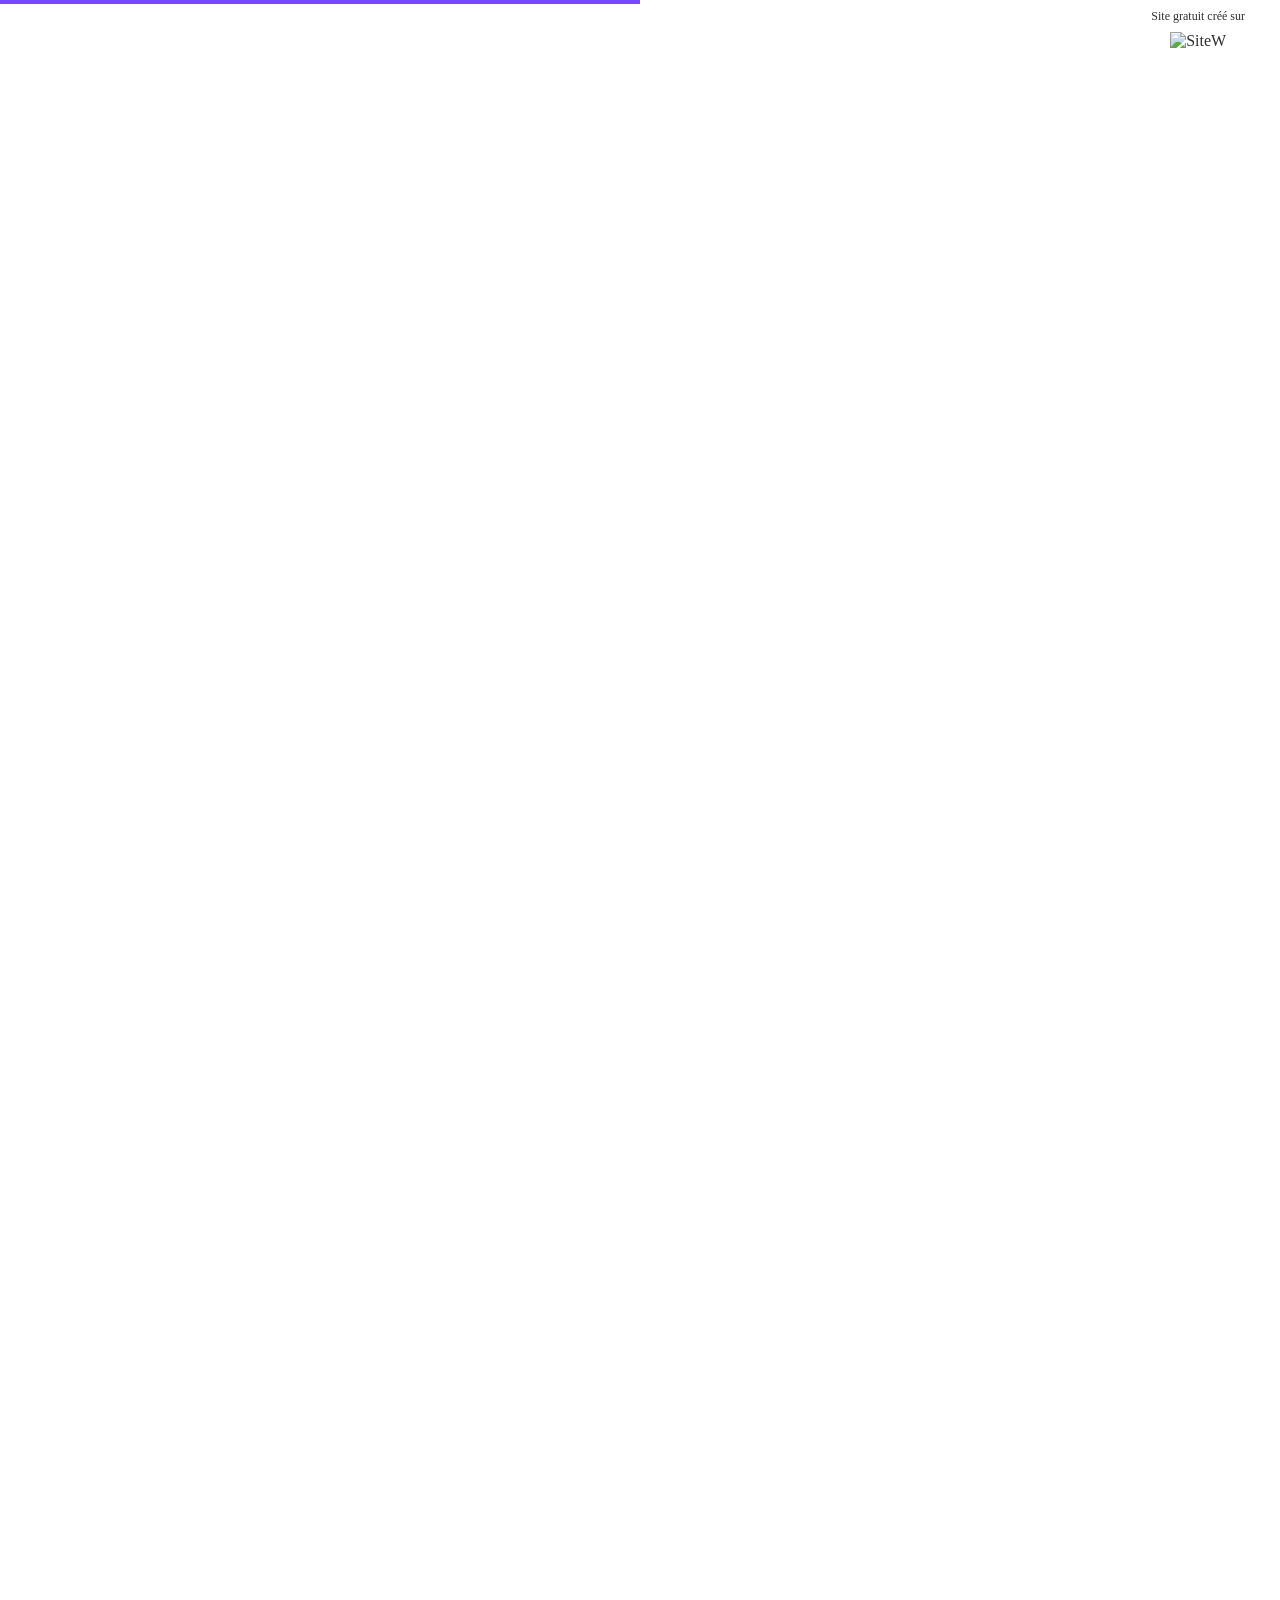
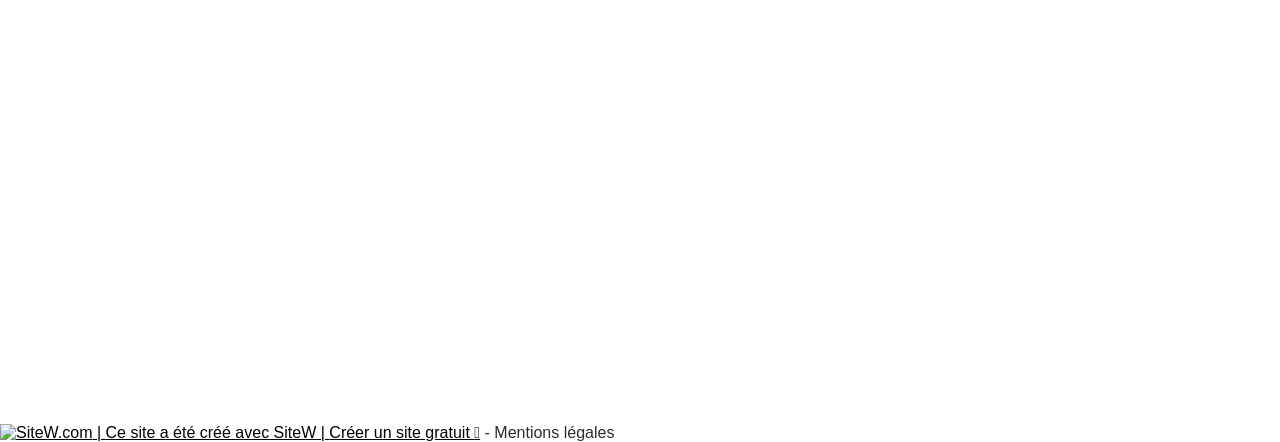
==== original/sitew-home.html @ 14a22844 "feat: archive and modernize 2022 commercial developer site" ====
<!DOCTYPE html><html lang=fr>
  <head>
    <link rel="preload" href="https://st0.cdnsw.com/assets/precompile/viewer2_all-127855ed70a702ff35c66be77817d3cf.css" as="style" />
    <link rel="preload" href="https://st0.cdnsw.com/assets/precompile/fr-viewer_all-630e1d06c27752e7c24db81c4a6a7184.js" as="script" />
      <link rel="dns-prefetch preconnect" href="https://v-images.cdnsw.com" crossorigin="anonymous"/>
    
    <title>Développeur Commercial en alternance</title>
<meta name="theme-color" content="#fff">
<meta name="description" content="Je m&#39;appelle Alexandre et je suis développeur commercial. En effet, j&#39;ai des compétences solides en développement web, en gestion, en relation client et terr...">


<meta property="og:title" content="Développeur Commercial en alternance">
<meta property="og:type" content="website">
<meta property="og:url" content="https://developpeur-commercial.sitew.fr">
<meta property="og:image" content="https://developpeur-commercial.sitew.fr/site/screenshot/?size_preset=fb&amp;v=1778885389">
<meta property="og:site_name" content="Développeur Commercial en alternance">
<meta property="og:description" content="Je m&#39;appelle Alexandre et je suis développeur commercial. En effet, j&#39;ai des compétences solides en développement web, en gestion, en relation client et terr...">
<meta name="referrer" content="unsafe-url">


<link rel="image_src" href="https://developpeur-commercial.sitew.fr/site/screenshot/?size_preset=fb" />
<link rel="shortcut icon" href="/favicon.ico?ts=0" />

    <meta id="viewport" name="viewport" content="width=device-width, initial-scale=1.0, maximum-scale=1.0, user-scalable=no">
      <link rel="apple-touch-icon" sizes="57x57" href="https://developpeur-commercial.sitew.fr/site/screenshot/?size_preset=apple_touch_icon_57x57" />
      <link rel="apple-touch-icon" sizes="72x72" href="https://developpeur-commercial.sitew.fr/site/screenshot/?size_preset=apple_touch_icon_72x72" />
      <link rel="apple-touch-icon" sizes="114x114" href="https://developpeur-commercial.sitew.fr/site/screenshot/?size_preset=apple_touch_icon_114x114" />
      <link rel="apple-touch-icon" sizes="192x192" href="https://developpeur-commercial.sitew.fr/site/screenshot/?size_preset=apple_touch_icon_192x192" />
      <style>.body{font-family:&quot;Inter&quot;, sans-serif}a{outline:none}.body{color:#2D2D2D}.body a{color:#000}.uit_tbl{padding:0;margin:0}.uit_cttxt,.uit_ttltxt,.uit_tbl .c{padding:0;border:none;overflow:hidden}.uit_cttxt,.uit_ttltxt{position:relative}.uit_ttl,.uit_ct{margin:0;position:relative}.uit_cttxt{font-size:12px;font-size-adjust:none;font-style:normal;font-variant:normal;font-weight:normal}#pages div.component{position:absolute;opacity:0;visibility:hidden;pointer-events:none;animation-fill-mode:forwards;-webkit-animation-fill-mode:forwards;animation-timing-function:ease-in-out;-webkit-animation-timing-function:ease-in-out}#pages div.component.preloaded_cpt{opacity:1;visibility:visible;pointer-events:auto}div.componentBody{width:100%;height:100%;overflow:hidden;position:absolute;z-index:1000}div.componentBody.UI_Text{overflow:visible}#theme_body{position:relative;z-index:50}#pageContainer{margin-left:auto;margin-right:auto}#pageContainer,#pages{width:800px;height:200px}#pages{position:absolute;z-index:0}*{margin:0px}.font_xxsmall{font-size:10px;line-height:12px}.font_xsmall{font-size:12px;line-height:16px}.font_14px{font-size:14px;line-height:1.2em}.font_small{font-size:16px;line-height:20px}.font_medium{font-size:18px;line-height:24px}.font_20px{font-size:20px;line-height:1.2em}.font_large{font-size:24px;line-height:32px}.font_28px{font-size:28px;line-height:1.2em}.font_xlarge{font-size:32px;line-height:40px}.font_42px{font-size:42px;line-height:1.2em}.font_xxlarge{font-size:48px;line-height:58px}#body{position:relative;overflow:hidden}#footer_zone{display:none}
</style>
    <meta id=prerendered_critical_css>
    <style>:root{--bleu-100:#E9E9FF;--bleu-500:#696CFF;--bleu-700:#2C30A0;--gris-0:#FFFFFF;--gris-100:#F7F7FA;--gris-200:#DCDCE2;--gris-300:#C0C0C9;--gris-400:#A4A4B0;--gris-500:#888897;--gris-600:#6C6C7F;--gris-700:#505066;--gris-800:#34344D;--gris-900:#1B1C33;--jaune-100:#FFF2E2;--jaune-500:#CC8925;--jaune-700:#9E702A;--orange-100:#FFD3BD;--orange-200:#FFC2A3;--orange-300:#FFB18A;--orange-50:#FFF4EF;--orange-500:#FF8F57;--orange-600:#DD713C;--orange-700:#CC5C24;--rose-100:#FFBDE0;--rose-200:#FFA3D4;--rose-300:#FF8AC8;--rose-50:#FFF0F8;--rose-500:#FF70BC;--rose-600:#F0429F;--rose-700:#DA2F8A;--rouge-100:#FFE7E6;--rouge-500:#FF5757;--rouge-700:#AC3939;--vert-100:#E4F8F0;--vert-500:#1EA97C;--vert-700:#236D55;--violet-100:#E9E4FF;--violet-200:#D7CCFF;--violet-300:#AB96FF;--violet-400:#8C6FFF;--violet-50:#F8F6FF;--violet-500:#7848FF;--violet-600:#6338DC;--violet-700:#5122BE;--violet-800:#3E238B;--violet-900:#311D58;--spacing-4:4px;--spacing-6:6px;--spacing-8:8px;--spacing-10:10px;--spacing-12:12px;--spacing-14:14px;--spacing-16:16px;--spacing-20:20px;--spacing-24:24px;--spacing-30:30px;--spacing-40:40px;--spacing-60:60px;--spacing-80:80px;--spacing-100:100px;--spacing-120:120px;--radius-4:4px;--radius-6:6px;--radius-8:8px;--radius-12:12px;--radius-16:16px;--radius-20:20px;--radius-100:100px;--neutral-5:var(--gris-800);--neutral-4:var(--gris-200);--neutral-3:var(--gris-300);--neutral-2:var(--gris-600);--neutral-1:var(--gris-200);--neutral:var(--gris-100);--secondary-6:var(--orange-50);--secondary-4:var(--orange-10);--secondary:var(--orange-300);--primary-6:var(--violet-100);--primary-5:var(--violet-200);--primary-4:var(--violet-300);--primary-3:var(--violet-300);--primary-2:var(--violet-400);--primary-1:var(--violet-400);--primary:var(--violet-500);--font-primary:&#39;Inter&#39;;--font-secondary:sans-serif;--text-base-size:1em;--text-scale-ratio:1.3;--text-xs:calc(1em / (var(--text-scale-ratio) * var(--text-scale-ratio)));--text-sm:.9em;--text-md:calc(1em * var(--text-scale-ratio));--text-lg:calc(1em * var(--text-scale-ratio) * var(--text-scale-ratio));--text-xl:calc(1em * var(--text-scale-ratio) * var(--text-scale-ratio) * var(--text-scale-ratio));--text-xxl:calc(1em * var(--text-scale-ratio) * var(--text-scale-ratio) * var(--text-scale-ratio) * var(--text-scale-ratio));--text-xxxl:calc(1em * var(--text-scale-ratio) * var(--text-scale-ratio) * var(--text-scale-ratio) * var(--text-scale-ratio) * var(--text-scale-ratio));--heading-line-height:1.2;--body-line-height:1.4;--heading-spacing:0.375em}
</style>
    <style>.-textNeutral{color:var(--neutral)}.-backgroundNeutral{background-color:var(--neutral)}.-textSecondary{color:var(--secondary)}.-backgroundSecondary{background-color:var(--secondary)}.-textPrimary{color:var(--primary)}.-backgroundPrimary{background-color:var(--primary)}.-textWarning{color:var(--warning)}.-backgroundWarning{background-color:var(--warning)}.-textError{color:var(--error)}.-backgroundError{background-color:var(--error)}.-textSucess{color:var(--success)}.-backgroundSucess{background-color:var(--success)}.-c1.-textNeutral{color:var(--neutral-1) !important}.-c1.-backgroundNeutral{background-color:var(--neutral-1) !important}.-c1.-textSecondary{color:var(--secondary-1) !important}.-c1.-backgroundSecondary{background-color:var(--secondary-1) !important}.-c1.-textPrimary{color:var(--primary-1) !important}.-c1.-backgroundPrimary{background-color:var(--primary-1) !important}.-c2.-textNeutral{color:var(--neutral-2) !important}.-c2.-backgroundNeutral{background-color:var(--neutral-2) !important}.-c2.-textSecondary{color:var(--secondary-2) !important}.-c2.-backgroundSecondary{background-color:var(--secondary-2) !important}.-c2.-textPrimary{color:var(--primary-2) !important}.-c2.-backgroundPrimary{background-color:var(--primary-2) !important}.-c3.-textNeutral{color:var(--neutral-3) !important}.-c3.-backgroundNeutral{background-color:var(--neutral-3) !important}.-c3.-textSecondary{color:var(--secondary-3) !important}.-c3.-backgroundSecondary{background-color:var(--secondary-3) !important}.-c3.-textPrimary{color:var(--primary-3) !important}.-c3.-backgroundPrimary{background-color:var(--primary-3) !important}.-c4.-textNeutral{color:var(--neutral-4) !important}.-c4.-backgroundNeutral{background-color:var(--neutral-4) !important}.-c4.-textSecondary{color:var(--secondary-4) !important}.-c4.-backgroundSecondary{background-color:var(--secondary-4) !important}.-c4.-textPrimary{color:var(--primary-4) !important}.-c4.-backgroundPrimary{background-color:var(--primary-4) !important}.-c5.-textNeutral{color:var(--neutral-5) !important}.-c5.-backgroundNeutral{background-color:var(--neutral-5) !important}.-c5.-textSecondary{color:var(--secondary-5) !important}.-c5.-backgroundSecondary{background-color:var(--secondary-5) !important}.-c5.-textPrimary{color:var(--primary-5) !important}.-c5.-backgroundPrimary{background-color:var(--primary-5) !important}.text-body{color:var(--gris-900)}.text-primary{color:var(--violet-500)}.text-primary_medium{color:var(--violet-300)}.text-primary-dark{color:var(--violet-700)}.text-grey{color:var(--gris-600)}.text-disabled{color:var(--gris-300)}.text-disabled_with_bg{color:var(--gris-500)}.text-error{color:var(--rouge-500)}.text-error_dark{color:var(--rouge-700)}.text-error_light{color:var(--rouge-100)}.text-headings{color:var(--violet-900)}.text-info{color:var(--bleu-500)}.text-legends{color:var(--gris-500)}.text-sub_headings{color:var(--violet-800)}.text-success{color:var(--vert-500)}.text-warning{color:var(--jaune-500)}.text-white{color:var(--gris-0)}.background-success{background-color:var(--vert-500)}.background-surface{background-color:var(--gris-100)}.background-primary_ultraLight{background-color:var(--violet-50)}.background-white{background-color:var(--gris-0)}.background-primary{background-color:var(--violet-500)}#loadingNodeBG,#progressLoading{position:fixed;top:0px;height:4px;left:0}#loadingNodeBG{right:0;background-color:rgba(255,255,255,0.5);z-index:100;-webkit-transition:-webkit-transform 0.4s ease 0s;transition:-webkit-transform 0.4s ease 0s;transition:transform 0.4s ease 0s;transition:transform 0.4s ease 0s, -webkit-transform 0.4s ease 0s;-webkit-transform:translateY(0);transform:translateY(0)}#loadingNodeBG.finish{-webkit-transform:translateY(-5px);transform:translateY(-5px);-webkit-transition-delay:1.5s;transition-delay:1.5s}#progressLoading{background-color:var(--primary);z-index:1001;width:100%;-webkit-transform-origin:left;transform-origin:left;will-change:transform;-webkit-animation:progress-animation 7s ease-out forwards;animation:progress-animation 7s ease-out forwards}#progressLoading::after{border-radius:25px;box-shadow:5px 0 5px rgba(0,0,0,0.3);content:&quot;&quot;;height:4px;position:absolute;right:0;width:20px}@-webkit-keyframes progress-animation{0%{-webkit-transform:scaleX(0.01);transform:scaleX(0.01)}10%{-webkit-transform:scaleX(0.15);transform:scaleX(0.15)}20%{-webkit-transform:scaleX(0.18);transform:scaleX(0.18)}30%{-webkit-transform:scaleX(0.28);transform:scaleX(0.28)}40%{-webkit-transform:scaleX(0.31);transform:scaleX(0.31)}50%{-webkit-transform:scaleX(0.35);transform:scaleX(0.35)}65%{-webkit-transform:scaleX(0.4);transform:scaleX(0.4)}75%{-webkit-transform:scaleX(0.42);transform:scaleX(0.42)}85%{-webkit-transform:scaleX(0.45);transform:scaleX(0.45)}92%{-webkit-transform:scaleX(0.47);transform:scaleX(0.47)}100%{-webkit-transform:scaleX(0.5);transform:scaleX(0.5)}}@keyframes progress-animation{0%{-webkit-transform:scaleX(0.01);transform:scaleX(0.01)}10%{-webkit-transform:scaleX(0.15);transform:scaleX(0.15)}20%{-webkit-transform:scaleX(0.18);transform:scaleX(0.18)}30%{-webkit-transform:scaleX(0.28);transform:scaleX(0.28)}40%{-webkit-transform:scaleX(0.31);transform:scaleX(0.31)}50%{-webkit-transform:scaleX(0.35);transform:scaleX(0.35)}65%{-webkit-transform:scaleX(0.4);transform:scaleX(0.4)}75%{-webkit-transform:scaleX(0.42);transform:scaleX(0.42)}85%{-webkit-transform:scaleX(0.45);transform:scaleX(0.45)}92%{-webkit-transform:scaleX(0.47);transform:scaleX(0.47)}100%{-webkit-transform:scaleX(0.5);transform:scaleX(0.5)}}#loadingNode{display:none}.detected_device_desktop #loadingNode{display:block;position:fixed;right:10px;-webkit-transition:opacity 0.3s ease 0.1s,-webkit-transform 0.3s ease 0.1s;transition:opacity 0.3s ease 0.1s,-webkit-transform 0.3s ease 0.1s;transition:opacity 0.3s ease 0.1s,transform 0.3s ease 0.1s;transition:opacity 0.3s ease 0.1s,transform 0.3s ease 0.1s,-webkit-transform 0.3s ease 0.1s;-webkit-transform:translateY(0);transform:translateY(0);z-index:75001;top:0;opacity:1}#loadingNode.done_opa{opacity:.3}#loadingNode.done.outer{-webkit-transform:translateY(-25px);transform:translateY(-25px)}#loading_sitew{background-color:#ffffff;font-family:&#39;Inter&#39;, sans-serif;text-align:center;border-radius:0 0 5px 5px;padding:10px 25px;cursor:pointer;position:relative;-webkit-transition:border-radius 0.4s ease;transition:border-radius 0.4s ease;color:#2f2d30}#loading_sitew .main{font-size:12px;cursor:default;-webkit-user-select:none;-moz-user-select:none;-ms-user-select:none;user-select:none;line-height:1;margin-bottom:10px}#loadingNode a,#loadingNode a:visited,#loading_sitew a,#loading_sitew a:visited{text-decoration:none;color:inherit}#loadingNode a:hover{text-decoration:none}#loadingNode .slogan{opacity:0;background-color:#fff;color:#2f2d30;font-family:&#39;Inter&#39;, sans-serif;font-size:12px;padding:3px 2px;text-align:center;-webkit-transform:translateY(-100%);transform:translateY(-100%);-webkit-transition:-webkit-transform 0.3s ease;transition:-webkit-transform 0.3s ease;transition:transform 0.3s ease;transition:transform 0.3s ease, -webkit-transform 0.3s ease;position:absolute;top:100%;left:0;right:0;border-radius:0 0 3px 3px}#loadingNode .slogan&gt;p{cursor:default;-webkit-user-select:none;-moz-user-select:none;-ms-user-select:none;user-select:none}#loadingNode .slogan .cta_viewer{display:inline-block;font-size:14px;margin:5px;padding:5px 14px;text-decoration:none;border-radius:35px;line-height:16px;cursor:pointer}#loadingNode:hover{opacity:1}#loadingNode:hover #loading_sitew{border-radius:0}#loadingNode:hover .slogan{opacity:1;-webkit-transform:translateY(0);transform:translateY(0)}#logo{display:-webkit-box;display:flex;-webkit-box-orient:horizontal;-webkit-box-direction:normal;flex-direction:row;-webkit-box-pack:start;justify-content:start;flex-direction:row;flex-wrap:nowrap}#logo.logo_small{-webkit-box-pack:center;justify-content:center}
</style>
    <meta id=site_engine_css />
    <meta id=ui_css />
    <meta id=theme_css />
    <meta id=block_font_css />
    <meta id=block_custom_styles_css />
    <meta id=presets_custom_styles_css />
    <meta id=site_css />
    <meta id=block_positions_css />
    <meta id=device_screen_css />
    <meta id=mobile_auto_css />
    <meta id=mobile_tree_css />
    <meta id=section_css />
    <!-- Generated on 2026-05-17 09:03:13 +0200 in full_cache_key="1sp2e/a/fr" fast_cache_key="_1781770__" bl_key=1781770.a. from 20.server unicorn  page_id=95030892/cpt_id= lang=fr_US -->
    <link rel="canonical" href="https://developpeur-commercial.sitew.fr" />
    <meta name="csrf-param" content="authenticity_token" />
<meta name="csrf-token" content="Aae9NLiafvvspeMmEaA7sqtsIgLcn8PWzjP89IY46DL75SLxCjt2vgWyMsXIBzc3pNkEY6HsJi6SD4qsbSrZSA==" />
  </head>
  <body>
    <div id="loadingNodeBG" class='free'>
      <div id="progressLoading"></div>
    </div>
    <!-- bid= bv=-1 -->
    <div id="loadingNode" class='free outer'>
<div class="slogan">
	<p><a rel="nofollow" href="https://www.sitew.com/#utm_campaign=viewer__free&amp;utm_content=header_link_first&amp;utm_medium=viewer_link&amp;utm_source=developpeur-commercial.sitew.fr&amp;utm_term=Facile%2C+rapide+et+gratuit">Facile, rapide et gratuit</a></p>
	<p><a rel="nofollow" href="https://www.sitew.com/#utm_campaign=viewer__free&amp;utm_content=header_link_second&amp;utm_medium=viewer_link&amp;utm_source=developpeur-commercial.sitew.fr&amp;utm_term=Cr%C3%A9ez+votre+site+maintenant">Créez votre site maintenant</a></p>
	<a class="cta_viewer" rel="nofollow" href="https://www.sitew.com/#utm_campaign=viewer__free&amp;utm_content=header_cta&amp;utm_medium=viewer_link&amp;utm_source=developpeur-commercial.sitew.fr&amp;utm_term=Je+cr%C3%A9e+mon+site">Je crée mon site</a>
</div>
<style>#loading_sitew svg{width:10px;}</style>
<div id='loading_sitew'>
	<div class="main">Site gratuit créé sur</div>
	<a rel="nofollow" id="logo" class="logo_small" href="https://www.sitew.com/#utm_campaign=viewer__free&amp;utm_content=header_link&amp;utm_medium=viewer_link&amp;utm_source=developpeur-commercial.sitew.fr&amp;utm_term=Site+gratuit+cr%C3%A9%C3%A9+sur">
	<div class="mainLogo -wide"><img alt="SiteW" height="32" width="107" loading="lazy" src="https://ssl.sitew.org/images/blog/logos/2021_wide.svg" /></div>
</a></div>
</div>

    <script>
      function loadCSS(e,t,n,o,s){
var c=window.document.createElement("link"),l=t||window.document.getElementsByTagName("script")[0],a=window.document.styleSheets
;c.rel="stylesheet";c.href=e;c.media=s?"only x":n||"all"
;o&&(c.onload=o);l.parentNode.insertBefore(c,l);if(s){
c.onloadcssdefined=function(t){
for(var n,o=0;o<a.length;o++)a[o].href&&a[o].href.indexOf(e)>-1&&(n=!0)
;n?window.requestAnimationFrame(t):setTimeout(function(){
c.onloadcssdefined(t)})};c.onloadcssdefined(function(){
c.media=n||"all"})}return c}function loadStyle(e,t){
var n=document.createElement('style');n.type='text/css'
;n.styleSheet?n.styleSheet.cssText=e:n.appendChild(document.createTextNode(e))
;var o=t||window.document.getElementsByTagName("script")[0]
;o.parentNode.insertBefore(n,o);return n}
function stylesheet_path(e){return{
menu_all:"/assets/precompile/cpts/menu/all-010bc423e86d1bd9bdb2cfd7ccc99b33.css",
faq_all:"/stylesheets/precompile/cpts/faq/all.css",
social_block:"/assets/precompile/cpts/common/social_block-79f5061b79dc8dfff28727961745ceab.css"
}[e]}loadCSSAsync=function(e,t,n,o){loadCSS(e,t,n,o,!0)};
      loadCSSAsync("https://st0.cdnsw.com/assets/precompile/viewer2_all-127855ed70a702ff35c66be77817d3cf.css",document.getElementById("site_engine_css"),"all",function(){
        //supprime le css critical
        var criticalCssMeta = document.getElementById("prerendered_critical_css");
        if (criticalCssMeta && criticalCssMeta.previousElementSibling && criticalCssMeta.previousElementSibling.tagName === "STYLE") {
          criticalCssMeta.previousElementSibling.remove();
        }
      }) 
      MobileBarExtraButtons=["link_page","link_tel","link_email","link_geo"]
;var deviceDetector={map:{mobile:{mobile:{max_width:502,
orientation:"portrait-primary"},mobile_auto:{max_width:502,
orientation:"portrait-primary"},mobile_tree:{max_width:502,
orientation:"portrait-primary"}},mobile_landscape:{mobile:{
max_width:736,orientation:"landscape-primary"},
mobile_landscape:{max_width:980,orientation:"landscape-primary"
},mobile_auto:{max_width:980,orientation:"landscape-primary"},
mobile_tree:{max_width:980,orientation:"landscape-primary"},
tablet:{max_width:910,orientation:"landscape-primary"}},tablet:{
tablet:{max_width:910,orientation:"portrait-primary"},mobile:{
max_width:768,orientation:"portrait-primary"},mobile_landscape:{
max_width:800,orientation:"portrait-primary"}}},
devices:["mobile","mobile_landscape","tablet"],
detect:function(){function e(){try{
return window.self!==window.top}catch(t){return!0}}
var i="desktop";this.w=window.outerWidth||screen.availWidth
;this.h=window.outerHeight||screen.availHeight;if(e()){
var t=window,a='inner';if(!('innerWidth'in window)){a='client'
;t=document.documentElement||document.body}this.w=t[a+'Width']
;this.h=t[a+'Height']}
if(0==window.outerWidth&&0==window.outerHeight&&90===Math.abs(window.orientation)){
var o=this.w;this.w=this.h;this.h=o}
this.orientation=this.w>this.h&&this.w>=460?"landscape-primary":"portrait-primary"
;this.real_device=null
;for(var i=null,r=0;r<this.devices.length;r++){
var n=this.devices[r],d=this.map[n][n]
;d&&this.w<=d.max_width&&this.orientation==d.orientation&&(this.real_device=this.real_device||n)
;var s=this.device_modes[n],c=this.map[n][s]
;c&&this.w<=c.max_width&&this.orientation==c.orientation&&(i=i||s)
}this.real_device=this.real_device||"desktop"
;i=this.force_device_mode||i||"desktop"
;navigator.userAgent.match(/IEMobile\/10\.0/)&&"mobile_auto"==i&&(i="desktop")
;document.body.className=document.body.className.replace(/ *detected_device_.+?( |$) */g," ")+" detected_device_"+("mobile_tree"==i?"mobile":i)
;return i||"desktop"},bestSourceDevice:function(e){
var i=["mobile","mobile_landscape","tablet","desktop","mobile_tree"]
;cd=Math.max(i.indexOf(e)-1,0);i[cd]==e&&(cd+=1)
;for(;"desktop"!=i[cd]&&this.device_modes[i[cd]]!=i[cd];){cd+=1
;i[cd]==e&&(cd+=1)}return i[cd]},loadDeviceScreenCss:function(){
this.device_screen_css||(this.device_screen_css=loadStyle("  #pageContainer, #pages,   /*system*/#theme_body,#site_content,#theme_page,#theme_header,#theme_footer,#page,#theme_content,#theme_menu /*theme size overiding*/{width:100%;/*beautifullmam has specific css with margin */margin-right:0;margin-left:0;}#body.body{overflow:hidden}",document.getElementById("device_screen_css")))
},removeDeviceScreenCss:function(){
this.device_screen_css&&$(this.device_screen_css).remove()
;this.device_screen_css=null}};
      deviceDetector.device_modes={"desktop":"desktop","mobile":"mobile_tree","mobile_landscape":"mobile_tree","tablet":"desktop"}
        if (deviceDetector.device_modes.mobile_landscape!="desktop" || deviceDetector.device_modes.tablet=="tablet")
          console.log("Disabling mobile landscape and tablet mode because it is a free website.")
        deviceDetector.device_modes.mobile_landscape="desktop"
        if (deviceDetector.device_modes.tablet=="tablet") deviceDetector.device_modes.tablet="desktop"
      var current_device=deviceDetector.detect()
      var mobile_auto_css="#pages{left:0}#pages div.component.visible{position:static}#pages div.component.visible .componentBody{position:relative}#pages div.component{max-width:100%;height:auto}.uim_sh li a,.uim_sv li a{color:inherit}\n"
      var mobile_tree_css="#mobile_wrapper{position:relative;transform:translateX(-50%);-webkit-transform:translateX(-50%);-moz-transform:translateX(-50%);-o-transform:translateX(-50%);-ms-transform:translateX(-50%)}#footer_zone .component:not(.force_height) .componentBody,#mobile_wrapper .component:not(.force_height) .componentBody{position:static;height:auto;width:auto;text-align:center}.hide_mobile{display:none !important}\n"
      console.log("Starting up on ",current_device)
      if (current_device=="mobile_auto"){
        loadStyle(mobile_auto_css,document.getElementById("mobile_auto_css"))
      }else if (current_device=="mobile_tree"){
        loadStyle(mobile_tree_css,document.getElementById("mobile_tree_css"))
      }else if (current_device!="desktop"){
        deviceDetector.loadDeviceScreenCss()
        var hideContentNode=loadStyle("#pages{opacity:0}",document.getElementById("theme_css"))
      }
      loadStyle(".body,#TB_window,.lg,.site_textbox{font-family:'PT Sans',sans-serif}\n#theme_background{bottom:0;left:0;position:absolute;right:0;top:0;overflow:hidden}\n#theme_content{bottom:0;left:50%;max-width:100%;position:absolute;top:0;border-style:solid;-webkit-transform:translateX(-50%);transform:translateX(-50%)}\n#theme_body{width:100%}\n#u2_foreground{opacity:0}\n#u2_foreground,#theme_content{border-width:0;width:1000px}\n.ui_search_suggest{color:#565656}\n.UI_Forum .uif_posts.gtbackdrop_preset .uif_posts_container,.UI_Forum .uif_topics.gtbackdrop_preset\u003e.gt_backdrop_content{padding:20px}\n.UI_Store .uis_bill_breadcrumb\u003ediv::before{top:0}\n.uifaq_title{color:#cecece}\n.default_preset_1 .uifaq_question_wrapper{margin-bottom:15px;border-bottom:1px solid #ccc}\n.default_preset_1 .uifaq_question{font-size:16px;padding:10px 5px}\n.default_preset_1 .uifaq_answer{padding:10px;text-align:justify}\n.default_preset_2 .uifaq_question_wrapper{margin-bottom:15px;background-color:#fff}\n.default_preset_2 .uifaq_question{font-size:16px;padding:10px 5px}\n.default_preset_2 .uifaq_answer{padding:5px}\n.default_preset_2 .uifaq_question_wrapper.uifaq_open .uifaq_question{font-size:18px}\n.component.selected .block_section{background:#fff;color:#333}\n.component.selected .block_section .uis_prod input.uis_prod_name{color:#333}",document.getElementById("theme_css"))


            loadStyle("",document.getElementById("block_custom_styles_css"))
      loadStyle(".body .text_menufont,.body .component,.body input[type=text],.body input[type=submit],.body input[type=email],.body input[type=password],.body input[type=number],.body input[type=url],.body input[type=tel],.body button,.body .site_button,.body select,.body textarea,.body .uica_te,.body .uica_ptxt,.body .uit_cttxt,.body .uit_cttxt_t,.body .uit_ttltxt_m,.body .uit_cttxt_m,.body div.UI_Contact .uicf_f,.body .UI_Contact .uicf_or,.body div.UI_Comment div.comment_holder,.body div.UI_Comment .form,.body div.UI_Download .uidl_desc,.body .uib_view_title,.body .uib_view_content_first,.body .uib_view_content_last,.body .uisl_h .uis_list_price,.body .uisl_l .uis_list_price,.body .uis_bill thead td,.body .uis_bill tfoot td,.body .uif_body,.body .uibs_b .uib_content_first,.body .gallery-content-text,#mobile_bar .text_menufont,#mobile_bar .component,#mobile_bar input[type=text],#mobile_bar input[type=submit],#mobile_bar input[type=email],#mobile_bar input[type=password],#mobile_bar input[type=number],#mobile_bar input[type=url],#mobile_bar input[type=tel],#mobile_bar button,#mobile_bar .site_button,#mobile_bar select,#mobile_bar textarea,#mobile_bar .uica_te,#mobile_bar .uica_ptxt,#mobile_bar .uit_cttxt,#mobile_bar .uit_cttxt_t,#mobile_bar .uit_ttltxt_m,#mobile_bar .uit_cttxt_m,#mobile_bar div.UI_Contact .uicf_f,#mobile_bar .UI_Contact .uicf_or,#mobile_bar div.UI_Comment div.comment_holder,#mobile_bar div.UI_Comment .form,#mobile_bar div.UI_Download .uidl_desc,#mobile_bar .uib_view_title,#mobile_bar .uib_view_content_first,#mobile_bar .uib_view_content_last,#mobile_bar .uisl_h .uis_list_price,#mobile_bar .uisl_l .uis_list_price,#mobile_bar .uis_bill thead td,#mobile_bar .uis_bill tfoot td,#mobile_bar .uif_body,#mobile_bar .uibs_b .uib_content_first,#mobile_bar .gallery-content-text,#TB_window:not(.editor_interface) .text_menufont,#TB_window:not(.editor_interface) .component,#TB_window:not(.editor_interface) input[type=text],#TB_window:not(.editor_interface) input[type=submit],#TB_window:not(.editor_interface) input[type=email],#TB_window:not(.editor_interface) input[type=password],#TB_window:not(.editor_interface) input[type=number],#TB_window:not(.editor_interface) input[type=url],#TB_window:not(.editor_interface) input[type=tel],#TB_window:not(.editor_interface) button,#TB_window:not(.editor_interface) .site_button,#TB_window:not(.editor_interface) select,#TB_window:not(.editor_interface) textarea,#TB_window:not(.editor_interface) .uica_te,#TB_window:not(.editor_interface) .uica_ptxt,#TB_window:not(.editor_interface) .uit_cttxt,#TB_window:not(.editor_interface) .uit_cttxt_t,#TB_window:not(.editor_interface) .uit_ttltxt_m,#TB_window:not(.editor_interface) .uit_cttxt_m,#TB_window:not(.editor_interface) div.UI_Contact .uicf_f,#TB_window:not(.editor_interface) .UI_Contact .uicf_or,#TB_window:not(.editor_interface) div.UI_Comment div.comment_holder,#TB_window:not(.editor_interface) div.UI_Comment .form,#TB_window:not(.editor_interface) div.UI_Download .uidl_desc,#TB_window:not(.editor_interface) .uib_view_title,#TB_window:not(.editor_interface) .uib_view_content_first,#TB_window:not(.editor_interface) .uib_view_content_last,#TB_window:not(.editor_interface) .uisl_h .uis_list_price,#TB_window:not(.editor_interface) .uisl_l .uis_list_price,#TB_window:not(.editor_interface) .uis_bill thead td,#TB_window:not(.editor_interface) .uis_bill tfoot td,#TB_window:not(.editor_interface) .uif_body,#TB_window:not(.editor_interface) .uibs_b .uib_content_first,#TB_window:not(.editor_interface) .gallery-content-text,#font_panel .textFamily .text_menufont,#font_panel .textFamily .component,#font_panel .textFamily input[type=text],#font_panel .textFamily input[type=submit],#font_panel .textFamily input[type=email],#font_panel .textFamily input[type=password],#font_panel .textFamily input[type=number],#font_panel .textFamily input[type=url],#font_panel .textFamily input[type=tel],#font_panel .textFamily button,#font_panel .textFamily .site_button,#font_panel .textFamily select,#font_panel .textFamily textarea,#font_panel .textFamily .uica_te,#font_panel .textFamily .uica_ptxt,#font_panel .textFamily .uit_cttxt,#font_panel .textFamily .uit_cttxt_t,#font_panel .textFamily .uit_ttltxt_m,#font_panel .textFamily .uit_cttxt_m,#font_panel .textFamily div.UI_Contact .uicf_f,#font_panel .textFamily .UI_Contact .uicf_or,#font_panel .textFamily div.UI_Comment div.comment_holder,#font_panel .textFamily div.UI_Comment .form,#font_panel .textFamily div.UI_Download .uidl_desc,#font_panel .textFamily .uib_view_title,#font_panel .textFamily .uib_view_content_first,#font_panel .textFamily .uib_view_content_last,#font_panel .textFamily .uisl_h .uis_list_price,#font_panel .textFamily .uisl_l .uis_list_price,#font_panel .textFamily .uis_bill thead td,#font_panel .textFamily .uis_bill tfoot td,#font_panel .textFamily .uif_body,#font_panel .textFamily .uibs_b .uib_content_first,#font_panel .textFamily .gallery-content-text,.ui_text_styles .text_menufont,.ui_text_styles .component,.ui_text_styles input[type=text],.ui_text_styles input[type=submit],.ui_text_styles input[type=email],.ui_text_styles input[type=password],.ui_text_styles input[type=number],.ui_text_styles input[type=url],.ui_text_styles input[type=tel],.ui_text_styles button,.ui_text_styles .site_button,.ui_text_styles select,.ui_text_styles textarea,.ui_text_styles .uica_te,.ui_text_styles .uica_ptxt,.ui_text_styles .uit_cttxt,.ui_text_styles .uit_cttxt_t,.ui_text_styles .uit_ttltxt_m,.ui_text_styles .uit_cttxt_m,.ui_text_styles div.UI_Contact .uicf_f,.ui_text_styles .UI_Contact .uicf_or,.ui_text_styles div.UI_Comment div.comment_holder,.ui_text_styles div.UI_Comment .form,.ui_text_styles div.UI_Download .uidl_desc,.ui_text_styles .uib_view_title,.ui_text_styles .uib_view_content_first,.ui_text_styles .uib_view_content_last,.ui_text_styles .uisl_h .uis_list_price,.ui_text_styles .uisl_l .uis_list_price,.ui_text_styles .uis_bill thead td,.ui_text_styles .uis_bill tfoot td,.ui_text_styles .uif_body,.ui_text_styles .uibs_b .uib_content_first,.ui_text_styles .gallery-content-text,.uit_preset .text_menufont,.uit_preset .component,.uit_preset input[type=text],.uit_preset input[type=submit],.uit_preset input[type=email],.uit_preset input[type=password],.uit_preset input[type=number],.uit_preset input[type=url],.uit_preset input[type=tel],.uit_preset button,.uit_preset .site_button,.uit_preset select,.uit_preset textarea,.uit_preset .uica_te,.uit_preset .uica_ptxt,.uit_preset .uit_cttxt,.uit_preset .uit_cttxt_t,.uit_preset .uit_ttltxt_m,.uit_preset .uit_cttxt_m,.uit_preset div.UI_Contact .uicf_f,.uit_preset .UI_Contact .uicf_or,.uit_preset div.UI_Comment div.comment_holder,.uit_preset div.UI_Comment .form,.uit_preset div.UI_Download .uidl_desc,.uit_preset .uib_view_title,.uit_preset .uib_view_content_first,.uit_preset .uib_view_content_last,.uit_preset .uisl_h .uis_list_price,.uit_preset .uisl_l .uis_list_price,.uit_preset .uis_bill thead td,.uit_preset .uis_bill tfoot td,.uit_preset .uif_body,.uit_preset .uibs_b .uib_content_first,.uit_preset .gallery-content-text,.uica_header_window .text_menufont,.uica_header_window .component,.uica_header_window input[type=text],.uica_header_window input[type=submit],.uica_header_window input[type=email],.uica_header_window input[type=password],.uica_header_window input[type=number],.uica_header_window input[type=url],.uica_header_window input[type=tel],.uica_header_window button,.uica_header_window .site_button,.uica_header_window select,.uica_header_window textarea,.uica_header_window .uica_te,.uica_header_window .uica_ptxt,.uica_header_window .uit_cttxt,.uica_header_window .uit_cttxt_t,.uica_header_window .uit_ttltxt_m,.uica_header_window .uit_cttxt_m,.uica_header_window div.UI_Contact .uicf_f,.uica_header_window .UI_Contact .uicf_or,.uica_header_window div.UI_Comment div.comment_holder,.uica_header_window div.UI_Comment .form,.uica_header_window div.UI_Download .uidl_desc,.uica_header_window .uib_view_title,.uica_header_window .uib_view_content_first,.uica_header_window .uib_view_content_last,.uica_header_window .uisl_h .uis_list_price,.uica_header_window .uisl_l .uis_list_price,.uica_header_window .uis_bill thead td,.uica_header_window .uis_bill tfoot td,.uica_header_window .uif_body,.uica_header_window .uibs_b .uib_content_first,.uica_header_window .gallery-content-text,.uica_content .text_menufont,.uica_content .component,.uica_content input[type=text],.uica_content input[type=submit],.uica_content input[type=email],.uica_content input[type=password],.uica_content input[type=number],.uica_content input[type=url],.uica_content input[type=tel],.uica_content button,.uica_content .site_button,.uica_content select,.uica_content textarea,.uica_content .uica_te,.uica_content .uica_ptxt,.uica_content .uit_cttxt,.uica_content .uit_cttxt_t,.uica_content .uit_ttltxt_m,.uica_content .uit_cttxt_m,.uica_content div.UI_Contact .uicf_f,.uica_content .UI_Contact .uicf_or,.uica_content div.UI_Comment div.comment_holder,.uica_content div.UI_Comment .form,.uica_content div.UI_Download .uidl_desc,.uica_content .uib_view_title,.uica_content .uib_view_content_first,.uica_content .uib_view_content_last,.uica_content .uisl_h .uis_list_price,.uica_content .uisl_l .uis_list_price,.uica_content .uis_bill thead td,.uica_content .uis_bill tfoot td,.uica_content .uif_body,.uica_content .uibs_b .uib_content_first,.uica_content .gallery-content-text,.gtbackdrop_preset .text_menufont,.gtbackdrop_preset .component,.gtbackdrop_preset input[type=text],.gtbackdrop_preset input[type=submit],.gtbackdrop_preset input[type=email],.gtbackdrop_preset input[type=password],.gtbackdrop_preset input[type=number],.gtbackdrop_preset input[type=url],.gtbackdrop_preset input[type=tel],.gtbackdrop_preset button,.gtbackdrop_preset .site_button,.gtbackdrop_preset select,.gtbackdrop_preset textarea,.gtbackdrop_preset .uica_te,.gtbackdrop_preset .uica_ptxt,.gtbackdrop_preset .uit_cttxt,.gtbackdrop_preset .uit_cttxt_t,.gtbackdrop_preset .uit_ttltxt_m,.gtbackdrop_preset .uit_cttxt_m,.gtbackdrop_preset div.UI_Contact .uicf_f,.gtbackdrop_preset .UI_Contact .uicf_or,.gtbackdrop_preset div.UI_Comment div.comment_holder,.gtbackdrop_preset div.UI_Comment .form,.gtbackdrop_preset div.UI_Download .uidl_desc,.gtbackdrop_preset .uib_view_title,.gtbackdrop_preset .uib_view_content_first,.gtbackdrop_preset .uib_view_content_last,.gtbackdrop_preset .uisl_h .uis_list_price,.gtbackdrop_preset .uisl_l .uis_list_price,.gtbackdrop_preset .uis_bill thead td,.gtbackdrop_preset .uis_bill tfoot td,.gtbackdrop_preset .uif_body,.gtbackdrop_preset .uibs_b .uib_content_first,.gtbackdrop_preset .gallery-content-text{\n\nfont-family:Poppins , 'Source Sans Pro', sans-serif;\n\n\n\n\n\n\nfont-size:14.00px;\n\nline-height:1.44em\n\n}\n.body .gt_backdrop_title,.body .title_menufont,.body .uit_ttltxt,.body .uib_title,.body div.UI_Forum .uif_post_page .uif_posts:not(.gtbackdrop_preset) .uif_subject,.body .uis_bill .title,.body .uib_view_title,.body input[type=text].uib_edit_title,.body .uifaq_title,.body .uifaq_categ_name,.body .gallery-content-title,.body .uit_preset_1 .uit_cttxt,.body.uit_preset_1 .uit_cttxt,.body .customizable .font_title_1,.body .customizable .font_title_2,.body .customizable .font_title_3,.body .customizable .font_title_4,#mobile_bar .gt_backdrop_title,#mobile_bar .title_menufont,#mobile_bar .uit_ttltxt,#mobile_bar .uib_title,#mobile_bar div.UI_Forum .uif_post_page .uif_posts:not(.gtbackdrop_preset) .uif_subject,#mobile_bar .uis_bill .title,#mobile_bar .uib_view_title,#mobile_bar input[type=text].uib_edit_title,#mobile_bar .uifaq_title,#mobile_bar .uifaq_categ_name,#mobile_bar .gallery-content-title,#mobile_bar .uit_preset_1 .uit_cttxt,#mobile_bar.uit_preset_1 .uit_cttxt,#mobile_bar .customizable .font_title_1,#mobile_bar .customizable .font_title_2,#mobile_bar .customizable .font_title_3,#mobile_bar .customizable .font_title_4,#TB_window:not(.editor_interface) .gt_backdrop_title,#TB_window:not(.editor_interface) .title_menufont,#TB_window:not(.editor_interface) .uit_ttltxt,#TB_window:not(.editor_interface) .uib_title,#TB_window:not(.editor_interface) div.UI_Forum .uif_post_page .uif_posts:not(.gtbackdrop_preset) .uif_subject,#TB_window:not(.editor_interface) .uis_bill .title,#TB_window:not(.editor_interface) .uib_view_title,#TB_window:not(.editor_interface) input[type=text].uib_edit_title,#TB_window:not(.editor_interface) .uifaq_title,#TB_window:not(.editor_interface) .uifaq_categ_name,#TB_window:not(.editor_interface) .gallery-content-title,#TB_window:not(.editor_interface) .uit_preset_1 .uit_cttxt,#TB_window:not(.editor_interface).uit_preset_1 .uit_cttxt,#TB_window:not(.editor_interface) .customizable .font_title_1,#TB_window:not(.editor_interface) .customizable .font_title_2,#TB_window:not(.editor_interface) .customizable .font_title_3,#TB_window:not(.editor_interface) .customizable .font_title_4,#font_panel .textFamily .gt_backdrop_title,#font_panel .textFamily .title_menufont,#font_panel .textFamily .uit_ttltxt,#font_panel .textFamily .uib_title,#font_panel .textFamily div.UI_Forum .uif_post_page .uif_posts:not(.gtbackdrop_preset) .uif_subject,#font_panel .textFamily .uis_bill .title,#font_panel .textFamily .uib_view_title,#font_panel .textFamily input[type=text].uib_edit_title,#font_panel .textFamily .uifaq_title,#font_panel .textFamily .uifaq_categ_name,#font_panel .textFamily .gallery-content-title,#font_panel .textFamily .uit_preset_1 .uit_cttxt,#font_panel .textFamily.uit_preset_1 .uit_cttxt,#font_panel .textFamily .customizable .font_title_1,#font_panel .textFamily .customizable .font_title_2,#font_panel .textFamily .customizable .font_title_3,#font_panel .textFamily .customizable .font_title_4,.ui_text_styles .gt_backdrop_title,.ui_text_styles .title_menufont,.ui_text_styles .uit_ttltxt,.ui_text_styles .uib_title,.ui_text_styles div.UI_Forum .uif_post_page .uif_posts:not(.gtbackdrop_preset) .uif_subject,.ui_text_styles .uis_bill .title,.ui_text_styles .uib_view_title,.ui_text_styles input[type=text].uib_edit_title,.ui_text_styles .uifaq_title,.ui_text_styles .uifaq_categ_name,.ui_text_styles .gallery-content-title,.ui_text_styles .uit_preset_1 .uit_cttxt,.ui_text_styles.uit_preset_1 .uit_cttxt,.ui_text_styles .customizable .font_title_1,.ui_text_styles .customizable .font_title_2,.ui_text_styles .customizable .font_title_3,.ui_text_styles .customizable .font_title_4,.uit_preset .gt_backdrop_title,.uit_preset .title_menufont,.uit_preset .uit_ttltxt,.uit_preset .uib_title,.uit_preset div.UI_Forum .uif_post_page .uif_posts:not(.gtbackdrop_preset) .uif_subject,.uit_preset .uis_bill .title,.uit_preset .uib_view_title,.uit_preset input[type=text].uib_edit_title,.uit_preset .uifaq_title,.uit_preset .uifaq_categ_name,.uit_preset .gallery-content-title,.uit_preset .uit_preset_1 .uit_cttxt,.uit_preset.uit_preset_1 .uit_cttxt,.uit_preset .customizable .font_title_1,.uit_preset .customizable .font_title_2,.uit_preset .customizable .font_title_3,.uit_preset .customizable .font_title_4,.uica_header_window .gt_backdrop_title,.uica_header_window .title_menufont,.uica_header_window .uit_ttltxt,.uica_header_window .uib_title,.uica_header_window div.UI_Forum .uif_post_page .uif_posts:not(.gtbackdrop_preset) .uif_subject,.uica_header_window .uis_bill .title,.uica_header_window .uib_view_title,.uica_header_window input[type=text].uib_edit_title,.uica_header_window .uifaq_title,.uica_header_window .uifaq_categ_name,.uica_header_window .gallery-content-title,.uica_header_window .uit_preset_1 .uit_cttxt,.uica_header_window.uit_preset_1 .uit_cttxt,.uica_header_window .customizable .font_title_1,.uica_header_window .customizable .font_title_2,.uica_header_window .customizable .font_title_3,.uica_header_window .customizable .font_title_4,.uica_content .gt_backdrop_title,.uica_content .title_menufont,.uica_content .uit_ttltxt,.uica_content .uib_title,.uica_content div.UI_Forum .uif_post_page .uif_posts:not(.gtbackdrop_preset) .uif_subject,.uica_content .uis_bill .title,.uica_content .uib_view_title,.uica_content input[type=text].uib_edit_title,.uica_content .uifaq_title,.uica_content .uifaq_categ_name,.uica_content .gallery-content-title,.uica_content .uit_preset_1 .uit_cttxt,.uica_content.uit_preset_1 .uit_cttxt,.uica_content .customizable .font_title_1,.uica_content .customizable .font_title_2,.uica_content .customizable .font_title_3,.uica_content .customizable .font_title_4,.gtbackdrop_preset .gt_backdrop_title,.gtbackdrop_preset .title_menufont,.gtbackdrop_preset .uit_ttltxt,.gtbackdrop_preset .uib_title,.gtbackdrop_preset div.UI_Forum .uif_post_page .uif_posts:not(.gtbackdrop_preset) .uif_subject,.gtbackdrop_preset .uis_bill .title,.gtbackdrop_preset .uib_view_title,.gtbackdrop_preset input[type=text].uib_edit_title,.gtbackdrop_preset .uifaq_title,.gtbackdrop_preset .uifaq_categ_name,.gtbackdrop_preset .gallery-content-title,.gtbackdrop_preset .uit_preset_1 .uit_cttxt,.gtbackdrop_preset.uit_preset_1 .uit_cttxt,.gtbackdrop_preset .customizable .font_title_1,.gtbackdrop_preset .customizable .font_title_2,.gtbackdrop_preset .customizable .font_title_3,.gtbackdrop_preset .customizable .font_title_4{\n\nfont-family:Poppins , 'Source Sans Pro', sans-serif;\n\n\n\n\n\n\nfont-size:23.00px;\n\n\n}\n.body .menu_menufont,.body .uim_m1,.body .uim_mh li a,.body .uis_cat,.body .uis_pages,.body div:not(.gtbutton_preset)\u003e.uis_btn span.uis_bsa,.body .ui_list_pages,.body .uifaq_categ,.body .uib_list_categories,.body .uib_read_more .uib_rm_link,.body .uib_view_next_article,.body .uib_view_last_article,.body .uib_view_back,.body .manage_post li,#mobile_bar .menu_menufont,#mobile_bar .uim_m1,#mobile_bar .uim_mh li a,#mobile_bar .uis_cat,#mobile_bar .uis_pages,#mobile_bar div:not(.gtbutton_preset)\u003e.uis_btn span.uis_bsa,#mobile_bar .ui_list_pages,#mobile_bar .uifaq_categ,#mobile_bar .uib_list_categories,#mobile_bar .uib_read_more .uib_rm_link,#mobile_bar .uib_view_next_article,#mobile_bar .uib_view_last_article,#mobile_bar .uib_view_back,#mobile_bar .manage_post li,#TB_window:not(.editor_interface) .menu_menufont,#TB_window:not(.editor_interface) .uim_m1,#TB_window:not(.editor_interface) .uim_mh li a,#TB_window:not(.editor_interface) .uis_cat,#TB_window:not(.editor_interface) .uis_pages,#TB_window:not(.editor_interface) div:not(.gtbutton_preset)\u003e.uis_btn span.uis_bsa,#TB_window:not(.editor_interface) .ui_list_pages,#TB_window:not(.editor_interface) .uifaq_categ,#TB_window:not(.editor_interface) .uib_list_categories,#TB_window:not(.editor_interface) .uib_read_more .uib_rm_link,#TB_window:not(.editor_interface) .uib_view_next_article,#TB_window:not(.editor_interface) .uib_view_last_article,#TB_window:not(.editor_interface) .uib_view_back,#TB_window:not(.editor_interface) .manage_post li,#font_panel .textFamily .menu_menufont,#font_panel .textFamily .uim_m1,#font_panel .textFamily .uim_mh li a,#font_panel .textFamily .uis_cat,#font_panel .textFamily .uis_pages,#font_panel .textFamily div:not(.gtbutton_preset)\u003e.uis_btn span.uis_bsa,#font_panel .textFamily .ui_list_pages,#font_panel .textFamily .uifaq_categ,#font_panel .textFamily .uib_list_categories,#font_panel .textFamily .uib_read_more .uib_rm_link,#font_panel .textFamily .uib_view_next_article,#font_panel .textFamily .uib_view_last_article,#font_panel .textFamily .uib_view_back,#font_panel .textFamily .manage_post li,.ui_text_styles .menu_menufont,.ui_text_styles .uim_m1,.ui_text_styles .uim_mh li a,.ui_text_styles .uis_cat,.ui_text_styles .uis_pages,.ui_text_styles div:not(.gtbutton_preset)\u003e.uis_btn span.uis_bsa,.ui_text_styles .ui_list_pages,.ui_text_styles .uifaq_categ,.ui_text_styles .uib_list_categories,.ui_text_styles .uib_read_more .uib_rm_link,.ui_text_styles .uib_view_next_article,.ui_text_styles .uib_view_last_article,.ui_text_styles .uib_view_back,.ui_text_styles .manage_post li,.uit_preset .menu_menufont,.uit_preset .uim_m1,.uit_preset .uim_mh li a,.uit_preset .uis_cat,.uit_preset .uis_pages,.uit_preset div:not(.gtbutton_preset)\u003e.uis_btn span.uis_bsa,.uit_preset .ui_list_pages,.uit_preset .uifaq_categ,.uit_preset .uib_list_categories,.uit_preset .uib_read_more .uib_rm_link,.uit_preset .uib_view_next_article,.uit_preset .uib_view_last_article,.uit_preset .uib_view_back,.uit_preset .manage_post li,.uica_header_window .menu_menufont,.uica_header_window .uim_m1,.uica_header_window .uim_mh li a,.uica_header_window .uis_cat,.uica_header_window .uis_pages,.uica_header_window div:not(.gtbutton_preset)\u003e.uis_btn span.uis_bsa,.uica_header_window .ui_list_pages,.uica_header_window .uifaq_categ,.uica_header_window .uib_list_categories,.uica_header_window .uib_read_more .uib_rm_link,.uica_header_window .uib_view_next_article,.uica_header_window .uib_view_last_article,.uica_header_window .uib_view_back,.uica_header_window .manage_post li,.uica_content .menu_menufont,.uica_content .uim_m1,.uica_content .uim_mh li a,.uica_content .uis_cat,.uica_content .uis_pages,.uica_content div:not(.gtbutton_preset)\u003e.uis_btn span.uis_bsa,.uica_content .ui_list_pages,.uica_content .uifaq_categ,.uica_content .uib_list_categories,.uica_content .uib_read_more .uib_rm_link,.uica_content .uib_view_next_article,.uica_content .uib_view_last_article,.uica_content .uib_view_back,.uica_content .manage_post li,.gtbackdrop_preset .menu_menufont,.gtbackdrop_preset .uim_m1,.gtbackdrop_preset .uim_mh li a,.gtbackdrop_preset .uis_cat,.gtbackdrop_preset .uis_pages,.gtbackdrop_preset div:not(.gtbutton_preset)\u003e.uis_btn span.uis_bsa,.gtbackdrop_preset .ui_list_pages,.gtbackdrop_preset .uifaq_categ,.gtbackdrop_preset .uib_list_categories,.gtbackdrop_preset .uib_read_more .uib_rm_link,.gtbackdrop_preset .uib_view_next_article,.gtbackdrop_preset .uib_view_last_article,.gtbackdrop_preset .uib_view_back,.gtbackdrop_preset .manage_post li{\n\nfont-family:Poppins , 'Source Sans Pro', sans-serif;\n\n\nletter-spacing:0.25em;\n\n\n\n\n\n\n}\n.body .action_menufont,.body .UI_Newsletter .uin_s,.body .UI_Contact .uicf_b_c,.body .UI_Contact .uicf_b_s,.body .UI_Comment input[type=\"submit\"],.body div.UI_Member ._ui18_do_member_signup,.body ._ui18_div_do_member_signin,.body ._ui18_div_do_member_space,.body div.UI_Member .myConnexionBtn,.body div.UI_Forum .uif_all_topics,.body div.UI_Forum .uif_new_topic,.body .uif_body_edit li,.body .uif_add_post,.body .UI_Form .uicf_form_buttons button,.body .UI_Blog .site_button,.body .uis_btn a,.body .uis_ttlcf,.body .uisl_m .ov_text,.body .UI_Button .button_content,#mobile_bar .action_menufont,#mobile_bar .UI_Newsletter .uin_s,#mobile_bar .UI_Contact .uicf_b_c,#mobile_bar .UI_Contact .uicf_b_s,#mobile_bar .UI_Comment input[type=\"submit\"],#mobile_bar div.UI_Member ._ui18_do_member_signup,#mobile_bar ._ui18_div_do_member_signin,#mobile_bar ._ui18_div_do_member_space,#mobile_bar div.UI_Member .myConnexionBtn,#mobile_bar div.UI_Forum .uif_all_topics,#mobile_bar div.UI_Forum .uif_new_topic,#mobile_bar .uif_body_edit li,#mobile_bar .uif_add_post,#mobile_bar .UI_Form .uicf_form_buttons button,#mobile_bar .UI_Blog .site_button,#mobile_bar .uis_btn a,#mobile_bar .uis_ttlcf,#mobile_bar .uisl_m .ov_text,#mobile_bar .UI_Button .button_content,#TB_window:not(.editor_interface) .action_menufont,#TB_window:not(.editor_interface) .UI_Newsletter .uin_s,#TB_window:not(.editor_interface) .UI_Contact .uicf_b_c,#TB_window:not(.editor_interface) .UI_Contact .uicf_b_s,#TB_window:not(.editor_interface) .UI_Comment input[type=\"submit\"],#TB_window:not(.editor_interface) div.UI_Member ._ui18_do_member_signup,#TB_window:not(.editor_interface) ._ui18_div_do_member_signin,#TB_window:not(.editor_interface) ._ui18_div_do_member_space,#TB_window:not(.editor_interface) div.UI_Member .myConnexionBtn,#TB_window:not(.editor_interface) div.UI_Forum .uif_all_topics,#TB_window:not(.editor_interface) div.UI_Forum .uif_new_topic,#TB_window:not(.editor_interface) .uif_body_edit li,#TB_window:not(.editor_interface) .uif_add_post,#TB_window:not(.editor_interface) .UI_Form .uicf_form_buttons button,#TB_window:not(.editor_interface) .UI_Blog .site_button,#TB_window:not(.editor_interface) .uis_btn a,#TB_window:not(.editor_interface) .uis_ttlcf,#TB_window:not(.editor_interface) .uisl_m .ov_text,#TB_window:not(.editor_interface) .UI_Button .button_content,#font_panel .textFamily .action_menufont,#font_panel .textFamily .UI_Newsletter .uin_s,#font_panel .textFamily .UI_Contact .uicf_b_c,#font_panel .textFamily .UI_Contact .uicf_b_s,#font_panel .textFamily .UI_Comment input[type=\"submit\"],#font_panel .textFamily div.UI_Member ._ui18_do_member_signup,#font_panel .textFamily ._ui18_div_do_member_signin,#font_panel .textFamily ._ui18_div_do_member_space,#font_panel .textFamily div.UI_Member .myConnexionBtn,#font_panel .textFamily div.UI_Forum .uif_all_topics,#font_panel .textFamily div.UI_Forum .uif_new_topic,#font_panel .textFamily .uif_body_edit li,#font_panel .textFamily .uif_add_post,#font_panel .textFamily .UI_Form .uicf_form_buttons button,#font_panel .textFamily .UI_Blog .site_button,#font_panel .textFamily .uis_btn a,#font_panel .textFamily .uis_ttlcf,#font_panel .textFamily .uisl_m .ov_text,#font_panel .textFamily .UI_Button .button_content,.ui_text_styles .action_menufont,.ui_text_styles .UI_Newsletter .uin_s,.ui_text_styles .UI_Contact .uicf_b_c,.ui_text_styles .UI_Contact .uicf_b_s,.ui_text_styles .UI_Comment input[type=\"submit\"],.ui_text_styles div.UI_Member ._ui18_do_member_signup,.ui_text_styles ._ui18_div_do_member_signin,.ui_text_styles ._ui18_div_do_member_space,.ui_text_styles div.UI_Member .myConnexionBtn,.ui_text_styles div.UI_Forum .uif_all_topics,.ui_text_styles div.UI_Forum .uif_new_topic,.ui_text_styles .uif_body_edit li,.ui_text_styles .uif_add_post,.ui_text_styles .UI_Form .uicf_form_buttons button,.ui_text_styles .UI_Blog .site_button,.ui_text_styles .uis_btn a,.ui_text_styles .uis_ttlcf,.ui_text_styles .uisl_m .ov_text,.ui_text_styles .UI_Button .button_content,.uit_preset .action_menufont,.uit_preset .UI_Newsletter .uin_s,.uit_preset .UI_Contact .uicf_b_c,.uit_preset .UI_Contact .uicf_b_s,.uit_preset .UI_Comment input[type=\"submit\"],.uit_preset div.UI_Member ._ui18_do_member_signup,.uit_preset ._ui18_div_do_member_signin,.uit_preset ._ui18_div_do_member_space,.uit_preset div.UI_Member .myConnexionBtn,.uit_preset div.UI_Forum .uif_all_topics,.uit_preset div.UI_Forum .uif_new_topic,.uit_preset .uif_body_edit li,.uit_preset .uif_add_post,.uit_preset .UI_Form .uicf_form_buttons button,.uit_preset .UI_Blog .site_button,.uit_preset .uis_btn a,.uit_preset .uis_ttlcf,.uit_preset .uisl_m .ov_text,.uit_preset .UI_Button .button_content,.uica_header_window .action_menufont,.uica_header_window .UI_Newsletter .uin_s,.uica_header_window .UI_Contact .uicf_b_c,.uica_header_window .UI_Contact .uicf_b_s,.uica_header_window .UI_Comment input[type=\"submit\"],.uica_header_window div.UI_Member ._ui18_do_member_signup,.uica_header_window ._ui18_div_do_member_signin,.uica_header_window ._ui18_div_do_member_space,.uica_header_window div.UI_Member .myConnexionBtn,.uica_header_window div.UI_Forum .uif_all_topics,.uica_header_window div.UI_Forum .uif_new_topic,.uica_header_window .uif_body_edit li,.uica_header_window .uif_add_post,.uica_header_window .UI_Form .uicf_form_buttons button,.uica_header_window .UI_Blog .site_button,.uica_header_window .uis_btn a,.uica_header_window .uis_ttlcf,.uica_header_window .uisl_m .ov_text,.uica_header_window .UI_Button .button_content,.uica_content .action_menufont,.uica_content .UI_Newsletter .uin_s,.uica_content .UI_Contact .uicf_b_c,.uica_content .UI_Contact .uicf_b_s,.uica_content .UI_Comment input[type=\"submit\"],.uica_content div.UI_Member ._ui18_do_member_signup,.uica_content ._ui18_div_do_member_signin,.uica_content ._ui18_div_do_member_space,.uica_content div.UI_Member .myConnexionBtn,.uica_content div.UI_Forum .uif_all_topics,.uica_content div.UI_Forum .uif_new_topic,.uica_content .uif_body_edit li,.uica_content .uif_add_post,.uica_content .UI_Form .uicf_form_buttons button,.uica_content .UI_Blog .site_button,.uica_content .uis_btn a,.uica_content .uis_ttlcf,.uica_content .uisl_m .ov_text,.uica_content .UI_Button .button_content,.gtbackdrop_preset .action_menufont,.gtbackdrop_preset .UI_Newsletter .uin_s,.gtbackdrop_preset .UI_Contact .uicf_b_c,.gtbackdrop_preset .UI_Contact .uicf_b_s,.gtbackdrop_preset .UI_Comment input[type=\"submit\"],.gtbackdrop_preset div.UI_Member ._ui18_do_member_signup,.gtbackdrop_preset ._ui18_div_do_member_signin,.gtbackdrop_preset ._ui18_div_do_member_space,.gtbackdrop_preset div.UI_Member .myConnexionBtn,.gtbackdrop_preset div.UI_Forum .uif_all_topics,.gtbackdrop_preset div.UI_Forum .uif_new_topic,.gtbackdrop_preset .uif_body_edit li,.gtbackdrop_preset .uif_add_post,.gtbackdrop_preset .UI_Form .uicf_form_buttons button,.gtbackdrop_preset .UI_Blog .site_button,.gtbackdrop_preset .uis_btn a,.gtbackdrop_preset .uis_ttlcf,.gtbackdrop_preset .uisl_m .ov_text,.gtbackdrop_preset .UI_Button .button_content{\n\nfont-family:Poppins , 'Source Sans Pro', sans-serif;\n\n\n\n\n\n\n\n\n}\n#TB_window:not(.editor_interface){\n\nfont-family:Poppins , 'Source Sans Pro', sans-serif;\n\n\n\n\n\n\nfont-size:14.00px;\n\nline-height:1.44em\n\n}\n\n" , document.getElementById("block_font_css"))
          loadStyle("@font-face {\n  font-family: 'Poppins';\n  font-style: normal;\n  font-weight: 400;\n  src: url(https://fonts.gstatic.com/s/poppins/v24/pxiEyp8kv8JHgFVrJJfedw.ttf) format('truetype');\n}\n@font-face {\n  font-family: 'Source Sans Pro';\n  font-style: normal;\n  font-weight: 400;\n  src: url(https://fonts.gstatic.com/s/sourcesanspro/v23/6xK3dSBYKcSV-LCoeQqfX1RYOo3qOK7g.ttf) format('truetype');\n}\n", document.getElementById("block_font_css"))
      
      /*💪 UI_Text presets (defaultPreset) - Text *default* presets not available for old Theme*/
            loadStyle(
              ".uit_preset_1,.gtbackdrop_preset_1{\nbackground-color:undefined;\nborder-left:undefinedpx undefined undefined;\npadding:undefinedpx undefinedpx undefinedpx undefinedpx\n}\n.uit_preset_1 .uit_ttl,.uit_preset_1 .gt_backdrop_title,.gtbackdrop_preset_1 .uit_ttl,.gtbackdrop_preset_1 .gt_backdrop_title{\nmargin:undefinedpx undefinedpx undefinedpx undefinedpx\n}\n.uit_preset_1 .uit_ttl .c,.gtbackdrop_preset_1 .uit_ttl .c{\noverflow:hidden\n}\n.uit_preset_1 #tinymce.uit_ttltxt,.uit_preset_1 .uit_ttltxt,.uit_preset_1 .gt_backdrop_title,.gtbackdrop_preset_1 #tinymce.uit_ttltxt,.gtbackdrop_preset_1 .uit_ttltxt,.gtbackdrop_preset_1 .gt_backdrop_title{\ncolor:undefined;\nborder-bottom:undefinedpx undefined undefined;\nfont-size:undefinedpx;\nline-height:1.255em;\nfont-weight:undefined;\ntext-align:undefined;\npadding:undefinedpx undefinedpx undefinedpx undefinedpx;\nbackground-color:undefined\n}\n.uit_preset_1 .uit_ttltxt b,.uit_preset_1 .uit_ttltxt strong,.uit_preset_1 .gt_backdrop_title b,.uit_preset_1 .gt_backdrop_title strong,.gtbackdrop_preset_1 .uit_ttltxt b,.gtbackdrop_preset_1 .uit_ttltxt strong,.gtbackdrop_preset_1 .gt_backdrop_title b,.gtbackdrop_preset_1 .gt_backdrop_title strong{\nfont-weight:bold\n}\n.uit_preset_1 #tinymce.uit_cttxt,.uit_preset_1 .uit_cttxt,.uit_preset_1 .gt_backdrop_content,.gtbackdrop_preset_1 #tinymce.uit_cttxt,.gtbackdrop_preset_1 .uit_cttxt,.gtbackdrop_preset_1 .gt_backdrop_content{\ncolor:undefined;\nfont-size:undefinedpx;\nline-height:1.255em;\nfont-weight:undefined;\ntext-align:undefined;\npadding:undefinedpx undefinedpx undefinedpx undefinedpx\n}\n.uit_preset_1 .uit_cttxt b,.uit_preset_1 .uit_cttxt strong,.uit_preset_1 .gt_backdrop_content b,.uit_preset_1 .gt_backdrop_content strong,.gtbackdrop_preset_1 .uit_cttxt b,.gtbackdrop_preset_1 .uit_cttxt strong,.gtbackdrop_preset_1 .gt_backdrop_content b,.gtbackdrop_preset_1 .gt_backdrop_content strong{\nfont-weight:bold\n}\n\n",
              document.getElementById("block_custom_styles_css")
            ).className='ui_text_custom_css'
            loadStyle(
              ".uit_preset_2,.gtbackdrop_preset_2{\nbackground-color:undefined;\nborder-left:undefinedpx undefined undefined;\npadding:undefinedpx undefinedpx undefinedpx undefinedpx\n}\n.uit_preset_2 .uit_ttl,.uit_preset_2 .gt_backdrop_title,.gtbackdrop_preset_2 .uit_ttl,.gtbackdrop_preset_2 .gt_backdrop_title{\nmargin:undefinedpx undefinedpx undefinedpx undefinedpx\n}\n.uit_preset_2 .uit_ttl .c,.gtbackdrop_preset_2 .uit_ttl .c{\noverflow:hidden\n}\n.uit_preset_2 #tinymce.uit_ttltxt,.uit_preset_2 .uit_ttltxt,.uit_preset_2 .gt_backdrop_title,.gtbackdrop_preset_2 #tinymce.uit_ttltxt,.gtbackdrop_preset_2 .uit_ttltxt,.gtbackdrop_preset_2 .gt_backdrop_title{\ncolor:undefined;\nborder-bottom:undefinedpx undefined undefined;\nfont-size:undefinedpx;\nline-height:1.269em;\nfont-weight:undefined;\ntext-align:undefined;\npadding:undefinedpx undefinedpx undefinedpx undefinedpx;\nbackground-color:undefined\n}\n.uit_preset_2 .uit_ttltxt b,.uit_preset_2 .uit_ttltxt strong,.uit_preset_2 .gt_backdrop_content b,.uit_preset_2 .gt_backdrop_content strong,.gtbackdrop_preset_2 .uit_ttltxt b,.gtbackdrop_preset_2 .uit_ttltxt strong,.gtbackdrop_preset_2 .gt_backdrop_content b,.gtbackdrop_preset_2 .gt_backdrop_content strong{\nfont-weight:bold\n}\n.uit_preset_2 #tinymce.uit_cttxt,.uit_preset_2 .uit_cttxt,.uit_preset_2 .gt_backdrop_content,.gtbackdrop_preset_2 #tinymce.uit_cttxt,.gtbackdrop_preset_2 .uit_cttxt,.gtbackdrop_preset_2 .gt_backdrop_content{\ncolor:undefined;\nfont-size:undefinedpx;\nline-height:1.25em;\nfont-weight:undefined;\ntext-align:undefined;\npadding:undefinedpx undefinedpx undefinedpx undefinedpx\n}\n.uit_preset_2 .uit_cttxt b,.uit_preset_2 .uit_cttxt strong,.uit_preset_2 .gt_backdrop_content b,.uit_preset_2 .gt_backdrop_content strong,.gtbackdrop_preset_2 .uit_cttxt b,.gtbackdrop_preset_2 .uit_cttxt strong,.gtbackdrop_preset_2 .gt_backdrop_content b,.gtbackdrop_preset_2 .gt_backdrop_content strong{\nfont-weight:bold\n}\n\n",
              document.getElementById("block_custom_styles_css")
            ).className='ui_text_custom_css'
            loadStyle(
              ".uit_preset_3,.gtbackdrop_preset_3{\nbackground-color:undefined;\nborder-left:undefinedpx undefined undefined;\npadding:undefinedpx undefinedpx undefinedpx undefinedpx\n}\n.uit_preset_3 .uit_ttl,.uit_preset_3 .gt_backdrop_title,.gtbackdrop_preset_3 .uit_ttl,.gtbackdrop_preset_3 .gt_backdrop_title{\nmargin:undefinedpx undefinedpx undefinedpx undefinedpx\n}\n.uit_preset_3 .uit_ttl .c,.gtbackdrop_preset_3 .uit_ttl .c{\noverflow:hidden\n}\n.uit_preset_3 #tinymce.uit_ttltxt,.uit_preset_3 .uit_ttltxt,.uit_preset_3 .gt_backdrop_title,.gtbackdrop_preset_3 #tinymce.uit_ttltxt,.gtbackdrop_preset_3 .uit_ttltxt,.gtbackdrop_preset_3 .gt_backdrop_title{\ncolor:undefined;\nborder-bottom:undefinedpx undefined undefined;\nfont-size:undefinedpx;\nline-height:1.2777em;\nfont-weight:undefined;\ntext-align:undefined;\npadding:undefinedpx undefinedpx undefinedpx undefinedpx;\nbackground-color:undefined\n}\n.uit_preset_3 .uit_ttltxt b,.uit_preset_3 .uit_ttltxt strong,.uit_preset_3 .gt_backdrop_title b,.uit_preset_3 .gt_backdrop_title strong,.gtbackdrop_preset_3 .uit_ttltxt b,.gtbackdrop_preset_3 .uit_ttltxt strong,.gtbackdrop_preset_3 .gt_backdrop_title b,.gtbackdrop_preset_3 .gt_backdrop_title strong{\nfont-weight:bold\n}\n.uit_preset_3 #tinymce.uit_cttxt,.uit_preset_3 .uit_cttxt,.uit_preset_3 .gt_backdrop_content,.gtbackdrop_preset_3 #tinymce.uit_cttxt,.gtbackdrop_preset_3 .uit_cttxt,.gtbackdrop_preset_3 .gt_backdrop_content{\ncolor:undefined;\nfont-size:undefinedpx;\nline-height:1.286em;\nfont-weight:undefined;\ntext-align:undefined;\npadding:undefinedpx undefinedpx undefinedpx undefinedpx\n}\n.uit_preset_3 .uit_cttxt b,.uit_preset_3 .uit_cttxt strong,.uit_preset_3 .gt_backdrop_content b,.uit_preset_3 .gt_backdrop_content strong,.gtbackdrop_preset_3 .uit_cttxt b,.gtbackdrop_preset_3 .uit_cttxt strong,.gtbackdrop_preset_3 .gt_backdrop_content b,.gtbackdrop_preset_3 .gt_backdrop_content strong{\nfont-weight:bold\n}\n\n",
              document.getElementById("block_custom_styles_css")
            ).className='ui_text_custom_css'
            loadStyle(
              ".uit_preset_4,.gtbackdrop_preset_4{\nbackground-color:transparent\n}\n\n",
              document.getElementById("block_custom_styles_css")
            ).className='ui_text_custom_css'
      /*💪 General presets (u2_theme: true)*/
        loadStyle(".gtlink_preset_1{\nposition:relative\n}\n.gtlink_preset_1 a:not([class*=button_]):not(.site_button):not(.not_link_style),.gtlink_preset_1 .site_link,.gtlink_preset_1#TB_window a:not([class*=button_]):not(.site_button):not(.not_link_style),.gtlink_preset_1 #TB_window .site_link{\n-webkit-text-decoration:none;\ntext-decoration:none;\ncolor:hsl(286, 57%, 43%);\nbackground-color:rgba(255,255,255,0)\n}\n.gtlink_preset_1 a:not([class*=button_]):not(.site_button):not(.not_link_style):hover,.gtlink_preset_1 .site_link:hover,.gtlink_preset_1#TB_window a:not([class*=button_]):not(.site_button):not(.not_link_style):hover,.gtlink_preset_1#TB_window .site_link:hover,.gtlink_preset_1.hovered a:not([class*=button_]):not(.site_button):not(.not_link_style){\n-webkit-text-decoration:none;\ntext-decoration:none;\n}\n\n\n", document.getElementById("presets_custom_styles_css")).className='preset_for_cpts css_gtlink_preset_1'
        loadStyle(".uiicon_preset_1570104882138{\nposition:relative\n}\n.uiicon_preset_1570104882138 .ui_i_wrapper{\ncolor:hsla(214, 0%, 100%, 1.00);\nbackground:hsl(178, 63%, 47%);\nborder-radius:3% 3% 3% 3%;\nborder-top:2px solid hsl(178, 63%, 97%);\nborder-right:2px solid hsl(178, 63%, 97%);\nborder-bottom:2px solid hsl(178, 63%, 97%);\nborder-left:2px solid hsl(178, 63%, 97%);\nbox-shadow:0px 3px 10px 0px hsla(0, 0%, 0%, 0.18)\n}\n.uiicon_preset_1570104882138 .ui_i_wrapper:hover{\n}\n\n\n", document.getElementById("presets_custom_styles_css")).className='preset_for_cpts css_uiicon_preset_1570104882138'
        loadStyle(".uiicon_preset_1570104857613{\nposition:relative\n}\n.uiicon_preset_1570104857613 .ui_i_wrapper{\ncolor:hsla(214, 0%, 100%, 1.00);\nbackground:hsl(178, 63%, 47%);\nborder-radius:3% 3% 3% 3%;\n}\n.uiicon_preset_1570104857613 .ui_i_wrapper:hover{\n}\n\n\n", document.getElementById("presets_custom_styles_css")).className='preset_for_cpts css_uiicon_preset_1570104857613'
        loadStyle(".uiblog_preset_1{\nposition:relative\n}\n.uiblog_preset_1 .uib_articles{\ngrid-template-columns:repeat(2, minmax(0, 1fr));\ngap:30px 20px\n}\n.uiblog_preset_1 .uib_article{\nbackground:hsl(286, 57%, -2%);\n}\n.uiblog_preset_1 .uib_article .uib_title{\nfont-size:24px;\nfont-weight:700;\ncolor:hsla(286, 0%, 100%, 1.00);\npadding:15px 15px 2px 15px;\n}\n.uiblog_preset_1 .uib_article .uib_date{\ncolor:hsla(286, 0%, 100%, 1.00);\ntext-align:right;\npadding:5px 30px 5px 30px\n}\n.uiblog_preset_1 .uib_article div.uib_content_first{\ncolor:hsla(0, 0%, 100%, 1.00);\npadding:2px 15px 10px 15px\n}\n.uiblog_preset_1 .uib_list_img_w{\n-webkit-box-align:center;\nalign-items:center\n}\n.uiblog_preset_1 .uibs_m .uib_list_img{\nmin-height:175px\n}\n.uiblog_preset_1 .uibs_m .uib_list_img_w{\nheight:175px\n}\n.uiblog_preset_1 .uibs_text_pos_b_f .uib_list_img::after,.uiblog_preset_1 .uibs_text_pos_i_f .uib_list_img::after{\nbackground:rgba(255, 255, 255, 0)\n}\n.uiblog_preset_1 .uibs_text_pos_b_s .uib_text_w,.uiblog_preset_1 .uibs_text_pos_i_s .uib_text_w{\nbackground:rgba(255, 255, 255, 0)\n}\n.uiblog_preset_1 .uib_read_more{\ndisplay:block\n}\n\n\n\n\n\n", document.getElementById("presets_custom_styles_css")).className='preset_for_cpts css_uiblog_preset_1'
        loadStyle(".uiblog_preset_3{\nposition:relative\n}\n.uiblog_preset_3 .uib_articles{\ngrid-template-columns:repeat(1, minmax(0, 1fr));\ngap:30px 20px\n}\n.uiblog_preset_3 .uib_article{\n}\n.uiblog_preset_3 .uib_article .uib_title{\nfont-weight:400;\n}\n.uiblog_preset_3 .uib_article .uib_date{\n}\n.uiblog_preset_3 .uib_article div.uib_content_first{\n}\n.uiblog_preset_3 .uib_list_img_w{\n-webkit-box-align:center;\nalign-items:center\n}\n.uiblog_preset_3 .uibs_m .uib_list_img{\nmin-height:150px\n}\n.uiblog_preset_3 .uibs_m .uib_list_img_w{\nheight:150px\n}\n.uiblog_preset_3 .uibs_text_pos_b_f .uib_list_img::after,.uiblog_preset_3 .uibs_text_pos_i_f .uib_list_img::after{\nbackground:rgba(0, 0, 0, 0.0)\n}\n.uiblog_preset_3 .uibs_text_pos_b_s .uib_text_w,.uiblog_preset_3 .uibs_text_pos_i_s .uib_text_w{\nbackground:rgba(0, 0, 0, 0.0)\n}\n.uiblog_preset_3 .uib_read_more{\ndisplay:block\n}\n\n\n\n\n\n", document.getElementById("presets_custom_styles_css")).className='preset_for_cpts css_uiblog_preset_3'
        loadStyle(".gtsearchbox_preset_1{\nposition:relative\n}\n.gtsearchbox_preset_1 .site_search{\n}\n.gtsearchbox_preset_1 .site_search .site_textbox{\nborder-top:1px solid hsla(214, 0%, 82%, 1.00);\nborder-right:1px solid hsla(214, 0%, 82%, 1.00);\nborder-bottom:1px solid hsla(214, 0%, 82%, 1.00);\nborder-left:1px solid hsla(214, 0%, 82%, 1.00);\nborder-radius:3px 0px 0px 3px;\npadding:5px 5px 5px 5px;\n}\n.gtsearchbox_preset_1 .site_search .site_textbox::-webkit-input-placeholder{\n}\n.gtsearchbox_preset_1 .site_search .site_textbox:-ms-input-placeholder{\n}\n.gtsearchbox_preset_1 .site_search .site_textbox::-ms-input-placeholder{\n}\n.gtsearchbox_preset_1 .site_search .site_textbox::placeholder{\n}\n.gtsearchbox_preset_1 .site_search .site_button{\ncolor:#ffffff;\nbackground:hsl(286, 57%, 43%);\nborder-radius:0px 3px 3px 0px;\nborder-top:0px solid hsl(286, 57%, 43%);\nborder-right:0px solid hsl(286, 57%, 43%);\nborder-bottom:0px solid hsl(286, 57%, 43%);\nborder-left:0px solid hsl(286, 57%, 43%);\npadding:5px 5px 5px 5px;\n}\n.gtsearchbox_preset_1 .site_search .site_button i{\n}\n.gtsearchbox_preset_1 .site_search .site_textbox:focus,.gtsearchbox_preset_1.focused .site_textbox{\n}\n.gtsearchbox_preset_1 .site_search .site_textbox:focus::-webkit-input-placeholder,.gtsearchbox_preset_1.focused .site_textbox::-webkit-input-placeholder{\n}\n.gtsearchbox_preset_1 .site_search .site_textbox:focus:-ms-input-placeholder,.gtsearchbox_preset_1.focused .site_textbox:-ms-input-placeholder{\n}\n.gtsearchbox_preset_1 .site_search .site_textbox:focus::-ms-input-placeholder,.gtsearchbox_preset_1.focused .site_textbox::-ms-input-placeholder{\n}\n.gtsearchbox_preset_1 .site_search .site_textbox:focus::placeholder,.gtsearchbox_preset_1.focused .site_textbox::placeholder{\n}\n.gtsearchbox_preset_1 .site_search .site_button:hover,.gtsearchbox_preset_1.hovered .site_button{\nbackground:hsl(286, 57%, 53%);\ncolor:#ffffff;\n}\n\n\n\n\n", document.getElementById("presets_custom_styles_css")).className='preset_for_cpts css_gtsearchbox_preset_1'
        loadStyle(".gtbutton_preset_1{\nposition:relative\n}\n#body .gtbutton_preset_1 .button_block,.gtbutton_preset_1 .button_block,#body .gtbutton_preset_1\u003e.site_button,#TB_window .gtbutton_preset_1 .button_block,.gtbutton_preset_1\u003e.site_button,#TB_window .gtbutton_preset_1\u003e.site_button{\nbackground:hsl(286, 57%, 43%);\nborder-radius:32px 32px 32px 32px;\nborder-top:0px solid hsl(286, 57%, 43%);\nborder-right:0px solid hsl(286, 57%, 43%);\nborder-bottom:0px solid hsl(286, 57%, 43%);\nborder-left:0px solid hsl(286, 57%, 43%);\nfont-weight:300\n}\n#body .gtbutton_preset_1 .button_block .button_content,#body .gtbutton_preset_1 .button_block.site_button,.gtbutton_preset_1 .button_block .button_content,.gtbutton_preset_1 .button_block.site_button,#body .gtbutton_preset_1\u003e.site_button .button_content,#body .gtbutton_preset_1\u003e.site_button.site_button,#TB_window .gtbutton_preset_1 .button_block .button_content,#TB_window .gtbutton_preset_1 .button_block.site_button,.gtbutton_preset_1\u003e.site_button .button_content,.gtbutton_preset_1\u003e.site_button.site_button,#TB_window .gtbutton_preset_1\u003e.site_button .button_content,#TB_window .gtbutton_preset_1\u003e.site_button.site_button{\ncolor:hsla(286, 0%, 100%, 1.00);\nfont-size:16px;\n-webkit-box-orient:horizontal;\n-webkit-box-direction:normal;\nflex-direction:row0;\n-webkit-box-pack:center;\njustify-content:center;\n-webkit-box-align:center;\nalign-items:center\n}\n#body .gtbutton_preset_1 .button_block.site_button,.gtbutton_preset_1 .button_block.site_button,#body .gtbutton_preset_1\u003e.site_button.site_button,#TB_window .gtbutton_preset_1 .button_block.site_button,.gtbutton_preset_1\u003e.site_button.site_button,#TB_window .gtbutton_preset_1\u003e.site_button.site_button{\n}\n#body .gtbutton_preset_1 .button_block .button_text,.gtbutton_preset_1 .button_block .button_text,#body .gtbutton_preset_1\u003e.site_button .button_text,#TB_window .gtbutton_preset_1 .button_block .button_text,.gtbutton_preset_1\u003e.site_button .button_text,#TB_window .gtbutton_preset_1\u003e.site_button .button_text{\nwidth:auto\n}\n#body .gtbutton_preset_1 .button_block .button_bullet,.gtbutton_preset_1 .button_block .button_bullet,#body .gtbutton_preset_1\u003e.site_button .button_bullet,#TB_window .gtbutton_preset_1 .button_block .button_bullet,.gtbutton_preset_1\u003e.site_button .button_bullet,#TB_window .gtbutton_preset_1\u003e.site_button .button_bullet{\n}\n#body .gtbutton_preset_1 .button_block i,#body .gtbutton_preset_1 .button_block .fonticon,#body .gtbutton_preset_1 .button_block .custom_icon,.gtbutton_preset_1 .button_block i,.gtbutton_preset_1 .button_block .fonticon,.gtbutton_preset_1 .button_block .custom_icon,#body .gtbutton_preset_1\u003e.site_button i,#body .gtbutton_preset_1\u003e.site_button .fonticon,#body .gtbutton_preset_1\u003e.site_button .custom_icon,#TB_window .gtbutton_preset_1 .button_block i,#TB_window .gtbutton_preset_1 .button_block .fonticon,#TB_window .gtbutton_preset_1 .button_block .custom_icon,.gtbutton_preset_1\u003e.site_button i,.gtbutton_preset_1\u003e.site_button .fonticon,.gtbutton_preset_1\u003e.site_button .custom_icon,#TB_window .gtbutton_preset_1\u003e.site_button i,#TB_window .gtbutton_preset_1\u003e.site_button .fonticon,#TB_window .gtbutton_preset_1\u003e.site_button .custom_icon{\ncolor:#ffffff;\n}\n#body .gtbutton_preset_1 .button_block .iconoir-icon,#body .gtbutton_preset_1 .button_block .simple-icons-icon,.gtbutton_preset_1 .button_block .iconoir-icon,.gtbutton_preset_1 .button_block .simple-icons-icon,#body .gtbutton_preset_1\u003e.site_button .iconoir-icon,#body .gtbutton_preset_1\u003e.site_button .simple-icons-icon,#TB_window .gtbutton_preset_1 .button_block .iconoir-icon,#TB_window .gtbutton_preset_1 .button_block .simple-icons-icon,.gtbutton_preset_1\u003e.site_button .iconoir-icon,.gtbutton_preset_1\u003e.site_button .simple-icons-icon,#TB_window .gtbutton_preset_1\u003e.site_button .iconoir-icon,#TB_window .gtbutton_preset_1\u003e.site_button .simple-icons-icon{\nwidth:16px;\nheight:16px\n}\n#body .gtbutton_preset_1 .button_block .simple-icons-icon svg,.gtbutton_preset_1 .button_block .simple-icons-icon svg,#body .gtbutton_preset_1\u003e.site_button .simple-icons-icon svg,#TB_window .gtbutton_preset_1 .button_block .simple-icons-icon svg,.gtbutton_preset_1\u003e.site_button .simple-icons-icon svg,#TB_window .gtbutton_preset_1\u003e.site_button .simple-icons-icon svg{\nfill:currentColor\n}\n#body .gtbutton_preset_1 .button_block:hover,#body .gtbutton_preset_1\u003e.site_button:hover,#body .gtbutton_preset_1.hovered .button_block,.gtbutton_preset_1 .button_block:hover,.gtbutton_preset_1\u003e.site_button:hover,.gtbutton_preset_1.hovered .button_block,#TB_window .gtbutton_preset_1 .button_block:hover,#TB_window .gtbutton_preset_1\u003e.site_button:hover,#TB_window .gtbutton_preset_1.hovered .button_block{\nbackground:hsla(178, 0%, 100%, 1.00);\nbox-shadow:0px 0px 9px 1px hsla(0, 0%, 100%, 0.42)\n}\n#body .gtbutton_preset_1 .button_block:hover\u003e.button_content,#body .gtbutton_preset_1 .button_block:hover\u003e.uis_bsa,#body .gtbutton_preset_1\u003e.site_button:hover\u003e.button_content,#body .gtbutton_preset_1\u003e.site_button:hover\u003e.uis_bsa,#body .gtbutton_preset_1.hovered .button_block\u003e.button_content,#body .gtbutton_preset_1.hovered .button_block\u003e.uis_bsa,.gtbutton_preset_1 .button_block:hover\u003e.button_content,.gtbutton_preset_1 .button_block:hover\u003e.uis_bsa,.gtbutton_preset_1\u003e.site_button:hover\u003e.button_content,.gtbutton_preset_1\u003e.site_button:hover\u003e.uis_bsa,.gtbutton_preset_1.hovered .button_block\u003e.button_content,.gtbutton_preset_1.hovered .button_block\u003e.uis_bsa,#TB_window .gtbutton_preset_1 .button_block:hover\u003e.button_content,#TB_window .gtbutton_preset_1 .button_block:hover\u003e.uis_bsa,#TB_window .gtbutton_preset_1\u003e.site_button:hover\u003e.button_content,#TB_window .gtbutton_preset_1\u003e.site_button:hover\u003e.uis_bsa,#TB_window .gtbutton_preset_1.hovered .button_block\u003e.button_content,#TB_window .gtbutton_preset_1.hovered .button_block\u003e.uis_bsa{\ncolor:hsl(286, 57%, 7%)\n}\n#body .gtbutton_preset_1 .button_block:hover i,#body .gtbutton_preset_1 .button_block:hover .fonticon,#body .gtbutton_preset_1 .button_block:hover .custom_icon,#body .gtbutton_preset_1\u003e.site_button:hover i,#body .gtbutton_preset_1\u003e.site_button:hover .fonticon,#body .gtbutton_preset_1\u003e.site_button:hover .custom_icon,#body .gtbutton_preset_1.hovered .button_block i,#body .gtbutton_preset_1.hovered .button_block .fonticon,#body .gtbutton_preset_1.hovered .button_block .custom_icon,.gtbutton_preset_1 .button_block:hover i,.gtbutton_preset_1 .button_block:hover .fonticon,.gtbutton_preset_1 .button_block:hover .custom_icon,.gtbutton_preset_1\u003e.site_button:hover i,.gtbutton_preset_1\u003e.site_button:hover .fonticon,.gtbutton_preset_1\u003e.site_button:hover .custom_icon,.gtbutton_preset_1.hovered .button_block i,.gtbutton_preset_1.hovered .button_block .fonticon,.gtbutton_preset_1.hovered .button_block .custom_icon,#TB_window .gtbutton_preset_1 .button_block:hover i,#TB_window .gtbutton_preset_1 .button_block:hover .fonticon,#TB_window .gtbutton_preset_1 .button_block:hover .custom_icon,#TB_window .gtbutton_preset_1\u003e.site_button:hover i,#TB_window .gtbutton_preset_1\u003e.site_button:hover .fonticon,#TB_window .gtbutton_preset_1\u003e.site_button:hover .custom_icon,#TB_window .gtbutton_preset_1.hovered .button_block i,#TB_window .gtbutton_preset_1.hovered .button_block .fonticon,#TB_window .gtbutton_preset_1.hovered .button_block .custom_icon{\ncolor:#ffffff;\n}\n#body .gtbutton_preset_1\u003ebutton.site_button:hover,#body .gtbutton_preset_1\u003einput[type=submit].site_button:hover,.gtbutton_preset_1\u003ebutton.site_button:hover,.gtbutton_preset_1\u003einput[type=submit].site_button:hover,#TB_window .gtbutton_preset_1\u003ebutton.site_button:hover,#TB_window .gtbutton_preset_1\u003einput[type=submit].site_button:hover{\ncolor:hsl(286, 57%, 7%)\n}\n\n\n", document.getElementById("presets_custom_styles_css")).className='preset_for_cpts css_gtbutton_preset_1'
        loadStyle(".uifaq_preset_2{\nposition:relative\n}\n.uifaq_preset_2 .uifaq_question_wrapper:not(.editing){\nborder-top:1px solid hsla(214, 0%, 89%, 1.00);\nborder-right:1px solid hsla(214, 0%, 89%, 1.00);\nborder-bottom:1px solid hsla(214, 0%, 89%, 1.00);\nborder-left:1px solid hsla(214, 0%, 89%, 1.00);\nborder-radius:3px 3px 3px 3px;\n}\n.uifaq_preset_2 .uifaq_question_wrapper:not(.editing) .uifaq_question,.uifaq_preset_2 .uifaq_question_wrapper:not(.editing) .uifaq_arrow{\n}\n.uifaq_preset_2 .uifaq_question_wrapper:not(.editing):hover{\n}\n.uifaq_preset_2 .uifaq_question_wrapper:not(.editing):hover .uifaq_question{\n}\n.uifaq_preset_2 .uifaq_question_wrapper:not(.editing):hover .uifaq_question,.uifaq_preset_2 .uifaq_question_wrapper:not(.editing):hover .uifaq_arrow{\n}\n.uifaq_preset_2 .uifaq_question_wrapper:not(.editing):hover .uifaq_answer{\n}\n.uifaq_preset_2 .uifaq_question_wrapper:not(.editing).uifaq_open{\n}\n.uifaq_preset_2 .uifaq_question_wrapper:not(.editing).uifaq_open .uifaq_question{\n}\n.uifaq_preset_2 .uifaq_question_wrapper:not(.editing).uifaq_open .uifaq_question,.uifaq_preset_2 .uifaq_question_wrapper:not(.editing).uifaq_open .uifaq_arrow{\n}\n.uifaq_preset_2 .uifaq_question{\n}\n.uifaq_preset_2 .uifaq_answer{\n}\n.uifaq_preset_2 .uifaq_answer a{\n}\n.uifaq_preset_2 .uifaq_categ_name{\n}\n\n", document.getElementById("presets_custom_styles_css")).className='preset_for_cpts css_uifaq_preset_2'
        loadStyle(".gttextbox_preset_1{\nposition:relative\n}\n.gttextbox_preset_1 .site_textbox,.gttextbox_preset_1 textarea,.gttextbox_preset_1 select,#body .gttextbox_preset_1 .site_textbox,#body .gttextbox_preset_1 textarea,#body .gttextbox_preset_1 select,#TB_window .gttextbox_preset_1 .site_textbox,#TB_window .gttextbox_preset_1 textarea,#TB_window .gttextbox_preset_1 select{\nborder-top:1px solid hsla(214, 0%, 88%, 1.00);\nborder-right:1px solid hsla(214, 0%, 88%, 1.00);\nborder-bottom:1px solid hsla(214, 0%, 88%, 1.00);\nborder-left:1px solid hsla(214, 0%, 88%, 1.00);\nborder-radius:3px 3px 3px 3px;\npadding:5px 5px 5px 5px;\n}\n.gttextbox_preset_1 .site_textbox::-webkit-input-placeholder,.gttextbox_preset_1 textarea::-webkit-input-placeholder,.gttextbox_preset_1 select::-webkit-input-placeholder,#body .gttextbox_preset_1 .site_textbox::-webkit-input-placeholder,#body .gttextbox_preset_1 textarea::-webkit-input-placeholder,#body .gttextbox_preset_1 select::-webkit-input-placeholder,#TB_window .gttextbox_preset_1 .site_textbox::-webkit-input-placeholder,#TB_window .gttextbox_preset_1 textarea::-webkit-input-placeholder,#TB_window .gttextbox_preset_1 select::-webkit-input-placeholder{\n}\n.gttextbox_preset_1 .site_textbox:-ms-input-placeholder,.gttextbox_preset_1 textarea:-ms-input-placeholder,.gttextbox_preset_1 select:-ms-input-placeholder,#body .gttextbox_preset_1 .site_textbox:-ms-input-placeholder,#body .gttextbox_preset_1 textarea:-ms-input-placeholder,#body .gttextbox_preset_1 select:-ms-input-placeholder,#TB_window .gttextbox_preset_1 .site_textbox:-ms-input-placeholder,#TB_window .gttextbox_preset_1 textarea:-ms-input-placeholder,#TB_window .gttextbox_preset_1 select:-ms-input-placeholder{\n}\n.gttextbox_preset_1 .site_textbox::-ms-input-placeholder,.gttextbox_preset_1 textarea::-ms-input-placeholder,.gttextbox_preset_1 select::-ms-input-placeholder,#body .gttextbox_preset_1 .site_textbox::-ms-input-placeholder,#body .gttextbox_preset_1 textarea::-ms-input-placeholder,#body .gttextbox_preset_1 select::-ms-input-placeholder,#TB_window .gttextbox_preset_1 .site_textbox::-ms-input-placeholder,#TB_window .gttextbox_preset_1 textarea::-ms-input-placeholder,#TB_window .gttextbox_preset_1 select::-ms-input-placeholder{\n}\n.gttextbox_preset_1 .site_textbox::placeholder,.gttextbox_preset_1 textarea::placeholder,.gttextbox_preset_1 select::placeholder,#body .gttextbox_preset_1 .site_textbox::placeholder,#body .gttextbox_preset_1 textarea::placeholder,#body .gttextbox_preset_1 select::placeholder,#TB_window .gttextbox_preset_1 .site_textbox::placeholder,#TB_window .gttextbox_preset_1 textarea::placeholder,#TB_window .gttextbox_preset_1 select::placeholder{\n}\n.gttextbox_preset_1 .site_textbox:focus,.gttextbox_preset_1 textarea:focus,.gttextbox_preset_1 select:focus,.gttextbox_preset_1.focused .site_textbox,#body .gttextbox_preset_1 .site_textbox:focus,#body .gttextbox_preset_1 textarea:focus,#body .gttextbox_preset_1 select:focus,#body .gttextbox_preset_1.focused .site_textbox,#TB_window .gttextbox_preset_1 .site_textbox:focus,#TB_window .gttextbox_preset_1 textarea:focus,#TB_window .gttextbox_preset_1 select:focus,#TB_window .gttextbox_preset_1.focused .site_textbox{\n}\n.gttextbox_preset_1 .site_textbox:focus::-webkit-input-placeholder,.gttextbox_preset_1 textarea:focus::-webkit-input-placeholder,.gttextbox_preset_1 select:focus::-webkit-input-placeholder,.gttextbox_preset_1.focused .site_textbox::-webkit-input-placeholder,#body .gttextbox_preset_1 .site_textbox:focus::-webkit-input-placeholder,#body .gttextbox_preset_1 textarea:focus::-webkit-input-placeholder,#body .gttextbox_preset_1 select:focus::-webkit-input-placeholder,#body .gttextbox_preset_1.focused .site_textbox::-webkit-input-placeholder,#TB_window .gttextbox_preset_1 .site_textbox:focus::-webkit-input-placeholder,#TB_window .gttextbox_preset_1 textarea:focus::-webkit-input-placeholder,#TB_window .gttextbox_preset_1 select:focus::-webkit-input-placeholder,#TB_window .gttextbox_preset_1.focused .site_textbox::-webkit-input-placeholder{\n}\n.gttextbox_preset_1 .site_textbox:focus:-ms-input-placeholder,.gttextbox_preset_1 textarea:focus:-ms-input-placeholder,.gttextbox_preset_1 select:focus:-ms-input-placeholder,.gttextbox_preset_1.focused .site_textbox:-ms-input-placeholder,#body .gttextbox_preset_1 .site_textbox:focus:-ms-input-placeholder,#body .gttextbox_preset_1 textarea:focus:-ms-input-placeholder,#body .gttextbox_preset_1 select:focus:-ms-input-placeholder,#body .gttextbox_preset_1.focused .site_textbox:-ms-input-placeholder,#TB_window .gttextbox_preset_1 .site_textbox:focus:-ms-input-placeholder,#TB_window .gttextbox_preset_1 textarea:focus:-ms-input-placeholder,#TB_window .gttextbox_preset_1 select:focus:-ms-input-placeholder,#TB_window .gttextbox_preset_1.focused .site_textbox:-ms-input-placeholder{\n}\n.gttextbox_preset_1 .site_textbox:focus::-ms-input-placeholder,.gttextbox_preset_1 textarea:focus::-ms-input-placeholder,.gttextbox_preset_1 select:focus::-ms-input-placeholder,.gttextbox_preset_1.focused .site_textbox::-ms-input-placeholder,#body .gttextbox_preset_1 .site_textbox:focus::-ms-input-placeholder,#body .gttextbox_preset_1 textarea:focus::-ms-input-placeholder,#body .gttextbox_preset_1 select:focus::-ms-input-placeholder,#body .gttextbox_preset_1.focused .site_textbox::-ms-input-placeholder,#TB_window .gttextbox_preset_1 .site_textbox:focus::-ms-input-placeholder,#TB_window .gttextbox_preset_1 textarea:focus::-ms-input-placeholder,#TB_window .gttextbox_preset_1 select:focus::-ms-input-placeholder,#TB_window .gttextbox_preset_1.focused .site_textbox::-ms-input-placeholder{\n}\n.gttextbox_preset_1 .site_textbox:focus::placeholder,.gttextbox_preset_1 textarea:focus::placeholder,.gttextbox_preset_1 select:focus::placeholder,.gttextbox_preset_1.focused .site_textbox::placeholder,#body .gttextbox_preset_1 .site_textbox:focus::placeholder,#body .gttextbox_preset_1 textarea:focus::placeholder,#body .gttextbox_preset_1 select:focus::placeholder,#body .gttextbox_preset_1.focused .site_textbox::placeholder,#TB_window .gttextbox_preset_1 .site_textbox:focus::placeholder,#TB_window .gttextbox_preset_1 textarea:focus::placeholder,#TB_window .gttextbox_preset_1 select:focus::placeholder,#TB_window .gttextbox_preset_1.focused .site_textbox::placeholder{\n}\n\n\n", document.getElementById("presets_custom_styles_css")).className='preset_for_cpts css_gttextbox_preset_1'
        loadStyle(".gtbuttonsgroup_preset_1{\nposition:relative\n}\n#body .gtbuttonsgroup_preset_1 li.site_categ,#body .gtbuttonsgroup_preset_1 .site_pagination,.gtbuttonsgroup_preset_1 li.site_pagination{\nborder-top:1px solid hsla(214, 0%, 88%, 1.00);\nborder-right:1px solid hsla(214, 0%, 88%, 1.00);\nborder-bottom:1px solid hsla(214, 0%, 88%, 1.00);\nborder-left:1px solid hsla(214, 0%, 88%, 1.00);\npadding:5px 5px 5px 5px;\nmargin:5px 5px 5px 5px;\nborder-radius:3px 3px 3px 3px\n}\n#body .gtbuttonsgroup_preset_1 li.site_categ:hover,#body .gtbuttonsgroup_preset_1 .site_pagination:hover,#body .gtbuttonsgroup_preset_1.hovered .site_pagination,.gtbuttonsgroup_preset_1 li.site_categ:hover,.gtbuttonsgroup_preset_1 .site_pagination:hover,.gtbuttonsgroup_preset_1.hovered .site_pagination{\ncolor:hsl(286, 57%, 7%);\nbackground-color:hsl(286, 57%, 93%);\n}\n#body .gtbuttonsgroup_preset_1 li.site_categ.selected,#body .gtbuttonsgroup_preset_1 .site_pagination.selected,#body .gtbuttonsgroup_preset_1.selected .site_pagination,.gtbuttonsgroup_preset_1 li.site_categ.selected,.gtbuttonsgroup_preset_1 .site_pagination.selected,.gtbuttonsgroup_preset_1.selected .site_pagination{\ncolor:#ffffff;\nbackground-color:hsl(286, 57%, 43%);\n}\n\n\n\n\n", document.getElementById("presets_custom_styles_css")).className='preset_for_cpts css_gtbuttonsgroup_preset_1'
        loadStyle(".gtbuttonsgroup_preset_1569929341165{\nposition:relative\n}\n#body .gtbuttonsgroup_preset_1569929341165 li.site_categ,#body .gtbuttonsgroup_preset_1569929341165 .site_pagination,.gtbuttonsgroup_preset_1569929341165 li.site_pagination{\nfont-size:14px;\nborder-top:1px solid hsla(214, 0%, 88%, 1.00);\nborder-right:1px solid hsla(214, 0%, 88%, 1.00);\nborder-bottom:1px solid hsla(214, 0%, 88%, 1.00);\nborder-left:1px solid hsla(214, 0%, 88%, 1.00);\npadding:10px 15px 10px 15px;\nborder-radius:3px 3px 3px 3px\n}\n#body .gtbuttonsgroup_preset_1569929341165 li.site_categ:hover,#body .gtbuttonsgroup_preset_1569929341165 .site_pagination:hover,#body .gtbuttonsgroup_preset_1569929341165.hovered .site_pagination,.gtbuttonsgroup_preset_1569929341165 li.site_categ:hover,.gtbuttonsgroup_preset_1569929341165 .site_pagination:hover,.gtbuttonsgroup_preset_1569929341165.hovered .site_pagination{\ncolor:hsl(286, 57%, 7%);\nbackground-color:hsl(286, 57%, 93%);\n}\n#body .gtbuttonsgroup_preset_1569929341165 li.site_categ.selected,#body .gtbuttonsgroup_preset_1569929341165 .site_pagination.selected,#body .gtbuttonsgroup_preset_1569929341165.selected .site_pagination,.gtbuttonsgroup_preset_1569929341165 li.site_categ.selected,.gtbuttonsgroup_preset_1569929341165 .site_pagination.selected,.gtbuttonsgroup_preset_1569929341165.selected .site_pagination{\ncolor:#ffffff;\nbackground-color:hsl(286, 57%, 43%);\n}\n\n\n\n\n", document.getElementById("presets_custom_styles_css")).className='preset_for_cpts css_gtbuttonsgroup_preset_1569929341165'
        loadStyle(".uisl_c.uistore_preset_1{\nposition:relative\n}\n.uisl_c.uistore_preset_1 .uis_list ul{\ngrid-column-gap:20px;\ngrid-row-gap:20px\n}\n.uisl_c.uistore_preset_1 .uis_list ul li{\n}\n.uisl_c.uistore_preset_1 .uis_list ul li .button_block{\nwidth:65%\n}\n.uisl_c.uistore_preset_1 .uis_list h3,.uisl_c.uistore_preset_1 .uis_list .uis_name{\npadding:5px 0px 5px 0px;\n}\n.uisl_c.uistore_preset_1 .uis_list h3 span,.uisl_c.uistore_preset_1 .uis_list .uis_name{\nfont-size:18px;\nfont-weight:400\n}\n.uisl_c.uistore_preset_1 .uis_list div.uis_list_price,.uisl_c.uistore_preset_1 .uis_list div.uis_price{\nfont-weight:400;\npadding:5px 0px 5px 0px;\n}\n.uisl_c.uistore_preset_1 .uis_list div.uis_list_price .uis_list_strike,.uisl_c.uistore_preset_1 .uis_list div.uis_list_price .uis_strike,.uisl_c.uistore_preset_1 .uis_list div.uis_price .uis_list_strike,.uisl_c.uistore_preset_1 .uis_list div.uis_price .uis_strike{\nmargin:0px 0px 0px 5px;\ndisplay:inline\n}\n.uisl_c.uistore_preset_1 .uis_list .uis_custom_stock_sentence_product_list,.uisl_c.uistore_preset_1 .uis_list .uis_final_stock_sentence{\nmargin:0px 0px 10px 0px;\n}\n.uisl_c.uistore_preset_1 .uis_list .uis_custom_stock_sentence_product_list.hight,.uisl_c.uistore_preset_1 .uis_list .uis_final_stock_sentence.hight{\n}\n.uisl_c.uistore_preset_1 .uis_list .uis_custom_stock_sentence_product_list.low,.uisl_c.uistore_preset_1 .uis_list .uis_final_stock_sentence.low{\n}\n.uisl_c.uistore_preset_1 .uis_list .uis_custom_stock_sentence_product_list.uisa_s,.uisl_c.uistore_preset_1 .uis_list .uis_final_stock_sentence.uisa_s{\n}\n.uisl_c.uistore_preset_1 h3 span,.uisl_c.uistore_preset_1 .uis_name{\n}\n.uisl_c.uistore_preset_1 div.uis_list_price,.uisl_c.uistore_preset_1 div.uis_price,.uisl_c.uistore_preset_1 span.uis_price{\n}\n.uisl_c.uistore_preset_1 div.uis_list_price .uis_list_strike,.uisl_c.uistore_preset_1 div.uis_list_price .uis_strike,.uisl_c.uistore_preset_1 div.uis_price .uis_list_strike,.uisl_c.uistore_preset_1 div.uis_price .uis_strike,.uisl_c.uistore_preset_1 span.uis_price .uis_list_strike,.uisl_c.uistore_preset_1 span.uis_price .uis_strike{\ncolor:hsla(214, 0%, 46%, 1.00)\n}\n.uisl_c.uistore_preset_1 .uis_prices .uis_strike_price{\ncolor:hsla(214, 0%, 46%, 1.00)\n}\n.uisl_c.uistore_preset_1 .uis_custom_stock_sentence_product_list.hight,.uisl_c.uistore_preset_1 .uis_final_stock_sentence.hight,.uisl_c.uistore_preset_1 .uis_stock_preview div.hight{\n}\n.uisl_c.uistore_preset_1 .uis_custom_stock_sentence_product_list.low,.uisl_c.uistore_preset_1 .uis_final_stock_sentence.low,.uisl_c.uistore_preset_1 .uis_stock_preview div.low{\n}\n.uisl_c.uistore_preset_1 .uis_custom_stock_sentence_product_list.uisa_s,.uisl_c.uistore_preset_1 .uis_final_stock_sentence.uisa_s,.uisl_c.uistore_preset_1 .uis_stock_preview div.uisa_s{\n}\n.uisl_c.uistore_preset_1 div.uis_list_img,.uisl_c.uistore_preset_1 div.uis_list_img\u003ediv,.uisl_c.uistore_preset_1 div.uis_list_img img:not(.no_css){\nheight:198px !important;\nmin-height:198px\n}\n\n\n\n\n\n\n", document.getElementById("presets_custom_styles_css")).className='preset_for_cpts css_uistore_preset_1'
        loadStyle(".gtbutton_preset_1570094537212{\nposition:relative\n}\n#body .gtbutton_preset_1570094537212 .button_block,.gtbutton_preset_1570094537212 .button_block,#body .gtbutton_preset_1570094537212\u003e.site_button,#TB_window .gtbutton_preset_1570094537212 .button_block,.gtbutton_preset_1570094537212\u003e.site_button,#TB_window .gtbutton_preset_1570094537212\u003e.site_button{\nbackground:hsla(286, 0%, 100%, 1.00);\nborder-radius:25px 25px 25px 25px;\nfont-weight:300\n}\n#body .gtbutton_preset_1570094537212 .button_block .button_content,#body .gtbutton_preset_1570094537212 .button_block.site_button,.gtbutton_preset_1570094537212 .button_block .button_content,.gtbutton_preset_1570094537212 .button_block.site_button,#body .gtbutton_preset_1570094537212\u003e.site_button .button_content,#body .gtbutton_preset_1570094537212\u003e.site_button.site_button,#TB_window .gtbutton_preset_1570094537212 .button_block .button_content,#TB_window .gtbutton_preset_1570094537212 .button_block.site_button,.gtbutton_preset_1570094537212\u003e.site_button .button_content,.gtbutton_preset_1570094537212\u003e.site_button.site_button,#TB_window .gtbutton_preset_1570094537212\u003e.site_button .button_content,#TB_window .gtbutton_preset_1570094537212\u003e.site_button.site_button{\ncolor:hsl(286, 57%, 7%);\n-webkit-box-orient:horizontal;\n-webkit-box-direction:normal;\nflex-direction:row0;\n-webkit-box-pack:center;\njustify-content:center;\n-webkit-box-align:center;\nalign-items:center\n}\n#body .gtbutton_preset_1570094537212 .button_block.site_button,.gtbutton_preset_1570094537212 .button_block.site_button,#body .gtbutton_preset_1570094537212\u003e.site_button.site_button,#TB_window .gtbutton_preset_1570094537212 .button_block.site_button,.gtbutton_preset_1570094537212\u003e.site_button.site_button,#TB_window .gtbutton_preset_1570094537212\u003e.site_button.site_button{\npadding:5px 5px 50px 5px !important\n}\n#body .gtbutton_preset_1570094537212 .button_block .button_text,.gtbutton_preset_1570094537212 .button_block .button_text,#body .gtbutton_preset_1570094537212\u003e.site_button .button_text,#TB_window .gtbutton_preset_1570094537212 .button_block .button_text,.gtbutton_preset_1570094537212\u003e.site_button .button_text,#TB_window .gtbutton_preset_1570094537212\u003e.site_button .button_text{\nwidth:auto\n}\n#body .gtbutton_preset_1570094537212 .button_block .button_bullet,.gtbutton_preset_1570094537212 .button_block .button_bullet,#body .gtbutton_preset_1570094537212\u003e.site_button .button_bullet,#TB_window .gtbutton_preset_1570094537212 .button_block .button_bullet,.gtbutton_preset_1570094537212\u003e.site_button .button_bullet,#TB_window .gtbutton_preset_1570094537212\u003e.site_button .button_bullet{\n}\n#body .gtbutton_preset_1570094537212 .button_block i,#body .gtbutton_preset_1570094537212 .button_block .fonticon,#body .gtbutton_preset_1570094537212 .button_block .custom_icon,.gtbutton_preset_1570094537212 .button_block i,.gtbutton_preset_1570094537212 .button_block .fonticon,.gtbutton_preset_1570094537212 .button_block .custom_icon,#body .gtbutton_preset_1570094537212\u003e.site_button i,#body .gtbutton_preset_1570094537212\u003e.site_button .fonticon,#body .gtbutton_preset_1570094537212\u003e.site_button .custom_icon,#TB_window .gtbutton_preset_1570094537212 .button_block i,#TB_window .gtbutton_preset_1570094537212 .button_block .fonticon,#TB_window .gtbutton_preset_1570094537212 .button_block .custom_icon,.gtbutton_preset_1570094537212\u003e.site_button i,.gtbutton_preset_1570094537212\u003e.site_button .fonticon,.gtbutton_preset_1570094537212\u003e.site_button .custom_icon,#TB_window .gtbutton_preset_1570094537212\u003e.site_button i,#TB_window .gtbutton_preset_1570094537212\u003e.site_button .fonticon,#TB_window .gtbutton_preset_1570094537212\u003e.site_button .custom_icon{\ncolor:#ffffff;\n}\n#body .gtbutton_preset_1570094537212 .button_block .iconoir-icon,#body .gtbutton_preset_1570094537212 .button_block .simple-icons-icon,.gtbutton_preset_1570094537212 .button_block .iconoir-icon,.gtbutton_preset_1570094537212 .button_block .simple-icons-icon,#body .gtbutton_preset_1570094537212\u003e.site_button .iconoir-icon,#body .gtbutton_preset_1570094537212\u003e.site_button .simple-icons-icon,#TB_window .gtbutton_preset_1570094537212 .button_block .iconoir-icon,#TB_window .gtbutton_preset_1570094537212 .button_block .simple-icons-icon,.gtbutton_preset_1570094537212\u003e.site_button .iconoir-icon,.gtbutton_preset_1570094537212\u003e.site_button .simple-icons-icon,#TB_window .gtbutton_preset_1570094537212\u003e.site_button .iconoir-icon,#TB_window .gtbutton_preset_1570094537212\u003e.site_button .simple-icons-icon{\nwidth:12px;\nheight:12px\n}\n#body .gtbutton_preset_1570094537212 .button_block .simple-icons-icon svg,.gtbutton_preset_1570094537212 .button_block .simple-icons-icon svg,#body .gtbutton_preset_1570094537212\u003e.site_button .simple-icons-icon svg,#TB_window .gtbutton_preset_1570094537212 .button_block .simple-icons-icon svg,.gtbutton_preset_1570094537212\u003e.site_button .simple-icons-icon svg,#TB_window .gtbutton_preset_1570094537212\u003e.site_button .simple-icons-icon svg{\nfill:currentColor\n}\n#body .gtbutton_preset_1570094537212 .button_block:hover,#body .gtbutton_preset_1570094537212\u003e.site_button:hover,#body .gtbutton_preset_1570094537212.hovered .button_block,.gtbutton_preset_1570094537212 .button_block:hover,.gtbutton_preset_1570094537212\u003e.site_button:hover,.gtbutton_preset_1570094537212.hovered .button_block,#TB_window .gtbutton_preset_1570094537212 .button_block:hover,#TB_window .gtbutton_preset_1570094537212\u003e.site_button:hover,#TB_window .gtbutton_preset_1570094537212.hovered .button_block{\nbox-shadow:0px 0px 9.5px 0.5px hsla(0, 0%, 100%, 0.64)\n}\n#body .gtbutton_preset_1570094537212 .button_block:hover\u003e.button_content,#body .gtbutton_preset_1570094537212 .button_block:hover\u003e.uis_bsa,#body .gtbutton_preset_1570094537212\u003e.site_button:hover\u003e.button_content,#body .gtbutton_preset_1570094537212\u003e.site_button:hover\u003e.uis_bsa,#body .gtbutton_preset_1570094537212.hovered .button_block\u003e.button_content,#body .gtbutton_preset_1570094537212.hovered .button_block\u003e.uis_bsa,.gtbutton_preset_1570094537212 .button_block:hover\u003e.button_content,.gtbutton_preset_1570094537212 .button_block:hover\u003e.uis_bsa,.gtbutton_preset_1570094537212\u003e.site_button:hover\u003e.button_content,.gtbutton_preset_1570094537212\u003e.site_button:hover\u003e.uis_bsa,.gtbutton_preset_1570094537212.hovered .button_block\u003e.button_content,.gtbutton_preset_1570094537212.hovered .button_block\u003e.uis_bsa,#TB_window .gtbutton_preset_1570094537212 .button_block:hover\u003e.button_content,#TB_window .gtbutton_preset_1570094537212 .button_block:hover\u003e.uis_bsa,#TB_window .gtbutton_preset_1570094537212\u003e.site_button:hover\u003e.button_content,#TB_window .gtbutton_preset_1570094537212\u003e.site_button:hover\u003e.uis_bsa,#TB_window .gtbutton_preset_1570094537212.hovered .button_block\u003e.button_content,#TB_window .gtbutton_preset_1570094537212.hovered .button_block\u003e.uis_bsa{\n}\n#body .gtbutton_preset_1570094537212 .button_block:hover i,#body .gtbutton_preset_1570094537212 .button_block:hover .fonticon,#body .gtbutton_preset_1570094537212 .button_block:hover .custom_icon,#body .gtbutton_preset_1570094537212\u003e.site_button:hover i,#body .gtbutton_preset_1570094537212\u003e.site_button:hover .fonticon,#body .gtbutton_preset_1570094537212\u003e.site_button:hover .custom_icon,#body .gtbutton_preset_1570094537212.hovered .button_block i,#body .gtbutton_preset_1570094537212.hovered .button_block .fonticon,#body .gtbutton_preset_1570094537212.hovered .button_block .custom_icon,.gtbutton_preset_1570094537212 .button_block:hover i,.gtbutton_preset_1570094537212 .button_block:hover .fonticon,.gtbutton_preset_1570094537212 .button_block:hover .custom_icon,.gtbutton_preset_1570094537212\u003e.site_button:hover i,.gtbutton_preset_1570094537212\u003e.site_button:hover .fonticon,.gtbutton_preset_1570094537212\u003e.site_button:hover .custom_icon,.gtbutton_preset_1570094537212.hovered .button_block i,.gtbutton_preset_1570094537212.hovered .button_block .fonticon,.gtbutton_preset_1570094537212.hovered .button_block .custom_icon,#TB_window .gtbutton_preset_1570094537212 .button_block:hover i,#TB_window .gtbutton_preset_1570094537212 .button_block:hover .fonticon,#TB_window .gtbutton_preset_1570094537212 .button_block:hover .custom_icon,#TB_window .gtbutton_preset_1570094537212\u003e.site_button:hover i,#TB_window .gtbutton_preset_1570094537212\u003e.site_button:hover .fonticon,#TB_window .gtbutton_preset_1570094537212\u003e.site_button:hover .custom_icon,#TB_window .gtbutton_preset_1570094537212.hovered .button_block i,#TB_window .gtbutton_preset_1570094537212.hovered .button_block .fonticon,#TB_window .gtbutton_preset_1570094537212.hovered .button_block .custom_icon{\n}\n#body .gtbutton_preset_1570094537212\u003ebutton.site_button:hover,#body .gtbutton_preset_1570094537212\u003einput[type=submit].site_button:hover,.gtbutton_preset_1570094537212\u003ebutton.site_button:hover,.gtbutton_preset_1570094537212\u003einput[type=submit].site_button:hover,#TB_window .gtbutton_preset_1570094537212\u003ebutton.site_button:hover,#TB_window .gtbutton_preset_1570094537212\u003einput[type=submit].site_button:hover{\n}\n\n\n", document.getElementById("presets_custom_styles_css")).className='preset_for_cpts css_gtbutton_preset_1570094537212'
        loadStyle(".gtlink_preset_2{\nposition:relative\n}\n.gtlink_preset_2 a:not([class*=button_]):not(.site_button):not(.not_link_style),.gtlink_preset_2 .site_link,.gtlink_preset_2#TB_window a:not([class*=button_]):not(.site_button):not(.not_link_style),.gtlink_preset_2 #TB_window .site_link{\n-webkit-text-decoration:underline;\ntext-decoration:underline;\ncolor:hsl(286, 57%, 43%);\nbackground-color:rgba(255,255,255,0)\n}\n.gtlink_preset_2 a:not([class*=button_]):not(.site_button):not(.not_link_style):hover,.gtlink_preset_2 .site_link:hover,.gtlink_preset_2#TB_window a:not([class*=button_]):not(.site_button):not(.not_link_style):hover,.gtlink_preset_2#TB_window .site_link:hover,.gtlink_preset_2.hovered a:not([class*=button_]):not(.site_button):not(.not_link_style){\n-webkit-text-decoration:none;\ntext-decoration:none;\n}\n\n\n", document.getElementById("presets_custom_styles_css")).className='preset_for_cpts css_gtlink_preset_2'
        loadStyle(".gtbutton_preset_2{\nposition:relative\n}\n#body .gtbutton_preset_2 .button_block,.gtbutton_preset_2 .button_block,#body .gtbutton_preset_2\u003e.site_button,#TB_window .gtbutton_preset_2 .button_block,.gtbutton_preset_2\u003e.site_button,#TB_window .gtbutton_preset_2\u003e.site_button{\nbackground:hsl(286, 57%, 43%);\nborder-radius:25px 25px 25px 25px;\nborder-top:0px solid hsl(286, 57%, 43%);\nborder-right:0px solid hsl(286, 57%, 43%);\nborder-bottom:0px solid hsl(286, 57%, 43%);\nborder-left:0px solid hsl(286, 57%, 43%);\n}\n#body .gtbutton_preset_2 .button_block .button_content,#body .gtbutton_preset_2 .button_block.site_button,.gtbutton_preset_2 .button_block .button_content,.gtbutton_preset_2 .button_block.site_button,#body .gtbutton_preset_2\u003e.site_button .button_content,#body .gtbutton_preset_2\u003e.site_button.site_button,#TB_window .gtbutton_preset_2 .button_block .button_content,#TB_window .gtbutton_preset_2 .button_block.site_button,.gtbutton_preset_2\u003e.site_button .button_content,.gtbutton_preset_2\u003e.site_button.site_button,#TB_window .gtbutton_preset_2\u003e.site_button .button_content,#TB_window .gtbutton_preset_2\u003e.site_button.site_button{\ncolor:#ffffff;\n-webkit-box-orient:horizontal;\n-webkit-box-direction:normal;\nflex-direction:row0;\n-webkit-box-pack:center;\njustify-content:center;\n-webkit-box-align:center;\nalign-items:center\n}\n#body .gtbutton_preset_2 .button_block.site_button,.gtbutton_preset_2 .button_block.site_button,#body .gtbutton_preset_2\u003e.site_button.site_button,#TB_window .gtbutton_preset_2 .button_block.site_button,.gtbutton_preset_2\u003e.site_button.site_button,#TB_window .gtbutton_preset_2\u003e.site_button.site_button{\npadding:5px 5px 50px 5px !important\n}\n#body .gtbutton_preset_2 .button_block .button_text,.gtbutton_preset_2 .button_block .button_text,#body .gtbutton_preset_2\u003e.site_button .button_text,#TB_window .gtbutton_preset_2 .button_block .button_text,.gtbutton_preset_2\u003e.site_button .button_text,#TB_window .gtbutton_preset_2\u003e.site_button .button_text{\nwidth:auto\n}\n#body .gtbutton_preset_2 .button_block .button_bullet,.gtbutton_preset_2 .button_block .button_bullet,#body .gtbutton_preset_2\u003e.site_button .button_bullet,#TB_window .gtbutton_preset_2 .button_block .button_bullet,.gtbutton_preset_2\u003e.site_button .button_bullet,#TB_window .gtbutton_preset_2\u003e.site_button .button_bullet{\n}\n#body .gtbutton_preset_2 .button_block i,#body .gtbutton_preset_2 .button_block .fonticon,#body .gtbutton_preset_2 .button_block .custom_icon,.gtbutton_preset_2 .button_block i,.gtbutton_preset_2 .button_block .fonticon,.gtbutton_preset_2 .button_block .custom_icon,#body .gtbutton_preset_2\u003e.site_button i,#body .gtbutton_preset_2\u003e.site_button .fonticon,#body .gtbutton_preset_2\u003e.site_button .custom_icon,#TB_window .gtbutton_preset_2 .button_block i,#TB_window .gtbutton_preset_2 .button_block .fonticon,#TB_window .gtbutton_preset_2 .button_block .custom_icon,.gtbutton_preset_2\u003e.site_button i,.gtbutton_preset_2\u003e.site_button .fonticon,.gtbutton_preset_2\u003e.site_button .custom_icon,#TB_window .gtbutton_preset_2\u003e.site_button i,#TB_window .gtbutton_preset_2\u003e.site_button .fonticon,#TB_window .gtbutton_preset_2\u003e.site_button .custom_icon{\ncolor:#ffffff;\n}\n#body .gtbutton_preset_2 .button_block .iconoir-icon,#body .gtbutton_preset_2 .button_block .simple-icons-icon,.gtbutton_preset_2 .button_block .iconoir-icon,.gtbutton_preset_2 .button_block .simple-icons-icon,#body .gtbutton_preset_2\u003e.site_button .iconoir-icon,#body .gtbutton_preset_2\u003e.site_button .simple-icons-icon,#TB_window .gtbutton_preset_2 .button_block .iconoir-icon,#TB_window .gtbutton_preset_2 .button_block .simple-icons-icon,.gtbutton_preset_2\u003e.site_button .iconoir-icon,.gtbutton_preset_2\u003e.site_button .simple-icons-icon,#TB_window .gtbutton_preset_2\u003e.site_button .iconoir-icon,#TB_window .gtbutton_preset_2\u003e.site_button .simple-icons-icon{\nwidth:12px;\nheight:12px\n}\n#body .gtbutton_preset_2 .button_block .simple-icons-icon svg,.gtbutton_preset_2 .button_block .simple-icons-icon svg,#body .gtbutton_preset_2\u003e.site_button .simple-icons-icon svg,#TB_window .gtbutton_preset_2 .button_block .simple-icons-icon svg,.gtbutton_preset_2\u003e.site_button .simple-icons-icon svg,#TB_window .gtbutton_preset_2\u003e.site_button .simple-icons-icon svg{\nfill:currentColor\n}\n#body .gtbutton_preset_2 .button_block:hover,#body .gtbutton_preset_2\u003e.site_button:hover,#body .gtbutton_preset_2.hovered .button_block,.gtbutton_preset_2 .button_block:hover,.gtbutton_preset_2\u003e.site_button:hover,.gtbutton_preset_2.hovered .button_block,#TB_window .gtbutton_preset_2 .button_block:hover,#TB_window .gtbutton_preset_2\u003e.site_button:hover,#TB_window .gtbutton_preset_2.hovered .button_block{\nbox-shadow:0px 0px 2.91px 0.09px hsl(286, 57%, 43%)\n}\n#body .gtbutton_preset_2 .button_block:hover\u003e.button_content,#body .gtbutton_preset_2 .button_block:hover\u003e.uis_bsa,#body .gtbutton_preset_2\u003e.site_button:hover\u003e.button_content,#body .gtbutton_preset_2\u003e.site_button:hover\u003e.uis_bsa,#body .gtbutton_preset_2.hovered .button_block\u003e.button_content,#body .gtbutton_preset_2.hovered .button_block\u003e.uis_bsa,.gtbutton_preset_2 .button_block:hover\u003e.button_content,.gtbutton_preset_2 .button_block:hover\u003e.uis_bsa,.gtbutton_preset_2\u003e.site_button:hover\u003e.button_content,.gtbutton_preset_2\u003e.site_button:hover\u003e.uis_bsa,.gtbutton_preset_2.hovered .button_block\u003e.button_content,.gtbutton_preset_2.hovered .button_block\u003e.uis_bsa,#TB_window .gtbutton_preset_2 .button_block:hover\u003e.button_content,#TB_window .gtbutton_preset_2 .button_block:hover\u003e.uis_bsa,#TB_window .gtbutton_preset_2\u003e.site_button:hover\u003e.button_content,#TB_window .gtbutton_preset_2\u003e.site_button:hover\u003e.uis_bsa,#TB_window .gtbutton_preset_2.hovered .button_block\u003e.button_content,#TB_window .gtbutton_preset_2.hovered .button_block\u003e.uis_bsa{\n}\n#body .gtbutton_preset_2 .button_block:hover i,#body .gtbutton_preset_2 .button_block:hover .fonticon,#body .gtbutton_preset_2 .button_block:hover .custom_icon,#body .gtbutton_preset_2\u003e.site_button:hover i,#body .gtbutton_preset_2\u003e.site_button:hover .fonticon,#body .gtbutton_preset_2\u003e.site_button:hover .custom_icon,#body .gtbutton_preset_2.hovered .button_block i,#body .gtbutton_preset_2.hovered .button_block .fonticon,#body .gtbutton_preset_2.hovered .button_block .custom_icon,.gtbutton_preset_2 .button_block:hover i,.gtbutton_preset_2 .button_block:hover .fonticon,.gtbutton_preset_2 .button_block:hover .custom_icon,.gtbutton_preset_2\u003e.site_button:hover i,.gtbutton_preset_2\u003e.site_button:hover .fonticon,.gtbutton_preset_2\u003e.site_button:hover .custom_icon,.gtbutton_preset_2.hovered .button_block i,.gtbutton_preset_2.hovered .button_block .fonticon,.gtbutton_preset_2.hovered .button_block .custom_icon,#TB_window .gtbutton_preset_2 .button_block:hover i,#TB_window .gtbutton_preset_2 .button_block:hover .fonticon,#TB_window .gtbutton_preset_2 .button_block:hover .custom_icon,#TB_window .gtbutton_preset_2\u003e.site_button:hover i,#TB_window .gtbutton_preset_2\u003e.site_button:hover .fonticon,#TB_window .gtbutton_preset_2\u003e.site_button:hover .custom_icon,#TB_window .gtbutton_preset_2.hovered .button_block i,#TB_window .gtbutton_preset_2.hovered .button_block .fonticon,#TB_window .gtbutton_preset_2.hovered .button_block .custom_icon{\n}\n#body .gtbutton_preset_2\u003ebutton.site_button:hover,#body .gtbutton_preset_2\u003einput[type=submit].site_button:hover,.gtbutton_preset_2\u003ebutton.site_button:hover,.gtbutton_preset_2\u003einput[type=submit].site_button:hover,#TB_window .gtbutton_preset_2\u003ebutton.site_button:hover,#TB_window .gtbutton_preset_2\u003einput[type=submit].site_button:hover{\n}\n\n\n", document.getElementById("presets_custom_styles_css")).className='preset_for_cpts css_gtbutton_preset_2'
        loadStyle(".gttextbox_preset_2{\nposition:relative\n}\n.gttextbox_preset_2 .site_textbox,.gttextbox_preset_2 textarea,.gttextbox_preset_2 select,#body .gttextbox_preset_2 .site_textbox,#body .gttextbox_preset_2 textarea,#body .gttextbox_preset_2 select,#TB_window .gttextbox_preset_2 .site_textbox,#TB_window .gttextbox_preset_2 textarea,#TB_window .gttextbox_preset_2 select{\nborder-top:1px solid hsla(214, 0%, 93%, 1.00);\nborder-right:1px solid hsla(214, 0%, 93%, 1.00);\nborder-bottom:1px solid hsla(214, 0%, 93%, 1.00);\nborder-left:1px solid hsla(214, 0%, 93%, 1.00);\nborder-radius:0px 0px 0px 0px;\nbox-shadow:0px 0px 4px 0px hsla(0, 0%, 63%, 0.10) inset;\npadding:5px 5px 5px 5px;\n}\n.gttextbox_preset_2 .site_textbox::-webkit-input-placeholder,.gttextbox_preset_2 textarea::-webkit-input-placeholder,.gttextbox_preset_2 select::-webkit-input-placeholder,#body .gttextbox_preset_2 .site_textbox::-webkit-input-placeholder,#body .gttextbox_preset_2 textarea::-webkit-input-placeholder,#body .gttextbox_preset_2 select::-webkit-input-placeholder,#TB_window .gttextbox_preset_2 .site_textbox::-webkit-input-placeholder,#TB_window .gttextbox_preset_2 textarea::-webkit-input-placeholder,#TB_window .gttextbox_preset_2 select::-webkit-input-placeholder{\n}\n.gttextbox_preset_2 .site_textbox:-ms-input-placeholder,.gttextbox_preset_2 textarea:-ms-input-placeholder,.gttextbox_preset_2 select:-ms-input-placeholder,#body .gttextbox_preset_2 .site_textbox:-ms-input-placeholder,#body .gttextbox_preset_2 textarea:-ms-input-placeholder,#body .gttextbox_preset_2 select:-ms-input-placeholder,#TB_window .gttextbox_preset_2 .site_textbox:-ms-input-placeholder,#TB_window .gttextbox_preset_2 textarea:-ms-input-placeholder,#TB_window .gttextbox_preset_2 select:-ms-input-placeholder{\n}\n.gttextbox_preset_2 .site_textbox::-ms-input-placeholder,.gttextbox_preset_2 textarea::-ms-input-placeholder,.gttextbox_preset_2 select::-ms-input-placeholder,#body .gttextbox_preset_2 .site_textbox::-ms-input-placeholder,#body .gttextbox_preset_2 textarea::-ms-input-placeholder,#body .gttextbox_preset_2 select::-ms-input-placeholder,#TB_window .gttextbox_preset_2 .site_textbox::-ms-input-placeholder,#TB_window .gttextbox_preset_2 textarea::-ms-input-placeholder,#TB_window .gttextbox_preset_2 select::-ms-input-placeholder{\n}\n.gttextbox_preset_2 .site_textbox::placeholder,.gttextbox_preset_2 textarea::placeholder,.gttextbox_preset_2 select::placeholder,#body .gttextbox_preset_2 .site_textbox::placeholder,#body .gttextbox_preset_2 textarea::placeholder,#body .gttextbox_preset_2 select::placeholder,#TB_window .gttextbox_preset_2 .site_textbox::placeholder,#TB_window .gttextbox_preset_2 textarea::placeholder,#TB_window .gttextbox_preset_2 select::placeholder{\n}\n.gttextbox_preset_2 .site_textbox:focus,.gttextbox_preset_2 textarea:focus,.gttextbox_preset_2 select:focus,.gttextbox_preset_2.focused .site_textbox,#body .gttextbox_preset_2 .site_textbox:focus,#body .gttextbox_preset_2 textarea:focus,#body .gttextbox_preset_2 select:focus,#body .gttextbox_preset_2.focused .site_textbox,#TB_window .gttextbox_preset_2 .site_textbox:focus,#TB_window .gttextbox_preset_2 textarea:focus,#TB_window .gttextbox_preset_2 select:focus,#TB_window .gttextbox_preset_2.focused .site_textbox{\nbox-shadow:0px 0px 2px 0px hsl(286, 57%, 43%)\n}\n.gttextbox_preset_2 .site_textbox:focus::-webkit-input-placeholder,.gttextbox_preset_2 textarea:focus::-webkit-input-placeholder,.gttextbox_preset_2 select:focus::-webkit-input-placeholder,.gttextbox_preset_2.focused .site_textbox::-webkit-input-placeholder,#body .gttextbox_preset_2 .site_textbox:focus::-webkit-input-placeholder,#body .gttextbox_preset_2 textarea:focus::-webkit-input-placeholder,#body .gttextbox_preset_2 select:focus::-webkit-input-placeholder,#body .gttextbox_preset_2.focused .site_textbox::-webkit-input-placeholder,#TB_window .gttextbox_preset_2 .site_textbox:focus::-webkit-input-placeholder,#TB_window .gttextbox_preset_2 textarea:focus::-webkit-input-placeholder,#TB_window .gttextbox_preset_2 select:focus::-webkit-input-placeholder,#TB_window .gttextbox_preset_2.focused .site_textbox::-webkit-input-placeholder{\n}\n.gttextbox_preset_2 .site_textbox:focus:-ms-input-placeholder,.gttextbox_preset_2 textarea:focus:-ms-input-placeholder,.gttextbox_preset_2 select:focus:-ms-input-placeholder,.gttextbox_preset_2.focused .site_textbox:-ms-input-placeholder,#body .gttextbox_preset_2 .site_textbox:focus:-ms-input-placeholder,#body .gttextbox_preset_2 textarea:focus:-ms-input-placeholder,#body .gttextbox_preset_2 select:focus:-ms-input-placeholder,#body .gttextbox_preset_2.focused .site_textbox:-ms-input-placeholder,#TB_window .gttextbox_preset_2 .site_textbox:focus:-ms-input-placeholder,#TB_window .gttextbox_preset_2 textarea:focus:-ms-input-placeholder,#TB_window .gttextbox_preset_2 select:focus:-ms-input-placeholder,#TB_window .gttextbox_preset_2.focused .site_textbox:-ms-input-placeholder{\n}\n.gttextbox_preset_2 .site_textbox:focus::-ms-input-placeholder,.gttextbox_preset_2 textarea:focus::-ms-input-placeholder,.gttextbox_preset_2 select:focus::-ms-input-placeholder,.gttextbox_preset_2.focused .site_textbox::-ms-input-placeholder,#body .gttextbox_preset_2 .site_textbox:focus::-ms-input-placeholder,#body .gttextbox_preset_2 textarea:focus::-ms-input-placeholder,#body .gttextbox_preset_2 select:focus::-ms-input-placeholder,#body .gttextbox_preset_2.focused .site_textbox::-ms-input-placeholder,#TB_window .gttextbox_preset_2 .site_textbox:focus::-ms-input-placeholder,#TB_window .gttextbox_preset_2 textarea:focus::-ms-input-placeholder,#TB_window .gttextbox_preset_2 select:focus::-ms-input-placeholder,#TB_window .gttextbox_preset_2.focused .site_textbox::-ms-input-placeholder{\n}\n.gttextbox_preset_2 .site_textbox:focus::placeholder,.gttextbox_preset_2 textarea:focus::placeholder,.gttextbox_preset_2 select:focus::placeholder,.gttextbox_preset_2.focused .site_textbox::placeholder,#body .gttextbox_preset_2 .site_textbox:focus::placeholder,#body .gttextbox_preset_2 textarea:focus::placeholder,#body .gttextbox_preset_2 select:focus::placeholder,#body .gttextbox_preset_2.focused .site_textbox::placeholder,#TB_window .gttextbox_preset_2 .site_textbox:focus::placeholder,#TB_window .gttextbox_preset_2 textarea:focus::placeholder,#TB_window .gttextbox_preset_2 select:focus::placeholder,#TB_window .gttextbox_preset_2.focused .site_textbox::placeholder{\n}\n\n\n", document.getElementById("presets_custom_styles_css")).className='preset_for_cpts css_gttextbox_preset_2'
        loadStyle(".uiicon_preset_1570094278625{\nposition:relative\n}\n.uiicon_preset_1570094278625 .ui_i_wrapper{\ncolor:hsl(214, 57%, 43%);\nbackground:rgba(0, 0, 0, 0);\nborder-radius:100% 100% 100% 100%;\nborder-top:2px solid hsl(286, 57%, 43%);\nborder-right:2px solid hsl(286, 57%, 43%);\nborder-bottom:2px solid hsl(286, 57%, 43%);\nborder-left:2px solid hsl(286, 57%, 43%);\n}\n.uiicon_preset_1570094278625 .ui_i_wrapper:hover{\n}\n\n\n", document.getElementById("presets_custom_styles_css")).className='preset_for_cpts css_uiicon_preset_1570094278625'
        loadStyle(".uiicon_preset_1570094320073{\nposition:relative\n}\n.uiicon_preset_1570094320073 .ui_i_wrapper{\ncolor:hsla(214, 0%, 100%, 1.00);\nbackground:hsl(286, 57%, 43%);\nborder-radius:100% 100% 100% 100%;\n}\n.uiicon_preset_1570094320073 .ui_i_wrapper:hover{\n}\n\n\n", document.getElementById("presets_custom_styles_css")).className='preset_for_cpts css_uiicon_preset_1570094320073'
        loadStyle(".gtbutton_preset_1570094534759{\nposition:relative\n}\n#body .gtbutton_preset_1570094534759 .button_block,.gtbutton_preset_1570094534759 .button_block,#body .gtbutton_preset_1570094534759\u003e.site_button,#TB_window .gtbutton_preset_1570094534759 .button_block,.gtbutton_preset_1570094534759\u003e.site_button,#TB_window .gtbutton_preset_1570094534759\u003e.site_button{\nbackground:hsl(178, 63%, 47%);\nborder-radius:25px 25px 25px 25px;\nborder-top:0px solid hsl(178, 63%, 29%);\nborder-right:0px solid hsl(178, 63%, 29%);\nborder-bottom:0px solid hsl(178, 63%, 29%);\nborder-left:0px solid hsl(178, 63%, 29%);\n}\n#body .gtbutton_preset_1570094534759 .button_block .button_content,#body .gtbutton_preset_1570094534759 .button_block.site_button,.gtbutton_preset_1570094534759 .button_block .button_content,.gtbutton_preset_1570094534759 .button_block.site_button,#body .gtbutton_preset_1570094534759\u003e.site_button .button_content,#body .gtbutton_preset_1570094534759\u003e.site_button.site_button,#TB_window .gtbutton_preset_1570094534759 .button_block .button_content,#TB_window .gtbutton_preset_1570094534759 .button_block.site_button,.gtbutton_preset_1570094534759\u003e.site_button .button_content,.gtbutton_preset_1570094534759\u003e.site_button.site_button,#TB_window .gtbutton_preset_1570094534759\u003e.site_button .button_content,#TB_window .gtbutton_preset_1570094534759\u003e.site_button.site_button{\ncolor:#ffffff;\n-webkit-box-orient:horizontal;\n-webkit-box-direction:normal;\nflex-direction:row0;\n-webkit-box-pack:center;\njustify-content:center;\n-webkit-box-align:center;\nalign-items:center\n}\n#body .gtbutton_preset_1570094534759 .button_block.site_button,.gtbutton_preset_1570094534759 .button_block.site_button,#body .gtbutton_preset_1570094534759\u003e.site_button.site_button,#TB_window .gtbutton_preset_1570094534759 .button_block.site_button,.gtbutton_preset_1570094534759\u003e.site_button.site_button,#TB_window .gtbutton_preset_1570094534759\u003e.site_button.site_button{\npadding:5px 5px 50px 5px !important\n}\n#body .gtbutton_preset_1570094534759 .button_block .button_text,.gtbutton_preset_1570094534759 .button_block .button_text,#body .gtbutton_preset_1570094534759\u003e.site_button .button_text,#TB_window .gtbutton_preset_1570094534759 .button_block .button_text,.gtbutton_preset_1570094534759\u003e.site_button .button_text,#TB_window .gtbutton_preset_1570094534759\u003e.site_button .button_text{\nwidth:auto\n}\n#body .gtbutton_preset_1570094534759 .button_block .button_bullet,.gtbutton_preset_1570094534759 .button_block .button_bullet,#body .gtbutton_preset_1570094534759\u003e.site_button .button_bullet,#TB_window .gtbutton_preset_1570094534759 .button_block .button_bullet,.gtbutton_preset_1570094534759\u003e.site_button .button_bullet,#TB_window .gtbutton_preset_1570094534759\u003e.site_button .button_bullet{\n}\n#body .gtbutton_preset_1570094534759 .button_block i,#body .gtbutton_preset_1570094534759 .button_block .fonticon,#body .gtbutton_preset_1570094534759 .button_block .custom_icon,.gtbutton_preset_1570094534759 .button_block i,.gtbutton_preset_1570094534759 .button_block .fonticon,.gtbutton_preset_1570094534759 .button_block .custom_icon,#body .gtbutton_preset_1570094534759\u003e.site_button i,#body .gtbutton_preset_1570094534759\u003e.site_button .fonticon,#body .gtbutton_preset_1570094534759\u003e.site_button .custom_icon,#TB_window .gtbutton_preset_1570094534759 .button_block i,#TB_window .gtbutton_preset_1570094534759 .button_block .fonticon,#TB_window .gtbutton_preset_1570094534759 .button_block .custom_icon,.gtbutton_preset_1570094534759\u003e.site_button i,.gtbutton_preset_1570094534759\u003e.site_button .fonticon,.gtbutton_preset_1570094534759\u003e.site_button .custom_icon,#TB_window .gtbutton_preset_1570094534759\u003e.site_button i,#TB_window .gtbutton_preset_1570094534759\u003e.site_button .fonticon,#TB_window .gtbutton_preset_1570094534759\u003e.site_button .custom_icon{\ncolor:#ffffff;\n}\n#body .gtbutton_preset_1570094534759 .button_block .iconoir-icon,#body .gtbutton_preset_1570094534759 .button_block .simple-icons-icon,.gtbutton_preset_1570094534759 .button_block .iconoir-icon,.gtbutton_preset_1570094534759 .button_block .simple-icons-icon,#body .gtbutton_preset_1570094534759\u003e.site_button .iconoir-icon,#body .gtbutton_preset_1570094534759\u003e.site_button .simple-icons-icon,#TB_window .gtbutton_preset_1570094534759 .button_block .iconoir-icon,#TB_window .gtbutton_preset_1570094534759 .button_block .simple-icons-icon,.gtbutton_preset_1570094534759\u003e.site_button .iconoir-icon,.gtbutton_preset_1570094534759\u003e.site_button .simple-icons-icon,#TB_window .gtbutton_preset_1570094534759\u003e.site_button .iconoir-icon,#TB_window .gtbutton_preset_1570094534759\u003e.site_button .simple-icons-icon{\nwidth:12px;\nheight:12px\n}\n#body .gtbutton_preset_1570094534759 .button_block .simple-icons-icon svg,.gtbutton_preset_1570094534759 .button_block .simple-icons-icon svg,#body .gtbutton_preset_1570094534759\u003e.site_button .simple-icons-icon svg,#TB_window .gtbutton_preset_1570094534759 .button_block .simple-icons-icon svg,.gtbutton_preset_1570094534759\u003e.site_button .simple-icons-icon svg,#TB_window .gtbutton_preset_1570094534759\u003e.site_button .simple-icons-icon svg{\nfill:currentColor\n}\n#body .gtbutton_preset_1570094534759 .button_block:hover,#body .gtbutton_preset_1570094534759\u003e.site_button:hover,#body .gtbutton_preset_1570094534759.hovered .button_block,.gtbutton_preset_1570094534759 .button_block:hover,.gtbutton_preset_1570094534759\u003e.site_button:hover,.gtbutton_preset_1570094534759.hovered .button_block,#TB_window .gtbutton_preset_1570094534759 .button_block:hover,#TB_window .gtbutton_preset_1570094534759\u003e.site_button:hover,#TB_window .gtbutton_preset_1570094534759.hovered .button_block{\nbox-shadow:0px 0px 2.91px 0.09px hsl(178, 63%, 47%)\n}\n#body .gtbutton_preset_1570094534759 .button_block:hover\u003e.button_content,#body .gtbutton_preset_1570094534759 .button_block:hover\u003e.uis_bsa,#body .gtbutton_preset_1570094534759\u003e.site_button:hover\u003e.button_content,#body .gtbutton_preset_1570094534759\u003e.site_button:hover\u003e.uis_bsa,#body .gtbutton_preset_1570094534759.hovered .button_block\u003e.button_content,#body .gtbutton_preset_1570094534759.hovered .button_block\u003e.uis_bsa,.gtbutton_preset_1570094534759 .button_block:hover\u003e.button_content,.gtbutton_preset_1570094534759 .button_block:hover\u003e.uis_bsa,.gtbutton_preset_1570094534759\u003e.site_button:hover\u003e.button_content,.gtbutton_preset_1570094534759\u003e.site_button:hover\u003e.uis_bsa,.gtbutton_preset_1570094534759.hovered .button_block\u003e.button_content,.gtbutton_preset_1570094534759.hovered .button_block\u003e.uis_bsa,#TB_window .gtbutton_preset_1570094534759 .button_block:hover\u003e.button_content,#TB_window .gtbutton_preset_1570094534759 .button_block:hover\u003e.uis_bsa,#TB_window .gtbutton_preset_1570094534759\u003e.site_button:hover\u003e.button_content,#TB_window .gtbutton_preset_1570094534759\u003e.site_button:hover\u003e.uis_bsa,#TB_window .gtbutton_preset_1570094534759.hovered .button_block\u003e.button_content,#TB_window .gtbutton_preset_1570094534759.hovered .button_block\u003e.uis_bsa{\n}\n#body .gtbutton_preset_1570094534759 .button_block:hover i,#body .gtbutton_preset_1570094534759 .button_block:hover .fonticon,#body .gtbutton_preset_1570094534759 .button_block:hover .custom_icon,#body .gtbutton_preset_1570094534759\u003e.site_button:hover i,#body .gtbutton_preset_1570094534759\u003e.site_button:hover .fonticon,#body .gtbutton_preset_1570094534759\u003e.site_button:hover .custom_icon,#body .gtbutton_preset_1570094534759.hovered .button_block i,#body .gtbutton_preset_1570094534759.hovered .button_block .fonticon,#body .gtbutton_preset_1570094534759.hovered .button_block .custom_icon,.gtbutton_preset_1570094534759 .button_block:hover i,.gtbutton_preset_1570094534759 .button_block:hover .fonticon,.gtbutton_preset_1570094534759 .button_block:hover .custom_icon,.gtbutton_preset_1570094534759\u003e.site_button:hover i,.gtbutton_preset_1570094534759\u003e.site_button:hover .fonticon,.gtbutton_preset_1570094534759\u003e.site_button:hover .custom_icon,.gtbutton_preset_1570094534759.hovered .button_block i,.gtbutton_preset_1570094534759.hovered .button_block .fonticon,.gtbutton_preset_1570094534759.hovered .button_block .custom_icon,#TB_window .gtbutton_preset_1570094534759 .button_block:hover i,#TB_window .gtbutton_preset_1570094534759 .button_block:hover .fonticon,#TB_window .gtbutton_preset_1570094534759 .button_block:hover .custom_icon,#TB_window .gtbutton_preset_1570094534759\u003e.site_button:hover i,#TB_window .gtbutton_preset_1570094534759\u003e.site_button:hover .fonticon,#TB_window .gtbutton_preset_1570094534759\u003e.site_button:hover .custom_icon,#TB_window .gtbutton_preset_1570094534759.hovered .button_block i,#TB_window .gtbutton_preset_1570094534759.hovered .button_block .fonticon,#TB_window .gtbutton_preset_1570094534759.hovered .button_block .custom_icon{\n}\n#body .gtbutton_preset_1570094534759\u003ebutton.site_button:hover,#body .gtbutton_preset_1570094534759\u003einput[type=submit].site_button:hover,.gtbutton_preset_1570094534759\u003ebutton.site_button:hover,.gtbutton_preset_1570094534759\u003einput[type=submit].site_button:hover,#TB_window .gtbutton_preset_1570094534759\u003ebutton.site_button:hover,#TB_window .gtbutton_preset_1570094534759\u003einput[type=submit].site_button:hover{\n}\n\n\n", document.getElementById("presets_custom_styles_css")).className='preset_for_cpts css_gtbutton_preset_1570094534759'
        loadStyle(".gtbackdrop_preset_2{\n}\n.gtbackdrop_preset_2 *::-moz-selection{\ncolor: rgb(255, 255, 255);\nbackground:rgba(50, 151, 253, 1)\n}\n.gtbackdrop_preset_2 *::selection{\ncolor: rgb(255, 255, 255);\nbackground:rgba(50, 151, 253, 1)\n}\n.gtbackdrop_preset_2 *::-moz-selection{\ncolor: rgb(255, 255, 255);\nbackground:rgba(50, 151, 253, 1)\n}\n.gtbackdrop_preset_2.uit_tbl{\n}\n.gtbackdrop_preset_2 #tinymce.uit_ttltxt,.gtbackdrop_preset_2.uit_tbl .uit_ttltxt.gt_backdrop_title,.gtbackdrop_preset_2\u003e.gt_backdrop_title,.gtbackdrop_preset_2\u003e.gt_backdrop_title.uib_view_title,.gtbackdrop_preset_2\u003e.gt_backdrop_title.uifaq_title,.gtbackdrop_preset_2 .gt_backdrop_title.uicf_title{\nmargin:5px 5px 15px 5px;\nfont-size:45px;\nfont-weight:700;\nline-height:1.251em;\n}\n.gtbackdrop_preset_2 #tinymce.uit_cttxt,.gtbackdrop_preset_2.uit_tbl .uit_cttxt.gt_backdrop_content,.gtbackdrop_preset_2 .gt_backdrop_content .uib_content_first,.gtbackdrop_preset_2 .gt_backdrop_content .uib_content_last,.gtbackdrop_preset_2 .gt_backdrop_content .uib_view_content_first,.gtbackdrop_preset_2 .gt_backdrop_content .uib_view_content_last,.gtbackdrop_preset_2 div.gt_backdrop_content .form,.gtbackdrop_preset_2 div.gt_backdrop_content .uidl_sz,.gtbackdrop_preset_2 div.gt_backdrop_content .uidl_desc,.gtbackdrop_preset_2 div.gt_backdrop_content .uifaq_all_questions,.gtbackdrop_preset_2 div.gt_backdrop_content .uif_body,.gtbackdrop_preset_2 div.gt_backdrop_content .uis_desc,.gtbackdrop_preset_2 div.gt_backdrop_content .list_comments .comment_holder,.gtbackdrop_preset_2\u003e.gt_backdrop_content{\nmargin:5px 5px 15px 5px;\nfont-size:16px;\nfont-weight:300;\nline-height:1.252em;\nline-height:1.43em\n}\n.gtbackdrop_preset_2 #tinymce.uit_cttxt\u003ep:not(:last-child),.gtbackdrop_preset_2 #tinymce.uit_cttxt\u003eh2,.gtbackdrop_preset_2 #tinymce.uit_cttxt\u003eh3,.gtbackdrop_preset_2 #tinymce.uit_cttxt\u003eh4,.gtbackdrop_preset_2 #tinymce.uit_cttxt\u003eh5,.gtbackdrop_preset_2 #tinymce.uit_cttxt\u003eh6,.gtbackdrop_preset_2.uit_tbl .uit_cttxt.gt_backdrop_content\u003ep:not(:last-child),.gtbackdrop_preset_2.uit_tbl .uit_cttxt.gt_backdrop_content\u003eh2,.gtbackdrop_preset_2.uit_tbl .uit_cttxt.gt_backdrop_content\u003eh3,.gtbackdrop_preset_2.uit_tbl .uit_cttxt.gt_backdrop_content\u003eh4,.gtbackdrop_preset_2.uit_tbl .uit_cttxt.gt_backdrop_content\u003eh5,.gtbackdrop_preset_2.uit_tbl .uit_cttxt.gt_backdrop_content\u003eh6,.gtbackdrop_preset_2 .gt_backdrop_content .uib_content_first\u003ep:not(:last-child),.gtbackdrop_preset_2 .gt_backdrop_content .uib_content_first\u003eh2,.gtbackdrop_preset_2 .gt_backdrop_content .uib_content_first\u003eh3,.gtbackdrop_preset_2 .gt_backdrop_content .uib_content_first\u003eh4,.gtbackdrop_preset_2 .gt_backdrop_content .uib_content_first\u003eh5,.gtbackdrop_preset_2 .gt_backdrop_content .uib_content_first\u003eh6,.gtbackdrop_preset_2 .gt_backdrop_content .uib_content_last\u003ep:not(:last-child),.gtbackdrop_preset_2 .gt_backdrop_content .uib_content_last\u003eh2,.gtbackdrop_preset_2 .gt_backdrop_content .uib_content_last\u003eh3,.gtbackdrop_preset_2 .gt_backdrop_content .uib_content_last\u003eh4,.gtbackdrop_preset_2 .gt_backdrop_content .uib_content_last\u003eh5,.gtbackdrop_preset_2 .gt_backdrop_content .uib_content_last\u003eh6,.gtbackdrop_preset_2 .gt_backdrop_content .uib_view_content_first\u003ep:not(:last-child),.gtbackdrop_preset_2 .gt_backdrop_content .uib_view_content_first\u003eh2,.gtbackdrop_preset_2 .gt_backdrop_content .uib_view_content_first\u003eh3,.gtbackdrop_preset_2 .gt_backdrop_content .uib_view_content_first\u003eh4,.gtbackdrop_preset_2 .gt_backdrop_content .uib_view_content_first\u003eh5,.gtbackdrop_preset_2 .gt_backdrop_content .uib_view_content_first\u003eh6,.gtbackdrop_preset_2 .gt_backdrop_content .uib_view_content_last\u003ep:not(:last-child),.gtbackdrop_preset_2 .gt_backdrop_content .uib_view_content_last\u003eh2,.gtbackdrop_preset_2 .gt_backdrop_content .uib_view_content_last\u003eh3,.gtbackdrop_preset_2 .gt_backdrop_content .uib_view_content_last\u003eh4,.gtbackdrop_preset_2 .gt_backdrop_content .uib_view_content_last\u003eh5,.gtbackdrop_preset_2 .gt_backdrop_content .uib_view_content_last\u003eh6,.gtbackdrop_preset_2 div.gt_backdrop_content .form\u003ep:not(:last-child),.gtbackdrop_preset_2 div.gt_backdrop_content .form\u003eh2,.gtbackdrop_preset_2 div.gt_backdrop_content .form\u003eh3,.gtbackdrop_preset_2 div.gt_backdrop_content .form\u003eh4,.gtbackdrop_preset_2 div.gt_backdrop_content .form\u003eh5,.gtbackdrop_preset_2 div.gt_backdrop_content .form\u003eh6,.gtbackdrop_preset_2 div.gt_backdrop_content .uidl_sz\u003ep:not(:last-child),.gtbackdrop_preset_2 div.gt_backdrop_content .uidl_sz\u003eh2,.gtbackdrop_preset_2 div.gt_backdrop_content .uidl_sz\u003eh3,.gtbackdrop_preset_2 div.gt_backdrop_content .uidl_sz\u003eh4,.gtbackdrop_preset_2 div.gt_backdrop_content .uidl_sz\u003eh5,.gtbackdrop_preset_2 div.gt_backdrop_content .uidl_sz\u003eh6,.gtbackdrop_preset_2 div.gt_backdrop_content .uidl_desc\u003ep:not(:last-child),.gtbackdrop_preset_2 div.gt_backdrop_content .uidl_desc\u003eh2,.gtbackdrop_preset_2 div.gt_backdrop_content .uidl_desc\u003eh3,.gtbackdrop_preset_2 div.gt_backdrop_content .uidl_desc\u003eh4,.gtbackdrop_preset_2 div.gt_backdrop_content .uidl_desc\u003eh5,.gtbackdrop_preset_2 div.gt_backdrop_content .uidl_desc\u003eh6,.gtbackdrop_preset_2 div.gt_backdrop_content .uifaq_all_questions\u003ep:not(:last-child),.gtbackdrop_preset_2 div.gt_backdrop_content .uifaq_all_questions\u003eh2,.gtbackdrop_preset_2 div.gt_backdrop_content .uifaq_all_questions\u003eh3,.gtbackdrop_preset_2 div.gt_backdrop_content .uifaq_all_questions\u003eh4,.gtbackdrop_preset_2 div.gt_backdrop_content .uifaq_all_questions\u003eh5,.gtbackdrop_preset_2 div.gt_backdrop_content .uifaq_all_questions\u003eh6,.gtbackdrop_preset_2 div.gt_backdrop_content .uif_body\u003ep:not(:last-child),.gtbackdrop_preset_2 div.gt_backdrop_content .uif_body\u003eh2,.gtbackdrop_preset_2 div.gt_backdrop_content .uif_body\u003eh3,.gtbackdrop_preset_2 div.gt_backdrop_content .uif_body\u003eh4,.gtbackdrop_preset_2 div.gt_backdrop_content .uif_body\u003eh5,.gtbackdrop_preset_2 div.gt_backdrop_content .uif_body\u003eh6,.gtbackdrop_preset_2 div.gt_backdrop_content .uis_desc\u003ep:not(:last-child),.gtbackdrop_preset_2 div.gt_backdrop_content .uis_desc\u003eh2,.gtbackdrop_preset_2 div.gt_backdrop_content .uis_desc\u003eh3,.gtbackdrop_preset_2 div.gt_backdrop_content .uis_desc\u003eh4,.gtbackdrop_preset_2 div.gt_backdrop_content .uis_desc\u003eh5,.gtbackdrop_preset_2 div.gt_backdrop_content .uis_desc\u003eh6,.gtbackdrop_preset_2 div.gt_backdrop_content .list_comments .comment_holder\u003ep:not(:last-child),.gtbackdrop_preset_2 div.gt_backdrop_content .list_comments .comment_holder\u003eh2,.gtbackdrop_preset_2 div.gt_backdrop_content .list_comments .comment_holder\u003eh3,.gtbackdrop_preset_2 div.gt_backdrop_content .list_comments .comment_holder\u003eh4,.gtbackdrop_preset_2 div.gt_backdrop_content .list_comments .comment_holder\u003eh5,.gtbackdrop_preset_2 div.gt_backdrop_content .list_comments .comment_holder\u003eh6,.gtbackdrop_preset_2\u003e.gt_backdrop_content\u003ep:not(:last-child),.gtbackdrop_preset_2\u003e.gt_backdrop_content\u003eh2,.gtbackdrop_preset_2\u003e.gt_backdrop_content\u003eh3,.gtbackdrop_preset_2\u003e.gt_backdrop_content\u003eh4,.gtbackdrop_preset_2\u003e.gt_backdrop_content\u003eh5,.gtbackdrop_preset_2\u003e.gt_backdrop_content\u003eh6{\n}\n.gtbackdrop_preset_2 #tinymce.uit_cttxt a,.gtbackdrop_preset_2.uit_tbl .uit_cttxt.gt_backdrop_content a,.gtbackdrop_preset_2 .gt_backdrop_content .uib_content_first a,.gtbackdrop_preset_2 .gt_backdrop_content .uib_content_last a,.gtbackdrop_preset_2 .gt_backdrop_content .uib_view_content_first a,.gtbackdrop_preset_2 .gt_backdrop_content .uib_view_content_last a,.gtbackdrop_preset_2 div.gt_backdrop_content .form a,.gtbackdrop_preset_2 div.gt_backdrop_content .uidl_sz a,.gtbackdrop_preset_2 div.gt_backdrop_content .uidl_desc a,.gtbackdrop_preset_2 div.gt_backdrop_content .uifaq_all_questions a,.gtbackdrop_preset_2 div.gt_backdrop_content .uif_body a,.gtbackdrop_preset_2 div.gt_backdrop_content .uis_desc a,.gtbackdrop_preset_2 div.gt_backdrop_content .list_comments .comment_holder a,.gtbackdrop_preset_2\u003e.gt_backdrop_content a{\n}\n.gtbackdrop_preset_2 .gt_backdrop_content .uit_cttxt{\n}\n\n\n\n\n/**/", document.getElementById("presets_custom_styles_css")).className='preset_for_cpts css_gtbackdrop_preset_2'
        loadStyle(".gtbackdrop_preset_3{\n}\n.gtbackdrop_preset_3 *::-moz-selection{\ncolor: rgb(255, 255, 255);\nbackground:rgba(50, 151, 253, 1)\n}\n.gtbackdrop_preset_3 *::selection{\ncolor: rgb(255, 255, 255);\nbackground:rgba(50, 151, 253, 1)\n}\n.gtbackdrop_preset_3 *::-moz-selection{\ncolor: rgb(255, 255, 255);\nbackground:rgba(50, 151, 253, 1)\n}\n.gtbackdrop_preset_3.uit_tbl{\n}\n.gtbackdrop_preset_3 #tinymce.uit_ttltxt,.gtbackdrop_preset_3.uit_tbl .uit_ttltxt.gt_backdrop_title,.gtbackdrop_preset_3\u003e.gt_backdrop_title,.gtbackdrop_preset_3\u003e.gt_backdrop_title.uib_view_title,.gtbackdrop_preset_3\u003e.gt_backdrop_title.uifaq_title,.gtbackdrop_preset_3 .gt_backdrop_title.uicf_title{\nmargin:0px 0px 10px 0px;\nfont-size:18px;\ncolor:hsl(286, 57%, 43%);\nline-height:1.251em;\n}\n.gtbackdrop_preset_3 #tinymce.uit_cttxt,.gtbackdrop_preset_3.uit_tbl .uit_cttxt.gt_backdrop_content,.gtbackdrop_preset_3 .gt_backdrop_content .uib_content_first,.gtbackdrop_preset_3 .gt_backdrop_content .uib_content_last,.gtbackdrop_preset_3 .gt_backdrop_content .uib_view_content_first,.gtbackdrop_preset_3 .gt_backdrop_content .uib_view_content_last,.gtbackdrop_preset_3 div.gt_backdrop_content .form,.gtbackdrop_preset_3 div.gt_backdrop_content .uidl_sz,.gtbackdrop_preset_3 div.gt_backdrop_content .uidl_desc,.gtbackdrop_preset_3 div.gt_backdrop_content .uifaq_all_questions,.gtbackdrop_preset_3 div.gt_backdrop_content .uif_body,.gtbackdrop_preset_3 div.gt_backdrop_content .uis_desc,.gtbackdrop_preset_3 div.gt_backdrop_content .list_comments .comment_holder,.gtbackdrop_preset_3\u003e.gt_backdrop_content{\nline-height:1.252em;\nline-height:1.43em\n}\n.gtbackdrop_preset_3 #tinymce.uit_cttxt\u003ep:not(:last-child),.gtbackdrop_preset_3 #tinymce.uit_cttxt\u003eh2,.gtbackdrop_preset_3 #tinymce.uit_cttxt\u003eh3,.gtbackdrop_preset_3 #tinymce.uit_cttxt\u003eh4,.gtbackdrop_preset_3 #tinymce.uit_cttxt\u003eh5,.gtbackdrop_preset_3 #tinymce.uit_cttxt\u003eh6,.gtbackdrop_preset_3.uit_tbl .uit_cttxt.gt_backdrop_content\u003ep:not(:last-child),.gtbackdrop_preset_3.uit_tbl .uit_cttxt.gt_backdrop_content\u003eh2,.gtbackdrop_preset_3.uit_tbl .uit_cttxt.gt_backdrop_content\u003eh3,.gtbackdrop_preset_3.uit_tbl .uit_cttxt.gt_backdrop_content\u003eh4,.gtbackdrop_preset_3.uit_tbl .uit_cttxt.gt_backdrop_content\u003eh5,.gtbackdrop_preset_3.uit_tbl .uit_cttxt.gt_backdrop_content\u003eh6,.gtbackdrop_preset_3 .gt_backdrop_content .uib_content_first\u003ep:not(:last-child),.gtbackdrop_preset_3 .gt_backdrop_content .uib_content_first\u003eh2,.gtbackdrop_preset_3 .gt_backdrop_content .uib_content_first\u003eh3,.gtbackdrop_preset_3 .gt_backdrop_content .uib_content_first\u003eh4,.gtbackdrop_preset_3 .gt_backdrop_content .uib_content_first\u003eh5,.gtbackdrop_preset_3 .gt_backdrop_content .uib_content_first\u003eh6,.gtbackdrop_preset_3 .gt_backdrop_content .uib_content_last\u003ep:not(:last-child),.gtbackdrop_preset_3 .gt_backdrop_content .uib_content_last\u003eh2,.gtbackdrop_preset_3 .gt_backdrop_content .uib_content_last\u003eh3,.gtbackdrop_preset_3 .gt_backdrop_content .uib_content_last\u003eh4,.gtbackdrop_preset_3 .gt_backdrop_content .uib_content_last\u003eh5,.gtbackdrop_preset_3 .gt_backdrop_content .uib_content_last\u003eh6,.gtbackdrop_preset_3 .gt_backdrop_content .uib_view_content_first\u003ep:not(:last-child),.gtbackdrop_preset_3 .gt_backdrop_content .uib_view_content_first\u003eh2,.gtbackdrop_preset_3 .gt_backdrop_content .uib_view_content_first\u003eh3,.gtbackdrop_preset_3 .gt_backdrop_content .uib_view_content_first\u003eh4,.gtbackdrop_preset_3 .gt_backdrop_content .uib_view_content_first\u003eh5,.gtbackdrop_preset_3 .gt_backdrop_content .uib_view_content_first\u003eh6,.gtbackdrop_preset_3 .gt_backdrop_content .uib_view_content_last\u003ep:not(:last-child),.gtbackdrop_preset_3 .gt_backdrop_content .uib_view_content_last\u003eh2,.gtbackdrop_preset_3 .gt_backdrop_content .uib_view_content_last\u003eh3,.gtbackdrop_preset_3 .gt_backdrop_content .uib_view_content_last\u003eh4,.gtbackdrop_preset_3 .gt_backdrop_content .uib_view_content_last\u003eh5,.gtbackdrop_preset_3 .gt_backdrop_content .uib_view_content_last\u003eh6,.gtbackdrop_preset_3 div.gt_backdrop_content .form\u003ep:not(:last-child),.gtbackdrop_preset_3 div.gt_backdrop_content .form\u003eh2,.gtbackdrop_preset_3 div.gt_backdrop_content .form\u003eh3,.gtbackdrop_preset_3 div.gt_backdrop_content .form\u003eh4,.gtbackdrop_preset_3 div.gt_backdrop_content .form\u003eh5,.gtbackdrop_preset_3 div.gt_backdrop_content .form\u003eh6,.gtbackdrop_preset_3 div.gt_backdrop_content .uidl_sz\u003ep:not(:last-child),.gtbackdrop_preset_3 div.gt_backdrop_content .uidl_sz\u003eh2,.gtbackdrop_preset_3 div.gt_backdrop_content .uidl_sz\u003eh3,.gtbackdrop_preset_3 div.gt_backdrop_content .uidl_sz\u003eh4,.gtbackdrop_preset_3 div.gt_backdrop_content .uidl_sz\u003eh5,.gtbackdrop_preset_3 div.gt_backdrop_content .uidl_sz\u003eh6,.gtbackdrop_preset_3 div.gt_backdrop_content .uidl_desc\u003ep:not(:last-child),.gtbackdrop_preset_3 div.gt_backdrop_content .uidl_desc\u003eh2,.gtbackdrop_preset_3 div.gt_backdrop_content .uidl_desc\u003eh3,.gtbackdrop_preset_3 div.gt_backdrop_content .uidl_desc\u003eh4,.gtbackdrop_preset_3 div.gt_backdrop_content .uidl_desc\u003eh5,.gtbackdrop_preset_3 div.gt_backdrop_content .uidl_desc\u003eh6,.gtbackdrop_preset_3 div.gt_backdrop_content .uifaq_all_questions\u003ep:not(:last-child),.gtbackdrop_preset_3 div.gt_backdrop_content .uifaq_all_questions\u003eh2,.gtbackdrop_preset_3 div.gt_backdrop_content .uifaq_all_questions\u003eh3,.gtbackdrop_preset_3 div.gt_backdrop_content .uifaq_all_questions\u003eh4,.gtbackdrop_preset_3 div.gt_backdrop_content .uifaq_all_questions\u003eh5,.gtbackdrop_preset_3 div.gt_backdrop_content .uifaq_all_questions\u003eh6,.gtbackdrop_preset_3 div.gt_backdrop_content .uif_body\u003ep:not(:last-child),.gtbackdrop_preset_3 div.gt_backdrop_content .uif_body\u003eh2,.gtbackdrop_preset_3 div.gt_backdrop_content .uif_body\u003eh3,.gtbackdrop_preset_3 div.gt_backdrop_content .uif_body\u003eh4,.gtbackdrop_preset_3 div.gt_backdrop_content .uif_body\u003eh5,.gtbackdrop_preset_3 div.gt_backdrop_content .uif_body\u003eh6,.gtbackdrop_preset_3 div.gt_backdrop_content .uis_desc\u003ep:not(:last-child),.gtbackdrop_preset_3 div.gt_backdrop_content .uis_desc\u003eh2,.gtbackdrop_preset_3 div.gt_backdrop_content .uis_desc\u003eh3,.gtbackdrop_preset_3 div.gt_backdrop_content .uis_desc\u003eh4,.gtbackdrop_preset_3 div.gt_backdrop_content .uis_desc\u003eh5,.gtbackdrop_preset_3 div.gt_backdrop_content .uis_desc\u003eh6,.gtbackdrop_preset_3 div.gt_backdrop_content .list_comments .comment_holder\u003ep:not(:last-child),.gtbackdrop_preset_3 div.gt_backdrop_content .list_comments .comment_holder\u003eh2,.gtbackdrop_preset_3 div.gt_backdrop_content .list_comments .comment_holder\u003eh3,.gtbackdrop_preset_3 div.gt_backdrop_content .list_comments .comment_holder\u003eh4,.gtbackdrop_preset_3 div.gt_backdrop_content .list_comments .comment_holder\u003eh5,.gtbackdrop_preset_3 div.gt_backdrop_content .list_comments .comment_holder\u003eh6,.gtbackdrop_preset_3\u003e.gt_backdrop_content\u003ep:not(:last-child),.gtbackdrop_preset_3\u003e.gt_backdrop_content\u003eh2,.gtbackdrop_preset_3\u003e.gt_backdrop_content\u003eh3,.gtbackdrop_preset_3\u003e.gt_backdrop_content\u003eh4,.gtbackdrop_preset_3\u003e.gt_backdrop_content\u003eh5,.gtbackdrop_preset_3\u003e.gt_backdrop_content\u003eh6{\n}\n.gtbackdrop_preset_3 #tinymce.uit_cttxt a,.gtbackdrop_preset_3.uit_tbl .uit_cttxt.gt_backdrop_content a,.gtbackdrop_preset_3 .gt_backdrop_content .uib_content_first a,.gtbackdrop_preset_3 .gt_backdrop_content .uib_content_last a,.gtbackdrop_preset_3 .gt_backdrop_content .uib_view_content_first a,.gtbackdrop_preset_3 .gt_backdrop_content .uib_view_content_last a,.gtbackdrop_preset_3 div.gt_backdrop_content .form a,.gtbackdrop_preset_3 div.gt_backdrop_content .uidl_sz a,.gtbackdrop_preset_3 div.gt_backdrop_content .uidl_desc a,.gtbackdrop_preset_3 div.gt_backdrop_content .uifaq_all_questions a,.gtbackdrop_preset_3 div.gt_backdrop_content .uif_body a,.gtbackdrop_preset_3 div.gt_backdrop_content .uis_desc a,.gtbackdrop_preset_3 div.gt_backdrop_content .list_comments .comment_holder a,.gtbackdrop_preset_3\u003e.gt_backdrop_content a{\n}\n.gtbackdrop_preset_3 .gt_backdrop_content .uit_cttxt{\n}\n\n\n\n\n/**/", document.getElementById("presets_custom_styles_css")).className='preset_for_cpts css_gtbackdrop_preset_3'
        loadStyle(".gtbackdrop_preset_4{\npadding:5px 5px 5px 5px;\nbackground-color:hsl(286, 57%, 83%);\n}\n.gtbackdrop_preset_4 *::-moz-selection{\ncolor: rgb(255, 255, 255);\nbackground:rgba(50, 151, 253, 1)\n}\n.gtbackdrop_preset_4 *::selection{\ncolor: rgb(255, 255, 255);\nbackground:rgba(50, 151, 253, 1)\n}\n.gtbackdrop_preset_4 *::-moz-selection{\ncolor: rgb(255, 255, 255);\nbackground:rgba(50, 151, 253, 1)\n}\n.gtbackdrop_preset_4.uit_tbl{\n}\n.gtbackdrop_preset_4 #tinymce.uit_ttltxt,.gtbackdrop_preset_4.uit_tbl .uit_ttltxt.gt_backdrop_title,.gtbackdrop_preset_4\u003e.gt_backdrop_title,.gtbackdrop_preset_4\u003e.gt_backdrop_title.uib_view_title,.gtbackdrop_preset_4\u003e.gt_backdrop_title.uifaq_title,.gtbackdrop_preset_4 .gt_backdrop_title.uicf_title{\nmargin:0px 0px 10px 0px;\ncolor:#000000;\nline-height:1.251em;\n}\n.gtbackdrop_preset_4 #tinymce.uit_cttxt,.gtbackdrop_preset_4.uit_tbl .uit_cttxt.gt_backdrop_content,.gtbackdrop_preset_4 .gt_backdrop_content .uib_content_first,.gtbackdrop_preset_4 .gt_backdrop_content .uib_content_last,.gtbackdrop_preset_4 .gt_backdrop_content .uib_view_content_first,.gtbackdrop_preset_4 .gt_backdrop_content .uib_view_content_last,.gtbackdrop_preset_4 div.gt_backdrop_content .form,.gtbackdrop_preset_4 div.gt_backdrop_content .uidl_sz,.gtbackdrop_preset_4 div.gt_backdrop_content .uidl_desc,.gtbackdrop_preset_4 div.gt_backdrop_content .uifaq_all_questions,.gtbackdrop_preset_4 div.gt_backdrop_content .uif_body,.gtbackdrop_preset_4 div.gt_backdrop_content .uis_desc,.gtbackdrop_preset_4 div.gt_backdrop_content .list_comments .comment_holder,.gtbackdrop_preset_4\u003e.gt_backdrop_content{\ncolor:#000000;\nline-height:1.252em;\nline-height:1.43em\n}\n.gtbackdrop_preset_4 #tinymce.uit_cttxt\u003ep:not(:last-child),.gtbackdrop_preset_4 #tinymce.uit_cttxt\u003eh2,.gtbackdrop_preset_4 #tinymce.uit_cttxt\u003eh3,.gtbackdrop_preset_4 #tinymce.uit_cttxt\u003eh4,.gtbackdrop_preset_4 #tinymce.uit_cttxt\u003eh5,.gtbackdrop_preset_4 #tinymce.uit_cttxt\u003eh6,.gtbackdrop_preset_4.uit_tbl .uit_cttxt.gt_backdrop_content\u003ep:not(:last-child),.gtbackdrop_preset_4.uit_tbl .uit_cttxt.gt_backdrop_content\u003eh2,.gtbackdrop_preset_4.uit_tbl .uit_cttxt.gt_backdrop_content\u003eh3,.gtbackdrop_preset_4.uit_tbl .uit_cttxt.gt_backdrop_content\u003eh4,.gtbackdrop_preset_4.uit_tbl .uit_cttxt.gt_backdrop_content\u003eh5,.gtbackdrop_preset_4.uit_tbl .uit_cttxt.gt_backdrop_content\u003eh6,.gtbackdrop_preset_4 .gt_backdrop_content .uib_content_first\u003ep:not(:last-child),.gtbackdrop_preset_4 .gt_backdrop_content .uib_content_first\u003eh2,.gtbackdrop_preset_4 .gt_backdrop_content .uib_content_first\u003eh3,.gtbackdrop_preset_4 .gt_backdrop_content .uib_content_first\u003eh4,.gtbackdrop_preset_4 .gt_backdrop_content .uib_content_first\u003eh5,.gtbackdrop_preset_4 .gt_backdrop_content .uib_content_first\u003eh6,.gtbackdrop_preset_4 .gt_backdrop_content .uib_content_last\u003ep:not(:last-child),.gtbackdrop_preset_4 .gt_backdrop_content .uib_content_last\u003eh2,.gtbackdrop_preset_4 .gt_backdrop_content .uib_content_last\u003eh3,.gtbackdrop_preset_4 .gt_backdrop_content .uib_content_last\u003eh4,.gtbackdrop_preset_4 .gt_backdrop_content .uib_content_last\u003eh5,.gtbackdrop_preset_4 .gt_backdrop_content .uib_content_last\u003eh6,.gtbackdrop_preset_4 .gt_backdrop_content .uib_view_content_first\u003ep:not(:last-child),.gtbackdrop_preset_4 .gt_backdrop_content .uib_view_content_first\u003eh2,.gtbackdrop_preset_4 .gt_backdrop_content .uib_view_content_first\u003eh3,.gtbackdrop_preset_4 .gt_backdrop_content .uib_view_content_first\u003eh4,.gtbackdrop_preset_4 .gt_backdrop_content .uib_view_content_first\u003eh5,.gtbackdrop_preset_4 .gt_backdrop_content .uib_view_content_first\u003eh6,.gtbackdrop_preset_4 .gt_backdrop_content .uib_view_content_last\u003ep:not(:last-child),.gtbackdrop_preset_4 .gt_backdrop_content .uib_view_content_last\u003eh2,.gtbackdrop_preset_4 .gt_backdrop_content .uib_view_content_last\u003eh3,.gtbackdrop_preset_4 .gt_backdrop_content .uib_view_content_last\u003eh4,.gtbackdrop_preset_4 .gt_backdrop_content .uib_view_content_last\u003eh5,.gtbackdrop_preset_4 .gt_backdrop_content .uib_view_content_last\u003eh6,.gtbackdrop_preset_4 div.gt_backdrop_content .form\u003ep:not(:last-child),.gtbackdrop_preset_4 div.gt_backdrop_content .form\u003eh2,.gtbackdrop_preset_4 div.gt_backdrop_content .form\u003eh3,.gtbackdrop_preset_4 div.gt_backdrop_content .form\u003eh4,.gtbackdrop_preset_4 div.gt_backdrop_content .form\u003eh5,.gtbackdrop_preset_4 div.gt_backdrop_content .form\u003eh6,.gtbackdrop_preset_4 div.gt_backdrop_content .uidl_sz\u003ep:not(:last-child),.gtbackdrop_preset_4 div.gt_backdrop_content .uidl_sz\u003eh2,.gtbackdrop_preset_4 div.gt_backdrop_content .uidl_sz\u003eh3,.gtbackdrop_preset_4 div.gt_backdrop_content .uidl_sz\u003eh4,.gtbackdrop_preset_4 div.gt_backdrop_content .uidl_sz\u003eh5,.gtbackdrop_preset_4 div.gt_backdrop_content .uidl_sz\u003eh6,.gtbackdrop_preset_4 div.gt_backdrop_content .uidl_desc\u003ep:not(:last-child),.gtbackdrop_preset_4 div.gt_backdrop_content .uidl_desc\u003eh2,.gtbackdrop_preset_4 div.gt_backdrop_content .uidl_desc\u003eh3,.gtbackdrop_preset_4 div.gt_backdrop_content .uidl_desc\u003eh4,.gtbackdrop_preset_4 div.gt_backdrop_content .uidl_desc\u003eh5,.gtbackdrop_preset_4 div.gt_backdrop_content .uidl_desc\u003eh6,.gtbackdrop_preset_4 div.gt_backdrop_content .uifaq_all_questions\u003ep:not(:last-child),.gtbackdrop_preset_4 div.gt_backdrop_content .uifaq_all_questions\u003eh2,.gtbackdrop_preset_4 div.gt_backdrop_content .uifaq_all_questions\u003eh3,.gtbackdrop_preset_4 div.gt_backdrop_content .uifaq_all_questions\u003eh4,.gtbackdrop_preset_4 div.gt_backdrop_content .uifaq_all_questions\u003eh5,.gtbackdrop_preset_4 div.gt_backdrop_content .uifaq_all_questions\u003eh6,.gtbackdrop_preset_4 div.gt_backdrop_content .uif_body\u003ep:not(:last-child),.gtbackdrop_preset_4 div.gt_backdrop_content .uif_body\u003eh2,.gtbackdrop_preset_4 div.gt_backdrop_content .uif_body\u003eh3,.gtbackdrop_preset_4 div.gt_backdrop_content .uif_body\u003eh4,.gtbackdrop_preset_4 div.gt_backdrop_content .uif_body\u003eh5,.gtbackdrop_preset_4 div.gt_backdrop_content .uif_body\u003eh6,.gtbackdrop_preset_4 div.gt_backdrop_content .uis_desc\u003ep:not(:last-child),.gtbackdrop_preset_4 div.gt_backdrop_content .uis_desc\u003eh2,.gtbackdrop_preset_4 div.gt_backdrop_content .uis_desc\u003eh3,.gtbackdrop_preset_4 div.gt_backdrop_content .uis_desc\u003eh4,.gtbackdrop_preset_4 div.gt_backdrop_content .uis_desc\u003eh5,.gtbackdrop_preset_4 div.gt_backdrop_content .uis_desc\u003eh6,.gtbackdrop_preset_4 div.gt_backdrop_content .list_comments .comment_holder\u003ep:not(:last-child),.gtbackdrop_preset_4 div.gt_backdrop_content .list_comments .comment_holder\u003eh2,.gtbackdrop_preset_4 div.gt_backdrop_content .list_comments .comment_holder\u003eh3,.gtbackdrop_preset_4 div.gt_backdrop_content .list_comments .comment_holder\u003eh4,.gtbackdrop_preset_4 div.gt_backdrop_content .list_comments .comment_holder\u003eh5,.gtbackdrop_preset_4 div.gt_backdrop_content .list_comments .comment_holder\u003eh6,.gtbackdrop_preset_4\u003e.gt_backdrop_content\u003ep:not(:last-child),.gtbackdrop_preset_4\u003e.gt_backdrop_content\u003eh2,.gtbackdrop_preset_4\u003e.gt_backdrop_content\u003eh3,.gtbackdrop_preset_4\u003e.gt_backdrop_content\u003eh4,.gtbackdrop_preset_4\u003e.gt_backdrop_content\u003eh5,.gtbackdrop_preset_4\u003e.gt_backdrop_content\u003eh6{\n}\n.gtbackdrop_preset_4 #tinymce.uit_cttxt a,.gtbackdrop_preset_4.uit_tbl .uit_cttxt.gt_backdrop_content a,.gtbackdrop_preset_4 .gt_backdrop_content .uib_content_first a,.gtbackdrop_preset_4 .gt_backdrop_content .uib_content_last a,.gtbackdrop_preset_4 .gt_backdrop_content .uib_view_content_first a,.gtbackdrop_preset_4 .gt_backdrop_content .uib_view_content_last a,.gtbackdrop_preset_4 div.gt_backdrop_content .form a,.gtbackdrop_preset_4 div.gt_backdrop_content .uidl_sz a,.gtbackdrop_preset_4 div.gt_backdrop_content .uidl_desc a,.gtbackdrop_preset_4 div.gt_backdrop_content .uifaq_all_questions a,.gtbackdrop_preset_4 div.gt_backdrop_content .uif_body a,.gtbackdrop_preset_4 div.gt_backdrop_content .uis_desc a,.gtbackdrop_preset_4 div.gt_backdrop_content .list_comments .comment_holder a,.gtbackdrop_preset_4\u003e.gt_backdrop_content a{\n}\n.gtbackdrop_preset_4 .gt_backdrop_content .uit_cttxt{\ncolor:#000000\n}\n\n\n\n\n/**/", document.getElementById("presets_custom_styles_css")).className='preset_for_cpts css_gtbackdrop_preset_4'
        loadStyle(".gtbackdrop_preset_1{\n}\n.gtbackdrop_preset_1 *::-moz-selection{\ncolor: rgb(255, 255, 255);\nbackground:rgba(50, 151, 253, 1)\n}\n.gtbackdrop_preset_1 *::selection{\ncolor: rgb(255, 255, 255);\nbackground:rgba(50, 151, 253, 1)\n}\n.gtbackdrop_preset_1 *::-moz-selection{\ncolor: rgb(255, 255, 255);\nbackground:rgba(50, 151, 253, 1)\n}\n.gtbackdrop_preset_1.uit_tbl{\n}\n.gtbackdrop_preset_1 #tinymce.uit_ttltxt,.gtbackdrop_preset_1.uit_tbl .uit_ttltxt.gt_backdrop_title,.gtbackdrop_preset_1\u003e.gt_backdrop_title,.gtbackdrop_preset_1\u003e.gt_backdrop_title.uib_view_title,.gtbackdrop_preset_1\u003e.gt_backdrop_title.uifaq_title,.gtbackdrop_preset_1 .gt_backdrop_title.uicf_title{\nfont-size:120px;\nfont-weight:700;\ncolor:hsl(286, 57%, 43%);\ntext-align:center;\nline-height:1.251em;\n}\n.gtbackdrop_preset_1 #tinymce.uit_cttxt,.gtbackdrop_preset_1.uit_tbl .uit_cttxt.gt_backdrop_content,.gtbackdrop_preset_1 .gt_backdrop_content .uib_content_first,.gtbackdrop_preset_1 .gt_backdrop_content .uib_content_last,.gtbackdrop_preset_1 .gt_backdrop_content .uib_view_content_first,.gtbackdrop_preset_1 .gt_backdrop_content .uib_view_content_last,.gtbackdrop_preset_1 div.gt_backdrop_content .form,.gtbackdrop_preset_1 div.gt_backdrop_content .uidl_sz,.gtbackdrop_preset_1 div.gt_backdrop_content .uidl_desc,.gtbackdrop_preset_1 div.gt_backdrop_content .uifaq_all_questions,.gtbackdrop_preset_1 div.gt_backdrop_content .uif_body,.gtbackdrop_preset_1 div.gt_backdrop_content .uis_desc,.gtbackdrop_preset_1 div.gt_backdrop_content .list_comments .comment_holder,.gtbackdrop_preset_1\u003e.gt_backdrop_content{\nline-height:1.252em;\n}\n.gtbackdrop_preset_1 #tinymce.uit_cttxt\u003ep:not(:last-child),.gtbackdrop_preset_1 #tinymce.uit_cttxt\u003eh2,.gtbackdrop_preset_1 #tinymce.uit_cttxt\u003eh3,.gtbackdrop_preset_1 #tinymce.uit_cttxt\u003eh4,.gtbackdrop_preset_1 #tinymce.uit_cttxt\u003eh5,.gtbackdrop_preset_1 #tinymce.uit_cttxt\u003eh6,.gtbackdrop_preset_1.uit_tbl .uit_cttxt.gt_backdrop_content\u003ep:not(:last-child),.gtbackdrop_preset_1.uit_tbl .uit_cttxt.gt_backdrop_content\u003eh2,.gtbackdrop_preset_1.uit_tbl .uit_cttxt.gt_backdrop_content\u003eh3,.gtbackdrop_preset_1.uit_tbl .uit_cttxt.gt_backdrop_content\u003eh4,.gtbackdrop_preset_1.uit_tbl .uit_cttxt.gt_backdrop_content\u003eh5,.gtbackdrop_preset_1.uit_tbl .uit_cttxt.gt_backdrop_content\u003eh6,.gtbackdrop_preset_1 .gt_backdrop_content .uib_content_first\u003ep:not(:last-child),.gtbackdrop_preset_1 .gt_backdrop_content .uib_content_first\u003eh2,.gtbackdrop_preset_1 .gt_backdrop_content .uib_content_first\u003eh3,.gtbackdrop_preset_1 .gt_backdrop_content .uib_content_first\u003eh4,.gtbackdrop_preset_1 .gt_backdrop_content .uib_content_first\u003eh5,.gtbackdrop_preset_1 .gt_backdrop_content .uib_content_first\u003eh6,.gtbackdrop_preset_1 .gt_backdrop_content .uib_content_last\u003ep:not(:last-child),.gtbackdrop_preset_1 .gt_backdrop_content .uib_content_last\u003eh2,.gtbackdrop_preset_1 .gt_backdrop_content .uib_content_last\u003eh3,.gtbackdrop_preset_1 .gt_backdrop_content .uib_content_last\u003eh4,.gtbackdrop_preset_1 .gt_backdrop_content .uib_content_last\u003eh5,.gtbackdrop_preset_1 .gt_backdrop_content .uib_content_last\u003eh6,.gtbackdrop_preset_1 .gt_backdrop_content .uib_view_content_first\u003ep:not(:last-child),.gtbackdrop_preset_1 .gt_backdrop_content .uib_view_content_first\u003eh2,.gtbackdrop_preset_1 .gt_backdrop_content .uib_view_content_first\u003eh3,.gtbackdrop_preset_1 .gt_backdrop_content .uib_view_content_first\u003eh4,.gtbackdrop_preset_1 .gt_backdrop_content .uib_view_content_first\u003eh5,.gtbackdrop_preset_1 .gt_backdrop_content .uib_view_content_first\u003eh6,.gtbackdrop_preset_1 .gt_backdrop_content .uib_view_content_last\u003ep:not(:last-child),.gtbackdrop_preset_1 .gt_backdrop_content .uib_view_content_last\u003eh2,.gtbackdrop_preset_1 .gt_backdrop_content .uib_view_content_last\u003eh3,.gtbackdrop_preset_1 .gt_backdrop_content .uib_view_content_last\u003eh4,.gtbackdrop_preset_1 .gt_backdrop_content .uib_view_content_last\u003eh5,.gtbackdrop_preset_1 .gt_backdrop_content .uib_view_content_last\u003eh6,.gtbackdrop_preset_1 div.gt_backdrop_content .form\u003ep:not(:last-child),.gtbackdrop_preset_1 div.gt_backdrop_content .form\u003eh2,.gtbackdrop_preset_1 div.gt_backdrop_content .form\u003eh3,.gtbackdrop_preset_1 div.gt_backdrop_content .form\u003eh4,.gtbackdrop_preset_1 div.gt_backdrop_content .form\u003eh5,.gtbackdrop_preset_1 div.gt_backdrop_content .form\u003eh6,.gtbackdrop_preset_1 div.gt_backdrop_content .uidl_sz\u003ep:not(:last-child),.gtbackdrop_preset_1 div.gt_backdrop_content .uidl_sz\u003eh2,.gtbackdrop_preset_1 div.gt_backdrop_content .uidl_sz\u003eh3,.gtbackdrop_preset_1 div.gt_backdrop_content .uidl_sz\u003eh4,.gtbackdrop_preset_1 div.gt_backdrop_content .uidl_sz\u003eh5,.gtbackdrop_preset_1 div.gt_backdrop_content .uidl_sz\u003eh6,.gtbackdrop_preset_1 div.gt_backdrop_content .uidl_desc\u003ep:not(:last-child),.gtbackdrop_preset_1 div.gt_backdrop_content .uidl_desc\u003eh2,.gtbackdrop_preset_1 div.gt_backdrop_content .uidl_desc\u003eh3,.gtbackdrop_preset_1 div.gt_backdrop_content .uidl_desc\u003eh4,.gtbackdrop_preset_1 div.gt_backdrop_content .uidl_desc\u003eh5,.gtbackdrop_preset_1 div.gt_backdrop_content .uidl_desc\u003eh6,.gtbackdrop_preset_1 div.gt_backdrop_content .uifaq_all_questions\u003ep:not(:last-child),.gtbackdrop_preset_1 div.gt_backdrop_content .uifaq_all_questions\u003eh2,.gtbackdrop_preset_1 div.gt_backdrop_content .uifaq_all_questions\u003eh3,.gtbackdrop_preset_1 div.gt_backdrop_content .uifaq_all_questions\u003eh4,.gtbackdrop_preset_1 div.gt_backdrop_content .uifaq_all_questions\u003eh5,.gtbackdrop_preset_1 div.gt_backdrop_content .uifaq_all_questions\u003eh6,.gtbackdrop_preset_1 div.gt_backdrop_content .uif_body\u003ep:not(:last-child),.gtbackdrop_preset_1 div.gt_backdrop_content .uif_body\u003eh2,.gtbackdrop_preset_1 div.gt_backdrop_content .uif_body\u003eh3,.gtbackdrop_preset_1 div.gt_backdrop_content .uif_body\u003eh4,.gtbackdrop_preset_1 div.gt_backdrop_content .uif_body\u003eh5,.gtbackdrop_preset_1 div.gt_backdrop_content .uif_body\u003eh6,.gtbackdrop_preset_1 div.gt_backdrop_content .uis_desc\u003ep:not(:last-child),.gtbackdrop_preset_1 div.gt_backdrop_content .uis_desc\u003eh2,.gtbackdrop_preset_1 div.gt_backdrop_content .uis_desc\u003eh3,.gtbackdrop_preset_1 div.gt_backdrop_content .uis_desc\u003eh4,.gtbackdrop_preset_1 div.gt_backdrop_content .uis_desc\u003eh5,.gtbackdrop_preset_1 div.gt_backdrop_content .uis_desc\u003eh6,.gtbackdrop_preset_1 div.gt_backdrop_content .list_comments .comment_holder\u003ep:not(:last-child),.gtbackdrop_preset_1 div.gt_backdrop_content .list_comments .comment_holder\u003eh2,.gtbackdrop_preset_1 div.gt_backdrop_content .list_comments .comment_holder\u003eh3,.gtbackdrop_preset_1 div.gt_backdrop_content .list_comments .comment_holder\u003eh4,.gtbackdrop_preset_1 div.gt_backdrop_content .list_comments .comment_holder\u003eh5,.gtbackdrop_preset_1 div.gt_backdrop_content .list_comments .comment_holder\u003eh6,.gtbackdrop_preset_1\u003e.gt_backdrop_content\u003ep:not(:last-child),.gtbackdrop_preset_1\u003e.gt_backdrop_content\u003eh2,.gtbackdrop_preset_1\u003e.gt_backdrop_content\u003eh3,.gtbackdrop_preset_1\u003e.gt_backdrop_content\u003eh4,.gtbackdrop_preset_1\u003e.gt_backdrop_content\u003eh5,.gtbackdrop_preset_1\u003e.gt_backdrop_content\u003eh6{\n}\n.gtbackdrop_preset_1 #tinymce.uit_cttxt a,.gtbackdrop_preset_1.uit_tbl .uit_cttxt.gt_backdrop_content a,.gtbackdrop_preset_1 .gt_backdrop_content .uib_content_first a,.gtbackdrop_preset_1 .gt_backdrop_content .uib_content_last a,.gtbackdrop_preset_1 .gt_backdrop_content .uib_view_content_first a,.gtbackdrop_preset_1 .gt_backdrop_content .uib_view_content_last a,.gtbackdrop_preset_1 div.gt_backdrop_content .form a,.gtbackdrop_preset_1 div.gt_backdrop_content .uidl_sz a,.gtbackdrop_preset_1 div.gt_backdrop_content .uidl_desc a,.gtbackdrop_preset_1 div.gt_backdrop_content .uifaq_all_questions a,.gtbackdrop_preset_1 div.gt_backdrop_content .uif_body a,.gtbackdrop_preset_1 div.gt_backdrop_content .uis_desc a,.gtbackdrop_preset_1 div.gt_backdrop_content .list_comments .comment_holder a,.gtbackdrop_preset_1\u003e.gt_backdrop_content a{\n}\n.gtbackdrop_preset_1 .gt_backdrop_content .uit_cttxt{\n}\n\n@media screen and (max-width: 500px) {\n.gtbackdrop_preset_1 .gt_backdrop_title{\nfont-size: 80px;\n\n}\n}\n\n\n/**/", document.getElementById("presets_custom_styles_css")).className='preset_for_cpts css_gtbackdrop_preset_1'
        loadStyle(".gtbackdrop_preset_1634220254129{\npadding:10px 10px 10px 10px;\n}\n.gtbackdrop_preset_1634220254129 *::-moz-selection{\ncolor: rgb(255, 255, 255);\nbackground:rgba(50, 151, 253, 1)\n}\n.gtbackdrop_preset_1634220254129 *::selection{\ncolor: rgb(255, 255, 255);\nbackground:rgba(50, 151, 253, 1)\n}\n.gtbackdrop_preset_1634220254129 *::-moz-selection{\ncolor: rgb(255, 255, 255);\nbackground:rgba(50, 151, 253, 1)\n}\n.gtbackdrop_preset_1634220254129.uit_tbl{\n}\n.gtbackdrop_preset_1634220254129 #tinymce.uit_ttltxt,.gtbackdrop_preset_1634220254129.uit_tbl .uit_ttltxt.gt_backdrop_title,.gtbackdrop_preset_1634220254129\u003e.gt_backdrop_title,.gtbackdrop_preset_1634220254129\u003e.gt_backdrop_title.uib_view_title,.gtbackdrop_preset_1634220254129\u003e.gt_backdrop_title.uifaq_title,.gtbackdrop_preset_1634220254129 .gt_backdrop_title.uicf_title{\nfont-size:150px;\nfont-weight:700;\ncolor:hsla(286, 0%, 100%, 1.00);\nline-height:1.251em;\nline-height:1.3em\n}\n.gtbackdrop_preset_1634220254129 #tinymce.uit_cttxt,.gtbackdrop_preset_1634220254129.uit_tbl .uit_cttxt.gt_backdrop_content,.gtbackdrop_preset_1634220254129 .gt_backdrop_content .uib_content_first,.gtbackdrop_preset_1634220254129 .gt_backdrop_content .uib_content_last,.gtbackdrop_preset_1634220254129 .gt_backdrop_content .uib_view_content_first,.gtbackdrop_preset_1634220254129 .gt_backdrop_content .uib_view_content_last,.gtbackdrop_preset_1634220254129 div.gt_backdrop_content .form,.gtbackdrop_preset_1634220254129 div.gt_backdrop_content .uidl_sz,.gtbackdrop_preset_1634220254129 div.gt_backdrop_content .uidl_desc,.gtbackdrop_preset_1634220254129 div.gt_backdrop_content .uifaq_all_questions,.gtbackdrop_preset_1634220254129 div.gt_backdrop_content .uif_body,.gtbackdrop_preset_1634220254129 div.gt_backdrop_content .uis_desc,.gtbackdrop_preset_1634220254129 div.gt_backdrop_content .list_comments .comment_holder,.gtbackdrop_preset_1634220254129\u003e.gt_backdrop_content{\nline-height:1.252em;\n}\n.gtbackdrop_preset_1634220254129 #tinymce.uit_cttxt\u003ep:not(:last-child),.gtbackdrop_preset_1634220254129 #tinymce.uit_cttxt\u003eh2,.gtbackdrop_preset_1634220254129 #tinymce.uit_cttxt\u003eh3,.gtbackdrop_preset_1634220254129 #tinymce.uit_cttxt\u003eh4,.gtbackdrop_preset_1634220254129 #tinymce.uit_cttxt\u003eh5,.gtbackdrop_preset_1634220254129 #tinymce.uit_cttxt\u003eh6,.gtbackdrop_preset_1634220254129.uit_tbl .uit_cttxt.gt_backdrop_content\u003ep:not(:last-child),.gtbackdrop_preset_1634220254129.uit_tbl .uit_cttxt.gt_backdrop_content\u003eh2,.gtbackdrop_preset_1634220254129.uit_tbl .uit_cttxt.gt_backdrop_content\u003eh3,.gtbackdrop_preset_1634220254129.uit_tbl .uit_cttxt.gt_backdrop_content\u003eh4,.gtbackdrop_preset_1634220254129.uit_tbl .uit_cttxt.gt_backdrop_content\u003eh5,.gtbackdrop_preset_1634220254129.uit_tbl .uit_cttxt.gt_backdrop_content\u003eh6,.gtbackdrop_preset_1634220254129 .gt_backdrop_content .uib_content_first\u003ep:not(:last-child),.gtbackdrop_preset_1634220254129 .gt_backdrop_content .uib_content_first\u003eh2,.gtbackdrop_preset_1634220254129 .gt_backdrop_content .uib_content_first\u003eh3,.gtbackdrop_preset_1634220254129 .gt_backdrop_content .uib_content_first\u003eh4,.gtbackdrop_preset_1634220254129 .gt_backdrop_content .uib_content_first\u003eh5,.gtbackdrop_preset_1634220254129 .gt_backdrop_content .uib_content_first\u003eh6,.gtbackdrop_preset_1634220254129 .gt_backdrop_content .uib_content_last\u003ep:not(:last-child),.gtbackdrop_preset_1634220254129 .gt_backdrop_content .uib_content_last\u003eh2,.gtbackdrop_preset_1634220254129 .gt_backdrop_content .uib_content_last\u003eh3,.gtbackdrop_preset_1634220254129 .gt_backdrop_content .uib_content_last\u003eh4,.gtbackdrop_preset_1634220254129 .gt_backdrop_content .uib_content_last\u003eh5,.gtbackdrop_preset_1634220254129 .gt_backdrop_content .uib_content_last\u003eh6,.gtbackdrop_preset_1634220254129 .gt_backdrop_content .uib_view_content_first\u003ep:not(:last-child),.gtbackdrop_preset_1634220254129 .gt_backdrop_content .uib_view_content_first\u003eh2,.gtbackdrop_preset_1634220254129 .gt_backdrop_content .uib_view_content_first\u003eh3,.gtbackdrop_preset_1634220254129 .gt_backdrop_content .uib_view_content_first\u003eh4,.gtbackdrop_preset_1634220254129 .gt_backdrop_content .uib_view_content_first\u003eh5,.gtbackdrop_preset_1634220254129 .gt_backdrop_content .uib_view_content_first\u003eh6,.gtbackdrop_preset_1634220254129 .gt_backdrop_content .uib_view_content_last\u003ep:not(:last-child),.gtbackdrop_preset_1634220254129 .gt_backdrop_content .uib_view_content_last\u003eh2,.gtbackdrop_preset_1634220254129 .gt_backdrop_content .uib_view_content_last\u003eh3,.gtbackdrop_preset_1634220254129 .gt_backdrop_content .uib_view_content_last\u003eh4,.gtbackdrop_preset_1634220254129 .gt_backdrop_content .uib_view_content_last\u003eh5,.gtbackdrop_preset_1634220254129 .gt_backdrop_content .uib_view_content_last\u003eh6,.gtbackdrop_preset_1634220254129 div.gt_backdrop_content .form\u003ep:not(:last-child),.gtbackdrop_preset_1634220254129 div.gt_backdrop_content .form\u003eh2,.gtbackdrop_preset_1634220254129 div.gt_backdrop_content .form\u003eh3,.gtbackdrop_preset_1634220254129 div.gt_backdrop_content .form\u003eh4,.gtbackdrop_preset_1634220254129 div.gt_backdrop_content .form\u003eh5,.gtbackdrop_preset_1634220254129 div.gt_backdrop_content .form\u003eh6,.gtbackdrop_preset_1634220254129 div.gt_backdrop_content .uidl_sz\u003ep:not(:last-child),.gtbackdrop_preset_1634220254129 div.gt_backdrop_content .uidl_sz\u003eh2,.gtbackdrop_preset_1634220254129 div.gt_backdrop_content .uidl_sz\u003eh3,.gtbackdrop_preset_1634220254129 div.gt_backdrop_content .uidl_sz\u003eh4,.gtbackdrop_preset_1634220254129 div.gt_backdrop_content .uidl_sz\u003eh5,.gtbackdrop_preset_1634220254129 div.gt_backdrop_content .uidl_sz\u003eh6,.gtbackdrop_preset_1634220254129 div.gt_backdrop_content .uidl_desc\u003ep:not(:last-child),.gtbackdrop_preset_1634220254129 div.gt_backdrop_content .uidl_desc\u003eh2,.gtbackdrop_preset_1634220254129 div.gt_backdrop_content .uidl_desc\u003eh3,.gtbackdrop_preset_1634220254129 div.gt_backdrop_content .uidl_desc\u003eh4,.gtbackdrop_preset_1634220254129 div.gt_backdrop_content .uidl_desc\u003eh5,.gtbackdrop_preset_1634220254129 div.gt_backdrop_content .uidl_desc\u003eh6,.gtbackdrop_preset_1634220254129 div.gt_backdrop_content .uifaq_all_questions\u003ep:not(:last-child),.gtbackdrop_preset_1634220254129 div.gt_backdrop_content .uifaq_all_questions\u003eh2,.gtbackdrop_preset_1634220254129 div.gt_backdrop_content .uifaq_all_questions\u003eh3,.gtbackdrop_preset_1634220254129 div.gt_backdrop_content .uifaq_all_questions\u003eh4,.gtbackdrop_preset_1634220254129 div.gt_backdrop_content .uifaq_all_questions\u003eh5,.gtbackdrop_preset_1634220254129 div.gt_backdrop_content .uifaq_all_questions\u003eh6,.gtbackdrop_preset_1634220254129 div.gt_backdrop_content .uif_body\u003ep:not(:last-child),.gtbackdrop_preset_1634220254129 div.gt_backdrop_content .uif_body\u003eh2,.gtbackdrop_preset_1634220254129 div.gt_backdrop_content .uif_body\u003eh3,.gtbackdrop_preset_1634220254129 div.gt_backdrop_content .uif_body\u003eh4,.gtbackdrop_preset_1634220254129 div.gt_backdrop_content .uif_body\u003eh5,.gtbackdrop_preset_1634220254129 div.gt_backdrop_content .uif_body\u003eh6,.gtbackdrop_preset_1634220254129 div.gt_backdrop_content .uis_desc\u003ep:not(:last-child),.gtbackdrop_preset_1634220254129 div.gt_backdrop_content .uis_desc\u003eh2,.gtbackdrop_preset_1634220254129 div.gt_backdrop_content .uis_desc\u003eh3,.gtbackdrop_preset_1634220254129 div.gt_backdrop_content .uis_desc\u003eh4,.gtbackdrop_preset_1634220254129 div.gt_backdrop_content .uis_desc\u003eh5,.gtbackdrop_preset_1634220254129 div.gt_backdrop_content .uis_desc\u003eh6,.gtbackdrop_preset_1634220254129 div.gt_backdrop_content .list_comments .comment_holder\u003ep:not(:last-child),.gtbackdrop_preset_1634220254129 div.gt_backdrop_content .list_comments .comment_holder\u003eh2,.gtbackdrop_preset_1634220254129 div.gt_backdrop_content .list_comments .comment_holder\u003eh3,.gtbackdrop_preset_1634220254129 div.gt_backdrop_content .list_comments .comment_holder\u003eh4,.gtbackdrop_preset_1634220254129 div.gt_backdrop_content .list_comments .comment_holder\u003eh5,.gtbackdrop_preset_1634220254129 div.gt_backdrop_content .list_comments .comment_holder\u003eh6,.gtbackdrop_preset_1634220254129\u003e.gt_backdrop_content\u003ep:not(:last-child),.gtbackdrop_preset_1634220254129\u003e.gt_backdrop_content\u003eh2,.gtbackdrop_preset_1634220254129\u003e.gt_backdrop_content\u003eh3,.gtbackdrop_preset_1634220254129\u003e.gt_backdrop_content\u003eh4,.gtbackdrop_preset_1634220254129\u003e.gt_backdrop_content\u003eh5,.gtbackdrop_preset_1634220254129\u003e.gt_backdrop_content\u003eh6{\n}\n.gtbackdrop_preset_1634220254129 #tinymce.uit_cttxt a,.gtbackdrop_preset_1634220254129.uit_tbl .uit_cttxt.gt_backdrop_content a,.gtbackdrop_preset_1634220254129 .gt_backdrop_content .uib_content_first a,.gtbackdrop_preset_1634220254129 .gt_backdrop_content .uib_content_last a,.gtbackdrop_preset_1634220254129 .gt_backdrop_content .uib_view_content_first a,.gtbackdrop_preset_1634220254129 .gt_backdrop_content .uib_view_content_last a,.gtbackdrop_preset_1634220254129 div.gt_backdrop_content .form a,.gtbackdrop_preset_1634220254129 div.gt_backdrop_content .uidl_sz a,.gtbackdrop_preset_1634220254129 div.gt_backdrop_content .uidl_desc a,.gtbackdrop_preset_1634220254129 div.gt_backdrop_content .uifaq_all_questions a,.gtbackdrop_preset_1634220254129 div.gt_backdrop_content .uif_body a,.gtbackdrop_preset_1634220254129 div.gt_backdrop_content .uis_desc a,.gtbackdrop_preset_1634220254129 div.gt_backdrop_content .list_comments .comment_holder a,.gtbackdrop_preset_1634220254129\u003e.gt_backdrop_content a{\n}\n.gtbackdrop_preset_1634220254129 .gt_backdrop_content .uit_cttxt{\n}\n\n\n\n\n/**/", document.getElementById("presets_custom_styles_css")).className='preset_for_cpts css_gtbackdrop_preset_1634220254129'
        loadStyle(".gtbackdrop_preset_1634220483047{\npadding:10px 10px 10px 10px;\n}\n.gtbackdrop_preset_1634220483047 *::-moz-selection{\ncolor: rgb(255, 255, 255);\nbackground:rgba(50, 151, 253, 1)\n}\n.gtbackdrop_preset_1634220483047 *::selection{\ncolor: rgb(255, 255, 255);\nbackground:rgba(50, 151, 253, 1)\n}\n.gtbackdrop_preset_1634220483047 *::-moz-selection{\ncolor: rgb(255, 255, 255);\nbackground:rgba(50, 151, 253, 1)\n}\n.gtbackdrop_preset_1634220483047.uit_tbl{\n}\n.gtbackdrop_preset_1634220483047 #tinymce.uit_ttltxt,.gtbackdrop_preset_1634220483047.uit_tbl .uit_ttltxt.gt_backdrop_title,.gtbackdrop_preset_1634220483047\u003e.gt_backdrop_title,.gtbackdrop_preset_1634220483047\u003e.gt_backdrop_title.uib_view_title,.gtbackdrop_preset_1634220483047\u003e.gt_backdrop_title.uifaq_title,.gtbackdrop_preset_1634220483047 .gt_backdrop_title.uicf_title{\nfont-size:25px;\nfont-weight:400;\ncolor:hsla(0, 0%, 100%, 1.00);\nline-height:1.251em;\n}\n.gtbackdrop_preset_1634220483047 #tinymce.uit_cttxt,.gtbackdrop_preset_1634220483047.uit_tbl .uit_cttxt.gt_backdrop_content,.gtbackdrop_preset_1634220483047 .gt_backdrop_content .uib_content_first,.gtbackdrop_preset_1634220483047 .gt_backdrop_content .uib_content_last,.gtbackdrop_preset_1634220483047 .gt_backdrop_content .uib_view_content_first,.gtbackdrop_preset_1634220483047 .gt_backdrop_content .uib_view_content_last,.gtbackdrop_preset_1634220483047 div.gt_backdrop_content .form,.gtbackdrop_preset_1634220483047 div.gt_backdrop_content .uidl_sz,.gtbackdrop_preset_1634220483047 div.gt_backdrop_content .uidl_desc,.gtbackdrop_preset_1634220483047 div.gt_backdrop_content .uifaq_all_questions,.gtbackdrop_preset_1634220483047 div.gt_backdrop_content .uif_body,.gtbackdrop_preset_1634220483047 div.gt_backdrop_content .uis_desc,.gtbackdrop_preset_1634220483047 div.gt_backdrop_content .list_comments .comment_holder,.gtbackdrop_preset_1634220483047\u003e.gt_backdrop_content{\nline-height:1.252em;\n}\n.gtbackdrop_preset_1634220483047 #tinymce.uit_cttxt\u003ep:not(:last-child),.gtbackdrop_preset_1634220483047 #tinymce.uit_cttxt\u003eh2,.gtbackdrop_preset_1634220483047 #tinymce.uit_cttxt\u003eh3,.gtbackdrop_preset_1634220483047 #tinymce.uit_cttxt\u003eh4,.gtbackdrop_preset_1634220483047 #tinymce.uit_cttxt\u003eh5,.gtbackdrop_preset_1634220483047 #tinymce.uit_cttxt\u003eh6,.gtbackdrop_preset_1634220483047.uit_tbl .uit_cttxt.gt_backdrop_content\u003ep:not(:last-child),.gtbackdrop_preset_1634220483047.uit_tbl .uit_cttxt.gt_backdrop_content\u003eh2,.gtbackdrop_preset_1634220483047.uit_tbl .uit_cttxt.gt_backdrop_content\u003eh3,.gtbackdrop_preset_1634220483047.uit_tbl .uit_cttxt.gt_backdrop_content\u003eh4,.gtbackdrop_preset_1634220483047.uit_tbl .uit_cttxt.gt_backdrop_content\u003eh5,.gtbackdrop_preset_1634220483047.uit_tbl .uit_cttxt.gt_backdrop_content\u003eh6,.gtbackdrop_preset_1634220483047 .gt_backdrop_content .uib_content_first\u003ep:not(:last-child),.gtbackdrop_preset_1634220483047 .gt_backdrop_content .uib_content_first\u003eh2,.gtbackdrop_preset_1634220483047 .gt_backdrop_content .uib_content_first\u003eh3,.gtbackdrop_preset_1634220483047 .gt_backdrop_content .uib_content_first\u003eh4,.gtbackdrop_preset_1634220483047 .gt_backdrop_content .uib_content_first\u003eh5,.gtbackdrop_preset_1634220483047 .gt_backdrop_content .uib_content_first\u003eh6,.gtbackdrop_preset_1634220483047 .gt_backdrop_content .uib_content_last\u003ep:not(:last-child),.gtbackdrop_preset_1634220483047 .gt_backdrop_content .uib_content_last\u003eh2,.gtbackdrop_preset_1634220483047 .gt_backdrop_content .uib_content_last\u003eh3,.gtbackdrop_preset_1634220483047 .gt_backdrop_content .uib_content_last\u003eh4,.gtbackdrop_preset_1634220483047 .gt_backdrop_content .uib_content_last\u003eh5,.gtbackdrop_preset_1634220483047 .gt_backdrop_content .uib_content_last\u003eh6,.gtbackdrop_preset_1634220483047 .gt_backdrop_content .uib_view_content_first\u003ep:not(:last-child),.gtbackdrop_preset_1634220483047 .gt_backdrop_content .uib_view_content_first\u003eh2,.gtbackdrop_preset_1634220483047 .gt_backdrop_content .uib_view_content_first\u003eh3,.gtbackdrop_preset_1634220483047 .gt_backdrop_content .uib_view_content_first\u003eh4,.gtbackdrop_preset_1634220483047 .gt_backdrop_content .uib_view_content_first\u003eh5,.gtbackdrop_preset_1634220483047 .gt_backdrop_content .uib_view_content_first\u003eh6,.gtbackdrop_preset_1634220483047 .gt_backdrop_content .uib_view_content_last\u003ep:not(:last-child),.gtbackdrop_preset_1634220483047 .gt_backdrop_content .uib_view_content_last\u003eh2,.gtbackdrop_preset_1634220483047 .gt_backdrop_content .uib_view_content_last\u003eh3,.gtbackdrop_preset_1634220483047 .gt_backdrop_content .uib_view_content_last\u003eh4,.gtbackdrop_preset_1634220483047 .gt_backdrop_content .uib_view_content_last\u003eh5,.gtbackdrop_preset_1634220483047 .gt_backdrop_content .uib_view_content_last\u003eh6,.gtbackdrop_preset_1634220483047 div.gt_backdrop_content .form\u003ep:not(:last-child),.gtbackdrop_preset_1634220483047 div.gt_backdrop_content .form\u003eh2,.gtbackdrop_preset_1634220483047 div.gt_backdrop_content .form\u003eh3,.gtbackdrop_preset_1634220483047 div.gt_backdrop_content .form\u003eh4,.gtbackdrop_preset_1634220483047 div.gt_backdrop_content .form\u003eh5,.gtbackdrop_preset_1634220483047 div.gt_backdrop_content .form\u003eh6,.gtbackdrop_preset_1634220483047 div.gt_backdrop_content .uidl_sz\u003ep:not(:last-child),.gtbackdrop_preset_1634220483047 div.gt_backdrop_content .uidl_sz\u003eh2,.gtbackdrop_preset_1634220483047 div.gt_backdrop_content .uidl_sz\u003eh3,.gtbackdrop_preset_1634220483047 div.gt_backdrop_content .uidl_sz\u003eh4,.gtbackdrop_preset_1634220483047 div.gt_backdrop_content .uidl_sz\u003eh5,.gtbackdrop_preset_1634220483047 div.gt_backdrop_content .uidl_sz\u003eh6,.gtbackdrop_preset_1634220483047 div.gt_backdrop_content .uidl_desc\u003ep:not(:last-child),.gtbackdrop_preset_1634220483047 div.gt_backdrop_content .uidl_desc\u003eh2,.gtbackdrop_preset_1634220483047 div.gt_backdrop_content .uidl_desc\u003eh3,.gtbackdrop_preset_1634220483047 div.gt_backdrop_content .uidl_desc\u003eh4,.gtbackdrop_preset_1634220483047 div.gt_backdrop_content .uidl_desc\u003eh5,.gtbackdrop_preset_1634220483047 div.gt_backdrop_content .uidl_desc\u003eh6,.gtbackdrop_preset_1634220483047 div.gt_backdrop_content .uifaq_all_questions\u003ep:not(:last-child),.gtbackdrop_preset_1634220483047 div.gt_backdrop_content .uifaq_all_questions\u003eh2,.gtbackdrop_preset_1634220483047 div.gt_backdrop_content .uifaq_all_questions\u003eh3,.gtbackdrop_preset_1634220483047 div.gt_backdrop_content .uifaq_all_questions\u003eh4,.gtbackdrop_preset_1634220483047 div.gt_backdrop_content .uifaq_all_questions\u003eh5,.gtbackdrop_preset_1634220483047 div.gt_backdrop_content .uifaq_all_questions\u003eh6,.gtbackdrop_preset_1634220483047 div.gt_backdrop_content .uif_body\u003ep:not(:last-child),.gtbackdrop_preset_1634220483047 div.gt_backdrop_content .uif_body\u003eh2,.gtbackdrop_preset_1634220483047 div.gt_backdrop_content .uif_body\u003eh3,.gtbackdrop_preset_1634220483047 div.gt_backdrop_content .uif_body\u003eh4,.gtbackdrop_preset_1634220483047 div.gt_backdrop_content .uif_body\u003eh5,.gtbackdrop_preset_1634220483047 div.gt_backdrop_content .uif_body\u003eh6,.gtbackdrop_preset_1634220483047 div.gt_backdrop_content .uis_desc\u003ep:not(:last-child),.gtbackdrop_preset_1634220483047 div.gt_backdrop_content .uis_desc\u003eh2,.gtbackdrop_preset_1634220483047 div.gt_backdrop_content .uis_desc\u003eh3,.gtbackdrop_preset_1634220483047 div.gt_backdrop_content .uis_desc\u003eh4,.gtbackdrop_preset_1634220483047 div.gt_backdrop_content .uis_desc\u003eh5,.gtbackdrop_preset_1634220483047 div.gt_backdrop_content .uis_desc\u003eh6,.gtbackdrop_preset_1634220483047 div.gt_backdrop_content .list_comments .comment_holder\u003ep:not(:last-child),.gtbackdrop_preset_1634220483047 div.gt_backdrop_content .list_comments .comment_holder\u003eh2,.gtbackdrop_preset_1634220483047 div.gt_backdrop_content .list_comments .comment_holder\u003eh3,.gtbackdrop_preset_1634220483047 div.gt_backdrop_content .list_comments .comment_holder\u003eh4,.gtbackdrop_preset_1634220483047 div.gt_backdrop_content .list_comments .comment_holder\u003eh5,.gtbackdrop_preset_1634220483047 div.gt_backdrop_content .list_comments .comment_holder\u003eh6,.gtbackdrop_preset_1634220483047\u003e.gt_backdrop_content\u003ep:not(:last-child),.gtbackdrop_preset_1634220483047\u003e.gt_backdrop_content\u003eh2,.gtbackdrop_preset_1634220483047\u003e.gt_backdrop_content\u003eh3,.gtbackdrop_preset_1634220483047\u003e.gt_backdrop_content\u003eh4,.gtbackdrop_preset_1634220483047\u003e.gt_backdrop_content\u003eh5,.gtbackdrop_preset_1634220483047\u003e.gt_backdrop_content\u003eh6{\n}\n.gtbackdrop_preset_1634220483047 #tinymce.uit_cttxt a,.gtbackdrop_preset_1634220483047.uit_tbl .uit_cttxt.gt_backdrop_content a,.gtbackdrop_preset_1634220483047 .gt_backdrop_content .uib_content_first a,.gtbackdrop_preset_1634220483047 .gt_backdrop_content .uib_content_last a,.gtbackdrop_preset_1634220483047 .gt_backdrop_content .uib_view_content_first a,.gtbackdrop_preset_1634220483047 .gt_backdrop_content .uib_view_content_last a,.gtbackdrop_preset_1634220483047 div.gt_backdrop_content .form a,.gtbackdrop_preset_1634220483047 div.gt_backdrop_content .uidl_sz a,.gtbackdrop_preset_1634220483047 div.gt_backdrop_content .uidl_desc a,.gtbackdrop_preset_1634220483047 div.gt_backdrop_content .uifaq_all_questions a,.gtbackdrop_preset_1634220483047 div.gt_backdrop_content .uif_body a,.gtbackdrop_preset_1634220483047 div.gt_backdrop_content .uis_desc a,.gtbackdrop_preset_1634220483047 div.gt_backdrop_content .list_comments .comment_holder a,.gtbackdrop_preset_1634220483047\u003e.gt_backdrop_content a{\n}\n.gtbackdrop_preset_1634220483047 .gt_backdrop_content .uit_cttxt{\n}\n\n\n\n\n/**/", document.getElementById("presets_custom_styles_css")).className='preset_for_cpts css_gtbackdrop_preset_1634220483047'

      /*preloaded cpt style*/
        loadStyle(".jcarousel-container{position:relative}.jcarousel-clip{z-index:2;padding:0;margin:0;overflow:hidden;position:relative}.jcarousel-list{z-index:1;overflow:hidden;position:relative;top:0;left:0;margin:0;padding:0}.jcarousel-item{list-style:none;width:75px;height:75px;position:relative}.jcarousel-item img{position:absolute}.jcarousel-next{z-index:3;display:none}.jcarousel-prev{z-index:3;display:none}.jcarousel-skin-tango.jcarousel-container{border-radius:10px;-moz-border-radius:10px;-webkit-border-radius:10px;background:#F0F6F9;border:1px solid #346F97}.jcarousel-skin-tango.jcarousel-container-horizontal{width:245px;padding:20px 40px}.jcarousel-skin-tango.jcarousel-container-vertical{width:75px;height:245px;padding:40px 20px}.jcarousel-skin-tango .jcarousel-clip-horizontal{width:245px;height:75px}.jcarousel-skin-tango .jcarousel-clip-vertical{width:75px;height:245px}.jcarousel-skin-tango .jcarousel-item{width:75px;height:75px}.jcarousel-skin-tango .jcarousel-item-horizontal{margin-right:10px;float:left}.jcarousel-skin-tango .jcarousel-item-vertical{margin-bottom:10px}.jcarousel-skin-tango .jcarousel-item-placeholder{background:#fff;color:#000}.jcarousel-skin-tango .jcarousel-next-horizontal{position:absolute;top:43px;right:5px;width:32px;height:32px;cursor:pointer;background:transparent url(/stylesheets/components/UI_Carousel/skins/tango/next-horizontal.png) no-repeat 0 0}.jcarousel-skin-tango .jcarousel-next-horizontal:hover{background-position:-32px 0}.jcarousel-skin-tango .jcarousel-next-horizontal:active{background-position:-64px 0}.jcarousel-skin-tango .jcarousel-next-disabled-horizontal,.jcarousel-skin-tango .jcarousel-next-disabled-horizontal:hover,.jcarousel-skin-tango .jcarousel-next-disabled-horizontal:active{cursor:default;background-position:-96px 0}.jcarousel-skin-tango .jcarousel-prev-horizontal{position:absolute;top:43px;left:5px;width:32px;height:32px;cursor:pointer;background:transparent url(/stylesheets/components/UI_Carousel/skins/tango/prev-horizontal.png) no-repeat 0 0}.jcarousel-skin-tango .jcarousel-prev-horizontal:hover{background-position:-32px 0}.jcarousel-skin-tango .jcarousel-prev-horizontal:active{background-position:-64px 0}.jcarousel-skin-tango .jcarousel-prev-disabled-horizontal,.jcarousel-skin-tango .jcarousel-prev-disabled-horizontal:hover,.jcarousel-skin-tango .jcarousel-prev-disabled-horizontal:active{cursor:default;background-position:-96px 0}.jcarousel-skin-tango .jcarousel-next-vertical{position:absolute;bottom:5px;left:43px;width:32px;height:32px;cursor:pointer;background:transparent url(/stylesheets/components/UI_Carousel/skins/tango/next-vertical.png) no-repeat 0 0}.jcarousel-skin-tango .jcarousel-next-vertical:hover{background-position:0 -32px}.jcarousel-skin-tango .jcarousel-next-vertical:active{background-position:0 -64px}.jcarousel-skin-tango .jcarousel-next-disabled-vertical,.jcarousel-skin-tango .jcarousel-next-disabled-vertical:hover,.jcarousel-skin-tango .jcarousel-next-disabled-vertical:active{cursor:default;background-position:0 -96px}.jcarousel-skin-tango .jcarousel-prev-vertical{position:absolute;top:5px;left:43px;width:32px;height:32px;cursor:pointer;background:transparent url(/stylesheets/components/UI_Carousel/skins/tango/prev-vertical.png) no-repeat 0 0}.jcarousel-skin-tango .jcarousel-prev-vertical:hover{background-position:0 -32px}.jcarousel-skin-tango .jcarousel-prev-vertical:active{background-position:0 -64px}.jcarousel-skin-tango .jcarousel-prev-disabled-vertical,.jcarousel-skin-tango .jcarousel-prev-disabled-vertical:hover,.jcarousel-skin-tango .jcarousel-prev-disabled-vertical:active{cursor:default;background-position:0 -96px}.jcarousel-skin-tango.jcarousel-container-horizontal{width:85%}.jcarousel-skin-tango .jcarousel-clip-horizontal{width:100%}.gallery-slider{display:inline-block;width:100%;height:100%}.gallery-slider .img_click,.gallery-slider .gallery-content{-webkit-transform:translate3d(0px, 0px, 0px);transform:translate3d(0px, 0px, 0px);position:absolute;background-repeat:no-repeat;background-position:center center;background-size:cover;width:100%;height:100%}.gallery-slider .img_click.gallery-content,.gallery-slider .gallery-content.gallery-content{box-sizing:border-box}.gallery-slider.slide .out{-webkit-transition:left ease 2s;transition:left ease 2s;z-index:7;left:100%}.gallery-slider.slide .out.gallery-content{z-index:14}.gallery-slider.slide .in{-webkit-transition:left ease 1s;transition:left ease 1s;z-index:6;left:0}.gallery-slider.slide .in.gallery-content{z-index:12}.gallery-slider.slide .out-in{-webkit-transition:left ease 1s;transition:left ease 1s;z-index:7;left:0}.gallery-slider.slide .out-in.gallery-content{z-index:14}.gallery-slider.slide .in-out{-webkit-transition:left ease 2s;transition:left ease 2s;z-index:9;left:-100%}.gallery-slider.slide .in-out.gallery-content{z-index:16}.gallery-slider.fade .out{-webkit-transition:opacity ease 1s;transition:opacity ease 1s;z-index:6;opacity:0}.gallery-slider.fade .out.gallery-content{-webkit-transition:opacity ease 0.5s;transition:opacity ease 0.5s;z-index:12}.gallery-slider.fade .in{-webkit-transition:opacity ease 1s;transition:opacity ease 1s;z-index:8;opacity:1}.gallery-slider.fade .in.gallery-content{z-index:14}.gallery-slider.fade .in-out{-webkit-transition:opacity ease 1s;transition:opacity ease 1s;z-index:8;opacity:0}.gallery-slider.fade .in-out.gallery-content{-webkit-transition:opacity ease 0.5s;transition:opacity ease 0.5s;z-index:14}.gallery-slider.fade .out-in{-webkit-transition:opacity ease 0s;transition:opacity ease 0s;z-index:7;opacity:1}.gallery-slider.fade .out-in.gallery-content{z-index:12}.gallery-slider.thumb .img_click.in:hover{cursor:pointer}.gallery-slider .gallery-nav{opacity:1;-webkit-transition:opacity ease 1s;transition:opacity ease 1s}.gallery-slider:hover .gallery-nav{opacity:1;-webkit-transition:opacity ease 0s;transition:opacity ease 0s}.gallery-slider.bg_size_m .img_click{background-size:contain}.gallery-slider.bg_size_c .img_click{background-size:cover}.gallery-slider .gallery-contents{position:absolute;height:100%;width:100%}.UI_Carousel.no_transition .gallery-slider.slide .gallery-content{-webkit-transition:left ease 0s !important;transition:left ease 0s !important}.UI_Carousel.no_transition .gallery-slider.fade .gallery-content{-webkit-transition:opacity ease 0s !important;transition:opacity ease 0s !important}.UI_Carousel .no_transition{display:none !important;transition:none !important;-webkit-transition:none !important;opacity:0 !important}.gallery-nav{height:100%;width:100%;position:absolute}.gallery-nav.arrow{height:100%;width:100%}.gallery-nav.dot{bottom:20px;font-size:0;height:21px;left:calc(50% - 150px);text-align:center;width:300px;z-index:20}.gallery-nav.list_size_s .gallery-arrow span.fonticon{font-size:30px}.gallery-nav.list_size_m .gallery-arrow span.fonticon{font-size:40px}.gallery-nav.list_size_l .gallery-arrow span.fonticon{font-size:50px}.gallery-dot{background-color:rgba(0,0,0,0.5);border-radius:50%;box-shadow:0 0 0 2px rgba(255,255,255,0.3);cursor:pointer;display:inline-block;height:15px;margin:0 10px;position:relative;-webkit-transition:background-color 0.25s linear,box-shadow 0.25s linear;transition:background-color 0.25s linear,box-shadow 0.25s linear;width:15px}.gallery-dot::after{background-color:rgba(255,255,255,0.7);border-radius:50%;content:\"\";height:100%;left:0;pointer-events:none;position:absolute;top:0;-webkit-transform:scale(0);transform:scale(0);-webkit-transition:0.2s,linear,-webkit-transform;transition:0.2s,linear,-webkit-transform;transition:transform,0.2s,linear;transition:transform,0.2s,linear,-webkit-transform;width:100%}.gallery-dot.selected{background-color:transparent}.gallery-dot.selected::after{-webkit-transform:scale(1);transform:scale(1)}.gallery-arrow{background-color:transparent;cursor:pointer;display:block;height:100%;position:absolute;-webkit-transition:background-color,0.25s,linear;transition:background-color,0.25s,linear;width:70px;z-index:100}.gallery-arrow.left{left:0;-webkit-transform:rotate(180deg);transform:rotate(180deg)}.gallery-arrow.right{right:0}.gallery-arrow:hover{background-color:rgba(0,0,0,0.1)}.gallery-arrow .fonticon{color:#ffffff;cursor:pointer;font-size:40px;left:0;position:absolute;right:0;text-align:center;top:calc(50% - 20px);-webkit-transform:translateX(0px);transform:translateX(0px);-webkit-transition:0.25s,ease-in-out,-webkit-transform;transition:0.25s,ease-in-out,-webkit-transform;transition:transform,0.25s,ease-in-out;transition:transform,0.25s,ease-in-out,-webkit-transform}.gallery-slide{clear:both;position:absolute;height:100px;width:100%;display:block}.gallery-preview{height:100%}.gallery-preview img{float:left}.gallery-preview.b .gallery-slide{bottom:0}.gallery-preview.t .gallery-slide{top:0}.gallery-preview.xs.t .gallery-preview-image{margin-top:100px}.gallery-preview.xs.b .gallery-preview-image{margin-bottom:100px}.gallery-preview.xs .gallery-preview-image{height:calc(100% - 100px)}.gallery-preview.xs .gallery-slide{height:100px}.gallery-preview.s.t .gallery-preview-image{margin-top:150px}.gallery-preview.s.b .gallery-preview-image{margin-bottom:150px}.gallery-preview.s .gallery-preview-image{height:calc(100% - 150px)}.gallery-preview.s .gallery-slide{height:150px}.gallery-preview.m.t .gallery-preview-image{margin-top:200px}.gallery-preview.m.b .gallery-preview-image{margin-bottom:200px}.gallery-preview.m .gallery-preview-image{height:calc(100% - 200px)}.gallery-preview.m .gallery-slide{height:200px}.gallery-preview.l.t .gallery-preview-image{margin-top:250px}.gallery-preview.l.b .gallery-preview-image{margin-bottom:250px}.gallery-preview.l .gallery-preview-image{height:calc(100% - 250px)}.gallery-preview.l .gallery-slide{height:250px}.gallery-preview.xl.t .gallery-preview-image{margin-top:300px}.gallery-preview.xl.b .gallery-preview-image{margin-bottom:300px}.gallery-preview.xl .gallery-preview-image{height:calc(100% - 300px)}.gallery-preview.xl .gallery-slide{height:300px}.gallery-preview-image{background-repeat:no-repeat;background-position:center center}.gallery-preview-image.margin{background-size:contain}.gallery-preview-image.crop{background-size:cover}.gallery-images{position:absolute;left:0px;height:100%;-webkit-transition:left,0.5s,ease-in-out;transition:left,0.5s,ease-in-out}.gallery-images\u003ediv,.gallery-vertical\u003ediv,.gallery-horizontal\u003ediv{float:left;overflow:hidden;position:relative}.gallery-preview img,.gallery-vertical img,.gallery-horizontal img{cursor:pointer;float:left;-webkit-transition:-webkit-transform 0.25s ease;transition:-webkit-transform 0.25s ease;transition:transform 0.25s ease;transition:transform 0.25s ease, -webkit-transform 0.25s ease}.gallery-horizontal{line-height:0;position:absolute;height:100%;width:100%}.gallery-horizontal\u003ediv{background-size:cover}.gallery-vertical{line-height:0;-webkit-column-count:3;column-count:3;-webkit-column-gap:0pxpx;column-gap:0pxpx}.gallery-vertical.col1{-webkit-column-count:1;column-count:1}.gallery-vertical.col2{-webkit-column-count:2;column-count:2}.gallery-vertical.col3{-webkit-column-count:3;column-count:3}.gallery-vertical.col4{-webkit-column-count:4;column-count:4}.gallery-vertical.col5{-webkit-column-count:5;column-count:5}.gallery-vertical.gap1{-webkit-column-gap:1px;column-gap:1px}.gallery-vertical.gap2{-webkit-column-gap:2px;column-gap:2px}.gallery-vertical.gap3{-webkit-column-gap:3px;column-gap:3px}.gallery-vertical.gap4{-webkit-column-gap:4px;column-gap:4px}.gallery-vertical.gap5{-webkit-column-gap:5px;column-gap:5px}.gallery-vertical.gap6{-webkit-column-gap:6px;column-gap:6px}.gallery-vertical.gap7{-webkit-column-gap:7px;column-gap:7px}.gallery-vertical.gap8{-webkit-column-gap:8px;column-gap:8px}.gallery-vertical.gap9{-webkit-column-gap:9px;column-gap:9px}.gallery-vertical.gap10{-webkit-column-gap:10px;column-gap:10px}.img_click{cursor:pointer;background-size:contain;background-repeat:no-repeat}.img_click--placeholder{background-size:initial}.gallery-slider .img_click{cursor:default}.gallery-slider .img_click::after,.gallery-slider .img_click::before{display:none}.hover_n .img_click::after,.hover_n .img_click::before{display:none}.img_click::after{bottom:0;left:0;position:absolute;content:\"\";right:0;top:0;z-index:50}.img_click::before{content:\"\\ec72\";color:#ffffff;font-size:45px;left:calc(50% - 20px);position:absolute;top:50%;z-index:60;font-family:'icon';display:block}.hover_fa .img_click::after{-webkit-transition:background-color,0.25s,linear;transition:background-color,0.25s,linear}.hover_fa .img_click::before{opacity:0;-webkit-transform:scale(1.2) rotate(45deg);transform:scale(1.2) rotate(45deg);-webkit-transition:opacity 0.3s ease,-webkit-transform 0.2s linear;transition:opacity 0.3s ease,-webkit-transform 0.2s linear;transition:transform 0.2s linear,opacity 0.3s ease;transition:transform 0.2s linear,opacity 0.3s ease,-webkit-transform 0.2s linear}.hover_fa .img_click:hover::after{background-color:rgba(0,0,0,0.3)}.hover_fa .img_click:hover::before{opacity:1;-webkit-transform:scale(1) rotate(90deg);transform:scale(1) rotate(90deg)}.hover_g .img_click::before{-webkit-transform:translateY(-15px) rotate(90deg);transform:translateY(-15px) rotate(90deg);opacity:0;-webkit-transition:opacity 0.42s ease,-webkit-transform 0.2s linear;transition:opacity 0.42s ease,-webkit-transform 0.2s linear;transition:transform 0.2s linear,opacity 0.42s ease;transition:transform 0.2s linear,opacity 0.42s ease,-webkit-transform 0.2s linear}.hover_g .img_click::after{background:-webkit-gradient(linear, left top, left bottom, color-stop(23%, transparent), color-stop(26%, rgba(0,0,0,0.02)), color-stop(100%, rgba(0,0,0,0.5)));background:-webkit-linear-gradient(top, transparent 23%, rgba(0,0,0,0.02) 26%, rgba(0,0,0,0.5) 100%);background:linear-gradient(to bottom, transparent 23%, rgba(0,0,0,0.02) 26%, rgba(0,0,0,0.5) 100%);filter:progid:DXImageTransform.Microsoft.gradient( startColorstr='#00000000', endColorstr='#80000000',GradientType=0 );-webkit-transform:translateY(10px);transform:translateY(10px);opacity:0;-webkit-transition:opacity 0.2s linear,-webkit-transform 0.2s linear;transition:opacity 0.2s linear,-webkit-transform 0.2s linear;transition:transform 0.2s linear,opacity 0.2s linear;transition:transform 0.2s linear,opacity 0.2s linear,-webkit-transform 0.2s linear}.hover_g .img_click:hover::after{-webkit-transform:translateY(0px);transform:translateY(0px);opacity:1}.hover_g .img_click:hover::before{opacity:1;-webkit-transform:translateY(0px) rotate(45deg);transform:translateY(0px) rotate(45deg)}.hover_c .img_click::before{-webkit-transform:translateX(-10px) rotate(45deg);transform:translateX(-10px) rotate(45deg);opacity:0;-webkit-transition:opacity 0.2s ease 0.1s,-webkit-transform 0.2s linear 0.1s;transition:opacity 0.2s ease 0.1s,-webkit-transform 0.2s linear 0.1s;transition:transform 0.2s linear 0.1s,opacity 0.2s ease 0.1s;transition:transform 0.2s linear 0.1s,opacity 0.2s ease 0.1s,-webkit-transform 0.2s linear 0.1s;font-size:25px;text-shadow:0 0 30px rgba(0,0,0,0.8);top:20px;left:15px;color:rgba(255,255,255,0.5)}.hover_c .img_click::after{opacity:0;-webkit-transition:opacity,0.2s,linear;transition:opacity,0.2s,linear}.hover_c .img_click:hover::after{opacity:.5}.hover_c .img_click:hover::before{opacity:1;-webkit-transform:translateX(0px) rotate(45deg);transform:translateX(0px) rotate(45deg)}.hover_f .img_click::before{background-color:rgba(0,0,0,0.2);border-radius:50%;box-sizing:border-box;color:rgba(255,255,255,0.8);height:70px;opacity:0;padding-left:11px;padding-top:34px;-webkit-transform:translate(-15px, -31px) rotate(45deg);transform:translate(-15px, -31px) rotate(45deg);-webkit-transition:opacity,0.55s,ease;transition:opacity,0.55s,ease;width:70px}.hover_f .img_click::after{opacity:0;background-color:#fff}.hover_f .img_click:hover::after{opacity:.1;-webkit-animation:uic_flash 0.45s ease-in;animation:uic_flash 0.45s ease-in}.hover_f .img_click:hover::before{opacity:1}@-webkit-keyframes uic_flash{0%{opacity:.7}100%{opacity:.1}}@keyframes uic_flash{0%{opacity:.7}100%{opacity:.1}}.gallery-preview.hover_f .gallery-images .img_click::before{padding-left:19px;padding-top:5px}.hover_fa .gallery-images .img_click::before,.hover_g .gallery-images .img_click::before{top:calc(50% - 30px)}.gallery.gallery-preview.hover_c .img_click::before{top:0}.imgListClean .hidden_option{margin-top:5px}.imgListClean .prop_switch input:not(:checked)+.hidden_option{display:none}.imgListClean .prop_switch{margin-top:5px}.UI_Carousel .gallery-mode-sw .gallery-content,.UI_Carousel .gallery-mode-sw .gallery-content\u003ediv{display:-webkit-box;display:flex;-webkit-box-orient:vertical;-webkit-box-direction:normal;flex-direction:column;-webkit-box-align:center;align-items:center;-webkit-box-pack:center;justify-content:center}.UI_Carousel .gallery-mode-sw .gallery-content .site_button,.UI_Carousel .gallery-mode-sw .gallery-content\u003ediv .site_button{margin:10px}.UI_Carousel .gallery-mode-sw .gallery-content .gtbackdrop_preset,.UI_Carousel .gallery-mode-sw .gallery-content\u003ediv .gtbackdrop_preset{width:auto}.UI_Carousel .gallery-mode-sw .gallery-content-title.editor_focused{min-width:500px}.UI_Carousel .gallery-mode-sw .gallery-content-text.editor_focused{min-width:400px}.UI_Carousel .gallery-mode-sw .gallery-content-backdrop:not(.gtbackdrop_preset){text-align:center;color:#fff;background-color:rgba(0,0,0,0.5);padding:15px 25px}#content_editor .button_list_remove{display:none}#content_editor .items_container.open .button_list_remove{display:initial}\n",
          document.getElementById("ui_css")).className="ui_css ui_css_UI_Carousel"
        loadStyle(".uii_img{position:relative;height:100%;position:absolute;width:100%;background-position:center center;background-repeat:no-repeat}.uii_img.cover,.uii_img.fullwidth{background-size:cover}.uii_img.ratio{background-size:contain}.uii_img.free{background-size:100% 100%}.svg_defs{height:0;position:absolute;width:0}.uii_mask_node{-ms-user-select:none;user-select:none;-moz-user-select:none;-webkit-user-select:none}.UI_Image img{display:block}.UI_Image a object[type*=image]{pointer-events:none}.componentBody.UI_Image.aos-animate{-webkit-transform:none !important;transform:none !important}\n",
          document.getElementById("ui_css")).className="ui_css ui_css_UI_Image"
        loadStyle(".UI_Menu {\n  overflow: visible;\n}\n.UI_Menu li, .uim_m {\n  position: relative;\n}\n.uim_m {\n  display:inline;\n}\n.UI_Menu .mtl, .UI_Menu .mt, .UI_Menu .mtr, .UI_Menu .ml, .UI_Menu .mr, .UI_Menu .mbl, .UI_Menu .mb, .UI_Menu .mbr {\n  position: absolute;\n}\n.uim_mh li a, .uim_sh li a {\n  white-space: nowrap;\n}\n.uim_mh ul {\n  display: inline;\n  list-style: none outside none;\n}\n.uim_mh li, .uim_mh li .uim_m, .uim_sh li, .uim_sh li .uim_m {\n  float: left;\n}\n.uim_sh ul, .uim_sv ul, .uim_dv ul, .uim_dh ul {\n  display:inline;\n  list-style: none outside none;\n  padding-left: 0;\n}\n.uim_sh li {\n  margin-left: 12px;\n}\n.uim_sh li a, .uim_sv li a {\n  color: black;\n}\n.uim_sh li a:hover, .uim_sv li a:hover{\n  text-decoration: none;\n}\n.uim_sv ul li.selected\u003e .uim_m a, .uim_sh ul li.selected\u003e .uim_m a{\n  font-weight: bold;\n  text-decoration: none;\n  cursor:default;\n}\n/*------------------------------*/\n/*------Drop down vertical------*/\n/*------------------------------*/\n.uim_dv .uim_mc \u003e .ul_0, .uim_dh .uim_mc \u003e .ul_0{ /*first ul */\n  left: 0;\n  padding-left:0;\n  position: absolute;\n}\n.uim_dv ul ul{\n  display: none;\n  position: absolute;\n  top: 0;\n  left: 100%;\n}\n.uim_dv ul li{\n  float: none;\n}\n/*------------------------------*/\n/*-----Drop down horizontal-----*/\n/*------------------------------*/\n.uim_dh .ul_0 {\n  display: none;\n  left: 100%;\n  position: absolute;\n  top: 0;\n}\n.uim_dh li{\n  display: inline-block; /* IE\u003c7 : JS Hack set li.float:left + ul.width:px */\n}\n.uim_dh .ul_1{\n  display: none;\n  left: 0;\n  top: 100%;\n  position: absolute;\n  white-space:normal;\n}\n.uim_dh .ul_0{\n  white-space: nowrap;\n}\n/*------------------------------*/\n/*------- Drop down link -------*/\n/*------------------------------*/\n.uim_dv li, .uim_dh li{\n  padding: 0 5px;\n}\n.uim_dh a, .uim_dv a{\n  white-space: nowrap;\n  font-size: 13px;\n  text-decoration: none;\n}\n.uim_dh a:hover, .uim_dv a:hover{\n  text-decoration: underline;\n}\n.uim_dh ul li.selected\u003e.uim_m a,\n.uim_dh ul li.selected\u003e.uim_m a:hover,\n.uim_dv ul li.selected\u003e.uim_m a,\n.uim_dv ul li.selected\u003e.uim_m a:hover{\n  cursor:default;\n}\n.uim_dv li .uim_m, .uim_dh li .uim_m{\n  padding-top:5px;\n}\nul.ul_1 \u003e li{\n  float:none;\n  display:block;\n}\n\n/*\nSubmenus for custom menu\n*/\n.UI_Menu.uim_ch ul, .UI_Menu.uim_cv ul{\n  list-style: outside none none;\n  padding: 0;\n  text-align: center;\n}\n.UI_Menu.uim_ch li.uim_dhv_li_first {\n  display: inline-block;\n}\n.UI_Menu.uim_ch li.uim_dhv_li_first .uim_m{\n  display: inline-block;\n}\n.UI_Menu.uim_ch li.uim_dhv_li_first a{\n  display: inline-block;\n  text-decoration: none;\n}\n.UI_Menu.uim_ch li.uim_dhv_li_first::after{\n  position: absolute;\n  content: \"\";\n  top: 100%;\n  left: 0;\n  right: 0;\n  height: 10px;\n  z-index: 4;\n}\n.UI_Menu.uim_cv li.uim_dhv_li_first {\n  display: block;\n  margin: .5em;\n}\n.UI_Menu.uim_cv li.uim_dhv_li_first .uim_m{\n  display: block;\n}\n.UI_Menu.uim_cv li.uim_dhv_li_first a{\n  display: block;\n  text-decoration: none;\n}\n.UI_Menu.uim_ch .uim_mc \u003e ul li \u003e ul,  .UI_Menu.uim_cv .uim_mc \u003e ul li \u003e ul{\n  display: none;\n}\n.UI_Menu.uim_ch .uim_mc \u003e ul li:hover \u003e ul,  .UI_Menu.uim_cv .uim_mc \u003e ul li:hover \u003e ul{\n  display: block;\n}\n.UI_Menu.uim_ch  .uim_mc \u003e ul li \u003e ul li,  .UI_Menu.uim_cv  .uim_mc \u003e ul li \u003e ul li{\n  display: block;\n  text-align: left;\n  padding-left: 10px;\n}\n.UI_Menu.uim_ch .uim_mc \u003e ul li \u003e ul li .uim_m, .UI_Menu.uim_cv .uim_mc \u003e ul li \u003e ul li .uim_m {\n    margin-left: 0;\n}\n.UI_Menu.uim_ch  .uim_mc \u003e ul li \u003e ul li .uim_m, .UI_Menu.uim_ch  .uim_mc \u003e ul li \u003e ul li .uim_m a,\n.UI_Menu.uim_cv  .uim_mc \u003e ul li \u003e ul li .uim_m, .UI_Menu.uim_cv  .uim_mc \u003e ul li \u003e ul li .uim_m a{\n  display: block;\n}\n.UI_Menu.uim_cv  .uim_mc \u003e ul li \u003e ul li span,.UI_Menu.uim_ch  .uim_mc \u003e ul li \u003e ul li span{\n  margin: 0;\n}\n.UI_Menu.uim_cv  .uim_mc \u003e ul li \u003e ul li a,.UI_Menu.uim_ch  .uim_mc \u003e ul li \u003e ul li a{\n  white-space: nowrap;\n  font-size: .8em;\n  padding: 0.3em;\n  color: #454545;\n}\n.UI_Menu.uim_ch  .uim_mc \u003e ul li \u003e ul li ul, .UI_Menu.uim_cv  .uim_mc \u003e ul li \u003e ul li ul{\n  position: relative;\n}\n.UI_Menu.uim_ch  .uim_mc \u003e ul li \u003e ul li ul::after, .UI_Menu.uim_cv  .uim_mc \u003e ul li \u003e ul li ul::after{\n  display: none;\n}\n.UI_Menu.uim_ch  .uim_mc \u003e ul li \u003e ul::after, .UI_Menu.uim_cv  .uim_mc \u003e ul li \u003e ul::after,\n.UI_Menu.uim_ch  .uim_mc \u003e ul li \u003e ul::before, .UI_Menu.uim_cv  .uim_mc \u003e ul li \u003e ul::before{\n  content: \"\";\n  position: absolute;\n}\n.UI_Menu.uim_cv  .uim_mc ul li:hover ul, .UI_Menu.uim_ch  .uim_mc ul li:hover ul{\n  display: block;\n}\n/* -- submenus horizontal */\n.UI_Menu.uim_ch .uim_mc \u003e ul \u003e li \u003e ul {\n  left: 50%;\n  min-width: 100%;\n  top: calc(100% + 10px);\n  transform: translateX(-50%);\n  position: absolute;\n  background-color: #ffffff;\n  border: 1px solid #aaaaaa;\n  box-shadow: 0 5px 10px rgba(0, 0, 0, 0.2);\n  border-radius: 3px;\n}\n.UI_Menu.uim_ch  .uim_mc \u003e ul \u003e li \u003e ul::after{\n  border-bottom: 10px solid #fff;\n  border-left: 10px outset rgba(0, 0, 0, 0);\n  border-right: 10px outset rgba(0, 0, 0, 0);\n  bottom: 100%;\n  left: 50%;\n  transform: translateX(-50%);\n}\n.UI_Menu.uim_ch  .uim_mc \u003e ul \u003e li \u003e ul::before{\n  border-bottom: 10px solid #777777;\n  border-left: 10px outset rgba(0, 0, 0, 0);\n  border-right: 10px outset rgba(0, 0, 0, 0);\n  bottom: calc(100% + 1px);\n  left: 50%;\n  transform: translateX(-50%);\n}\n/* -- submenus vertical */\n.UI_Menu.uim_cv .uim_mc \u003e ul \u003e li \u003e ul {\n  background-color: #ffffff;\n  border: 1px solid #aaaaaa;\n  border-radius: 3px;\n  box-shadow: 0 5px 10px rgba(0, 0, 0, 0.2);\n  left: 100%;\n  min-height: 31px;\n  position: absolute;\n  top: 0;\n}\n.UI_Menu.uim_cv .uim_mc \u003e ul \u003e li \u003e ul::before{\n  border-bottom: 10px outset rgba(0, 0, 0, 0);\n  border-right: 10px solid #777777;\n  border-top: 10px outset rgba(0, 0, 0, 0);\n  right: calc(100% + 1px);\n  top: 4px;\n}\n.UI_Menu.uim_cv .uim_mc \u003e ul \u003e li \u003e ul::after{\n  border-right: 10px solid #ffffff;\n  border-top: 10px outset rgba(0, 0, 0, 0);\n  border-bottom: 10px outset rgba(0, 0, 0, 0);\n  right: 100%;\n  top: 4px;\n}\n.UI_Menu.uim_cv  .uim_mc \u003e ul ul ul{\n  position: static;\n}\n/* Level 0 not clicable */\n.not_lab .uim_dhv_li_first \u003e span \u003e a {\n  cursor: default;\n}\n\n/* Compatibility for old main menu (vertical + horizontal) */\n.uim_mv ul li a,\n.uim_mh ul li a {\n  font-size: 12px;\n}\n\n.UI_Menu .iconEyeMenuManage {\n  margin-right: 6px;\n}\n\n.UI_Menu .mobileMenuDraft {\n  color: #555;\n  font-size: 10px;\n}\n\n.UI_Menu ul li .menuDraft {\n  position: absolute;\n  right: 2px;\n  font-size: 14px;\n  top: 7px;\n  color: #777;\n}\n\n.UI_Menu ul li ul li .subMenuDraft {\n  right: 20px;\n  top: 2px;\n}\n\n.iconDraft {\n  margin-right: 6px;\n  vertical-align: middle;\n}",
          document.getElementById("ui_css")).className="ui_css ui_css_UI_Menu"
        loadStyle("/* U2 UI_Text */\r\n\r\n/*Display modes (Title only, pargraph only, all (default) )*/\r\n.UI_Text .no_title .uit_ttl {\r\n  display: none;\r\n  height: 0;\r\n}\r\n.UI_Text .no_paragraph .uit_ct {\r\n  display: none;\r\n  height: 0 !important;\r\n}\r\n.uit_cttxt, .uit_ttltxt, .uit_tbl .c, .uit_preset .c {\r\n  border: medium none;\r\n  padding: 0;\r\n}\r\n\r\n.uit_preset_4 .uit_ttl { /*None style never has a title*/\r\n  display: none;\r\n}\r\n\r\n/*Horizontal scroll of tables in text blocks on mobile*/\r\n.detected_device_mobile .uit_cttxt table {\r\n  display: block !important;\r\n  overflow-x: auto !important;\r\n  max-width: calc(100vw - 20px) !important;\r\n  width: auto !important;\r\n  -webkit-overflow-scrolling: touch;\r\n}\r\n",
          document.getElementById("ui_css")).className="ui_css ui_css_UI_Text"
        loadStyle(".video_cover{position:absolute;top:50%;-webkit-transform:translateY(-50%);transform:translateY(-50%);z-index:0;overflow:hidden}.vid_overlay_color{display:block;height:100%;left:0;pointer-events:none;position:absolute;top:0;width:100%}.uiv_twitch_chat{position:absolute;top:0;right:0;bottom:0;width:33.4%}.uiv_sw_video,.video-stream{width:100%;position:relative;height:100%;-o-object-fit:cover;object-fit:cover}.uiv_sw_video:-webkit-full-screen,.video-stream:-webkit-full-screen{object-fit:contain}.uiv_sw_video:-moz-full-screen,.video-stream:-moz-full-screen{object-fit:contain}.uiv_sw_video:-ms-fullscreen,.video-stream:-ms-fullscreen{object-fit:contain}.uiv_sw_video:fullscreen,.video-stream:fullscreen{-o-object-fit:contain;object-fit:contain}\n",
          document.getElementById("ui_css")).className="ui_css ui_css_UI_Video"
        loadStyle(".sitew_editor .opt_gadget .opt_help{font-size:10px;font-style:italic}.sitew_editor .uid_prev_gadget.prev_button{line-height:normal}.sitew_editor .conf_cptDeveloper{display:-webkit-box;display:flex;-webkit-box-orient:vertical;-webkit-box-direction:normal;flex-direction:column;height:100%;gap:20px;width:700px;max-width:50vw}.sitew_editor .conf_cptDeveloper #uid_text_code{-webkit-box-flex:1;flex:1;overflow-y:auto}.sitew_editor .conf_cptDeveloper #uid_text_code .textarea_html_placeholder{height:100%}.sitew_editor .conf_cptDeveloper #uid_text_code .textarea_html_placeholder .CodeMirror{height:100%;border-radius:8px}.sitew_editor .conf_cptDeveloper #uid_code_btns{display:-webkit-box;display:flex;-webkit-box-orient:horizontal;-webkit-box-direction:normal;flex-direction:row;-webkit-box-pack:end;justify-content:flex-end;gap:12px}.sitew_editor .html_previsualisation{padding:0 8px;font-family:'Courier New'}.sitew_editor .html_previsualisation .html_previsualisation_content{overflow:hidden;white-space:normal;text-overflow:ellipsis;height:auto;max-height:55px;width:215px}.UI_Developer iframe{background-color:transparent;border:none}\n",
          document.getElementById("ui_css")).className="ui_css ui_css_UI_Developer"
        loadStyle("div.UI_Download .uidl_img{\n\ttext-align: center;\n}\ndiv.UI_Download .uidl_sz{\n\ttext-align: center;\n\tfont-style: italic;\n}\ndiv.UI_Download .uidl_desc{\n\tdisplay:none;\n\ttext-align: center;\n\tfont-size: 12px;\n\tpadding: 2px;\n}\ndiv.UI_Download .gt_backdrop_content{\n\tdisplay: flex;\n\tflex-direction: column;\n\tjustify-content: center;\n\theight: auto!important;\n}\ndiv.UI_Download.gtbackdrop_preset{\n\tbox-sizing: border-box;\n}",
          document.getElementById("ui_css")).className="ui_css ui_css_UI_Download"
        loadStyle(".detected_device_mobile .sub_row_node .UI_Button .button_content{\n  word-break: break-all;\n}",
          document.getElementById("ui_css")).className="ui_css ui_css_UI_Button"
        loadStyle(".UI_Scorenco .ui_scorenco_container_iframe{height:100%}.UI_Scorenco .ui_scorenco_container_iframe iframe{display:block;width:100%;overflow:auto;margin:auto;border-width:0px}\n",
          document.getElementById("ui_css")).className="ui_css ui_css_UI_Scorenco"

      if (!navigator.userAgent.match(/bot/))
        loadStyle(".se_content{display:none!important;}", document.getElementById("site_engine_css"))      
      var server_side_user_agent="Mozilla/5.0 Hermes archive bot"
    </script>
      <script>if(window.page_log==undefined)window.page_log=[];window.page_log.push([new Date(),'layout first script']);js_list=[]</script>
    <script>function ssl_url(t){return"https://rb-no-cdn.cdnsw.com"+t}
function cdn_url(t){if(!t)return"";USE_CDN||(cdn_down=!0)
;var e=0,n=0;if("undefined"!=typeof cdn_down&&1==cdn_down){e=1
;n=1}"undefined"!=typeof v&&v&&"editor"==v.mode&&(e=2)
;if(t.match(/^\/((images)|(assets))\//))return cdn_static_paths[n][0]+t
;if(t.match(/^\//)){
for(var s=0,r=0;r<t.length-4;r++)s+=t.charCodeAt(r);var t
;if((t=cdn_paths[e][s%cdn_paths[e].length]+t).match(/\?s\=/)){
t=t.replace("v-assets","v-images");t+="&webp_compatible=1"}
return t}return t}function cdn_failing(t){
if(!cdn_failed[t.src]){cdn_failed[t.src]=!0
;var e=t.src.match(/^(https?:)?\/\/v-(assets|images)\.cdnsw\.com(\/.*)$/)
;if(e){cdn_down=!0;t.src=cdn_url(e[3])}if(t.srcset){
var n=t.srcset.split(",");t.srcset=n.map(function(t){
var e=t.trim().split(/\s+/),n=e[0];if(!n)return t.trim()
;var s=e.slice(1).join(" "),r=n.match(/^(https?:)?\/\/v-(assets|images)\.cdnsw\.com(\/.*)$/)
;r&&(n=cdn_url(r[3]));return s?n+" "+s:n}).join(", ")}}}
function bestImgSrc(t,e,n,s){s=s||{keep_ratio:!0};var r=1
;"undefined"!=typeof navigator&&s.use_pixel_ratio&&(!navigator.connection||(navigator.connection.downlink||8)>2)&&(r=window.devicePixelRatio||1)
;e*=r;n*=r;var c=Math.max(e,n)||e||n,i
;s.keep_ratio&&t.width&&t.height&&(c=Math.max(c,t.width/t.height*n,t.height/t.width*e))
;if(/default_prod/.test(t.url))return t.url
;if(/pixabay\.com/.test(t.url)){i="https://ra0.cdnsw.com/cc0/"
;i+=t.id+"_"
;i+=c<150?"150":c<640?"640":c<960?"960":c<1280?"1280":"1920"
;i+="."+t.url.replace(/.*\.(\w+)$/,"$1")
;if("undefined"!=typeof v&&v&&"editor"==v.mode){var a
;i+="#pb:"+t.url.replace(/.*\/(\w+)_.*/,"$1")+"|"+t.thumbnails.small
}}else if(/fbcdn\.net/.test(t.url)){
c<200?i=t.thumbnails.small:c<700?i=t.thumbnails.normal:c<1500&&(i=t.thumbnails.large)
;i||(i=t.url)
}else if(/(drive\.google|googleusercontent)\.com/.test(t.url))i="https://drive.google.com/thumbnail?authuser=0&id="+t.id+"&sz=w"+Math.round(c);else{
var o=/flickr\.com/.test(t.url)?[100,240]:[150,300]
;if(t.srcset){var d=!1,l,o
;(o=Object.keys(t.srcset).map(function(t){return parseInt(t)
}).sort(function(t,e){return t>e?1:-1})).forEach(function(t){
if(!d&&t>=c){l=t;d=!0}});l||(l=o[o.length-1]);i=t.srcset[l]
}else i=c>o[1]?t.url:c>o[0]?t.thumbnails&&t.thumbnails.normal||t.url:t.thumbnails&&t.thumbnails.small||t.url
}
"undefined"!=typeof console&&console.debug("bestImgSrc",[t,e,n,s],r,i)
;return i}USE_CDN=!0
;cdn_paths=[["//v-assets.cdnsw.com"],["//v-assets-no-cdn.cdnsw.com"],["//v-assets-no-cache.cdnsw.com"]]

;cdn_static_paths=[["//st0.cdnsw.com"],["//st0-no-cdn.cdnsw.com"],[""]]
;var cdn_failed={};</script>
    <div id="body" class="body">

      
	<div id="theme_body" class="accept_bg customizable">
		<div id="theme_background">
			<div id="theme_content">
			</div>
		</div>
		<div id="site_content"><div id="pageContainer" style="height: 5224px">
      <div id="pages" style="height: 5224px; left: 50%;">
        <style class="block_positions_css preloaded_cpt_block_position_css">
.detected_device_desktop #pages #cpt_1085376069.preloaded_cpt{width:1034px;height:605px;top:53px;left:-473px;z-index:7574}
.detected_device_desktop #pages #cpt_1085376095.preloaded_cpt{width:60px;height:552px;top:95px;left:-542px;z-index:7572}</style>
<div class="component preloaded_cpt" id="cpt_1085376069"><div class="componentBody UI_Text ">	<div class="uit_tbl no_paragraph gtbackdrop_preset gtbackdrop_preset_1634220254129 uit_preset uit_preset_1634220254129">
		<div class=uit_ttl>
			<div class=c>
				<h1 data-hn="seo_auto_h1 best_h1_cpt_priority=1 first_h1_in_cpt" class="uit_ttltxt gt_backdrop_title"><span class="" style="text-align: left; display: block;">SALES</span><span class="" style="text-align: left; display: block;">AND</span><span class="" style="text-align: left; display: block;">MARKETING</span></h1>
			</div>
		</div>
		<div class=uit_ct>
			<div class=c>
				<div class="uit_cttxt gt_backdrop_content"></div>
			</div>
		</div>
	</div>
</div></div>

<div class="component preloaded_cpt" id="cpt_1085376095"><div class="componentBody UI_Text ">	<div class="uit_tbl no_paragraph gtbackdrop_preset gtbackdrop_preset_1634220483047 uit_preset uit_preset_1634220483047">
		<div class=uit_ttl>
			<div class=c>
				<h2 data-hn="seo_auto_h1 after_h1_cpt best_h1_cpt_priority=1" class="uit_ttltxt gt_backdrop_title">A<br/>L<br/>E<br/>X<br/>A<br/>N<br/>D<br/>R<br/>E<br/> <br/>C<br/>H<br/>A<br/>H<br/>I<br/>B<br/>A</h2>
			</div>
		</div>
		<div class=uit_ct>
			<div class=c>
				<div class="uit_cttxt gt_backdrop_content"></div>
			</div>
		</div>
	</div>
</div></div>

<div class="component preloaded_cpt" id="cpt_1085376070"><div class="componentBody UI_Text ">	<div class="uit_tbl no_paragraph gtbackdrop_preset gtbackdrop_preset_2 uit_preset uit_preset_2">
		<div class=uit_ttl>
			<div class=c>
				<h2 data-hn="seo_auto_h1 after_h1_cpt best_h1_cpt_priority=1" class="uit_ttltxt gt_backdrop_title">Gestion des <span style="color: #000000;">Affaires</span> et Relation client<br/> </h2>
			</div>
		</div>
		<div class=uit_ct>
			<div class=c>
				<div class="uit_cttxt gt_backdrop_content"></div>
			</div>
		</div>
	</div>
</div></div>

<div class="component preloaded_cpt" id="cpt_1085376101"><div class="componentBody UI_Image "><a href="http://join.swissborg.com/fr/r/alexanCCEB" title="Investi dans les cryptomonnaies en toute sérénité" rel="nofollow noopener noreferrer">
	<span>
			<img onerror="cdn_failing(this)" border="0" width="100%" height="100%" alt="Icon-Gradient" style="object-fit:contain" src="//v-images.cdnsw.com/Root/f560v/Icon-Gradient.png?s=YqFDl3A=&amp;webp_compatible=1" />
</span>	<span></span>
</a></div></div>

<div class="component preloaded_cpt" id="cpt_1085376071"><div class="componentBody UI_Text ">	<div class="uit_tbl no_title gtbackdrop_preset gtbackdrop_preset_2 uit_preset uit_preset_2">
		<div class=uit_ttl>
			<div class=c>
				<div class="uit_ttltxt gt_backdrop_title"></div>
			</div>
		</div>
		<div class=uit_ct>
			<div class=c>
				<div class="uit_cttxt gt_backdrop_content"><p class="">Je suis Admis &agrave; l'ESCE International Business School en tant que D&eacute;veloppeur-Commercial. J'ai acquis durant mon parcours les comp&eacute;tences requises notamment en d&eacute;veloppement web, en gestion, en relation client multicanale et en terrain.</p>
<p class="">J'ai d&eacute;but&eacute; dans le monde professionnel &agrave; l'Assurance Maladie &agrave; 20 ans en tant que Technicien Gestionnaire-Conseil en CDI o&ugrave; je g&eacute;rais l'instruction de la pension d'invalidit&eacute; ainsi que son maintien selon des conditions sp&eacute;cifiques. J'ai ensuite &eacute;t&eacute; charg&eacute; de relation client internationale chez FedEx avec un d&eacute;bit de 500 clients par semaine pendant 2 ans.</p>
<p class=""><strong><span style="text-decoration: underline;">J'ai conserv&eacute; des preuves comment&eacute;es et scor&eacute;es de diff&eacute;rents records en productivit&eacute;, et ventes.</span></strong></p>
<p class="">Aujourd'hui, je suis Apprenti Commercial chez GMED SAS dans le domaine de la certification m&eacute;dicale et je rejoins Retail Renault Group en Septembre en tant que vendeur secteur.</p>
<p class="">&nbsp;</p></div>
			</div>
		</div>
	</div>
</div></div>

<div class="component preloaded_cpt" id="cpt_1085376073"><div class="componentBody UI_Text ">	<div class="uit_tbl no_paragraph gtbackdrop_preset gtbackdrop_preset_2 uit_preset uit_preset_2">
		<div class=uit_ttl>
			<div class=c>
				<h2 data-hn="seo_auto_h1 after_h1_cpt best_h1_cpt_priority=1" class="uit_ttltxt gt_backdrop_title">Marketing et Créativité</h2>
			</div>
		</div>
		<div class=uit_ct>
			<div class=c>
				<div class="uit_cttxt gt_backdrop_content"></div>
			</div>
		</div>
	</div>
</div></div>

<div class="component preloaded_cpt" id="cpt_1085376102"><div class="componentBody UI_Image "><a href="https://www.youtube.com/watch?v=r8x7HCGaTIg" title="Moonlight Sonata 3rd Movement Remix" rel="nofollow noopener noreferrer">
	<span>
			<img onerror="cdn_failing(this)" border="0" width="100%" height="100%" alt="Grenbu10" style="object-fit:contain" srcset="//v-images.cdnsw.com/Root/f564a/grenbu10.jpg?s=YqFCk3Q=&amp;webp_compatible=1 304w, //v-images.cdnsw.com/Root/f564a/grenbu10.jpg?s=YqFDmnQ=&amp;webp_compatible=1 294w" src="//v-images.cdnsw.com/Root/f564a/grenbu10.jpg?s=YqFDmnQ=&amp;webp_compatible=1" />
</span>	<span></span>
</a></div></div>

<div class="component preloaded_cpt" id="cpt_1085376074"><div class="componentBody UI_Text ">	<div class="uit_tbl no_title gtbackdrop_preset gtbackdrop_preset_2 uit_preset uit_preset_2">
		<div class=uit_ttl>
			<div class=c>
				<div class="uit_ttltxt gt_backdrop_title"></div>
			</div>
		</div>
		<div class=uit_ct>
			<div class=c>
				<div class="uit_cttxt gt_backdrop_content"><p class="" style="text-align: left;">Un c&ocirc;t&eacute; artiste bien d&eacute;velopp&eacute; : j'ai &eacute;t&eacute; plong&eacute; dans l'univers de la Musique d&egrave;s l'&acirc;ge de 6 ans et j'ai &eacute;t&eacute; admis &agrave; la Sorbonne en Musicologie. Au lyc&eacute;e, nous avons co-g&eacute;r&eacute; un forum avec pr&egrave;s de 1000 membres autour d'un jeu vid&eacute;o peu connu o&ugrave; nous &eacute;tions leader fran&ccedil;ais en termes de r&eacute;f&eacute;rencement avec un record de 353 membres en ligne simultan&eacute;ment. <strong><span style="text-decoration: underline;">Nous &eacute;tions en 2011, un Internet avec moins d'int&eacute;gration qu'aujourd'hui.</span></strong></p>
<p class="" style="text-align: left;">C'est au lyc&eacute;e que j'ai acquis des comp&eacute;tences en cr&eacute;ation graphique et web.&nbsp;</p>
<p class="" style="text-align: left;">En 2018, j'ai cr&eacute;&eacute; un site Shopify o&ugrave; j'ai vendu des &eacute;quipements pour scooter. Le Best-Seller : des manchons N&eacute;opr&egrave;ne Imperm&eacute;ables.</p></div>
			</div>
		</div>
	</div>
</div></div>

<div class="component preloaded_cpt" id="cpt_1085376110"><div class="componentBody UI_Image "><a href="https://www.youtube.com/watch?v=QrrPJg486rM&amp;list=RDMM&amp;start_radio=1&amp;rv=jq-OX9_H6VM" title="What&#39;s new? Stop Poppin." rel="nofollow noopener noreferrer">
	<span>
			<img onerror="cdn_failing(this)" border="0" width="100%" height="100%" alt="Capture" style="object-fit:contain" srcset="//v-images.cdnsw.com/Root/f5l66/Capture.PNG?s=YqFEkXI=&amp;webp_compatible=1 522w, //v-images.cdnsw.com/Root/f5l66/Capture.PNG?s=YqFCkHQ=&amp;webp_compatible=1 334w, //v-images.cdnsw.com/Root/f5l66/Capture.PNG?s=YqFFkXU=&amp;webp_compatible=1 425w" src="//v-images.cdnsw.com/Root/f5l66/Capture.PNG?s=YqFCkHQ=&amp;webp_compatible=1" />
</span>	<span></span>
</a></div></div>

<div class="component preloaded_cpt" id="cpt_1085376105"><div class="componentBody UI_Text ">	<div class="uit_tbl  gtbackdrop_preset gtbackdrop_preset_2 uit_preset uit_preset_2">
		<div class=uit_ttl>
			<div class=c>
				<h2 data-hn="seo_auto_h1 after_h1_cpt best_h1_cpt_priority=1" class="uit_ttltxt gt_backdrop_title"><span class="font_90px">   2011 </span><br/> </h2>
			</div>
		</div>
		<div class=uit_ct>
			<div class=c>
				<div class="uit_cttxt gt_backdrop_content"><p class="">-</p></div>
			</div>
		</div>
	</div>
</div></div>

<div class="component preloaded_cpt" id="cpt_1085376075"><div class="componentBody UI_Text ">	<div class="uit_tbl no_paragraph gtbackdrop_preset gtbackdrop_preset_2 uit_preset uit_preset_2">
		<div class=uit_ttl>
			<div class=c>
				<h2 data-hn="seo_auto_h1 after_h1_cpt best_h1_cpt_priority=1" class="uit_ttltxt gt_backdrop_title">Développement Terrain</h2>
			</div>
		</div>
		<div class=uit_ct>
			<div class=c>
				<div class="uit_cttxt gt_backdrop_content"></div>
			</div>
		</div>
	</div>
</div></div>

<div class="component preloaded_cpt" id="cpt_1085376104"><div class="componentBody UI_Image "><a href="https://www.renault.fr/?ORIGIN=F6liens-commerciaux&amp;searchintent=&amp;CAMPAIGN=fr-fr-r-l-def-brand-all_products-na-go-classic-marque_renault_go_def_exact&amp;utm_campaign=fr-fr-r-l-def-brand-all_products-na-go-classic-marque_renault_go_def_exact&amp;utm_medium=cpc&amp;utm_source=google&amp;utm_content=generic-na-brand-ao-exact-contextual-def_renault-renault&amp;utm_term=renault&amp;gclsrc=aw.ds&amp;&amp;gclid=Cj0KCQjwmPSSBhCNARIsAH3cYgYWWO-nFZmtKpI_35WOXz8WysfwAWjFt-MAYc8KTCrWnRZNAcrUigoaAnvBEALw_wcB" title="Meilleurs vendeurs de véhicules électriques Français." rel="nofollow noopener noreferrer">
	<span>
			<img onerror="cdn_failing(this)" border="0" width="100%" height="100%" alt="Renault-logo" style="object-fit:contain" srcset="//v-images.cdnsw.com/Root/f5662/renault-logo.jpg?s=YqFEkHA=&amp;webp_compatible=1 530w, //v-images.cdnsw.com/Root/f5662/renault-logo.jpg?s=YqFDkHk=&amp;webp_compatible=1 239w, //v-images.cdnsw.com/Root/f5662/renault-logo.jpg?s=YqFFkXU=&amp;webp_compatible=1 425w" src="//v-images.cdnsw.com/Root/f5662/renault-logo.jpg?s=YqFDkHk=&amp;webp_compatible=1" />
</span>	<span></span>
</a></div></div>

<div class="component preloaded_cpt" id="cpt_1085376076"><div class="componentBody UI_Text ">	<div class="uit_tbl no_title gtbackdrop_preset gtbackdrop_preset_2 uit_preset uit_preset_2">
		<div class=uit_ttl>
			<div class=c>
				<div class="uit_ttltxt gt_backdrop_title"></div>
			</div>
		</div>
		<div class=uit_ct>
			<div class=c>
				<div class="uit_cttxt gt_backdrop_content"><p class="" style="text-align: left;">Grand passionn&eacute; de conduite, j'ai effectu&eacute; pr&egrave;s de 3000 livraisons en voiture, camionnette et en deux roues en compte propre et pour le compte, dans leurs d&eacute;buts, d'Uber et Deliveroo avec 97% de satisfaction client.&nbsp; Finalit&eacute; : Je suis devenu Commissionnaire de Transport sous plusieurs licences de la DREAL et en prime, une bonne ma&icirc;trise des v&eacute;hicules, en permis B et A2. J'ai &eacute;galement particip&eacute; &agrave; plusieurs salons autour de l'immobilier, des crypto-monnaies, et de l'high-tech.</p>
<p class="" style="text-align: left;">&Agrave; Horizon 2025, je souhaite lancer une entreprise de logistique et transport verte.</p></div>
			</div>
		</div>
	</div>
</div></div>

<div class="component preloaded_cpt" id="cpt_1085376109"><div class="componentBody UI_Image "><a href="https://audius.co/athwal" title="Découvrir Audius" rel="nofollow noopener noreferrer">
	<span>
			<img onerror="cdn_failing(this)" border="0" width="100%" height="100%" style="object-fit:contain" srcset="//v-images.cdnsw.com/Root/f5l65/b501a06bbd.webp?s=YqFDk3Rs&amp;webp_compatible=1 2048w, //v-images.cdnsw.com/Root/f5l65/b501a06bbd.webp?s=YqFFm3k=&amp;webp_compatible=1 489w, //v-images.cdnsw.com/Root/f5l65/b501a06bbd.webp?s=YqFAmnJk&amp;webp_compatible=1 1920w, //v-images.cdnsw.com/Root/f5l65/b501a06bbd.webp?s=YqFAl3Rk&amp;webp_compatible=1 1440w, //v-images.cdnsw.com/Root/f5l65/b501a06bbd.webp?s=YqFAkXhk&amp;webp_compatible=1 1280w, //v-images.cdnsw.com/Root/f5l65/b501a06bbd.webp?s=YqFAk3Jg&amp;webp_compatible=1 1024w, //v-images.cdnsw.com/Root/f5l65/b501a06bbd.webp?s=YqFGlXg=&amp;webp_compatible=1 768w, //v-images.cdnsw.com/Root/f5l65/b501a06bbd.webp?s=YqFFkXU=&amp;webp_compatible=1 425w, //v-images.cdnsw.com/Root/f5l65/b501a06bbd.webp?s=YqFIlHg=&amp;webp_compatible=1 978w, //v-images.cdnsw.com/Root/f5l65/b501a06bbd.webp?s=YqFAl3Zj&amp;webp_compatible=1 1467w" src="//v-images.cdnsw.com/Root/f5l65/b501a06bbd.webp?s=YqFFm3k=&amp;webp_compatible=1" />
</span>	<span></span>
</a></div></div>

<div class="component preloaded_cpt" id="cpt_1085376111"><div class="componentBody UI_Text ">	<div class="uit_tbl no_paragraph gtbackdrop_preset gtbackdrop_preset_2 uit_preset uit_preset_2">
		<div class=uit_ttl>
			<div class=c>
				<h2 data-hn="seo_auto_h1 after_h1_cpt best_h1_cpt_priority=1" class="uit_ttltxt gt_backdrop_title">Finance et Blockchain</h2>
			</div>
		</div>
		<div class=uit_ct>
			<div class=c>
				<div class="uit_cttxt gt_backdrop_content"></div>
			</div>
		</div>
	</div>
</div></div>

<div class="component preloaded_cpt" id="cpt_1085376113"><div class="componentBody UI_Image "><a href="https://www.binance.com/fr/activity/referral-entry?fromActivityPage=true&amp;v=3&amp;ref=LIMIT_PZAQU600" title="Rejoindre la plus grande plateforme de trading crypto" rel="nofollow noopener noreferrer">
	<span>
			<img onerror="cdn_failing(this)" border="0" width="100%" height="100%" alt="Unnamed" style="object-fit:contain" srcset="//v-images.cdnsw.com/Root/f5t0w/unnamed.png?s=YqFEknI=&amp;webp_compatible=1 512w, //v-images.cdnsw.com/Root/f5t0w/unnamed.png?s=YqFDk3U=&amp;webp_compatible=1 205w, //v-images.cdnsw.com/Root/f5t0w/unnamed.png?s=YqFFkXU=&amp;webp_compatible=1 425w" src="//v-images.cdnsw.com/Root/f5t0w/unnamed.png?s=YqFDk3U=&amp;webp_compatible=1" />
</span>	<span></span>
</a></div></div>

<div class="component preloaded_cpt" id="cpt_1085376112"><div class="componentBody UI_Text ">	<div class="uit_tbl no_title gtbackdrop_preset gtbackdrop_preset_2 uit_preset uit_preset_2">
		<div class=uit_ttl>
			<div class=c>
				<div class="uit_ttltxt gt_backdrop_title"></div>
			</div>
		</div>
		<div class=uit_ct>
			<div class=c>
				<div class="uit_cttxt gt_backdrop_content"><p class="">Je me forme depuis plusieurs ann&eacute;es &agrave; la finance en g&eacute;n&eacute;ral et plus particuli&egrave;rement &agrave; l'univers crypto qui me passionne par la suppression d'interm&eacute;diaires : La Blockchain est offerte au monde et sert de tiers&nbsp; de confiance. J'ai fait une formation en analyse technique et fondamentale, je me sers &eacute;galement d'outils pr&eacute;dictifs avec Intelligence Artificielle int&eacute;gr&eacute;e et du Fear and Greed Index. Je suis &agrave; l'&eacute;coute du march&eacute; notamment sur le net, lors des salons et meetings. J'y ai acquis des notions complexes en trading sur les plateformes, sur les Dex, en DeFi ainsi que sur d'autres projets Blockchain qui ne sont pas n&eacute;cessairement li&eacute;s aux crypto-monnaies comme le POAP.</p>
<p class="">&nbsp;</p></div>
			</div>
		</div>
	</div>
</div></div>

<div class="component preloaded_cpt" id="cpt_1085376072"><div class="componentBody UI_Text ">	<div class="uit_tbl no_paragraph gtbackdrop_preset gtbackdrop_preset_2 uit_preset uit_preset_2">
		<div class=uit_ttl>
			<div class=c>
				<h2 data-hn="seo_auto_h1 after_h1_cpt best_h1_cpt_priority=1" class="uit_ttltxt gt_backdrop_title"><span class="" style="text-align: center; display: block;">Prenons un rdv!</span></h2>
			</div>
		</div>
		<div class=uit_ct>
			<div class=c>
				<div class="uit_cttxt gt_backdrop_content"></div>
			</div>
		</div>
	</div>
</div></div>

<div class="component preloaded_cpt" id="cpt_1085376088"><div class="componentBody UI_Text ">	<div class="uit_tbl no_title gtbackdrop_preset gtbackdrop_preset_2 uit_preset uit_preset_2">
		<div class=uit_ttl>
			<div class=c>
				<div class="uit_ttltxt gt_backdrop_title"></div>
			</div>
		</div>
		<div class=uit_ct>
			<div class=c>
				<div class="uit_cttxt gt_backdrop_content"><p class="">On peut partager un caf&eacute; et discuter<br>&agrave; propos de tout ce qui nous passe par la t&ecirc;te<br>Nous pouvons rattraper le bon vieux temps<br>ou parler de la m&eacute;t&eacute;o<br>Nous, les gens, pouvons regarder et inventer des histoires</p>
<p class=""><br>&nbsp;Quoi que nous fassions, ce sera g&eacute;nial<br>car nous partagerons un caf&eacute;.</p>
<p class="">&nbsp;</p></div>
			</div>
		</div>
	</div>
</div></div>

<div class="component preloaded_cpt" id="cpt_1085376077"><div class="componentBody UI_Text ">	<div class="uit_tbl no_paragraph gtbackdrop_preset gtbackdrop_preset_2 uit_preset uit_preset_2">
		<div class=uit_ttl>
			<div class=c>
				<h2 data-hn="seo_auto_h1 after_h1_cpt best_h1_cpt_priority=1" class="uit_ttltxt gt_backdrop_title">Mon petit plus...</h2>
			</div>
		</div>
		<div class=uit_ct>
			<div class=c>
				<div class="uit_cttxt gt_backdrop_content"></div>
			</div>
		</div>
	</div>
</div></div>

<div class="component preloaded_cpt" id="cpt_1085376103"><div class="componentBody UI_Image "><a href="https://www.akt.io/app-referral/?referral=748691daf9fd03e6b60e94f90a6124253ae85ae9cf8fe12f11e4e392e928eaa3" title="Faites partie des 100 000 premiers et gagnez 200€" rel="nofollow noopener noreferrer">
	<span>
			<img onerror="cdn_failing(this)" border="0" width="100%" height="100%" alt="" title="" style="object-fit:contain" srcset="//v-images.cdnsw.com/Root/f5650/horse-pion-cc642ce5abf389511f7d6b3e327d920e.png?s=YqFHlnI=&amp;webp_compatible=1 652w, //v-images.cdnsw.com/Root/f5650/horse-pion-cc642ce5abf389511f7d6b3e327d920e.png?s=YqFAlXE=&amp;webp_compatible=1 161w, //v-images.cdnsw.com/Root/f5650/horse-pion-cc642ce5abf389511f7d6b3e327d920e.png?s=YqFFkXU=&amp;webp_compatible=1 425w" src="//v-images.cdnsw.com/Root/f5650/horse-pion-cc642ce5abf389511f7d6b3e327d920e.png?s=YqFFkXU=&amp;webp_compatible=1" />
</span>	<span></span>
</a></div></div>

<div class="component preloaded_cpt" id="cpt_1085376085"><div class="componentBody UI_Text ">	<div class="uit_tbl no_title gtbackdrop_preset gtbackdrop_preset_2 uit_preset uit_preset_2">
		<div class=uit_ttl>
			<div class=c>
				<div class="uit_ttltxt gt_backdrop_title"></div>
			</div>
		</div>
		<div class=uit_ct>
			<div class=c>
				<div class="uit_cttxt gt_backdrop_content"><p class="" style="text-align: left;">Je m'investis totalement et j'aspire &agrave; la r&eacute;ussite de tout ce que j'entreprends. Clairement ambitieux les &eacute;checs ne me freinent pas et je souhaite &ecirc;tre un acteur performant du monde de demain.</p></div>
			</div>
		</div>
	</div>
</div></div>

<div class="component" id="cpt_1085376067"><div class="componentBody UI_Box to_rebuild se_content"></div></div>

<div class="component" id="cpt_1090109328"><div class="componentBody UI_Video to_rebuild se_content"></div></div>

<div class="component" id="cpt_1085376082"><div class="componentBody UI_Box to_rebuild se_content"></div></div>

<div class="component" id="cpt_1085376084"><div class="componentBody UI_Box to_rebuild se_content"></div></div>

<div class="component" id="cpt_1085376083"><div class="componentBody UI_Box to_rebuild se_content"></div></div>

<div class="component" id="cpt_1085376096"><div class="componentBody UI_Strip to_rebuild se_content"></div></div>

<div class="component" id="cpt_1085376086"><div class="componentBody UI_Box to_rebuild se_content"></div></div>

<div class="component" id="cpt_1085376098"><div class="componentBody UI_Strip to_rebuild se_content"></div></div>

<div class="component" id="cpt_1085376089"><div class="componentBody UI_Box to_rebuild se_content"></div></div>

<div class="component" id="cpt_1085376080"><div class="componentBody UI_Box to_rebuild se_content"></div></div>

<div class="component" id="cpt_1085376081"><div class="componentBody UI_Box to_rebuild se_content"></div></div>

<div class="component" id="cpt_1085376097"><div class="componentBody UI_Strip to_rebuild se_content"></div></div>

<div class="component" id="cpt_1085376092"><div class="componentBody UI_Box to_rebuild se_content"></div></div>

<div class="component" id="cpt_1085376099"><div class="componentBody UI_Strip to_rebuild se_content"></div></div>

<div class="component" id="cpt_1085376078"><div class="componentBody UI_Box to_rebuild se_content"></div></div>

<div class="component" id="cpt_1085376079"><div class="componentBody UI_Box to_rebuild se_content"></div></div>

<div class="component" id="cpt_1085376094"><div class="componentBody UI_Box to_rebuild se_content"></div></div>

<div class="component" id="cpt_1085376114"><div class="componentBody UI_Box to_rebuild se_content"></div></div>

<div class="component" id="cpt_1085376087"><div class="componentBody UI_Box to_rebuild se_content"></div></div>

<div class="component" id="cpt_1085376090"><div class="componentBody UI_Box to_rebuild se_content"></div></div>

<div class="component" id="cpt_1085376100"><div class="componentBody UI_Strip to_rebuild se_content"></div></div>

<div class="component" id="cpt_1085376091"><div class="componentBody UI_Box to_rebuild se_content"></div></div>

<div class="component" id="cpt_1085376093"><div class="componentBody UI_Box to_rebuild se_content"></div></div>

<div class="component" id="cpt_1085376065"><div class="componentBody UI_Text ">	<div class="uit_tbl no_paragraph gtbackdrop_preset gtbackdrop_preset_2 uit_preset uit_preset_2">
		<div class=uit_ttl>
			<div class=c>
				<h2 data-hn="seo_auto_h1 after_h1_cpt best_h1_cpt_priority=-1" class="uit_ttltxt gt_backdrop_title"><span style="color: #ffffff;">Parlons de vos projets :</span></h2>
			</div>
		</div>
		<div class=uit_ct>
			<div class=c>
				<div class="uit_cttxt gt_backdrop_content"></div>
			</div>
		</div>
	</div>
</div></div>

<div class="component" id="cpt_1085376066"><div class="componentBody UI_Button to_rebuild se_content"><div style="height:100%"><a rel="noopener noreferrer nofollow" title="Prendre RRDV" href="https://calendly.com/alexandre-chahiba/30min">ME CONTACTER</a></div></div></div>

<div class="component" id="cpt_1085376068"><div class="componentBody UI_Social2 to_rebuild se_content"></div></div>
      </div>
    </div></div>
	</div>


              <!-- bv= -->
  <div id="vw_footer_holder" class='free outer'>
  <div id="vw_footer" class='free outer'>
  
    <div id=vw_center>
  		    		
    		<a id="vw_sitew_link" title="Créer un site gratuit" rel="nofollow" href="https://www.sitew.com/#utm_campaign=viewer__free&amp;utm_content=footer_left_link&amp;utm_medium=viewer_link&amp;utm_source=developpeur-commercial.sitew.fr&amp;utm_term=+%7C+Ce+site+a+%C3%A9t%C3%A9+cr%C3%A9%C3%A9+avec+SiteW+%7C+"><span><img alt="SiteW.com" width="75px" height="18px" class="footer_logo" loading="lazy" src="https://ssl.sitew.org/images/blog/logos/2021_wide.svg" /> | </span><span>Ce site a été créé avec</span> SiteW | </a>
    		<a rel="nofollow" href="https://www.sitew.com/#utm_campaign=viewer__free&amp;utm_content=footer_right_link&amp;utm_medium=viewer_link&amp;utm_source=developpeur-commercial.sitew.fr&amp;utm_term=Cr%C3%A9er+un+site+gratuit">Créer un site gratuit <span class='fonticon'>&#xecd5;</span></a>
 - <span class='show_legal'  data-id="XzdythsMW4Oy+cfpAIg5VDijxKnpG1wXotM1mxGbkC7t41oYDzesHuxeHXTuRMS0tW0ZwpuRevkVoBGtFD2+zA==" style="cursor:pointer;">Mentions légales</span>
  	</div>
  </div>
  </div>


    </div>
      <script>
          try {
            var head_node=document.querySelector('head')
            head_node.append.apply(head_node,document.querySelectorAll("script[type='application/ld+json']"))
          } catch(e){}
          if (document.getElementsByClassName){
            var els=document.getElementsByClassName('to_rebuild');
            for (var i=0;i<els.length;i++){var el=els[i];while (el.firstChild )  el.removeChild(el.firstChild );  }
          }
          </script>
          
          <script src="https://st0.cdnsw.com/assets/precompile/fr-viewer_all-630e1d06c27752e7c24db81c4a6a7184.js"></script>

    
    <script>
      var app_version="20260516195510"
      var cache_version="da8a7842-7104-4d96-92a3-fe0c8a80cef6"
      try {
        var in_eu=['Europe/Vienna', 'Europe/Brussels', 'Europe/Sofia', 'Europe/Zagreb', 'Asia/Famagusta', 'Asia/Nicosia', 'Europe/Prague', 
        'Europe/Copenhagen', 'Europe/Tallinn', 'Europe/Helsinki', 'Europe/Paris', 'Europe/Berlin', 'Europe/Busingen', 'Europe/Athens', 
        'Europe/Budapest', 'Europe/Dublin', 'Europe/Rome', 'Europe/Riga', 'Europe/Vilnius', 'Europe/Luxembourg', 'Europe/Malta', 
        'Europe/Amsterdam', 'Europe/Warsaw', 'Atlantic/Azores', 'Atlantic/Madeira', 'Europe/Lisbon', 'Europe/Bucharest', 'Europe/Bratislava', 
        'Europe/Ljubljana', 'Africa/Ceuta', 'Atlantic/Canary', 'Europe/Madrid', 'Europe/Stockholm',
        // new
        'Pacific/Noumea', 'Pacific/Tahiti', 'Pacific/Marquesas', 'Pacific/Gambier',
        'America/St_Barthelemy', 'America/Martinique', 'America/Guadeloupe', 'America/Miquelon',
        'Indian/Mayotte', 'Indian/Reunion', 'Pacific/Wallis'
        ].includes(Intl.DateTimeFormat().resolvedOptions().timeZone);
      } catch(e) {
        var in_eu=false
      }
      ComponentType.init([{"id":1,"class_name":"UI_Carousel","title":"Galerie","deprecated":null,"path":"/assets/cpts/fr/UI_Carousel-39f17fea0454466dd13a0b2204e06a03.xml"},{"id":2,"class_name":"UI_Flash","title":"Flash","deprecated":true,"path":"/assets/cpts/fr/UI_Flash-2c8039ea0d95b5dd38466e038f5f91b0.xml"},{"id":3,"class_name":"UI_Image","title":"Image","deprecated":null,"path":"/assets/cpts/fr/UI_Image-8aa11a42cb09b254ebf9a9ddc3e21741.xml","xml":"\u003c?xml version='1.0' encoding='UTF-8'?\u003e\u003cuidget\u003e\u003cmetadata\u003e\u003cname\u003eImage\u003c/name\u003e\u003capi_version\u003e1.0\u003c/api_version\u003e\u003csize height='150' width='150' /\u003e\u003cblog en='18' /\u003e\u003cremove_warning\u003eL\u0026apos;image sera conservée.\u003c/remove_warning\u003e\u003c/metadata\u003e\u003cview\u003e\u003ccontent\u003e\u0026lt;div\u0026gt;\u0026lt;a\u0026gt;\u0026lt;span\u0026gt;\u0026lt;/span\u0026gt;\u0026lt;span\u0026gt;\u0026lt;/span\u0026gt;\u0026lt;/a\u0026gt;\u0026lt;/div\u0026gt;\u003c/content\u003e\u003cproperties\u003e\u003cnew_feature configuration='{\"content\": \"La sélection du module image évolue ! Désormais, un simple clic sur le module le sélectionnera.\u0026lt;br/\u0026gt;\u0026lt;br/\u0026gt;Pour tester le lien de l\u0026apos;image ou voir les images en plein écran : Cliquez sur l\u0026apos;icône [fonticon name=\\\"editor_target_blank\\\"].\u0026lt;br/\u0026gt;\u0026lt;br/\u0026gt;Merci pour votre compréhension et bonne création !\", \"site_created_before\": \"2024-05-30T00:00:00.000+02:00\"}' feature_name='ui_image_actions' /\u003e\u003cimage_selector block_selector_toolbar='{\"icon\": \"editor_img\"}' default='{id:-1,name:\u0026apos;default_wide.png\u0026apos;,width:128,height:128,url:\u0026apos;/images/default_wide.svg\u0026apos;,thumbnails:{normal:\u0026apos;/images/default_wide.svg\u0026apos;,small:\u0026apos;/images/default_wide.svg\u0026apos;}}' default_action='true' help='Sélectionnez l\u0026apos;image à insérer' icon='folder' name='imageFile' value='Choisir l\u0026apos;image' /\u003e\u003cimage_selector context_menu='Image au survol' context_menu_icon='editor_background' default='null' facultative='true' feature='image_mouseover' help='Facultatif : une image différente mais de même taille sera affichée au survol de la souris' icon='ui_carousel' name='mouseoverImage' value='Image au survol' /\u003e\u003cradio block_selector_toolbar='{\"radio_mode\": \"select\"}' class='uic_prop_display_type' default='\u0026apos;ratio\u0026apos;' display='Conserver les proportions|Pleine largeur d\u0026apos;écran|Recadrer|Taille libre' help='Permet de choisir entre différents styles d\u0026apos;affichage pour votre image. \u0026lt;br\u0026gt;\u0026lt;b\u0026gt;Conserver les proportions\u0026lt;/b\u0026gt; : lors du redimensionnement, les proportions de l\u0026apos;image seront préservées. \u0026lt;br\u0026gt;\u0026lt;b\u0026gt;Pleine largeur\u0026lt;/b\u0026gt; : la largeur de l\u0026apos;image sera recadrée pour s\u0026apos;adapter au navigateur du visiteur. Ce mode est seulement compatible avec les images pour lesquelles la bordure peut être enlevée. Les images qui contiennent des textes ou des sujets ne sont généralement pas compatibles avec cette configuration. \u0026lt;br\u0026gt;\u0026lt;b\u0026gt;Recadrer\u0026lt;/b\u0026gt; : lors du redimensionnement, l\u0026apos;image sera recadrée pour couvrir la taille du module. \u0026lt;br\u0026gt;\u0026lt;b\u0026gt;Taille libre\u0026lt;/b\u0026gt; : lors du redimensionnement, les proportions de l\u0026apos;image seront modifiées pour s\u0026apos;adapter à la taille du module. ' name='ratio_type' title='Style d\u0026apos;affichage' values='ratio|fullwidth|cover|free' /\u003e\u003cbackground_position class='select_background_position' default='50' help='Suivant la taille de l\u0026apos;écran du visiteur, l\u0026apos;image ne pourra pas être affichée en entier et devra être coupée. Cette option vous permet de choisir quelle partie de l\u0026apos;image sera affichée (le haut, le centre ou le bas).' /\u003e\u003ccheckbox class='uii_parallax_control' default='false' help='Active un effet parallax : quand la page défile, l\u0026apos;image affichée défile légèrement moins vite pour créer un bel effet 3D.' name='parallax' value='Parallax' /\u003e\u003ccheckbox default='false' help='En cliquant sur l\u0026apos;image, vos visiteurs peuvent voir celle-ci en plein écran.' name='bigger' value='Plein-écran au clic' /\u003e\u003ccheckbox default='false' feature='image_protection' help='En activant cette fonctionnalité, \u0026lt;b\u0026gt;vos visiteurs ne pourront pas télécharger ces images\u0026lt;/b\u0026gt; en cliquant sur le bouton droit de la souris, ni en glissant-déplaçant l\u0026apos;image, ni en regardant le code source de la page.' name='protect' value='Anti-téléchargement' /\u003e\u003ctextarea facultative='true' height='160' help='Cela remplira l\u0026apos;attribut ALT utilisé par les moteurs de recherche pour indexer les images, à la place d\u0026apos;utiliser la description du fichier ou le nom du fichier. Nous vous suggérons d\u0026apos;insérer ici une courte description de votre image.' icon='google' inline='true' name='alt' title='Description SEO' /\u003e\u003cimages_selector block_selector_toolbar='{\"hidden\": true, \"icon\": \"editor_target_blank\", \"ui_callback\": \"openFullscreenImages\", \"help\": \"Tester l’ouverture des images en plein écran\"}' default='[]' facultative='true' help='Cette propriété vous permet de préciser la ou les photos qui seront affichées en plein-écran. Si vous ne sélectionnez aucune photo et que vous avez coché la case \u0026apos;Plein écran au clic\u0026apos;, l\u0026apos;image du module Image sera affichée en plein écran.' icon='screen' name='tb_imgs' value='Images en plein écran' /\u003e\u003clink_selector block_selector_toolbar='{\"icon\": \"editor_link\", \"preview\": true}' default='null' help='Insérez un lien vers un site externe, un document ou une page, ou supprimez le lien actuel.' icon='t_link' name='link' preview='true' /\u003e\u003ctextarea facultative='true' feature='image_menu_mouseover' height='20' help='Entrez ici le nom d\u0026apos;un menu déroulant qui sera affiché au survol de l\u0026apos;image.\u0026lt;br\u0026gt;Le nom du menu déroulant doit aussi être spécifié dans les propriétés du menu que vous voulez afficher.' icon='menu' name='mouseoverMenu' text='Menu au survol' /\u003e\u003c/properties\u003e\u003cdesign_properties\u003e\u003ctrigger help='Adapte la taille du module à la taille réelle de l\u0026apos;image.' icon='arrow_tb' text='Taille réelle' trigger='realsize' /\u003e\u003cradio class='filterRadio' default='\u0026apos;none\u0026apos;' display='Aucun|Noir et Blanc|Flou|Inverser|Contraste|Couleur ou dégradé' help='Sélectionnez le filtre pour l\u0026apos;image.\u0026lt;br\u0026gt; \u0026lt;b\u0026gt;Aucun\u0026lt;/b\u0026gt; pas de filtre\u0026lt;br\u0026gt; \u0026lt;b\u0026gt;Noir et blanc\u0026lt;/b\u0026gt; supprime toutes les couleurs\u0026lt;br\u0026gt; \u0026lt;b\u0026gt;Flou\u0026lt;/b\u0026gt; rend l\u0026apos;image floue\u0026lt;br\u0026gt; \u0026lt;b\u0026gt;Inverse\u0026lt;/b\u0026gt; inverse toutes les couleurs\u0026lt;br\u0026gt; \u0026lt;b\u0026gt;Contraste\u0026lt;/b\u0026gt; plus de différence de luminosité\u0026lt;br\u0026gt; \u0026lt;b\u0026gt;Couleur ou dégradé\u0026lt;/b\u0026gt; ajoute un filtre transparent de couleur' name='filter' title='Filtre' values='none|grayscale|blur|invert|contrast|color' /\u003e\u003cgradient class='uii_gradient_property' default='[\u0026apos;vertical\u0026apos;, [[\u0026apos;0%\u0026apos;, \u0026apos;rgba(0,0,0,0.5)\u0026apos;], [\u0026apos;100%\u0026apos;, \u0026apos;rgba(0,0,0,0.5)\u0026apos;]], 0, false]' name='gradient_colors' /\u003e\u003cbloc class='uii_mask_properties -transparent'\u003e\u003ccheckbox class='uii_active_mask' default='false' help='En cochant cette option, vous pourrez découper le contour de l\u0026apos;image suivant une forme choisie (cercle, triangle...).' name='activate_mask' value='Découper suivant une forme' /\u003e\u003cicon_selector class='uii_chose_mask' default='{\"id\":594,\"name\":\"brightness_1\",\"service\":\"Google-material-icons\",\"removable\":false}' default_action='true' icon='folder' name='mask' search_options='{\"search_by\":\"shapes\"}' value='Choisir la forme' /\u003e\u003c/bloc\u003e\u003cbloc class='uii_radius_properties -transparent'\u003e\u003ccheckbox class='uii_radius_toggle' default='false' name='radius_toggle' value='Arrondi' /\u003e\u003cradius class='uii_radius' default='[10, 10, 10, 10]' maximum='500' minimum='0' name='radius' /\u003e\u003c/bloc\u003e\u003cbloc class='-transparent'\u003e\u003ccheckbox default='false' name='shadow_activate' value='Ombre' /\u003e\u003cbox_shadow default='[45, 5, 0, 5, \u0026apos;rgba(0,0,0,0.4)\u0026apos;, false, \u0026apos;3px 3px 5px 0px rgba(0,0,0,0.4)\u0026apos;]' name='shadow' /\u003e\u003c/bloc\u003e\u003c/design_properties\u003e\u003c/view\u003e\u003cscript\u003eUI_List.UI_Image={initialize:function(t){this.component=t\n;t.setOptions([\u0026quot;locked\u0026quot;,\u0026quot;container\u0026quot;,\u0026quot;fixed\u0026quot;,\u0026quot;footer\u0026quot;,\u0026quot;sticky\u0026quot;,\u0026quot;scroll_animated\u0026quot;])\n;this.protect_available=\u0026quot;editor\u0026quot;==v.mode||v.features.image_protection\n;this.mouseover_available=\u0026quot;editor\u0026quot;==v.mode||v.features.image_mouseover\n},updateImage:function(){this.component.componentBody.unbind()\n;var t=this,e={h:this.component.H(),w:this.component.W()\n},o=1,i=function(i,n){var a=$(\u0026quot;\u0026lt;span\u0026gt;\u0026quot;).css({\nposition:\u0026quot;absolute\u0026quot;,top:\u0026quot;-1000px\u0026quot;}).appendTo(\u0026quot;body\u0026quot;)\n;a.setIcon(t.component.data.mask,!1,function(){\nsetTimeout(function(){\nvar s=cdn_url(bestImgSrc(n,t.component.W(),t.component.H())),r=function(){\na.children().css({\u0026quot;font-size\u0026quot;:\u0026quot;100px\u0026quot;});var n={w:a.width(),\nh:a.height()};o=n.h/n.w\n;var r=document.createElementNS(\u0026quot;http://www.w3.org/2000/svg\u0026quot;,\u0026quot;text\u0026quot;)\n;i.empty().addClass(\u0026quot;uii_mask_node\u0026quot;)\n;var c=Math.min(e.h/n.h*100,e.w/n.w*100)\n;r.setAttributeNS(null,\u0026quot;x\u0026quot;,(e.w-c*n.w/100)/2);var d=c*n.h/100\n;r.setAttributeNS(null,\u0026quot;y\u0026quot;,(e.h-d)/2+d/(\u0026quot;Symbola\u0026quot;!=t.component.data.mask.service?1:1.3))\n;r=$.fn.setIcon(t.component.data.mask,$(r),function(){\nvar o=\u0026apos;\u0026lt;pattern class=\u0026quot;uii_pattern\u0026quot; id=\u0026quot;\u0026apos;+(i==t.img2?\u0026quot;hover_\u0026quot;:\u0026quot;\u0026quot;)+\u0026quot;pattern_mask_\u0026quot;+t.component.uniqId()+\u0026apos;\u0026quot; patternUnits=\u0026quot;userSpaceOnUse\u0026quot; width=\u0026quot;\u0026apos;+e.w+\u0026apos;\u0026quot; height=\u0026quot;\u0026apos;+e.h+\u0026apos;\u0026quot; viewbox=\u0026quot;0 0 \u0026apos;+e.w+\u0026quot; \u0026quot;+e.h+\u0026apos;\u0026quot;\u0026gt;\u0026lt;image xlink:href=\u0026quot;\u0026apos;+s+\u0026apos;\u0026quot; width=\u0026quot;\u0026apos;+e.w+\u0026apos;\u0026quot; height=\u0026quot;\u0026apos;+e.h+\u0026apos;\u0026quot; preserveAspectRatio=\u0026quot;xMidYMid \u0026apos;+(\u0026quot;cover\u0026quot;==t.component.data.ratio_type?\u0026quot;slice\u0026quot;:\u0026quot;meet\u0026quot;)+\u0026apos;\u0026quot; /\u0026gt;\u0026lt;/pattern\u0026gt;\u0026apos;\n;$(\u0026quot;.pattern_mask\u0026quot;,t.component.componentBody).remove()\n;i.html(\u0026quot;\u0026lt;svg class=\u0026apos;svg_defs\u0026apos;\u0026gt;\u0026lt;defs\u0026gt;\u0026quot;+o+\u0026quot;\u0026lt;/defs\u0026gt;\u0026lt;/svg\u0026gt;\u0026quot;).append($(\u0026apos;\u0026lt;svg class=\u0026quot;content_svg\u0026quot; width=\u0026quot;\u0026apos;+e.w+\u0026apos;\u0026quot; height=\u0026quot;\u0026apos;+e.h+\u0026apos;\u0026quot;\u0026gt;\u0026lt;/svg\u0026gt;\u0026apos;))\n;$(\u0026quot;.content_svg\u0026quot;,i)[0].appendChild(r);$(r).css({\nfill:\u0026quot;url(#\u0026quot;+(i==t.img2?\u0026quot;hover_\u0026quot;:\u0026quot;\u0026quot;)+\u0026quot;pattern_mask_\u0026quot;+t.component.uniqId()+\u0026quot;)\u0026quot;,\n\u0026quot;font-size\u0026quot;:c+\u0026quot;px\u0026quot;});setTimeout(function(){a.remove()},2e3)})}\n;$.fn.loadImage(s).done(function(){r();t._setFilter()\n}).fail(function(){if(/ra0\\.cdnsw\\.com\\/cc0/.test(s)){\ns=s.replace(\u0026quot;ra0.cdnsw.com/cc0\u0026quot;,\u0026quot;www.sitew.com/file/pixabay\u0026quot;)\n;r()}})},100)})}\n;if(this.component.data.activate_mask\u0026amp;\u0026amp;this.component.data.mask){\n$(\u0026quot;.uii_pattern\u0026quot;,this.component.componentBody).remove()\n;i(this.img1,t.component.data.imageFile)}else{\nthis.img1.removeClass()\n;if(!this.component.preloaded||this._protected()||\u0026quot;fullwidth\u0026quot;==this.component.data.ratio_type){\nthis.img1.empty().append(t._setImageDefault(this.component.data.imageFile,this.component))\n;this._protected()\u0026amp;\u0026amp;this._antiDownload(this.img1)}\nthis.mouseover_available\u0026amp;\u0026amp;this.component.data.mouseoverMenu\u0026amp;\u0026amp;\u0026quot;\u0026quot;!=this.component.data.mouseoverMenu\u0026amp;\u0026amp;this.component.componentBody.mouseover(function(){\nwindow.UI_Menu\u0026amp;\u0026amp;UI_Menu.showDropDownMenu(t.component.data.mouseoverMenu)\n});this._setFullWidth();this._setParallax()}\nif(this.mouseover_available\u0026amp;\u0026amp;this.component.data.mouseoverImage){\nthis.component.data.activate_mask\u0026amp;\u0026amp;this.component.data.mask?i(this.img2,this.component.data.mouseoverImage):this.img2.empty().append(t._setImageDefault(this.component.data.mouseoverImage,this.component))\n;this.component.componentBody.hover(function(){t.img2.show()\n;t.img1.hide()},function(){t.img1.show();t.img2.hide()\n}).click(function(){t.img1.show();t.img2.hide()})}\nthis._setFilter();this._setRadius();this._setShadow()},\ngetDescriptions:function(){var t=this,e=function(e){var o={}\n;o[t.component.data.imageFile.id]=e;t.captions.resolve(o)}\n;this.component.description\u0026amp;\u0026amp;e(this.component.description)},\nupdateLink:function(){var t=this;this.link.attr({target:null,\nonClick:null,title:null}).removeAttr(\u0026quot;href\u0026quot;).unbind()\n;if(this.component.data.link\u0026amp;\u0026amp;this.component.data.link.onClick\u0026amp;\u0026amp;this.component.data.link.onClick.match(/^tb_show\\(/))try{\nthis.component.data.tb_imgs=JSON_.parse(this.component.data.link.onClick.match(/tb_show\\(\\{list:\\[\\]\\},0,(.*\\])/)[1])\n;this.component.data.bigger=!0}catch(e){\ndbg.error(\u0026quot;Image.tb_imgs\u0026quot;,e,this.component.data)}\nif(\u0026quot;viewer\u0026quot;==v.mode)if(this.component.data.link\u0026amp;\u0026amp;!this.component.data.link.onClick.match(/^tb_show\\(/)){\n(this.component.data.link.href||\u0026quot;\u0026quot;).match(/cdnsw[^]*.(jpg|png)$/i)\u0026amp;\u0026amp;(this.component.data.link.href=this.component.data.link.href.replace(/(.*\\/)([^\\/]*)/,\u0026quot;$1original/$2\u0026quot;))\n;this.link.attr(this.component.data.link)\n;\u0026quot;\u0026quot;==this.link.attr(\u0026quot;href\u0026quot;)?this.link.removeAttr(\u0026quot;href\u0026quot;):v.features.do_follow_links?this.link.attr(\u0026quot;rel\u0026quot;,\u0026quot;noopener noreferrer\u0026quot;):this.link.attr(\u0026quot;rel\u0026quot;,\u0026quot;nofollow noopener noreferrer\u0026quot;)\n}else this.component.data.bigger\u0026amp;\u0026amp;this.link.attr(\u0026quot;href\u0026quot;,\u0026quot;#\u0026quot;).click(function(){\nt.openFullscreenImages();this.blur();return!1})\n;this.link.addClass(\u0026quot;not_link_style\u0026quot;)\n;this.component.data.imageFile.removable\u0026amp;\u0026amp;this.getDescriptions()\n},openFullscreenImages:function(){\nif(this.component.data.tb_imgs\u0026amp;\u0026amp;this.component.data.tb_imgs.length\u0026gt;0)tb_show_viewer(FileDescription.get(this.component.data.tb_imgs),0,this.component.data.tb_imgs,this._protected());else{\ntb_show_viewer(\u0026quot;editor\u0026quot;==v.mode?FileDescription.get([this.component.data.imageFile]):this.captions,0,[this.component.data.imageFile],this._protected())\n;sigCtl.emit(\u0026quot;UI_Image.fullscreen\u0026quot;,this.component.data.imageFile)\n}},onDisplay:function(t){var e=this\n;this.component.migrateOldGradientProperty()\n;if(!this.component.data.ratio_type){\nthis.component.data.ratio_type=this.component.data.aspectRatio?\u0026quot;ratio\u0026quot;:\u0026quot;free\u0026quot;\n;this.component.data.aspectRatio=null}this.link=t.find(\u0026quot;a\u0026quot;)\n;this.img1=t.find(\u0026quot;span:first\u0026quot;)\n;this.img2=t.find(\u0026quot;span:last\u0026quot;).hide();this.captions=$.Deferred()\n;this.mouseover_available\u0026amp;\u0026amp;this.component.data.mouseoverMenu\u0026amp;\u0026amp;\u0026quot;\u0026quot;!=this.component.data.mouseoverMenu\u0026amp;\u0026amp;Misc.poll(function(){\nreturn window.UI_Menu},function(){\nUI_Menu.setAsDropDownMenu(e.component.data.mouseoverMenu)})\n;this.updateImage();this.updateLink()\n;\u0026quot;editor\u0026quot;!=v.mode\u0026amp;\u0026amp;this.component.data.mouseoverImage\u0026amp;\u0026amp;this.mouseover_available\u0026amp;\u0026amp;(this.preload=$(document).setImage(this.component.data.mouseoverImage,this.component.W(),this.component.H(),{\nprotect:this._protected(),keep_ratio:!1}))\n;this.aspectRatio_v=this.component.data.imageFile.height/this.component.data.imageFile.width\n;\u0026quot;ratio\u0026quot;==this.component.data.ratio_type\u0026amp;\u0026amp;this.component.setAspectRatio(this.aspectRatio_v)\n;this._setFullWidth();this._setParallax()\n;is_colored()\u0026amp;\u0026amp;sigCtl.connect(\u0026quot;Theme.changed\u0026quot;,function(){\ne._setColorFilter()})},_loadProperties:function(){\nvar t=$(this.component.propertyNode).add(this.component.propertyDesignNode)\n;$(\u0026quot;.uii_gradient_property\u0026quot;,t).css(\u0026quot;display\u0026quot;,\u0026quot;color\u0026quot;==this.component.data.filter?\u0026quot;block\u0026quot;:\u0026quot;none\u0026quot;)\n;if(this.component.data.activate_mask){\n$(\u0026quot;.uii_chose_mask\u0026quot;,t).show()\n;$(\u0026quot;input[value=color]\u0026quot;,t).parent().hide()\n;$(\u0026quot;.uii_parallax_control\u0026quot;,t).hide()}else{\n$(\u0026quot;.uii_chose_mask\u0026quot;,t).hide()\n;$(\u0026quot;input[value=color]\u0026quot;,t).parent().show()\n;$(\u0026quot;.uii_parallax_control\u0026quot;,t).show()}$(\u0026quot;.uii_radius\u0026quot;,t).hide()\n;$(\u0026quot;.uii_radius_properties\u0026quot;,t).hide()\n;if(\u0026quot;fullwidth\u0026quot;!=this.component.data.ratio_type\u0026amp;\u0026amp;!this.component.data.activate_mask){\n$(\u0026quot;.uii_radius_properties\u0026quot;,t).show()\n;this.component.data.radius_toggle\u0026amp;\u0026amp;$(\u0026quot;.uii_radius\u0026quot;,t).show()}\n$(\u0026quot;.propShadow\u0026quot;,t).toggle(this.component.data.shadow_activate)\n;$(\u0026quot;.uii_mask_properties\u0026quot;,t).toggle(\u0026quot;fullwidth\u0026quot;!=this.component.data.ratio_type\u0026amp;\u0026amp;!this.component.data.radius_toggle)\n;t.find(\u0026quot;.select_background_position\u0026quot;).css(\u0026quot;display\u0026quot;,\u0026quot;fullwidth\u0026quot;==this.component.data.ratio_type?\u0026quot;block\u0026quot;:\u0026quot;none\u0026quot;)\n},onSelect:function(){this._loadProperties()},\nonPropertyChanged:function(t){this._loadProperties()\n;if(t.include(\u0026quot;imageFile\u0026quot;)){this.updateImage()\n;if(\u0026quot;fullwidth\u0026quot;!=this.component.data.ratio_type\u0026amp;\u0026amp;\u0026quot;cover\u0026quot;!=this.component.data.ratio_type){\nvar e=this.component,o=this.component.data.imageFile.width,i=this.component.data.imageFile.height\n;this.refreshAspectRatio()\n;for(var n in v.device_modes)if(n==v.device_modes[n]){\nvar a=e.prop(n).w;o\u0026gt;a\u0026amp;\u0026amp;(i=(o=a)*this.aspectRatio_v);e.setXYZWH({\nw:o,h:i},{device:n,send_events:!1})}this.component.resizeStop()}\n}\n(t.include(\u0026quot;mouseoverImage\u0026quot;)||t.include(\u0026quot;activate_mask\u0026quot;)||t.include(\u0026quot;mask\u0026quot;))\u0026amp;\u0026amp;this.updateImage()\n;if(t.include(\u0026quot;ratio_type\u0026quot;)){\nif(\u0026quot;ratio\u0026quot;==this.component.data.ratio_type){\nthis.component.setAspectRatio(this.aspectRatio_v)\n;this.component.resizeStop()\n}else this.component.setAspectRatio(null)\n;sigCtl.emit(\u0026quot;Cpt.changeBlockToolbarConfig\u0026quot;,{\nmust_keep_ratio:\u0026quot;ratio\u0026quot;==this.component.data.ratio_type})\n;sigCtl.emit(\u0026quot;Cpt.rebuildBlockToolbarDropdown#change_size\u0026quot;)}\nif(t.include(\u0026quot;link\u0026quot;)){this.component.data.tb_imgs=null\n;this.updateLink();sigCtl.emit(\u0026quot;Cpt.rebuildBlockToolbar\u0026quot;)}\nif(t.include(\u0026quot;bigger\u0026quot;)){if(this.component.data.bigger){\nthis.component.data.link=null;this.component.data.tb_imgs=null\n;sigCtl.emit(\u0026quot;Cpt.rebuildBlockToolbar\u0026quot;)\n;this.component.recreatePropertyNode()}this.updateLink()}\nif(t.include(\u0026quot;tb_imgs\u0026quot;)){\nif(this.component.data.tb_imgs\u0026amp;\u0026amp;this.component.data.tb_imgs.length\u0026gt;0){\nthis.component.data.link=null;this.component.data.bigger=!0\n;sigCtl.emit(\u0026quot;Cpt.rebuildBlockToolbar\u0026quot;)\n;this.component.recreatePropertyNode()}this.updateLink()}\nif(t.include(\u0026quot;realsize\u0026quot;)){var s=new Image,r=this\n;s.onload=function(){s.remove();r.component.setXYZWH({w:s.width,\nh:s.height})}\n;s.src=bestImgSrc(this.component.data.imageFile,1e4,1e4)}\nif(window.UI_Menu\u0026amp;\u0026amp;t.include(\u0026quot;mouseoverMenu\u0026quot;)\u0026amp;\u0026amp;this.component.data.mouseoverMenu\u0026amp;\u0026amp;\u0026quot;\u0026quot;!=this.component.data.mouseoverMenu){\nUI_Menu.setAsDropDownMenu(this.component.data.mouseoverMenu)\n;this.updateImage()\n;versionController.disabledOnViewer(\u0026quot;image_menu_mouseover\u0026quot;)}\nif(t.include(\u0026quot;ratio_type\u0026quot;)){this._setFullWidth()\n;this.updateImage()}t.include(\u0026quot;parallax\u0026quot;)\u0026amp;\u0026amp;this._setParallax()\n;t.include(\u0026quot;filter\u0026quot;)||t.include(\u0026quot;activate_mask\u0026quot;)||t.include(\u0026quot;mask\u0026quot;)?this._setFilter():t.includeOne([\u0026quot;gradient_colors\u0026quot;])\u0026amp;\u0026amp;this._setColorFilter()\n;t.include(\u0026quot;background_position\u0026quot;)\u0026amp;\u0026amp;this._setParallax()\n;(t.include(\u0026quot;shadow_activate\u0026quot;)||t.include(\u0026quot;shadow\u0026quot;))\u0026amp;\u0026amp;this._setShadow()\n;(t.include(\u0026quot;radius_toggle\u0026quot;)||t.include(\u0026quot;radius\u0026quot;))\u0026amp;\u0026amp;this._setRadius()\n},onResize:function(){\n\u0026quot;editor\u0026quot;==v.mode\u0026amp;\u0026amp;this.img1.find(\u0026quot;img\u0026quot;).width(this.component.W()).height(this.component.H())\n},onResizeStop:function(){this.onResize();this.updateImage()\n;this._setFullWidth();this._setParallax()\n;this.refreshAspectRatio()},onMoveStop:function(){\nthis._setFullWidth();this._setParallax();this._setFilter()},\nonMoved:function(){this.refreshAspectRatio()},\nrefreshAspectRatio:function(){\nif(\u0026quot;ratio\u0026quot;==this.component.data.ratio_type){\nvar t=this.component.data.imageFile.width,e=this.component.data.imageFile.height\n;this.aspectRatio_v=e/t\n;this.component.setAspectRatio(this.aspectRatio_v)}\nsigCtl.emit(\u0026quot;Component.moved\u0026quot;)},_setImageDefault:function(t,e){\nvar o=bestImgSrc(t,\u0026quot;fullwidth\u0026quot;==this.component.data.ratio_type?$(\u0026quot;#body\u0026quot;).width():this._protected()?2*e.W():e.W(),e.H(),{\nuse_pixel_ratio:\u0026quot;fullwidth\u0026quot;==this.component.data.ratio_type,\nkeep_ratio:\u0026quot;free\u0026quot;!=this.component.data.ratio_type})\n;return $(\u0026quot;\u0026lt;div\u0026gt;\u0026quot;).addClass(\u0026quot;uii_img \u0026quot;+(/default/.test(o)?\u0026quot;\u0026quot;:e.data.ratio_type)).cdnSrc(o,e.W(),e.H())\n},_protected:function(){\nreturn(this.component.data.protect||v.page_bg.security.content_protection)\u0026amp;\u0026amp;\u0026quot;editor\u0026quot;!=v.mode\u0026amp;\u0026amp;this.protect_available\n},_antiDownload:function(t){\n(t=t.parents(\u0026quot;.componentBody:first\u0026quot;)).on(\u0026quot;contextmenu\u0026quot;,function(t){\nif(\u0026quot;DIV\u0026quot;==t.target.nodeName)return!1})\n;if(!this.component.data.link\u0026amp;\u0026amp;!this.component.data.bigger){\nvar e=\u0026quot;/images/spacer.gif\u0026quot;,o;(new Image).src=e\n;t.on(\u0026quot;mouseenter touchstart\u0026quot;,function(o){var i=$(this)\n;if(!($(\u0026quot;.protectOverlay\u0026quot;,i).length\u0026gt;0)){\nvar n=$(\u0026apos;\u0026lt;img class=\u0026quot;protectOverlay\u0026quot; src=\u0026quot;\u0026apos;+e+\u0026apos;\u0026quot; width=\u0026quot;\u0026apos;+i.width()+\u0026apos;\u0026quot; height=\u0026quot;\u0026apos;+i.height()+\u0026apos;\u0026quot; /\u0026gt;\u0026apos;).css({\nposition:\u0026quot;absolute\u0026quot;,zIndex:9999999\n}).prependTo(t).on(\u0026quot;mouseleave\u0026quot;,function(){\nsetTimeout(function(){n.remove()},0)})\n;$(document).one(\u0026quot;touchend\u0026quot;,function(){setTimeout(function(){\nn.remove()},0)})}})}},_setFullWidth:function(){\nthis.component.setFullWidth(\u0026quot;fullwidth\u0026quot;==this.component.data.ratio_type)\n},_setParallax:function(){\nvar t=\u0026quot;editor\u0026quot;==v.mode?$(\u0026quot;#site\u0026quot;):$(window),e=this.component.componentBody.find(\u0026quot;.uii_img:first\u0026quot;)\n;if(this.component.data.parallax){\nvar o=this,i=o.component.node.position().top-t.height(),n=o.component.node.position().top+o.component.componentBody.height(),a\n;window.navigator.userAgent.match(/MSIE|Trident|Edge/)\u0026amp;\u0026amp;\u0026quot;viewer\u0026quot;==v.mode\u0026amp;\u0026amp;jQuery.fn.overrideWindowScroll(!0)\n;\u0026quot;fullwidth\u0026quot;!=this.component.data.ratio_type\u0026amp;\u0026amp;(this.component.W()\u0026gt;this.component.H()?e.css(\u0026quot;background-size\u0026quot;,\u0026quot;150%\u0026quot;):e.css(\u0026quot;background-size\u0026quot;,\u0026quot;125%\u0026quot;))\n;var s=function(){var o=n-i\n;if(t.scrollTop()\u0026gt;i\u0026amp;\u0026amp;t.scrollTop()\u0026lt;n){\nvar a,s=\u0026quot;50% \u0026quot;+(100-100*(t.scrollTop()-i)/o)+\u0026quot;%\u0026quot;;e.css({\nbackgroundPosition:s})}};s()\n;t.off(\u0026quot;scroll.parallaxImg\u0026quot;+this.uniqId()).on(\u0026quot;scroll.parallaxImg\u0026quot;+this.uniqId(),s)\n;t.off(\u0026quot;resize.parallaxImg\u0026quot;+this.uniqId()).on(\u0026quot;resize.parallaxImg\u0026quot;+this.uniqId(),function(){\nclearTimeout(o._to_window_resize)\n;o._to_window_resize=setTimeout(function(){o._setParallax()\n},150)})}else{t.off(\u0026quot;scroll.parallaxImg\u0026quot;+this.uniqId())\n;t.off(\u0026quot;resize.parallaxImg\u0026quot;+this.uniqId())\n;\u0026quot;free\u0026quot;==this.component.data.ratio_type\u0026amp;\u0026amp;e.css(\u0026quot;background-size\u0026quot;,\u0026quot;100% 100%\u0026quot;)\n;\u0026quot;ratio\u0026quot;==this.component.data.ratio_type\u0026amp;\u0026amp;e.css(\u0026quot;background-size\u0026quot;,\u0026quot;contain\u0026quot;)\n;this.component.data.imageFile.name.match(/default/)\u0026amp;\u0026amp;e.css(\u0026quot;background-size\u0026quot;,\u0026quot;\u0026quot;)\n;var r=\u0026quot;50% \u0026quot;+(\u0026quot;fullwidth\u0026quot;==this.component.data.ratio_type\u0026amp;\u0026amp;this.component.getData(\u0026quot;background_position\u0026quot;)!=undefined?this.component.getData(\u0026quot;background_position\u0026quot;):50)+\u0026quot;%\u0026quot;\n;e.css({backgroundPosition:r})}},_setFilter:function(){\nvar t=this.component.componentBody.find(\u0026quot;.uii_img\u0026quot;)\n;if(this.component.data.activate_mask){\nt=this.component.componentBody.find(\u0026quot;.content_svg\u0026quot;)\n;if(\u0026quot;color\u0026quot;==this.component.getData(\u0026quot;filter\u0026quot;)){\nthis.component.data.filter=\u0026quot;none\u0026quot;\n;this.component.recreatePropertyDesignNode()}\n}else 0==t.length\u0026amp;\u0026amp;(t=this.component.componentBody.find(\u0026quot;img\u0026quot;))\n;this.component.data.gradient_colors[2]=this.component.data.gradient_colors[2]||45\n;jQuery.fn.setImgFilter(t,\u0026quot;image\u0026quot;,this.component.data.filter,\u0026quot;filterColorImg\u0026quot;+this.uniqId(),{\ncolor:this.component.getData(\u0026quot;gradient_colors\u0026quot;)[1],\nor:this.component.data.gradient_colors[0],\nangle:this.component.data.gradient_colors[2]\n},$(this.component.propertyNode).add(this.component.propertyDesignNode))\n},_setColorFilter:function(){\n\u0026quot;color\u0026quot;==this.component.data.filter\u0026amp;\u0026amp;$(\u0026quot;#filterColorImg\u0026quot;+this.uniqId()).setBackgroundGradient(this.component.getData(\u0026quot;gradient_colors\u0026quot;)[1],this.component.data.gradient_colors[0],this.component.data.gradient_colors[2])\n},_setRadius:function(){\nvar t=this.component.componentBody.find(\u0026quot;.uii_img,img\u0026quot;),e=this.component.componentBody.find(\u0026quot;.img_overlay\u0026quot;)\n;if(this.component.data.radius_toggle\u0026amp;\u0026amp;this.component.data.radius\u0026amp;\u0026amp;\u0026quot;fullwidth\u0026quot;!=this.component.data.ratio_type\u0026amp;\u0026amp;!this.component.data.activate_mask){\nvar o=this.component.data.radius.join(\u0026quot;px \u0026quot;)+\u0026quot;px\u0026quot;\n;t.css(\u0026quot;border-radius\u0026quot;,o)\n;\u0026quot;color\u0026quot;==this.component.data.filter\u0026amp;\u0026amp;e.css(\u0026quot;border-radius\u0026quot;,o)\n}else{t.css(\u0026quot;border-radius\u0026quot;,\u0026quot;\u0026quot;);e.css(\u0026quot;border-radius\u0026quot;,\u0026quot;\u0026quot;)}},\n_setShadow:function(){\nvar img=this.component.componentBody.find(\u0026quot;.uii_img\u0026quot;),has_shadow=this.component.data.shadow_activate\u0026amp;\u0026amp;this.component.data.shadow\n;0==img.length\u0026amp;\u0026amp;(img=this.component.componentBody.find(\u0026quot;img\u0026quot;))\n;if(has_shadow){\nvar shadow=this.component.data.shadow[6].replace(/get_color\\(\\d, \\d\\)/,function(){\nreturn eval(arguments[0])});img.css(\u0026quot;box-shadow\u0026quot;,shadow)\n}else img.css(\u0026quot;box-shadow\u0026quot;,\u0026quot;\u0026quot;)\n;this.component.componentBody.css(\u0026quot;overflow\u0026quot;,has_shadow?\u0026quot;visible\u0026quot;:\u0026quot;hidden\u0026quot;)\n},uniqId:function(){\nthis._uid_=this._uid_||this.component.uniqId();return this._uid_\n},_isEmpty:function(){var t=!1\n;return!(!/default/.test(this.component.data.imageFile.name)||-1!=this.component.data.imageFile.id)||t\n},onDeviceChanged:function(t){var e=this,o=this.component\n;if(\u0026quot;mobile_tree\u0026quot;==t.to){if(this.ori_ratio_type)return\n;if(o.data.activate_mask)var i=0,n=setInterval(function(){\nif(o.node.find(\u0026quot;.content_svg\u0026quot;).height()\u0026lt;30\u0026amp;\u0026amp;i\u0026lt;200){i++\n;e.updateImage()}else{clearInterval(n);n=null}},500)\n;if(\u0026quot;ratio\u0026quot;==o.data.ratio_type)if(1==o.node.parents(\u0026quot;#footer_zone\u0026quot;).length){\no.node.css(\u0026quot;position\u0026quot;,\u0026quot;absolute\u0026quot;)\n;o.node.css(\u0026quot;min-height\u0026quot;,o.node.width()*o.ui.aspectRatio_v)\n;o.node.css(\u0026quot;position\u0026quot;,\u0026quot;relative\u0026quot;)\n}else o.node.css(\u0026quot;min-height\u0026quot;,o.node.width()*o.ui.aspectRatio_v)\n}else if(this.ori_ratio_type){\no.data.ratio_type=this.ori_ratio_type;delete this.ori_ratio_type\n}this.onPropertyChanged([\u0026quot;ratio_type\u0026quot;]);this.updateLink()},\nblockToolbarConfiguration:function(){return{\nmust_keep_ratio:\u0026quot;ratio\u0026quot;==this.component.data.ratio_type}},\nblockSelectorToolbarItemFilter:function(t){var e=this\n;if(\u0026quot;tb_imgs\u0026quot;==t.name)return function(){\nreturn(e.component.getData(\u0026quot;tb_imgs\u0026quot;)||[]).length\u0026gt;0}}};\u003c/script\u003e\u003cstyle\u003e.uii_img{position:relative;height:100%;position:absolute;width:100%;background-position:center center;background-repeat:no-repeat}.uii_img.cover,.uii_img.fullwidth{background-size:cover}.uii_img.ratio{background-size:contain}.uii_img.free{background-size:100% 100%}.svg_defs{height:0;position:absolute;width:0}.uii_mask_node{-ms-user-select:none;user-select:none;-moz-user-select:none;-webkit-user-select:none}.UI_Image img{display:block}.UI_Image a object[type*=image]{pointer-events:none}.componentBody.UI_Image.aos-animate{-webkit-transform:none !important;transform:none !important}\n\u003c/style\u003e\u003c/uidget\u003e"},{"id":4,"class_name":"UI_Map","title":"Carte","deprecated":null,"path":"/assets/cpts/fr/UI_Map-1727255797cf96053b98f975a45e4bcb.xml"},{"id":5,"class_name":"UI_Menu","title":"Menu","deprecated":null,"path":"/assets/cpts/fr/UI_Menu-4fb64e683688f64f230e257f436f962e.xml"},{"id":6,"class_name":"UI_Text","title":"Texte","deprecated":null,"path":"/assets/cpts/fr/UI_Text-1e73f20f3164996db9e49d39f16c73da.xml","xml":"\u003c?xml version='1.0' encoding='UTF-8'?\u003e\u003cuidget\u003e\u003cmetadata\u003e\u003cname\u003eTexte\u003c/name\u003e\u003capi_version\u003e1.0\u003c/api_version\u003e\u003csize height='250' width='400' /\u003e\u003cblog en='46' /\u003e\u003c/metadata\u003e\u003cview\u003e\u003ccontent\u003e\u0026lt;div class=\u0026quot;uit_tbl uit_tbl_m\u0026quot;\u0026gt;\n\t\u0026lt;div class=\u0026quot;uit_ttl\u0026quot;\u0026gt;\n\t\t\u0026lt;div class=\u0026quot;tl\u0026quot;\u0026gt;\u0026lt;/div\u0026gt;\n\t\t\u0026lt;div class=\u0026quot;tr\u0026quot;\u0026gt;\u0026lt;/div\u0026gt;\n\t\t\u0026lt;div class=\u0026quot;br\u0026quot;\u0026gt;\u0026lt;/div\u0026gt;\n\t\t\u0026lt;div class=\u0026quot;bl\u0026quot;\u0026gt;\u0026lt;/div\u0026gt;\n\t\t\u0026lt;div class=\u0026quot;c\u0026quot;\u0026gt;\n\t\t\t\u0026lt;div class=\u0026quot;uit_ttltxt uit_ttltxt_m\u0026quot; placeholder=\u0026quot;Entrez un titre ici\u0026quot; uitype=\u0026quot;editor\u0026quot; uiname=\u0026quot;title\u0026quot; data-editor_params=\u0026apos;{\u0026quot;disable_image_insertion\u0026quot;: true, \u0026quot;disable_video_insertion\u0026quot;: true, \u0026quot;disable_list_insertion\u0026quot;: true, \u0026quot;disable_table_insertion\u0026quot;: true, \u0026quot;enable_ai_tools\u0026quot;: true}\u0026apos;\u0026gt;\u0026lt;/div\u0026gt;\n\t\t\u0026lt;/div\u0026gt;\n\t\u0026lt;/div\u0026gt;\n\t\u0026lt;div class=\u0026quot;uit_ct\u0026quot;\u0026gt;\n\t\t\u0026lt;div class=\u0026quot;tl\u0026quot;\u0026gt;\u0026lt;/div\u0026gt;\n\t\t\u0026lt;div class=\u0026quot;tr\u0026quot;\u0026gt;\u0026lt;/div\u0026gt;\n\t\t\u0026lt;div class=\u0026quot;br\u0026quot;\u0026gt;\u0026lt;/div\u0026gt;\n\t\t\u0026lt;div class=\u0026quot;bl\u0026quot;\u0026gt;\u0026lt;/div\u0026gt;\n\t\t\u0026lt;div class=\u0026quot;c\u0026quot;\u0026gt;\n\t\t\t\u0026lt;div class=\u0026quot;uit_cttxt uit_cttxt_m\u0026quot; placeholder=\u0026quot;Entrez un texte ici\u0026quot; uitype=\u0026quot;editor\u0026quot; uiname=\u0026quot;html\u0026quot; data-editor_params=\u0026apos;{\u0026quot;enable_heading_insertion\u0026quot;: true, \u0026quot;enable_ai_tools\u0026quot;: true}\u0026apos;\u0026gt;\u0026lt;/div\u0026gt;\n\t\t\u0026lt;/div\u0026gt;\n\t\u0026lt;/div\u0026gt;\n\u0026lt;/div\u0026gt;\u003c/content\u003e\u003cproperties\u003e\u003cradio class='uit_old_styles' default='\u0026apos;main\u0026apos;' display='Titre du site|Principal|Principal sans titre|Côté|Côté sans titre|Aucun' help='Sélectionne le style de la zone.\u0026lt;br\u0026gt; \u0026lt;b\u0026gt;Titre\u0026lt;/b\u0026gt; pour le titre du site.\u0026lt;br\u0026gt; \u0026lt;b\u0026gt;Principal\u0026lt;/b\u0026gt; pour une zone en milieu de page.\u0026lt;br\u0026gt; \u0026lt;b\u0026gt;Côté\u0026lt;/b\u0026gt; pour une zone en bordure de page.\u0026lt;br\u0026gt; \u0026lt;b\u0026gt;Aucun\u0026lt;/b\u0026gt; le texte est affiché tel quel.' ignore_for_preset='true' name='style' title='Style' values='title|main|main_wt|side|side_wt|none' /\u003e\u003cbloc class='uit_new_styles -transparent'\u003e\u003cradio block_selector_toolbar='{\"radio_mode\": \"select\", \"options\": {\"arrow\": \"true\"}}' default='\u0026apos;title_paragraph\u0026apos;' display='Titre|Paragraphe|Titre + Paragraphe' ignore_for_preset='true' name='display' title='Style du texte' values='title|paragraph|title_paragraph' /\u003e\u003cselect class='property_hn_picker' default='\u0026apos;auto\u0026apos;' display='Automatique|Titre 1 (H1)|Titre 2 (H2)|Titre 3 (H3)|Titre 4 (H4)|Paragraphe (P)' name='seo_html_tag' title='Niveau du titre' values='auto|h1|h2|h3|h4|p' /\u003e\u003c/bloc\u003e\u003chidden default='' name='html' /\u003e\u003c/properties\u003e\u003cdesign_properties\u003e\u003cselect default='\u0026apos;resize\u0026apos;' display='Défiler|Redimensionner' help='Choisissez comment le contenu du module va être affiché, s\u0026apos;il est trop long.\u0026lt;br\u0026gt; \u0026lt;b\u0026gt;Défiler\u0026lt;/b\u0026gt; permet au visiteur de voir tout le texte grâce à une barre de défilement.\u0026lt;br\u0026gt; \u0026lt;b\u0026gt;Redimensionner\u0026lt;/b\u0026gt; ajuste la taille du module automatiquement pour afficher tout le texte.' name='size' title='Taille' values='scrollbar|resize' /\u003e\u003ctrigger_preset class='uit_prop_custom uit_prop_style uit_btn_choice_style' help='Plusieurs styles sont disponibles. Choisissez celui qui convient le mieux au contenu de votre module Texte.' icon='palette' text='Choisir un style' trigger='manage_style' url='/cpt/text_styles' /\u003e\u003ctrigger_preset accept='[\u0026apos;none\u0026apos;, \u0026apos;gt\u0026apos;]' block_selector_toolbar='{\"icon\" : \"editor_style\", \"id\": \"bs_text_style\"}' class='gtbackdrop_prop_custom' gt_type='backdrop' help='Sélectionnez un style prédéfini pour ce module' icon='palette' mode='select' name='preset' text='Style du texte' /\u003e\u003c/design_properties\u003e\u003cpreset_properties\u003e\u003cnotice text='Tous les changements effectués ci-dessous s\u0026apos;appliqueront à \u0026lt;b\u0026gt;tous les modules de votre site\u0026lt;/b\u0026gt; qui utilisent ce style' /\u003e\u003coptions design='true' name='options_background' sortable='false' title='Personnaliser les fonds' uniq='true'\u003e\u003coption icon='margin' name='opt_margin' title='Marge externe'\u003e\u003cspace default='[5,5,5,5]' name='margin' /\u003e\u003c/option\u003e\u003coption icon='padding' name='opt_padding' title='Marges internes'\u003e\u003cspace default='[5,5,5,5]' name='padding' /\u003e\u003c/option\u003e\u003coption icon='format_color_fill' name='opt_bg_color' title='Couleur d\u0026apos;arrière-plan'\u003e\u003ccolors background='' default='[\u0026apos;rgba(255,255,255,1)\u0026apos;]' display='' elts='1' name='bg_color' /\u003e\u003c/option\u003e\u003coption icon='border_all' name='opt_border' title='Bordure'\u003e\u003cborder default='({\u0026apos;all\u0026apos;:[3, \u0026apos;solid\u0026apos;, \u0026apos;theme_color\u0026apos;, true], \u0026apos;bt\u0026apos;:[3, \u0026apos;solid\u0026apos;, \u0026apos;theme_color\u0026apos;, false], \u0026apos;br\u0026apos;:[3, \u0026apos;solid\u0026apos;, \u0026apos;theme_color\u0026apos;, false], \u0026apos;bb\u0026apos;:[3, \u0026apos;solid\u0026apos;, \u0026apos;theme_color\u0026apos;, false], \u0026apos;bl\u0026apos;:[3, \u0026apos;solid\u0026apos;, \u0026apos;theme_color\u0026apos;, false]})' name='border' /\u003e\u003c/option\u003e\u003coption icon='flip_to_back' name='opt_shadow' title='Ombre'\u003e\u003cbox_shadow default='[45, 5, 0, 5, \u0026apos;rgba(0,0,0,0.4)\u0026apos;, false, \u0026apos;3px 3px 5px 0px rgba(0,0,0,0.4)\u0026apos;]' name='shadow' /\u003e\u003c/option\u003e\u003coption icon='rounded_corner' name='opt_radius' title='Arrondi'\u003e\u003cradius default='[5,5,5,5]' maximum='50' minimum='0' name='radius' /\u003e\u003c/option\u003e\u003coption icon='t_code' name='opt_css' title='CSS personnalisé'\u003e\u003cinputCss default='\u0026apos;\u0026apos;' name='css' /\u003e\u003c/option\u003e\u003c/options\u003e\u003coptions design='true' name='options_title' sortable='false' title='Personnaliser les titres' uniq='true'\u003e\u003coption icon='margin' name='opt_margin' title='Marge externe'\u003e\u003cspace default='[5,5,5,5]' name='margin' /\u003e\u003c/option\u003e\u003coption icon='padding' name='opt_padding' title='Marges internes'\u003e\u003cspace default='[5,5,5,5]' name='padding' /\u003e\u003c/option\u003e\u003coption icon='sort_by_alpha' name='opt_font_size' title='Taille d\u0026apos;écriture'\u003e\u003cslider default='16' maximum='150' minimum='10' name='font_size' /\u003e\u003c/option\u003e\u003coption allow_optional='true' icon='font_download' name='opt_font_weight' title='Epaisseur de l\u0026apos;écriture'\u003e\u003cselect default='400' display='*Clair|Normal|Gras' name='font_weight' values='300|400|700' /\u003e\u003c/option\u003e\u003coption icon='format_color_fill' name='opt_bg_color' title='Couleur d\u0026apos;arrière-plan'\u003e\u003ccolors background='' default='[\u0026apos;rgba(101, 101, 101, 1)\u0026apos;]' display='' elts='1' name='bg_color' /\u003e\u003c/option\u003e\u003coption icon='format_color_text' name='opt_text_color' title='Couleur du texte'\u003e\u003ccolors background='' default='[\u0026apos;rgba(255,255,255,1)\u0026apos;]' display='' elts='1' name='text_color' /\u003e\u003c/option\u003e\u003coption icon='border_all' name='opt_border' title='Bordure'\u003e\u003cborder default='({\u0026apos;all\u0026apos;:[3, \u0026apos;solid\u0026apos;, \u0026apos;theme_color\u0026apos;, true], \u0026apos;bt\u0026apos;:[3, \u0026apos;solid\u0026apos;, \u0026apos;theme_color\u0026apos;, false], \u0026apos;br\u0026apos;:[3, \u0026apos;solid\u0026apos;, \u0026apos;theme_color\u0026apos;, false], \u0026apos;bb\u0026apos;:[3, \u0026apos;solid\u0026apos;, \u0026apos;theme_color\u0026apos;, false], \u0026apos;bl\u0026apos;:[3, \u0026apos;solid\u0026apos;, \u0026apos;theme_color\u0026apos;, false]})' name='border' /\u003e\u003c/option\u003e\u003coption icon='rounded_corner' name='opt_radius' title='Arrondi'\u003e\u003cradius default='[5,5,5,5]' maximum='50' minimum='0' name='radius' /\u003e\u003c/option\u003e\u003coption icon='format_align_center' name='opt_align' title='Alignement'\u003e\u003calign default='\u0026apos;left\u0026apos;' name='align' with_justify='false' /\u003e\u003c/option\u003e\u003coption icon='t_code' name='opt_css' title='CSS personnalisé'\u003e\u003cinputCss default='\u0026apos;\u0026apos;' name='css' /\u003e\u003c/option\u003e\u003c/options\u003e\u003coptions design='true' name='options_paragraph' sortable='false' title='Personnaliser les paragraphes' uniq='true'\u003e\u003coption icon='margin' name='opt_margin' title='Marge externe'\u003e\u003cspace default='[5,5,5,5]' name='margin' /\u003e\u003c/option\u003e\u003coption icon='padding' name='opt_padding' title='Marges internes'\u003e\u003cspace default='[5,5,5,5]' name='padding' /\u003e\u003c/option\u003e\u003coption icon='sort_by_alpha' name='opt_font_size' title='Taille d\u0026apos;écriture'\u003e\u003cslider default='16' maximum='150' minimum='10' name='font_size' /\u003e\u003c/option\u003e\u003coption allow_optional='true' icon='font_download' name='opt_font_weight' title='Epaisseur de l\u0026apos;écriture'\u003e\u003cselect default='400' display='*Clair|Normal|Gras' name='font_weight' values='300|400|700' /\u003e\u003c/option\u003e\u003coption icon='format_color_fill' name='opt_bg_color' title='Couleur d\u0026apos;arrière-plan'\u003e\u003ccolors background='' default='[\u0026apos;rgba(101, 101, 101, 1)\u0026apos;]' display='' elts='1' name='bg_color' /\u003e\u003c/option\u003e\u003coption icon='format_color_text' name='opt_text_color' title='Couleur du texte'\u003e\u003ccolors background='' default='[\u0026apos;rgba(255,255,255,1)\u0026apos;]' display='' elts='1' name='text_color' /\u003e\u003c/option\u003e\u003coption icon='border_all' name='opt_border' title='Bordures'\u003e\u003cborder default='({\u0026apos;all\u0026apos;:[3, \u0026apos;solid\u0026apos;, \u0026apos;theme_color\u0026apos;, true], \u0026apos;bt\u0026apos;:[3, \u0026apos;solid\u0026apos;, \u0026apos;theme_color\u0026apos;, false], \u0026apos;br\u0026apos;:[3, \u0026apos;solid\u0026apos;, \u0026apos;theme_color\u0026apos;, false], \u0026apos;bb\u0026apos;:[3, \u0026apos;solid\u0026apos;, \u0026apos;theme_color\u0026apos;, false], \u0026apos;bl\u0026apos;:[3, \u0026apos;solid\u0026apos;, \u0026apos;theme_color\u0026apos;, false]})' name='border' /\u003e\u003c/option\u003e\u003coption icon='rounded_corner' name='opt_radius' title='Arrondi'\u003e\u003cradius default='[5,5,5,5]' maximum='50' minimum='0' name='radius' /\u003e\u003c/option\u003e\u003coption icon='format_align_center' name='opt_align' title='Alignement'\u003e\u003calign default='\u0026apos;left\u0026apos;' name='align' with_justify='true' /\u003e\u003c/option\u003e\u003coption icon='t_link' name='opt_link' title='Liens'\u003e\u003clinks default='[\u0026apos;underline\u0026apos;, \u0026apos;theme_color\u0026apos;]' name='links' /\u003e\u003c/option\u003e\u003coption icon='t_code' name='opt_css' title='CSS personnalisé'\u003e\u003cinputCss default='\u0026apos;\u0026apos;' name='css' /\u003e\u003c/option\u003e\u003c/options\u003e\u003c/preset_properties\u003e\u003c/view\u003e\u003cscript\u003eUI_Text={preset_data:{\ndefault_presets:[\u0026quot;title\u0026quot;,\u0026quot;main\u0026quot;,\u0026quot;side\u0026quot;,\u0026quot;none\u0026quot;],\ndefault_preset_index:2,css_style:{},prefix:\u0026quot;uit_preset_\u0026quot;},\ncpts:[],updatePreset:function(){\n$.each(UI_Text.cpts,function(t,e){\nparseInt(e.data.preset)\u0026gt;UI_Text.preset_data.default_presets.length\u0026amp;\u0026amp;!presetController.find(e.component_type_id,null,e.data.preset)\u0026amp;\u0026amp;($(\u0026quot;#design_blocks_wrapper\u0026quot;).hasClass(\u0026quot;active\u0026quot;)\u0026amp;\u0026amp;blockSelector.isSelected(e)?historyController.offRecords(function(){\n$(\u0026quot;.ui_text_styles section[data-cssid=\u0026quot;+UI_Text.preset_data.default_preset_index+\u0026quot;] .rad\u0026quot;).prop(\u0026quot;checked\u0026quot;,!0).click()\n}):historyController.offRecords(function(){\ne.setData(\u0026quot;preset\u0026quot;,UI_Text.preset_data.default_preset_index)}))\n})},getDefaultOptions:function(){return{options_title:{\nopt_1529915459895:{type:\u0026quot;opt_margin\u0026quot;,title:\u0026quot;Marges externes\u0026quot;,\nmargin:[5,5,5,5]}},options_title_order:[\u0026quot;opt_1529915459895\u0026quot;],\noptions_paragraph:{opt_1529915462399:{type:\u0026quot;opt_margin\u0026quot;,\ntitle:\u0026quot;Marges externes\u0026quot;,margin:[5,5,5,5]}},\noptions_paragraph_order:[\u0026quot;opt_1529915462399\u0026quot;]}}}\n;UI_List.UI_Text={initialize:function(t){this.cpt=t\n;t.setOptions([\u0026quot;locked\u0026quot;,\u0026quot;fixed\u0026quot;,\u0026quot;footer\u0026quot;,\u0026quot;sticky\u0026quot;,\u0026quot;scroll_animated\u0026quot;])\n;UI_Text.cpts.push(t);this.cpt.resize_finished=$.Deferred()\n;var e=this;sigCtl.connect(\u0026quot;Theme.changed\u0026quot;,function(){\ne.cpt.onDisplayed.done(function(){e._updateSizes()})})\n;\u0026quot;editor\u0026quot;==v.mode\u0026amp;\u0026amp;(this.ai=new AiObject(this,{getters:{\ncontent:function(){\nif([\u0026quot;title\u0026quot;,\u0026quot;title_paragraph\u0026quot;,\u0026quot;paragraph\u0026quot;].include(e.cpt.getData(\u0026quot;display\u0026quot;)))return[[\u0026quot;title\u0026quot;,\u0026quot;title_paragraph\u0026quot;].include(e.cpt.getData(\u0026quot;display\u0026quot;))?(e.cpt.getData(\u0026quot;title\u0026quot;)||\u0026quot;\u0026quot;).strip():undefined,[\u0026quot;paragraph\u0026quot;,\u0026quot;title_paragraph\u0026quot;].include(e.cpt.getData(\u0026quot;display\u0026quot;))?(e.cpt.getData(\u0026quot;html\u0026quot;)||\u0026quot;\u0026quot;).strip():undefined].filter(function(t){\nreturn t}).join(\u0026quot;\\n\u0026quot;)}}}))},onPropertyChanged:function(t){\nif(t.include(\u0026quot;html\u0026quot;)||t.include(\u0026quot;title\u0026quot;)){this._updateTexts()\n;this._updateSizes(!0)}if(t.include(\u0026quot;style\u0026quot;)){\neditorController.deselect();var e=this,i=[\u0026quot;\u0026quot;]\n;switch(this.cpt.data.style){case\u0026quot;title\u0026quot;:\nthis.ui_ttltxt.html(this.cpt.data.title=\u0026quot;\u0026quot;);i.push(\u0026quot;_t\u0026quot;);break\n;case\u0026quot;side_wt\u0026quot;:i.push(\u0026quot;_swt\u0026quot;);case\u0026quot;side\u0026quot;:i.push(\u0026quot;_s\u0026quot;);break\n;case\u0026quot;main_wt\u0026quot;:i.push(\u0026quot;_mwt\u0026quot;);case\u0026quot;main\u0026quot;:i.push(\u0026quot;_m\u0026quot;);break\n;case\u0026quot;none\u0026quot;:i.push(\u0026quot;_n\u0026quot;)}this.ui_tbl.removeClass()\n;this.ui_ttltxt.removeClass();this.ui_cttxt.removeClass()\n;i.each(function(t){e.ui_tbl.addClass(\u0026quot;uit_tbl\u0026quot;+t)\n;e.ui_ttltxt.addClass(\u0026quot;uit_ttltxt\u0026quot;+t)\n;e.ui_cttxt.addClass(\u0026quot;uit_cttxt\u0026quot;+t)})\n;\u0026quot;transitional\u0026quot;==site.doctype\u0026amp;\u0026amp;this.ui_cttxt.addClass(\u0026quot;uit_transitional\u0026quot;)\n;this._updateSizes()}if(t.include(\u0026quot;display\u0026quot;)\u0026amp;\u0026amp;is_colored()){\nthis.ui_tbl.removeClass().addClass(\u0026quot;uit_tbl\u0026quot;)\n;this.ui_ttltxt.removeClass().addClass(\u0026quot;uit_ttltxt\u0026quot;)\n;this.ui_cttxt.removeClass().addClass(\u0026quot;uit_cttxt\u0026quot;)\n;\u0026quot;transitional\u0026quot;==site.doctype\u0026amp;\u0026amp;this.ui_cttxt.addClass(\u0026quot;uit_transitional\u0026quot;)\n;switch(this.cpt.data.display){case\u0026quot;title\u0026quot;:\nthis.ui_tbl.addClass(\u0026quot;no_paragraph\u0026quot;);break;case\u0026quot;paragraph\u0026quot;:\nthis.ui_tbl.addClass(\u0026quot;no_title\u0026quot;)}editorController.deselect()\n;this.applyPreset()}var e=this\n;(t.include(\u0026quot;preset\u0026quot;)||t.include(\u0026quot;backdrop_preset\u0026quot;))\u0026amp;\u0026amp;is_colored()\u0026amp;\u0026amp;this.applyPreset()\n;if(t.include(\u0026quot;size\u0026quot;)){this._updateSizes()\n;sigCtl.emit(\u0026quot;Cpt.changeBlockToolbarConfig\u0026quot;,{\ndisable_height:\u0026quot;resize\u0026quot;==this.cpt.data.size})\n;sigCtl.emit(\u0026quot;Cpt.rebuildBlockToolbarDropdown#change_size\u0026quot;)}\nthis.showProp()},onDisplay:function(t){var e=this;this.node=t\n;this.sg1=$(\u0026quot;\u0026lt;div\u0026gt;\u0026lt;/div\u0026gt;\u0026quot;).appendTo(t)[0]\n;this.ui_tbl=$(\u0026quot;.uit_tbl, .uit_preset\u0026quot;,this.node)\n;this.ui_ttl=$(\u0026quot;.uit_ttl\u0026quot;,this.node)\n;this.ui_ct=$(\u0026quot;.uit_ct\u0026quot;,this.node)\n;this.ui_ct_c=$(\u0026quot;.uit_ct .c\u0026quot;,this.node)\n;this.ui_ttltxt=$(\u0026quot;.uit_ttltxt\u0026quot;,this.node)\n;this.ui_cttxt=$(\u0026quot;.uit_cttxt\u0026quot;,this.node)\n;this.cpt.use_graphical_preset(\u0026quot;backdrop\u0026quot;,[\u0026quot;preset\u0026quot;])\n;if(!this.cpt.data.preset\u0026amp;\u0026amp;is_colored()){var i\n;switch(this.cpt.data.style){case\u0026quot;title\u0026quot;:i={display:\u0026quot;paragraph\u0026quot;,\npreset:1};break;case\u0026quot;main\u0026quot;:i={display:\u0026quot;title_paragraph\u0026quot;,preset:2\n};break;case\u0026quot;main_wt\u0026quot;:i={display:\u0026quot;paragraph\u0026quot;,preset:2};break\n;case\u0026quot;side\u0026quot;:i={display:\u0026quot;title_paragraph\u0026quot;,preset:3};break\n;case\u0026quot;side_wt\u0026quot;:i={display:\u0026quot;paragraph\u0026quot;,preset:3};break\n;case\u0026quot;none\u0026quot;:i={display:\u0026quot;paragraph\u0026quot;,preset:4}}\ni.preset=this.cpt.component_type.default_preset||i.preset\n;if(\u0026quot;editor\u0026quot;==v.mode)$.extend(this.cpt.data,i);else{\nthis.cpt.data.display=i.display;this.cpt.data.preset=i.preset}}\nif(this.cpt.preloaded){if(!$.bot){\nvar s=$(\u0026quot;\u0026lt;div\u0026gt;\u0026quot;).attr(\u0026quot;class\u0026quot;,this.ui_ttltxt.attr(\u0026quot;class\u0026quot;)).html(this.ui_ttltxt.html())\n;this.ui_ttltxt.replaceWith(s);this.ui_ttltxt=s\n;if(\u0026quot;title\u0026quot;==this.cpt.data.style){\nvar a=$(\u0026quot;\u0026lt;div\u0026gt;\u0026quot;).attr(\u0026quot;class\u0026quot;,this.ui_cttxt.attr(\u0026quot;class\u0026quot;)).html(this.ui_cttxt.html())\n;this.ui_cttxt.replaceWith(a);this.ui_cttxt=a}}\nthis.applyPreset();this._updateSizes()}else{\neditorController.setContent(this.ui_ttltxt,this.cpt.data.title)\n;editorController.setContent(this.ui_cttxt,this.cpt.data.html)\n;if(is_colored()){this.onPropertyChanged([\u0026quot;display\u0026quot;])\n;presetController.loadDefaultPresets(this.cpt.component_type)\n}else this.onPropertyChanged([\u0026quot;style\u0026quot;])}\nv.features.do_follow_links||$(\u0026quot;a\u0026quot;,this.node).attr(\u0026quot;rel\u0026quot;,\u0026quot;nofollow noopener noreferrer\u0026quot;)\n},onSelect:function(){this.showProp()\n;if(presetController.find(this.cpt.component_type_id,null,this.cpt.data.preset)){\npresetController.load_panel(this.cpt,this.cpt.data.preset)\n;this.cpt.component_type.default_preset=parseInt(this.cpt.data.preset)\n}},onShow:function(){},onEditorSelect:function(){\nthis._updateSizes()},onDeselect:function(){},\nonResizeStart:function(){},onResize:function(){},\nonResizeStop:function(){this._updateSizes()},\nonMoveStart:function(){},onMoveStop:function(){\nthis._updateSizes()},onFontFamilyUpdate:function(){\nthis._updateSizes()},onRotateStart:function(){\neditorController.deselect()},onPanelPresetLoad:function(){\nvar t=this;presetController.create_panel(this.cpt)\n;$(\u0026quot;#list_styles .create_preset\u0026quot;).on(\u0026quot;click\u0026quot;,function(){\npresetController.create(t.cpt)})\n;$(\u0026quot;.ui_text_styles\u0026quot;).on(\u0026quot;change\u0026quot;,\u0026quot;.rad\u0026quot;,function(){\n$(this).val()!=t.cpt.data.preset\u0026amp;\u0026amp;t.cpt.setData(\u0026quot;preset\u0026quot;,$(this).val())\n;presetController.load_panel(t.cpt,$(this).val())\n;$(this).closest(\u0026quot;section\u0026quot;).addClass(\u0026quot;selected\u0026quot;).siblings().removeClass(\u0026quot;selected\u0026quot;)\n});$(\u0026quot;.ui_text_styles\u0026quot;).on(\u0026quot;click\u0026quot;,\u0026quot;section\u0026quot;,function(){\n$(this).find(\u0026quot;.rad\u0026quot;).prop(\u0026quot;checked\u0026quot;,!0).trigger(\u0026quot;change\u0026quot;)})\n;$.each($(\u0026quot;.ui_text_styles \u0026gt; section:not(.preset_interface)\u0026quot;),function(e,i){\nvar s=$(i),a=parseInt(s.data(\u0026quot;cssid\u0026quot;))\n;$(\u0026quot;.actionPreset\u0026quot;,i).hide()\n;if(presetController.find(t.cpt.component_type_id,null,s.data(\u0026quot;cssid\u0026quot;))){\n$(\u0026quot;.revertPreset\u0026quot;,i).show()\n;$(\u0026quot;.dyn_presets .uit_preset_\u0026quot;+s.data(\u0026quot;cssid\u0026quot;)).closest(\u0026quot;section\u0026quot;).hide()\n;presetController.find(t.cpt.component_type_id,null,t.cpt.getData(\u0026quot;preset\u0026quot;))\u0026amp;\u0026amp;$(\u0026quot;#list_styles \u0026gt; section[data-cssid=\u0026quot;+t.cpt.getData(\u0026quot;preset\u0026quot;)+\u0026quot;]\u0026quot;).trigger(\u0026quot;click\u0026quot;)\n}else $(\u0026quot;.convertPreset\u0026quot;,i).show()\n;$(\u0026quot;.convertPreset\u0026quot;,i).on(\u0026quot;click\u0026quot;,function(){\nvar e=presetController.create(t.cpt,a);$(this).hide()\n;$(i).find(\u0026quot;.revertPreset\u0026quot;).show();$(\u0026quot;#loading_preset\u0026quot;).hide()\n;historyController.add(presetController,[i,\u0026quot;customizePreset\u0026quot;,t.component.component_type],!1)\n});$(\u0026quot;.revertPreset\u0026quot;,i).on(\u0026quot;click\u0026quot;,function(){\nhistoryController.offRecords(function(){var e\n;presetController.find(t.cpt.component_type_id,null,a)\u0026amp;\u0026amp;presetController.find(t.cpt.component_type_id,null,a).remove()\n});UI_Text.updatePreset();$(\u0026quot;.convertPreset\u0026quot;,i).show()\n;$(this).add($(\u0026quot;.clonePreset\u0026quot;,i)).hide()})\n;presetController.bind_preset_name(t.cpt.component_type,s,a)})\n;$(\u0026quot;input[name=selected_text_style][value=\u0026quot;+this.cpt.data.preset+\u0026quot;]:first\u0026quot;).prop(\u0026quot;checked\u0026quot;,!0).click()\n},create_preset_selection_node:function(t){\nvar e=this,i=$(\u0026quot;#list_styles section:not(.preset_interface):eq(1)\u0026quot;).clone(!1)\n;i.find(\u0026quot;.uit_tbl\u0026quot;).removeClassMatch(/uit_preset/).addClass(\u0026quot;uit_preset uit_preset_\u0026quot;+t)\n;i.removeAttr(\u0026quot;data-cssid\u0026quot;).removeData(\u0026quot;cssid\u0026quot;)\n;$(\u0026quot;#list_styles .dyn_presets\u0026quot;).append(i)\n;$(\u0026quot;.revertPreset, .convertPreset\u0026quot;,i).hide()\n;$(\u0026quot;.removePreset\u0026quot;,i).show().on(\u0026quot;click\u0026quot;,function(){\nvar i=$(\u0026quot;.dyn_presets section\u0026quot;).index(this.closest(\u0026quot;section\u0026quot;)),s=$(\u0026quot;.dyn_presets section\u0026quot;)[i]\n;presetController.find(e.cpt.component_type_id,null,t).remove(i,s)\n;s.remove()});$(\u0026quot;.clonePreset\u0026quot;,i).show().on(\u0026quot;click\u0026quot;,function(){\npresetController.create(e.cpt,t);return!1})\n;i.find(\u0026quot;input\u0026quot;).attr(\u0026quot;id\u0026quot;,\u0026quot;rad_uit_\u0026quot;+t).val(t)\n;i.find(\u0026quot;label\u0026quot;).attr(\u0026quot;for\u0026quot;,\u0026quot;rad_uit_\u0026quot;+t)\n;presetController.bind_preset_name(this.cpt.component_type,i,t,!0)\n;return i},applyPreset:function(){if(GraphicalType.available){\nvar t=GraphicalType.graphical_types.backdrop.preset_data.prefix,e=this.cpt.getGTPreset(\u0026quot;backdrop\u0026quot;,\u0026quot;preset\u0026quot;)\n;this.ui_tbl.removeClassMatch(new RegExp(t)).removeClassMatch(/uit_preset/)\n;if(e){\nthis.ui_ttl.find(\u0026quot;.uit_ttltxt\u0026quot;).addClass(\u0026quot;gt_backdrop_title\u0026quot;)\n;this.ui_ct.find(\u0026quot;.uit_cttxt\u0026quot;).addClass(\u0026quot;gt_backdrop_content\u0026quot;)\n;this.ui_tbl.addClass(t+\u0026quot; \u0026quot;+t+\u0026quot;_\u0026quot;+e)}else{\nthis.ui_ttl.find(\u0026quot;.uit_ttltxt\u0026quot;).removeClass(\u0026quot;gt_backdrop_title\u0026quot;)\n;this.ui_ct.find(\u0026quot;.uit_cttxt\u0026quot;).removeClass(\u0026quot;gt_backdrop_content\u0026quot;)\n;this.ui_tbl.addClass(\u0026quot;uit_preset uit_preset_\u0026quot;+this.cpt.data.preset)\n;this.showProp()}\n!is_customizable()\u0026amp;\u0026amp;$(\u0026quot;.accept_bg\u0026quot;).length\u0026amp;\u0026amp;this.cpt.data.preset\u0026amp;\u0026amp;this.cpt.data.preset\u0026lt;=4\u0026amp;\u0026amp;this.ui_tbl.addClass(\u0026quot;uit_preset uit_preset_\u0026quot;+this.cpt.data.preset)\n;this._updateSizes(!0)}},showProp:function(){\nif(\u0026quot;editor\u0026quot;==v.mode){\nvar t=$(this.cpt.propertyNode).add(this.cpt.propertyDesignNode)\n;if(is_colored()){\n$(\u0026quot;.uit_old_styles, .uit_btn_choice_style\u0026quot;,t).hide()\n;$(\u0026quot;.uit_new_styles, .gtbackdrop_prop_custom\u0026quot;,t).show()\n;var e=presetController.find(null,\u0026quot;backdrop\u0026quot;,4)\n;if(!(4!=this.cpt.data.preset||e\u0026amp;\u0026amp;e.graphical_type_id)){\n$(\u0026quot;input[value=title_paragraph]\u0026quot;,this.cpt.getPropertyNode()).click()\n;$(\u0026quot;.uit_new_styles\u0026quot;,t).hide()}}else{\n$(\u0026quot;.uit_new_styles, .uit_prop_style, .gtbackdrop_prop_custom, .uit_btn_choice_style\u0026quot;,t).hide()\n;$(\u0026quot;.uit_old_styles\u0026quot;,t).show()}\n$(\u0026quot;.property_hn_picker\u0026quot;,t).toggle([\u0026quot;title\u0026quot;,\u0026quot;title_paragraph\u0026quot;].include(this.cpt.data.display)\u0026amp;\u0026amp;this.cpt.isInForegroundParent())\n}},_updateSizes:function(t){var e=this,i=function(){\nvar i=e.cpt.node.find(\u0026quot;img\u0026quot;),s=i.length,a=0;if(s\u0026gt;0){\nvar r=function(){++a==s\u0026amp;\u0026amp;e.__updateSizes_unthrottled(t)}\n;i.each(function(t,e){\ne.complete?r():$(e).one(\u0026quot;load error\u0026quot;,function(){r()})})\n}else e.__updateSizes_unthrottled(t)}\n;(this.__updateSizes||(this.__updateSizes=\u0026quot;resize\u0026quot;==e.cpt.data.size\u0026amp;\u0026amp;\u0026quot;viewer\u0026quot;==v.mode?$.throttle(100,i):i))()\n},__updateSizes_unthrottled:function(t){var e=this\n;if(\u0026quot;resize\u0026quot;==this.cpt.data.size){this._resizeCpt(t)\n;setTimeout(function(){e._resizeCpt();setTimeout(function(){\ne.cpt.resize_finished.resolve()},100)},250)\n;if(is_colored()\u0026amp;\u0026amp;this.ui_ct_c.get(0)){\nvar i=getComputedStyle(this.ui_ct_c.get(0)),s=parseFloat(i.paddingTop)+parseFloat(i.paddingBottom)\n;this.ui_ct_c.css(\u0026quot;height\u0026quot;,\u0026quot;calc(100% - \u0026quot;+s+\u0026quot;px)\u0026quot;)}\nif(this.ui_cttxt.get(0)){\nvar a=getComputedStyle(this.ui_cttxt.get(0)),r=parseFloat(a.paddingTop)+parseFloat(a.paddingBottom)\n;r+=parseFloat(a.marginTop)+parseFloat(a.marginBottom)\n;r+=parseFloat(a.borderTopWidth)+parseFloat(a.borderBottomWidth)\n;this.ui_cttxt.css(\u0026quot;height\u0026quot;,\u0026quot;calc(100% - \u0026quot;+r+\u0026quot;px)\u0026quot;)}}else{\nif(\u0026quot;scrollbar\u0026quot;==this.cpt.data.size){\nthis.ui_cttxt.css(\u0026quot;height\u0026quot;,\u0026quot;auto\u0026quot;);this.ui_ct_c.css({\n\u0026quot;overflow-y\u0026quot;:\u0026quot;auto\u0026quot;,height:\u0026quot;100%\u0026quot;})}else this.ui_ct_c.css({\n\u0026quot;overflow-y\u0026quot;:\u0026quot;hidden\u0026quot;,height:\u0026quot;auto\u0026quot;})\n;if(\u0026quot;mobile_tree\u0026quot;!=deviceController.device){\nthis.ui_ct.css(\u0026quot;height\u0026quot;,this.ui_ct.height()+this.cpt.H()-this.sg1.offsetTop)\n;setTimeout(function(){\ne.ui_ct.css(\u0026quot;height\u0026quot;,e.ui_ct.height()+e.cpt.H()-e.sg1.offsetTop)\n;e.cpt.resize_finished.resolve()},500)\n}else e.cpt.resize_finished.resolve()}},_updateTexts:function(){\nif(!editorController.resumed){\neditorController.setContent(this.ui_ttltxt,this.cpt.data.title)\n;editorController.setContent(this.ui_cttxt,this.cpt.data.html)}\n},_resizeCpt:function(t,e){\nif(\u0026quot;mobile_tree\u0026quot;!=deviceController.device){var i=this.cpt.H()\n;this.ui_ct.css(\u0026quot;height\u0026quot;,\u0026quot;auto\u0026quot;)\n;window.tinymce\u0026amp;\u0026amp;window.tinymce.isOpera\u0026amp;\u0026amp;this.ui_ct_c.css(\u0026quot;overflow-y\u0026quot;,\u0026quot;auto\u0026quot;)\n;var s=this.ui_ct.height();if(is_colored()){\nif(!this.ui_ct.is(\u0026quot;:visible\u0026quot;)){s=this.ui_ct.show().height()\n;this.ui_ct.css(\u0026quot;display\u0026quot;,\u0026quot;\u0026quot;)}\n}else if(\u0026quot;none\u0026quot;==this.ui_ct.css(\u0026quot;display\u0026quot;)){\ns=this.ui_ct.show().height();this.ui_ct.css(\u0026quot;display\u0026quot;,\u0026quot;none\u0026quot;)}\nthis.ui_ct.css({height:s,width:\u0026quot;auto\u0026quot;})\n;document.body.contains(this.sg1)?i\u0026lt;this.sg1.offsetTop?this.cpt.setSize({\nh:this.sg1.offsetTop\n}):this.cpt.getGTPreset(\u0026quot;backdrop\u0026quot;,\u0026quot;preset\u0026quot;)?this.cpt.setSize({\nh:this.sg1.offsetTop}):\u0026quot;editor\u0026quot;==v.mode\u0026amp;\u0026amp;t?this.cpt.setSize({\nh:Math.min(i,this.sg1.offsetTop)\n}):this.ui_ct.css(\u0026quot;height\u0026quot;,this.ui_ct.height()+this.cpt.H()-this.sg1.offsetTop):console.warn(\u0026quot;[UI_Text] Autosize cancelled : node is not in the DOM\u0026quot;,this.cpt,v.site_id)\n;this.ui_ct_c.css(\u0026quot;overflow-y\u0026quot;,\u0026quot;hidden\u0026quot;)}else{\nthis.ui_ct.css(\u0026quot;height\u0026quot;,\u0026quot;auto\u0026quot;)\n;this.ui_ct_c.css(\u0026quot;overflow-y\u0026quot;,\u0026quot;auto\u0026quot;)}},_isEmpty:function(){\nvar t=this.cpt.data,e=!1;switch(t.display){case\u0026quot;title\u0026quot;:\nt.title\u0026amp;\u0026amp;t.title.length||(e=!0);break;case\u0026quot;paragraph\u0026quot;:\nt.html\u0026amp;\u0026amp;t.html.length||(e=!0);break;case\u0026quot;title_paragraph\u0026quot;:\nt.title\u0026amp;\u0026amp;t.title.length||t.html\u0026amp;\u0026amp;t.html.length||(e=!0)}return e\n},innerSize:function(){\nif(!this.cpt.getPage().getVersion().is_sections_system){var t={\nw:this.cpt.W(),h:this.cpt.H()},e=[]\n;switch(this.cpt.data.display){case\u0026quot;title\u0026quot;:\ne.push(this.cpt.ui.ui_ttltxt);break;case\u0026quot;paragraph\u0026quot;:\ne.push(this.cpt.ui.ui_cttxt);break;case\u0026quot;title_paragraph\u0026quot;:\ne.push(this.cpt.ui.ui_ttltxt);e.push(this.cpt.ui.ui_cttxt)}\nvar i=[];$.each(e,function(t,e){\n$.each($(e).children(),function(t,e){i.push($(e))})});var s=[]\n;$.each(i,function(t,e){$(e).addClass(\u0026quot;cpt_inline_block\u0026quot;)\n;s.push($(e).width());$(e).removeClass(\u0026quot;cpt_inline_block\u0026quot;)})\n;var a=s.max();a\u0026amp;\u0026amp;(t.w=a);var r=this.ui_ct.height()\n;if(\u0026quot;scrollbar\u0026quot;==this.cpt.data.size)t.h=this.ui_tbl.height();else{\nthis.ui_ct.height(\u0026quot;auto\u0026quot;);t.h=this.ui_tbl.height()\n;this.ui_ct.height(r)}return t}},\nblockToolbarConfiguration:function(){return{\ndisable_height:\u0026quot;resize\u0026quot;==this.cpt.getData(\u0026quot;size\u0026quot;)}},\nblockSelectorToolbarItemFilter:function(t){\nif(\u0026quot;display\u0026quot;==t.name)return function(){return is_colored()}},\ngetDescription:function(){\nreturn(this.ui_ttltxt.text()+\u0026quot; \u0026quot;+this.ui_cttxt.text()).slice(0,500)\n}};\u003c/script\u003e\u003cstyle\u003e.UI_Text .no_title .uit_ttl{display:none;height:0}\n.UI_Text .no_paragraph .uit_ct{display:none;height:0!important}\n.uit_cttxt,.uit_ttltxt,.uit_tbl .c,.uit_preset .c{border:medium none;padding:0}\n.uit_preset_4 .uit_ttl{display:none}\n.detected_device_mobile .uit_cttxt table{display:block!important;overflow-x:auto!important;max-width:calc(100vw - 20px)!important;width:auto!important;-webkit-overflow-scrolling:touch}\u003c/style\u003e\u003c/uidget\u003e"},{"id":7,"class_name":"UI_Video","title":"Vidéo","deprecated":null,"path":"/assets/cpts/fr/UI_Video-e4909341ac97269022bd177403882f0f.xml","xml":"\u003c?xml version='1.0' encoding='UTF-8'?\u003e\u003cuidget\u003e\u003cmetadata\u003e\u003cname\u003eVidéo\u003c/name\u003e\u003capi_version\u003e1.0\u003c/api_version\u003e\u003csize height='170' width='280' /\u003e\u003cblog en='14' /\u003e\u003cremove_warning\u003eLa vidéo sera conservée.\u003c/remove_warning\u003e\u003c/metadata\u003e\u003cview\u003e\u003ccontent\u003e\u003c/content\u003e\u003cproperties\u003e\u003cvideo_selector block_selector_toolbar='{\"icon\": \"editor_media\"}' default='{id:\u0026apos;9rvRA9GQ6zg\u0026apos;,name:\u0026apos;Sitew.com demo\u0026apos;,width:130,height:97,aspect_ratio:(340/560.0),url:\u0026apos;http://www.youtube.com/v/9rvRA9GQ6zg\u0026apos;,thumbnails:{small:\u0026apos;http://img.youtube.com/vi/9rvRA9GQ6zg/default.jpg\u0026apos;}}' default_action='true' help='Sélection de la vidéo à utiliser' icon='folder' name='videoFile' /\u003e\u003cbloc class='-transparent'\u003e\u003ccheckbox block_selector_toolbar='{ \"position\": \"dropdown\", \"icon\": \"editor_settings\" }' class='uic_prop_slider_anim' default='false' help='La largeur de la vidéo sera ajustée à celle du navigateur de l\u0026apos;internaute.' name='full_width' value='Pleine largeur d\u0026apos;écran' /\u003e\u003ccheckbox class='ratio' default='true' help='Pendant les redimensionnements, contraindre la hauteur ou la largeur de la vidéo pour que la taille reste proportionnelle à l\u0026apos;originale.' name='aspectRatio' title='' value='Conserver les proportions' /\u003e\u003ccheckbox block_selector_toolbar='{ \"position\": \"dropdown\", \"icon\": \"editor_settings\" }' class='loop' default='false' help='Rejoue la vidéo une fois qu\u0026apos;elle est terminée.' name='loop' title='' value='En boucle' /\u003e\u003ccheckbox class='twitch_chat' default='false' help='Ajoute le chat à droite du streaming' name='chat' title='' value='Chat Twitch' /\u003e\u003ccheckbox block_selector_toolbar='{ \"position\": \"dropdown\", \"icon\": \"editor_settings\" }' class='auto' default='false' help='Définit si au chargement du lecteur la vidéo est démarrée automatiquement.\u0026lt;br\u0026gt;Cette fonction ne marche que si l\u0026apos;option muet est sélectionnée ou s\u0026apos;il s\u0026apos;agit d\u0026apos;un visiteur régulier du site.\u0026lt;br\u0026gt;Cette fonctionnalité est désactivée dans l\u0026apos;outil de création de site.' name='autoPlay' title='' value='Lecture automatique (ne fonctionne qu\u0026apos;avec muet)' /\u003e\u003ccheckbox class='mute' default='false' help='Rendre la vidéo muette' name='mute' title='' value='Muet' /\u003e\u003ccheckbox class='player_buttons' default='true' name='player_buttons' title='' value='Afficher les boutons de contrôle' /\u003e\u003c/bloc\u003e\u003c/properties\u003e\u003cdesign_properties\u003e\u003ccheckbox default='false' help='Ajouter un filtre' name='filter' title='' value='Filtre de couleur' /\u003e\u003cgradient class='filter_video' default='[\u0026apos;vertical\u0026apos;, [[\u0026apos;0%\u0026apos;, \u0026apos;rgba(0,0,0,0.5)\u0026apos;], [\u0026apos;100%\u0026apos;, \u0026apos;rgba(0,0,0,0.5)\u0026apos;]], 0, false]' name='gradient_colors' /\u003e\u003c/design_properties\u003e\u003c/view\u003e\u003cscript\u003eUI_List.UI_Video={initialize:function(t){this.cpt=t\n;t.setOptions([\u0026quot;locked\u0026quot;,\u0026quot;container\u0026quot;,\u0026quot;fixed\u0026quot;])},\nonDisplay:function(t){this.cpt.migrateOldGradientProperty()\n;this.node=t\n;this.swf=$(\u0026quot;\u0026lt;div style=\u0026apos;height: 100%\u0026apos; class=\u0026apos;videoContainer\u0026apos;\u0026gt;\u0026lt;/div\u0026gt;\u0026quot;).appendTo(t).hide()\n;this.img=$(\u0026quot;\u0026lt;div\u0026gt;\u0026quot;).width(\u0026quot;100%\u0026quot;).height(\u0026quot;100%\u0026quot;).appendTo(t).show()\n;this._drawImg();this.initialRatio=this.cpt.H()/this.cpt.W()\n;this.cpt.data.aspectRatio?this.cpt.H()\u0026lt;this.cpt.W()?this.cpt.setAspectRatio(this.cpt.H()/this.cpt.W()):this.cpt.setAspectRatio(this.cpt.W()/this.cpt.H()):this.cpt.setAspectRatio(null)\n;this._setFullWidth();this._setColorFilter()},\nonPropertyChanged:function(t){if(t.include(\u0026quot;aspectRatio\u0026quot;)){\nif(this.cpt.data.aspectRatio){w=this.cpt.W();h=this.cpt.H()\n;this.cpt.setAspectRatio(this.initialRatio)\n;for(var i in v.device_modes)if(i==v.device_modes[i]){\nw\u0026gt;h?this.cpt.setXYZWH({w:w,h:w*this.initialRatio},{device:i\n}):this.cpt.setXYZWH({w:h*this.initialRatio,h:h},{device:i})\n;sigCtl.emit(\u0026quot;Component.moved\u0026quot;)}\n}else this.cpt.setAspectRatio(null)\n;sigCtl.emit(\u0026quot;Cpt.changeBlockToolbarConfig\u0026quot;,{\nmust_keep_ratio:this.component.data.aspectRatio})\n;sigCtl.emit(\u0026quot;Cpt.rebuildBlockToolbarDropdown#change_size\u0026quot;)}\nif(this.cpt.data.autoPlay\u0026amp;\u0026amp;!this.cpt.data.mute\u0026amp;\u0026amp;t.include(\u0026quot;autoPlay\u0026quot;)){\nconfirm(\u0026quot;Lecture automatique (ne fonctionne qu\u0026apos;avec muet)\\nVoulez-vous rendre la vid\\xe9o muette ?\u0026quot;)?this.cpt.setData(\u0026quot;mute\u0026quot;,!0):this.cpt.setData(\u0026quot;autoPlay\u0026quot;,!1)\n;this.cpt.recreatePropertyNode()\n;sigCtl.emit(\u0026quot;Cpt.rebuildBlockToolbar\u0026quot;)\n}else if(t.include(\u0026quot;mute\u0026quot;)\u0026amp;\u0026amp;this.cpt.data.autoPlay\u0026amp;\u0026amp;!this.cpt.data.mute){\nthis.cpt.setData(\u0026quot;autoPlay\u0026quot;,!1);this.cpt.recreatePropertyNode()\n;sigCtl.emit(\u0026quot;Cpt.rebuildBlockToolbar\u0026quot;)}var e=this,o\n;this.swf.find(\u0026quot;video\u0026quot;).get(0)==undefined\u0026amp;\u0026amp;this._drawVideo()\n;if(t.include(\u0026quot;videoFile\u0026quot;)||t.include(\u0026quot;autoPlay\u0026quot;)||t.include(\u0026quot;loop\u0026quot;)||t.include(\u0026quot;aspectRatio\u0026quot;)||t.include(\u0026quot;mute\u0026quot;)||t.include(\u0026quot;player_buttons\u0026quot;)||t.include(\u0026quot;chat\u0026quot;)){\nthis._drawImg();this._drawVideo()}if(t.include(\u0026quot;full_width\u0026quot;)){\nvar o=this.swf.find(\u0026quot;video\u0026quot;),s=this.cpt.prop().h\n;if(this.cpt.data.full_width){this.cpt.setData({aspectRatio:!1,\nautoPlay:!0,mute:!0,player_buttons:!1,loop:!0})\n;this.cpt.setAspectRatio(!1)}this.cpt.recreatePropertyNode()\n;this._toggleControls();this._setFullWidth();this.cpt.setXYZWH({\nw:this.cpt.W(),h:s},{send_events:!1})\n;sigCtl.emit(\u0026quot;Component.moved\u0026quot;)\n;sigCtl.emit(\u0026quot;Cpt.rebuildBlockToolbar\u0026quot;)}\n(t.include(\u0026quot;filter\u0026quot;)||t.include(\u0026quot;videoFile\u0026quot;))\u0026amp;\u0026amp;this._toggleControls()\n;t.includeOne([\u0026quot;filter\u0026quot;,\u0026quot;gradient_colors\u0026quot;])\u0026amp;\u0026amp;this._setColorFilter()\n},onHide:function(){this.swf.hide().empty()},\nonRemove:function(){this.swf_removed=this.swf;this.swf.remove()\n},onShow:function(){\nthis.swf_removed\u0026amp;\u0026amp;this.cpt.getPage().getVisibleCpts().include(this.cpt)\u0026amp;\u0026amp;(this.swf=this.swf_removed.appendTo(this.node))\n;this._drawVideo();this._showFlash(!0)},onSelect:function(){\nthis._toggleControls()},onDeselect:function(){},\nonResizeStart:function(){this._showFlash(!1)},\nonResize:function(){},onResizeStop:function(){this._drawVideo()\n;this._setFullWidth()},onMoveStart:function(){\nthis._showFlash(!1)},onMoveStop:function(){this._showFlash(!0)\n;this._setFullWidth()},onRotateStart:function(){\nthis._showFlash(!1)},onRotateStop:function(){this._showFlash(!0)\n;this._setFullWidth()},_showFlash:function(t){if(t||null==t){\nthis.swf.show();this.img.hide()}else{this.img.show()\n;this.swf.hide()}},_drawImg:function(){var t\n;t=this.cpt.data.videoFile\u0026amp;\u0026amp;this.cpt.data.videoFile.thumbnails?this.cpt.data.videoFile.thumbnails.small.replace(\u0026quot;http://\u0026quot;,\u0026quot;https://\u0026quot;):\u0026quot;https://ssl.sitew.org/images/blog/editor_icons/ui_video.svg\u0026quot;\n;this.img.css({\u0026quot;background-image\u0026quot;:\u0026quot;url(\u0026quot;+t+\u0026quot;)\u0026quot;,\n\u0026quot;background-size\u0026quot;:\u0026quot;contain\u0026quot;,\u0026quot;background-repeat\u0026quot;:\u0026quot;no-repeat\u0026quot;,\n\u0026quot;background-position\u0026quot;:\u0026quot;center center\u0026quot;})},_drawVideo:function(){\nvar t=this;if(this.cpt.data.videoFile){\nvar i=\u0026quot;\u0026quot;,e=this.cpt.data.chat\u0026amp;\u0026amp;\u0026quot;twitch\u0026quot;==this.cpt.data.videoFile.api?parseInt(this.cpt.W()-33.333*this.cpt.W()/100):this.cpt.W(),o=this.cpt.H()\n;if(this.cpt.data.full_width){i=\u0026quot;video_cover\u0026quot;\n;e=Math.max($(window).width(),deviceController.device_size().width)\n;o=e*o/this.cpt.W()\n}else if(\u0026quot;mobile_tree\u0026quot;==deviceController.device){\nvar s=[deviceController.device_size().width],a=this.cpt.W()\n;a\u0026gt;0\u0026amp;\u0026amp;s.push(a);e=s.min()\n;var h=this.cpt.device_coordinates.desktop.w/this.cpt.device_coordinates.desktop.h\n;o=e/h;this.swf.css({display:\u0026quot;flex\u0026quot;,alignItems:\u0026quot;center\u0026quot;,\njustifyContent:\u0026quot;center\u0026quot;});this.cpt.node.css({width:e,height:o})}\nthis.swf.setVideo(this.cpt.data.videoFile,e,o,{\nautoplay:this.cpt.data.autoPlay,loop:this.cpt.data.loop,\n\u0026quot;class\u0026quot;:i,muted:this.cpt.data.mute,\nplayer_buttons:0!=this.cpt.data.player_buttons,\naspectRatio:this.cpt.data.aspectRatio,\nfullWidth:this.cpt.data.full_width,onLoadedmetadata:function(){\nvar i=e,s=o;if(\u0026quot;editor\u0026quot;==v.mode){\nt.cpt.data.videoFile.duration=this.duration\n;t.cpt.data.videoFile.width=this.videoWidth\n;t.cpt.data.videoFile.height=this.videoHeight}\nif(t.cpt.data.aspectRatio){\nt.cpt.setAspectRatio(this.videoWidth/this.videoHeight)\n;this.videoHeight\u0026gt;this.videoWidth?i=o*(this.videoWidth/this.videoHeight):s=e*(this.videoHeight/this.videoWidth)\n;t.cpt.setXYZWH({w:i,h:s},{send_events:!1})\n}else t.cpt.setAspectRatio(null);sigCtl.emit(\u0026quot;Component.moved\u0026quot;)\n;if(this.videoHeight\u0026gt;this.videoWidth){\n$(\u0026quot;li.uic_prop_slider_anim\u0026quot;).hide()\n;\u0026quot;editor\u0026quot;==v.mode\u0026amp;\u0026amp;t.cpt.setData(\u0026quot;full_width\u0026quot;,!1)\n}else $(\u0026quot;li.uic_prop_slider_anim\u0026quot;).show()}});this._showFlash()\n;this._drawChat()}},_drawChat:function(){\n$(\u0026quot;.uiv_twitch_chat\u0026quot;,this.node).remove()\n;if(this.cpt.data.chat\u0026amp;\u0026amp;\u0026quot;twitch\u0026quot;==this.cpt.data.videoFile.api){\nthis.cpt.data.aspectRatio\u0026amp;\u0026amp;this.cpt.setData(\u0026quot;aspectRatio\u0026quot;,!1)\n;var t=$(\u0026quot;\u0026lt;div class=\u0026apos;uiv_twitch_chat\u0026apos;\u0026gt;\u0026lt;/div\u0026gt;\u0026quot;).appendTo(this.node)\n;t.append(\u0026apos;\u0026lt;iframe frameborder=\u0026quot;0\u0026quot; scrolling=\u0026quot;yes\u0026quot; id=\u0026quot;chat_\u0026apos;+this.cpt.uniqId()+\u0026apos;\u0026quot; src=\u0026quot;https://www.twitch.tv/embed/\u0026apos;+this.cpt.data.videoFile.name.toLocaleLowerCase()+\u0026quot;/chat?parent=\u0026quot;+window.location.host+\u0026apos;\u0026quot; height=\u0026quot;\u0026apos;+$(t).height()+\u0026apos;\u0026quot; width=\u0026quot;\u0026apos;+$(t).width()+\u0026apos;\u0026quot;\u0026gt;\u0026lt;/iframe\u0026gt;\u0026apos;)\n}},_setFullWidth:function(){\nthis.cpt.setFullWidth(this.cpt.data.full_width)},\n_toggleControls:function(){\nvar t=$(this.component.propertyNode).add(this.component.propertyDesignNode)\n;$(\u0026quot;.twitch_chat\u0026quot;,t).hide();if(this.cpt.data.full_width){\nthis.cpt.setAspectRatio(null)\n;$(\u0026quot;li.ratio, li.loop, li.auto, li.mute, li.player_buttons\u0026quot;,t).hide()\n}else $(\u0026quot;li.ratio, li.loop, li.auto, li.mute, li.player_buttons\u0026quot;,t).show()\n;if(this.component.data.filter){$(\u0026quot;.filter_video\u0026quot;,t).show()\n;$(\u0026quot;.gradientProperty, .roundSliderPropertyDiv\u0026quot;,t).css(\u0026quot;display\u0026quot;,\u0026quot;table\u0026quot;)\n;$(\u0026quot;.selectGradientO.k-widget\u0026quot;,t).show()\n;\u0026quot;diagonal\u0026quot;==this.component.data.gradient_colors[0]?$(\u0026quot;.roundSliderPropertyDiv\u0026quot;,t).show():$(\u0026quot;.roundSliderPropertyDiv\u0026quot;,t).hide()\n;this._setColorFilter()}else $(\u0026quot;.filter_video\u0026quot;,t).hide()\n;if(\u0026quot;twitch\u0026quot;==this.component.data.videoFile.api){\n$(\u0026quot;li.loop, li.auto, li.ratio\u0026quot;,t).hide()\n;$(\u0026quot;.twitch_chat\u0026quot;,t).show()}\n\u0026quot;facebook\u0026quot;==this.component.data.videoFile.api\u0026amp;\u0026amp;$(\u0026quot;li.loop\u0026quot;,t).hide()\n;[\u0026quot;twitch\u0026quot;].include(this.cpt.data.videoFile.api)\u0026amp;\u0026amp;$(\u0026quot;li.player_buttons\u0026quot;,t).hide()\n},_setColorFilter:function(){\nvar t=$(this.component.propertyNode).add(this.component.popertyDesignNode),i=\u0026quot;filterColorVideo_\u0026quot;+this.component.uniqId()\n;$(\u0026quot;#\u0026quot;+i).remove();if(this.component.data.filter){\nthis.component.data.gradient_colors[2]=this.component.data.gradient_colors[2]||45\n;$(\u0026quot;.wholeGradientProperty\u0026quot;,t).show().children(\u0026quot;:not(.roundSliderPropertyDiv)\u0026quot;).show()\n;$(\u0026quot;\u0026lt;div id=\u0026apos;\u0026quot;+i+\u0026quot;\u0026apos; class=\u0026apos;vid_overlay_color\u0026apos;\u0026gt;\u0026lt;/div\u0026gt;\u0026quot;).appendTo(this.component.node.find(\u0026quot;.componentBody\u0026quot;)).setBackgroundGradient(this.component.getData(\u0026quot;gradient_colors\u0026quot;)[1],this.component.data.gradient_colors[0],this.component.data.gradient_colors[2])\n}},onDeviceChanged:function(){var t=this;setTimeout(function(){\nt._drawImg();t._drawVideo()},500)},\nblockSelectorToolbarItemFilter:function(t){var i=this\n;if(\u0026quot;loop\u0026quot;==t.name||\u0026quot;autoPlay\u0026quot;==t.name)return function(){\nreturn!i.cpt.getData(\u0026quot;full_width\u0026quot;)}},\nblockToolbarConfiguration:function(){return{\nmust_keep_ratio:this.component.data.aspectRatio}}}\n;UI_List.UI_Video.not_full_screen_cpts=null\n;$(document).on(\u0026quot;webkitfullscreenchange\u0026quot;,function(){\nif(document.webkitFullscreenElement){\nUI_List.UI_Video.not_full_screen_cpts=$(\u0026quot;.component:visible\u0026quot;).not($(document.webkitFullscreenElement).closest(\u0026quot;.component\u0026quot;))\n;UI_List.UI_Video.not_full_screen_cpts.hide()}else{\nUI_List.UI_Video.not_full_screen_cpts.show()\n;window.footer\u0026amp;\u0026amp;footer.updateDisplay()}});\u003c/script\u003e\u003cstyle\u003e.video_cover{position:absolute;top:50%;-webkit-transform:translateY(-50%);transform:translateY(-50%);z-index:0;overflow:hidden}.vid_overlay_color{display:block;height:100%;left:0;pointer-events:none;position:absolute;top:0;width:100%}.uiv_twitch_chat{position:absolute;top:0;right:0;bottom:0;width:33.4%}.uiv_sw_video,.video-stream{width:100%;position:relative;height:100%;-o-object-fit:cover;object-fit:cover}.uiv_sw_video:-webkit-full-screen,.video-stream:-webkit-full-screen{object-fit:contain}.uiv_sw_video:-moz-full-screen,.video-stream:-moz-full-screen{object-fit:contain}.uiv_sw_video:-ms-fullscreen,.video-stream:-ms-fullscreen{object-fit:contain}.uiv_sw_video:fullscreen,.video-stream:fullscreen{-o-object-fit:contain;object-fit:contain}\n\u003c/style\u003e\u003c/uidget\u003e"},{"id":8,"class_name":"UI_Comment","title":"Commentaire","deprecated":null,"path":"/assets/cpts/fr/UI_Comment-05df4568d946b6b623b50fe52d4e4530.xml"},{"id":9,"class_name":"UI_Contact","title":"Contact","deprecated":true,"path":"/assets/cpts/fr/UI_Contact-8ae78501d6fb7801ab2c521372dfcd36.xml"},{"id":10,"class_name":"UI_Music","title":"Musique","deprecated":null,"path":"/assets/cpts/fr/UI_Music-5caa135cfdb5d7dbddc1ef3c2e9dc5bd.xml"},{"id":11,"class_name":"UI_Developer","title":"Code","deprecated":null,"path":"/assets/cpts/fr/UI_Developer-3962ac884936025c7979b98086eda821.xml"},{"id":12,"class_name":"UI_Gas","title":"Publicité","deprecated":true,"path":"/assets/cpts/fr/UI_Gas-bade7c2d308df1d9f455a9f97d627c38.xml"},{"id":13,"class_name":"UI_Store","title":"Boutique","deprecated":null,"path":"/assets/cpts/fr/UI_Store-9f7afca208f7d9292df317aa2bfc3358.xml"},{"id":14,"class_name":"UI_Newsletter","title":"Newsletter","deprecated":null,"path":"/assets/cpts/fr/UI_Newsletter-2e9ced3ecfb84b781859b4c56fe1d0bf.xml"},{"id":15,"class_name":"UI_Forum","title":"Forum","deprecated":null,"path":"/assets/cpts/fr/UI_Forum-b14096936d1a7b5e1f0a0e1826d89b62.xml"},{"id":16,"class_name":"UI_Download","title":"Télécharger","deprecated":null,"path":"/assets/cpts/fr/UI_Download-a96d31cdf66f117f072ca614da538568.xml"},{"id":17,"class_name":"UI_Social","title":"Social","deprecated":true,"path":"/assets/cpts/fr/UI_Social-ef77611e20c45e23cc8b3ed2ec7ecb88.xml"},{"id":18,"class_name":"UI_Member","title":"Membre","deprecated":null,"path":"/assets/cpts/fr/UI_Member-efe270bdd6f8a80a94bdc045fdcec30a.xml"},{"id":19,"class_name":"UI_Blog","title":"Blog","deprecated":null,"path":"/assets/cpts/fr/UI_Blog-03b2fde842eb2d13f75212f4e36d32cb.xml"},{"id":20,"class_name":"UI_Box","title":"Forme","deprecated":null,"path":"/assets/cpts/fr/UI_Box-e19ca4e27ce3fc3cef3aa9496aea125c.xml","xml":"\u003c?xml version='1.0' encoding='UTF-8'?\u003e\u003cuidget\u003e\u003cmetadata\u003e\u003cname\u003eForme\u003c/name\u003e\u003capi_version\u003e1.0\u003c/api_version\u003e\u003csize height='130' width='130' /\u003e\u003cblog en='627' /\u003e\u003c/metadata\u003e\u003cview\u003e\u003ccontent\u003e\u003c/content\u003e\u003cproperties /\u003e\u003cdesign_properties\u003e\u003clistType block_selector_toolbar='{\"id\": \"box_type\", \"icon\": \"editor_form_rect\", \"dropdown_data\": [\"rect\", \"circle\", \"star\", \"macaron\", \"msg\", \"triangle\", \"patate\"], \"options\": {\"triangle\": \"true\", \"class\": \"list_type box\"}}' class='list_types' name='select_shape' title='Forme' type='box' /\u003e\u003cbloc class='colorsShape boxGradient -transparent'\u003e\u003ccolors background='' block_selector_toolbar='{\"id\": \"shape_colors\", \"icon\": \"editor_form_circle\", \"options\": {\"triangle\": \"true\", \"class\": \"box_colors\"}}' class='colorsShape' colspan='1' default='\u0026apos;theme_color\u0026apos;' display='' elts='1' name='shape_colors' title='Couleurs' /\u003e\u003ccolors block_selector_toolbar='{\"id\": \"gradient_colors\", \"icon\": \"editor_form_circle\", \"options\": {\"triangle\": \"true\", \"class\": \"box_colors\"}}' class='boxGradient' default='\u0026apos;theme_color\u0026apos;' elts='1' name='gradient_colors' options='[{allow_gradient: true}]' title='Couleurs' /\u003e\u003c/bloc\u003e\u003cbloc class='fullWidth -transparent'\u003e\u003ccheckbox default='false' help='La largeur de la forme sera ajustée à celle du navigateur de l\u0026apos;internaute.' name='full_width' value='Pleine largeur d\u0026apos;écran' /\u003e\u003c/bloc\u003e\u003cbloc class='checkBorder -transparent'\u003e\u003ccheckbox default='false' name='border_activate' value='Bordures' /\u003e\u003cborder default='({\u0026apos;all\u0026apos;:[3, \u0026apos;solid\u0026apos;, \u0026apos;rgba(255,255,255,1)\u0026apos;, true], \u0026apos;bt\u0026apos;:[3, \u0026apos;solid\u0026apos;, \u0026apos;rgba(255,255,255,1)\u0026apos;, false], \u0026apos;br\u0026apos;:[3, \u0026apos;solid\u0026apos;, \u0026apos;rgba(255,255,255,1)\u0026apos;, false], \u0026apos;bb\u0026apos;:[3, \u0026apos;solid\u0026apos;, \u0026apos;rgba(255,255,255,1)\u0026apos;, false], \u0026apos;bl\u0026apos;:[3, \u0026apos;solid\u0026apos;, \u0026apos;rgba(255,255,255,1)\u0026apos;, false]})' name='border' with_bg='true' /\u003e\u003c/bloc\u003e\u003cradius default='[0, 0, 0, 0]' maximum='50' minimum='0' name='border_radius' title='Coins arrondis' /\u003e\u003cbloc class='checkShadow -transparent'\u003e\u003ccheckbox default='false' name='shadow' value='Ombre' /\u003e\u003ccolors background='' class='colorsShadow' colspan='1' default='[\u0026apos;rgba(0,0,0,1)\u0026apos;]' display='' elts='1' name='shadow_colors' title='Couleurs des ombres' /\u003e\u003cslider class='sliderBox sliderVertical' default='0' maximum='10' minimum='-10' name='vertical_shadow' title='Espacement vertical' /\u003e\u003cslider class='sliderBox sliderHorizontal' default='0' maximum='10' minimum='-10' name='horizontal_shadow' title='Espacement horizontal' /\u003e\u003cslider class='sliderBox sliderDistance' default='5' maximum='45' minimum='0' name='distance_shadow' title='Distance de flou' /\u003e\u003c/bloc\u003e\u003cbloc class='arrow_position -transparent'\u003e\u003cselect default='\u0026apos;l\u0026apos;' display='Gauche|Droite|En bas|En haut' help='Définir la position de la flèche' name='arrow_position' title='Position de la flèche' values='l|r|b|t' /\u003e\u003c/bloc\u003e\u003cbloc class='blob_reserved -transparent'\u003e\u003ctrigger default_action='true' icon='palette' text='Générer' trigger='create' /\u003e\u003ccolors block_selector_toolbar='{\"id\": \"blob_color\", \"icon\": \"editor_form_circle\", \"options\": {\"triangle\": \"true\", \"class\": \"box_colors\"}}' default='\u0026apos;theme_color\u0026apos;' elts='1' name='blob_color' options='[{allow_gradient: true, simple_gradient: true}]' title='Couleur de la goutte' /\u003e\u003cslider default='4' maximum='9' minimum='1' name='blob_variance' title='Variance' /\u003e\u003cslider default='2' maximum='9' minimum='1' name='blob_complexity' title='Complexité' /\u003e\u003c/bloc\u003e\u003c/design_properties\u003e\u003c/view\u003e\u003cscript\u003eUI_List.UI_Box={initialize:function(t){this.cpt=t\n;t.setOptions([\u0026quot;locked\u0026quot;,\u0026quot;container\u0026quot;,\u0026quot;fixed\u0026quot;,\u0026quot;footer\u0026quot;,\u0026quot;sticky\u0026quot;,\u0026quot;scroll_animated\u0026quot;])\n},onDisplay:function(t){var e=this\n;this.cpt.migrateOldGradientProperty();this.showProp()\n;this.selectShapeDisplay();this.initShape();this._setFullWidth()\n;sigCtl.connect(\u0026quot;Theme.changed\u0026quot;,function(){e.initShape()})},\nonPropertyChanged:function(t){\nt.include(\u0026quot;full_width\u0026quot;)\u0026amp;\u0026amp;this._setFullWidth();this.showProp()\n;t.include(\u0026quot;select_shape\u0026quot;)\u0026amp;\u0026amp;sigCtl.emit(\u0026quot;Cpt.rebuildBlockToolbar\u0026quot;)\n;this.selectShapeDisplay()\n;this.initShape(\u0026quot;create\u0026quot;==t[0]\u0026amp;\u0026amp;6==this.cpt.data.select_shape)},\nonResizeStop:function(){var t=this\n;if(6==this.cpt.data.select_shape){this.cpt.setAspectRatio(1)\n;this.initShape()}},onSelect:function(){var t=this\n;this.showProp();this.selectShapeDisplay();this._setFullWidth()\n;this.initShape()},initShape:function(build){var opt={\nshape:this.cpt.data.select_shape,\ngradientO:this.cpt.getData(\u0026quot;gradient_colors\u0026quot;)[0],\ngradient:this.cpt.getData(\u0026quot;gradient_colors\u0026quot;)[1],\nangle:this.cpt.getData(\u0026quot;gradient_colors\u0026quot;)[2],\ncolor:this.getColor(),shadow:this.cpt.data.shadow,\nhshadow:this.cpt.data.horizontal_shadow,\nvshadow:this.cpt.data.vertical_shadow,\ndshadow:this.cpt.data.distance_shadow,\nshadowcolor:\u0026quot;string\u0026quot;==typeof this.cpt.getData(\u0026quot;shadow_colors\u0026quot;)?this.cpt.getData(\u0026quot;shadow_colors\u0026quot;):this.cpt.getData(\u0026quot;shadow_colors\u0026quot;)[0],\nborder_radius:this.cpt.data.border_radius,\ntriangle_orientation:this.cpt.data.triangle_orientation,\narrow_position:this.cpt.data.arrow_position?this.cpt.data.arrow_position:\u0026quot;l\u0026quot;\n};if(\u0026quot;string\u0026quot;==typeof this.cpt.getData(\u0026quot;gradient_colors\u0026quot;)){\nopt.simple_color=this.cpt.getData(\u0026quot;gradient_colors\u0026quot;)\n;opt.simple_color=/get_color/.test(opt.simple_color)?eval(opt.simple_color):opt.simple_color\n}opt.color=/get_color/.test(opt.color)?eval(opt.color):opt.color\n;this.createShape(this.cpt.componentBody,opt,build)},\nshowProp:function(){\nvar t=$(this.cpt.propertyNode).add(this.cpt.propertyDesignNode)\n;$(\u0026quot;.blob_reserved\u0026quot;,t).toggle(6==this.cpt.data.select_shape)\n;$(\u0026quot;.sliderBox, .colorsShadow\u0026quot;,t).toggle(this.cpt.data.shadow\u0026amp;\u0026amp;this.cpt.data.select_shape\u0026lt;2)\n;$(\u0026quot;.checkBorder, .border_prop\u0026quot;,t).toggle(this.cpt.data.select_shape\u0026lt;2)\n;$(\u0026quot;.border_prop\u0026quot;,t).toggle(this.cpt.data.border_activate\u0026amp;\u0026amp;this.cpt.data.select_shape\u0026lt;2)\n},blockSelectorToolbarItemFilter:function(t){var e=this\n;if([\u0026quot;shape_colors\u0026quot;,\u0026quot;gradient_colors\u0026quot;,\u0026quot;blob_color\u0026quot;].include(t.name))return function(){\nreturn\u0026quot;shape_colors\u0026quot;==t.name?e.cpt.data.select_shape\u0026gt;=2\u0026amp;\u0026amp;e.cpt.data.select_shape\u0026lt;6:\u0026quot;gradient_colors\u0026quot;==t.name?e.cpt.data.select_shape\u0026lt;=1:\u0026quot;blob_color\u0026quot;==t.name?e.cpt.data.select_shape\u0026gt;=6:void 0\n}},selectShapeDisplay:function(){\nvar t=$(this.cpt.propertyNode).add(this.cpt.propertyDesignNode),e=[\u0026quot;locked\u0026quot;]\n;$(\u0026quot;.colorsShape, .roundSliderPropertyDiv, .checkShadow, .fullWidth, .wholeGradientProperty.k-widget, .selectGradientO.k-widget, .radiusBox, .gradientProperty, .extendFullWidth, li.triangle_orientation, .boxGradient, li.arrow_position\u0026quot;,t).hide()\n;$(\u0026quot;.selectGradientO.k-widget\u0026quot;,t).removeClass(\u0026quot;with-slider\u0026quot;)\n;switch(this.cpt.data.select_shape){case 0:e.push(\u0026quot;container\u0026quot;)\n;$(\u0026quot;.fullWidth, .checkShadow, .wholeGradientProperty.k-widget, .selectGradientO.k-widget, .boxGradient\u0026quot;,t).show()\n;this.cpt.data.full_width||$(\u0026quot;.radiusBox\u0026quot;,t).show()\n;$(\u0026quot;.gradientProperty\u0026quot;,t).css(\u0026quot;display\u0026quot;,\u0026quot;table\u0026quot;);break;case 1:\ne.push(\u0026quot;container\u0026quot;)\n;$(\u0026quot;.checkShadow, .wholeGradientProperty.k-widget, .selectGradientO.k-widget, .boxGradient\u0026quot;,t).show()\n;$(\u0026quot;.gradientProperty\u0026quot;,t).css(\u0026quot;display\u0026quot;,\u0026quot;table\u0026quot;);break;case 2:\ncase 3:$(\u0026quot;.colorsShape\u0026quot;,t).show();break;case 4:\ne.push(\u0026quot;container\u0026quot;)\n;$(\u0026quot;.colorsShape, li.arrow_position\u0026quot;,t).show();break;case 5:\n$(\u0026quot;.colorsShape, li.triangle_orientation\u0026quot;,t).show()}\nthis.showProp()\n;if(\u0026quot;diagonal\u0026quot;==this.cpt.data.gradient_colors[0]){\n$(\u0026quot;.roundSliderPropertyDiv\u0026quot;,t).show()\n;$(\u0026quot;.selectGradientO.k-widget\u0026quot;,t).addClass(\u0026quot;with-slider\u0026quot;)}},\ncreateShape:function(node,opt,build){\nvar prev=$(\u0026quot;\u0026lt;div class=\u0026apos;uid_prev_gadget prev_gradient\u0026apos;\u0026gt;\u0026lt;/div\u0026gt;\u0026quot;).css(\u0026quot;height\u0026quot;,\u0026quot;100%\u0026quot;)\n;switch(opt.shape){case 1:prev.css(\u0026quot;border-radius\u0026quot;,\u0026quot;50%\u0026quot;)\n;opt.simple_color?prev.css(\u0026quot;background-color\u0026quot;,opt.simple_color):prev.setBackgroundGradient(opt.gradient,opt.gradientO,opt.angle)\n;this.setShadow(prev,opt.shadow,opt.hshadow,opt.vshadow,opt.dshadow,opt.shadowcolor)\n;break;case 0:\n\u0026quot;object\u0026quot;!=typeof opt.border_radius\u0026amp;\u0026amp;(opt.border_radius=new Array(4).fill(opt.border_radius))\n;prev.css(\u0026quot;border-radius\u0026quot;,$.map(opt.border_radius,function(t){\nreturn t+\u0026quot;px\u0026quot;}).join(\u0026quot; \u0026quot;));default:prev.css({height:\u0026quot;100%\u0026quot;,\nwidth:\u0026quot;100%\u0026quot;,margin:0})\n;opt.simple_color?prev.css(\u0026quot;background-color\u0026quot;,opt.simple_color):prev.setBackgroundGradient(opt.gradient,opt.gradientO,opt.angle)\n;this.setShadow(prev,opt.shadow,opt.hshadow,opt.vshadow,opt.dshadow,opt.shadowcolor)\n;break;case 2:\nprev.removeClass(\u0026quot;prev_gradient\u0026quot;).addClass(\u0026quot;prev_5_star\u0026quot;).empty().css(\u0026quot;background\u0026quot;,\u0026quot;transparent\u0026quot;)\n;for(var i=0;i\u0026lt;3;i++)$(\u0026quot;\u0026lt;div\u0026gt;\u0026quot;).addClass(\u0026quot;b\u0026quot;+(i+1)).appendTo(prev)\n;break;case 3:\nprev.removeClass(\u0026quot;prev_gradient\u0026quot;).addClass(\u0026quot;prev_12_star\u0026quot;).empty().css(\u0026quot;background\u0026quot;,\u0026quot;transparent\u0026quot;)\n;for(var i=0;i\u0026lt;3;i++){\nvar b=$(\u0026quot;\u0026lt;div\u0026gt;\u0026quot;).addClass(\u0026quot;b\u0026quot;+(i+1)).css(\u0026quot;background-color\u0026quot;,opt.color).appendTo(prev)\n;i\u0026amp;\u0026amp;$.each([\u0026quot;\u0026quot;,\u0026quot;-webkit-\u0026quot;],function(t,e){\nb.css(e+\u0026quot;transform\u0026quot;,\u0026quot;rotate(\u0026quot;+30*i+\u0026quot;deg)\u0026quot;)})}break;case 4:\nopt.arrow_position||(opt.arrow_position=\u0026quot;l\u0026quot;)\n;prev.removeClass(\u0026quot;prev_gradient\u0026quot;).removeClassMatch(/uibox_pt_/).addClass(\u0026quot;prev_tooltip uibox_pt_\u0026quot;+opt.arrow_position).empty().css(\u0026quot;background\u0026quot;,\u0026quot;transparent\u0026quot;)\n;$(\u0026quot;\u0026lt;div\u0026gt;\u0026quot;).addClass(\u0026quot;b1\u0026quot;).appendTo(prev).css(\u0026quot;background-color\u0026quot;,opt.color)\n;$(\u0026quot;\u0026lt;div\u0026gt;\u0026quot;).addClass(\u0026quot;b2\u0026quot;).appendTo(prev).css({\nl:\u0026quot;border-right-color\u0026quot;,r:\u0026quot;border-left-color\u0026quot;,\nt:\u0026quot;border-bottom-color\u0026quot;,b:\u0026quot;border-top-color\u0026quot;\n}[opt.arrow_position],opt.color);break;case 5:break;case 6:\nvar self=this,svg\n;this.cpt.load_script(\u0026quot;js\u0026quot;,\u0026quot;blob\u0026quot;,\u0026quot;ui_box_blob\u0026quot;)\n;var build_blob=function(){self.cpt.setAspectRatio(1)\n;var _seed=self.cpt.getData(\u0026quot;blob_seed\u0026quot;)\n;_seed\u0026amp;\u0026amp;!build||(_seed=self.uuidv4());svg=blobs({\nsize:self.cpt.W(),\ncomplexity:parseInt(self.cpt.getData(\u0026quot;blob_complexity\u0026quot;))/10,\ncontrast:parseInt(self.cpt.getData(\u0026quot;blob_variance\u0026quot;))/10,\ncolor:\u0026quot;#f3a610\u0026quot;,stroke:{width:0,color:\u0026quot;black\u0026quot;},guides:!1,\nseed:_seed})\n;!build\u0026amp;\u0026amp;self.cpt.getData(\u0026quot;blob_seed\u0026quot;)||self.cpt.setData(\u0026quot;blob_seed\u0026quot;,_seed)\n;var placeholder=document.createElement(\u0026quot;div\u0026quot;)\n;placeholder.innerHTML=svg;svg=placeholder.firstChild\n;placeholder.remove()\n;if(\u0026quot;string\u0026quot;!=typeof self.cpt.data.blob_color){\nvar gr_id=$.fn.genId(\u0026quot;svg_gradient_\u0026quot;),svgNS=svg.namespaceURI,ori_svg\n;gradient_defs=document.createElementNS(svgNS,\u0026quot;linearGradient\u0026quot;)\n;gradient_defs.setAttribute(\u0026quot;id\u0026quot;,gr_id)\n;ori_svg=\u0026quot;vertical\u0026quot;==self.cpt.data.blob_color[0]?[[\u0026quot;x1\u0026quot;,\u0026quot;1\u0026quot;],[\u0026quot;y1\u0026quot;,\u0026quot;1\u0026quot;],[\u0026quot;x2\u0026quot;,\u0026quot;1\u0026quot;],[\u0026quot;y2\u0026quot;,\u0026quot;0\u0026quot;]]:[[\u0026quot;x1\u0026quot;,\u0026quot;0\u0026quot;],[\u0026quot;y1\u0026quot;,\u0026quot;1\u0026quot;],[\u0026quot;x2\u0026quot;,\u0026quot;1\u0026quot;],[\u0026quot;y2\u0026quot;,\u0026quot;1\u0026quot;]]\n;ori_svg.each(function(t){gradient_defs.setAttribute(t[0],t[1])\n});for(var i=0;i\u0026lt;self.cpt.data.blob_color[1].length;i++){\nvar attrs=self.cpt.data.blob_color[1][i],stop=document.createElementNS(svgNS,\u0026quot;stop\u0026quot;)\n;stop.setAttribute(\u0026quot;offset\u0026quot;,attrs[0])\n;stop.setAttribute(\u0026quot;stop-color\u0026quot;,/get_color/.test(attrs[1])?eval(attrs[1]):attrs[1])\n;gradient_defs.appendChild(stop)}\nvar defs=svg.insertBefore(document.createElementNS(svgNS,\u0026quot;defs\u0026quot;),svg.firstChild)\n;defs.appendChild(gradient_defs)\n;$(\u0026quot;path\u0026quot;,svg).css(\u0026quot;fill\u0026quot;,\u0026quot;url(#\u0026quot;+gr_id+\u0026quot;)\u0026quot;).attr(\u0026quot;fill\u0026quot;,\u0026quot;url(#\u0026quot;+gr_id+\u0026quot;)\u0026quot;)\n}else $(\u0026quot;path\u0026quot;,svg).css(\u0026quot;fill\u0026quot;,/get_color/.test(self.cpt.data.blob_color)?eval(self.cpt.data.blob_color):self.cpt.data.blob_color)\n;prev=svg;node.html(prev)\n;self.gadgetSetSize(opt.shape,opt.color,node)}\n;Misc.poll(function(){return window.blobs},function(){\nbuild_blob()})}this.setBorder(prev);node.html(prev)\n;this.gadgetSetSize(opt.shape,opt.color,node)},\ngadgetSetSize:function(t,e,o){o=o||$(this.cpt.node)\n;var s=Math.min(o.height(),o.width());switch(t){case 2:\no.find(\u0026quot;.prev_5_star\u0026quot;).css({height:s+\u0026quot;px\u0026quot;,width:s+\u0026quot;px\u0026quot;});var a={\ns30:Math.round(15*s/100),s70:Math.round(35*s/100),\ns80:Math.round(40*s/100),s100:Math.round(50*s/100)}\n;o.find(\u0026quot;.b1, .b2\u0026quot;).css({\u0026quot;border-bottom\u0026quot;:a.s70+\u0026quot;px solid \u0026quot;+e,\n\u0026quot;border-left\u0026quot;:a.s100+\u0026quot;px outset transparent\u0026quot;,\n\u0026quot;border-right\u0026quot;:a.s100+\u0026quot;px outset transparent\u0026quot;})\n;o.find(\u0026quot;.b3\u0026quot;).css({\u0026quot;border-bottom\u0026quot;:a.s80+\u0026quot;px solid \u0026quot;+e,\n\u0026quot;border-left\u0026quot;:a.s30+\u0026quot;px outset transparent\u0026quot;,\n\u0026quot;border-right\u0026quot;:a.s30+\u0026quot;px outset transparent\u0026quot;});break;case 3:\no.find(\u0026quot;.prev_12_star\u0026quot;).css({height:s+\u0026quot;px\u0026quot;,width:s+\u0026quot;px\u0026quot;});break\n;case 4:break;case 5:o.find(\u0026quot;.uid_prev_gadget\u0026quot;).css({\n\u0026quot;border-top\u0026quot;:o.height()+\u0026quot;px solid \u0026quot;+e,\n\u0026quot;border-left\u0026quot;:o.width()/2+\u0026quot;px outset transparent\u0026quot;,\n\u0026quot;border-right\u0026quot;:o.width()/2+\u0026quot;px outset transparent\u0026quot;,height:0,\nwidth:0})}},onResize:function(t){\nthis.gadgetSetSize(this.cpt.data.select_shape,this.getColor())\n;this._setFullWidth()},getColor:function(){\nreturn\u0026quot;string\u0026quot;==typeof this.cpt.getData(\u0026quot;shape_colors\u0026quot;)?this.cpt.getData(\u0026quot;shape_colors\u0026quot;):this.cpt.getData(\u0026quot;shape_colors\u0026quot;)[0]\n},onMoveStop:function(){this._setFullWidth()},\n_setFullWidth:function(){\nthis.cpt.data.select_shape==undefined\u0026amp;\u0026amp;(this.cpt.data.select_shape=0)\n;this.cpt.setFullWidth(0==this.cpt.data.select_shape\u0026amp;\u0026amp;this.cpt.data.full_width)\n},setShadow:function(t,e,o,s,a,r){if(e){\nt.css(\u0026quot;box-shadow\u0026quot;,o+\u0026quot;px \u0026quot;+s+\u0026quot;px \u0026quot;+a+\u0026quot;px \u0026quot;+r);var i={\nheight:\u0026quot;auto\u0026quot;,top:a-s+\u0026quot;px\u0026quot;,bottom:a+s+\u0026quot;px\u0026quot;,position:\u0026quot;absolute\u0026quot;}\n;if(!this.cpt.data.full_width){i.width=\u0026quot;auto\u0026quot;;i.left=a-o+\u0026quot;px\u0026quot;\n;i.right=a+o+\u0026quot;px\u0026quot;}t.css(i)}},setAngle:function(){},\nsetBorder:function(t){\nif(this.cpt.data.select_shape\u0026lt;2\u0026amp;\u0026amp;this.cpt.data.border_activate){\nif(this.cpt.data.border.all[3]){\nvar e=this.cpt.getData(\u0026quot;border\u0026quot;).all\n;t.css(\u0026quot;border\u0026quot;,e[0]+\u0026quot;px \u0026quot;+e[1]+\u0026quot; \u0026quot;+e[2])}else{var o={\nbt:\u0026quot;border-top\u0026quot;,bb:\u0026quot;border-bottom\u0026quot;,bl:\u0026quot;border-left\u0026quot;,\nbr:\u0026quot;border-right\u0026quot;}\n;$.each(this.cpt.getData(\u0026quot;border\u0026quot;),function(e,s){\ns[3]\u0026amp;\u0026amp;t.css(o[e],s[0]+\u0026quot;px \u0026quot;+s[1]+\u0026quot; \u0026quot;+s[2])})}\nt.css(\u0026quot;box-sizing\u0026quot;,\u0026quot;border-box\u0026quot;)}},onDeselect:function(){},\nonDeviceChanged:function(){\n5==this.cpt.data.select_shape\u0026amp;\u0026amp;this.cpt.node.find(\u0026quot;.uid_prev_gadget\u0026quot;).css(\u0026quot;margin\u0026quot;,\u0026quot;0 auto\u0026quot;)\n},uuidv4:function(){return\u0026quot;xxxxxx\u0026quot;.replace(/[xy]/g,function(t){\nvar e=16*Math.random()|0,o;return(\u0026quot;x\u0026quot;==t?e:3\u0026amp;e|8).toString(16)})\n}};\u003c/script\u003e\u003cstyle\u003e.prev_5_star{width:100%;height:100%;position:relative;margin:0 auto}\n.prev_5_star .b1{top:30%;position:relative;transform:rotate(35deg);-moz-transform:rotate(35deg);-ms-transform:rotate(35deg);-o-transform:rotate(35deg);-webkit-transform:rotate(35deg)}\n.prev_5_star .b2{left:-3%;position:absolute;top:30%;transform:rotate(-35deg);-moz-transform:rotate(-35deg);-ms-transform:rotate(-35deg);-o-transform:rotate(-35deg);-webkit-transform:rotate(-35deg)}\n.prev_5_star .b3{left:33%;position:absolute;top:1%}\n.prev_12_star{position:relative;margin:0 auto}\n.prev_12_star\u0026gt;div{bottom:20%;left:20%;position:absolute;right:20%;top:20%}\n.prev_tooltip{position:relative}\n.prev_tooltip .b1{bottom:15px;left:15px;position:absolute;right:15px;top:15px;border-radius:10px}\n.detected_device_mobile .prev_tooltip .b1{bottom:0;left:0;right:0;top:0}\n.prev_tooltip .b2{position:absolute}\n.uibox_pt_l .b2{top:calc(50% - 10px);border-bottom:10px solid transparent;border-right:10px solid;border-top:10px solid transparent;left:6px}\n.uibox_pt_r .b2{top:calc(50% - 10px);border-bottom:10px solid transparent;border-left:10px solid;border-top:10px solid transparent;right:6px}\n.uibox_pt_t .b2{left:calc(50% - 10px);border-left:10px solid transparent;border-bottom:10px solid;border-right:10px solid transparent;top:6px}\n.uibox_pt_b .b2{left:calc(50% - 10px);border-left:10px solid transparent;border-top:10px solid;border-right:10px solid transparent;bottom:6px}\n#body #mobile_wrapper .UI_Box.componentBody{height:100%}\u003c/style\u003e\u003c/uidget\u003e"},{"id":21,"class_name":"UI_Button","title":"Bouton","deprecated":null,"path":"/assets/cpts/fr/UI_Button-b2aa28fede001877e030149a3f39a925.xml"},{"id":22,"class_name":"UI_Icon","title":"Icône","deprecated":null,"path":"/assets/cpts/fr/UI_Icon-4e877d6a5783c217fd2ebeb2d95b3f55.xml"},{"id":23,"class_name":"UI_Calendar","title":"Agenda","deprecated":null,"path":"/assets/cpts/fr/UI_Calendar-e8c5307123629f5edb12e4d3c04ac6c3.xml"},{"id":24,"class_name":"UI_Form","title":"Formulaire","deprecated":null,"path":"/assets/cpts/fr/UI_Form-417ab93be42e5863d683b55dfbd7f785.xml"},{"id":25,"class_name":"UI_Faq","title":"FAQ","deprecated":null,"path":"/assets/cpts/fr/UI_Faq-51297a4b5c6379a6545f08781dc4bac9.xml"},{"id":26,"class_name":"UI_Search","title":"Recherche","deprecated":null,"path":"/assets/cpts/fr/UI_Search-8617f46a5955cb6db54fc3d3a801bbd3.xml"},{"id":27,"class_name":"UI_Cart","title":"Panier","deprecated":null,"path":"/assets/cpts/fr/UI_Cart-a16efd72a57520d312ba76151f3c85cb.xml"},{"id":28,"class_name":"UI_Hour","title":"Horaires","deprecated":null,"path":"/assets/cpts/fr/UI_Hour-4f18b41133ef71557880a6cbb2ca8669.xml"},{"id":29,"class_name":"UI_Draw","title":"Illustration","deprecated":null,"path":"/assets/cpts/fr/UI_Draw-ab0c96db993553f338da66146740666d.xml"},{"id":30,"class_name":"UI_Strip","title":"Bande","deprecated":null,"path":"/assets/cpts/fr/UI_Strip-3f1c4649f24434f0f13794500faa85b5.xml","xml":"\u003c?xml version='1.0' encoding='UTF-8'?\u003e\u003cuidget\u003e\u003cmetadata\u003e\u003cname\u003eBande\u003c/name\u003e\u003capi_version\u003e1.0\u003c/api_version\u003e\u003csize height='115' width='400' /\u003e\u003cblog en='1201' /\u003e\u003c/metadata\u003e\u003cview\u003e\u003ccontent\u003e\u003c/content\u003e\u003cproperties /\u003e\u003cdesign_properties\u003e\u003ctrigger default_action='true' icon='palette' text='Changer de mode' trigger='select_mode_view' /\u003e\u003ccheckbox class='fullWidth' default='false' help='La largeur de la bande sera ajustée à celle du navigateur de l\u0026apos;internaute. Ce mode est seulement compatible avec les images pour lesquelles la bordure peut être enlevée. Les images qui contiennent des textes ou des sujets ne sont généralement pas compatibles avec cette configuration. ' name='full_width' value='Pleine largeur d\u0026apos;écran' /\u003e\u003cbloc class='strip_reserved -transparent'\u003e\u003ccolors block_selector_toolbar='{\"id\": \"strip\", \"icon\": \"editor_form_circle\", \"options\": {\"triangle\": \"true\", \"class\": \"strip_modes\"}}' default='\u0026apos;theme_color\u0026apos;' elts='1' name='strip_colors' options='[{allow_gradient: true}]' title='Couleur de la bande' /\u003e\u003ccheckbox default='false' name='border_activate' value='Bordures' /\u003e\u003cborder default='({\u0026apos;all\u0026apos;:[3, \u0026apos;solid\u0026apos;, \u0026apos;rgba(255,255,255,1)\u0026apos;, true], \u0026apos;bt\u0026apos;:[3, \u0026apos;solid\u0026apos;, \u0026apos;rgba(255,255,255,1)\u0026apos;, false], \u0026apos;br\u0026apos;:[3, \u0026apos;solid\u0026apos;, \u0026apos;rgba(255,255,255,1)\u0026apos;, false], \u0026apos;bb\u0026apos;:[3, \u0026apos;solid\u0026apos;, \u0026apos;rgba(255,255,255,1)\u0026apos;, false], \u0026apos;bl\u0026apos;:[3, \u0026apos;solid\u0026apos;, \u0026apos;rgba(255,255,255,1)\u0026apos;, false]})' name='border' /\u003e\u003cradius default='[0, 0, 0, 0]' maximum='100' minimum='0' name='radius' title='Coins arrondis' /\u003e\u003ccheckbox default='false' name='shadow_activate' value='Ombre' /\u003e\u003cbox_shadow default='[45, 5, 0, 5, \u0026apos;rgba(0,0,0,0.4)\u0026apos;, false, \u0026apos;3px 3px 5px 0px rgba(0,0,0,0.4)\u0026apos;]' name='shadow' /\u003e\u003c/bloc\u003e\u003cbloc class='wave_reserved -transparent'\u003e\u003ctrigger default_action='true' icon='palette' text='Générer' trigger='create' /\u003e\u003ccolors block_selector_toolbar='{\"id\": \"wave\", \"icon\": \"editor_form_circle\", \"options\": {\"triangle\": \"true\", \"class\": \"strip_modes\"}}' default='\u0026apos;theme_color\u0026apos;' elts='1' name='wave_color' options='[{allow_gradient: true, simple_gradient: true}]' title='Couleur de la vague' /\u003e\u003cslider default='4' maximum='50' minimum='2' name='segmentCount' title='Nombre de segments' /\u003e\u003cslider default='5' maximum='20' minimum='1' name='variance' title='Variance' /\u003e\u003cselect default='\u0026apos;top\u0026apos;' display='En haut|En bas' name='orientation' title='Orientation' values='top|bottom' /\u003e\u003c/bloc\u003e\u003cbloc class='skew_reserved -transparent'\u003e\u003ccolors block_selector_toolbar='{\"id\": \"skew\", \"icon\": \"editor_form_circle\", \"options\": {\"triangle\": \"true\", \"class\": \"strip_modes\"}}' default='\u0026apos;theme_color\u0026apos;' elts='1' name='skew_colors' options='[{allow_gradient: true}]' title='Couleur de la bande' /\u003e\u003cslider default='15' maximum='70' minimum='-70' name='skewY' title='Inclinaison' /\u003e\u003c/bloc\u003e\u003c/design_properties\u003e\u003c/view\u003e\u003cscript\u003eUI_List.UI_Strip={initialize:function(t){this.cpt=t;this.init=!0\n;t.setOptions([\u0026quot;locked\u0026quot;,\u0026quot;footer\u0026quot;,\u0026quot;sticky\u0026quot;,\u0026quot;fixed\u0026quot;,\u0026quot;container\u0026quot;])\n;\u0026quot;editor\u0026quot;==v.mode\u0026amp;\u0026amp;(this.blockSelectionMode=new BlockSelectionMode(this.cpt,[{\nname:\u0026quot;Bande\u0026quot;,icon:\u0026quot;strip\u0026quot;,data_name:\u0026quot;strip\u0026quot;},{name:\u0026quot;Vague\u0026quot;,\nicon:\u0026quot;wave\u0026quot;,data_name:\u0026quot;wave\u0026quot;},{name:\u0026quot;Inclinaison\u0026quot;,icon:\u0026quot;skew\u0026quot;,\ndata_name:\u0026quot;skew\u0026quot;}]))},onDisplay:function(t){var e=this\n;this.create();this.init=!1\n;\u0026quot;editor\u0026quot;==v.mode\u0026amp;\u0026amp;sigCtl.connect(\u0026quot;Theme.changed\u0026quot;,function(){\ne.create()});this.setFullWidth()},onPropertyChanged:function(t){\nif(!(this.init||t.include(\u0026quot;wave\u0026quot;)||t.include(\u0026quot;fixed_position\u0026quot;))){\nt.include(\u0026quot;full_width\u0026quot;)\u0026amp;\u0026amp;this.setFullWidth()\n;if(t.include(\u0026quot;select_mode_view\u0026quot;)){\nthis.blockSelectionMode.show_select()\n;sigCtl.emit(\u0026quot;Cpt.rebuildBlockToolbar\u0026quot;)}else{\nt.include(\u0026quot;mode\u0026quot;)\u0026amp;\u0026amp;sigCtl.emit(\u0026quot;Cpt.rebuildBlockToolbar\u0026quot;)\n;if(t.include(\u0026quot;create\u0026quot;))this.create(!0);else{this._showProp()\n;this.create(t.include(\u0026quot;full_width\u0026quot;)||t.include(\u0026quot;mode\u0026quot;)||t.include(\u0026quot;segmentCount\u0026quot;)||t.include(\u0026quot;layerCount\u0026quot;)||t.include(\u0026quot;variance\u0026quot;))\n}}}},onResizeStop:function(){\nthis.create(!deviceController.device.match(/mobile/)\u0026amp;\u0026amp;(\u0026quot;wave\u0026quot;!=this.cpt.data.mode||\u0026quot;editor\u0026quot;==v.mode\u0026amp;\u0026amp;blockSelector.selectedCpt()==this.cpt))\n},onMoveStop:function(){this.setFullWidth()},\nonSelect:function(){this._showProp()},_showProp:function(){\nif(this.cpt.propertyNode){\nvar t=this.cpt.propertyNode.add(this.cpt.propertyDesignNode),e\n;[\u0026quot;strip\u0026quot;,\u0026quot;wave\u0026quot;,\u0026quot;skew\u0026quot;].each(function(e){\n$(\u0026quot;.\u0026quot;+e+\u0026quot;_reserved\u0026quot;,t).hide()})\n;$(\u0026quot;.\u0026quot;+this.cpt.data.mode+\u0026quot;_reserved\u0026quot;,t).show()\n;var s=$(\u0026quot;.border_prop\u0026quot;,t);s.hide()\n;\u0026quot;strip\u0026quot;==this.cpt.data.mode\u0026amp;\u0026amp;this.cpt.data.border_activate\u0026amp;\u0026amp;s.show()\n;var i=$(\u0026quot;.propShadow\u0026quot;,t);i.hide()\n;\u0026quot;strip\u0026quot;==this.cpt.data.mode\u0026amp;\u0026amp;this.cpt.data.shadow_activate\u0026amp;\u0026amp;i.show()\n;this.cpt.data.mode?$(\u0026quot;.fullWidth\u0026quot;,t).show():$(\u0026quot;.fullWidth\u0026quot;,t).hide()\n}},blockSelectorToolbarItemFilter:function(t){var e=this\n;if([\u0026quot;strip_colors\u0026quot;,\u0026quot;wave_color\u0026quot;,\u0026quot;skew_colors\u0026quot;].include(t.name))return function(){\nreturn e.cpt.data.mode==t.block_selector_toolbar.id}},\ncreate:function(build){\nvar self=this,node=$(\u0026quot;\u0026lt;div class=\u0026apos;strip\u0026apos;\u0026gt;\u0026quot;)\n;node.addClass(this.cpt.data.mode+\u0026quot;_mode\u0026quot;)\n;switch(this.cpt.data.mode){case\u0026quot;strip\u0026quot;:\n\u0026quot;string\u0026quot;==typeof this.cpt.data.strip_colors?node.css(\u0026quot;background\u0026quot;,/get_color/.test(this.cpt.data.strip_colors)?eval(this.cpt.data.strip_colors):this.cpt.data.strip_colors):node.setBackgroundGradient(this.cpt.data.strip_colors[1],this.cpt.data.strip_colors[0],this.cpt.data.strip_colors[2])\n;node.css(\u0026quot;border-radius\u0026quot;,$.map(self.cpt.data.radius,function(t){\nreturn t+\u0026quot;px\u0026quot;}).join(\u0026quot; \u0026quot;));this.setBorder(node)\n;this.setShadow(node);this.setFullWidth();break;case\u0026quot;wave\u0026quot;:\nvar gradient_defs=null\n;this.cpt.load_script(\u0026quot;js\u0026quot;,\u0026quot;wavery\u0026quot;,\u0026quot;ui_strip_wave\u0026quot;)\n;var build_wave=function(){if(build){var wavery=new Wavery({\nwidth:self.cpt.data.full_width?3500:self.cpt.W(),\nheight:self.cpt.H(),\nsegmentCount:self.cpt.getData(\u0026quot;segmentCount\u0026quot;)||4,layerCount:2,\nvariance:self.cpt.getData(\u0026quot;variance\u0026quot;)/10||.5,gradientColors:[{\ncolorValue:\u0026quot;red\u0026quot;,position:0}]}),svg=wavery.generateSvg()\n;self.cpt.setData(\u0026quot;wave\u0026quot;,svg.outerHTML)\n;var gr_id=$.fn.genId(\u0026quot;svg_gradient_\u0026quot;)\n;gradient_defs=self.applyGradient(svg,gradient_defs,gr_id)\n;var svg2=null;if(gradient_defs){svg2=$(svg).clone()\n;$(\u0026quot;path\u0026quot;,svg2).css(\u0026quot;fill\u0026quot;,\u0026quot;url(#\u0026quot;+gr_id+\u0026quot;)\u0026quot;).attr(\u0026quot;fill\u0026quot;,\u0026quot;url(#\u0026quot;+gr_id+\u0026quot;)\u0026quot;)\n}node.html(svg2||svg.outerHTML)}else{\nvar placeholder=document.createElement(\u0026quot;div\u0026quot;),wave_html=self.cpt.getData(\u0026quot;wave\u0026quot;),old_h=wave_html.match(/height=\\\u0026quot;(\\d+)\\\u0026quot;/)[1]\n;wave_html=wave_html.replace(new RegExp(old_h,\u0026quot;g\u0026quot;),self.cpt.H())\n;placeholder.innerHTML=wave_html;var svg=placeholder.firstChild\n;placeholder.remove();var gr_id=$.fn.genId(\u0026quot;svg_gradient_\u0026quot;)\n;gradient_defs=self.applyGradient(svg,gradient_defs,gr_id)\n;var svg2=$(svg).clone();if(gradient_defs){\n$(\u0026quot;path\u0026quot;,svg2).css(\u0026quot;fill\u0026quot;,\u0026quot;url(#\u0026quot;+gr_id+\u0026quot;)\u0026quot;).attr(\u0026quot;fill\u0026quot;,\u0026quot;url(#\u0026quot;+gr_id+\u0026quot;)\u0026quot;)\n;node.html(svg2)}node.html(svg2||data_to_$)}\n$(\u0026quot;rect\u0026quot;,node).remove()\n;gradient_defs||$(\u0026quot;path\u0026quot;,node).css(\u0026quot;fill\u0026quot;,/get_color/.test(self.cpt.data.wave_color)?eval(self.cpt.data.wave_color):self.cpt.data.wave_color)\n;self.setFullWidth();var ori={top:\u0026quot;0deg\u0026quot;,bottom:\u0026quot;180deg\u0026quot;}\n;node.css({\ntransform:\u0026quot;rotate(\u0026quot;+ori[self.cpt.data.orientation]+\u0026quot;)\u0026quot;,\n\u0026quot;-webkit-transform\u0026quot;:\u0026quot;rotate(\u0026quot;+ori[self.cpt.data.orientation]+\u0026quot;)\u0026quot;\n});self.cpt.componentBody.html(node)};Misc.poll(function(){\nreturn window.Wavery},function(){build_wave()});break\n;case\u0026quot;skew\u0026quot;:\n\u0026quot;string\u0026quot;==typeof this.cpt.data.skew_colors?node.css(\u0026quot;background\u0026quot;,/get_color/.test(this.cpt.data.skew_colors)?eval(this.cpt.data.skew_colors):this.cpt.data.skew_colors):node.setBackgroundGradient(this.cpt.data.skew_colors[1],this.cpt.data.skew_colors[0],this.cpt.data.skew_colors[2])\n;this.setFullWidth();node.css({\n\u0026quot;webkit-transform\u0026quot;:\u0026quot;skewY(\u0026quot;+this.cpt.getData(\u0026quot;skewY\u0026quot;)+\u0026quot;deg)\u0026quot;,\ntransform:\u0026quot;skewY(\u0026quot;+this.cpt.getData(\u0026quot;skewY\u0026quot;)+\u0026quot;deg)\u0026quot;});break\n;default:\u0026quot;editor\u0026quot;==v.mode\u0026amp;\u0026amp;this.blockSelectionMode.show_select()\n}if(this.cpt.data.mode){\n\u0026quot;skew\u0026quot;==this.cpt.data.mode?this.cpt.componentBody.css(\u0026quot;overflow\u0026quot;,this.cpt.data.full_width?\u0026quot;visible\u0026quot;:\u0026quot;hidden\u0026quot;):this.cpt.componentBody.get(0).style.overflow=\u0026quot;strip\u0026quot;==this.cpt.data.mode?\u0026quot;visible\u0026quot;:\u0026quot;hidden\u0026quot;\n;this.cpt.componentBody.html(node)}},setBorder:function(t){\nt.css({border:\u0026quot;\u0026quot;,\u0026quot;border-bottom\u0026quot;:\u0026quot;\u0026quot;,\u0026quot;border-top\u0026quot;:\u0026quot;\u0026quot;,\n\u0026quot;border-right\u0026quot;:\u0026quot;\u0026quot;,\u0026quot;border-left\u0026quot;:\u0026quot;\u0026quot;})\n;if([\u0026quot;strip\u0026quot;,\u0026quot;skew\u0026quot;].include(this.cpt.data.mode)\u0026amp;\u0026amp;this.cpt.data.border_activate)if(this.cpt.data.border.all[3]){\nvar e=this.cpt.getData(\u0026quot;border\u0026quot;).all\n;t.css(\u0026quot;border\u0026quot;,e[0]+\u0026quot;px \u0026quot;+e[1]+\u0026quot; \u0026quot;+e[2])}else{var s={\nbt:\u0026quot;border-top\u0026quot;,bb:\u0026quot;border-bottom\u0026quot;,bl:\u0026quot;border-left\u0026quot;,\nbr:\u0026quot;border-right\u0026quot;}\n;$.each(this.cpt.getData(\u0026quot;border\u0026quot;),function(e,i){\ni[3]\u0026amp;\u0026amp;t.css(s[e],i[0]+\u0026quot;px \u0026quot;+i[1]+\u0026quot; \u0026quot;+i[2])})}},\nsetShadow:function(prev){prev.css(\u0026quot;box-shadow\u0026quot;,\u0026quot;\u0026quot;)\n;if([\u0026quot;strip\u0026quot;,\u0026quot;skew\u0026quot;].include(this.cpt.data.mode)\u0026amp;\u0026amp;this.cpt.data.shadow_activate){\nvar shadow=this.cpt.data.shadow[6].replace(/get_color\\(\\d, \\d\\)/,function(){\nreturn eval(arguments[0])});prev.css(\u0026quot;box-shadow\u0026quot;,shadow)}},\nonDeviceChanged:function(){},\napplyGradient:function(svg,gradient_defs,gr_id){\nvar svgNS=svg.namespaceURI\n;if(\u0026quot;string\u0026quot;!=typeof this.cpt.data.wave_color){\ngradient_defs=document.createElementNS(svgNS,\u0026quot;linearGradient\u0026quot;)\n;gradient_defs.setAttribute(\u0026quot;id\u0026quot;,gr_id);var ori_svg\n;ori_svg=\u0026quot;vertical\u0026quot;==this.cpt.data.wave_color[0]?\u0026quot;top \u0026quot;==this.cpt.data.orientation?[[\u0026quot;x1\u0026quot;,\u0026quot;1\u0026quot;],[\u0026quot;y1\u0026quot;,\u0026quot;1\u0026quot;],[\u0026quot;x2\u0026quot;,\u0026quot;1\u0026quot;],[\u0026quot;y2\u0026quot;,\u0026quot;0\u0026quot;]]:[[\u0026quot;x1\u0026quot;,\u0026quot;0\u0026quot;],[\u0026quot;y1\u0026quot;,\u0026quot;0\u0026quot;],[\u0026quot;x2\u0026quot;,\u0026quot;0\u0026quot;],[\u0026quot;y2\u0026quot;,\u0026quot;1\u0026quot;]]:[[\u0026quot;x1\u0026quot;,\u0026quot;0\u0026quot;],[\u0026quot;y1\u0026quot;,\u0026quot;1\u0026quot;],[\u0026quot;x2\u0026quot;,\u0026quot;1\u0026quot;],[\u0026quot;y2\u0026quot;,\u0026quot;1\u0026quot;]]\n;ori_svg.each(function(t){gradient_defs.setAttribute(t[0],t[1])\n});for(var i=0;i\u0026lt;this.cpt.data.wave_color[1].length;i++){\nvar attrs=this.cpt.data.wave_color[1][i],stop=document.createElementNS(svgNS,\u0026quot;stop\u0026quot;)\n;stop.setAttribute(\u0026quot;offset\u0026quot;,attrs[0])\n;stop.setAttribute(\u0026quot;stop-color\u0026quot;,/get_color/.test(attrs[1])?eval(attrs[1]):attrs[1])\n;gradient_defs.appendChild(stop)}\nvar defs=svg.insertBefore(document.createElementNS(svgNS,\u0026quot;defs\u0026quot;),svg.firstChild)\n;defs.appendChild(gradient_defs);return gradient_defs}},\nsetFullWidth:function(){\nthis.cpt.setFullWidth(this.cpt.data.full_width)}};\u003c/script\u003e\u003cstyle\u003e.strip{position:absolute;top:0;left:0;right:0;bottom:0;box-sizing:border-box}\n.wave_mode\u0026gt;svg{position:absolute;top:0;left:0;right:0;bottom:0;width:100%;height:100%;overflow:visible}\u003c/style\u003e\u003c/uidget\u003e"},{"id":31,"class_name":"UI_Payment","title":"HelloAsso","deprecated":null,"path":"/assets/cpts/fr/UI_Payment-aec6a54c8ba6b806822d08b6572ce628.xml"},{"id":32,"class_name":"UI_Social2","title":"Réseaux sociaux","deprecated":null,"path":"/assets/cpts/fr/UI_Social2-b8f14b1b1b233d3694c2f8c5b067ab34.xml"},{"id":33,"class_name":"UI_Scorenco","title":"Score'n'co","deprecated":null,"path":"/assets/cpts/fr/UI_Scorenco-4b88aa97838fee6862383e6852f3af10.xml"},{"id":34,"class_name":"UI_Listarticles","title":"Liste d’articles","deprecated":null,"path":"/assets/cpts/fr/UI_Listarticles-466abedf3a68e5b92576537ee4cfd6bd.xml"},{"id":35,"class_name":"UI_Listproducts","title":"Galerie de produits","deprecated":null,"path":"/assets/cpts/fr/UI_Listproducts-79d7add5b72060b3df33ddbdefb998da.xml"}])
      load_site({"version_id":5722255,"start_page":["a"],"site_type":true,"site":{"id":1781770,"doctype":"html5","published":true,"clean_urls":true,"blog_configuration":{"id":null,"comments":{"enabled":false,"pagination":10,"moderation":{"enabled":false},"threads":{"first_pagination":4,"pagination":10,"max_level":1},"anti_spam":{"enabled":false,"delay":60}}}},"original_package":"starter","stats":true,"preview":null,"trial_warning":false,"a_popup":false,"so_url":"//www.sitew.com/json/site_owner/","theme_config":{"UI_Text":{"title":{},"main":{},"side":{},"none":{}},"UI_Icon":{"default_1":{"normal_colors":["hsl(286, 57%, 43%)","rgba(0, 0, 0, 0)"],"hover_colors":["hsl(286, 57%, 43%)","rgba(0, 0, 0, 0)"]}},"UI_Menu":{"normal_colors":["hsl(286, 57%, 7%)","rgba(255, 255, 255, 0)","rgba(0, 0, 0, 0)"],"hover_colors":["hsl(286, 57%, 43%)","rgba(0, 0, 0, 0.0)","rgba(0, 0, 0, 0.0)"],"selected_colors":["hsl(286, 57%, 43%)","rgba(255, 255, 255, 0)","hsl(286, 57%, 43%)"],"font_size":18,"border_weight":3,"uim_align":"center","custom_style":202},"UI_Faq":{"default_1":{"font_size_question":16,"padding_question_top_bottom":10,"padding_question_left_right":5,"questions_spacement":15,"border_bottom":"1px solid #cccccc"},"default_2":{"font_size_question":16,"padding_question_top_bottom":10,"padding_question_left_right":5,"questions_spacement":15,"background":"#ffffff","answer_padding":"5px","selected_question_color":"rgb(206, 206, 206)","open_question_font_size":"18px"}},"UI_Member":{"default":{"background_overlay":"rgba(255, 255, 255, 0.7)"},"normal_colors":["rgba(255, 255, 255, 1)","rgb(195, 195, 195)"],"hover_colors":["rgba(255, 255, 255, 1)","rgb(195, 195, 195)"],"radius":[3,3,3,3],"font_size":14},"UI_Blog":{"default_1":{"desc_on_list":true,"btn_on_list":true,"h_gap":20,"v_gap":30,"img_bg_style":"f","img_filter":["vertical",[["0%","rgba(0, 0, 0, 0.12)"],["100%","rgba(0, 0, 0, 0.52)"]]],"min_h":230,"nb_columns":3,"text_position":"b","text_v_align":"center","bg_opt_bg_color":"rgba(255, 255, 255, 1)","bg_opt_shadow":[45,0,0,5,"rgba(0, 0, 0, 0.26)",false,"0px 0px 5px 0px rgba(0, 0, 0, 0.26)"],"date_opt_padding":"3px 5px 10px 5px","date_opt_font_size":13,"sum_opt_font_size":15,"sum_opt_align":"left","sum_opt_padding":"5px","title_opt_font_weight":700,"title_opt_font_size":20,"title_opt_padding":"10px 5px 5px 5px","title_opt_text_color":"hsl(286, 57%, 43%)","date_opt_text_color":"hsl(0, 0%, 20%)","sum_opt_text_color":"hsl(0, 0%, 20%)","effect":1,"keys_for_js":["text_v_align","desc_on_list","img_bg_style","min_h","v_gap","h_gap","nb_columns","img_filter","text_position","effect"]},"default_2":{"desc_on_list":true,"btn_on_list":false,"h_gap":35,"v_gap":50,"img_bg_style":"f","img_filter":["vertical",[["50%","rgba(0, 0, 0, 0.5)"]]],"min_h":325,"nb_columns":2,"text_position":"i","text_v_align":"center","bg_opt_bg_color":"rgba(255, 255, 255, 1)","bg_opt_shadow":[99,14,0,20,"rgba(0, 0, 0, 0.14)",false,"-2px 13px 20px 0px rgba(0, 0, 0, 0.14)"],"date_opt_padding":"0 0 15px","date_opt_font_size":15,"date_opt_align":"center","date_opt_text_color":"rgba(255, 255, 255, 1)","sum_opt_font_size":16,"sum_opt_font_weight":300,"sum_opt_padding":"10px","sum_opt_text_color":"rgba(78, 78, 78, 1)","title_opt_font_weight":700,"title_opt_font_size":26,"title_opt_padding":"20px 0 10px 0","title_opt_text_color":"rgba(255, 255, 255, 1)","title_opt_align":"center","effect":2,"keys_for_js":["text_v_align","desc_on_list","img_bg_style","min_h","v_gap","h_gap","nb_columns","img_filter","text_position","effect"]},"default_3":{"desc_on_list":true,"btn_on_list":true,"h_gap":20,"v_gap":30,"img_bg_style":"f","img_filter":["vertical",[["50%","rgba(0, 0, 0, 0.0)"]]],"min_h":150,"nb_columns":1,"text_position":"b","text_v_align":"center","bg_opt_padding":"0 0 30px 0","date_opt_padding":"0 0 10px 0","date_opt_font_size":13,"sum_opt_font_size":15,"sum_opt_padding":"0 10px 10px 10px","title_opt_font_weight":700,"title_opt_font_size":22,"title_opt_padding":"0px 0 5px 0","effect":0,"keys_for_js":["text_v_align","desc_on_list","img_bg_style","min_h","v_gap","h_gap","nb_columns","img_filter","text_position","effect"]},"default_4":{"desc_on_list":false,"btn_on_list":false,"h_gap":20,"v_gap":30,"img_bg_style":"f","img_filter":["vertical",[["50%","rgba(0, 0, 0, 0.0)"],["100%","rgba(0, 0, 0, 0.52)"]]],"min_h":300,"nb_columns":2,"text_position":"i","text_v_align":"center","date_opt_padding":"0 0 10px 0","date_opt_font_size":15,"date_opt_align":"center","date_opt_text_color":"rgba(255, 255, 255, 1)","sum_opt_font_size":15,"title_opt_font_weight":700,"title_opt_font_size":22,"title_opt_padding":"10px 0 5px 0","title_opt_text_color":"rgba(255, 255, 255, 1)","title_opt_align":"center","effect":3,"keys_for_js":["text_v_align","desc_on_list","img_bg_style","min_h","v_gap","h_gap","nb_columns","img_filter","text_position","effect"]},"default_5":{"desc_on_list":true,"btn_on_list":true,"effect":1,"h_gap":50,"v_gap":50,"img_bg_style":"f","img_filter":["vertical",[["50%","rgba(123, 123, 123, 0.77)"]]],"min_h":200,"nb_columns":1,"text_position":"i","text_v_align":"center","bg_opt_bg_color":"rgba(255, 255, 255, 1)","bg_opt_shadow":[100,0,0,48,"rgba(235, 235, 235, 1)",false,"0px 0px 48px 0px rgba(235, 235, 235, 1)"],"bg_opt_radius":"10px 10px 10px 10px","date_opt_align":"center","date_opt_text_color":"rgba(255, 255, 255, 1)","sum_opt_text_color":"rgba(78, 78, 78, 1)","sum_opt_padding":"0 10px 10px 10px","sum_opt_align":"center","title_opt_font_weight":400,"title_opt_font_size":28,"title_opt_text_color":"rgba(255, 255, 255, 1)","title_opt_align":"center","keys_for_js":["text_v_align","desc_on_list","img_bg_style","min_h","v_gap","h_gap","nb_columns","img_filter","text_position","effect"]}},"GT_Button":{"colors":["rgba(255, 255, 255, 1)","rgba(255, 255, 255, 1)","hsl(286, 57%, 43%)"]},"GT_Link":{"colors":["hsl(286, 57%, 43%)","rgba(255, 255, 255, 0)"]},"GT_Textbox":{"colors":["rgba(0, 0, 0, 1)","rgb(117, 117, 117)","rgba(255, 255, 255, 1)"]},"GT_Searchbox":{},"GT_Backdrop":{"colors":["rgba(255, 255, 255, 0)","rgba(255, 255, 255, 0)","hsl(286, 57%, 43%)"]},"colors":{"color1":"hsl(286, 57%, 43%)","color2":"hsl(178, 63%, 47%)"}},"utm":{"campaign":"viewer_0_free","source":"developpeur-commercial.sitew.fr","medium":"viewer_link"}},
      {"attributes":{"id":5722255,"name":"Développeur Commercial en alternance","desc":"Je m'appelle Alexandre et je suis développeur commercial. En effet, j'ai des compétences solides en développement web, en gestion, en relation client et terrain. Ceci est un site de présentation afin que vous me sollicitiez sur vos projets comme par exemple Start-Up, Finance, Crypto, Marketing.","site_id":1781770,"cookies_config":null,"colored_theme_id":2049,"min_height":600,"site_package":"starter","features":{"max_file_size":10485760,"disk_size":5,"max_pages":5,"unlimited_pages":false,"google_search_console":true,"full_stats":false,"draft_enabled":false,"private_pages":false,"content_protection":false,"image_protection":false,"advanced_seo":false,"custom_rich_snippets":false,"page_draft_enabled":false,"immediate_seo_submission":false,"mobile_landscape":false,"mobile_tree_max_pages":50,"tablet":false,"mobile_bar_extra_buttons":false,"no_branding":false,"ads_on_editor":true,"image_mouseover":false,"image_menu_mouseover":false,"component_presets":true,"carousel_auto_play":false,"ssl":true,"nbr_collaborators":0,"favicon":false,"allopass_percent":50,"emails":0,"emails_5gb":0,"nbr_free_domains":0,"uis_payment_methods":false,"uis_bank_cb":false,"uis_bank_cb_forced":[],"uin_max_emails_sent":0,"uis_nbr_products":25,"uis_nbr_categories":5,"uis_stock":false,"uis_coupons":false,"uis_billing":false,"uis_shipping":false,"uis_shipping_labels":false,"uis_cart_options":false,"uis_terms":false,"uis_mailing":false,"uis_cart_reservation":false,"UI_Developer_html":false,"UI_Blog_comments":false,"do_follow_links":false,"no_adult_popup":true,"member_notify_limit":100,"unavailable":false,"conversion_tracking":false,"UI_Listproducts":false,"UI_Listproducts_manual_categories":false,"UI_Listproducts_auto_categories":false,"UI_Carousel":true,"UI_Flash":false,"UI_Image":true,"UI_Map":true,"UI_Menu":true,"UI_Text":true,"UI_Video":true,"UI_Comment":false,"UI_Contact":false,"UI_Music":false,"UI_Developer":true,"UI_Gas":true,"UI_Store":false,"UI_Newsletter":false,"UI_Forum":false,"UI_Download":true,"UI_Social":true,"UI_Member":false,"UI_Blog":false,"UI_Box":true,"UI_Button":true,"UI_Icon":true,"UI_Calendar":false,"UI_Form":false,"UI_Faq":false,"UI_Search":false,"UI_Cart":false,"UI_Hour":false,"UI_Draw":true,"UI_Strip":true,"UI_Payment":true,"UI_Social2":true,"UI_Scorenco":true,"UI_Listarticles":false},"nbr_publish":153,"last_publish":"2026-05-16T00:50:08.000+02:00","page_id_count":"i","device_modes":{"desktop":"desktop","mobile":"mobile_tree","mobile_landscape":"mobile_tree","tablet":"desktop"},"mobile_bar":{"buttons":[{"type":"menu","image":{"id":1193,"name":"menu","service":"Iconoir","removable":false,"tags":"m e n u Actions","api":"icon"},"css_class":"up","device":"all","links":[{"pageid":"a"},{"pageid":"b"},{"pageid":"c"},{"pageid":"d"},{"pageid":"h"}],"label_nav":true}],"enabled":true,"height":50,"bar_colors":["hsla(0, 0%, 100%, 1.00)","hsla(0, 0%, 26%, 1.00)"],"shadow":true,"shadow_colors":["hsla(158, 0%, 0%, 0.15)"],"vertical_shadow":1,"distance_shadow":9,"menu_color":["hsla(0, 0%, 100%, 1.00)"],"menu_text_colors":["hsla(0, 0%, 0%, 1.00)","hsla(0, 0%, 60%, 1.00)"],"theme_color":"#fff"},"configurations":{"backtotop":{}},"font":{"title":{"family":"Poppins","size":"23.00"},"text":{"family":"Poppins","size":"14.00","height":"1.44"},"menu":{"family":"Poppins","spacing":"0.25"},"action":{"family":"Poppins"},"type":"text","list":{"sitew":[],"google":[]},"color_activate":true,"color":"hsl(0, 0%, 0%)"},"default_font":{"title":{},"text":{},"menu":{},"action":{},"list":{"sitew":[],"google":[]}},"tb_config":{"download":false,"share":false,"thumbnail":false,"showThumbByDefault":true,"autoplayControls":false,"autoplay":false,"mode":"lg-fade","speed":400,"pause":5000,"counter":true,"old_mode":false,"light_theme":true,"color":"get_color(0,0)"},"member_config":{"showedFields":[["member_name",false],["member_firstname",false],["zip",false],["street",false],["city",false],["phone",false]],"nl":true,"gdpr":{"enabled":false,"text":"En soumettant ce formulaire, j’accepte que des données saisies soient collectées dans le but de traiter ma demande","checkbox":false},"logo":null,"signup_baseline":null,"signin_baseline":null,"background_selected":"color","color":"rgba(255,255,255,0.7)","image":null,"texture":null,"array_gradient":null,"orientation":null,"angle":null,"animate_gradient":false,"disable_signup":null,"buttons_preset":1,"textboxes_preset":1,"links_preset":null},"colors":[{"base_hsl":"hsl(286, 57%, 43%)","base":[286,57,43],"lighten_variances":[{"base_hsl":"hsl(286, 57%, 53%)","base":[286,57,53]},{"base_hsl":"hsl(286, 57%, 63%)","base":[286,57,63]},{"base_hsl":"hsl(286, 57%, 73%)","base":[286,57,73]},{"base_hsl":"hsl(286, 57%, 83%)","base":[286,57,83]},{"base_hsl":"hsl(286, 57%, 93%)","base":[286,57,93]}],"darken_variances":[{"base_hsl":"hsl(286, 57%, 34%)","base":[286,57,34]},{"base_hsl":"hsl(286, 57%, 25%)","base":[286,57,25]},{"base_hsl":"hsl(286, 57%, 16%)","base":[286,57,16]},{"base_hsl":"hsl(286, 57%, 7%)","base":[286,57,7]},{"base_hsl":"hsl(286, 57%, -2%)","base":[286,57,-2]}]},{"base_hsl":"hsl(178, 63%, 47%)","base":[178,63,47],"lighten_variances":[{"base_hsl":"hsl(178, 63%, 57%)","base":[178,63,57]},{"base_hsl":"hsl(178, 63%, 67%)","base":[178,63,67]},{"base_hsl":"hsl(178, 63%, 77%)","base":[178,63,77]},{"base_hsl":"hsl(178, 63%, 87%)","base":[178,63,87]},{"base_hsl":"hsl(178, 63%, 97%)","base":[178,63,97]}],"darken_variances":[{"base_hsl":"hsl(178, 63%, 38%)","base":[178,63,38]},{"base_hsl":"hsl(178, 63%, 29%)","base":[178,63,29]},{"base_hsl":"hsl(178, 63%, 20%)","base":[178,63,20]},{"base_hsl":"hsl(178, 63%, 11%)","base":[178,63,11]},{"base_hsl":"hsl(178, 63%, 2%)","base":[178,63,2]}]}],"default_presets":[["searchbox",1,false],["button",1,false],["textbox",1,false],["buttonsgroup",1,false],["link",1,false]],"apis":{},"presets_names":{"gt_backdrop":{"1":"Titre du site","2":"Contenu des sections","3":"Textes secondaires","4":"Textes annexes","1634220254129":"Graphiste accueil","1634220483047":"Votre nom accueil"},"gt_buttonsgroup":{"1":"Pagination","1569929341165":"Catégories"},"gt_button":{"1":"Bouton blanc","2":"Boutons violets","1570094537212":"Boutons blancs","1570094534759":"Boutons bleus"}},"free":true,"draft":false,"is_sections_system":false,"max_pages":5,"uis_nbr_products":25,"trackers":[{"type":"universal_analytics","username":"alexandre.chahiba@gmail.com","identifier":"UA-149952253-3","created_at":"2022-05-07T14:05:40.444+02:00"}],"font_template":".body .text_menufont,.body .component,.body input[type=text],.body input[type=submit],.body input[type=email],.body input[type=password],.body input[type=number],.body input[type=url],.body input[type=tel],.body button,.body .site_button,.body select,.body textarea,.body .uica_te,.body .uica_ptxt,.body .uit_cttxt,.body .uit_cttxt_t,.body .uit_ttltxt_m,.body .uit_cttxt_m,.body div.UI_Contact .uicf_f,.body .UI_Contact .uicf_or,.body div.UI_Comment div.comment_holder,.body div.UI_Comment .form,.body div.UI_Download .uidl_desc,.body .uib_view_title,.body .uib_view_content_first,.body .uib_view_content_last,.body .uisl_h .uis_list_price,.body .uisl_l .uis_list_price,.body .uis_bill thead td,.body .uis_bill tfoot td,.body .uif_body,.body .uibs_b .uib_content_first,.body .gallery-content-text,#mobile_bar .text_menufont,#mobile_bar .component,#mobile_bar input[type=text],#mobile_bar input[type=submit],#mobile_bar input[type=email],#mobile_bar input[type=password],#mobile_bar input[type=number],#mobile_bar input[type=url],#mobile_bar input[type=tel],#mobile_bar button,#mobile_bar .site_button,#mobile_bar select,#mobile_bar textarea,#mobile_bar .uica_te,#mobile_bar .uica_ptxt,#mobile_bar .uit_cttxt,#mobile_bar .uit_cttxt_t,#mobile_bar .uit_ttltxt_m,#mobile_bar .uit_cttxt_m,#mobile_bar div.UI_Contact .uicf_f,#mobile_bar .UI_Contact .uicf_or,#mobile_bar div.UI_Comment div.comment_holder,#mobile_bar div.UI_Comment .form,#mobile_bar div.UI_Download .uidl_desc,#mobile_bar .uib_view_title,#mobile_bar .uib_view_content_first,#mobile_bar .uib_view_content_last,#mobile_bar .uisl_h .uis_list_price,#mobile_bar .uisl_l .uis_list_price,#mobile_bar .uis_bill thead td,#mobile_bar .uis_bill tfoot td,#mobile_bar .uif_body,#mobile_bar .uibs_b .uib_content_first,#mobile_bar .gallery-content-text,#TB_window:not(.editor_interface) .text_menufont,#TB_window:not(.editor_interface) .component,#TB_window:not(.editor_interface) input[type=text],#TB_window:not(.editor_interface) input[type=submit],#TB_window:not(.editor_interface) input[type=email],#TB_window:not(.editor_interface) input[type=password],#TB_window:not(.editor_interface) input[type=number],#TB_window:not(.editor_interface) input[type=url],#TB_window:not(.editor_interface) input[type=tel],#TB_window:not(.editor_interface) button,#TB_window:not(.editor_interface) .site_button,#TB_window:not(.editor_interface) select,#TB_window:not(.editor_interface) textarea,#TB_window:not(.editor_interface) .uica_te,#TB_window:not(.editor_interface) .uica_ptxt,#TB_window:not(.editor_interface) .uit_cttxt,#TB_window:not(.editor_interface) .uit_cttxt_t,#TB_window:not(.editor_interface) .uit_ttltxt_m,#TB_window:not(.editor_interface) .uit_cttxt_m,#TB_window:not(.editor_interface) div.UI_Contact .uicf_f,#TB_window:not(.editor_interface) .UI_Contact .uicf_or,#TB_window:not(.editor_interface) div.UI_Comment div.comment_holder,#TB_window:not(.editor_interface) div.UI_Comment .form,#TB_window:not(.editor_interface) div.UI_Download .uidl_desc,#TB_window:not(.editor_interface) .uib_view_title,#TB_window:not(.editor_interface) .uib_view_content_first,#TB_window:not(.editor_interface) .uib_view_content_last,#TB_window:not(.editor_interface) .uisl_h .uis_list_price,#TB_window:not(.editor_interface) .uisl_l .uis_list_price,#TB_window:not(.editor_interface) .uis_bill thead td,#TB_window:not(.editor_interface) .uis_bill tfoot td,#TB_window:not(.editor_interface) .uif_body,#TB_window:not(.editor_interface) .uibs_b .uib_content_first,#TB_window:not(.editor_interface) .gallery-content-text,#font_panel .textFamily .text_menufont,#font_panel .textFamily .component,#font_panel .textFamily input[type=text],#font_panel .textFamily input[type=submit],#font_panel .textFamily input[type=email],#font_panel .textFamily input[type=password],#font_panel .textFamily input[type=number],#font_panel .textFamily input[type=url],#font_panel .textFamily input[type=tel],#font_panel .textFamily button,#font_panel .textFamily .site_button,#font_panel .textFamily select,#font_panel .textFamily textarea,#font_panel .textFamily .uica_te,#font_panel .textFamily .uica_ptxt,#font_panel .textFamily .uit_cttxt,#font_panel .textFamily .uit_cttxt_t,#font_panel .textFamily .uit_ttltxt_m,#font_panel .textFamily .uit_cttxt_m,#font_panel .textFamily div.UI_Contact .uicf_f,#font_panel .textFamily .UI_Contact .uicf_or,#font_panel .textFamily div.UI_Comment div.comment_holder,#font_panel .textFamily div.UI_Comment .form,#font_panel .textFamily div.UI_Download .uidl_desc,#font_panel .textFamily .uib_view_title,#font_panel .textFamily .uib_view_content_first,#font_panel .textFamily .uib_view_content_last,#font_panel .textFamily .uisl_h .uis_list_price,#font_panel .textFamily .uisl_l .uis_list_price,#font_panel .textFamily .uis_bill thead td,#font_panel .textFamily .uis_bill tfoot td,#font_panel .textFamily .uif_body,#font_panel .textFamily .uibs_b .uib_content_first,#font_panel .textFamily .gallery-content-text,.ui_text_styles .text_menufont,.ui_text_styles .component,.ui_text_styles input[type=text],.ui_text_styles input[type=submit],.ui_text_styles input[type=email],.ui_text_styles input[type=password],.ui_text_styles input[type=number],.ui_text_styles input[type=url],.ui_text_styles input[type=tel],.ui_text_styles button,.ui_text_styles .site_button,.ui_text_styles select,.ui_text_styles textarea,.ui_text_styles .uica_te,.ui_text_styles .uica_ptxt,.ui_text_styles .uit_cttxt,.ui_text_styles .uit_cttxt_t,.ui_text_styles .uit_ttltxt_m,.ui_text_styles .uit_cttxt_m,.ui_text_styles div.UI_Contact .uicf_f,.ui_text_styles .UI_Contact .uicf_or,.ui_text_styles div.UI_Comment div.comment_holder,.ui_text_styles div.UI_Comment .form,.ui_text_styles div.UI_Download .uidl_desc,.ui_text_styles .uib_view_title,.ui_text_styles .uib_view_content_first,.ui_text_styles .uib_view_content_last,.ui_text_styles .uisl_h .uis_list_price,.ui_text_styles .uisl_l .uis_list_price,.ui_text_styles .uis_bill thead td,.ui_text_styles .uis_bill tfoot td,.ui_text_styles .uif_body,.ui_text_styles .uibs_b .uib_content_first,.ui_text_styles .gallery-content-text,.uit_preset .text_menufont,.uit_preset .component,.uit_preset input[type=text],.uit_preset input[type=submit],.uit_preset input[type=email],.uit_preset input[type=password],.uit_preset input[type=number],.uit_preset input[type=url],.uit_preset input[type=tel],.uit_preset button,.uit_preset .site_button,.uit_preset select,.uit_preset textarea,.uit_preset .uica_te,.uit_preset .uica_ptxt,.uit_preset .uit_cttxt,.uit_preset .uit_cttxt_t,.uit_preset .uit_ttltxt_m,.uit_preset .uit_cttxt_m,.uit_preset div.UI_Contact .uicf_f,.uit_preset .UI_Contact .uicf_or,.uit_preset div.UI_Comment div.comment_holder,.uit_preset div.UI_Comment .form,.uit_preset div.UI_Download .uidl_desc,.uit_preset .uib_view_title,.uit_preset .uib_view_content_first,.uit_preset .uib_view_content_last,.uit_preset .uisl_h .uis_list_price,.uit_preset .uisl_l .uis_list_price,.uit_preset .uis_bill thead td,.uit_preset .uis_bill tfoot td,.uit_preset .uif_body,.uit_preset .uibs_b .uib_content_first,.uit_preset .gallery-content-text,.uica_header_window .text_menufont,.uica_header_window .component,.uica_header_window input[type=text],.uica_header_window input[type=submit],.uica_header_window input[type=email],.uica_header_window input[type=password],.uica_header_window input[type=number],.uica_header_window input[type=url],.uica_header_window input[type=tel],.uica_header_window button,.uica_header_window .site_button,.uica_header_window select,.uica_header_window textarea,.uica_header_window .uica_te,.uica_header_window .uica_ptxt,.uica_header_window .uit_cttxt,.uica_header_window .uit_cttxt_t,.uica_header_window .uit_ttltxt_m,.uica_header_window .uit_cttxt_m,.uica_header_window div.UI_Contact .uicf_f,.uica_header_window .UI_Contact .uicf_or,.uica_header_window div.UI_Comment div.comment_holder,.uica_header_window div.UI_Comment .form,.uica_header_window div.UI_Download .uidl_desc,.uica_header_window .uib_view_title,.uica_header_window .uib_view_content_first,.uica_header_window .uib_view_content_last,.uica_header_window .uisl_h .uis_list_price,.uica_header_window .uisl_l .uis_list_price,.uica_header_window .uis_bill thead td,.uica_header_window .uis_bill tfoot td,.uica_header_window .uif_body,.uica_header_window .uibs_b .uib_content_first,.uica_header_window .gallery-content-text,.uica_content .text_menufont,.uica_content .component,.uica_content input[type=text],.uica_content input[type=submit],.uica_content input[type=email],.uica_content input[type=password],.uica_content input[type=number],.uica_content input[type=url],.uica_content input[type=tel],.uica_content button,.uica_content .site_button,.uica_content select,.uica_content textarea,.uica_content .uica_te,.uica_content .uica_ptxt,.uica_content .uit_cttxt,.uica_content .uit_cttxt_t,.uica_content .uit_ttltxt_m,.uica_content .uit_cttxt_m,.uica_content div.UI_Contact .uicf_f,.uica_content .UI_Contact .uicf_or,.uica_content div.UI_Comment div.comment_holder,.uica_content div.UI_Comment .form,.uica_content div.UI_Download .uidl_desc,.uica_content .uib_view_title,.uica_content .uib_view_content_first,.uica_content .uib_view_content_last,.uica_content .uisl_h .uis_list_price,.uica_content .uisl_l .uis_list_price,.uica_content .uis_bill thead td,.uica_content .uis_bill tfoot td,.uica_content .uif_body,.uica_content .uibs_b .uib_content_first,.uica_content .gallery-content-text,.gtbackdrop_preset .text_menufont,.gtbackdrop_preset .component,.gtbackdrop_preset input[type=text],.gtbackdrop_preset input[type=submit],.gtbackdrop_preset input[type=email],.gtbackdrop_preset input[type=password],.gtbackdrop_preset input[type=number],.gtbackdrop_preset input[type=url],.gtbackdrop_preset input[type=tel],.gtbackdrop_preset button,.gtbackdrop_preset .site_button,.gtbackdrop_preset select,.gtbackdrop_preset textarea,.gtbackdrop_preset .uica_te,.gtbackdrop_preset .uica_ptxt,.gtbackdrop_preset .uit_cttxt,.gtbackdrop_preset .uit_cttxt_t,.gtbackdrop_preset .uit_ttltxt_m,.gtbackdrop_preset .uit_cttxt_m,.gtbackdrop_preset div.UI_Contact .uicf_f,.gtbackdrop_preset .UI_Contact .uicf_or,.gtbackdrop_preset div.UI_Comment div.comment_holder,.gtbackdrop_preset div.UI_Comment .form,.gtbackdrop_preset div.UI_Download .uidl_desc,.gtbackdrop_preset .uib_view_title,.gtbackdrop_preset .uib_view_content_first,.gtbackdrop_preset .uib_view_content_last,.gtbackdrop_preset .uisl_h .uis_list_price,.gtbackdrop_preset .uisl_l .uis_list_price,.gtbackdrop_preset .uis_bill thead td,.gtbackdrop_preset .uis_bill tfoot td,.gtbackdrop_preset .uif_body,.gtbackdrop_preset .uibs_b .uib_content_first,.gtbackdrop_preset .gallery-content-text{\nfont-family:family1 , 'Source Sans Pro', sans-serif;\nfont-weight:weight1;\nletter-spacing:spacing1em;\nfont-style:italic1;\ntext-transform:uppercase1;\nfont-variant:caps1;\nfont-size:size1px;\nline-height:height1em\n}.body .gt_backdrop_title,.body .title_menufont,.body .uit_ttltxt,.body .uib_title,.body div.UI_Forum .uif_post_page .uif_posts:not(.gtbackdrop_preset) .uif_subject,.body .uis_bill .title,.body .uib_view_title,.body input[type=text].uib_edit_title,.body .uifaq_title,.body .uifaq_categ_name,.body .gallery-content-title,.body .uit_preset_1 .uit_cttxt,.body.uit_preset_1 .uit_cttxt,.body .customizable .font_title_1,.body .customizable .font_title_2,.body .customizable .font_title_3,.body .customizable .font_title_4,#mobile_bar .gt_backdrop_title,#mobile_bar .title_menufont,#mobile_bar .uit_ttltxt,#mobile_bar .uib_title,#mobile_bar div.UI_Forum .uif_post_page .uif_posts:not(.gtbackdrop_preset) .uif_subject,#mobile_bar .uis_bill .title,#mobile_bar .uib_view_title,#mobile_bar input[type=text].uib_edit_title,#mobile_bar .uifaq_title,#mobile_bar .uifaq_categ_name,#mobile_bar .gallery-content-title,#mobile_bar .uit_preset_1 .uit_cttxt,#mobile_bar.uit_preset_1 .uit_cttxt,#mobile_bar .customizable .font_title_1,#mobile_bar .customizable .font_title_2,#mobile_bar .customizable .font_title_3,#mobile_bar .customizable .font_title_4,#TB_window:not(.editor_interface) .gt_backdrop_title,#TB_window:not(.editor_interface) .title_menufont,#TB_window:not(.editor_interface) .uit_ttltxt,#TB_window:not(.editor_interface) .uib_title,#TB_window:not(.editor_interface) div.UI_Forum .uif_post_page .uif_posts:not(.gtbackdrop_preset) .uif_subject,#TB_window:not(.editor_interface) .uis_bill .title,#TB_window:not(.editor_interface) .uib_view_title,#TB_window:not(.editor_interface) input[type=text].uib_edit_title,#TB_window:not(.editor_interface) .uifaq_title,#TB_window:not(.editor_interface) .uifaq_categ_name,#TB_window:not(.editor_interface) .gallery-content-title,#TB_window:not(.editor_interface) .uit_preset_1 .uit_cttxt,#TB_window:not(.editor_interface).uit_preset_1 .uit_cttxt,#TB_window:not(.editor_interface) .customizable .font_title_1,#TB_window:not(.editor_interface) .customizable .font_title_2,#TB_window:not(.editor_interface) .customizable .font_title_3,#TB_window:not(.editor_interface) .customizable .font_title_4,#font_panel .textFamily .gt_backdrop_title,#font_panel .textFamily .title_menufont,#font_panel .textFamily .uit_ttltxt,#font_panel .textFamily .uib_title,#font_panel .textFamily div.UI_Forum .uif_post_page .uif_posts:not(.gtbackdrop_preset) .uif_subject,#font_panel .textFamily .uis_bill .title,#font_panel .textFamily .uib_view_title,#font_panel .textFamily input[type=text].uib_edit_title,#font_panel .textFamily .uifaq_title,#font_panel .textFamily .uifaq_categ_name,#font_panel .textFamily .gallery-content-title,#font_panel .textFamily .uit_preset_1 .uit_cttxt,#font_panel .textFamily.uit_preset_1 .uit_cttxt,#font_panel .textFamily .customizable .font_title_1,#font_panel .textFamily .customizable .font_title_2,#font_panel .textFamily .customizable .font_title_3,#font_panel .textFamily .customizable .font_title_4,.ui_text_styles .gt_backdrop_title,.ui_text_styles .title_menufont,.ui_text_styles .uit_ttltxt,.ui_text_styles .uib_title,.ui_text_styles div.UI_Forum .uif_post_page .uif_posts:not(.gtbackdrop_preset) .uif_subject,.ui_text_styles .uis_bill .title,.ui_text_styles .uib_view_title,.ui_text_styles input[type=text].uib_edit_title,.ui_text_styles .uifaq_title,.ui_text_styles .uifaq_categ_name,.ui_text_styles .gallery-content-title,.ui_text_styles .uit_preset_1 .uit_cttxt,.ui_text_styles.uit_preset_1 .uit_cttxt,.ui_text_styles .customizable .font_title_1,.ui_text_styles .customizable .font_title_2,.ui_text_styles .customizable .font_title_3,.ui_text_styles .customizable .font_title_4,.uit_preset .gt_backdrop_title,.uit_preset .title_menufont,.uit_preset .uit_ttltxt,.uit_preset .uib_title,.uit_preset div.UI_Forum .uif_post_page .uif_posts:not(.gtbackdrop_preset) .uif_subject,.uit_preset .uis_bill .title,.uit_preset .uib_view_title,.uit_preset input[type=text].uib_edit_title,.uit_preset .uifaq_title,.uit_preset .uifaq_categ_name,.uit_preset .gallery-content-title,.uit_preset .uit_preset_1 .uit_cttxt,.uit_preset.uit_preset_1 .uit_cttxt,.uit_preset .customizable .font_title_1,.uit_preset .customizable .font_title_2,.uit_preset .customizable .font_title_3,.uit_preset .customizable .font_title_4,.uica_header_window .gt_backdrop_title,.uica_header_window .title_menufont,.uica_header_window .uit_ttltxt,.uica_header_window .uib_title,.uica_header_window div.UI_Forum .uif_post_page .uif_posts:not(.gtbackdrop_preset) .uif_subject,.uica_header_window .uis_bill .title,.uica_header_window .uib_view_title,.uica_header_window input[type=text].uib_edit_title,.uica_header_window .uifaq_title,.uica_header_window .uifaq_categ_name,.uica_header_window .gallery-content-title,.uica_header_window .uit_preset_1 .uit_cttxt,.uica_header_window.uit_preset_1 .uit_cttxt,.uica_header_window .customizable .font_title_1,.uica_header_window .customizable .font_title_2,.uica_header_window .customizable .font_title_3,.uica_header_window .customizable .font_title_4,.uica_content .gt_backdrop_title,.uica_content .title_menufont,.uica_content .uit_ttltxt,.uica_content .uib_title,.uica_content div.UI_Forum .uif_post_page .uif_posts:not(.gtbackdrop_preset) .uif_subject,.uica_content .uis_bill .title,.uica_content .uib_view_title,.uica_content input[type=text].uib_edit_title,.uica_content .uifaq_title,.uica_content .uifaq_categ_name,.uica_content .gallery-content-title,.uica_content .uit_preset_1 .uit_cttxt,.uica_content.uit_preset_1 .uit_cttxt,.uica_content .customizable .font_title_1,.uica_content .customizable .font_title_2,.uica_content .customizable .font_title_3,.uica_content .customizable .font_title_4,.gtbackdrop_preset .gt_backdrop_title,.gtbackdrop_preset .title_menufont,.gtbackdrop_preset .uit_ttltxt,.gtbackdrop_preset .uib_title,.gtbackdrop_preset div.UI_Forum .uif_post_page .uif_posts:not(.gtbackdrop_preset) .uif_subject,.gtbackdrop_preset .uis_bill .title,.gtbackdrop_preset .uib_view_title,.gtbackdrop_preset input[type=text].uib_edit_title,.gtbackdrop_preset .uifaq_title,.gtbackdrop_preset .uifaq_categ_name,.gtbackdrop_preset .gallery-content-title,.gtbackdrop_preset .uit_preset_1 .uit_cttxt,.gtbackdrop_preset.uit_preset_1 .uit_cttxt,.gtbackdrop_preset .customizable .font_title_1,.gtbackdrop_preset .customizable .font_title_2,.gtbackdrop_preset .customizable .font_title_3,.gtbackdrop_preset .customizable .font_title_4{\nfont-family:family2 , 'Source Sans Pro', sans-serif;\nfont-weight:weight2;\nletter-spacing:spacing2em;\nfont-style:italic2;\ntext-transform:uppercase2;\nfont-variant:caps2;\nfont-size:size2px;\nline-height:height2em\n}.body .menu_menufont,.body .uim_m1,.body .uim_mh li a,.body .uis_cat,.body .uis_pages,.body div:not(.gtbutton_preset)\u003e.uis_btn span.uis_bsa,.body .ui_list_pages,.body .uifaq_categ,.body .uib_list_categories,.body .uib_read_more .uib_rm_link,.body .uib_view_next_article,.body .uib_view_last_article,.body .uib_view_back,.body .manage_post li,#mobile_bar .menu_menufont,#mobile_bar .uim_m1,#mobile_bar .uim_mh li a,#mobile_bar .uis_cat,#mobile_bar .uis_pages,#mobile_bar div:not(.gtbutton_preset)\u003e.uis_btn span.uis_bsa,#mobile_bar .ui_list_pages,#mobile_bar .uifaq_categ,#mobile_bar .uib_list_categories,#mobile_bar .uib_read_more .uib_rm_link,#mobile_bar .uib_view_next_article,#mobile_bar .uib_view_last_article,#mobile_bar .uib_view_back,#mobile_bar .manage_post li,#TB_window:not(.editor_interface) .menu_menufont,#TB_window:not(.editor_interface) .uim_m1,#TB_window:not(.editor_interface) .uim_mh li a,#TB_window:not(.editor_interface) .uis_cat,#TB_window:not(.editor_interface) .uis_pages,#TB_window:not(.editor_interface) div:not(.gtbutton_preset)\u003e.uis_btn span.uis_bsa,#TB_window:not(.editor_interface) .ui_list_pages,#TB_window:not(.editor_interface) .uifaq_categ,#TB_window:not(.editor_interface) .uib_list_categories,#TB_window:not(.editor_interface) .uib_read_more .uib_rm_link,#TB_window:not(.editor_interface) .uib_view_next_article,#TB_window:not(.editor_interface) .uib_view_last_article,#TB_window:not(.editor_interface) .uib_view_back,#TB_window:not(.editor_interface) .manage_post li,#font_panel .textFamily .menu_menufont,#font_panel .textFamily .uim_m1,#font_panel .textFamily .uim_mh li a,#font_panel .textFamily .uis_cat,#font_panel .textFamily .uis_pages,#font_panel .textFamily div:not(.gtbutton_preset)\u003e.uis_btn span.uis_bsa,#font_panel .textFamily .ui_list_pages,#font_panel .textFamily .uifaq_categ,#font_panel .textFamily .uib_list_categories,#font_panel .textFamily .uib_read_more .uib_rm_link,#font_panel .textFamily .uib_view_next_article,#font_panel .textFamily .uib_view_last_article,#font_panel .textFamily .uib_view_back,#font_panel .textFamily .manage_post li,.ui_text_styles .menu_menufont,.ui_text_styles .uim_m1,.ui_text_styles .uim_mh li a,.ui_text_styles .uis_cat,.ui_text_styles .uis_pages,.ui_text_styles div:not(.gtbutton_preset)\u003e.uis_btn span.uis_bsa,.ui_text_styles .ui_list_pages,.ui_text_styles .uifaq_categ,.ui_text_styles .uib_list_categories,.ui_text_styles .uib_read_more .uib_rm_link,.ui_text_styles .uib_view_next_article,.ui_text_styles .uib_view_last_article,.ui_text_styles .uib_view_back,.ui_text_styles .manage_post li,.uit_preset .menu_menufont,.uit_preset .uim_m1,.uit_preset .uim_mh li a,.uit_preset .uis_cat,.uit_preset .uis_pages,.uit_preset div:not(.gtbutton_preset)\u003e.uis_btn span.uis_bsa,.uit_preset .ui_list_pages,.uit_preset .uifaq_categ,.uit_preset .uib_list_categories,.uit_preset .uib_read_more .uib_rm_link,.uit_preset .uib_view_next_article,.uit_preset .uib_view_last_article,.uit_preset .uib_view_back,.uit_preset .manage_post li,.uica_header_window .menu_menufont,.uica_header_window .uim_m1,.uica_header_window .uim_mh li a,.uica_header_window .uis_cat,.uica_header_window .uis_pages,.uica_header_window div:not(.gtbutton_preset)\u003e.uis_btn span.uis_bsa,.uica_header_window .ui_list_pages,.uica_header_window .uifaq_categ,.uica_header_window .uib_list_categories,.uica_header_window .uib_read_more .uib_rm_link,.uica_header_window .uib_view_next_article,.uica_header_window .uib_view_last_article,.uica_header_window .uib_view_back,.uica_header_window .manage_post li,.uica_content .menu_menufont,.uica_content .uim_m1,.uica_content .uim_mh li a,.uica_content .uis_cat,.uica_content .uis_pages,.uica_content div:not(.gtbutton_preset)\u003e.uis_btn span.uis_bsa,.uica_content .ui_list_pages,.uica_content .uifaq_categ,.uica_content .uib_list_categories,.uica_content .uib_read_more .uib_rm_link,.uica_content .uib_view_next_article,.uica_content .uib_view_last_article,.uica_content .uib_view_back,.uica_content .manage_post li,.gtbackdrop_preset .menu_menufont,.gtbackdrop_preset .uim_m1,.gtbackdrop_preset .uim_mh li a,.gtbackdrop_preset .uis_cat,.gtbackdrop_preset .uis_pages,.gtbackdrop_preset div:not(.gtbutton_preset)\u003e.uis_btn span.uis_bsa,.gtbackdrop_preset .ui_list_pages,.gtbackdrop_preset .uifaq_categ,.gtbackdrop_preset .uib_list_categories,.gtbackdrop_preset .uib_read_more .uib_rm_link,.gtbackdrop_preset .uib_view_next_article,.gtbackdrop_preset .uib_view_last_article,.gtbackdrop_preset .uib_view_back,.gtbackdrop_preset .manage_post li{\nfont-family:family3 , 'Source Sans Pro', sans-serif;\nfont-weight:weight3;\nletter-spacing:spacing3em;\nfont-style:italic3;\ntext-transform:uppercase3;\nfont-variant:caps3;\nfont-size:size3px;\nline-height:height3em\n}.body .action_menufont,.body .UI_Newsletter .uin_s,.body .UI_Contact .uicf_b_c,.body .UI_Contact .uicf_b_s,.body .UI_Comment input[type=\"submit\"],.body div.UI_Member ._ui18_do_member_signup,.body ._ui18_div_do_member_signin,.body ._ui18_div_do_member_space,.body div.UI_Member .myConnexionBtn,.body div.UI_Forum .uif_all_topics,.body div.UI_Forum .uif_new_topic,.body .uif_body_edit li,.body .uif_add_post,.body .UI_Form .uicf_form_buttons button,.body .UI_Blog .site_button,.body .uis_btn a,.body .uis_ttlcf,.body .uisl_m .ov_text,.body .UI_Button .button_content,#mobile_bar .action_menufont,#mobile_bar .UI_Newsletter .uin_s,#mobile_bar .UI_Contact .uicf_b_c,#mobile_bar .UI_Contact .uicf_b_s,#mobile_bar .UI_Comment input[type=\"submit\"],#mobile_bar div.UI_Member ._ui18_do_member_signup,#mobile_bar ._ui18_div_do_member_signin,#mobile_bar ._ui18_div_do_member_space,#mobile_bar div.UI_Member .myConnexionBtn,#mobile_bar div.UI_Forum .uif_all_topics,#mobile_bar div.UI_Forum .uif_new_topic,#mobile_bar .uif_body_edit li,#mobile_bar .uif_add_post,#mobile_bar .UI_Form .uicf_form_buttons button,#mobile_bar .UI_Blog .site_button,#mobile_bar .uis_btn a,#mobile_bar .uis_ttlcf,#mobile_bar .uisl_m .ov_text,#mobile_bar .UI_Button .button_content,#TB_window:not(.editor_interface) .action_menufont,#TB_window:not(.editor_interface) .UI_Newsletter .uin_s,#TB_window:not(.editor_interface) .UI_Contact .uicf_b_c,#TB_window:not(.editor_interface) .UI_Contact .uicf_b_s,#TB_window:not(.editor_interface) .UI_Comment input[type=\"submit\"],#TB_window:not(.editor_interface) div.UI_Member ._ui18_do_member_signup,#TB_window:not(.editor_interface) ._ui18_div_do_member_signin,#TB_window:not(.editor_interface) ._ui18_div_do_member_space,#TB_window:not(.editor_interface) div.UI_Member .myConnexionBtn,#TB_window:not(.editor_interface) div.UI_Forum .uif_all_topics,#TB_window:not(.editor_interface) div.UI_Forum .uif_new_topic,#TB_window:not(.editor_interface) .uif_body_edit li,#TB_window:not(.editor_interface) .uif_add_post,#TB_window:not(.editor_interface) .UI_Form .uicf_form_buttons button,#TB_window:not(.editor_interface) .UI_Blog .site_button,#TB_window:not(.editor_interface) .uis_btn a,#TB_window:not(.editor_interface) .uis_ttlcf,#TB_window:not(.editor_interface) .uisl_m .ov_text,#TB_window:not(.editor_interface) .UI_Button .button_content,#font_panel .textFamily .action_menufont,#font_panel .textFamily .UI_Newsletter .uin_s,#font_panel .textFamily .UI_Contact .uicf_b_c,#font_panel .textFamily .UI_Contact .uicf_b_s,#font_panel .textFamily .UI_Comment input[type=\"submit\"],#font_panel .textFamily div.UI_Member ._ui18_do_member_signup,#font_panel .textFamily ._ui18_div_do_member_signin,#font_panel .textFamily ._ui18_div_do_member_space,#font_panel .textFamily div.UI_Member .myConnexionBtn,#font_panel .textFamily div.UI_Forum .uif_all_topics,#font_panel .textFamily div.UI_Forum .uif_new_topic,#font_panel .textFamily .uif_body_edit li,#font_panel .textFamily .uif_add_post,#font_panel .textFamily .UI_Form .uicf_form_buttons button,#font_panel .textFamily .UI_Blog .site_button,#font_panel .textFamily .uis_btn a,#font_panel .textFamily .uis_ttlcf,#font_panel .textFamily .uisl_m .ov_text,#font_panel .textFamily .UI_Button .button_content,.ui_text_styles .action_menufont,.ui_text_styles .UI_Newsletter .uin_s,.ui_text_styles .UI_Contact .uicf_b_c,.ui_text_styles .UI_Contact .uicf_b_s,.ui_text_styles .UI_Comment input[type=\"submit\"],.ui_text_styles div.UI_Member ._ui18_do_member_signup,.ui_text_styles ._ui18_div_do_member_signin,.ui_text_styles ._ui18_div_do_member_space,.ui_text_styles div.UI_Member .myConnexionBtn,.ui_text_styles div.UI_Forum .uif_all_topics,.ui_text_styles div.UI_Forum .uif_new_topic,.ui_text_styles .uif_body_edit li,.ui_text_styles .uif_add_post,.ui_text_styles .UI_Form .uicf_form_buttons button,.ui_text_styles .UI_Blog .site_button,.ui_text_styles .uis_btn a,.ui_text_styles .uis_ttlcf,.ui_text_styles .uisl_m .ov_text,.ui_text_styles .UI_Button .button_content,.uit_preset .action_menufont,.uit_preset .UI_Newsletter .uin_s,.uit_preset .UI_Contact .uicf_b_c,.uit_preset .UI_Contact .uicf_b_s,.uit_preset .UI_Comment input[type=\"submit\"],.uit_preset div.UI_Member ._ui18_do_member_signup,.uit_preset ._ui18_div_do_member_signin,.uit_preset ._ui18_div_do_member_space,.uit_preset div.UI_Member .myConnexionBtn,.uit_preset div.UI_Forum .uif_all_topics,.uit_preset div.UI_Forum .uif_new_topic,.uit_preset .uif_body_edit li,.uit_preset .uif_add_post,.uit_preset .UI_Form .uicf_form_buttons button,.uit_preset .UI_Blog .site_button,.uit_preset .uis_btn a,.uit_preset .uis_ttlcf,.uit_preset .uisl_m .ov_text,.uit_preset .UI_Button .button_content,.uica_header_window .action_menufont,.uica_header_window .UI_Newsletter .uin_s,.uica_header_window .UI_Contact .uicf_b_c,.uica_header_window .UI_Contact .uicf_b_s,.uica_header_window .UI_Comment input[type=\"submit\"],.uica_header_window div.UI_Member ._ui18_do_member_signup,.uica_header_window ._ui18_div_do_member_signin,.uica_header_window ._ui18_div_do_member_space,.uica_header_window div.UI_Member .myConnexionBtn,.uica_header_window div.UI_Forum .uif_all_topics,.uica_header_window div.UI_Forum .uif_new_topic,.uica_header_window .uif_body_edit li,.uica_header_window .uif_add_post,.uica_header_window .UI_Form .uicf_form_buttons button,.uica_header_window .UI_Blog .site_button,.uica_header_window .uis_btn a,.uica_header_window .uis_ttlcf,.uica_header_window .uisl_m .ov_text,.uica_header_window .UI_Button .button_content,.uica_content .action_menufont,.uica_content .UI_Newsletter .uin_s,.uica_content .UI_Contact .uicf_b_c,.uica_content .UI_Contact .uicf_b_s,.uica_content .UI_Comment input[type=\"submit\"],.uica_content div.UI_Member ._ui18_do_member_signup,.uica_content ._ui18_div_do_member_signin,.uica_content ._ui18_div_do_member_space,.uica_content div.UI_Member .myConnexionBtn,.uica_content div.UI_Forum .uif_all_topics,.uica_content div.UI_Forum .uif_new_topic,.uica_content .uif_body_edit li,.uica_content .uif_add_post,.uica_content .UI_Form .uicf_form_buttons button,.uica_content .UI_Blog .site_button,.uica_content .uis_btn a,.uica_content .uis_ttlcf,.uica_content .uisl_m .ov_text,.uica_content .UI_Button .button_content,.gtbackdrop_preset .action_menufont,.gtbackdrop_preset .UI_Newsletter .uin_s,.gtbackdrop_preset .UI_Contact .uicf_b_c,.gtbackdrop_preset .UI_Contact .uicf_b_s,.gtbackdrop_preset .UI_Comment input[type=\"submit\"],.gtbackdrop_preset div.UI_Member ._ui18_do_member_signup,.gtbackdrop_preset ._ui18_div_do_member_signin,.gtbackdrop_preset ._ui18_div_do_member_space,.gtbackdrop_preset div.UI_Member .myConnexionBtn,.gtbackdrop_preset div.UI_Forum .uif_all_topics,.gtbackdrop_preset div.UI_Forum .uif_new_topic,.gtbackdrop_preset .uif_body_edit li,.gtbackdrop_preset .uif_add_post,.gtbackdrop_preset .UI_Form .uicf_form_buttons button,.gtbackdrop_preset .UI_Blog .site_button,.gtbackdrop_preset .uis_btn a,.gtbackdrop_preset .uis_ttlcf,.gtbackdrop_preset .uisl_m .ov_text,.gtbackdrop_preset .UI_Button .button_content{\nfont-family:family4 , 'Source Sans Pro', sans-serif;\nfont-weight:weight4;\nletter-spacing:spacing4em;\nfont-style:italic4;\ntext-transform:uppercase4;\nfont-variant:caps4;\nfont-size:size4px;\nline-height:height4em\n}#TB_window:not(.editor_interface){\nfont-family:family1 , 'Source Sans Pro', sans-serif;\nfont-weight:weight1;\nletter-spacing:spacing1em;\nfont-style:italic1;\ntext-transform:uppercase1;\nfont-variant:caps1;\nfont-size:size1px;\nline-height:height1em\n}\n","theme_class":"vibe"},"page_bg":{"attributes":{"id":95030891,"name":"Background page","version_id":5722255,"header_id":null,"footer_id":null,"footer":{"activate":true,"width":"full_width","padding_bottom":51,"margin_top":50,"select":"global","set":"color","color":"get_color(0, -5)"},"background":{"images":[],"set":"color","color":"hsla(286, 0%, 100%, 1.00)"},"foreground":{"activate":false,"select":"global","color":[["0%","rgb(249, 249, 249)"],["100%","rgb(249, 249, 249)"]],"width":"1000px","orientation":"vertical"},"effects":{},"mobile_tree":[],"transition":{},"editor":{},"seo":{},"nbr_components":4,"cpts_preloaded":true,"security":{"content_protection":null},"security_method":null,"has_anchor":false},"cpts":[{"attributes":{"x":131,"y":40,"z":2496,"w":543,"h":81,"data":"{\"style\":\"main\",\"display\":\"title\",\"size\":\"resize\",\"preset\":2,\"_cpt_footer\":true,\"_cpt_fixed\":false,\"_cpt_sticky\":false,\"seo_html_tag\":\"auto\"}","component_type_id":6,"device_coordinates":{"mobile":{"v":true,"x":-269,"y":40,"z":2496,"w":543,"h":81,"a":"0.0"},"desktop":{"v":true}},"section_id":null,"section_type":null,"a":0.0,"id":1085376065,"preloaded":1}},{"attributes":{"x":287,"y":132,"z":2498,"w":230,"h":46,"data":"{\"link\":{\"href\":\"https://calendly.com/alexandre-chahiba/30min\",\"title\":\"Prendre RRDV\",\"target\":\"_top\",\"onClick\":\"\"},\"text_button\":\"ME CONTACTER\",\"fixed_font_size\":true,\"font_size\":16,\"Police\":\"Source Sans Pro\",\"button_colors\":[\"rgba(255,255,255,1)\"],\"button_colors2\":[\"get_color(0, 0)\"],\"gradient_colors\":[\"vertical\",[[\"0%\",\"get_color(0,0)\"],[\"100%\",\"get_color(0,1)\"]],0,false],\"border_radius\":2,\"esp\":0,\"ui_button_border_weight\":2,\"use_icon\":false,\"icon\":{\"id\":78,\"name\":\"home\",\"service\":\"Google-material-icons\",\"removable\":false},\"select_Button\":\"0\",\"_cpt_footer\":true,\"_cpt_fixed\":false,\"_cpt_sticky\":false,\"fontButton\":\"Source Sans Pro\",\"preset\":\"1570094537212\"}","component_type_id":21,"device_coordinates":{"mobile":{"v":true,"x":-113,"y":132,"z":2498,"w":230,"h":46,"a":"0.0"},"desktop":{"v":true}},"section_id":null,"section_type":null,"a":0.0,"id":1085376066,"preloaded":1}},{"attributes":{"x":-200,"y":0,"z":2492,"w":1200,"h":776,"data":"{\"shape_colors\":\"get_color(0, 0)\",\"gradient_colors\":\"get_color(0, -5)\",\"full_width\":true,\"border_activate\":false,\"border\":{\"all\":[3,\"solid\",\"rgba(255,255,255,1)\",true],\"bt\":[3,\"solid\",\"rgba(255,255,255,1)\",false],\"br\":[3,\"solid\",\"rgba(255,255,255,1)\",false],\"bb\":[3,\"solid\",\"rgba(255,255,255,1)\",false],\"bl\":[3,\"solid\",\"rgba(255,255,255,1)\",false]},\"border_radius\":0,\"shadow\":false,\"shadow_colors\":[\"rgba(0,0,0,1)\"],\"vertical_shadow\":0,\"horizontal_shadow\":0,\"distance_shadow\":5,\"arrow_position\":\"l\",\"blob_color\":\"get_color(0, 0)\",\"blob_variance\":4,\"blob_complexity\":2,\"select_shape\":0,\"_cpt_locked\":true}","component_type_id":20,"device_coordinates":{"mobile":{"v":false,"x":-600,"y":0,"z":2492,"w":1200,"h":776,"a":"0.0"},"desktop":{"v":true}},"section_id":null,"section_type":null,"a":0.0,"id":1085376067,"preloaded":1}},{"attributes":{"x":384,"y":246,"z":2500,"w":40,"h":40,"data":"{\"_cpt_footer\":true,\"_cpt_fixed\":false,\"_cpt_sticky\":false,\"social_configuration\":{\"services\":{\"linkedin\":{\"color\":{\"type\":\"color\",\"value\":\"#0a66c2\"},\"url\":\"https://www.linkedin.com/in/alexandre-chahiba-a73860199/\"}},\"order\":[\"linkedin\"],\"type\":\"link\",\"style\":\"rounded\",\"size\":40}}","component_type_id":32,"device_coordinates":{"mobile":{"v":true,"x":-46,"y":227,"z":2500,"w":100,"h":40,"a":"0.0"},"desktop":{"v":true}},"section_id":null,"section_type":null,"a":0.0,"id":1085376068,"preloaded":1}}]},"pages_fg":[{"attributes":{"id":95030892,"name":"Accueil","version_id":5722255,"order":0,"level":0,"pageid":"a","draft":null,"header_id":null,"footer_id":null,"footer":{"select":"global"},"background":{"images":[],"select":"unique","set":"none"},"foreground":{"select":"global"},"effects":{},"mobile_tree":[1090109328,1085376070,1085376101,1085376071,1085376082,1085376084,["COLUMN",[1085376096,1085376086,1085376098]],1085376073,1085376102,1085376074,1085376110,1085376105,["COLUMN",[1085376097,1085376092,1085376099]],1085376075,1085376104,1085376076,1085376109,1085376094,1085376111,1085376113,1085376112,1085376114,1085376072,[1085376087,[1085376088]],1085376100,1085376093,1085376077,1085376103,1085376085,1085376065,1085376066,1085376068],"transition":{},"editor":{},"seo":{"title":"Développeur Commercial en alternance","url":"Accueil"},"nbr_components":44,"cpts_preloaded":true,"security":{"content_protection":null},"security_method":null,"has_anchor":true},"cpts":[{"attributes":{"x":-73,"y":53,"z":7574,"w":1034,"h":605,"data":"{\"style\":\"main\",\"display\":\"title\",\"size\":\"resize\",\"preset\":\"1634220254129\",\"seo_html_tag\":\"auto\"}","component_type_id":6,"device_coordinates":{"mobile":{"v":false,"x":-473,"y":53,"z":7574,"w":1034,"h":605,"a":"0.0"},"desktop":{"v":true}},"section_id":null,"section_type":null,"a":0.0,"id":1085376069,"preloaded":1}},{"attributes":{"x":-142,"y":95,"z":7572,"w":60,"h":552,"data":"{\"style\":\"main\",\"display\":\"title\",\"size\":\"resize\",\"preset\":\"1634220483047\",\"_cpt_fixed\":false,\"above_fg\":false,\"_cpt_footer\":false,\"seo_html_tag\":\"auto\"}","component_type_id":6,"device_coordinates":{"mobile":{"v":false,"x":-542,"y":95,"z":7572,"w":60,"h":552,"a":"0.0"},"desktop":{"v":true}},"section_id":null,"section_type":null,"a":0.0,"id":1085376095,"preloaded":1}},{"attributes":{"x":-200,"y":970,"z":7618,"w":1200,"h":202,"data":"{\"videoFile\":{\"name\":\"JNATHYN - LIMITLESS\",\"api\":\"youtube\",\"id\":\"Fa6sc4hM8SA\",\"url\":\"https://www.youtube.com/watch?v=Fa6sc4hM8SA\",\"thumbnails\":{\"small\":\"https://i.ytimg.com/vi/Fa6sc4hM8SA/mqdefault.jpg\",\"normal\":\"https://i.ytimg.com/vi/Fa6sc4hM8SA/hqdefault.jpg\"},\"width\":320,\"height\":180,\"removable\":false},\"full_width\":true,\"aspectRatio\":false,\"loop\":false,\"chat\":false,\"autoPlay\":false,\"mute\":false,\"filter\":false,\"gradient_colors\":[\"vertical\",[[\"0%\",\"rgba(0,0,0,0.5)\"],[\"100%\",\"rgba(0,0,0,0.5)\"]],0,false]}","component_type_id":7,"device_coordinates":{"mobile":{"v":true},"desktop":{"v":true}},"section_id":null,"section_type":null,"a":0.0,"id":1090109328,"preloaded":1}},{"attributes":{"x":154,"y":1365,"z":7514,"w":516,"h":194,"data":"{\"style\":\"main\",\"display\":\"title\",\"size\":\"resize\",\"preset\":2,\"seo_html_tag\":\"auto\"}","component_type_id":6,"device_coordinates":{"mobile":{"v":true,"x":-246,"y":1548,"z":7514,"w":516,"h":194,"a":"0.0"},"desktop":{"v":true}},"section_id":null,"section_type":null,"a":0.0,"id":1085376070,"preloaded":1}},{"attributes":{"x":-207,"y":1421,"z":7576,"w":251,"h":251,"data":"{\"imageFile\":{\"id\":25435327,\"name\":\"Icon-Gradient.png\",\"url\":\"/Root/f560v/Icon-Gradient.png?s=faFDlnE=\",\"removable\":true,\"width\":240,\"height\":240,\"thumbnails\":{\"normal\":\"/Root/f560v/Icon-Gradient.png?s=YqFCk3A=\",\"small\":\"/Root/f560v/Icon-Gradient.png?s=YqFAlnA=\"},\"api\":\"sitew\",\"srcset\":{\"240\":\"/Root/f560v/Icon-Gradient.png?s=YqFDl3A=\"}},\"mouseoverImage\":null,\"ratio_type\":\"ratio\",\"parallax\":false,\"bigger\":false,\"protect\":false,\"tb_imgs\":null,\"link\":{\"href\":\"http://join.swissborg.com/fr/r/alexanCCEB\",\"title\":\"Investi dans les cryptomonnaies en toute sérénité\",\"target\":\"_blank\",\"onClick\":\"\"},\"filter\":\"none\",\"gradient_colors\":[\"vertical\",[[\"0%\",\"rgba(0,0,0,0.5)\"],[\"100%\",\"rgba(0,0,0,0.5)\"]],45,false],\"activate_mask\":false,\"mask\":{\"id\":594,\"name\":\"brightness_1\",\"service\":\"Google-material-icons\",\"removable\":false},\"radius_toggle\":false,\"radius\":[50,50,50,50],\"background_position\":50}","component_type_id":3,"device_coordinates":{"mobile":{"v":true,"x":-607,"y":1604,"z":7576,"w":251,"h":251,"a":"0.0"},"desktop":{"v":true}},"section_id":null,"section_type":null,"a":0.0,"id":1085376101,"preloaded":1}},{"attributes":{"x":153,"y":1491,"z":7516,"w":820,"h":277,"data":"{\"style\":\"main\",\"display\":\"paragraph\",\"size\":\"resize\",\"preset\":2,\"seo_html_tag\":\"auto\"}","component_type_id":6,"device_coordinates":{"mobile":{"v":true,"x":-247,"y":1674,"z":7516,"w":731,"h":345,"a":"0.0"},"desktop":{"v":true}},"section_id":null,"section_type":null,"a":0.0,"id":1085376071,"preloaded":1}},{"attributes":{"x":751,"y":1879,"z":7546,"w":204,"h":26,"data":"{\"shape_colors\":\"get_color(0, 0)\",\"gradient_colors\":\"get_color(0, -5)\",\"full_width\":false,\"border_activate\":false,\"border\":{\"all\":[3,\"solid\",\"rgba(255,255,255,1)\",true],\"bt\":[3,\"solid\",\"rgba(255,255,255,1)\",false],\"br\":[3,\"solid\",\"rgba(255,255,255,1)\",false],\"bb\":[3,\"solid\",\"rgba(255,255,255,1)\",false],\"bl\":[3,\"solid\",\"rgba(255,255,255,1)\",false]},\"border_radius\":0,\"shadow\":false,\"shadow_colors\":[\"rgba(0,0,0,1)\"],\"vertical_shadow\":0,\"horizontal_shadow\":0,\"distance_shadow\":5,\"arrow_position\":\"l\",\"blob_color\":\"get_color(0, 0)\",\"blob_variance\":4,\"blob_complexity\":2,\"select_shape\":0,\"above_fg\":false}","component_type_id":20,"device_coordinates":{"mobile":{"v":true,"x":351,"y":2062,"z":7546,"w":204,"h":26,"a":"0.0"},"desktop":{"v":true}},"section_id":null,"section_type":null,"a":0.0,"id":1085376082,"preloaded":1}},{"attributes":{"x":172,"y":1892,"z":7546,"w":42,"h":36,"data":"{\"shape_colors\":\"get_color(0, 0)\",\"gradient_colors\":\"get_color(0, -5)\",\"full_width\":false,\"border_activate\":false,\"border\":{\"all\":[3,\"solid\",\"rgba(255,255,255,1)\",true],\"bt\":[3,\"solid\",\"rgba(255,255,255,1)\",false],\"br\":[3,\"solid\",\"rgba(255,255,255,1)\",false],\"bb\":[3,\"solid\",\"rgba(255,255,255,1)\",false],\"bl\":[3,\"solid\",\"rgba(255,255,255,1)\",false]},\"border_radius\":0,\"shadow\":false,\"shadow_colors\":[\"rgba(0,0,0,1)\"],\"vertical_shadow\":0,\"horizontal_shadow\":0,\"distance_shadow\":5,\"arrow_position\":\"l\",\"blob_color\":\"get_color(0, 0)\",\"blob_variance\":4,\"blob_complexity\":2,\"select_shape\":0,\"above_fg\":false}","component_type_id":20,"device_coordinates":{"mobile":{"v":true,"x":-228,"y":2075,"z":7546,"w":42,"h":36,"a":"0.0"},"desktop":{"v":true}},"section_id":null,"section_type":null,"a":0.0,"id":1085376084,"preloaded":1}},{"attributes":{"x":426,"y":1910,"z":7546,"w":204,"h":26,"data":"{\"shape_colors\":\"get_color(0, 0)\",\"gradient_colors\":\"get_color(0, -5)\",\"full_width\":false,\"border_activate\":false,\"border\":{\"all\":[3,\"solid\",\"rgba(255,255,255,1)\",true],\"bt\":[3,\"solid\",\"rgba(255,255,255,1)\",false],\"br\":[3,\"solid\",\"rgba(255,255,255,1)\",false],\"bb\":[3,\"solid\",\"rgba(255,255,255,1)\",false],\"bl\":[3,\"solid\",\"rgba(255,255,255,1)\",false]},\"border_radius\":0,\"shadow\":false,\"shadow_colors\":[\"rgba(0,0,0,1)\"],\"vertical_shadow\":0,\"horizontal_shadow\":0,\"distance_shadow\":5,\"arrow_position\":\"l\",\"blob_color\":\"get_color(0, 0)\",\"blob_variance\":4,\"blob_complexity\":2,\"select_shape\":0,\"above_fg\":false}","component_type_id":20,"device_coordinates":{"mobile":{"v":false,"x":26,"y":2093,"z":7546,"w":204,"h":26,"a":"0.0"},"desktop":{"v":true}},"section_id":null,"section_type":null,"a":0.0,"id":1085376083,"preloaded":1}},{"attributes":{"x":170,"y":1947,"z":7570,"w":400,"h":34,"data":"{\"full_width\":false,\"strip_colors\":\"hsla(286, 0%, 100%, 1.00)\",\"border_activate\":false,\"border\":{\"all\":[3,\"solid\",\"rgba(255,255,255,1)\",true],\"bt\":[3,\"solid\",\"rgba(255,255,255,1)\",false],\"br\":[3,\"solid\",\"rgba(255,255,255,1)\",false],\"bb\":[3,\"solid\",\"rgba(255,255,255,1)\",false],\"bl\":[3,\"solid\",\"rgba(255,255,255,1)\",false]},\"radius\":[0,0,0,0],\"shadow_activate\":false,\"shadow\":[45,5,0,5,\"rgba(0,0,0,0.4)\",false,\"3px 3px 5px 0px rgba(0,0,0,0.4)\"],\"wave_color\":\"get_color(0, 0)\",\"segmentCount\":4,\"variance\":5,\"orientation\":\"top\",\"skew_colors\":\"get_color(0, 0)\",\"skewY\":15,\"undefined\":null,\"mode\":\"strip\"}","component_type_id":30,"device_coordinates":{"mobile":{"v":true,"x":-230,"y":2130,"z":7570,"w":400,"h":34,"a":"0.0"},"desktop":{"v":true}},"section_id":null,"section_type":null,"a":0.0,"id":1085376096,"preloaded":1}},{"attributes":{"x":359,"y":1981,"z":7552,"w":20,"h":19,"data":"{\"shape_colors\":\"get_color(0, 0)\",\"gradient_colors\":\"get_color(0, -5)\",\"full_width\":false,\"border_activate\":false,\"border\":{\"all\":[3,\"solid\",\"rgba(255,255,255,1)\",true],\"bt\":[3,\"solid\",\"rgba(255,255,255,1)\",false],\"br\":[3,\"solid\",\"rgba(255,255,255,1)\",false],\"bb\":[3,\"solid\",\"rgba(255,255,255,1)\",false],\"bl\":[3,\"solid\",\"rgba(255,255,255,1)\",false]},\"border_radius\":0,\"shadow\":false,\"shadow_colors\":[\"rgba(0,0,0,1)\"],\"vertical_shadow\":0,\"horizontal_shadow\":0,\"distance_shadow\":5,\"arrow_position\":\"l\",\"blob_color\":\"get_color(0, 0)\",\"blob_variance\":4,\"blob_complexity\":2,\"select_shape\":1,\"above_fg\":false}","component_type_id":20,"device_coordinates":{"mobile":{"v":true,"x":-41,"y":1565,"z":7552,"w":20,"h":19,"a":"0.0"},"desktop":{"v":true}},"section_id":null,"section_type":null,"a":0.0,"id":1085376086,"preloaded":1}},{"attributes":{"x":171,"y":2003,"z":7570,"w":400,"h":34,"data":"{\"full_width\":false,\"strip_colors\":\"hsla(286, 0%, 100%, 1.00)\",\"border_activate\":false,\"border\":{\"all\":[3,\"solid\",\"rgba(255,255,255,1)\",true],\"bt\":[3,\"solid\",\"rgba(255,255,255,1)\",false],\"br\":[3,\"solid\",\"rgba(255,255,255,1)\",false],\"bb\":[3,\"solid\",\"rgba(255,255,255,1)\",false],\"bl\":[3,\"solid\",\"rgba(255,255,255,1)\",false]},\"radius\":[0,0,0,0],\"shadow_activate\":false,\"shadow\":[45,5,0,5,\"rgba(0,0,0,0.4)\",false,\"3px 3px 5px 0px rgba(0,0,0,0.4)\"],\"wave_color\":\"get_color(0, 0)\",\"segmentCount\":4,\"variance\":5,\"orientation\":\"top\",\"skew_colors\":\"get_color(0, 0)\",\"skewY\":15,\"undefined\":null,\"mode\":\"strip\",\"above_fg\":false}","component_type_id":30,"device_coordinates":{"mobile":{"v":true,"x":-229,"y":2186,"z":7570,"w":400,"h":34,"a":"0.0"},"desktop":{"v":true}},"section_id":null,"section_type":null,"a":0.0,"id":1085376098,"preloaded":1}},{"attributes":{"x":-150,"y":2106,"z":7526,"w":554,"h":82,"data":"{\"style\":\"main\",\"display\":\"title\",\"size\":\"resize\",\"preset\":2,\"above_fg\":false,\"seo_html_tag\":\"auto\"}","component_type_id":6,"device_coordinates":{"mobile":{"v":true,"x":-550,"y":2289,"z":7526,"w":554,"h":81,"a":"0.0"},"desktop":{"v":true}},"section_id":null,"section_type":null,"a":0.0,"id":1085376073,"preloaded":1}},{"attributes":{"x":-292,"y":2134,"z":7494,"w":81,"h":76,"data":"{\"shape_colors\":\"get_color(0, 0)\",\"gradient_colors\":\"hsla(242, 77%, 38%, 1.00)\",\"full_width\":false,\"border_activate\":false,\"border\":{\"all\":[3,\"solid\",\"rgba(255,255,255,1)\",true],\"bt\":[3,\"solid\",\"rgba(255,255,255,1)\",false],\"br\":[3,\"solid\",\"rgba(255,255,255,1)\",false],\"bb\":[3,\"solid\",\"rgba(255,255,255,1)\",false],\"bl\":[3,\"solid\",\"rgba(255,255,255,1)\",false]},\"border_radius\":0,\"shadow\":false,\"shadow_colors\":[\"rgba(0,0,0,1)\"],\"vertical_shadow\":0,\"horizontal_shadow\":0,\"distance_shadow\":5,\"arrow_position\":\"l\",\"blob_color\":\"get_color(0, 0)\",\"blob_variance\":4,\"blob_complexity\":2,\"select_shape\":0,\"above_fg\":false}","component_type_id":20,"device_coordinates":{"mobile":{"v":false,"x":-692,"y":2309,"z":7494,"w":81,"h":76,"a":"0.0"},"desktop":{"v":true}},"section_id":null,"section_type":null,"a":0.0,"id":1085376089,"preloaded":1}},{"attributes":{"x":706,"y":2146,"z":7578,"w":294,"h":234,"data":"{\"imageFile\":{\"id\":25435450,\"name\":\"grenbu10.jpg\",\"url\":\"/Root/f564a/grenbu10.jpg?s=YqFDmnQ=\",\"removable\":true,\"width\":304,\"height\":242,\"thumbnails\":{\"normal\":\"/Root/f564a/grenbu10.jpg?s=YqFCk3A=\",\"small\":\"/Root/f564a/grenbu10.jpg?s=YqFAlnA=\"},\"api\":\"sitew\",\"srcset\":{\"304\":\"/Root/f564a/grenbu10.jpg?s=YqFCk3Q=\",\"294\":\"/Root/f564a/grenbu10.jpg?s=YqFDmnQ=\"}},\"mouseoverImage\":null,\"ratio_type\":\"ratio\",\"parallax\":false,\"bigger\":false,\"protect\":false,\"tb_imgs\":null,\"link\":{\"href\":\"https://www.youtube.com/watch?v=r8x7HCGaTIg\",\"title\":\"Moonlight Sonata 3rd Movement Remix\",\"target\":\"_blank\",\"onClick\":\"\"},\"filter\":\"none\",\"gradient_colors\":[\"vertical\",[[\"0%\",\"rgba(0,0,0,0.5)\"],[\"100%\",\"rgba(0,0,0,0.5)\"]],45,false],\"activate_mask\":false,\"mask\":{\"id\":594,\"name\":\"brightness_1\",\"service\":\"Google-material-icons\",\"removable\":false},\"radius_toggle\":false,\"radius\":[50,50,50,50],\"background_position\":50}","component_type_id":3,"device_coordinates":{"mobile":{"v":true,"x":306,"y":2329,"z":7578,"w":294,"h":234,"a":"0.0"},"desktop":{"v":true}},"section_id":null,"section_type":null,"a":0.0,"id":1085376102,"preloaded":1}},{"attributes":{"x":-150,"y":2186,"z":7528,"w":742,"h":208,"data":"{\"style\":\"main\",\"display\":\"paragraph\",\"size\":\"resize\",\"preset\":2,\"above_fg\":false,\"seo_html_tag\":\"auto\"}","component_type_id":6,"device_coordinates":{"mobile":{"v":true,"x":-550,"y":2369,"z":7528,"w":663,"h":231,"a":"0.0"},"desktop":{"v":true}},"section_id":null,"section_type":null,"a":0.0,"id":1085376074,"preloaded":1}},{"attributes":{"x":-179,"y":2403,"z":7600,"w":334,"h":225,"data":"{\"imageFile\":{\"id\":25454958,\"name\":\"Capture.PNG\",\"url\":\"/Root/f5l66/Capture.PNG?s=YqFCkHQ=\",\"removable\":true,\"width\":522,\"height\":353,\"thumbnails\":{\"normal\":\"/Root/f5l66/Capture.PNG?s=YqFCk3A=\",\"small\":\"/Root/f5l66/Capture.PNG?s=YqFAlnA=\"},\"api\":\"sitew\",\"srcset\":{\"522\":\"/Root/f5l66/Capture.PNG?s=YqFEkXI=\",\"334\":\"/Root/f5l66/Capture.PNG?s=YqFCkHQ=\",\"425\":\"/Root/f5l66/Capture.PNG?s=YqFFkXU=\"}},\"mouseoverImage\":null,\"ratio_type\":\"ratio\",\"parallax\":false,\"bigger\":false,\"protect\":false,\"tb_imgs\":null,\"link\":{\"href\":\"https://www.youtube.com/watch?v=QrrPJg486rM\\u0026list=RDMM\\u0026start_radio=1\\u0026rv=jq-OX9_H6VM\",\"title\":\"What's new? Stop Poppin.\",\"target\":\"_blank\",\"onClick\":\"\"},\"filter\":\"none\",\"gradient_colors\":[\"vertical\",[[\"0%\",\"rgba(0,0,0,0.5)\"],[\"100%\",\"rgba(0,0,0,0.5)\"]],45,false],\"activate_mask\":false,\"mask\":{\"id\":594,\"name\":\"brightness_1\",\"service\":\"Google-material-icons\",\"removable\":false},\"radius_toggle\":false,\"radius\":[50,50,50,50],\"background_position\":50}","component_type_id":3,"device_coordinates":{"mobile":{"v":true,"x":-561,"y":2625,"z":7600,"w":334,"h":225,"a":"0.0"},"desktop":{"v":true}},"section_id":null,"section_type":null,"a":0.0,"id":1085376110,"preloaded":1}},{"attributes":{"x":271,"y":2440,"z":7546,"w":172,"h":46,"data":"{\"shape_colors\":\"get_color(0, 0)\",\"gradient_colors\":\"hsla(242, 100%, 0%, 1.00)\",\"full_width\":false,\"border_activate\":false,\"border\":{\"all\":[3,\"solid\",\"rgba(255,255,255,1)\",true],\"bt\":[3,\"solid\",\"rgba(255,255,255,1)\",false],\"br\":[3,\"solid\",\"rgba(255,255,255,1)\",false],\"bb\":[3,\"solid\",\"rgba(255,255,255,1)\",false],\"bl\":[3,\"solid\",\"rgba(255,255,255,1)\",false]},\"border_radius\":0,\"shadow\":false,\"shadow_colors\":[\"rgba(0,0,0,1)\"],\"vertical_shadow\":0,\"horizontal_shadow\":0,\"distance_shadow\":5,\"arrow_position\":\"l\",\"blob_color\":\"get_color(0, 0)\",\"blob_variance\":4,\"blob_complexity\":2,\"select_shape\":0,\"above_fg\":false}","component_type_id":20,"device_coordinates":{"mobile":{"v":false,"x":-129,"y":2623,"z":7546,"w":204,"h":98,"a":"0.0"},"desktop":{"v":true}},"section_id":null,"section_type":null,"a":0.0,"id":1085376080,"preloaded":1}},{"attributes":{"x":591,"y":2506,"z":7546,"w":165,"h":29,"data":"{\"shape_colors\":\"get_color(0, 0)\",\"gradient_colors\":\"hsla(242, 100%, 0%, 1.00)\",\"full_width\":false,\"border_activate\":false,\"border\":{\"all\":[3,\"solid\",\"rgba(255,255,255,1)\",true],\"bt\":[3,\"solid\",\"rgba(255,255,255,1)\",false],\"br\":[3,\"solid\",\"rgba(255,255,255,1)\",false],\"bb\":[3,\"solid\",\"rgba(255,255,255,1)\",false],\"bl\":[3,\"solid\",\"rgba(255,255,255,1)\",false]},\"border_radius\":0,\"shadow\":false,\"shadow_colors\":[\"rgba(0,0,0,1)\"],\"vertical_shadow\":0,\"horizontal_shadow\":0,\"distance_shadow\":5,\"arrow_position\":\"l\",\"blob_color\":\"get_color(0, 0)\",\"blob_variance\":4,\"blob_complexity\":2,\"select_shape\":0,\"above_fg\":false}","component_type_id":20,"device_coordinates":{"mobile":{"v":false,"x":191,"y":2689,"z":7546,"w":204,"h":62,"a":"0.0"},"desktop":{"v":true}},"section_id":null,"section_type":null,"a":0.0,"id":1085376081,"preloaded":1}},{"attributes":{"x":404,"y":2561,"z":7584,"w":400,"h":233,"data":"{\"style\":\"main\",\"display\":\"title_paragraph\",\"seo_html_tag\":\"auto\",\"size\":\"resize\",\"preset\":2}","component_type_id":6,"device_coordinates":{"mobile":{"v":true,"x":82,"y":2750,"z":7584,"w":400,"h":181,"a":"0.0"},"desktop":{"v":true}},"section_id":null,"section_type":null,"a":0.0,"id":1085376105,"preloaded":1}},{"attributes":{"x":171,"y":2621,"z":7570,"w":400,"h":34,"data":"{\"full_width\":false,\"strip_colors\":\"hsla(286, 0%, 100%, 1.00)\",\"border_activate\":false,\"border\":{\"all\":[3,\"solid\",\"rgba(255,255,255,1)\",true],\"bt\":[3,\"solid\",\"rgba(255,255,255,1)\",false],\"br\":[3,\"solid\",\"rgba(255,255,255,1)\",false],\"bb\":[3,\"solid\",\"rgba(255,255,255,1)\",false],\"bl\":[3,\"solid\",\"rgba(255,255,255,1)\",false]},\"radius\":[0,0,0,0],\"shadow_activate\":false,\"shadow\":[45,5,0,5,\"rgba(0,0,0,0.4)\",false,\"3px 3px 5px 0px rgba(0,0,0,0.4)\"],\"wave_color\":\"get_color(0, 0)\",\"segmentCount\":4,\"variance\":5,\"orientation\":\"top\",\"skew_colors\":\"get_color(0, 0)\",\"skewY\":15,\"undefined\":null,\"mode\":\"strip\",\"above_fg\":false}","component_type_id":30,"device_coordinates":{"mobile":{"v":true,"x":-229,"y":2804,"z":7570,"w":400,"h":34,"a":"0.0"},"desktop":{"v":true}},"section_id":null,"section_type":null,"a":0.0,"id":1085376097,"preloaded":1}},{"attributes":{"x":360,"y":2657,"z":7564,"w":20,"h":19,"data":"{\"shape_colors\":\"get_color(0, 0)\",\"gradient_colors\":\"get_color(0, -5)\",\"full_width\":false,\"border_activate\":false,\"border\":{\"all\":[3,\"solid\",\"rgba(255,255,255,1)\",true],\"bt\":[3,\"solid\",\"rgba(255,255,255,1)\",false],\"br\":[3,\"solid\",\"rgba(255,255,255,1)\",false],\"bb\":[3,\"solid\",\"rgba(255,255,255,1)\",false],\"bl\":[3,\"solid\",\"rgba(255,255,255,1)\",false]},\"border_radius\":0,\"shadow\":false,\"shadow_colors\":[\"rgba(0,0,0,1)\"],\"vertical_shadow\":0,\"horizontal_shadow\":0,\"distance_shadow\":5,\"arrow_position\":\"l\",\"blob_color\":\"get_color(0, 0)\",\"blob_variance\":4,\"blob_complexity\":2,\"select_shape\":1,\"above_fg\":false}","component_type_id":20,"device_coordinates":{"mobile":{"v":true,"x":-40,"y":2256,"z":7564,"w":20,"h":19,"a":"0.0"},"desktop":{"v":true}},"section_id":null,"section_type":null,"a":0.0,"id":1085376092,"preloaded":1}},{"attributes":{"x":172,"y":2677,"z":7570,"w":400,"h":34,"data":"{\"full_width\":false,\"strip_colors\":\"hsla(286, 0%, 100%, 1.00)\",\"border_activate\":false,\"border\":{\"all\":[3,\"solid\",\"rgba(255,255,255,1)\",true],\"bt\":[3,\"solid\",\"rgba(255,255,255,1)\",false],\"br\":[3,\"solid\",\"rgba(255,255,255,1)\",false],\"bb\":[3,\"solid\",\"rgba(255,255,255,1)\",false],\"bl\":[3,\"solid\",\"rgba(255,255,255,1)\",false]},\"radius\":[0,0,0,0],\"shadow_activate\":false,\"shadow\":[45,5,0,5,\"rgba(0,0,0,0.4)\",false,\"3px 3px 5px 0px rgba(0,0,0,0.4)\"],\"wave_color\":\"get_color(0, 0)\",\"segmentCount\":4,\"variance\":5,\"orientation\":\"top\",\"skew_colors\":\"get_color(0, 0)\",\"skewY\":15,\"undefined\":null,\"mode\":\"strip\",\"above_fg\":false}","component_type_id":30,"device_coordinates":{"mobile":{"v":true,"x":-228,"y":2860,"z":7570,"w":400,"h":34,"a":"0.0"},"desktop":{"v":true}},"section_id":null,"section_type":null,"a":0.0,"id":1085376099,"preloaded":1}},{"attributes":{"x":-83,"y":2700,"z":7546,"w":88,"h":42,"data":"{\"shape_colors\":\"get_color(0, 0)\",\"gradient_colors\":\"get_color(0, -5)\",\"full_width\":false,\"border_activate\":false,\"border\":{\"all\":[3,\"solid\",\"rgba(255,255,255,1)\",true],\"bt\":[3,\"solid\",\"rgba(255,255,255,1)\",false],\"br\":[3,\"solid\",\"rgba(255,255,255,1)\",false],\"bb\":[3,\"solid\",\"rgba(255,255,255,1)\",false],\"bl\":[3,\"solid\",\"rgba(255,255,255,1)\",false]},\"border_radius\":0,\"shadow\":false,\"shadow_colors\":[\"rgba(0,0,0,1)\"],\"vertical_shadow\":0,\"horizontal_shadow\":0,\"distance_shadow\":5,\"arrow_position\":\"l\",\"blob_color\":\"get_color(0, 0)\",\"blob_variance\":4,\"blob_complexity\":2,\"select_shape\":0}","component_type_id":20,"device_coordinates":{"mobile":{"v":false,"x":-483,"y":2883,"z":7546,"w":114,"h":66,"a":"0.0"},"desktop":{"v":true}},"section_id":null,"section_type":null,"a":0.0,"id":1085376078,"preloaded":1}},{"attributes":{"x":-185,"y":2774,"z":7546,"w":24,"h":205,"data":"{\"shape_colors\":\"get_color(0, 0)\",\"gradient_colors\":\"get_color(0, -5)\",\"full_width\":false,\"border_activate\":false,\"border\":{\"all\":[3,\"solid\",\"rgba(255,255,255,1)\",true],\"bt\":[3,\"solid\",\"rgba(255,255,255,1)\",false],\"br\":[3,\"solid\",\"rgba(255,255,255,1)\",false],\"bb\":[3,\"solid\",\"rgba(255,255,255,1)\",false],\"bl\":[3,\"solid\",\"rgba(255,255,255,1)\",false]},\"border_radius\":0,\"shadow\":false,\"shadow_colors\":[\"rgba(0,0,0,1)\"],\"vertical_shadow\":0,\"horizontal_shadow\":0,\"distance_shadow\":5,\"arrow_position\":\"l\",\"blob_color\":\"get_color(0, 0)\",\"blob_variance\":4,\"blob_complexity\":2,\"select_shape\":0,\"above_fg\":false}","component_type_id":20,"device_coordinates":{"mobile":{"v":false,"x":-585,"y":2948,"z":7546,"w":50,"h":214,"a":"0.0"},"desktop":{"v":true}},"section_id":null,"section_type":null,"a":0.0,"id":1085376079,"preloaded":1}},{"attributes":{"x":220,"y":2915,"z":7532,"w":558,"h":82,"data":"{\"style\":\"main\",\"display\":\"title\",\"size\":\"resize\",\"preset\":2,\"above_fg\":false,\"seo_html_tag\":\"auto\"}","component_type_id":6,"device_coordinates":{"mobile":{"v":true,"x":-128,"y":3098,"z":7532,"w":578,"h":81,"a":"0.0"},"desktop":{"v":true}},"section_id":null,"section_type":null,"a":0.0,"id":1085376075,"preloaded":1}},{"attributes":{"x":-88,"y":2964,"z":7582,"w":239,"h":239,"data":"{\"imageFile\":{\"id\":25435514,\"name\":\"renault-logo.jpg\",\"url\":\"/Root/f5662/renault-logo.jpg?s=faFDkHk=\",\"removable\":true,\"width\":530,\"height\":530,\"thumbnails\":{\"normal\":\"/Root/f5662/renault-logo.jpg?s=YqFCk3A=\",\"small\":\"/Root/f5662/renault-logo.jpg?s=YqFAlnA=\"},\"api\":\"sitew\",\"srcset\":{\"530\":\"/Root/f5662/renault-logo.jpg?s=YqFEkHA=\",\"239\":\"/Root/f5662/renault-logo.jpg?s=YqFDkHk=\",\"425\":\"/Root/f5662/renault-logo.jpg?s=YqFFkXU=\"}},\"mouseoverImage\":null,\"ratio_type\":\"ratio\",\"parallax\":false,\"bigger\":false,\"protect\":false,\"tb_imgs\":null,\"link\":{\"href\":\"https://www.renault.fr/?ORIGIN=F6liens-commerciaux\\u0026searchintent=\\u0026CAMPAIGN=fr-fr-r-l-def-brand-all_products-na-go-classic-marque_renault_go_def_exact\\u0026utm_campaign=fr-fr-r-l-def-brand-all_products-na-go-classic-marque_renault_go_def_exact\\u0026utm_medium=cpc\\u0026utm_source=google\\u0026utm_content=generic-na-brand-ao-exact-contextual-def_renault-renault\\u0026utm_term=renault\\u0026gclsrc=aw.ds\\u0026\\u0026gclid=Cj0KCQjwmPSSBhCNARIsAH3cYgYWWO-nFZmtKpI_35WOXz8WysfwAWjFt-MAYc8KTCrWnRZNAcrUigoaAnvBEALw_wcB\",\"title\":\"Meilleurs vendeurs de véhicules électriques Français.\",\"target\":\"_blank\",\"onClick\":\"\"},\"filter\":\"none\",\"gradient_colors\":[\"vertical\",[[\"0%\",\"rgba(0,0,0,0.5)\"],[\"100%\",\"rgba(0,0,0,0.5)\"]],45,false],\"activate_mask\":false,\"mask\":{\"id\":594,\"name\":\"brightness_1\",\"service\":\"Google-material-icons\",\"removable\":false},\"radius_toggle\":false,\"radius\":[50,50,50,50],\"background_position\":50}","component_type_id":3,"device_coordinates":{"mobile":{"v":true,"x":-488,"y":3147,"z":7582,"w":239,"h":239,"a":"0.0"},"desktop":{"v":true}},"section_id":null,"section_type":null,"a":0.0,"id":1085376104,"preloaded":1}},{"attributes":{"x":220,"y":2991,"z":7534,"w":673,"h":185,"data":"{\"style\":\"main\",\"display\":\"paragraph\",\"size\":\"resize\",\"preset\":2,\"above_fg\":false,\"seo_html_tag\":\"auto\"}","component_type_id":6,"device_coordinates":{"mobile":{"v":true,"x":-128,"y":3178,"z":7534,"w":601,"h":231,"a":"0.0"},"desktop":{"v":true}},"section_id":null,"section_type":null,"a":0.0,"id":1085376076,"preloaded":1}},{"attributes":{"x":526,"y":3257,"z":7598,"w":489,"h":275,"data":"{\"imageFile\":{\"id\":25454957,\"name\":\"b501a06bbd.webp\",\"url\":\"/Root/f5l65/b501a06bbd.webp?s=YqFFm3k=\",\"removable\":true,\"width\":2048,\"height\":1152,\"thumbnails\":{\"normal\":\"/Root/f5l65/b501a06bbd.webp?s=YqFCk3A=\",\"small\":\"/Root/f5l65/b501a06bbd.webp?s=YqFAlnA=\"},\"api\":\"sitew\",\"srcset\":{\"2048\":\"/Root/f5l65/b501a06bbd.webp?s=YqFDk3Rs\",\"489\":\"/Root/f5l65/b501a06bbd.webp?s=YqFFm3k=\",\"1920\":\"/Root/f5l65/b501a06bbd.webp?s=YqFAmnJk\",\"1440\":\"/Root/f5l65/b501a06bbd.webp?s=YqFAl3Rk\",\"1280\":\"/Root/f5l65/b501a06bbd.webp?s=YqFAkXhk\",\"1024\":\"/Root/f5l65/b501a06bbd.webp?s=YqFAk3Jg\",\"768\":\"/Root/f5l65/b501a06bbd.webp?s=YqFGlXg=\",\"425\":\"/Root/f5l65/b501a06bbd.webp?s=YqFFkXU=\",\"978\":\"/Root/f5l65/b501a06bbd.webp?s=YqFIlHg=\",\"1467\":\"/Root/f5l65/b501a06bbd.webp?s=YqFAl3Zj\"}},\"mouseoverImage\":null,\"ratio_type\":\"ratio\",\"parallax\":false,\"bigger\":false,\"protect\":false,\"tb_imgs\":null,\"link\":{\"href\":\"https://audius.co/athwal\",\"title\":\"Découvrir Audius\",\"target\":\"_blank\",\"onClick\":\"\"},\"filter\":\"none\",\"gradient_colors\":[\"vertical\",[[\"0%\",\"rgba(0,0,0,0.5)\"],[\"100%\",\"rgba(0,0,0,0.5)\"]],45,false],\"activate_mask\":false,\"mask\":{\"id\":594,\"name\":\"brightness_1\",\"service\":\"Google-material-icons\",\"removable\":false},\"radius_toggle\":false,\"radius\":[50,50,50,50],\"background_position\":50}","component_type_id":3,"device_coordinates":{"mobile":{"v":true,"x":66,"y":3416,"z":7598,"w":489,"h":275,"a":"0.0"},"desktop":{"v":true}},"section_id":null,"section_type":null,"a":0.0,"id":1085376109,"preloaded":1}},{"attributes":{"x":341,"y":3394,"z":7568,"w":20,"h":18,"data":"{\"shape_colors\":\"get_color(0, 0)\",\"gradient_colors\":\"get_color(0, -5)\",\"full_width\":false,\"border_activate\":false,\"border\":{\"all\":[3,\"solid\",\"rgba(255,255,255,1)\",true],\"bt\":[3,\"solid\",\"rgba(255,255,255,1)\",false],\"br\":[3,\"solid\",\"rgba(255,255,255,1)\",false],\"bb\":[3,\"solid\",\"rgba(255,255,255,1)\",false],\"bl\":[3,\"solid\",\"rgba(255,255,255,1)\",false]},\"border_radius\":0,\"shadow\":false,\"shadow_colors\":[\"rgba(0,0,0,1)\"],\"vertical_shadow\":0,\"horizontal_shadow\":0,\"distance_shadow\":5,\"arrow_position\":\"l\",\"blob_color\":\"get_color(0, 0)\",\"blob_variance\":4,\"blob_complexity\":2,\"select_shape\":1,\"above_fg\":false}","component_type_id":20,"device_coordinates":{"mobile":{"v":true,"x":-41,"y":2830,"z":7568,"w":20,"h":18,"a":"0.0"},"desktop":{"v":true}},"section_id":null,"section_type":null,"a":0.0,"id":1085376094,"preloaded":1}},{"attributes":{"x":-247,"y":3657,"z":7602,"w":519,"h":82,"data":"{\"style\":\"main\",\"display\":\"title\",\"seo_html_tag\":\"auto\",\"size\":\"resize\",\"preset\":2}","component_type_id":6,"device_coordinates":{"mobile":{"v":true,"x":-539,"y":3840,"z":7602,"w":519,"h":81,"a":"0.0"},"desktop":{"v":true}},"section_id":null,"section_type":null,"a":0.0,"id":1085376111,"preloaded":1}},{"attributes":{"x":656,"y":3671,"z":7606,"w":205,"h":205,"data":"{\"imageFile\":{\"id\":25465136,\"name\":\"unnamed.png\",\"url\":\"/Root/f5t0w/unnamed.png?s=faFDk3U=\",\"removable\":true,\"width\":512,\"height\":512,\"thumbnails\":{\"normal\":\"/Root/f5t0w/unnamed.png?s=YqFCk3A=\",\"small\":\"/Root/f5t0w/unnamed.png?s=YqFAlnA=\"},\"api\":\"sitew\",\"srcset\":{\"512\":\"/Root/f5t0w/unnamed.png?s=YqFEknI=\",\"205\":\"/Root/f5t0w/unnamed.png?s=YqFDk3U=\",\"425\":\"/Root/f5t0w/unnamed.png?s=YqFFkXU=\"}},\"mouseoverImage\":null,\"ratio_type\":\"ratio\",\"parallax\":false,\"bigger\":false,\"protect\":false,\"tb_imgs\":null,\"link\":{\"href\":\"https://www.binance.com/fr/activity/referral-entry?fromActivityPage=true\\u0026v=3\\u0026ref=LIMIT_PZAQU600\",\"title\":\"Rejoindre la plus grande plateforme de trading crypto\",\"target\":\"_blank\",\"onClick\":\"\"},\"filter\":\"none\",\"gradient_colors\":[\"vertical\",[[\"0%\",\"rgba(0,0,0,0.5)\"],[\"100%\",\"rgba(0,0,0,0.5)\"]],45,false],\"activate_mask\":false,\"mask\":{\"id\":594,\"name\":\"brightness_1\",\"service\":\"Google-material-icons\",\"removable\":false},\"radius_toggle\":false,\"radius\":[50,50,50,50],\"background_position\":50}","component_type_id":3,"device_coordinates":{"mobile":{"v":true,"x":209,"y":3840,"z":7606,"w":205,"h":205,"a":"0.0"},"desktop":{"v":true}},"section_id":null,"section_type":null,"a":0.0,"id":1085376113,"preloaded":1}},{"attributes":{"x":-247,"y":3738,"z":7604,"w":774,"h":231,"data":"{\"style\":\"main\",\"display\":\"paragraph\",\"seo_html_tag\":\"auto\",\"size\":\"resize\",\"preset\":2}","component_type_id":6,"device_coordinates":{"mobile":{"v":true,"x":-539,"y":3920,"z":7604,"w":657,"h":277,"a":"0.0"},"desktop":{"v":true}},"section_id":null,"section_type":null,"a":0.0,"id":1085376112,"preloaded":1}},{"attributes":{"x":351,"y":4072,"z":7616,"w":20,"h":18,"data":"{\"shape_colors\":\"get_color(0, 0)\",\"gradient_colors\":\"get_color(0, -5)\",\"full_width\":false,\"border_activate\":false,\"border\":{\"all\":[3,\"solid\",\"rgba(255,255,255,1)\",true],\"bt\":[3,\"solid\",\"rgba(255,255,255,1)\",false],\"br\":[3,\"solid\",\"rgba(255,255,255,1)\",false],\"bb\":[3,\"solid\",\"rgba(255,255,255,1)\",false],\"bl\":[3,\"solid\",\"rgba(255,255,255,1)\",false]},\"border_radius\":0,\"shadow\":false,\"shadow_colors\":[\"rgba(0,0,0,1)\"],\"vertical_shadow\":0,\"horizontal_shadow\":0,\"distance_shadow\":5,\"arrow_position\":\"l\",\"blob_color\":\"get_color(0, 0)\",\"blob_variance\":4,\"blob_complexity\":2,\"select_shape\":1,\"above_fg\":false}","component_type_id":20,"device_coordinates":{"mobile":{"v":true,"x":-11,"y":2860,"z":7568,"w":20,"h":18,"a":"0.0"},"desktop":{"v":true}},"section_id":null,"section_type":null,"a":0.0,"id":1085376114,"preloaded":1}},{"attributes":{"x":-161,"y":4185,"z":7522,"w":409,"h":82,"data":"{\"style\":\"main\",\"display\":\"title\",\"size\":\"resize\",\"preset\":2,\"seo_html_tag\":\"auto\"}","component_type_id":6,"device_coordinates":{"mobile":{"v":true,"x":-561,"y":4368,"z":7522,"w":409,"h":81,"a":"0.0"},"desktop":{"v":true}},"section_id":null,"section_type":null,"a":0.0,"id":1085376072,"preloaded":1}},{"attributes":{"x":160,"y":4186,"z":7498,"w":714,"h":368,"data":"{\"shape_colors\":\"get_color(0, 0)\",\"gradient_colors\":\"hsla(243, 100%, 80%, 1.00)\",\"full_width\":false,\"border_activate\":false,\"border\":{\"all\":[3,\"solid\",\"rgba(255,255,255,1)\",true],\"bt\":[3,\"solid\",\"rgba(255,255,255,1)\",false],\"br\":[3,\"solid\",\"rgba(255,255,255,1)\",false],\"bb\":[3,\"solid\",\"rgba(255,255,255,1)\",false],\"bl\":[3,\"solid\",\"rgba(255,255,255,1)\",false]},\"border_radius\":0,\"shadow\":false,\"shadow_colors\":[\"rgba(0,0,0,1)\"],\"vertical_shadow\":0,\"horizontal_shadow\":0,\"distance_shadow\":5,\"arrow_position\":\"l\",\"blob_color\":\"get_color(0, 0)\",\"blob_variance\":4,\"blob_complexity\":2,\"select_shape\":0,\"above_fg\":false,\"_cpt_container\":true,\"_cpt_fixed\":false}","component_type_id":20,"device_coordinates":{"mobile":{"v":true,"x":-247,"y":2972,"z":7498,"w":714,"h":290,"a":"0.0"},"desktop":{"v":true}},"section_id":null,"section_type":null,"a":0.0,"id":1085376087,"preloaded":1}},{"attributes":{"x":274,"y":4265,"z":7556,"w":513,"h":231,"data":"{\"style\":\"main\",\"display\":\"paragraph\",\"size\":\"resize\",\"preset\":2,\"above_fg\":false,\"seo_html_tag\":\"auto\"}","component_type_id":6,"device_coordinates":{"mobile":{"v":true,"x":-128,"y":4399,"z":7556,"w":513,"h":277,"a":"0.0"},"desktop":{"v":true}},"section_id":null,"section_type":null,"a":0.0,"id":1085376088,"preloaded":1}},{"attributes":{"x":41,"y":4570,"z":7562,"w":178,"h":72,"data":"{\"shape_colors\":\"get_color(0, 0)\",\"gradient_colors\":\"hsla(243, 100%, 80%, 1.00)\",\"full_width\":false,\"border_activate\":false,\"border\":{\"all\":[3,\"solid\",\"rgba(255,255,255,1)\",true],\"bt\":[3,\"solid\",\"rgba(255,255,255,1)\",false],\"br\":[3,\"solid\",\"rgba(255,255,255,1)\",false],\"bb\":[3,\"solid\",\"rgba(255,255,255,1)\",false],\"bl\":[3,\"solid\",\"rgba(255,255,255,1)\",false]},\"border_radius\":0,\"shadow\":false,\"shadow_colors\":[\"rgba(0,0,0,1)\"],\"vertical_shadow\":0,\"horizontal_shadow\":0,\"distance_shadow\":5,\"arrow_position\":\"l\",\"blob_color\":\"get_color(0, 0)\",\"blob_variance\":4,\"blob_complexity\":2,\"select_shape\":0,\"above_fg\":false}","component_type_id":20,"device_coordinates":{"mobile":{"v":false,"x":-359,"y":4675,"z":7562,"w":178,"h":72,"a":"0.0"},"desktop":{"v":true}},"section_id":null,"section_type":null,"a":0.0,"id":1085376090,"preloaded":1}},{"attributes":{"x":82,"y":4614,"z":7570,"w":400,"h":34,"data":"{\"full_width\":false,\"strip_colors\":\"hsla(286, 0%, 100%, 1.00)\",\"border_activate\":false,\"border\":{\"all\":[3,\"solid\",\"rgba(255,255,255,1)\",true],\"bt\":[3,\"solid\",\"rgba(255,255,255,1)\",false],\"br\":[3,\"solid\",\"rgba(255,255,255,1)\",false],\"bb\":[3,\"solid\",\"rgba(255,255,255,1)\",false],\"bl\":[3,\"solid\",\"rgba(255,255,255,1)\",false]},\"radius\":[0,0,0,0],\"shadow_activate\":false,\"shadow\":[45,5,0,5,\"rgba(0,0,0,0.4)\",false,\"3px 3px 5px 0px rgba(0,0,0,0.4)\"],\"wave_color\":\"get_color(0, 0)\",\"segmentCount\":4,\"variance\":5,\"orientation\":\"top\",\"skew_colors\":\"get_color(0, 0)\",\"skewY\":15,\"undefined\":null,\"mode\":\"strip\",\"above_fg\":false}","component_type_id":30,"device_coordinates":{"mobile":{"v":true,"x":-318,"y":4719,"z":7570,"w":400,"h":34,"a":"0.0"},"desktop":{"v":true}},"section_id":null,"section_type":null,"a":0.0,"id":1085376100,"preloaded":1}},{"attributes":{"x":-20,"y":4657,"z":7562,"w":78,"h":31,"data":"{\"shape_colors\":\"get_color(0, 0)\",\"gradient_colors\":\"hsla(243, 100%, 80%, 1.00)\",\"full_width\":false,\"border_activate\":false,\"border\":{\"all\":[3,\"solid\",\"rgba(255,255,255,1)\",true],\"bt\":[3,\"solid\",\"rgba(255,255,255,1)\",false],\"br\":[3,\"solid\",\"rgba(255,255,255,1)\",false],\"bb\":[3,\"solid\",\"rgba(255,255,255,1)\",false],\"bl\":[3,\"solid\",\"rgba(255,255,255,1)\",false]},\"border_radius\":0,\"shadow\":false,\"shadow_colors\":[\"rgba(0,0,0,1)\"],\"vertical_shadow\":0,\"horizontal_shadow\":0,\"distance_shadow\":5,\"arrow_position\":\"l\",\"blob_color\":\"get_color(0, 0)\",\"blob_variance\":4,\"blob_complexity\":2,\"select_shape\":0,\"above_fg\":false}","component_type_id":20,"device_coordinates":{"mobile":{"v":false,"x":-420,"y":4762,"z":7562,"w":78,"h":31,"a":"0.0"},"desktop":{"v":true}},"section_id":null,"section_type":null,"a":0.0,"id":1085376091,"preloaded":1}},{"attributes":{"x":349,"y":4730,"z":7568,"w":20,"h":18,"data":"{\"shape_colors\":\"get_color(0, 0)\",\"gradient_colors\":\"get_color(0, -5)\",\"full_width\":false,\"border_activate\":false,\"border\":{\"all\":[3,\"solid\",\"rgba(255,255,255,1)\",true],\"bt\":[3,\"solid\",\"rgba(255,255,255,1)\",false],\"br\":[3,\"solid\",\"rgba(255,255,255,1)\",false],\"bb\":[3,\"solid\",\"rgba(255,255,255,1)\",false],\"bl\":[3,\"solid\",\"rgba(255,255,255,1)\",false]},\"border_radius\":0,\"shadow\":false,\"shadow_colors\":[\"rgba(0,0,0,1)\"],\"vertical_shadow\":0,\"horizontal_shadow\":0,\"distance_shadow\":5,\"arrow_position\":\"l\",\"blob_color\":\"get_color(0, 0)\",\"blob_variance\":4,\"blob_complexity\":2,\"select_shape\":1,\"above_fg\":false}","component_type_id":20,"device_coordinates":{"mobile":{"v":true,"x":-41,"y":3459,"z":7568,"w":20,"h":18,"a":"0.0"},"desktop":{"v":true}},"section_id":null,"section_type":null,"a":0.0,"id":1085376093,"preloaded":1}},{"attributes":{"x":154,"y":4903,"z":7542,"w":409,"h":82,"data":"{\"style\":\"main\",\"display\":\"title\",\"size\":\"resize\",\"preset\":2,\"anchorid\":null,\"seo_html_tag\":\"auto\"}","component_type_id":6,"device_coordinates":{"mobile":{"v":true,"x":-180,"y":5032,"z":7542,"w":409,"h":81,"a":"0.0"},"desktop":{"v":true}},"section_id":null,"section_type":null,"a":0.0,"id":1085376077,"preloaded":1}},{"attributes":{"x":239,"y":5015,"z":7580,"w":162,"h":209,"data":"{\"imageFile\":{\"id\":25435476,\"name\":\"horse-pion-cc642ce5abf389511f7d6b3e327d920e.png\",\"url\":\"/Root/f5650/horse-pion-cc642ce5abf389511f7d6b3e327d920e.png?s=faFDk3k=\",\"removable\":true,\"width\":652,\"height\":842,\"thumbnails\":{\"normal\":\"/Root/f5650/horse-pion-cc642ce5abf389511f7d6b3e327d920e.png?s=YqFCk3A=\",\"small\":\"/Root/f5650/horse-pion-cc642ce5abf389511f7d6b3e327d920e.png?s=YqFAlnA=\"},\"api\":\"sitew\",\"srcset\":{\"652\":\"/Root/f5650/horse-pion-cc642ce5abf389511f7d6b3e327d920e.png?s=YqFHlnI=\",\"161\":\"/Root/f5650/horse-pion-cc642ce5abf389511f7d6b3e327d920e.png?s=YqFAlXE=\",\"425\":\"/Root/f5650/horse-pion-cc642ce5abf389511f7d6b3e327d920e.png?s=YqFFkXU=\"}},\"mouseoverImage\":null,\"ratio_type\":\"ratio\",\"parallax\":false,\"bigger\":false,\"protect\":false,\"tb_imgs\":null,\"link\":{\"href\":\"https://www.akt.io/app-referral/?referral=748691daf9fd03e6b60e94f90a6124253ae85ae9cf8fe12f11e4e392e928eaa3\",\"title\":\"Faites partie des 100 000 premiers et gagnez 200€\",\"target\":\"_blank\",\"onClick\":\"\"},\"filter\":\"none\",\"gradient_colors\":[\"vertical\",[[\"0%\",\"rgba(0,0,0,0.5)\"],[\"100%\",\"rgba(0,0,0,0.5)\"]],45,false],\"activate_mask\":false,\"mask\":{\"id\":594,\"name\":\"brightness_1\",\"service\":\"Google-material-icons\",\"removable\":false},\"radius_toggle\":false,\"radius\":[50,50,50,50],\"background_position\":50,\"shadow_activate\":false,\"shadow\":[45,5,0,5,\"rgba(0,0,0,0.4)\",false,\"3px 3px 5px 0px rgba(0,0,0,0.4)\"]}","component_type_id":3,"device_coordinates":{"mobile":{"v":true,"x":-204,"y":5130,"z":7580,"w":162,"h":209,"a":"0.0"},"desktop":{"v":true}},"section_id":null,"section_type":null,"a":0.0,"id":1085376103,"preloaded":1}},{"attributes":{"x":443,"y":5071,"z":7548,"w":445,"h":117,"data":"{\"style\":\"main\",\"display\":\"paragraph\",\"size\":\"resize\",\"preset\":2,\"seo_html_tag\":\"auto\"}","component_type_id":6,"device_coordinates":{"mobile":{"v":true,"x":43,"y":5176,"z":7548,"w":445,"h":117,"a":"0.0"},"desktop":{"v":true}},"section_id":null,"section_type":null,"a":0.0,"id":1085376085,"preloaded":1}}]}],"presets":[{"attributes":{"id":25892030,"version_id":5722255,"component_type_id":null,"cssid":"gtbackdrop_preset_2","graphical_type_id":"backdrop","data":{"options_title":{"opt_1569921583710":{"type":"opt_font_size","font_size":45},"opt_1635241895062":{"type":"opt_font_weight","font_weight":"700"},"opt_1635254613723":{"type":"opt_margin","margin":[5,5,15,5]}},"options_title_order":["opt_1569921583710","opt_1635241895062","opt_1635254613723"],"options_paragraph":{"opt_1570608498231":{"type":"opt_line_height","line_height":1.43},"opt_1635242178630":{"type":"opt_font_size","font_size":16},"opt_1635242198888":{"type":"opt_font_weight","font_weight":"300"},"opt_1635257618698":{"type":"opt_margin","margin":[5,5,15,5]}},"options_paragraph_order":["opt_1570608498231","opt_1635242178630","opt_1635242198888","opt_1635257618698"]}}},{"attributes":{"id":25892031,"version_id":5722255,"component_type_id":null,"cssid":"gtbackdrop_preset_1","graphical_type_id":"backdrop","data":{"options_title":{"opt_1569921523149":{"type":"opt_align","align":"center"},"opt_1569921536864":{"type":"opt_text_color","text_color":"get_color(0, 0)"},"opt_1634220075594":{"type":"opt_font_weight","font_weight":"700"},"opt_1635849293949":{"type":"opt_css","css":"@media screen and (max-width: 500px) {node{font-size: 80px;}}"},"opt_1636535934030":{"type":"opt_font_size","font_size":120}},"options_title_order":["opt_1569921523149","opt_1569921536864","opt_1634220075594","opt_1635849293949","opt_1636535934030"],"options_paragraph":{},"options_paragraph_order":[],"options_background":{},"options_background_order":[]}}},{"attributes":{"id":25892032,"version_id":5722255,"component_type_id":null,"cssid":"gtbackdrop_preset_4","graphical_type_id":"backdrop","data":{"options_background":{"opt_1569924807887":{"type":"opt_bg_color","bg_color":"get_color(0, 4)"},"opt_1569924820711":{"type":"opt_padding","padding":[5,5,5,5]}},"options_background_order":["opt_1569924807887","opt_1569924820711"],"options_title":{"opt_1569924826799":{"type":"opt_margin","margin":[0,0,10,0]}},"options_title_order":["opt_1569924826799"],"options_paragraph":{"opt_1570608522715":{"type":"opt_line_height","line_height":1.43}},"options_paragraph_order":["opt_1570608522715"]}}},{"attributes":{"id":25892033,"version_id":5722255,"component_type_id":null,"cssid":"gtbackdrop_preset_3","graphical_type_id":"backdrop","data":{"options_title":{"opt_1569924715264":{"type":"opt_font_size","font_size":18},"opt_1569924726866":{"type":"opt_margin","margin":[0,0,10,0]},"opt_1569924755728":{"type":"opt_text_color","text_color":"get_color(0, 0)"}},"options_title_order":["opt_1569924715264","opt_1569924726866","opt_1569924755728"],"options_paragraph":{"opt_1570608509957":{"type":"opt_line_height","line_height":1.43}},"options_paragraph_order":["opt_1570608509957"]}}},{"attributes":{"id":25892034,"version_id":5722255,"component_type_id":19,"cssid":"uiblog_preset_3","graphical_type_id":null,"data":{"read_more":"Lire la suite","rows":5,"size":true,"protect":true,"protect_images":false,"search_field":true,"nb_columns":1,"effect":0,"min_h":150,"text_position":"b","text_v_align":"center","img_bg_style":"f","img_filter":["vertical",[["50%","rgba(0, 0, 0, 0.0)"]]],"desc_on_list":true,"btn_on_list":true,"v_gap":30,"h_gap":20,"options_title":{"opt_1569928847703":{"type":"opt_font_weight","font_weight":"400"}},"options_title_order":["opt_1569928847703"]},"component_type_title":"Blog"}},{"attributes":{"id":25892035,"version_id":5722255,"component_type_id":null,"cssid":"gtsearchbox_preset_1","graphical_type_id":"searchbox","data":{"button_options":{"opt_1569925341970":{"type":"opt_colors","colors":["#ffffff","get_color(0, 0)"]},"opt_1569925345054":{"type":"opt_padding","padding":[5,5,5,5]},"opt_1569928932207":{"type":"opt_border","border":{"all":[0,"solid","get_color(0, 0)",true],"bt":[3,"solid","get_color(0, 0)",false],"br":[3,"solid","get_color(0, 0)",false],"bb":[3,"solid","get_color(0, 0)",false],"bl":[3,"solid","get_color(0, 0)",false]}},"opt_1570436475632":{"type":"opt_radius","radius":[0,3,3,0]}},"button_options_order":["opt_1569925341970","opt_1569925345054","opt_1569928932207","opt_1570436475632"],"input_options":{"opt_1569928910282":{"type":"opt_border","border":{"all":[1,"solid","hsla(214, 0%, 82%, 1.00)",true],"bt":[3,"solid","get_color(0, 0)",false],"br":[3,"solid","get_color(0, 0)",false],"bb":[3,"solid","get_color(0, 0)",false],"bl":[3,"solid","get_color(0, 0)",false]}},"opt_1569928946324":{"type":"opt_padding","padding":[5,5,5,5]},"opt_1570436475530":{"type":"opt_radius","radius":[3,0,0,3]}},"input_options_order":["opt_1569928910282","opt_1569928946324","opt_1570436475530"],"hover_options":{"opt_1569928960117":{"type":"opt_colors","colors":["#ffffff","get_color(0, 1)"]}},"hover_options_order":["opt_1569928960117"]}}},{"attributes":{"id":25892036,"version_id":5722255,"component_type_id":null,"cssid":"gtbutton_preset_1","graphical_type_id":"button","data":{"options":{"opt_1569928867242":{"type":"opt_colors","colors":["hsla(286, 0%, 100%, 1.00)","#ffffff","get_color(0, 0)"]},"opt_1569928873760":{"type":"opt_border","border":{"all":[0,"solid","get_color(0, 0)",true],"bt":[3,"solid","get_color(0, 0)",false],"br":[3,"solid","get_color(0, 0)",false],"bb":[3,"solid","get_color(0, 0)",false],"bl":[3,"solid","get_color(0, 0)",false]}},"opt_1570436475566":{"type":"opt_radius","radius":[32,32,32,32]},"opt_1634223758942":{"type":"opt_fontsize_text","text_font_size":16},"opt_1634223772271":{"type":"opt_font_weight","font_weight":"300"}},"options_order":["opt_1569928867242","opt_1569928873760","opt_1570436475566","opt_1634223758942","opt_1634223772271"],"hover_options":{"opt_1569928882306":{"type":"opt_colors","colors":["get_color(0, -4)","#ffffff","hsla(178, 0%, 100%, 1.00)"]},"opt_1634223921721":{"type":"opt_shadow","shadow":[45,0,10,10,"hsla(0, 0%, 100%, 0.42)",false,"0px 0px 9px 1px hsla(0, 0%, 100%, 0.42)"]}},"hover_options_order":["opt_1569928882306","opt_1634223921721"]}}},{"attributes":{"id":25892037,"version_id":5722255,"component_type_id":25,"cssid":"uifaq_preset_2","graphical_type_id":null,"data":{"rows":5,"load_answers":false,"display_search":true,"main_title":"Foire Aux Questions","search_placeholder":"Recherchez un texte parmi les questions et réponses...","options_background":{"opt_1569929060835":{"type":"opt_border","border":{"all":[1,"solid","hsla(214, 0%, 89%, 1.00)",true],"bt":[3,"solid","get_color(0, 0)",false],"br":[3,"solid","get_color(0, 0)",false],"bb":[3,"solid","get_color(0, 0)",false],"bl":[3,"solid","get_color(0, 0)",false]}},"opt_1569929125679":{"type":"opt_radius","radius":[3,3,3,3]}},"options_background_order":["opt_1569929060835","opt_1569929125679"],"options_question":{},"options_question_order":[]},"component_type_title":"FAQ"}},{"attributes":{"id":25892038,"version_id":5722255,"component_type_id":null,"cssid":"gttextbox_preset_1","graphical_type_id":"textbox","data":{"options":{"opt_1569929169346":{"type":"opt_border","border":{"all":[1,"solid","hsla(214, 0%, 88%, 1.00)",true],"bt":[3,"solid","hsl(286, 57%, 43%)",false],"br":[3,"solid","hsl(286, 57%, 43%)",false],"bb":[3,"solid","hsl(286, 57%, 43%)",false],"bl":[3,"solid","hsl(286, 57%, 43%)",false]}},"opt_1569929183967":{"type":"opt_padding","padding":[5,5,5,5]},"opt_1570436475132":{"type":"opt_radius","radius":[3,3,3,3]}},"options_order":["opt_1569929169346","opt_1569929183967","opt_1570436475132"]}}},{"attributes":{"id":25892039,"version_id":5722255,"component_type_id":null,"cssid":"gtbuttonsgroup_preset_1","graphical_type_id":"buttonsgroup","data":{"options":{"opt_1569929259754":{"type":"opt_border","border":{"all":[1,"solid","hsla(214, 0%, 88%, 1.00)",true],"bt":[3,"solid","get_color(0, 0)",false],"br":[3,"solid","get_color(0, 0)",false],"bb":[3,"solid","get_color(0, 0)",false],"bl":[3,"solid","get_color(0, 0)",false]}},"opt_1570436475875":{"type":"opt_radius","radius":[3,3,3,3]},"opt_1579528738763":{"type":"opt_margin","margin":[5,5,5,5]},"opt_1633703132983":{"type":"opt_padding","padding":[5,5,5,5]}},"options_order":["opt_1569929259754","opt_1570436475875","opt_1579528738763","opt_1633703132983"],"active_options":{"opt_1569929273100":{"type":"opt_colors","colors":["#ffffff","get_color(0, 0)"]}},"active_options_order":["opt_1569929273100"],"hover_options":{"opt_1569929278808":{"type":"opt_colors","colors":["get_color(0, -4)","get_color(0, 5)"]}},"hover_options_order":["opt_1569929278808"]}}},{"attributes":{"id":25892040,"version_id":5722255,"component_type_id":null,"cssid":"gtbuttonsgroup_preset_1569929341165","graphical_type_id":"buttonsgroup","data":{"options":{"opt_1569929259754":{"type":"opt_border","border":{"all":[1,"solid","hsla(214, 0%, 88%, 1.00)",true],"bt":[3,"solid","get_color(0, 0)",false],"br":[3,"solid","get_color(0, 0)",false],"bb":[3,"solid","get_color(0, 0)",false],"bl":[3,"solid","get_color(0, 0)",false]}},"opt_1569929354375":{"type":"opt_padding","padding":[10,15,10,15]},"opt_1569929436454":{"type":"opt_fontsize","fontsize":14},"opt_1570436475412":{"type":"opt_radius","radius":[3,3,3,3]}},"options_order":["opt_1569929259754","opt_1569929354375","opt_1569929436454","opt_1570436475412"],"active_options":{"opt_1569929273100":{"type":"opt_colors","colors":["#ffffff","get_color(0, 0)"]}},"active_options_order":["opt_1569929273100"],"hover_options":{"opt_1569929278808":{"type":"opt_colors","colors":["get_color(0, -4)","get_color(0, 5)"]}},"hover_options_order":["opt_1569929278808"]}}},{"attributes":{"id":25892041,"version_id":5722255,"component_type_id":13,"cssid":"uistore_preset_1","graphical_type_id":null,"data":{"image_height":198,"display_gt_button":true,"gt_button_width":65,"options_background":{"opt_1569929489730":{"type":"opt_v_gap","v_gap":20},"opt_1569929492851":{"type":"opt_h_gap","h_gap":20}},"options_background_order":["opt_1569929489730","opt_1569929492851"],"options_title":{"opt_1569929541828":{"type":"opt_font_weight","font_weight":"400"},"opt_1569929553495":{"type":"opt_font_size","font_size":18},"opt_1569929562311":{"type":"opt_padding","padding":[5,0,5,0]}},"options_title_order":["opt_1569929541828","opt_1569929553495","opt_1569929562311"],"options_price":{"opt_1569929584416":{"type":"opt_font_weight","font_weight":"400"},"opt_1569929591068":{"type":"opt_padding","padding":[5,0,5,0]}},"options_price_order":["opt_1569929584416","opt_1569929591068"],"options_stocks":{"opt_1569931126243":{"type":"opt_margin","margin":[0,0,10,0]}},"options_stocks_order":["opt_1569931126243"],"options_strike_price":{"opt_1570092254210":{"type":"opt_text_color","text_color":"hsla(214, 0%, 46%, 1.00)"},"opt_1570092293452":{"type":"opt_margin","margin":[0,0,0,5]},"opt_1570092303418":{"type":"opt_display","display":"inline"}},"options_strike_price_order":["opt_1570092254210","opt_1570092293452","opt_1570092303418"]},"component_type_title":"Store"}},{"attributes":{"id":25892042,"version_id":5722255,"component_type_id":null,"cssid":"gtlink_preset_1","graphical_type_id":"link","data":{"options":{"opt_1570017197809":{"type":"opt_colors","colors":["get_color(0, 0)","rgba(255,255,255,0)"]}},"options_order":["opt_1570017197809"]}}},{"attributes":{"id":25892043,"version_id":5722255,"component_type_id":null,"cssid":"gtlink_preset_2","graphical_type_id":"link","data":{"options":{"opt_1570017207766":{"type":"opt_colors","colors":["get_color(0, 0)","rgba(255,255,255,0)"]},"opt_1570017211345":{"type":"opt_link_decoration","link_decoration":"underline"}},"options_order":["opt_1570017207766","opt_1570017211345"]}}},{"attributes":{"id":25892044,"version_id":5722255,"component_type_id":null,"cssid":"gtbutton_preset_2","graphical_type_id":"button","data":{"options":{"opt_1570017227182":{"type":"opt_colors","colors":["#ffffff","#ffffff","get_color(0, 0)"]},"opt_1570017230963":{"type":"opt_border","border":{"all":[0,"solid","get_color(0, 0)",true],"bt":[3,"solid","get_color(0, 0)",false],"br":[3,"solid","get_color(0, 0)",false],"bb":[3,"solid","get_color(0, 0)",false],"bl":[3,"solid","get_color(0, 0)",false]}},"opt_1570436475827":{"type":"opt_radius","radius":[25,25,25,25]},"opt_1635503830199":{"type":"opt_padding","padding":[5,5,50,5]}},"options_order":["opt_1570017227182","opt_1570017230963","opt_1570436475827","opt_1635503830199"],"hover_options":{"opt_1635242634503":{"type":"opt_shadow","shadow":[45,0,3,3,"get_color(0, 0)",false,"0px 0px 2.91px 0.09px get_color(0, 0)"]}},"hover_options_order":["opt_1635242634503"]}}},{"attributes":{"id":25892045,"version_id":5722255,"component_type_id":null,"cssid":"gttextbox_preset_2","graphical_type_id":"textbox","data":{"options":{"opt_1570017366049":{"type":"opt_padding","padding":[5,5,5,5]},"opt_1570017369978":{"type":"opt_border","border":{"all":[1,"solid","hsla(214, 0%, 93%, 1.00)",true],"bt":[3,"solid","get_color(0, 0)",false],"br":[3,"solid","get_color(0, 0)",false],"bb":[3,"solid","get_color(0, 0)",false],"bl":[3,"solid","get_color(0, 0)",false]}},"opt_1570017391063":{"type":"opt_shadow","shadow":[99,0,0,4,"hsla(0, 0%, 63%, 0.10)",true,"0px 0px 4px 0px hsla(0, 0%, 63%, 0.10) inset"]},"opt_1570436475520":{"type":"opt_radius","radius":[0,0,0,0]}},"options_order":["opt_1570017366049","opt_1570017369978","opt_1570017391063","opt_1570436475520"],"focus_options":{"opt_1570017515367":{"type":"opt_shadow","shadow":[88,0,0,2,"get_color(0, 0)",false,"0px 0px 2px 0px get_color(0, 0)"]}},"focus_options_order":["opt_1570017515367"]}}},{"attributes":{"id":25892046,"version_id":5722255,"component_type_id":22,"cssid":"uiicon_preset_1570094278625","graphical_type_id":null,"data":{"options":{"opt_1550567127809":{"type":"opt_normal_colors","title":"Couleurs normales","normal_colors":["hsl(214, 57%, 43%)","rgba(0, 0, 0, 0)"]},"opt_1570094288053":{"type":"opt_border","border":{"all":[2,"solid","get_color(0, 0)",true],"bt":[3,"solid","get_color(0, 0)",false],"br":[3,"solid","get_color(0, 0)",false],"bb":[3,"solid","get_color(0, 0)",false],"bl":[3,"solid","get_color(0, 0)",false]}},"opt_1570094293502":{"type":"opt_radius","radius":[100,100,100,100]},"opt_1570094300670":{"type":"opt_padding","padding":5}},"options_order":["opt_1550567127809","opt_1570094288053","opt_1570094293502","opt_1570094300670"]},"component_type_title":"Icon"}},{"attributes":{"id":25892047,"version_id":5722255,"component_type_id":22,"cssid":"uiicon_preset_1570094320073","graphical_type_id":null,"data":{"options":{"opt_1550567127809":{"type":"opt_normal_colors","title":"Couleurs normales","normal_colors":["hsla(214, 0%, 100%, 1.00)","get_color(0, 0)"]},"opt_1570094293502":{"type":"opt_radius","radius":[100,100,100,100]},"opt_1570094300670":{"type":"opt_padding","padding":5}},"options_order":["opt_1550567127809","opt_1570094293502","opt_1570094300670"]},"component_type_title":"Icon"}},{"attributes":{"id":25892048,"version_id":5722255,"component_type_id":null,"cssid":"gtbutton_preset_1570094534759","graphical_type_id":"button","data":{"options":{"opt_1569928867242":{"type":"opt_colors","colors":["#ffffff","#ffffff","get_color(1, 0)"]},"opt_1569928873760":{"type":"opt_border","border":{"all":[0,"solid","get_color(1, -2)",true],"bt":[3,"solid","get_color(0, 0)",false],"br":[3,"solid","get_color(0, 0)",false],"bb":[3,"solid","get_color(0, 0)",false],"bl":[3,"solid","get_color(0, 0)",false]}},"opt_1570436476851":{"type":"opt_radius","radius":[25,25,25,25]},"opt_1635503908817":{"type":"opt_padding","padding":[5,5,50,5]}},"options_order":["opt_1569928867242","opt_1569928873760","opt_1570436476851","opt_1635503908817"],"hover_options":{"opt_1635253699154":{"type":"opt_shadow","shadow":[45,0,3,3,"get_color(1, 0)",false,"0px 0px 2.91px 0.09px get_color(1, 0)"]}},"hover_options_order":["opt_1635253699154"]}}},{"attributes":{"id":25892049,"version_id":5722255,"component_type_id":null,"cssid":"gtbutton_preset_1570094537212","graphical_type_id":"button","data":{"options":{"opt_1570017227182":{"type":"opt_colors","colors":["get_color(0, -4)","#ffffff","hsla(286, 0%, 100%, 1.00)"]},"opt_1570436476590":{"type":"opt_radius","radius":[25,25,25,25]},"opt_1635242917928":{"type":"opt_font_weight","font_weight":"300"},"opt_1635503971057":{"type":"opt_padding","padding":[5,5,50,5]}},"options_order":["opt_1570017227182","opt_1570436476590","opt_1635242917928","opt_1635503971057"],"hover_options":{"opt_1635242496295":{"type":"opt_shadow","shadow":[45,0,5,10,"hsla(0, 0%, 100%, 0.64)",false,"0px 0px 9.5px 0.5px hsla(0, 0%, 100%, 0.64)"]}},"hover_options_order":["opt_1635242496295"]}}},{"attributes":{"id":25892050,"version_id":5722255,"component_type_id":19,"cssid":"uiblog_preset_1","graphical_type_id":null,"data":{"read_more":"Lire la suite","rows":5,"size":true,"protect":true,"protect_images":false,"search_field":true,"nb_columns":2,"effect":"1","min_h":175,"text_position":"b","text_v_align":"center","img_bg_style":"f","img_filter":["vertical",[["50%","rgba(255, 255, 255, 0)"]]],"desc_on_list":true,"btn_on_list":true,"v_gap":30,"h_gap":20,"options_title":{"opt_1570104709543":{"type":"opt_font_weight","font_weight":"700"},"opt_1570104764488":{"type":"opt_font_size","font_size":24},"opt_1635850998700":{"type":"opt_text_color","text_color":"hsla(286, 0%, 100%, 1.00)"},"opt_1635851098247":{"type":"opt_padding","padding":[15,15,2,15]}},"options_title_order":["opt_1570104709543","opt_1570104764488","opt_1635850998700","opt_1635851098247"],"options_background":{"opt_1635850969844":{"type":"opt_bg_color","bg_color":"get_color(0, -5)"}},"options_background_order":["opt_1635850969844"],"options_summary":{"opt_1635851023843":{"type":"opt_text_color","text_color":"hsla(0, 0%, 100%, 1.00)"},"opt_1635851060446":{"type":"opt_padding","padding":[2,15,10,15]}},"options_summary_order":["opt_1635851023843","opt_1635851060446"],"options_date":{"opt_1635851045171":{"type":"opt_text_color","text_color":"hsla(286, 0%, 100%, 1.00)"},"opt_1635851109344":{"type":"opt_padding","padding":[5,30,5,30]},"opt_1635867945662":{"type":"opt_align","align":"right"}},"options_date_order":["opt_1635851045171","opt_1635851109344","opt_1635867945662"]},"component_type_title":"Blog"}},{"attributes":{"id":25892051,"version_id":5722255,"component_type_id":22,"cssid":"uiicon_preset_1570104857613","graphical_type_id":null,"data":{"options":{"opt_1550567127809":{"type":"opt_normal_colors","title":"Couleurs normales","normal_colors":["hsla(214, 0%, 100%, 1.00)","get_color(1, 0)"]},"opt_1570094293502":{"type":"opt_radius","radius":[3,3,3,3]},"opt_1570094300670":{"type":"opt_padding","padding":5}},"options_order":["opt_1550567127809","opt_1570094293502","opt_1570094300670"]},"component_type_title":"Icon"}},{"attributes":{"id":25892052,"version_id":5722255,"component_type_id":22,"cssid":"uiicon_preset_1570104882138","graphical_type_id":null,"data":{"options":{"opt_1550567127809":{"type":"opt_normal_colors","title":"Couleurs normales","normal_colors":["hsla(214, 0%, 100%, 1.00)","get_color(1, 0)"]},"opt_1570094293502":{"type":"opt_radius","radius":[3,3,3,3]},"opt_1570094300670":{"type":"opt_padding","padding":5},"opt_1570104888683":{"type":"opt_shadow","shadow":[103,4,0,10,"hsla(0, 0%, 0%, 0.18)",false,"0px 3px 10px 0px hsla(0, 0%, 0%, 0.18)"]},"opt_1570105051961":{"type":"opt_margin","margin":10},"opt_1570105061737":{"type":"opt_border","border":{"all":[2,"solid","get_color(1, 5)",true],"bt":[3,"solid","get_color(0, 0)",false],"br":[3,"solid","get_color(0, 0)",false],"bb":[3,"solid","get_color(0, 0)",false],"bl":[3,"solid","get_color(0, 0)",false]}}},"options_order":["opt_1550567127809","opt_1570094293502","opt_1570094300670","opt_1570104888683","opt_1570105051961","opt_1570105061737"]},"component_type_title":"Icon"}},{"attributes":{"id":25892053,"version_id":5722255,"component_type_id":null,"cssid":"gtbackdrop_preset_1634220254129","graphical_type_id":"backdrop","data":{"options_background":{"opt_1634220295492":{"type":"opt_padding","padding":[10,10,10,10]}},"options_background_order":["opt_1634220295492"],"options_title":{"opt_1634220303494":{"type":"opt_font_weight","font_weight":"700"},"opt_1634220307528":{"type":"opt_font_size","font_size":150},"opt_1634220637139":{"type":"opt_line_height","line_height":1.3},"opt_1634221713906":{"type":"opt_text_color","text_color":"hsla(286, 0%, 100%, 1.00)"}},"options_title_order":["opt_1634220303494","opt_1634220307528","opt_1634220637139","opt_1634221713906"]}}},{"attributes":{"id":25892054,"version_id":5722255,"component_type_id":null,"cssid":"gtbackdrop_preset_1634220483047","graphical_type_id":"backdrop","data":{"options_background":{"opt_1634220486918":{"type":"opt_padding","padding":[10,10,10,10]}},"options_background_order":["opt_1634220486918"],"options_title":{"opt_1634220498084":{"type":"opt_font_size","font_size":25},"opt_1634220546470":{"type":"opt_font_weight","font_weight":"400"},"opt_1634221759812":{"type":"opt_text_color","text_color":"hsla(0, 0%, 100%, 1.00)"}},"options_title_order":["opt_1634220498084","opt_1634220546470","opt_1634221759812"]}}}],"headers":[],"footers":[]}
      ).done(function(){
        if (window.hideContentNode) $(hideContentNode).remove()
        presetController.presets_downloaded.resolve()
      })
    </script>
      <script type="application/ld+json">
        [{
          "@context": "http://schema.org",
          "@type": "WebSite",
          "name": "Développeur Commercial en alternance",
          "url": "https://developpeur-commercial.sitew.fr"
        },
        {
          "@context": "http://schema.org",
          "@type": "Organization",
          "logo": false,
          "url": "https://developpeur-commercial.sitew.fr"
        }]
      </script>
  </body>
</html>
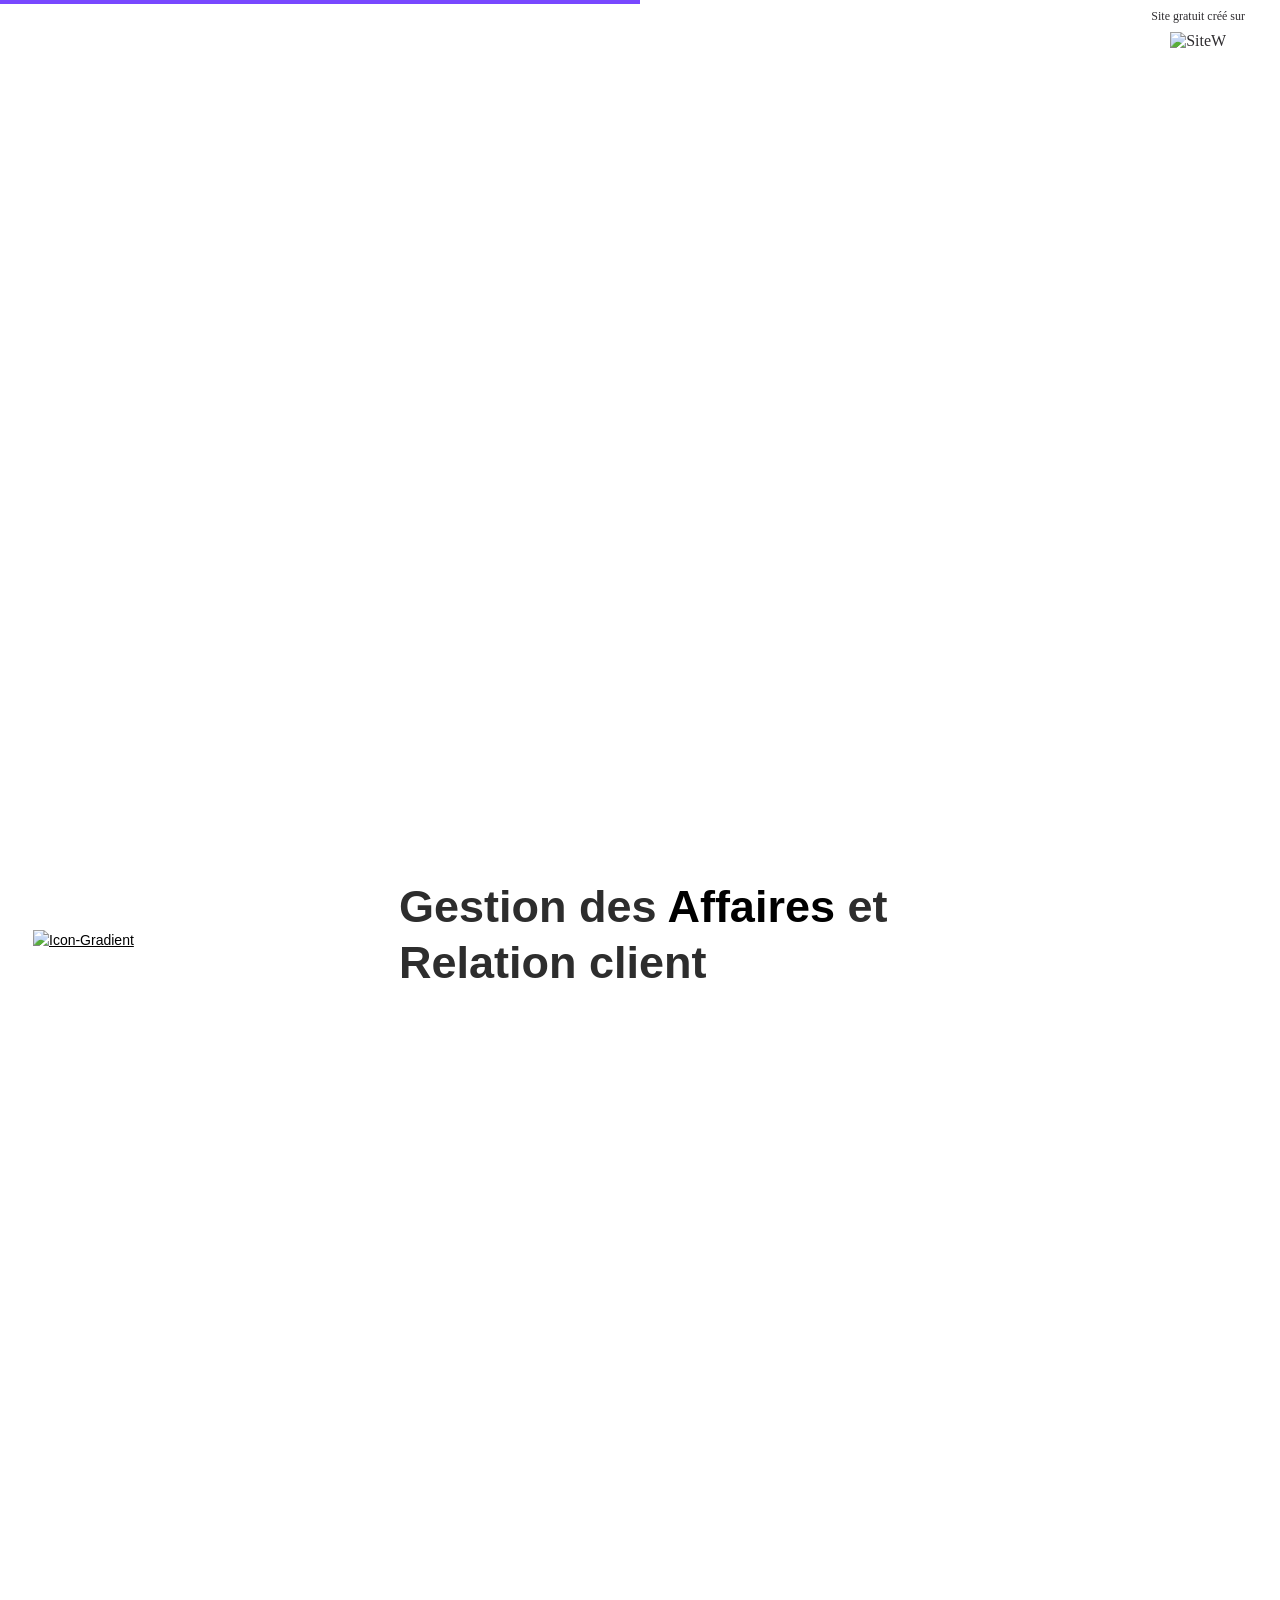
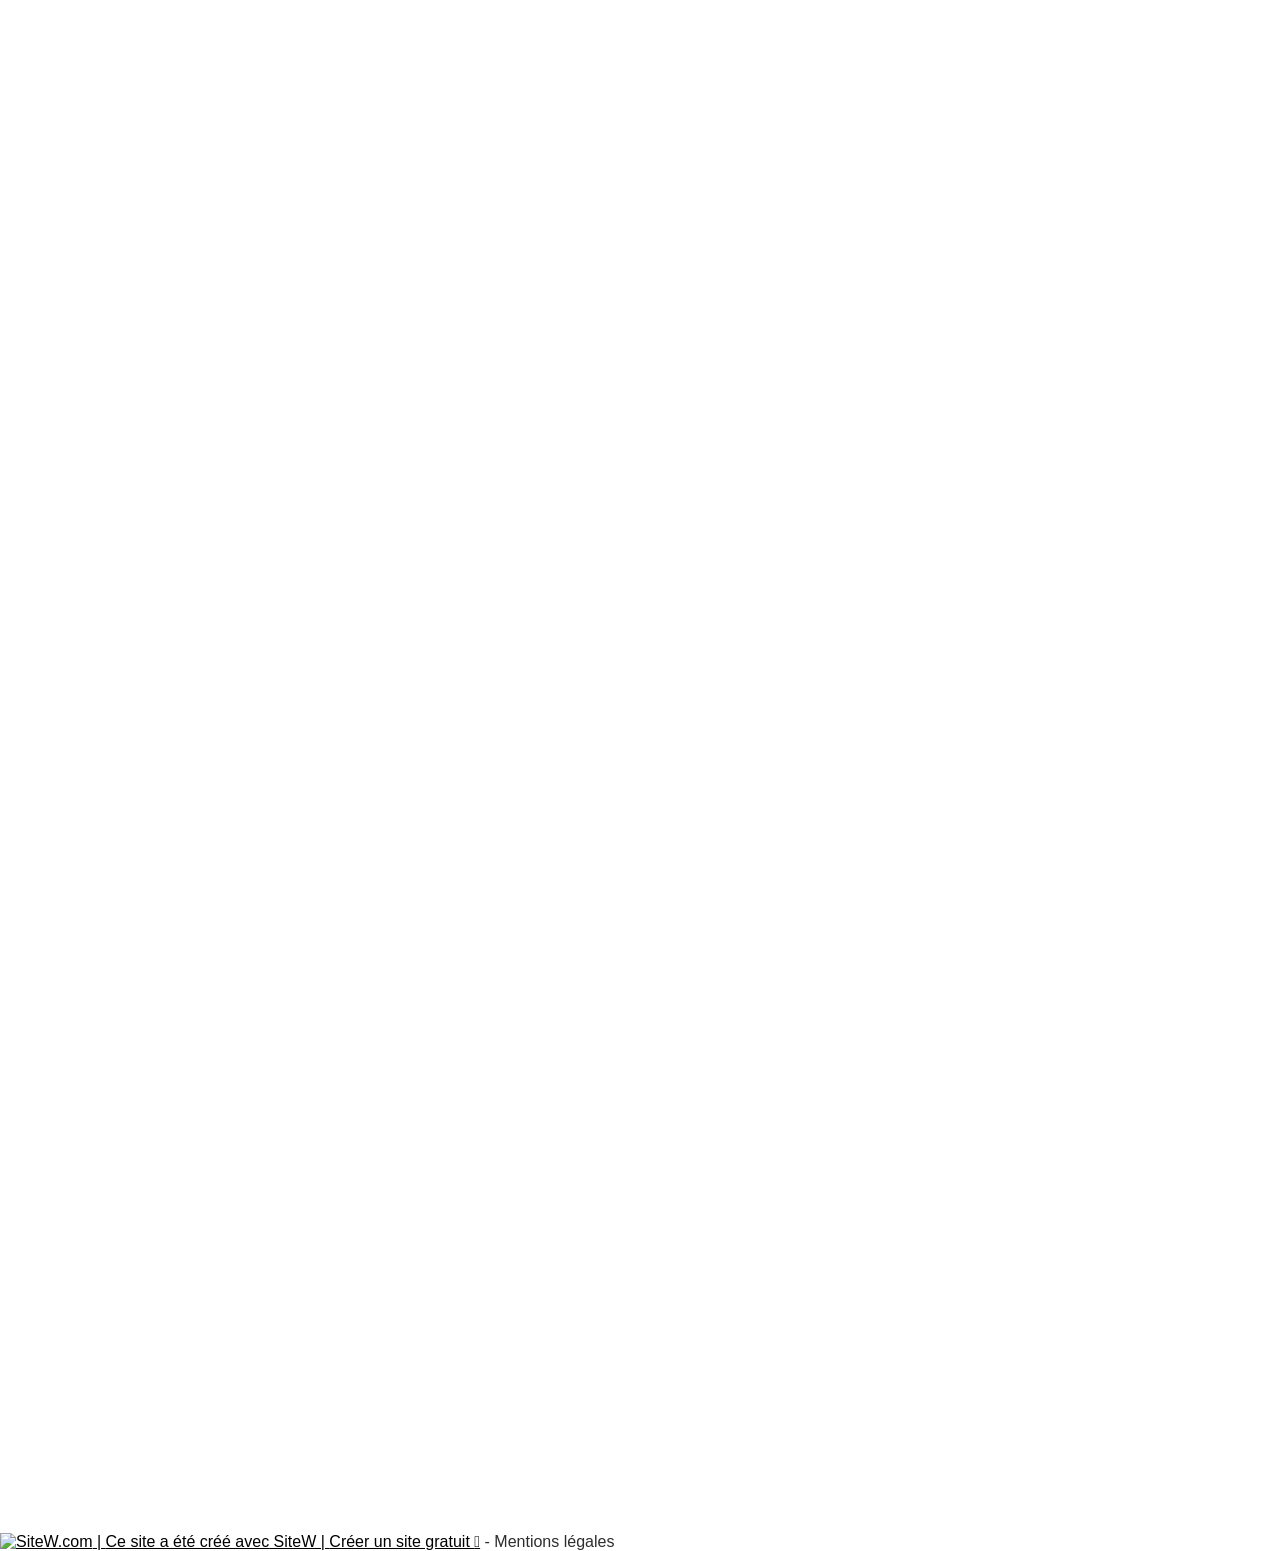
==== commit 6b9ebace: "chore: sync latest SiteW original copy" ====
--- a/original/sitew-home.html
+++ b/original/sitew-home.html
@@ -12,7 +12,7 @@
 <meta property="og:title" content="Développeur Commercial en alternance">
 <meta property="og:type" content="website">
 <meta property="og:url" content="https://developpeur-commercial.sitew.fr">
-<meta property="og:image" content="https://developpeur-commercial.sitew.fr/site/screenshot/?size_preset=fb&amp;v=1778885389">
+<meta property="og:image" content="https://developpeur-commercial.sitew.fr/site/screenshot/?size_preset=fb&amp;v=1779002688">
 <meta property="og:site_name" content="Développeur Commercial en alternance">
 <meta property="og:description" content="Je m&#39;appelle Alexandre et je suis développeur commercial. En effet, j&#39;ai des compétences solides en développement web, en gestion, en relation client et terr...">
 <meta name="referrer" content="unsafe-url">
@@ -45,10 +45,10 @@
     <meta id=mobile_auto_css />
     <meta id=mobile_tree_css />
     <meta id=section_css />
-    <!-- Generated on 2026-05-17 09:03:13 +0200 in full_cache_key="1sp2e/a/fr" fast_cache_key="_1781770__" bl_key=1781770.a. from 20.server unicorn  page_id=95030892/cpt_id= lang=fr_US -->
+    <!-- Generated on 2026-05-17 09:24:50 +0200 in full_cache_key="1sp2e/a/fr" fast_cache_key="_1781770__" bl_key=1781770.a. from 9.packet_worker_runner page_id=95030892/cpt_id= lang=fr_US -->
     <link rel="canonical" href="https://developpeur-commercial.sitew.fr" />
     <meta name="csrf-param" content="authenticity_token" />
-<meta name="csrf-token" content="Aae9NLiafvvspeMmEaA7sqtsIgLcn8PWzjP89IY46DL75SLxCjt2vgWyMsXIBzc3pNkEY6HsJi6SD4qsbSrZSA==" />
+<meta name="csrf-token" content="wkRcyQiLOk5kH7S/480V+VLIc4K6scHaBAzEIcRocy+p8vlxIdcVc5+1ru+20a2V9ie9kY93CkrMEJ+/YbN8WQ==" />
   </head>
   <body>
     <div id="loadingNodeBG" class='free'>
@@ -228,7 +228,7 @@
 
       if (!navigator.userAgent.match(/bot/))
         loadStyle(".se_content{display:none!important;}", document.getElementById("site_engine_css"))      
-      var server_side_user_agent="Mozilla/5.0 Hermes archive bot"
+      var server_side_user_agent="Mozilla/5.0 Hermes Archive Bot"
     </script>
       <script>if(window.page_log==undefined)window.page_log=[];window.page_log.push([new Date(),'layout first script']);js_list=[]</script>
     <script>function ssl_url(t){return"https://rb-no-cdn.cdnsw.com"+t}
@@ -284,11 +284,13 @@
 			<div id="theme_content">
 			</div>
 		</div>
-		<div id="site_content"><div id="pageContainer" style="height: 5224px">
-      <div id="pages" style="height: 5224px; left: 50%;">
+		<div id="site_content"><div id="pageContainer" style="height: 4733px">
+      <div id="pages" style="height: 4733px; left: 50%;">
         <style class="block_positions_css preloaded_cpt_block_position_css">
 .detected_device_desktop #pages #cpt_1085376069.preloaded_cpt{width:1034px;height:605px;top:53px;left:-473px;z-index:7574}
-.detected_device_desktop #pages #cpt_1085376095.preloaded_cpt{width:60px;height:552px;top:95px;left:-542px;z-index:7572}</style>
+.detected_device_desktop #pages #cpt_1085376095.preloaded_cpt{width:60px;height:552px;top:95px;left:-542px;z-index:7572}
+.detected_device_desktop #pages #cpt_1085376070.preloaded_cpt{width:516px;height:195px;top:874px;left:-246px;z-index:7514}
+.detected_device_desktop #pages #cpt_1085376101.preloaded_cpt{width:251px;height:251px;top:930px;left:-607px;z-index:7576}</style>
 <div class="component preloaded_cpt" id="cpt_1085376069"><div class="componentBody UI_Text ">	<div class="uit_tbl no_paragraph gtbackdrop_preset gtbackdrop_preset_1634220254129 uit_preset uit_preset_1634220254129">
 		<div class=uit_ttl>
 			<div class=c>
@@ -347,8 +349,7 @@
 			<div class=c>
 				<div class="uit_cttxt gt_backdrop_content"><p class="">Je suis Admis &agrave; l'ESCE International Business School en tant que D&eacute;veloppeur-Commercial. J'ai acquis durant mon parcours les comp&eacute;tences requises notamment en d&eacute;veloppement web, en gestion, en relation client multicanale et en terrain.</p>
 <p class="">J'ai d&eacute;but&eacute; dans le monde professionnel &agrave; l'Assurance Maladie &agrave; 20 ans en tant que Technicien Gestionnaire-Conseil en CDI o&ugrave; je g&eacute;rais l'instruction de la pension d'invalidit&eacute; ainsi que son maintien selon des conditions sp&eacute;cifiques. J'ai ensuite &eacute;t&eacute; charg&eacute; de relation client internationale chez FedEx avec un d&eacute;bit de 500 clients par semaine pendant 2 ans.</p>
-<p class=""><strong><span style="text-decoration: underline;">J'ai conserv&eacute; des preuves comment&eacute;es et scor&eacute;es de diff&eacute;rents records en productivit&eacute;, et ventes.</span></strong></p>
-<p class="">Aujourd'hui, je suis Apprenti Commercial chez GMED SAS dans le domaine de la certification m&eacute;dicale et je rejoins Retail Renault Group en Septembre en tant que vendeur secteur.</p>
+<p class="">Apr&egrave;s une exp&eacute;rience chez GMED, certification m&eacute;dicale adoss&eacute;e au LNE (laboratoire de m&eacute;trologie et d'essais), je rejoins Retail Renault Group en Septembre en tant que vendeur secteur.</p>
 <p class="">&nbsp;</p></div>
 			</div>
 		</div>
@@ -371,7 +372,7 @@
 
 <div class="component preloaded_cpt" id="cpt_1085376102"><div class="componentBody UI_Image "><a href="https://www.youtube.com/watch?v=r8x7HCGaTIg" title="Moonlight Sonata 3rd Movement Remix" rel="nofollow noopener noreferrer">
 	<span>
-			<img onerror="cdn_failing(this)" border="0" width="100%" height="100%" alt="Grenbu10" style="object-fit:contain" srcset="//v-images.cdnsw.com/Root/f564a/grenbu10.jpg?s=YqFCk3Q=&amp;webp_compatible=1 304w, //v-images.cdnsw.com/Root/f564a/grenbu10.jpg?s=YqFDmnQ=&amp;webp_compatible=1 294w" src="//v-images.cdnsw.com/Root/f564a/grenbu10.jpg?s=YqFDmnQ=&amp;webp_compatible=1" />
+			<img onerror="cdn_failing(this)" border="0" width="100%" height="100%" alt="Grenbu10" style="object-fit:contain" srcset="//v-images.cdnsw.com/Root/f564a/grenbu10.jpg?s=YqFCk3Q=&amp;webp_compatible=1 304w, //v-images.cdnsw.com/Root/f564a/grenbu10.jpg?s=YqFDmnM=&amp;webp_compatible=1 293w" src="//v-images.cdnsw.com/Root/f564a/grenbu10.jpg?s=YqFCk3Q=&amp;webp_compatible=1" />
 </span>	<span></span>
 </a></div></div>
 
@@ -383,9 +384,10 @@
 		</div>
 		<div class=uit_ct>
 			<div class=c>
-				<div class="uit_cttxt gt_backdrop_content"><p class="" style="text-align: left;">Un c&ocirc;t&eacute; artiste bien d&eacute;velopp&eacute; : j'ai &eacute;t&eacute; plong&eacute; dans l'univers de la Musique d&egrave;s l'&acirc;ge de 6 ans et j'ai &eacute;t&eacute; admis &agrave; la Sorbonne en Musicologie. Au lyc&eacute;e, nous avons co-g&eacute;r&eacute; un forum avec pr&egrave;s de 1000 membres autour d'un jeu vid&eacute;o peu connu o&ugrave; nous &eacute;tions leader fran&ccedil;ais en termes de r&eacute;f&eacute;rencement avec un record de 353 membres en ligne simultan&eacute;ment. <strong><span style="text-decoration: underline;">Nous &eacute;tions en 2011, un Internet avec moins d'int&eacute;gration qu'aujourd'hui.</span></strong></p>
+				<div class="uit_cttxt gt_backdrop_content"><p class="" style="text-align: left;">Un c&ocirc;t&eacute; artiste bien d&eacute;velopp&eacute; : j'ai &eacute;t&eacute; plong&eacute; dans l'univers de la Musique d&egrave;s l'&acirc;ge de 6 ans et j'ai &eacute;t&eacute; admis &agrave; la Sorbonne en Musicologie. Au lyc&eacute;e, nous avons co-g&eacute;r&eacute; un forum avec pr&egrave;s de 1000 membres autour d'un jeu vid&eacute;o peu connu o&ugrave; nous &eacute;tions bien plac&eacute; en termes de r&eacute;f&eacute;rencement avec un record de 353 membres en ligne simultan&eacute;ment.</p>
+<p class="" style="text-align: left;"><strong><span style="text-decoration: underline;">Nous &eacute;tions en 2011, un Internet avec moins d'int&eacute;gration qu'aujourd'hui.</span></strong></p>
 <p class="" style="text-align: left;">C'est au lyc&eacute;e que j'ai acquis des comp&eacute;tences en cr&eacute;ation graphique et web.&nbsp;</p>
-<p class="" style="text-align: left;">En 2018, j'ai cr&eacute;&eacute; un site Shopify o&ugrave; j'ai vendu des &eacute;quipements pour scooter. Le Best-Seller : des manchons N&eacute;opr&egrave;ne Imperm&eacute;ables.</p></div>
+<p class="" style="text-align: left;">En 2018, j'ai cr&eacute;&eacute; un site Shopify o&ugrave; j'ai vendu des &eacute;quipements pour scooter &amp; moto.</p></div>
 			</div>
 		</div>
 	</div>
@@ -393,7 +395,7 @@
 
 <div class="component preloaded_cpt" id="cpt_1085376110"><div class="componentBody UI_Image "><a href="https://www.youtube.com/watch?v=QrrPJg486rM&amp;list=RDMM&amp;start_radio=1&amp;rv=jq-OX9_H6VM" title="What&#39;s new? Stop Poppin." rel="nofollow noopener noreferrer">
 	<span>
-			<img onerror="cdn_failing(this)" border="0" width="100%" height="100%" alt="Capture" style="object-fit:contain" srcset="//v-images.cdnsw.com/Root/f5l66/Capture.PNG?s=YqFEkXI=&amp;webp_compatible=1 522w, //v-images.cdnsw.com/Root/f5l66/Capture.PNG?s=YqFCkHQ=&amp;webp_compatible=1 334w, //v-images.cdnsw.com/Root/f5l66/Capture.PNG?s=YqFFkXU=&amp;webp_compatible=1 425w" src="//v-images.cdnsw.com/Root/f5l66/Capture.PNG?s=YqFCkHQ=&amp;webp_compatible=1" />
+			<img onerror="cdn_failing(this)" border="0" width="100%" height="100%" alt="Capture" style="object-fit:contain" srcset="//v-images.cdnsw.com/Root/f5l66/Capture.PNG?s=YqFEkXI=&amp;webp_compatible=1 522w, //v-images.cdnsw.com/Root/f5l66/Capture.PNG?s=YqFCkHI=&amp;webp_compatible=1 332w, //v-images.cdnsw.com/Root/f5l66/Capture.PNG?s=YqFFkXU=&amp;webp_compatible=1 425w" src="//v-images.cdnsw.com/Root/f5l66/Capture.PNG?s=YqFFkXU=&amp;webp_compatible=1" />
 </span>	<span></span>
 </a></div></div>
 
@@ -439,8 +441,7 @@
 		</div>
 		<div class=uit_ct>
 			<div class=c>
-				<div class="uit_cttxt gt_backdrop_content"><p class="" style="text-align: left;">Grand passionn&eacute; de conduite, j'ai effectu&eacute; pr&egrave;s de 3000 livraisons en voiture, camionnette et en deux roues en compte propre et pour le compte, dans leurs d&eacute;buts, d'Uber et Deliveroo avec 97% de satisfaction client.&nbsp; Finalit&eacute; : Je suis devenu Commissionnaire de Transport sous plusieurs licences de la DREAL et en prime, une bonne ma&icirc;trise des v&eacute;hicules, en permis B et A2. J'ai &eacute;galement particip&eacute; &agrave; plusieurs salons autour de l'immobilier, des crypto-monnaies, et de l'high-tech.</p>
-<p class="" style="text-align: left;">&Agrave; Horizon 2025, je souhaite lancer une entreprise de logistique et transport verte.</p></div>
+				<div class="uit_cttxt gt_backdrop_content"><p class="" style="text-align: left;">Grand passionn&eacute; de conduite, j'ai effectu&eacute; pr&egrave;s de 3000 livraisons en voiture, camionnette et en deux roues en compte propre et pour le compte, dans leurs d&eacute;buts en France des plateforme Uber et Amazon, avec 97% de satisfaction client.&nbsp; Finalit&eacute; : Je suis devenu Commissionnaire de Transport sous plusieurs licences de la DREAL et en prime, une bonne ma&icirc;trise des v&eacute;hicules, en permis B et A2. J'ai &eacute;galement particip&eacute; &agrave; plusieurs salons autour de l'immobilier, des crypto-monnaies, et de l'high-tech.</p></div>
 			</div>
 		</div>
 	</div>
@@ -448,7 +449,7 @@
 
 <div class="component preloaded_cpt" id="cpt_1085376109"><div class="componentBody UI_Image "><a href="https://audius.co/athwal" title="Découvrir Audius" rel="nofollow noopener noreferrer">
 	<span>
-			<img onerror="cdn_failing(this)" border="0" width="100%" height="100%" style="object-fit:contain" srcset="//v-images.cdnsw.com/Root/f5l65/b501a06bbd.webp?s=YqFDk3Rs&amp;webp_compatible=1 2048w, //v-images.cdnsw.com/Root/f5l65/b501a06bbd.webp?s=YqFFm3k=&amp;webp_compatible=1 489w, //v-images.cdnsw.com/Root/f5l65/b501a06bbd.webp?s=YqFAmnJk&amp;webp_compatible=1 1920w, //v-images.cdnsw.com/Root/f5l65/b501a06bbd.webp?s=YqFAl3Rk&amp;webp_compatible=1 1440w, //v-images.cdnsw.com/Root/f5l65/b501a06bbd.webp?s=YqFAkXhk&amp;webp_compatible=1 1280w, //v-images.cdnsw.com/Root/f5l65/b501a06bbd.webp?s=YqFAk3Jg&amp;webp_compatible=1 1024w, //v-images.cdnsw.com/Root/f5l65/b501a06bbd.webp?s=YqFGlXg=&amp;webp_compatible=1 768w, //v-images.cdnsw.com/Root/f5l65/b501a06bbd.webp?s=YqFFkXU=&amp;webp_compatible=1 425w, //v-images.cdnsw.com/Root/f5l65/b501a06bbd.webp?s=YqFIlHg=&amp;webp_compatible=1 978w, //v-images.cdnsw.com/Root/f5l65/b501a06bbd.webp?s=YqFAl3Zj&amp;webp_compatible=1 1467w" src="//v-images.cdnsw.com/Root/f5l65/b501a06bbd.webp?s=YqFFm3k=&amp;webp_compatible=1" />
+			<img onerror="cdn_failing(this)" border="0" width="100%" height="100%" style="object-fit:contain" srcset="//v-images.cdnsw.com/Root/f5l65/b501a06bbd.webp?s=YqFDk3Rs&amp;webp_compatible=1 2048w, //v-images.cdnsw.com/Root/f5l65/b501a06bbd.webp?s=YqFFm3g=&amp;webp_compatible=1 488w, //v-images.cdnsw.com/Root/f5l65/b501a06bbd.webp?s=YqFAmnJk&amp;webp_compatible=1 1920w, //v-images.cdnsw.com/Root/f5l65/b501a06bbd.webp?s=YqFAl3Rk&amp;webp_compatible=1 1440w, //v-images.cdnsw.com/Root/f5l65/b501a06bbd.webp?s=YqFAkXhk&amp;webp_compatible=1 1280w, //v-images.cdnsw.com/Root/f5l65/b501a06bbd.webp?s=YqFAk3Jg&amp;webp_compatible=1 1024w, //v-images.cdnsw.com/Root/f5l65/b501a06bbd.webp?s=YqFGlXg=&amp;webp_compatible=1 768w, //v-images.cdnsw.com/Root/f5l65/b501a06bbd.webp?s=YqFFkXU=&amp;webp_compatible=1 425w, //v-images.cdnsw.com/Root/f5l65/b501a06bbd.webp?s=YqFIlHY=&amp;webp_compatible=1 976w, //v-images.cdnsw.com/Root/f5l65/b501a06bbd.webp?s=YqFAl3Zg&amp;webp_compatible=1 1464w" src="//v-images.cdnsw.com/Root/f5l65/b501a06bbd.webp?s=YqFGlXg=&amp;webp_compatible=1" />
 </span>	<span></span>
 </a></div></div>
 
@@ -480,7 +481,7 @@
 		</div>
 		<div class=uit_ct>
 			<div class=c>
-				<div class="uit_cttxt gt_backdrop_content"><p class="">Je me forme depuis plusieurs ann&eacute;es &agrave; la finance en g&eacute;n&eacute;ral et plus particuli&egrave;rement &agrave; l'univers crypto qui me passionne par la suppression d'interm&eacute;diaires : La Blockchain est offerte au monde et sert de tiers&nbsp; de confiance. J'ai fait une formation en analyse technique et fondamentale, je me sers &eacute;galement d'outils pr&eacute;dictifs avec Intelligence Artificielle int&eacute;gr&eacute;e et du Fear and Greed Index. Je suis &agrave; l'&eacute;coute du march&eacute; notamment sur le net, lors des salons et meetings. J'y ai acquis des notions complexes en trading sur les plateformes, sur les Dex, en DeFi ainsi que sur d'autres projets Blockchain qui ne sont pas n&eacute;cessairement li&eacute;s aux crypto-monnaies comme le POAP.</p>
+				<div class="uit_cttxt gt_backdrop_content"><p class="">Je me forme depuis plusieurs ann&eacute;es &agrave; la finance en g&eacute;n&eacute;ral et plus particuli&egrave;rement &agrave; l'univers crypto qui me passionne par la suppression d'interm&eacute;diaires : La Blockchain est offerte au monde et sert de tiers&nbsp; de confiance. Form&eacute; en analyse technique et fondamentale, je me sers &eacute;galement d'outils pr&eacute;dictifs avec Intelligence Artificielle int&eacute;gr&eacute;e. Je suis &agrave; l'&eacute;coute du march&eacute; notamment sur le net, lors des salons et meetings. J'y ai acquis des notions complexes en trading sur les plateformes, sur les Dex, en DeFi ainsi que sur d'autres projets Blockchain qui ne sont pas n&eacute;cessairement li&eacute;s aux crypto-monnaies comme le POAP.</p>
 <p class="">&nbsp;</p></div>
 			</div>
 		</div>
@@ -553,8 +554,6 @@
 
 <div class="component" id="cpt_1085376067"><div class="componentBody UI_Box to_rebuild se_content"></div></div>
 
-<div class="component" id="cpt_1090109328"><div class="componentBody UI_Video to_rebuild se_content"></div></div>
-
 <div class="component" id="cpt_1085376082"><div class="componentBody UI_Box to_rebuild se_content"></div></div>
 
 <div class="component" id="cpt_1085376084"><div class="componentBody UI_Box to_rebuild se_content"></div></div>
@@ -567,13 +566,13 @@
 
 <div class="component" id="cpt_1085376098"><div class="componentBody UI_Strip to_rebuild se_content"></div></div>
 
+<div class="component" id="cpt_1085376080"><div class="componentBody UI_Box to_rebuild se_content"></div></div>
+
+<div class="component" id="cpt_1085376081"><div class="componentBody UI_Box to_rebuild se_content"></div></div>
+
+<div class="component" id="cpt_1085376097"><div class="componentBody UI_Strip to_rebuild se_content"></div></div>
+
 <div class="component" id="cpt_1085376089"><div class="componentBody UI_Box to_rebuild se_content"></div></div>
-
-<div class="component" id="cpt_1085376080"><div class="componentBody UI_Box to_rebuild se_content"></div></div>
-
-<div class="component" id="cpt_1085376081"><div class="componentBody UI_Box to_rebuild se_content"></div></div>
-
-<div class="component" id="cpt_1085376097"><div class="componentBody UI_Strip to_rebuild se_content"></div></div>
 
 <div class="component" id="cpt_1085376092"><div class="componentBody UI_Box to_rebuild se_content"></div></div>
 
@@ -650,7 +649,7 @@
     
     <script>
       var app_version="20260516195510"
-      var cache_version="da8a7842-7104-4d96-92a3-fe0c8a80cef6"
+      var cache_version="967b6979-5397-4ee8-8ffb-5a5724d6d9cc"
       try {
         var in_eu=['Europe/Vienna', 'Europe/Brussels', 'Europe/Sofia', 'Europe/Zagreb', 'Asia/Famagusta', 'Asia/Nicosia', 'Europe/Prague', 
         'Europe/Copenhagen', 'Europe/Tallinn', 'Europe/Helsinki', 'Europe/Paris', 'Europe/Berlin', 'Europe/Busingen', 'Europe/Athens', 
@@ -665,9 +664,9 @@
       } catch(e) {
         var in_eu=false
       }
-      ComponentType.init([{"id":1,"class_name":"UI_Carousel","title":"Galerie","deprecated":null,"path":"/assets/cpts/fr/UI_Carousel-39f17fea0454466dd13a0b2204e06a03.xml"},{"id":2,"class_name":"UI_Flash","title":"Flash","deprecated":true,"path":"/assets/cpts/fr/UI_Flash-2c8039ea0d95b5dd38466e038f5f91b0.xml"},{"id":3,"class_name":"UI_Image","title":"Image","deprecated":null,"path":"/assets/cpts/fr/UI_Image-8aa11a42cb09b254ebf9a9ddc3e21741.xml","xml":"\u003c?xml version='1.0' encoding='UTF-8'?\u003e\u003cuidget\u003e\u003cmetadata\u003e\u003cname\u003eImage\u003c/name\u003e\u003capi_version\u003e1.0\u003c/api_version\u003e\u003csize height='150' width='150' /\u003e\u003cblog en='18' /\u003e\u003cremove_warning\u003eL\u0026apos;image sera conservée.\u003c/remove_warning\u003e\u003c/metadata\u003e\u003cview\u003e\u003ccontent\u003e\u0026lt;div\u0026gt;\u0026lt;a\u0026gt;\u0026lt;span\u0026gt;\u0026lt;/span\u0026gt;\u0026lt;span\u0026gt;\u0026lt;/span\u0026gt;\u0026lt;/a\u0026gt;\u0026lt;/div\u0026gt;\u003c/content\u003e\u003cproperties\u003e\u003cnew_feature configuration='{\"content\": \"La sélection du module image évolue ! Désormais, un simple clic sur le module le sélectionnera.\u0026lt;br/\u0026gt;\u0026lt;br/\u0026gt;Pour tester le lien de l\u0026apos;image ou voir les images en plein écran : Cliquez sur l\u0026apos;icône [fonticon name=\\\"editor_target_blank\\\"].\u0026lt;br/\u0026gt;\u0026lt;br/\u0026gt;Merci pour votre compréhension et bonne création !\", \"site_created_before\": \"2024-05-30T00:00:00.000+02:00\"}' feature_name='ui_image_actions' /\u003e\u003cimage_selector block_selector_toolbar='{\"icon\": \"editor_img\"}' default='{id:-1,name:\u0026apos;default_wide.png\u0026apos;,width:128,height:128,url:\u0026apos;/images/default_wide.svg\u0026apos;,thumbnails:{normal:\u0026apos;/images/default_wide.svg\u0026apos;,small:\u0026apos;/images/default_wide.svg\u0026apos;}}' default_action='true' help='Sélectionnez l\u0026apos;image à insérer' icon='folder' name='imageFile' value='Choisir l\u0026apos;image' /\u003e\u003cimage_selector context_menu='Image au survol' context_menu_icon='editor_background' default='null' facultative='true' feature='image_mouseover' help='Facultatif : une image différente mais de même taille sera affichée au survol de la souris' icon='ui_carousel' name='mouseoverImage' value='Image au survol' /\u003e\u003cradio block_selector_toolbar='{\"radio_mode\": \"select\"}' class='uic_prop_display_type' default='\u0026apos;ratio\u0026apos;' display='Conserver les proportions|Pleine largeur d\u0026apos;écran|Recadrer|Taille libre' help='Permet de choisir entre différents styles d\u0026apos;affichage pour votre image. \u0026lt;br\u0026gt;\u0026lt;b\u0026gt;Conserver les proportions\u0026lt;/b\u0026gt; : lors du redimensionnement, les proportions de l\u0026apos;image seront préservées. \u0026lt;br\u0026gt;\u0026lt;b\u0026gt;Pleine largeur\u0026lt;/b\u0026gt; : la largeur de l\u0026apos;image sera recadrée pour s\u0026apos;adapter au navigateur du visiteur. Ce mode est seulement compatible avec les images pour lesquelles la bordure peut être enlevée. Les images qui contiennent des textes ou des sujets ne sont généralement pas compatibles avec cette configuration. \u0026lt;br\u0026gt;\u0026lt;b\u0026gt;Recadrer\u0026lt;/b\u0026gt; : lors du redimensionnement, l\u0026apos;image sera recadrée pour couvrir la taille du module. \u0026lt;br\u0026gt;\u0026lt;b\u0026gt;Taille libre\u0026lt;/b\u0026gt; : lors du redimensionnement, les proportions de l\u0026apos;image seront modifiées pour s\u0026apos;adapter à la taille du module. ' name='ratio_type' title='Style d\u0026apos;affichage' values='ratio|fullwidth|cover|free' /\u003e\u003cbackground_position class='select_background_position' default='50' help='Suivant la taille de l\u0026apos;écran du visiteur, l\u0026apos;image ne pourra pas être affichée en entier et devra être coupée. Cette option vous permet de choisir quelle partie de l\u0026apos;image sera affichée (le haut, le centre ou le bas).' /\u003e\u003ccheckbox class='uii_parallax_control' default='false' help='Active un effet parallax : quand la page défile, l\u0026apos;image affichée défile légèrement moins vite pour créer un bel effet 3D.' name='parallax' value='Parallax' /\u003e\u003ccheckbox default='false' help='En cliquant sur l\u0026apos;image, vos visiteurs peuvent voir celle-ci en plein écran.' name='bigger' value='Plein-écran au clic' /\u003e\u003ccheckbox default='false' feature='image_protection' help='En activant cette fonctionnalité, \u0026lt;b\u0026gt;vos visiteurs ne pourront pas télécharger ces images\u0026lt;/b\u0026gt; en cliquant sur le bouton droit de la souris, ni en glissant-déplaçant l\u0026apos;image, ni en regardant le code source de la page.' name='protect' value='Anti-téléchargement' /\u003e\u003ctextarea facultative='true' height='160' help='Cela remplira l\u0026apos;attribut ALT utilisé par les moteurs de recherche pour indexer les images, à la place d\u0026apos;utiliser la description du fichier ou le nom du fichier. Nous vous suggérons d\u0026apos;insérer ici une courte description de votre image.' icon='google' inline='true' name='alt' title='Description SEO' /\u003e\u003cimages_selector block_selector_toolbar='{\"hidden\": true, \"icon\": \"editor_target_blank\", \"ui_callback\": \"openFullscreenImages\", \"help\": \"Tester l’ouverture des images en plein écran\"}' default='[]' facultative='true' help='Cette propriété vous permet de préciser la ou les photos qui seront affichées en plein-écran. Si vous ne sélectionnez aucune photo et que vous avez coché la case \u0026apos;Plein écran au clic\u0026apos;, l\u0026apos;image du module Image sera affichée en plein écran.' icon='screen' name='tb_imgs' value='Images en plein écran' /\u003e\u003clink_selector block_selector_toolbar='{\"icon\": \"editor_link\", \"preview\": true}' default='null' help='Insérez un lien vers un site externe, un document ou une page, ou supprimez le lien actuel.' icon='t_link' name='link' preview='true' /\u003e\u003ctextarea facultative='true' feature='image_menu_mouseover' height='20' help='Entrez ici le nom d\u0026apos;un menu déroulant qui sera affiché au survol de l\u0026apos;image.\u0026lt;br\u0026gt;Le nom du menu déroulant doit aussi être spécifié dans les propriétés du menu que vous voulez afficher.' icon='menu' name='mouseoverMenu' text='Menu au survol' /\u003e\u003c/properties\u003e\u003cdesign_properties\u003e\u003ctrigger help='Adapte la taille du module à la taille réelle de l\u0026apos;image.' icon='arrow_tb' text='Taille réelle' trigger='realsize' /\u003e\u003cradio class='filterRadio' default='\u0026apos;none\u0026apos;' display='Aucun|Noir et Blanc|Flou|Inverser|Contraste|Couleur ou dégradé' help='Sélectionnez le filtre pour l\u0026apos;image.\u0026lt;br\u0026gt; \u0026lt;b\u0026gt;Aucun\u0026lt;/b\u0026gt; pas de filtre\u0026lt;br\u0026gt; \u0026lt;b\u0026gt;Noir et blanc\u0026lt;/b\u0026gt; supprime toutes les couleurs\u0026lt;br\u0026gt; \u0026lt;b\u0026gt;Flou\u0026lt;/b\u0026gt; rend l\u0026apos;image floue\u0026lt;br\u0026gt; \u0026lt;b\u0026gt;Inverse\u0026lt;/b\u0026gt; inverse toutes les couleurs\u0026lt;br\u0026gt; \u0026lt;b\u0026gt;Contraste\u0026lt;/b\u0026gt; plus de différence de luminosité\u0026lt;br\u0026gt; \u0026lt;b\u0026gt;Couleur ou dégradé\u0026lt;/b\u0026gt; ajoute un filtre transparent de couleur' name='filter' title='Filtre' values='none|grayscale|blur|invert|contrast|color' /\u003e\u003cgradient class='uii_gradient_property' default='[\u0026apos;vertical\u0026apos;, [[\u0026apos;0%\u0026apos;, \u0026apos;rgba(0,0,0,0.5)\u0026apos;], [\u0026apos;100%\u0026apos;, \u0026apos;rgba(0,0,0,0.5)\u0026apos;]], 0, false]' name='gradient_colors' /\u003e\u003cbloc class='uii_mask_properties -transparent'\u003e\u003ccheckbox class='uii_active_mask' default='false' help='En cochant cette option, vous pourrez découper le contour de l\u0026apos;image suivant une forme choisie (cercle, triangle...).' name='activate_mask' value='Découper suivant une forme' /\u003e\u003cicon_selector class='uii_chose_mask' default='{\"id\":594,\"name\":\"brightness_1\",\"service\":\"Google-material-icons\",\"removable\":false}' default_action='true' icon='folder' name='mask' search_options='{\"search_by\":\"shapes\"}' value='Choisir la forme' /\u003e\u003c/bloc\u003e\u003cbloc class='uii_radius_properties -transparent'\u003e\u003ccheckbox class='uii_radius_toggle' default='false' name='radius_toggle' value='Arrondi' /\u003e\u003cradius class='uii_radius' default='[10, 10, 10, 10]' maximum='500' minimum='0' name='radius' /\u003e\u003c/bloc\u003e\u003cbloc class='-transparent'\u003e\u003ccheckbox default='false' name='shadow_activate' value='Ombre' /\u003e\u003cbox_shadow default='[45, 5, 0, 5, \u0026apos;rgba(0,0,0,0.4)\u0026apos;, false, \u0026apos;3px 3px 5px 0px rgba(0,0,0,0.4)\u0026apos;]' name='shadow' /\u003e\u003c/bloc\u003e\u003c/design_properties\u003e\u003c/view\u003e\u003cscript\u003eUI_List.UI_Image={initialize:function(t){this.component=t\n;t.setOptions([\u0026quot;locked\u0026quot;,\u0026quot;container\u0026quot;,\u0026quot;fixed\u0026quot;,\u0026quot;footer\u0026quot;,\u0026quot;sticky\u0026quot;,\u0026quot;scroll_animated\u0026quot;])\n;this.protect_available=\u0026quot;editor\u0026quot;==v.mode||v.features.image_protection\n;this.mouseover_available=\u0026quot;editor\u0026quot;==v.mode||v.features.image_mouseover\n},updateImage:function(){this.component.componentBody.unbind()\n;var t=this,e={h:this.component.H(),w:this.component.W()\n},o=1,i=function(i,n){var a=$(\u0026quot;\u0026lt;span\u0026gt;\u0026quot;).css({\nposition:\u0026quot;absolute\u0026quot;,top:\u0026quot;-1000px\u0026quot;}).appendTo(\u0026quot;body\u0026quot;)\n;a.setIcon(t.component.data.mask,!1,function(){\nsetTimeout(function(){\nvar s=cdn_url(bestImgSrc(n,t.component.W(),t.component.H())),r=function(){\na.children().css({\u0026quot;font-size\u0026quot;:\u0026quot;100px\u0026quot;});var n={w:a.width(),\nh:a.height()};o=n.h/n.w\n;var r=document.createElementNS(\u0026quot;http://www.w3.org/2000/svg\u0026quot;,\u0026quot;text\u0026quot;)\n;i.empty().addClass(\u0026quot;uii_mask_node\u0026quot;)\n;var c=Math.min(e.h/n.h*100,e.w/n.w*100)\n;r.setAttributeNS(null,\u0026quot;x\u0026quot;,(e.w-c*n.w/100)/2);var d=c*n.h/100\n;r.setAttributeNS(null,\u0026quot;y\u0026quot;,(e.h-d)/2+d/(\u0026quot;Symbola\u0026quot;!=t.component.data.mask.service?1:1.3))\n;r=$.fn.setIcon(t.component.data.mask,$(r),function(){\nvar o=\u0026apos;\u0026lt;pattern class=\u0026quot;uii_pattern\u0026quot; id=\u0026quot;\u0026apos;+(i==t.img2?\u0026quot;hover_\u0026quot;:\u0026quot;\u0026quot;)+\u0026quot;pattern_mask_\u0026quot;+t.component.uniqId()+\u0026apos;\u0026quot; patternUnits=\u0026quot;userSpaceOnUse\u0026quot; width=\u0026quot;\u0026apos;+e.w+\u0026apos;\u0026quot; height=\u0026quot;\u0026apos;+e.h+\u0026apos;\u0026quot; viewbox=\u0026quot;0 0 \u0026apos;+e.w+\u0026quot; \u0026quot;+e.h+\u0026apos;\u0026quot;\u0026gt;\u0026lt;image xlink:href=\u0026quot;\u0026apos;+s+\u0026apos;\u0026quot; width=\u0026quot;\u0026apos;+e.w+\u0026apos;\u0026quot; height=\u0026quot;\u0026apos;+e.h+\u0026apos;\u0026quot; preserveAspectRatio=\u0026quot;xMidYMid \u0026apos;+(\u0026quot;cover\u0026quot;==t.component.data.ratio_type?\u0026quot;slice\u0026quot;:\u0026quot;meet\u0026quot;)+\u0026apos;\u0026quot; /\u0026gt;\u0026lt;/pattern\u0026gt;\u0026apos;\n;$(\u0026quot;.pattern_mask\u0026quot;,t.component.componentBody).remove()\n;i.html(\u0026quot;\u0026lt;svg class=\u0026apos;svg_defs\u0026apos;\u0026gt;\u0026lt;defs\u0026gt;\u0026quot;+o+\u0026quot;\u0026lt;/defs\u0026gt;\u0026lt;/svg\u0026gt;\u0026quot;).append($(\u0026apos;\u0026lt;svg class=\u0026quot;content_svg\u0026quot; width=\u0026quot;\u0026apos;+e.w+\u0026apos;\u0026quot; height=\u0026quot;\u0026apos;+e.h+\u0026apos;\u0026quot;\u0026gt;\u0026lt;/svg\u0026gt;\u0026apos;))\n;$(\u0026quot;.content_svg\u0026quot;,i)[0].appendChild(r);$(r).css({\nfill:\u0026quot;url(#\u0026quot;+(i==t.img2?\u0026quot;hover_\u0026quot;:\u0026quot;\u0026quot;)+\u0026quot;pattern_mask_\u0026quot;+t.component.uniqId()+\u0026quot;)\u0026quot;,\n\u0026quot;font-size\u0026quot;:c+\u0026quot;px\u0026quot;});setTimeout(function(){a.remove()},2e3)})}\n;$.fn.loadImage(s).done(function(){r();t._setFilter()\n}).fail(function(){if(/ra0\\.cdnsw\\.com\\/cc0/.test(s)){\ns=s.replace(\u0026quot;ra0.cdnsw.com/cc0\u0026quot;,\u0026quot;www.sitew.com/file/pixabay\u0026quot;)\n;r()}})},100)})}\n;if(this.component.data.activate_mask\u0026amp;\u0026amp;this.component.data.mask){\n$(\u0026quot;.uii_pattern\u0026quot;,this.component.componentBody).remove()\n;i(this.img1,t.component.data.imageFile)}else{\nthis.img1.removeClass()\n;if(!this.component.preloaded||this._protected()||\u0026quot;fullwidth\u0026quot;==this.component.data.ratio_type){\nthis.img1.empty().append(t._setImageDefault(this.component.data.imageFile,this.component))\n;this._protected()\u0026amp;\u0026amp;this._antiDownload(this.img1)}\nthis.mouseover_available\u0026amp;\u0026amp;this.component.data.mouseoverMenu\u0026amp;\u0026amp;\u0026quot;\u0026quot;!=this.component.data.mouseoverMenu\u0026amp;\u0026amp;this.component.componentBody.mouseover(function(){\nwindow.UI_Menu\u0026amp;\u0026amp;UI_Menu.showDropDownMenu(t.component.data.mouseoverMenu)\n});this._setFullWidth();this._setParallax()}\nif(this.mouseover_available\u0026amp;\u0026amp;this.component.data.mouseoverImage){\nthis.component.data.activate_mask\u0026amp;\u0026amp;this.component.data.mask?i(this.img2,this.component.data.mouseoverImage):this.img2.empty().append(t._setImageDefault(this.component.data.mouseoverImage,this.component))\n;this.component.componentBody.hover(function(){t.img2.show()\n;t.img1.hide()},function(){t.img1.show();t.img2.hide()\n}).click(function(){t.img1.show();t.img2.hide()})}\nthis._setFilter();this._setRadius();this._setShadow()},\ngetDescriptions:function(){var t=this,e=function(e){var o={}\n;o[t.component.data.imageFile.id]=e;t.captions.resolve(o)}\n;this.component.description\u0026amp;\u0026amp;e(this.component.description)},\nupdateLink:function(){var t=this;this.link.attr({target:null,\nonClick:null,title:null}).removeAttr(\u0026quot;href\u0026quot;).unbind()\n;if(this.component.data.link\u0026amp;\u0026amp;this.component.data.link.onClick\u0026amp;\u0026amp;this.component.data.link.onClick.match(/^tb_show\\(/))try{\nthis.component.data.tb_imgs=JSON_.parse(this.component.data.link.onClick.match(/tb_show\\(\\{list:\\[\\]\\},0,(.*\\])/)[1])\n;this.component.data.bigger=!0}catch(e){\ndbg.error(\u0026quot;Image.tb_imgs\u0026quot;,e,this.component.data)}\nif(\u0026quot;viewer\u0026quot;==v.mode)if(this.component.data.link\u0026amp;\u0026amp;!this.component.data.link.onClick.match(/^tb_show\\(/)){\n(this.component.data.link.href||\u0026quot;\u0026quot;).match(/cdnsw[^]*.(jpg|png)$/i)\u0026amp;\u0026amp;(this.component.data.link.href=this.component.data.link.href.replace(/(.*\\/)([^\\/]*)/,\u0026quot;$1original/$2\u0026quot;))\n;this.link.attr(this.component.data.link)\n;\u0026quot;\u0026quot;==this.link.attr(\u0026quot;href\u0026quot;)?this.link.removeAttr(\u0026quot;href\u0026quot;):v.features.do_follow_links?this.link.attr(\u0026quot;rel\u0026quot;,\u0026quot;noopener noreferrer\u0026quot;):this.link.attr(\u0026quot;rel\u0026quot;,\u0026quot;nofollow noopener noreferrer\u0026quot;)\n}else this.component.data.bigger\u0026amp;\u0026amp;this.link.attr(\u0026quot;href\u0026quot;,\u0026quot;#\u0026quot;).click(function(){\nt.openFullscreenImages();this.blur();return!1})\n;this.link.addClass(\u0026quot;not_link_style\u0026quot;)\n;this.component.data.imageFile.removable\u0026amp;\u0026amp;this.getDescriptions()\n},openFullscreenImages:function(){\nif(this.component.data.tb_imgs\u0026amp;\u0026amp;this.component.data.tb_imgs.length\u0026gt;0)tb_show_viewer(FileDescription.get(this.component.data.tb_imgs),0,this.component.data.tb_imgs,this._protected());else{\ntb_show_viewer(\u0026quot;editor\u0026quot;==v.mode?FileDescription.get([this.component.data.imageFile]):this.captions,0,[this.component.data.imageFile],this._protected())\n;sigCtl.emit(\u0026quot;UI_Image.fullscreen\u0026quot;,this.component.data.imageFile)\n}},onDisplay:function(t){var e=this\n;this.component.migrateOldGradientProperty()\n;if(!this.component.data.ratio_type){\nthis.component.data.ratio_type=this.component.data.aspectRatio?\u0026quot;ratio\u0026quot;:\u0026quot;free\u0026quot;\n;this.component.data.aspectRatio=null}this.link=t.find(\u0026quot;a\u0026quot;)\n;this.img1=t.find(\u0026quot;span:first\u0026quot;)\n;this.img2=t.find(\u0026quot;span:last\u0026quot;).hide();this.captions=$.Deferred()\n;this.mouseover_available\u0026amp;\u0026amp;this.component.data.mouseoverMenu\u0026amp;\u0026amp;\u0026quot;\u0026quot;!=this.component.data.mouseoverMenu\u0026amp;\u0026amp;Misc.poll(function(){\nreturn window.UI_Menu},function(){\nUI_Menu.setAsDropDownMenu(e.component.data.mouseoverMenu)})\n;this.updateImage();this.updateLink()\n;\u0026quot;editor\u0026quot;!=v.mode\u0026amp;\u0026amp;this.component.data.mouseoverImage\u0026amp;\u0026amp;this.mouseover_available\u0026amp;\u0026amp;(this.preload=$(document).setImage(this.component.data.mouseoverImage,this.component.W(),this.component.H(),{\nprotect:this._protected(),keep_ratio:!1}))\n;this.aspectRatio_v=this.component.data.imageFile.height/this.component.data.imageFile.width\n;\u0026quot;ratio\u0026quot;==this.component.data.ratio_type\u0026amp;\u0026amp;this.component.setAspectRatio(this.aspectRatio_v)\n;this._setFullWidth();this._setParallax()\n;is_colored()\u0026amp;\u0026amp;sigCtl.connect(\u0026quot;Theme.changed\u0026quot;,function(){\ne._setColorFilter()})},_loadProperties:function(){\nvar t=$(this.component.propertyNode).add(this.component.propertyDesignNode)\n;$(\u0026quot;.uii_gradient_property\u0026quot;,t).css(\u0026quot;display\u0026quot;,\u0026quot;color\u0026quot;==this.component.data.filter?\u0026quot;block\u0026quot;:\u0026quot;none\u0026quot;)\n;if(this.component.data.activate_mask){\n$(\u0026quot;.uii_chose_mask\u0026quot;,t).show()\n;$(\u0026quot;input[value=color]\u0026quot;,t).parent().hide()\n;$(\u0026quot;.uii_parallax_control\u0026quot;,t).hide()}else{\n$(\u0026quot;.uii_chose_mask\u0026quot;,t).hide()\n;$(\u0026quot;input[value=color]\u0026quot;,t).parent().show()\n;$(\u0026quot;.uii_parallax_control\u0026quot;,t).show()}$(\u0026quot;.uii_radius\u0026quot;,t).hide()\n;$(\u0026quot;.uii_radius_properties\u0026quot;,t).hide()\n;if(\u0026quot;fullwidth\u0026quot;!=this.component.data.ratio_type\u0026amp;\u0026amp;!this.component.data.activate_mask){\n$(\u0026quot;.uii_radius_properties\u0026quot;,t).show()\n;this.component.data.radius_toggle\u0026amp;\u0026amp;$(\u0026quot;.uii_radius\u0026quot;,t).show()}\n$(\u0026quot;.propShadow\u0026quot;,t).toggle(this.component.data.shadow_activate)\n;$(\u0026quot;.uii_mask_properties\u0026quot;,t).toggle(\u0026quot;fullwidth\u0026quot;!=this.component.data.ratio_type\u0026amp;\u0026amp;!this.component.data.radius_toggle)\n;t.find(\u0026quot;.select_background_position\u0026quot;).css(\u0026quot;display\u0026quot;,\u0026quot;fullwidth\u0026quot;==this.component.data.ratio_type?\u0026quot;block\u0026quot;:\u0026quot;none\u0026quot;)\n},onSelect:function(){this._loadProperties()},\nonPropertyChanged:function(t){this._loadProperties()\n;if(t.include(\u0026quot;imageFile\u0026quot;)){this.updateImage()\n;if(\u0026quot;fullwidth\u0026quot;!=this.component.data.ratio_type\u0026amp;\u0026amp;\u0026quot;cover\u0026quot;!=this.component.data.ratio_type){\nvar e=this.component,o=this.component.data.imageFile.width,i=this.component.data.imageFile.height\n;this.refreshAspectRatio()\n;for(var n in v.device_modes)if(n==v.device_modes[n]){\nvar a=e.prop(n).w;o\u0026gt;a\u0026amp;\u0026amp;(i=(o=a)*this.aspectRatio_v);e.setXYZWH({\nw:o,h:i},{device:n,send_events:!1})}this.component.resizeStop()}\n}\n(t.include(\u0026quot;mouseoverImage\u0026quot;)||t.include(\u0026quot;activate_mask\u0026quot;)||t.include(\u0026quot;mask\u0026quot;))\u0026amp;\u0026amp;this.updateImage()\n;if(t.include(\u0026quot;ratio_type\u0026quot;)){\nif(\u0026quot;ratio\u0026quot;==this.component.data.ratio_type){\nthis.component.setAspectRatio(this.aspectRatio_v)\n;this.component.resizeStop()\n}else this.component.setAspectRatio(null)\n;sigCtl.emit(\u0026quot;Cpt.changeBlockToolbarConfig\u0026quot;,{\nmust_keep_ratio:\u0026quot;ratio\u0026quot;==this.component.data.ratio_type})\n;sigCtl.emit(\u0026quot;Cpt.rebuildBlockToolbarDropdown#change_size\u0026quot;)}\nif(t.include(\u0026quot;link\u0026quot;)){this.component.data.tb_imgs=null\n;this.updateLink();sigCtl.emit(\u0026quot;Cpt.rebuildBlockToolbar\u0026quot;)}\nif(t.include(\u0026quot;bigger\u0026quot;)){if(this.component.data.bigger){\nthis.component.data.link=null;this.component.data.tb_imgs=null\n;sigCtl.emit(\u0026quot;Cpt.rebuildBlockToolbar\u0026quot;)\n;this.component.recreatePropertyNode()}this.updateLink()}\nif(t.include(\u0026quot;tb_imgs\u0026quot;)){\nif(this.component.data.tb_imgs\u0026amp;\u0026amp;this.component.data.tb_imgs.length\u0026gt;0){\nthis.component.data.link=null;this.component.data.bigger=!0\n;sigCtl.emit(\u0026quot;Cpt.rebuildBlockToolbar\u0026quot;)\n;this.component.recreatePropertyNode()}this.updateLink()}\nif(t.include(\u0026quot;realsize\u0026quot;)){var s=new Image,r=this\n;s.onload=function(){s.remove();r.component.setXYZWH({w:s.width,\nh:s.height})}\n;s.src=bestImgSrc(this.component.data.imageFile,1e4,1e4)}\nif(window.UI_Menu\u0026amp;\u0026amp;t.include(\u0026quot;mouseoverMenu\u0026quot;)\u0026amp;\u0026amp;this.component.data.mouseoverMenu\u0026amp;\u0026amp;\u0026quot;\u0026quot;!=this.component.data.mouseoverMenu){\nUI_Menu.setAsDropDownMenu(this.component.data.mouseoverMenu)\n;this.updateImage()\n;versionController.disabledOnViewer(\u0026quot;image_menu_mouseover\u0026quot;)}\nif(t.include(\u0026quot;ratio_type\u0026quot;)){this._setFullWidth()\n;this.updateImage()}t.include(\u0026quot;parallax\u0026quot;)\u0026amp;\u0026amp;this._setParallax()\n;t.include(\u0026quot;filter\u0026quot;)||t.include(\u0026quot;activate_mask\u0026quot;)||t.include(\u0026quot;mask\u0026quot;)?this._setFilter():t.includeOne([\u0026quot;gradient_colors\u0026quot;])\u0026amp;\u0026amp;this._setColorFilter()\n;t.include(\u0026quot;background_position\u0026quot;)\u0026amp;\u0026amp;this._setParallax()\n;(t.include(\u0026quot;shadow_activate\u0026quot;)||t.include(\u0026quot;shadow\u0026quot;))\u0026amp;\u0026amp;this._setShadow()\n;(t.include(\u0026quot;radius_toggle\u0026quot;)||t.include(\u0026quot;radius\u0026quot;))\u0026amp;\u0026amp;this._setRadius()\n},onResize:function(){\n\u0026quot;editor\u0026quot;==v.mode\u0026amp;\u0026amp;this.img1.find(\u0026quot;img\u0026quot;).width(this.component.W()).height(this.component.H())\n},onResizeStop:function(){this.onResize();this.updateImage()\n;this._setFullWidth();this._setParallax()\n;this.refreshAspectRatio()},onMoveStop:function(){\nthis._setFullWidth();this._setParallax();this._setFilter()},\nonMoved:function(){this.refreshAspectRatio()},\nrefreshAspectRatio:function(){\nif(\u0026quot;ratio\u0026quot;==this.component.data.ratio_type){\nvar t=this.component.data.imageFile.width,e=this.component.data.imageFile.height\n;this.aspectRatio_v=e/t\n;this.component.setAspectRatio(this.aspectRatio_v)}\nsigCtl.emit(\u0026quot;Component.moved\u0026quot;)},_setImageDefault:function(t,e){\nvar o=bestImgSrc(t,\u0026quot;fullwidth\u0026quot;==this.component.data.ratio_type?$(\u0026quot;#body\u0026quot;).width():this._protected()?2*e.W():e.W(),e.H(),{\nuse_pixel_ratio:\u0026quot;fullwidth\u0026quot;==this.component.data.ratio_type,\nkeep_ratio:\u0026quot;free\u0026quot;!=this.component.data.ratio_type})\n;return $(\u0026quot;\u0026lt;div\u0026gt;\u0026quot;).addClass(\u0026quot;uii_img \u0026quot;+(/default/.test(o)?\u0026quot;\u0026quot;:e.data.ratio_type)).cdnSrc(o,e.W(),e.H())\n},_protected:function(){\nreturn(this.component.data.protect||v.page_bg.security.content_protection)\u0026amp;\u0026amp;\u0026quot;editor\u0026quot;!=v.mode\u0026amp;\u0026amp;this.protect_available\n},_antiDownload:function(t){\n(t=t.parents(\u0026quot;.componentBody:first\u0026quot;)).on(\u0026quot;contextmenu\u0026quot;,function(t){\nif(\u0026quot;DIV\u0026quot;==t.target.nodeName)return!1})\n;if(!this.component.data.link\u0026amp;\u0026amp;!this.component.data.bigger){\nvar e=\u0026quot;/images/spacer.gif\u0026quot;,o;(new Image).src=e\n;t.on(\u0026quot;mouseenter touchstart\u0026quot;,function(o){var i=$(this)\n;if(!($(\u0026quot;.protectOverlay\u0026quot;,i).length\u0026gt;0)){\nvar n=$(\u0026apos;\u0026lt;img class=\u0026quot;protectOverlay\u0026quot; src=\u0026quot;\u0026apos;+e+\u0026apos;\u0026quot; width=\u0026quot;\u0026apos;+i.width()+\u0026apos;\u0026quot; height=\u0026quot;\u0026apos;+i.height()+\u0026apos;\u0026quot; /\u0026gt;\u0026apos;).css({\nposition:\u0026quot;absolute\u0026quot;,zIndex:9999999\n}).prependTo(t).on(\u0026quot;mouseleave\u0026quot;,function(){\nsetTimeout(function(){n.remove()},0)})\n;$(document).one(\u0026quot;touchend\u0026quot;,function(){setTimeout(function(){\nn.remove()},0)})}})}},_setFullWidth:function(){\nthis.component.setFullWidth(\u0026quot;fullwidth\u0026quot;==this.component.data.ratio_type)\n},_setParallax:function(){\nvar t=\u0026quot;editor\u0026quot;==v.mode?$(\u0026quot;#site\u0026quot;):$(window),e=this.component.componentBody.find(\u0026quot;.uii_img:first\u0026quot;)\n;if(this.component.data.parallax){\nvar o=this,i=o.component.node.position().top-t.height(),n=o.component.node.position().top+o.component.componentBody.height(),a\n;window.navigator.userAgent.match(/MSIE|Trident|Edge/)\u0026amp;\u0026amp;\u0026quot;viewer\u0026quot;==v.mode\u0026amp;\u0026amp;jQuery.fn.overrideWindowScroll(!0)\n;\u0026quot;fullwidth\u0026quot;!=this.component.data.ratio_type\u0026amp;\u0026amp;(this.component.W()\u0026gt;this.component.H()?e.css(\u0026quot;background-size\u0026quot;,\u0026quot;150%\u0026quot;):e.css(\u0026quot;background-size\u0026quot;,\u0026quot;125%\u0026quot;))\n;var s=function(){var o=n-i\n;if(t.scrollTop()\u0026gt;i\u0026amp;\u0026amp;t.scrollTop()\u0026lt;n){\nvar a,s=\u0026quot;50% \u0026quot;+(100-100*(t.scrollTop()-i)/o)+\u0026quot;%\u0026quot;;e.css({\nbackgroundPosition:s})}};s()\n;t.off(\u0026quot;scroll.parallaxImg\u0026quot;+this.uniqId()).on(\u0026quot;scroll.parallaxImg\u0026quot;+this.uniqId(),s)\n;t.off(\u0026quot;resize.parallaxImg\u0026quot;+this.uniqId()).on(\u0026quot;resize.parallaxImg\u0026quot;+this.uniqId(),function(){\nclearTimeout(o._to_window_resize)\n;o._to_window_resize=setTimeout(function(){o._setParallax()\n},150)})}else{t.off(\u0026quot;scroll.parallaxImg\u0026quot;+this.uniqId())\n;t.off(\u0026quot;resize.parallaxImg\u0026quot;+this.uniqId())\n;\u0026quot;free\u0026quot;==this.component.data.ratio_type\u0026amp;\u0026amp;e.css(\u0026quot;background-size\u0026quot;,\u0026quot;100% 100%\u0026quot;)\n;\u0026quot;ratio\u0026quot;==this.component.data.ratio_type\u0026amp;\u0026amp;e.css(\u0026quot;background-size\u0026quot;,\u0026quot;contain\u0026quot;)\n;this.component.data.imageFile.name.match(/default/)\u0026amp;\u0026amp;e.css(\u0026quot;background-size\u0026quot;,\u0026quot;\u0026quot;)\n;var r=\u0026quot;50% \u0026quot;+(\u0026quot;fullwidth\u0026quot;==this.component.data.ratio_type\u0026amp;\u0026amp;this.component.getData(\u0026quot;background_position\u0026quot;)!=undefined?this.component.getData(\u0026quot;background_position\u0026quot;):50)+\u0026quot;%\u0026quot;\n;e.css({backgroundPosition:r})}},_setFilter:function(){\nvar t=this.component.componentBody.find(\u0026quot;.uii_img\u0026quot;)\n;if(this.component.data.activate_mask){\nt=this.component.componentBody.find(\u0026quot;.content_svg\u0026quot;)\n;if(\u0026quot;color\u0026quot;==this.component.getData(\u0026quot;filter\u0026quot;)){\nthis.component.data.filter=\u0026quot;none\u0026quot;\n;this.component.recreatePropertyDesignNode()}\n}else 0==t.length\u0026amp;\u0026amp;(t=this.component.componentBody.find(\u0026quot;img\u0026quot;))\n;this.component.data.gradient_colors[2]=this.component.data.gradient_colors[2]||45\n;jQuery.fn.setImgFilter(t,\u0026quot;image\u0026quot;,this.component.data.filter,\u0026quot;filterColorImg\u0026quot;+this.uniqId(),{\ncolor:this.component.getData(\u0026quot;gradient_colors\u0026quot;)[1],\nor:this.component.data.gradient_colors[0],\nangle:this.component.data.gradient_colors[2]\n},$(this.component.propertyNode).add(this.component.propertyDesignNode))\n},_setColorFilter:function(){\n\u0026quot;color\u0026quot;==this.component.data.filter\u0026amp;\u0026amp;$(\u0026quot;#filterColorImg\u0026quot;+this.uniqId()).setBackgroundGradient(this.component.getData(\u0026quot;gradient_colors\u0026quot;)[1],this.component.data.gradient_colors[0],this.component.data.gradient_colors[2])\n},_setRadius:function(){\nvar t=this.component.componentBody.find(\u0026quot;.uii_img,img\u0026quot;),e=this.component.componentBody.find(\u0026quot;.img_overlay\u0026quot;)\n;if(this.component.data.radius_toggle\u0026amp;\u0026amp;this.component.data.radius\u0026amp;\u0026amp;\u0026quot;fullwidth\u0026quot;!=this.component.data.ratio_type\u0026amp;\u0026amp;!this.component.data.activate_mask){\nvar o=this.component.data.radius.join(\u0026quot;px \u0026quot;)+\u0026quot;px\u0026quot;\n;t.css(\u0026quot;border-radius\u0026quot;,o)\n;\u0026quot;color\u0026quot;==this.component.data.filter\u0026amp;\u0026amp;e.css(\u0026quot;border-radius\u0026quot;,o)\n}else{t.css(\u0026quot;border-radius\u0026quot;,\u0026quot;\u0026quot;);e.css(\u0026quot;border-radius\u0026quot;,\u0026quot;\u0026quot;)}},\n_setShadow:function(){\nvar img=this.component.componentBody.find(\u0026quot;.uii_img\u0026quot;),has_shadow=this.component.data.shadow_activate\u0026amp;\u0026amp;this.component.data.shadow\n;0==img.length\u0026amp;\u0026amp;(img=this.component.componentBody.find(\u0026quot;img\u0026quot;))\n;if(has_shadow){\nvar shadow=this.component.data.shadow[6].replace(/get_color\\(\\d, \\d\\)/,function(){\nreturn eval(arguments[0])});img.css(\u0026quot;box-shadow\u0026quot;,shadow)\n}else img.css(\u0026quot;box-shadow\u0026quot;,\u0026quot;\u0026quot;)\n;this.component.componentBody.css(\u0026quot;overflow\u0026quot;,has_shadow?\u0026quot;visible\u0026quot;:\u0026quot;hidden\u0026quot;)\n},uniqId:function(){\nthis._uid_=this._uid_||this.component.uniqId();return this._uid_\n},_isEmpty:function(){var t=!1\n;return!(!/default/.test(this.component.data.imageFile.name)||-1!=this.component.data.imageFile.id)||t\n},onDeviceChanged:function(t){var e=this,o=this.component\n;if(\u0026quot;mobile_tree\u0026quot;==t.to){if(this.ori_ratio_type)return\n;if(o.data.activate_mask)var i=0,n=setInterval(function(){\nif(o.node.find(\u0026quot;.content_svg\u0026quot;).height()\u0026lt;30\u0026amp;\u0026amp;i\u0026lt;200){i++\n;e.updateImage()}else{clearInterval(n);n=null}},500)\n;if(\u0026quot;ratio\u0026quot;==o.data.ratio_type)if(1==o.node.parents(\u0026quot;#footer_zone\u0026quot;).length){\no.node.css(\u0026quot;position\u0026quot;,\u0026quot;absolute\u0026quot;)\n;o.node.css(\u0026quot;min-height\u0026quot;,o.node.width()*o.ui.aspectRatio_v)\n;o.node.css(\u0026quot;position\u0026quot;,\u0026quot;relative\u0026quot;)\n}else o.node.css(\u0026quot;min-height\u0026quot;,o.node.width()*o.ui.aspectRatio_v)\n}else if(this.ori_ratio_type){\no.data.ratio_type=this.ori_ratio_type;delete this.ori_ratio_type\n}this.onPropertyChanged([\u0026quot;ratio_type\u0026quot;]);this.updateLink()},\nblockToolbarConfiguration:function(){return{\nmust_keep_ratio:\u0026quot;ratio\u0026quot;==this.component.data.ratio_type}},\nblockSelectorToolbarItemFilter:function(t){var e=this\n;if(\u0026quot;tb_imgs\u0026quot;==t.name)return function(){\nreturn(e.component.getData(\u0026quot;tb_imgs\u0026quot;)||[]).length\u0026gt;0}}};\u003c/script\u003e\u003cstyle\u003e.uii_img{position:relative;height:100%;position:absolute;width:100%;background-position:center center;background-repeat:no-repeat}.uii_img.cover,.uii_img.fullwidth{background-size:cover}.uii_img.ratio{background-size:contain}.uii_img.free{background-size:100% 100%}.svg_defs{height:0;position:absolute;width:0}.uii_mask_node{-ms-user-select:none;user-select:none;-moz-user-select:none;-webkit-user-select:none}.UI_Image img{display:block}.UI_Image a object[type*=image]{pointer-events:none}.componentBody.UI_Image.aos-animate{-webkit-transform:none !important;transform:none !important}\n\u003c/style\u003e\u003c/uidget\u003e"},{"id":4,"class_name":"UI_Map","title":"Carte","deprecated":null,"path":"/assets/cpts/fr/UI_Map-1727255797cf96053b98f975a45e4bcb.xml"},{"id":5,"class_name":"UI_Menu","title":"Menu","deprecated":null,"path":"/assets/cpts/fr/UI_Menu-4fb64e683688f64f230e257f436f962e.xml"},{"id":6,"class_name":"UI_Text","title":"Texte","deprecated":null,"path":"/assets/cpts/fr/UI_Text-1e73f20f3164996db9e49d39f16c73da.xml","xml":"\u003c?xml version='1.0' encoding='UTF-8'?\u003e\u003cuidget\u003e\u003cmetadata\u003e\u003cname\u003eTexte\u003c/name\u003e\u003capi_version\u003e1.0\u003c/api_version\u003e\u003csize height='250' width='400' /\u003e\u003cblog en='46' /\u003e\u003c/metadata\u003e\u003cview\u003e\u003ccontent\u003e\u0026lt;div class=\u0026quot;uit_tbl uit_tbl_m\u0026quot;\u0026gt;\n\t\u0026lt;div class=\u0026quot;uit_ttl\u0026quot;\u0026gt;\n\t\t\u0026lt;div class=\u0026quot;tl\u0026quot;\u0026gt;\u0026lt;/div\u0026gt;\n\t\t\u0026lt;div class=\u0026quot;tr\u0026quot;\u0026gt;\u0026lt;/div\u0026gt;\n\t\t\u0026lt;div class=\u0026quot;br\u0026quot;\u0026gt;\u0026lt;/div\u0026gt;\n\t\t\u0026lt;div class=\u0026quot;bl\u0026quot;\u0026gt;\u0026lt;/div\u0026gt;\n\t\t\u0026lt;div class=\u0026quot;c\u0026quot;\u0026gt;\n\t\t\t\u0026lt;div class=\u0026quot;uit_ttltxt uit_ttltxt_m\u0026quot; placeholder=\u0026quot;Entrez un titre ici\u0026quot; uitype=\u0026quot;editor\u0026quot; uiname=\u0026quot;title\u0026quot; data-editor_params=\u0026apos;{\u0026quot;disable_image_insertion\u0026quot;: true, \u0026quot;disable_video_insertion\u0026quot;: true, \u0026quot;disable_list_insertion\u0026quot;: true, \u0026quot;disable_table_insertion\u0026quot;: true, \u0026quot;enable_ai_tools\u0026quot;: true}\u0026apos;\u0026gt;\u0026lt;/div\u0026gt;\n\t\t\u0026lt;/div\u0026gt;\n\t\u0026lt;/div\u0026gt;\n\t\u0026lt;div class=\u0026quot;uit_ct\u0026quot;\u0026gt;\n\t\t\u0026lt;div class=\u0026quot;tl\u0026quot;\u0026gt;\u0026lt;/div\u0026gt;\n\t\t\u0026lt;div class=\u0026quot;tr\u0026quot;\u0026gt;\u0026lt;/div\u0026gt;\n\t\t\u0026lt;div class=\u0026quot;br\u0026quot;\u0026gt;\u0026lt;/div\u0026gt;\n\t\t\u0026lt;div class=\u0026quot;bl\u0026quot;\u0026gt;\u0026lt;/div\u0026gt;\n\t\t\u0026lt;div class=\u0026quot;c\u0026quot;\u0026gt;\n\t\t\t\u0026lt;div class=\u0026quot;uit_cttxt uit_cttxt_m\u0026quot; placeholder=\u0026quot;Entrez un texte ici\u0026quot; uitype=\u0026quot;editor\u0026quot; uiname=\u0026quot;html\u0026quot; data-editor_params=\u0026apos;{\u0026quot;enable_heading_insertion\u0026quot;: true, \u0026quot;enable_ai_tools\u0026quot;: true}\u0026apos;\u0026gt;\u0026lt;/div\u0026gt;\n\t\t\u0026lt;/div\u0026gt;\n\t\u0026lt;/div\u0026gt;\n\u0026lt;/div\u0026gt;\u003c/content\u003e\u003cproperties\u003e\u003cradio class='uit_old_styles' default='\u0026apos;main\u0026apos;' display='Titre du site|Principal|Principal sans titre|Côté|Côté sans titre|Aucun' help='Sélectionne le style de la zone.\u0026lt;br\u0026gt; \u0026lt;b\u0026gt;Titre\u0026lt;/b\u0026gt; pour le titre du site.\u0026lt;br\u0026gt; \u0026lt;b\u0026gt;Principal\u0026lt;/b\u0026gt; pour une zone en milieu de page.\u0026lt;br\u0026gt; \u0026lt;b\u0026gt;Côté\u0026lt;/b\u0026gt; pour une zone en bordure de page.\u0026lt;br\u0026gt; \u0026lt;b\u0026gt;Aucun\u0026lt;/b\u0026gt; le texte est affiché tel quel.' ignore_for_preset='true' name='style' title='Style' values='title|main|main_wt|side|side_wt|none' /\u003e\u003cbloc class='uit_new_styles -transparent'\u003e\u003cradio block_selector_toolbar='{\"radio_mode\": \"select\", \"options\": {\"arrow\": \"true\"}}' default='\u0026apos;title_paragraph\u0026apos;' display='Titre|Paragraphe|Titre + Paragraphe' ignore_for_preset='true' name='display' title='Style du texte' values='title|paragraph|title_paragraph' /\u003e\u003cselect class='property_hn_picker' default='\u0026apos;auto\u0026apos;' display='Automatique|Titre 1 (H1)|Titre 2 (H2)|Titre 3 (H3)|Titre 4 (H4)|Paragraphe (P)' name='seo_html_tag' title='Niveau du titre' values='auto|h1|h2|h3|h4|p' /\u003e\u003c/bloc\u003e\u003chidden default='' name='html' /\u003e\u003c/properties\u003e\u003cdesign_properties\u003e\u003cselect default='\u0026apos;resize\u0026apos;' display='Défiler|Redimensionner' help='Choisissez comment le contenu du module va être affiché, s\u0026apos;il est trop long.\u0026lt;br\u0026gt; \u0026lt;b\u0026gt;Défiler\u0026lt;/b\u0026gt; permet au visiteur de voir tout le texte grâce à une barre de défilement.\u0026lt;br\u0026gt; \u0026lt;b\u0026gt;Redimensionner\u0026lt;/b\u0026gt; ajuste la taille du module automatiquement pour afficher tout le texte.' name='size' title='Taille' values='scrollbar|resize' /\u003e\u003ctrigger_preset class='uit_prop_custom uit_prop_style uit_btn_choice_style' help='Plusieurs styles sont disponibles. Choisissez celui qui convient le mieux au contenu de votre module Texte.' icon='palette' text='Choisir un style' trigger='manage_style' url='/cpt/text_styles' /\u003e\u003ctrigger_preset accept='[\u0026apos;none\u0026apos;, \u0026apos;gt\u0026apos;]' block_selector_toolbar='{\"icon\" : \"editor_style\", \"id\": \"bs_text_style\"}' class='gtbackdrop_prop_custom' gt_type='backdrop' help='Sélectionnez un style prédéfini pour ce module' icon='palette' mode='select' name='preset' text='Style du texte' /\u003e\u003c/design_properties\u003e\u003cpreset_properties\u003e\u003cnotice text='Tous les changements effectués ci-dessous s\u0026apos;appliqueront à \u0026lt;b\u0026gt;tous les modules de votre site\u0026lt;/b\u0026gt; qui utilisent ce style' /\u003e\u003coptions design='true' name='options_background' sortable='false' title='Personnaliser les fonds' uniq='true'\u003e\u003coption icon='margin' name='opt_margin' title='Marge externe'\u003e\u003cspace default='[5,5,5,5]' name='margin' /\u003e\u003c/option\u003e\u003coption icon='padding' name='opt_padding' title='Marges internes'\u003e\u003cspace default='[5,5,5,5]' name='padding' /\u003e\u003c/option\u003e\u003coption icon='format_color_fill' name='opt_bg_color' title='Couleur d\u0026apos;arrière-plan'\u003e\u003ccolors background='' default='[\u0026apos;rgba(255,255,255,1)\u0026apos;]' display='' elts='1' name='bg_color' /\u003e\u003c/option\u003e\u003coption icon='border_all' name='opt_border' title='Bordure'\u003e\u003cborder default='({\u0026apos;all\u0026apos;:[3, \u0026apos;solid\u0026apos;, \u0026apos;theme_color\u0026apos;, true], \u0026apos;bt\u0026apos;:[3, \u0026apos;solid\u0026apos;, \u0026apos;theme_color\u0026apos;, false], \u0026apos;br\u0026apos;:[3, \u0026apos;solid\u0026apos;, \u0026apos;theme_color\u0026apos;, false], \u0026apos;bb\u0026apos;:[3, \u0026apos;solid\u0026apos;, \u0026apos;theme_color\u0026apos;, false], \u0026apos;bl\u0026apos;:[3, \u0026apos;solid\u0026apos;, \u0026apos;theme_color\u0026apos;, false]})' name='border' /\u003e\u003c/option\u003e\u003coption icon='flip_to_back' name='opt_shadow' title='Ombre'\u003e\u003cbox_shadow default='[45, 5, 0, 5, \u0026apos;rgba(0,0,0,0.4)\u0026apos;, false, \u0026apos;3px 3px 5px 0px rgba(0,0,0,0.4)\u0026apos;]' name='shadow' /\u003e\u003c/option\u003e\u003coption icon='rounded_corner' name='opt_radius' title='Arrondi'\u003e\u003cradius default='[5,5,5,5]' maximum='50' minimum='0' name='radius' /\u003e\u003c/option\u003e\u003coption icon='t_code' name='opt_css' title='CSS personnalisé'\u003e\u003cinputCss default='\u0026apos;\u0026apos;' name='css' /\u003e\u003c/option\u003e\u003c/options\u003e\u003coptions design='true' name='options_title' sortable='false' title='Personnaliser les titres' uniq='true'\u003e\u003coption icon='margin' name='opt_margin' title='Marge externe'\u003e\u003cspace default='[5,5,5,5]' name='margin' /\u003e\u003c/option\u003e\u003coption icon='padding' name='opt_padding' title='Marges internes'\u003e\u003cspace default='[5,5,5,5]' name='padding' /\u003e\u003c/option\u003e\u003coption icon='sort_by_alpha' name='opt_font_size' title='Taille d\u0026apos;écriture'\u003e\u003cslider default='16' maximum='150' minimum='10' name='font_size' /\u003e\u003c/option\u003e\u003coption allow_optional='true' icon='font_download' name='opt_font_weight' title='Epaisseur de l\u0026apos;écriture'\u003e\u003cselect default='400' display='*Clair|Normal|Gras' name='font_weight' values='300|400|700' /\u003e\u003c/option\u003e\u003coption icon='format_color_fill' name='opt_bg_color' title='Couleur d\u0026apos;arrière-plan'\u003e\u003ccolors background='' default='[\u0026apos;rgba(101, 101, 101, 1)\u0026apos;]' display='' elts='1' name='bg_color' /\u003e\u003c/option\u003e\u003coption icon='format_color_text' name='opt_text_color' title='Couleur du texte'\u003e\u003ccolors background='' default='[\u0026apos;rgba(255,255,255,1)\u0026apos;]' display='' elts='1' name='text_color' /\u003e\u003c/option\u003e\u003coption icon='border_all' name='opt_border' title='Bordure'\u003e\u003cborder default='({\u0026apos;all\u0026apos;:[3, \u0026apos;solid\u0026apos;, \u0026apos;theme_color\u0026apos;, true], \u0026apos;bt\u0026apos;:[3, \u0026apos;solid\u0026apos;, \u0026apos;theme_color\u0026apos;, false], \u0026apos;br\u0026apos;:[3, \u0026apos;solid\u0026apos;, \u0026apos;theme_color\u0026apos;, false], \u0026apos;bb\u0026apos;:[3, \u0026apos;solid\u0026apos;, \u0026apos;theme_color\u0026apos;, false], \u0026apos;bl\u0026apos;:[3, \u0026apos;solid\u0026apos;, \u0026apos;theme_color\u0026apos;, false]})' name='border' /\u003e\u003c/option\u003e\u003coption icon='rounded_corner' name='opt_radius' title='Arrondi'\u003e\u003cradius default='[5,5,5,5]' maximum='50' minimum='0' name='radius' /\u003e\u003c/option\u003e\u003coption icon='format_align_center' name='opt_align' title='Alignement'\u003e\u003calign default='\u0026apos;left\u0026apos;' name='align' with_justify='false' /\u003e\u003c/option\u003e\u003coption icon='t_code' name='opt_css' title='CSS personnalisé'\u003e\u003cinputCss default='\u0026apos;\u0026apos;' name='css' /\u003e\u003c/option\u003e\u003c/options\u003e\u003coptions design='true' name='options_paragraph' sortable='false' title='Personnaliser les paragraphes' uniq='true'\u003e\u003coption icon='margin' name='opt_margin' title='Marge externe'\u003e\u003cspace default='[5,5,5,5]' name='margin' /\u003e\u003c/option\u003e\u003coption icon='padding' name='opt_padding' title='Marges internes'\u003e\u003cspace default='[5,5,5,5]' name='padding' /\u003e\u003c/option\u003e\u003coption icon='sort_by_alpha' name='opt_font_size' title='Taille d\u0026apos;écriture'\u003e\u003cslider default='16' maximum='150' minimum='10' name='font_size' /\u003e\u003c/option\u003e\u003coption allow_optional='true' icon='font_download' name='opt_font_weight' title='Epaisseur de l\u0026apos;écriture'\u003e\u003cselect default='400' display='*Clair|Normal|Gras' name='font_weight' values='300|400|700' /\u003e\u003c/option\u003e\u003coption icon='format_color_fill' name='opt_bg_color' title='Couleur d\u0026apos;arrière-plan'\u003e\u003ccolors background='' default='[\u0026apos;rgba(101, 101, 101, 1)\u0026apos;]' display='' elts='1' name='bg_color' /\u003e\u003c/option\u003e\u003coption icon='format_color_text' name='opt_text_color' title='Couleur du texte'\u003e\u003ccolors background='' default='[\u0026apos;rgba(255,255,255,1)\u0026apos;]' display='' elts='1' name='text_color' /\u003e\u003c/option\u003e\u003coption icon='border_all' name='opt_border' title='Bordures'\u003e\u003cborder default='({\u0026apos;all\u0026apos;:[3, \u0026apos;solid\u0026apos;, \u0026apos;theme_color\u0026apos;, true], \u0026apos;bt\u0026apos;:[3, \u0026apos;solid\u0026apos;, \u0026apos;theme_color\u0026apos;, false], \u0026apos;br\u0026apos;:[3, \u0026apos;solid\u0026apos;, \u0026apos;theme_color\u0026apos;, false], \u0026apos;bb\u0026apos;:[3, \u0026apos;solid\u0026apos;, \u0026apos;theme_color\u0026apos;, false], \u0026apos;bl\u0026apos;:[3, \u0026apos;solid\u0026apos;, \u0026apos;theme_color\u0026apos;, false]})' name='border' /\u003e\u003c/option\u003e\u003coption icon='rounded_corner' name='opt_radius' title='Arrondi'\u003e\u003cradius default='[5,5,5,5]' maximum='50' minimum='0' name='radius' /\u003e\u003c/option\u003e\u003coption icon='format_align_center' name='opt_align' title='Alignement'\u003e\u003calign default='\u0026apos;left\u0026apos;' name='align' with_justify='true' /\u003e\u003c/option\u003e\u003coption icon='t_link' name='opt_link' title='Liens'\u003e\u003clinks default='[\u0026apos;underline\u0026apos;, \u0026apos;theme_color\u0026apos;]' name='links' /\u003e\u003c/option\u003e\u003coption icon='t_code' name='opt_css' title='CSS personnalisé'\u003e\u003cinputCss default='\u0026apos;\u0026apos;' name='css' /\u003e\u003c/option\u003e\u003c/options\u003e\u003c/preset_properties\u003e\u003c/view\u003e\u003cscript\u003eUI_Text={preset_data:{\ndefault_presets:[\u0026quot;title\u0026quot;,\u0026quot;main\u0026quot;,\u0026quot;side\u0026quot;,\u0026quot;none\u0026quot;],\ndefault_preset_index:2,css_style:{},prefix:\u0026quot;uit_preset_\u0026quot;},\ncpts:[],updatePreset:function(){\n$.each(UI_Text.cpts,function(t,e){\nparseInt(e.data.preset)\u0026gt;UI_Text.preset_data.default_presets.length\u0026amp;\u0026amp;!presetController.find(e.component_type_id,null,e.data.preset)\u0026amp;\u0026amp;($(\u0026quot;#design_blocks_wrapper\u0026quot;).hasClass(\u0026quot;active\u0026quot;)\u0026amp;\u0026amp;blockSelector.isSelected(e)?historyController.offRecords(function(){\n$(\u0026quot;.ui_text_styles section[data-cssid=\u0026quot;+UI_Text.preset_data.default_preset_index+\u0026quot;] .rad\u0026quot;).prop(\u0026quot;checked\u0026quot;,!0).click()\n}):historyController.offRecords(function(){\ne.setData(\u0026quot;preset\u0026quot;,UI_Text.preset_data.default_preset_index)}))\n})},getDefaultOptions:function(){return{options_title:{\nopt_1529915459895:{type:\u0026quot;opt_margin\u0026quot;,title:\u0026quot;Marges externes\u0026quot;,\nmargin:[5,5,5,5]}},options_title_order:[\u0026quot;opt_1529915459895\u0026quot;],\noptions_paragraph:{opt_1529915462399:{type:\u0026quot;opt_margin\u0026quot;,\ntitle:\u0026quot;Marges externes\u0026quot;,margin:[5,5,5,5]}},\noptions_paragraph_order:[\u0026quot;opt_1529915462399\u0026quot;]}}}\n;UI_List.UI_Text={initialize:function(t){this.cpt=t\n;t.setOptions([\u0026quot;locked\u0026quot;,\u0026quot;fixed\u0026quot;,\u0026quot;footer\u0026quot;,\u0026quot;sticky\u0026quot;,\u0026quot;scroll_animated\u0026quot;])\n;UI_Text.cpts.push(t);this.cpt.resize_finished=$.Deferred()\n;var e=this;sigCtl.connect(\u0026quot;Theme.changed\u0026quot;,function(){\ne.cpt.onDisplayed.done(function(){e._updateSizes()})})\n;\u0026quot;editor\u0026quot;==v.mode\u0026amp;\u0026amp;(this.ai=new AiObject(this,{getters:{\ncontent:function(){\nif([\u0026quot;title\u0026quot;,\u0026quot;title_paragraph\u0026quot;,\u0026quot;paragraph\u0026quot;].include(e.cpt.getData(\u0026quot;display\u0026quot;)))return[[\u0026quot;title\u0026quot;,\u0026quot;title_paragraph\u0026quot;].include(e.cpt.getData(\u0026quot;display\u0026quot;))?(e.cpt.getData(\u0026quot;title\u0026quot;)||\u0026quot;\u0026quot;).strip():undefined,[\u0026quot;paragraph\u0026quot;,\u0026quot;title_paragraph\u0026quot;].include(e.cpt.getData(\u0026quot;display\u0026quot;))?(e.cpt.getData(\u0026quot;html\u0026quot;)||\u0026quot;\u0026quot;).strip():undefined].filter(function(t){\nreturn t}).join(\u0026quot;\\n\u0026quot;)}}}))},onPropertyChanged:function(t){\nif(t.include(\u0026quot;html\u0026quot;)||t.include(\u0026quot;title\u0026quot;)){this._updateTexts()\n;this._updateSizes(!0)}if(t.include(\u0026quot;style\u0026quot;)){\neditorController.deselect();var e=this,i=[\u0026quot;\u0026quot;]\n;switch(this.cpt.data.style){case\u0026quot;title\u0026quot;:\nthis.ui_ttltxt.html(this.cpt.data.title=\u0026quot;\u0026quot;);i.push(\u0026quot;_t\u0026quot;);break\n;case\u0026quot;side_wt\u0026quot;:i.push(\u0026quot;_swt\u0026quot;);case\u0026quot;side\u0026quot;:i.push(\u0026quot;_s\u0026quot;);break\n;case\u0026quot;main_wt\u0026quot;:i.push(\u0026quot;_mwt\u0026quot;);case\u0026quot;main\u0026quot;:i.push(\u0026quot;_m\u0026quot;);break\n;case\u0026quot;none\u0026quot;:i.push(\u0026quot;_n\u0026quot;)}this.ui_tbl.removeClass()\n;this.ui_ttltxt.removeClass();this.ui_cttxt.removeClass()\n;i.each(function(t){e.ui_tbl.addClass(\u0026quot;uit_tbl\u0026quot;+t)\n;e.ui_ttltxt.addClass(\u0026quot;uit_ttltxt\u0026quot;+t)\n;e.ui_cttxt.addClass(\u0026quot;uit_cttxt\u0026quot;+t)})\n;\u0026quot;transitional\u0026quot;==site.doctype\u0026amp;\u0026amp;this.ui_cttxt.addClass(\u0026quot;uit_transitional\u0026quot;)\n;this._updateSizes()}if(t.include(\u0026quot;display\u0026quot;)\u0026amp;\u0026amp;is_colored()){\nthis.ui_tbl.removeClass().addClass(\u0026quot;uit_tbl\u0026quot;)\n;this.ui_ttltxt.removeClass().addClass(\u0026quot;uit_ttltxt\u0026quot;)\n;this.ui_cttxt.removeClass().addClass(\u0026quot;uit_cttxt\u0026quot;)\n;\u0026quot;transitional\u0026quot;==site.doctype\u0026amp;\u0026amp;this.ui_cttxt.addClass(\u0026quot;uit_transitional\u0026quot;)\n;switch(this.cpt.data.display){case\u0026quot;title\u0026quot;:\nthis.ui_tbl.addClass(\u0026quot;no_paragraph\u0026quot;);break;case\u0026quot;paragraph\u0026quot;:\nthis.ui_tbl.addClass(\u0026quot;no_title\u0026quot;)}editorController.deselect()\n;this.applyPreset()}var e=this\n;(t.include(\u0026quot;preset\u0026quot;)||t.include(\u0026quot;backdrop_preset\u0026quot;))\u0026amp;\u0026amp;is_colored()\u0026amp;\u0026amp;this.applyPreset()\n;if(t.include(\u0026quot;size\u0026quot;)){this._updateSizes()\n;sigCtl.emit(\u0026quot;Cpt.changeBlockToolbarConfig\u0026quot;,{\ndisable_height:\u0026quot;resize\u0026quot;==this.cpt.data.size})\n;sigCtl.emit(\u0026quot;Cpt.rebuildBlockToolbarDropdown#change_size\u0026quot;)}\nthis.showProp()},onDisplay:function(t){var e=this;this.node=t\n;this.sg1=$(\u0026quot;\u0026lt;div\u0026gt;\u0026lt;/div\u0026gt;\u0026quot;).appendTo(t)[0]\n;this.ui_tbl=$(\u0026quot;.uit_tbl, .uit_preset\u0026quot;,this.node)\n;this.ui_ttl=$(\u0026quot;.uit_ttl\u0026quot;,this.node)\n;this.ui_ct=$(\u0026quot;.uit_ct\u0026quot;,this.node)\n;this.ui_ct_c=$(\u0026quot;.uit_ct .c\u0026quot;,this.node)\n;this.ui_ttltxt=$(\u0026quot;.uit_ttltxt\u0026quot;,this.node)\n;this.ui_cttxt=$(\u0026quot;.uit_cttxt\u0026quot;,this.node)\n;this.cpt.use_graphical_preset(\u0026quot;backdrop\u0026quot;,[\u0026quot;preset\u0026quot;])\n;if(!this.cpt.data.preset\u0026amp;\u0026amp;is_colored()){var i\n;switch(this.cpt.data.style){case\u0026quot;title\u0026quot;:i={display:\u0026quot;paragraph\u0026quot;,\npreset:1};break;case\u0026quot;main\u0026quot;:i={display:\u0026quot;title_paragraph\u0026quot;,preset:2\n};break;case\u0026quot;main_wt\u0026quot;:i={display:\u0026quot;paragraph\u0026quot;,preset:2};break\n;case\u0026quot;side\u0026quot;:i={display:\u0026quot;title_paragraph\u0026quot;,preset:3};break\n;case\u0026quot;side_wt\u0026quot;:i={display:\u0026quot;paragraph\u0026quot;,preset:3};break\n;case\u0026quot;none\u0026quot;:i={display:\u0026quot;paragraph\u0026quot;,preset:4}}\ni.preset=this.cpt.component_type.default_preset||i.preset\n;if(\u0026quot;editor\u0026quot;==v.mode)$.extend(this.cpt.data,i);else{\nthis.cpt.data.display=i.display;this.cpt.data.preset=i.preset}}\nif(this.cpt.preloaded){if(!$.bot){\nvar s=$(\u0026quot;\u0026lt;div\u0026gt;\u0026quot;).attr(\u0026quot;class\u0026quot;,this.ui_ttltxt.attr(\u0026quot;class\u0026quot;)).html(this.ui_ttltxt.html())\n;this.ui_ttltxt.replaceWith(s);this.ui_ttltxt=s\n;if(\u0026quot;title\u0026quot;==this.cpt.data.style){\nvar a=$(\u0026quot;\u0026lt;div\u0026gt;\u0026quot;).attr(\u0026quot;class\u0026quot;,this.ui_cttxt.attr(\u0026quot;class\u0026quot;)).html(this.ui_cttxt.html())\n;this.ui_cttxt.replaceWith(a);this.ui_cttxt=a}}\nthis.applyPreset();this._updateSizes()}else{\neditorController.setContent(this.ui_ttltxt,this.cpt.data.title)\n;editorController.setContent(this.ui_cttxt,this.cpt.data.html)\n;if(is_colored()){this.onPropertyChanged([\u0026quot;display\u0026quot;])\n;presetController.loadDefaultPresets(this.cpt.component_type)\n}else this.onPropertyChanged([\u0026quot;style\u0026quot;])}\nv.features.do_follow_links||$(\u0026quot;a\u0026quot;,this.node).attr(\u0026quot;rel\u0026quot;,\u0026quot;nofollow noopener noreferrer\u0026quot;)\n},onSelect:function(){this.showProp()\n;if(presetController.find(this.cpt.component_type_id,null,this.cpt.data.preset)){\npresetController.load_panel(this.cpt,this.cpt.data.preset)\n;this.cpt.component_type.default_preset=parseInt(this.cpt.data.preset)\n}},onShow:function(){},onEditorSelect:function(){\nthis._updateSizes()},onDeselect:function(){},\nonResizeStart:function(){},onResize:function(){},\nonResizeStop:function(){this._updateSizes()},\nonMoveStart:function(){},onMoveStop:function(){\nthis._updateSizes()},onFontFamilyUpdate:function(){\nthis._updateSizes()},onRotateStart:function(){\neditorController.deselect()},onPanelPresetLoad:function(){\nvar t=this;presetController.create_panel(this.cpt)\n;$(\u0026quot;#list_styles .create_preset\u0026quot;).on(\u0026quot;click\u0026quot;,function(){\npresetController.create(t.cpt)})\n;$(\u0026quot;.ui_text_styles\u0026quot;).on(\u0026quot;change\u0026quot;,\u0026quot;.rad\u0026quot;,function(){\n$(this).val()!=t.cpt.data.preset\u0026amp;\u0026amp;t.cpt.setData(\u0026quot;preset\u0026quot;,$(this).val())\n;presetController.load_panel(t.cpt,$(this).val())\n;$(this).closest(\u0026quot;section\u0026quot;).addClass(\u0026quot;selected\u0026quot;).siblings().removeClass(\u0026quot;selected\u0026quot;)\n});$(\u0026quot;.ui_text_styles\u0026quot;).on(\u0026quot;click\u0026quot;,\u0026quot;section\u0026quot;,function(){\n$(this).find(\u0026quot;.rad\u0026quot;).prop(\u0026quot;checked\u0026quot;,!0).trigger(\u0026quot;change\u0026quot;)})\n;$.each($(\u0026quot;.ui_text_styles \u0026gt; section:not(.preset_interface)\u0026quot;),function(e,i){\nvar s=$(i),a=parseInt(s.data(\u0026quot;cssid\u0026quot;))\n;$(\u0026quot;.actionPreset\u0026quot;,i).hide()\n;if(presetController.find(t.cpt.component_type_id,null,s.data(\u0026quot;cssid\u0026quot;))){\n$(\u0026quot;.revertPreset\u0026quot;,i).show()\n;$(\u0026quot;.dyn_presets .uit_preset_\u0026quot;+s.data(\u0026quot;cssid\u0026quot;)).closest(\u0026quot;section\u0026quot;).hide()\n;presetController.find(t.cpt.component_type_id,null,t.cpt.getData(\u0026quot;preset\u0026quot;))\u0026amp;\u0026amp;$(\u0026quot;#list_styles \u0026gt; section[data-cssid=\u0026quot;+t.cpt.getData(\u0026quot;preset\u0026quot;)+\u0026quot;]\u0026quot;).trigger(\u0026quot;click\u0026quot;)\n}else $(\u0026quot;.convertPreset\u0026quot;,i).show()\n;$(\u0026quot;.convertPreset\u0026quot;,i).on(\u0026quot;click\u0026quot;,function(){\nvar e=presetController.create(t.cpt,a);$(this).hide()\n;$(i).find(\u0026quot;.revertPreset\u0026quot;).show();$(\u0026quot;#loading_preset\u0026quot;).hide()\n;historyController.add(presetController,[i,\u0026quot;customizePreset\u0026quot;,t.component.component_type],!1)\n});$(\u0026quot;.revertPreset\u0026quot;,i).on(\u0026quot;click\u0026quot;,function(){\nhistoryController.offRecords(function(){var e\n;presetController.find(t.cpt.component_type_id,null,a)\u0026amp;\u0026amp;presetController.find(t.cpt.component_type_id,null,a).remove()\n});UI_Text.updatePreset();$(\u0026quot;.convertPreset\u0026quot;,i).show()\n;$(this).add($(\u0026quot;.clonePreset\u0026quot;,i)).hide()})\n;presetController.bind_preset_name(t.cpt.component_type,s,a)})\n;$(\u0026quot;input[name=selected_text_style][value=\u0026quot;+this.cpt.data.preset+\u0026quot;]:first\u0026quot;).prop(\u0026quot;checked\u0026quot;,!0).click()\n},create_preset_selection_node:function(t){\nvar e=this,i=$(\u0026quot;#list_styles section:not(.preset_interface):eq(1)\u0026quot;).clone(!1)\n;i.find(\u0026quot;.uit_tbl\u0026quot;).removeClassMatch(/uit_preset/).addClass(\u0026quot;uit_preset uit_preset_\u0026quot;+t)\n;i.removeAttr(\u0026quot;data-cssid\u0026quot;).removeData(\u0026quot;cssid\u0026quot;)\n;$(\u0026quot;#list_styles .dyn_presets\u0026quot;).append(i)\n;$(\u0026quot;.revertPreset, .convertPreset\u0026quot;,i).hide()\n;$(\u0026quot;.removePreset\u0026quot;,i).show().on(\u0026quot;click\u0026quot;,function(){\nvar i=$(\u0026quot;.dyn_presets section\u0026quot;).index(this.closest(\u0026quot;section\u0026quot;)),s=$(\u0026quot;.dyn_presets section\u0026quot;)[i]\n;presetController.find(e.cpt.component_type_id,null,t).remove(i,s)\n;s.remove()});$(\u0026quot;.clonePreset\u0026quot;,i).show().on(\u0026quot;click\u0026quot;,function(){\npresetController.create(e.cpt,t);return!1})\n;i.find(\u0026quot;input\u0026quot;).attr(\u0026quot;id\u0026quot;,\u0026quot;rad_uit_\u0026quot;+t).val(t)\n;i.find(\u0026quot;label\u0026quot;).attr(\u0026quot;for\u0026quot;,\u0026quot;rad_uit_\u0026quot;+t)\n;presetController.bind_preset_name(this.cpt.component_type,i,t,!0)\n;return i},applyPreset:function(){if(GraphicalType.available){\nvar t=GraphicalType.graphical_types.backdrop.preset_data.prefix,e=this.cpt.getGTPreset(\u0026quot;backdrop\u0026quot;,\u0026quot;preset\u0026quot;)\n;this.ui_tbl.removeClassMatch(new RegExp(t)).removeClassMatch(/uit_preset/)\n;if(e){\nthis.ui_ttl.find(\u0026quot;.uit_ttltxt\u0026quot;).addClass(\u0026quot;gt_backdrop_title\u0026quot;)\n;this.ui_ct.find(\u0026quot;.uit_cttxt\u0026quot;).addClass(\u0026quot;gt_backdrop_content\u0026quot;)\n;this.ui_tbl.addClass(t+\u0026quot; \u0026quot;+t+\u0026quot;_\u0026quot;+e)}else{\nthis.ui_ttl.find(\u0026quot;.uit_ttltxt\u0026quot;).removeClass(\u0026quot;gt_backdrop_title\u0026quot;)\n;this.ui_ct.find(\u0026quot;.uit_cttxt\u0026quot;).removeClass(\u0026quot;gt_backdrop_content\u0026quot;)\n;this.ui_tbl.addClass(\u0026quot;uit_preset uit_preset_\u0026quot;+this.cpt.data.preset)\n;this.showProp()}\n!is_customizable()\u0026amp;\u0026amp;$(\u0026quot;.accept_bg\u0026quot;).length\u0026amp;\u0026amp;this.cpt.data.preset\u0026amp;\u0026amp;this.cpt.data.preset\u0026lt;=4\u0026amp;\u0026amp;this.ui_tbl.addClass(\u0026quot;uit_preset uit_preset_\u0026quot;+this.cpt.data.preset)\n;this._updateSizes(!0)}},showProp:function(){\nif(\u0026quot;editor\u0026quot;==v.mode){\nvar t=$(this.cpt.propertyNode).add(this.cpt.propertyDesignNode)\n;if(is_colored()){\n$(\u0026quot;.uit_old_styles, .uit_btn_choice_style\u0026quot;,t).hide()\n;$(\u0026quot;.uit_new_styles, .gtbackdrop_prop_custom\u0026quot;,t).show()\n;var e=presetController.find(null,\u0026quot;backdrop\u0026quot;,4)\n;if(!(4!=this.cpt.data.preset||e\u0026amp;\u0026amp;e.graphical_type_id)){\n$(\u0026quot;input[value=title_paragraph]\u0026quot;,this.cpt.getPropertyNode()).click()\n;$(\u0026quot;.uit_new_styles\u0026quot;,t).hide()}}else{\n$(\u0026quot;.uit_new_styles, .uit_prop_style, .gtbackdrop_prop_custom, .uit_btn_choice_style\u0026quot;,t).hide()\n;$(\u0026quot;.uit_old_styles\u0026quot;,t).show()}\n$(\u0026quot;.property_hn_picker\u0026quot;,t).toggle([\u0026quot;title\u0026quot;,\u0026quot;title_paragraph\u0026quot;].include(this.cpt.data.display)\u0026amp;\u0026amp;this.cpt.isInForegroundParent())\n}},_updateSizes:function(t){var e=this,i=function(){\nvar i=e.cpt.node.find(\u0026quot;img\u0026quot;),s=i.length,a=0;if(s\u0026gt;0){\nvar r=function(){++a==s\u0026amp;\u0026amp;e.__updateSizes_unthrottled(t)}\n;i.each(function(t,e){\ne.complete?r():$(e).one(\u0026quot;load error\u0026quot;,function(){r()})})\n}else e.__updateSizes_unthrottled(t)}\n;(this.__updateSizes||(this.__updateSizes=\u0026quot;resize\u0026quot;==e.cpt.data.size\u0026amp;\u0026amp;\u0026quot;viewer\u0026quot;==v.mode?$.throttle(100,i):i))()\n},__updateSizes_unthrottled:function(t){var e=this\n;if(\u0026quot;resize\u0026quot;==this.cpt.data.size){this._resizeCpt(t)\n;setTimeout(function(){e._resizeCpt();setTimeout(function(){\ne.cpt.resize_finished.resolve()},100)},250)\n;if(is_colored()\u0026amp;\u0026amp;this.ui_ct_c.get(0)){\nvar i=getComputedStyle(this.ui_ct_c.get(0)),s=parseFloat(i.paddingTop)+parseFloat(i.paddingBottom)\n;this.ui_ct_c.css(\u0026quot;height\u0026quot;,\u0026quot;calc(100% - \u0026quot;+s+\u0026quot;px)\u0026quot;)}\nif(this.ui_cttxt.get(0)){\nvar a=getComputedStyle(this.ui_cttxt.get(0)),r=parseFloat(a.paddingTop)+parseFloat(a.paddingBottom)\n;r+=parseFloat(a.marginTop)+parseFloat(a.marginBottom)\n;r+=parseFloat(a.borderTopWidth)+parseFloat(a.borderBottomWidth)\n;this.ui_cttxt.css(\u0026quot;height\u0026quot;,\u0026quot;calc(100% - \u0026quot;+r+\u0026quot;px)\u0026quot;)}}else{\nif(\u0026quot;scrollbar\u0026quot;==this.cpt.data.size){\nthis.ui_cttxt.css(\u0026quot;height\u0026quot;,\u0026quot;auto\u0026quot;);this.ui_ct_c.css({\n\u0026quot;overflow-y\u0026quot;:\u0026quot;auto\u0026quot;,height:\u0026quot;100%\u0026quot;})}else this.ui_ct_c.css({\n\u0026quot;overflow-y\u0026quot;:\u0026quot;hidden\u0026quot;,height:\u0026quot;auto\u0026quot;})\n;if(\u0026quot;mobile_tree\u0026quot;!=deviceController.device){\nthis.ui_ct.css(\u0026quot;height\u0026quot;,this.ui_ct.height()+this.cpt.H()-this.sg1.offsetTop)\n;setTimeout(function(){\ne.ui_ct.css(\u0026quot;height\u0026quot;,e.ui_ct.height()+e.cpt.H()-e.sg1.offsetTop)\n;e.cpt.resize_finished.resolve()},500)\n}else e.cpt.resize_finished.resolve()}},_updateTexts:function(){\nif(!editorController.resumed){\neditorController.setContent(this.ui_ttltxt,this.cpt.data.title)\n;editorController.setContent(this.ui_cttxt,this.cpt.data.html)}\n},_resizeCpt:function(t,e){\nif(\u0026quot;mobile_tree\u0026quot;!=deviceController.device){var i=this.cpt.H()\n;this.ui_ct.css(\u0026quot;height\u0026quot;,\u0026quot;auto\u0026quot;)\n;window.tinymce\u0026amp;\u0026amp;window.tinymce.isOpera\u0026amp;\u0026amp;this.ui_ct_c.css(\u0026quot;overflow-y\u0026quot;,\u0026quot;auto\u0026quot;)\n;var s=this.ui_ct.height();if(is_colored()){\nif(!this.ui_ct.is(\u0026quot;:visible\u0026quot;)){s=this.ui_ct.show().height()\n;this.ui_ct.css(\u0026quot;display\u0026quot;,\u0026quot;\u0026quot;)}\n}else if(\u0026quot;none\u0026quot;==this.ui_ct.css(\u0026quot;display\u0026quot;)){\ns=this.ui_ct.show().height();this.ui_ct.css(\u0026quot;display\u0026quot;,\u0026quot;none\u0026quot;)}\nthis.ui_ct.css({height:s,width:\u0026quot;auto\u0026quot;})\n;document.body.contains(this.sg1)?i\u0026lt;this.sg1.offsetTop?this.cpt.setSize({\nh:this.sg1.offsetTop\n}):this.cpt.getGTPreset(\u0026quot;backdrop\u0026quot;,\u0026quot;preset\u0026quot;)?this.cpt.setSize({\nh:this.sg1.offsetTop}):\u0026quot;editor\u0026quot;==v.mode\u0026amp;\u0026amp;t?this.cpt.setSize({\nh:Math.min(i,this.sg1.offsetTop)\n}):this.ui_ct.css(\u0026quot;height\u0026quot;,this.ui_ct.height()+this.cpt.H()-this.sg1.offsetTop):console.warn(\u0026quot;[UI_Text] Autosize cancelled : node is not in the DOM\u0026quot;,this.cpt,v.site_id)\n;this.ui_ct_c.css(\u0026quot;overflow-y\u0026quot;,\u0026quot;hidden\u0026quot;)}else{\nthis.ui_ct.css(\u0026quot;height\u0026quot;,\u0026quot;auto\u0026quot;)\n;this.ui_ct_c.css(\u0026quot;overflow-y\u0026quot;,\u0026quot;auto\u0026quot;)}},_isEmpty:function(){\nvar t=this.cpt.data,e=!1;switch(t.display){case\u0026quot;title\u0026quot;:\nt.title\u0026amp;\u0026amp;t.title.length||(e=!0);break;case\u0026quot;paragraph\u0026quot;:\nt.html\u0026amp;\u0026amp;t.html.length||(e=!0);break;case\u0026quot;title_paragraph\u0026quot;:\nt.title\u0026amp;\u0026amp;t.title.length||t.html\u0026amp;\u0026amp;t.html.length||(e=!0)}return e\n},innerSize:function(){\nif(!this.cpt.getPage().getVersion().is_sections_system){var t={\nw:this.cpt.W(),h:this.cpt.H()},e=[]\n;switch(this.cpt.data.display){case\u0026quot;title\u0026quot;:\ne.push(this.cpt.ui.ui_ttltxt);break;case\u0026quot;paragraph\u0026quot;:\ne.push(this.cpt.ui.ui_cttxt);break;case\u0026quot;title_paragraph\u0026quot;:\ne.push(this.cpt.ui.ui_ttltxt);e.push(this.cpt.ui.ui_cttxt)}\nvar i=[];$.each(e,function(t,e){\n$.each($(e).children(),function(t,e){i.push($(e))})});var s=[]\n;$.each(i,function(t,e){$(e).addClass(\u0026quot;cpt_inline_block\u0026quot;)\n;s.push($(e).width());$(e).removeClass(\u0026quot;cpt_inline_block\u0026quot;)})\n;var a=s.max();a\u0026amp;\u0026amp;(t.w=a);var r=this.ui_ct.height()\n;if(\u0026quot;scrollbar\u0026quot;==this.cpt.data.size)t.h=this.ui_tbl.height();else{\nthis.ui_ct.height(\u0026quot;auto\u0026quot;);t.h=this.ui_tbl.height()\n;this.ui_ct.height(r)}return t}},\nblockToolbarConfiguration:function(){return{\ndisable_height:\u0026quot;resize\u0026quot;==this.cpt.getData(\u0026quot;size\u0026quot;)}},\nblockSelectorToolbarItemFilter:function(t){\nif(\u0026quot;display\u0026quot;==t.name)return function(){return is_colored()}},\ngetDescription:function(){\nreturn(this.ui_ttltxt.text()+\u0026quot; \u0026quot;+this.ui_cttxt.text()).slice(0,500)\n}};\u003c/script\u003e\u003cstyle\u003e.UI_Text .no_title .uit_ttl{display:none;height:0}\n.UI_Text .no_paragraph .uit_ct{display:none;height:0!important}\n.uit_cttxt,.uit_ttltxt,.uit_tbl .c,.uit_preset .c{border:medium none;padding:0}\n.uit_preset_4 .uit_ttl{display:none}\n.detected_device_mobile .uit_cttxt table{display:block!important;overflow-x:auto!important;max-width:calc(100vw - 20px)!important;width:auto!important;-webkit-overflow-scrolling:touch}\u003c/style\u003e\u003c/uidget\u003e"},{"id":7,"class_name":"UI_Video","title":"Vidéo","deprecated":null,"path":"/assets/cpts/fr/UI_Video-e4909341ac97269022bd177403882f0f.xml","xml":"\u003c?xml version='1.0' encoding='UTF-8'?\u003e\u003cuidget\u003e\u003cmetadata\u003e\u003cname\u003eVidéo\u003c/name\u003e\u003capi_version\u003e1.0\u003c/api_version\u003e\u003csize height='170' width='280' /\u003e\u003cblog en='14' /\u003e\u003cremove_warning\u003eLa vidéo sera conservée.\u003c/remove_warning\u003e\u003c/metadata\u003e\u003cview\u003e\u003ccontent\u003e\u003c/content\u003e\u003cproperties\u003e\u003cvideo_selector block_selector_toolbar='{\"icon\": \"editor_media\"}' default='{id:\u0026apos;9rvRA9GQ6zg\u0026apos;,name:\u0026apos;Sitew.com demo\u0026apos;,width:130,height:97,aspect_ratio:(340/560.0),url:\u0026apos;http://www.youtube.com/v/9rvRA9GQ6zg\u0026apos;,thumbnails:{small:\u0026apos;http://img.youtube.com/vi/9rvRA9GQ6zg/default.jpg\u0026apos;}}' default_action='true' help='Sélection de la vidéo à utiliser' icon='folder' name='videoFile' /\u003e\u003cbloc class='-transparent'\u003e\u003ccheckbox block_selector_toolbar='{ \"position\": \"dropdown\", \"icon\": \"editor_settings\" }' class='uic_prop_slider_anim' default='false' help='La largeur de la vidéo sera ajustée à celle du navigateur de l\u0026apos;internaute.' name='full_width' value='Pleine largeur d\u0026apos;écran' /\u003e\u003ccheckbox class='ratio' default='true' help='Pendant les redimensionnements, contraindre la hauteur ou la largeur de la vidéo pour que la taille reste proportionnelle à l\u0026apos;originale.' name='aspectRatio' title='' value='Conserver les proportions' /\u003e\u003ccheckbox block_selector_toolbar='{ \"position\": \"dropdown\", \"icon\": \"editor_settings\" }' class='loop' default='false' help='Rejoue la vidéo une fois qu\u0026apos;elle est terminée.' name='loop' title='' value='En boucle' /\u003e\u003ccheckbox class='twitch_chat' default='false' help='Ajoute le chat à droite du streaming' name='chat' title='' value='Chat Twitch' /\u003e\u003ccheckbox block_selector_toolbar='{ \"position\": \"dropdown\", \"icon\": \"editor_settings\" }' class='auto' default='false' help='Définit si au chargement du lecteur la vidéo est démarrée automatiquement.\u0026lt;br\u0026gt;Cette fonction ne marche que si l\u0026apos;option muet est sélectionnée ou s\u0026apos;il s\u0026apos;agit d\u0026apos;un visiteur régulier du site.\u0026lt;br\u0026gt;Cette fonctionnalité est désactivée dans l\u0026apos;outil de création de site.' name='autoPlay' title='' value='Lecture automatique (ne fonctionne qu\u0026apos;avec muet)' /\u003e\u003ccheckbox class='mute' default='false' help='Rendre la vidéo muette' name='mute' title='' value='Muet' /\u003e\u003ccheckbox class='player_buttons' default='true' name='player_buttons' title='' value='Afficher les boutons de contrôle' /\u003e\u003c/bloc\u003e\u003c/properties\u003e\u003cdesign_properties\u003e\u003ccheckbox default='false' help='Ajouter un filtre' name='filter' title='' value='Filtre de couleur' /\u003e\u003cgradient class='filter_video' default='[\u0026apos;vertical\u0026apos;, [[\u0026apos;0%\u0026apos;, \u0026apos;rgba(0,0,0,0.5)\u0026apos;], [\u0026apos;100%\u0026apos;, \u0026apos;rgba(0,0,0,0.5)\u0026apos;]], 0, false]' name='gradient_colors' /\u003e\u003c/design_properties\u003e\u003c/view\u003e\u003cscript\u003eUI_List.UI_Video={initialize:function(t){this.cpt=t\n;t.setOptions([\u0026quot;locked\u0026quot;,\u0026quot;container\u0026quot;,\u0026quot;fixed\u0026quot;])},\nonDisplay:function(t){this.cpt.migrateOldGradientProperty()\n;this.node=t\n;this.swf=$(\u0026quot;\u0026lt;div style=\u0026apos;height: 100%\u0026apos; class=\u0026apos;videoContainer\u0026apos;\u0026gt;\u0026lt;/div\u0026gt;\u0026quot;).appendTo(t).hide()\n;this.img=$(\u0026quot;\u0026lt;div\u0026gt;\u0026quot;).width(\u0026quot;100%\u0026quot;).height(\u0026quot;100%\u0026quot;).appendTo(t).show()\n;this._drawImg();this.initialRatio=this.cpt.H()/this.cpt.W()\n;this.cpt.data.aspectRatio?this.cpt.H()\u0026lt;this.cpt.W()?this.cpt.setAspectRatio(this.cpt.H()/this.cpt.W()):this.cpt.setAspectRatio(this.cpt.W()/this.cpt.H()):this.cpt.setAspectRatio(null)\n;this._setFullWidth();this._setColorFilter()},\nonPropertyChanged:function(t){if(t.include(\u0026quot;aspectRatio\u0026quot;)){\nif(this.cpt.data.aspectRatio){w=this.cpt.W();h=this.cpt.H()\n;this.cpt.setAspectRatio(this.initialRatio)\n;for(var i in v.device_modes)if(i==v.device_modes[i]){\nw\u0026gt;h?this.cpt.setXYZWH({w:w,h:w*this.initialRatio},{device:i\n}):this.cpt.setXYZWH({w:h*this.initialRatio,h:h},{device:i})\n;sigCtl.emit(\u0026quot;Component.moved\u0026quot;)}\n}else this.cpt.setAspectRatio(null)\n;sigCtl.emit(\u0026quot;Cpt.changeBlockToolbarConfig\u0026quot;,{\nmust_keep_ratio:this.component.data.aspectRatio})\n;sigCtl.emit(\u0026quot;Cpt.rebuildBlockToolbarDropdown#change_size\u0026quot;)}\nif(this.cpt.data.autoPlay\u0026amp;\u0026amp;!this.cpt.data.mute\u0026amp;\u0026amp;t.include(\u0026quot;autoPlay\u0026quot;)){\nconfirm(\u0026quot;Lecture automatique (ne fonctionne qu\u0026apos;avec muet)\\nVoulez-vous rendre la vid\\xe9o muette ?\u0026quot;)?this.cpt.setData(\u0026quot;mute\u0026quot;,!0):this.cpt.setData(\u0026quot;autoPlay\u0026quot;,!1)\n;this.cpt.recreatePropertyNode()\n;sigCtl.emit(\u0026quot;Cpt.rebuildBlockToolbar\u0026quot;)\n}else if(t.include(\u0026quot;mute\u0026quot;)\u0026amp;\u0026amp;this.cpt.data.autoPlay\u0026amp;\u0026amp;!this.cpt.data.mute){\nthis.cpt.setData(\u0026quot;autoPlay\u0026quot;,!1);this.cpt.recreatePropertyNode()\n;sigCtl.emit(\u0026quot;Cpt.rebuildBlockToolbar\u0026quot;)}var e=this,o\n;this.swf.find(\u0026quot;video\u0026quot;).get(0)==undefined\u0026amp;\u0026amp;this._drawVideo()\n;if(t.include(\u0026quot;videoFile\u0026quot;)||t.include(\u0026quot;autoPlay\u0026quot;)||t.include(\u0026quot;loop\u0026quot;)||t.include(\u0026quot;aspectRatio\u0026quot;)||t.include(\u0026quot;mute\u0026quot;)||t.include(\u0026quot;player_buttons\u0026quot;)||t.include(\u0026quot;chat\u0026quot;)){\nthis._drawImg();this._drawVideo()}if(t.include(\u0026quot;full_width\u0026quot;)){\nvar o=this.swf.find(\u0026quot;video\u0026quot;),s=this.cpt.prop().h\n;if(this.cpt.data.full_width){this.cpt.setData({aspectRatio:!1,\nautoPlay:!0,mute:!0,player_buttons:!1,loop:!0})\n;this.cpt.setAspectRatio(!1)}this.cpt.recreatePropertyNode()\n;this._toggleControls();this._setFullWidth();this.cpt.setXYZWH({\nw:this.cpt.W(),h:s},{send_events:!1})\n;sigCtl.emit(\u0026quot;Component.moved\u0026quot;)\n;sigCtl.emit(\u0026quot;Cpt.rebuildBlockToolbar\u0026quot;)}\n(t.include(\u0026quot;filter\u0026quot;)||t.include(\u0026quot;videoFile\u0026quot;))\u0026amp;\u0026amp;this._toggleControls()\n;t.includeOne([\u0026quot;filter\u0026quot;,\u0026quot;gradient_colors\u0026quot;])\u0026amp;\u0026amp;this._setColorFilter()\n},onHide:function(){this.swf.hide().empty()},\nonRemove:function(){this.swf_removed=this.swf;this.swf.remove()\n},onShow:function(){\nthis.swf_removed\u0026amp;\u0026amp;this.cpt.getPage().getVisibleCpts().include(this.cpt)\u0026amp;\u0026amp;(this.swf=this.swf_removed.appendTo(this.node))\n;this._drawVideo();this._showFlash(!0)},onSelect:function(){\nthis._toggleControls()},onDeselect:function(){},\nonResizeStart:function(){this._showFlash(!1)},\nonResize:function(){},onResizeStop:function(){this._drawVideo()\n;this._setFullWidth()},onMoveStart:function(){\nthis._showFlash(!1)},onMoveStop:function(){this._showFlash(!0)\n;this._setFullWidth()},onRotateStart:function(){\nthis._showFlash(!1)},onRotateStop:function(){this._showFlash(!0)\n;this._setFullWidth()},_showFlash:function(t){if(t||null==t){\nthis.swf.show();this.img.hide()}else{this.img.show()\n;this.swf.hide()}},_drawImg:function(){var t\n;t=this.cpt.data.videoFile\u0026amp;\u0026amp;this.cpt.data.videoFile.thumbnails?this.cpt.data.videoFile.thumbnails.small.replace(\u0026quot;http://\u0026quot;,\u0026quot;https://\u0026quot;):\u0026quot;https://ssl.sitew.org/images/blog/editor_icons/ui_video.svg\u0026quot;\n;this.img.css({\u0026quot;background-image\u0026quot;:\u0026quot;url(\u0026quot;+t+\u0026quot;)\u0026quot;,\n\u0026quot;background-size\u0026quot;:\u0026quot;contain\u0026quot;,\u0026quot;background-repeat\u0026quot;:\u0026quot;no-repeat\u0026quot;,\n\u0026quot;background-position\u0026quot;:\u0026quot;center center\u0026quot;})},_drawVideo:function(){\nvar t=this;if(this.cpt.data.videoFile){\nvar i=\u0026quot;\u0026quot;,e=this.cpt.data.chat\u0026amp;\u0026amp;\u0026quot;twitch\u0026quot;==this.cpt.data.videoFile.api?parseInt(this.cpt.W()-33.333*this.cpt.W()/100):this.cpt.W(),o=this.cpt.H()\n;if(this.cpt.data.full_width){i=\u0026quot;video_cover\u0026quot;\n;e=Math.max($(window).width(),deviceController.device_size().width)\n;o=e*o/this.cpt.W()\n}else if(\u0026quot;mobile_tree\u0026quot;==deviceController.device){\nvar s=[deviceController.device_size().width],a=this.cpt.W()\n;a\u0026gt;0\u0026amp;\u0026amp;s.push(a);e=s.min()\n;var h=this.cpt.device_coordinates.desktop.w/this.cpt.device_coordinates.desktop.h\n;o=e/h;this.swf.css({display:\u0026quot;flex\u0026quot;,alignItems:\u0026quot;center\u0026quot;,\njustifyContent:\u0026quot;center\u0026quot;});this.cpt.node.css({width:e,height:o})}\nthis.swf.setVideo(this.cpt.data.videoFile,e,o,{\nautoplay:this.cpt.data.autoPlay,loop:this.cpt.data.loop,\n\u0026quot;class\u0026quot;:i,muted:this.cpt.data.mute,\nplayer_buttons:0!=this.cpt.data.player_buttons,\naspectRatio:this.cpt.data.aspectRatio,\nfullWidth:this.cpt.data.full_width,onLoadedmetadata:function(){\nvar i=e,s=o;if(\u0026quot;editor\u0026quot;==v.mode){\nt.cpt.data.videoFile.duration=this.duration\n;t.cpt.data.videoFile.width=this.videoWidth\n;t.cpt.data.videoFile.height=this.videoHeight}\nif(t.cpt.data.aspectRatio){\nt.cpt.setAspectRatio(this.videoWidth/this.videoHeight)\n;this.videoHeight\u0026gt;this.videoWidth?i=o*(this.videoWidth/this.videoHeight):s=e*(this.videoHeight/this.videoWidth)\n;t.cpt.setXYZWH({w:i,h:s},{send_events:!1})\n}else t.cpt.setAspectRatio(null);sigCtl.emit(\u0026quot;Component.moved\u0026quot;)\n;if(this.videoHeight\u0026gt;this.videoWidth){\n$(\u0026quot;li.uic_prop_slider_anim\u0026quot;).hide()\n;\u0026quot;editor\u0026quot;==v.mode\u0026amp;\u0026amp;t.cpt.setData(\u0026quot;full_width\u0026quot;,!1)\n}else $(\u0026quot;li.uic_prop_slider_anim\u0026quot;).show()}});this._showFlash()\n;this._drawChat()}},_drawChat:function(){\n$(\u0026quot;.uiv_twitch_chat\u0026quot;,this.node).remove()\n;if(this.cpt.data.chat\u0026amp;\u0026amp;\u0026quot;twitch\u0026quot;==this.cpt.data.videoFile.api){\nthis.cpt.data.aspectRatio\u0026amp;\u0026amp;this.cpt.setData(\u0026quot;aspectRatio\u0026quot;,!1)\n;var t=$(\u0026quot;\u0026lt;div class=\u0026apos;uiv_twitch_chat\u0026apos;\u0026gt;\u0026lt;/div\u0026gt;\u0026quot;).appendTo(this.node)\n;t.append(\u0026apos;\u0026lt;iframe frameborder=\u0026quot;0\u0026quot; scrolling=\u0026quot;yes\u0026quot; id=\u0026quot;chat_\u0026apos;+this.cpt.uniqId()+\u0026apos;\u0026quot; src=\u0026quot;https://www.twitch.tv/embed/\u0026apos;+this.cpt.data.videoFile.name.toLocaleLowerCase()+\u0026quot;/chat?parent=\u0026quot;+window.location.host+\u0026apos;\u0026quot; height=\u0026quot;\u0026apos;+$(t).height()+\u0026apos;\u0026quot; width=\u0026quot;\u0026apos;+$(t).width()+\u0026apos;\u0026quot;\u0026gt;\u0026lt;/iframe\u0026gt;\u0026apos;)\n}},_setFullWidth:function(){\nthis.cpt.setFullWidth(this.cpt.data.full_width)},\n_toggleControls:function(){\nvar t=$(this.component.propertyNode).add(this.component.propertyDesignNode)\n;$(\u0026quot;.twitch_chat\u0026quot;,t).hide();if(this.cpt.data.full_width){\nthis.cpt.setAspectRatio(null)\n;$(\u0026quot;li.ratio, li.loop, li.auto, li.mute, li.player_buttons\u0026quot;,t).hide()\n}else $(\u0026quot;li.ratio, li.loop, li.auto, li.mute, li.player_buttons\u0026quot;,t).show()\n;if(this.component.data.filter){$(\u0026quot;.filter_video\u0026quot;,t).show()\n;$(\u0026quot;.gradientProperty, .roundSliderPropertyDiv\u0026quot;,t).css(\u0026quot;display\u0026quot;,\u0026quot;table\u0026quot;)\n;$(\u0026quot;.selectGradientO.k-widget\u0026quot;,t).show()\n;\u0026quot;diagonal\u0026quot;==this.component.data.gradient_colors[0]?$(\u0026quot;.roundSliderPropertyDiv\u0026quot;,t).show():$(\u0026quot;.roundSliderPropertyDiv\u0026quot;,t).hide()\n;this._setColorFilter()}else $(\u0026quot;.filter_video\u0026quot;,t).hide()\n;if(\u0026quot;twitch\u0026quot;==this.component.data.videoFile.api){\n$(\u0026quot;li.loop, li.auto, li.ratio\u0026quot;,t).hide()\n;$(\u0026quot;.twitch_chat\u0026quot;,t).show()}\n\u0026quot;facebook\u0026quot;==this.component.data.videoFile.api\u0026amp;\u0026amp;$(\u0026quot;li.loop\u0026quot;,t).hide()\n;[\u0026quot;twitch\u0026quot;].include(this.cpt.data.videoFile.api)\u0026amp;\u0026amp;$(\u0026quot;li.player_buttons\u0026quot;,t).hide()\n},_setColorFilter:function(){\nvar t=$(this.component.propertyNode).add(this.component.popertyDesignNode),i=\u0026quot;filterColorVideo_\u0026quot;+this.component.uniqId()\n;$(\u0026quot;#\u0026quot;+i).remove();if(this.component.data.filter){\nthis.component.data.gradient_colors[2]=this.component.data.gradient_colors[2]||45\n;$(\u0026quot;.wholeGradientProperty\u0026quot;,t).show().children(\u0026quot;:not(.roundSliderPropertyDiv)\u0026quot;).show()\n;$(\u0026quot;\u0026lt;div id=\u0026apos;\u0026quot;+i+\u0026quot;\u0026apos; class=\u0026apos;vid_overlay_color\u0026apos;\u0026gt;\u0026lt;/div\u0026gt;\u0026quot;).appendTo(this.component.node.find(\u0026quot;.componentBody\u0026quot;)).setBackgroundGradient(this.component.getData(\u0026quot;gradient_colors\u0026quot;)[1],this.component.data.gradient_colors[0],this.component.data.gradient_colors[2])\n}},onDeviceChanged:function(){var t=this;setTimeout(function(){\nt._drawImg();t._drawVideo()},500)},\nblockSelectorToolbarItemFilter:function(t){var i=this\n;if(\u0026quot;loop\u0026quot;==t.name||\u0026quot;autoPlay\u0026quot;==t.name)return function(){\nreturn!i.cpt.getData(\u0026quot;full_width\u0026quot;)}},\nblockToolbarConfiguration:function(){return{\nmust_keep_ratio:this.component.data.aspectRatio}}}\n;UI_List.UI_Video.not_full_screen_cpts=null\n;$(document).on(\u0026quot;webkitfullscreenchange\u0026quot;,function(){\nif(document.webkitFullscreenElement){\nUI_List.UI_Video.not_full_screen_cpts=$(\u0026quot;.component:visible\u0026quot;).not($(document.webkitFullscreenElement).closest(\u0026quot;.component\u0026quot;))\n;UI_List.UI_Video.not_full_screen_cpts.hide()}else{\nUI_List.UI_Video.not_full_screen_cpts.show()\n;window.footer\u0026amp;\u0026amp;footer.updateDisplay()}});\u003c/script\u003e\u003cstyle\u003e.video_cover{position:absolute;top:50%;-webkit-transform:translateY(-50%);transform:translateY(-50%);z-index:0;overflow:hidden}.vid_overlay_color{display:block;height:100%;left:0;pointer-events:none;position:absolute;top:0;width:100%}.uiv_twitch_chat{position:absolute;top:0;right:0;bottom:0;width:33.4%}.uiv_sw_video,.video-stream{width:100%;position:relative;height:100%;-o-object-fit:cover;object-fit:cover}.uiv_sw_video:-webkit-full-screen,.video-stream:-webkit-full-screen{object-fit:contain}.uiv_sw_video:-moz-full-screen,.video-stream:-moz-full-screen{object-fit:contain}.uiv_sw_video:-ms-fullscreen,.video-stream:-ms-fullscreen{object-fit:contain}.uiv_sw_video:fullscreen,.video-stream:fullscreen{-o-object-fit:contain;object-fit:contain}\n\u003c/style\u003e\u003c/uidget\u003e"},{"id":8,"class_name":"UI_Comment","title":"Commentaire","deprecated":null,"path":"/assets/cpts/fr/UI_Comment-05df4568d946b6b623b50fe52d4e4530.xml"},{"id":9,"class_name":"UI_Contact","title":"Contact","deprecated":true,"path":"/assets/cpts/fr/UI_Contact-8ae78501d6fb7801ab2c521372dfcd36.xml"},{"id":10,"class_name":"UI_Music","title":"Musique","deprecated":null,"path":"/assets/cpts/fr/UI_Music-5caa135cfdb5d7dbddc1ef3c2e9dc5bd.xml"},{"id":11,"class_name":"UI_Developer","title":"Code","deprecated":null,"path":"/assets/cpts/fr/UI_Developer-3962ac884936025c7979b98086eda821.xml"},{"id":12,"class_name":"UI_Gas","title":"Publicité","deprecated":true,"path":"/assets/cpts/fr/UI_Gas-bade7c2d308df1d9f455a9f97d627c38.xml"},{"id":13,"class_name":"UI_Store","title":"Boutique","deprecated":null,"path":"/assets/cpts/fr/UI_Store-9f7afca208f7d9292df317aa2bfc3358.xml"},{"id":14,"class_name":"UI_Newsletter","title":"Newsletter","deprecated":null,"path":"/assets/cpts/fr/UI_Newsletter-2e9ced3ecfb84b781859b4c56fe1d0bf.xml"},{"id":15,"class_name":"UI_Forum","title":"Forum","deprecated":null,"path":"/assets/cpts/fr/UI_Forum-b14096936d1a7b5e1f0a0e1826d89b62.xml"},{"id":16,"class_name":"UI_Download","title":"Télécharger","deprecated":null,"path":"/assets/cpts/fr/UI_Download-a96d31cdf66f117f072ca614da538568.xml"},{"id":17,"class_name":"UI_Social","title":"Social","deprecated":true,"path":"/assets/cpts/fr/UI_Social-ef77611e20c45e23cc8b3ed2ec7ecb88.xml"},{"id":18,"class_name":"UI_Member","title":"Membre","deprecated":null,"path":"/assets/cpts/fr/UI_Member-efe270bdd6f8a80a94bdc045fdcec30a.xml"},{"id":19,"class_name":"UI_Blog","title":"Blog","deprecated":null,"path":"/assets/cpts/fr/UI_Blog-03b2fde842eb2d13f75212f4e36d32cb.xml"},{"id":20,"class_name":"UI_Box","title":"Forme","deprecated":null,"path":"/assets/cpts/fr/UI_Box-e19ca4e27ce3fc3cef3aa9496aea125c.xml","xml":"\u003c?xml version='1.0' encoding='UTF-8'?\u003e\u003cuidget\u003e\u003cmetadata\u003e\u003cname\u003eForme\u003c/name\u003e\u003capi_version\u003e1.0\u003c/api_version\u003e\u003csize height='130' width='130' /\u003e\u003cblog en='627' /\u003e\u003c/metadata\u003e\u003cview\u003e\u003ccontent\u003e\u003c/content\u003e\u003cproperties /\u003e\u003cdesign_properties\u003e\u003clistType block_selector_toolbar='{\"id\": \"box_type\", \"icon\": \"editor_form_rect\", \"dropdown_data\": [\"rect\", \"circle\", \"star\", \"macaron\", \"msg\", \"triangle\", \"patate\"], \"options\": {\"triangle\": \"true\", \"class\": \"list_type box\"}}' class='list_types' name='select_shape' title='Forme' type='box' /\u003e\u003cbloc class='colorsShape boxGradient -transparent'\u003e\u003ccolors background='' block_selector_toolbar='{\"id\": \"shape_colors\", \"icon\": \"editor_form_circle\", \"options\": {\"triangle\": \"true\", \"class\": \"box_colors\"}}' class='colorsShape' colspan='1' default='\u0026apos;theme_color\u0026apos;' display='' elts='1' name='shape_colors' title='Couleurs' /\u003e\u003ccolors block_selector_toolbar='{\"id\": \"gradient_colors\", \"icon\": \"editor_form_circle\", \"options\": {\"triangle\": \"true\", \"class\": \"box_colors\"}}' class='boxGradient' default='\u0026apos;theme_color\u0026apos;' elts='1' name='gradient_colors' options='[{allow_gradient: true}]' title='Couleurs' /\u003e\u003c/bloc\u003e\u003cbloc class='fullWidth -transparent'\u003e\u003ccheckbox default='false' help='La largeur de la forme sera ajustée à celle du navigateur de l\u0026apos;internaute.' name='full_width' value='Pleine largeur d\u0026apos;écran' /\u003e\u003c/bloc\u003e\u003cbloc class='checkBorder -transparent'\u003e\u003ccheckbox default='false' name='border_activate' value='Bordures' /\u003e\u003cborder default='({\u0026apos;all\u0026apos;:[3, \u0026apos;solid\u0026apos;, \u0026apos;rgba(255,255,255,1)\u0026apos;, true], \u0026apos;bt\u0026apos;:[3, \u0026apos;solid\u0026apos;, \u0026apos;rgba(255,255,255,1)\u0026apos;, false], \u0026apos;br\u0026apos;:[3, \u0026apos;solid\u0026apos;, \u0026apos;rgba(255,255,255,1)\u0026apos;, false], \u0026apos;bb\u0026apos;:[3, \u0026apos;solid\u0026apos;, \u0026apos;rgba(255,255,255,1)\u0026apos;, false], \u0026apos;bl\u0026apos;:[3, \u0026apos;solid\u0026apos;, \u0026apos;rgba(255,255,255,1)\u0026apos;, false]})' name='border' with_bg='true' /\u003e\u003c/bloc\u003e\u003cradius default='[0, 0, 0, 0]' maximum='50' minimum='0' name='border_radius' title='Coins arrondis' /\u003e\u003cbloc class='checkShadow -transparent'\u003e\u003ccheckbox default='false' name='shadow' value='Ombre' /\u003e\u003ccolors background='' class='colorsShadow' colspan='1' default='[\u0026apos;rgba(0,0,0,1)\u0026apos;]' display='' elts='1' name='shadow_colors' title='Couleurs des ombres' /\u003e\u003cslider class='sliderBox sliderVertical' default='0' maximum='10' minimum='-10' name='vertical_shadow' title='Espacement vertical' /\u003e\u003cslider class='sliderBox sliderHorizontal' default='0' maximum='10' minimum='-10' name='horizontal_shadow' title='Espacement horizontal' /\u003e\u003cslider class='sliderBox sliderDistance' default='5' maximum='45' minimum='0' name='distance_shadow' title='Distance de flou' /\u003e\u003c/bloc\u003e\u003cbloc class='arrow_position -transparent'\u003e\u003cselect default='\u0026apos;l\u0026apos;' display='Gauche|Droite|En bas|En haut' help='Définir la position de la flèche' name='arrow_position' title='Position de la flèche' values='l|r|b|t' /\u003e\u003c/bloc\u003e\u003cbloc class='blob_reserved -transparent'\u003e\u003ctrigger default_action='true' icon='palette' text='Générer' trigger='create' /\u003e\u003ccolors block_selector_toolbar='{\"id\": \"blob_color\", \"icon\": \"editor_form_circle\", \"options\": {\"triangle\": \"true\", \"class\": \"box_colors\"}}' default='\u0026apos;theme_color\u0026apos;' elts='1' name='blob_color' options='[{allow_gradient: true, simple_gradient: true}]' title='Couleur de la goutte' /\u003e\u003cslider default='4' maximum='9' minimum='1' name='blob_variance' title='Variance' /\u003e\u003cslider default='2' maximum='9' minimum='1' name='blob_complexity' title='Complexité' /\u003e\u003c/bloc\u003e\u003c/design_properties\u003e\u003c/view\u003e\u003cscript\u003eUI_List.UI_Box={initialize:function(t){this.cpt=t\n;t.setOptions([\u0026quot;locked\u0026quot;,\u0026quot;container\u0026quot;,\u0026quot;fixed\u0026quot;,\u0026quot;footer\u0026quot;,\u0026quot;sticky\u0026quot;,\u0026quot;scroll_animated\u0026quot;])\n},onDisplay:function(t){var e=this\n;this.cpt.migrateOldGradientProperty();this.showProp()\n;this.selectShapeDisplay();this.initShape();this._setFullWidth()\n;sigCtl.connect(\u0026quot;Theme.changed\u0026quot;,function(){e.initShape()})},\nonPropertyChanged:function(t){\nt.include(\u0026quot;full_width\u0026quot;)\u0026amp;\u0026amp;this._setFullWidth();this.showProp()\n;t.include(\u0026quot;select_shape\u0026quot;)\u0026amp;\u0026amp;sigCtl.emit(\u0026quot;Cpt.rebuildBlockToolbar\u0026quot;)\n;this.selectShapeDisplay()\n;this.initShape(\u0026quot;create\u0026quot;==t[0]\u0026amp;\u0026amp;6==this.cpt.data.select_shape)},\nonResizeStop:function(){var t=this\n;if(6==this.cpt.data.select_shape){this.cpt.setAspectRatio(1)\n;this.initShape()}},onSelect:function(){var t=this\n;this.showProp();this.selectShapeDisplay();this._setFullWidth()\n;this.initShape()},initShape:function(build){var opt={\nshape:this.cpt.data.select_shape,\ngradientO:this.cpt.getData(\u0026quot;gradient_colors\u0026quot;)[0],\ngradient:this.cpt.getData(\u0026quot;gradient_colors\u0026quot;)[1],\nangle:this.cpt.getData(\u0026quot;gradient_colors\u0026quot;)[2],\ncolor:this.getColor(),shadow:this.cpt.data.shadow,\nhshadow:this.cpt.data.horizontal_shadow,\nvshadow:this.cpt.data.vertical_shadow,\ndshadow:this.cpt.data.distance_shadow,\nshadowcolor:\u0026quot;string\u0026quot;==typeof this.cpt.getData(\u0026quot;shadow_colors\u0026quot;)?this.cpt.getData(\u0026quot;shadow_colors\u0026quot;):this.cpt.getData(\u0026quot;shadow_colors\u0026quot;)[0],\nborder_radius:this.cpt.data.border_radius,\ntriangle_orientation:this.cpt.data.triangle_orientation,\narrow_position:this.cpt.data.arrow_position?this.cpt.data.arrow_position:\u0026quot;l\u0026quot;\n};if(\u0026quot;string\u0026quot;==typeof this.cpt.getData(\u0026quot;gradient_colors\u0026quot;)){\nopt.simple_color=this.cpt.getData(\u0026quot;gradient_colors\u0026quot;)\n;opt.simple_color=/get_color/.test(opt.simple_color)?eval(opt.simple_color):opt.simple_color\n}opt.color=/get_color/.test(opt.color)?eval(opt.color):opt.color\n;this.createShape(this.cpt.componentBody,opt,build)},\nshowProp:function(){\nvar t=$(this.cpt.propertyNode).add(this.cpt.propertyDesignNode)\n;$(\u0026quot;.blob_reserved\u0026quot;,t).toggle(6==this.cpt.data.select_shape)\n;$(\u0026quot;.sliderBox, .colorsShadow\u0026quot;,t).toggle(this.cpt.data.shadow\u0026amp;\u0026amp;this.cpt.data.select_shape\u0026lt;2)\n;$(\u0026quot;.checkBorder, .border_prop\u0026quot;,t).toggle(this.cpt.data.select_shape\u0026lt;2)\n;$(\u0026quot;.border_prop\u0026quot;,t).toggle(this.cpt.data.border_activate\u0026amp;\u0026amp;this.cpt.data.select_shape\u0026lt;2)\n},blockSelectorToolbarItemFilter:function(t){var e=this\n;if([\u0026quot;shape_colors\u0026quot;,\u0026quot;gradient_colors\u0026quot;,\u0026quot;blob_color\u0026quot;].include(t.name))return function(){\nreturn\u0026quot;shape_colors\u0026quot;==t.name?e.cpt.data.select_shape\u0026gt;=2\u0026amp;\u0026amp;e.cpt.data.select_shape\u0026lt;6:\u0026quot;gradient_colors\u0026quot;==t.name?e.cpt.data.select_shape\u0026lt;=1:\u0026quot;blob_color\u0026quot;==t.name?e.cpt.data.select_shape\u0026gt;=6:void 0\n}},selectShapeDisplay:function(){\nvar t=$(this.cpt.propertyNode).add(this.cpt.propertyDesignNode),e=[\u0026quot;locked\u0026quot;]\n;$(\u0026quot;.colorsShape, .roundSliderPropertyDiv, .checkShadow, .fullWidth, .wholeGradientProperty.k-widget, .selectGradientO.k-widget, .radiusBox, .gradientProperty, .extendFullWidth, li.triangle_orientation, .boxGradient, li.arrow_position\u0026quot;,t).hide()\n;$(\u0026quot;.selectGradientO.k-widget\u0026quot;,t).removeClass(\u0026quot;with-slider\u0026quot;)\n;switch(this.cpt.data.select_shape){case 0:e.push(\u0026quot;container\u0026quot;)\n;$(\u0026quot;.fullWidth, .checkShadow, .wholeGradientProperty.k-widget, .selectGradientO.k-widget, .boxGradient\u0026quot;,t).show()\n;this.cpt.data.full_width||$(\u0026quot;.radiusBox\u0026quot;,t).show()\n;$(\u0026quot;.gradientProperty\u0026quot;,t).css(\u0026quot;display\u0026quot;,\u0026quot;table\u0026quot;);break;case 1:\ne.push(\u0026quot;container\u0026quot;)\n;$(\u0026quot;.checkShadow, .wholeGradientProperty.k-widget, .selectGradientO.k-widget, .boxGradient\u0026quot;,t).show()\n;$(\u0026quot;.gradientProperty\u0026quot;,t).css(\u0026quot;display\u0026quot;,\u0026quot;table\u0026quot;);break;case 2:\ncase 3:$(\u0026quot;.colorsShape\u0026quot;,t).show();break;case 4:\ne.push(\u0026quot;container\u0026quot;)\n;$(\u0026quot;.colorsShape, li.arrow_position\u0026quot;,t).show();break;case 5:\n$(\u0026quot;.colorsShape, li.triangle_orientation\u0026quot;,t).show()}\nthis.showProp()\n;if(\u0026quot;diagonal\u0026quot;==this.cpt.data.gradient_colors[0]){\n$(\u0026quot;.roundSliderPropertyDiv\u0026quot;,t).show()\n;$(\u0026quot;.selectGradientO.k-widget\u0026quot;,t).addClass(\u0026quot;with-slider\u0026quot;)}},\ncreateShape:function(node,opt,build){\nvar prev=$(\u0026quot;\u0026lt;div class=\u0026apos;uid_prev_gadget prev_gradient\u0026apos;\u0026gt;\u0026lt;/div\u0026gt;\u0026quot;).css(\u0026quot;height\u0026quot;,\u0026quot;100%\u0026quot;)\n;switch(opt.shape){case 1:prev.css(\u0026quot;border-radius\u0026quot;,\u0026quot;50%\u0026quot;)\n;opt.simple_color?prev.css(\u0026quot;background-color\u0026quot;,opt.simple_color):prev.setBackgroundGradient(opt.gradient,opt.gradientO,opt.angle)\n;this.setShadow(prev,opt.shadow,opt.hshadow,opt.vshadow,opt.dshadow,opt.shadowcolor)\n;break;case 0:\n\u0026quot;object\u0026quot;!=typeof opt.border_radius\u0026amp;\u0026amp;(opt.border_radius=new Array(4).fill(opt.border_radius))\n;prev.css(\u0026quot;border-radius\u0026quot;,$.map(opt.border_radius,function(t){\nreturn t+\u0026quot;px\u0026quot;}).join(\u0026quot; \u0026quot;));default:prev.css({height:\u0026quot;100%\u0026quot;,\nwidth:\u0026quot;100%\u0026quot;,margin:0})\n;opt.simple_color?prev.css(\u0026quot;background-color\u0026quot;,opt.simple_color):prev.setBackgroundGradient(opt.gradient,opt.gradientO,opt.angle)\n;this.setShadow(prev,opt.shadow,opt.hshadow,opt.vshadow,opt.dshadow,opt.shadowcolor)\n;break;case 2:\nprev.removeClass(\u0026quot;prev_gradient\u0026quot;).addClass(\u0026quot;prev_5_star\u0026quot;).empty().css(\u0026quot;background\u0026quot;,\u0026quot;transparent\u0026quot;)\n;for(var i=0;i\u0026lt;3;i++)$(\u0026quot;\u0026lt;div\u0026gt;\u0026quot;).addClass(\u0026quot;b\u0026quot;+(i+1)).appendTo(prev)\n;break;case 3:\nprev.removeClass(\u0026quot;prev_gradient\u0026quot;).addClass(\u0026quot;prev_12_star\u0026quot;).empty().css(\u0026quot;background\u0026quot;,\u0026quot;transparent\u0026quot;)\n;for(var i=0;i\u0026lt;3;i++){\nvar b=$(\u0026quot;\u0026lt;div\u0026gt;\u0026quot;).addClass(\u0026quot;b\u0026quot;+(i+1)).css(\u0026quot;background-color\u0026quot;,opt.color).appendTo(prev)\n;i\u0026amp;\u0026amp;$.each([\u0026quot;\u0026quot;,\u0026quot;-webkit-\u0026quot;],function(t,e){\nb.css(e+\u0026quot;transform\u0026quot;,\u0026quot;rotate(\u0026quot;+30*i+\u0026quot;deg)\u0026quot;)})}break;case 4:\nopt.arrow_position||(opt.arrow_position=\u0026quot;l\u0026quot;)\n;prev.removeClass(\u0026quot;prev_gradient\u0026quot;).removeClassMatch(/uibox_pt_/).addClass(\u0026quot;prev_tooltip uibox_pt_\u0026quot;+opt.arrow_position).empty().css(\u0026quot;background\u0026quot;,\u0026quot;transparent\u0026quot;)\n;$(\u0026quot;\u0026lt;div\u0026gt;\u0026quot;).addClass(\u0026quot;b1\u0026quot;).appendTo(prev).css(\u0026quot;background-color\u0026quot;,opt.color)\n;$(\u0026quot;\u0026lt;div\u0026gt;\u0026quot;).addClass(\u0026quot;b2\u0026quot;).appendTo(prev).css({\nl:\u0026quot;border-right-color\u0026quot;,r:\u0026quot;border-left-color\u0026quot;,\nt:\u0026quot;border-bottom-color\u0026quot;,b:\u0026quot;border-top-color\u0026quot;\n}[opt.arrow_position],opt.color);break;case 5:break;case 6:\nvar self=this,svg\n;this.cpt.load_script(\u0026quot;js\u0026quot;,\u0026quot;blob\u0026quot;,\u0026quot;ui_box_blob\u0026quot;)\n;var build_blob=function(){self.cpt.setAspectRatio(1)\n;var _seed=self.cpt.getData(\u0026quot;blob_seed\u0026quot;)\n;_seed\u0026amp;\u0026amp;!build||(_seed=self.uuidv4());svg=blobs({\nsize:self.cpt.W(),\ncomplexity:parseInt(self.cpt.getData(\u0026quot;blob_complexity\u0026quot;))/10,\ncontrast:parseInt(self.cpt.getData(\u0026quot;blob_variance\u0026quot;))/10,\ncolor:\u0026quot;#f3a610\u0026quot;,stroke:{width:0,color:\u0026quot;black\u0026quot;},guides:!1,\nseed:_seed})\n;!build\u0026amp;\u0026amp;self.cpt.getData(\u0026quot;blob_seed\u0026quot;)||self.cpt.setData(\u0026quot;blob_seed\u0026quot;,_seed)\n;var placeholder=document.createElement(\u0026quot;div\u0026quot;)\n;placeholder.innerHTML=svg;svg=placeholder.firstChild\n;placeholder.remove()\n;if(\u0026quot;string\u0026quot;!=typeof self.cpt.data.blob_color){\nvar gr_id=$.fn.genId(\u0026quot;svg_gradient_\u0026quot;),svgNS=svg.namespaceURI,ori_svg\n;gradient_defs=document.createElementNS(svgNS,\u0026quot;linearGradient\u0026quot;)\n;gradient_defs.setAttribute(\u0026quot;id\u0026quot;,gr_id)\n;ori_svg=\u0026quot;vertical\u0026quot;==self.cpt.data.blob_color[0]?[[\u0026quot;x1\u0026quot;,\u0026quot;1\u0026quot;],[\u0026quot;y1\u0026quot;,\u0026quot;1\u0026quot;],[\u0026quot;x2\u0026quot;,\u0026quot;1\u0026quot;],[\u0026quot;y2\u0026quot;,\u0026quot;0\u0026quot;]]:[[\u0026quot;x1\u0026quot;,\u0026quot;0\u0026quot;],[\u0026quot;y1\u0026quot;,\u0026quot;1\u0026quot;],[\u0026quot;x2\u0026quot;,\u0026quot;1\u0026quot;],[\u0026quot;y2\u0026quot;,\u0026quot;1\u0026quot;]]\n;ori_svg.each(function(t){gradient_defs.setAttribute(t[0],t[1])\n});for(var i=0;i\u0026lt;self.cpt.data.blob_color[1].length;i++){\nvar attrs=self.cpt.data.blob_color[1][i],stop=document.createElementNS(svgNS,\u0026quot;stop\u0026quot;)\n;stop.setAttribute(\u0026quot;offset\u0026quot;,attrs[0])\n;stop.setAttribute(\u0026quot;stop-color\u0026quot;,/get_color/.test(attrs[1])?eval(attrs[1]):attrs[1])\n;gradient_defs.appendChild(stop)}\nvar defs=svg.insertBefore(document.createElementNS(svgNS,\u0026quot;defs\u0026quot;),svg.firstChild)\n;defs.appendChild(gradient_defs)\n;$(\u0026quot;path\u0026quot;,svg).css(\u0026quot;fill\u0026quot;,\u0026quot;url(#\u0026quot;+gr_id+\u0026quot;)\u0026quot;).attr(\u0026quot;fill\u0026quot;,\u0026quot;url(#\u0026quot;+gr_id+\u0026quot;)\u0026quot;)\n}else $(\u0026quot;path\u0026quot;,svg).css(\u0026quot;fill\u0026quot;,/get_color/.test(self.cpt.data.blob_color)?eval(self.cpt.data.blob_color):self.cpt.data.blob_color)\n;prev=svg;node.html(prev)\n;self.gadgetSetSize(opt.shape,opt.color,node)}\n;Misc.poll(function(){return window.blobs},function(){\nbuild_blob()})}this.setBorder(prev);node.html(prev)\n;this.gadgetSetSize(opt.shape,opt.color,node)},\ngadgetSetSize:function(t,e,o){o=o||$(this.cpt.node)\n;var s=Math.min(o.height(),o.width());switch(t){case 2:\no.find(\u0026quot;.prev_5_star\u0026quot;).css({height:s+\u0026quot;px\u0026quot;,width:s+\u0026quot;px\u0026quot;});var a={\ns30:Math.round(15*s/100),s70:Math.round(35*s/100),\ns80:Math.round(40*s/100),s100:Math.round(50*s/100)}\n;o.find(\u0026quot;.b1, .b2\u0026quot;).css({\u0026quot;border-bottom\u0026quot;:a.s70+\u0026quot;px solid \u0026quot;+e,\n\u0026quot;border-left\u0026quot;:a.s100+\u0026quot;px outset transparent\u0026quot;,\n\u0026quot;border-right\u0026quot;:a.s100+\u0026quot;px outset transparent\u0026quot;})\n;o.find(\u0026quot;.b3\u0026quot;).css({\u0026quot;border-bottom\u0026quot;:a.s80+\u0026quot;px solid \u0026quot;+e,\n\u0026quot;border-left\u0026quot;:a.s30+\u0026quot;px outset transparent\u0026quot;,\n\u0026quot;border-right\u0026quot;:a.s30+\u0026quot;px outset transparent\u0026quot;});break;case 3:\no.find(\u0026quot;.prev_12_star\u0026quot;).css({height:s+\u0026quot;px\u0026quot;,width:s+\u0026quot;px\u0026quot;});break\n;case 4:break;case 5:o.find(\u0026quot;.uid_prev_gadget\u0026quot;).css({\n\u0026quot;border-top\u0026quot;:o.height()+\u0026quot;px solid \u0026quot;+e,\n\u0026quot;border-left\u0026quot;:o.width()/2+\u0026quot;px outset transparent\u0026quot;,\n\u0026quot;border-right\u0026quot;:o.width()/2+\u0026quot;px outset transparent\u0026quot;,height:0,\nwidth:0})}},onResize:function(t){\nthis.gadgetSetSize(this.cpt.data.select_shape,this.getColor())\n;this._setFullWidth()},getColor:function(){\nreturn\u0026quot;string\u0026quot;==typeof this.cpt.getData(\u0026quot;shape_colors\u0026quot;)?this.cpt.getData(\u0026quot;shape_colors\u0026quot;):this.cpt.getData(\u0026quot;shape_colors\u0026quot;)[0]\n},onMoveStop:function(){this._setFullWidth()},\n_setFullWidth:function(){\nthis.cpt.data.select_shape==undefined\u0026amp;\u0026amp;(this.cpt.data.select_shape=0)\n;this.cpt.setFullWidth(0==this.cpt.data.select_shape\u0026amp;\u0026amp;this.cpt.data.full_width)\n},setShadow:function(t,e,o,s,a,r){if(e){\nt.css(\u0026quot;box-shadow\u0026quot;,o+\u0026quot;px \u0026quot;+s+\u0026quot;px \u0026quot;+a+\u0026quot;px \u0026quot;+r);var i={\nheight:\u0026quot;auto\u0026quot;,top:a-s+\u0026quot;px\u0026quot;,bottom:a+s+\u0026quot;px\u0026quot;,position:\u0026quot;absolute\u0026quot;}\n;if(!this.cpt.data.full_width){i.width=\u0026quot;auto\u0026quot;;i.left=a-o+\u0026quot;px\u0026quot;\n;i.right=a+o+\u0026quot;px\u0026quot;}t.css(i)}},setAngle:function(){},\nsetBorder:function(t){\nif(this.cpt.data.select_shape\u0026lt;2\u0026amp;\u0026amp;this.cpt.data.border_activate){\nif(this.cpt.data.border.all[3]){\nvar e=this.cpt.getData(\u0026quot;border\u0026quot;).all\n;t.css(\u0026quot;border\u0026quot;,e[0]+\u0026quot;px \u0026quot;+e[1]+\u0026quot; \u0026quot;+e[2])}else{var o={\nbt:\u0026quot;border-top\u0026quot;,bb:\u0026quot;border-bottom\u0026quot;,bl:\u0026quot;border-left\u0026quot;,\nbr:\u0026quot;border-right\u0026quot;}\n;$.each(this.cpt.getData(\u0026quot;border\u0026quot;),function(e,s){\ns[3]\u0026amp;\u0026amp;t.css(o[e],s[0]+\u0026quot;px \u0026quot;+s[1]+\u0026quot; \u0026quot;+s[2])})}\nt.css(\u0026quot;box-sizing\u0026quot;,\u0026quot;border-box\u0026quot;)}},onDeselect:function(){},\nonDeviceChanged:function(){\n5==this.cpt.data.select_shape\u0026amp;\u0026amp;this.cpt.node.find(\u0026quot;.uid_prev_gadget\u0026quot;).css(\u0026quot;margin\u0026quot;,\u0026quot;0 auto\u0026quot;)\n},uuidv4:function(){return\u0026quot;xxxxxx\u0026quot;.replace(/[xy]/g,function(t){\nvar e=16*Math.random()|0,o;return(\u0026quot;x\u0026quot;==t?e:3\u0026amp;e|8).toString(16)})\n}};\u003c/script\u003e\u003cstyle\u003e.prev_5_star{width:100%;height:100%;position:relative;margin:0 auto}\n.prev_5_star .b1{top:30%;position:relative;transform:rotate(35deg);-moz-transform:rotate(35deg);-ms-transform:rotate(35deg);-o-transform:rotate(35deg);-webkit-transform:rotate(35deg)}\n.prev_5_star .b2{left:-3%;position:absolute;top:30%;transform:rotate(-35deg);-moz-transform:rotate(-35deg);-ms-transform:rotate(-35deg);-o-transform:rotate(-35deg);-webkit-transform:rotate(-35deg)}\n.prev_5_star .b3{left:33%;position:absolute;top:1%}\n.prev_12_star{position:relative;margin:0 auto}\n.prev_12_star\u0026gt;div{bottom:20%;left:20%;position:absolute;right:20%;top:20%}\n.prev_tooltip{position:relative}\n.prev_tooltip .b1{bottom:15px;left:15px;position:absolute;right:15px;top:15px;border-radius:10px}\n.detected_device_mobile .prev_tooltip .b1{bottom:0;left:0;right:0;top:0}\n.prev_tooltip .b2{position:absolute}\n.uibox_pt_l .b2{top:calc(50% - 10px);border-bottom:10px solid transparent;border-right:10px solid;border-top:10px solid transparent;left:6px}\n.uibox_pt_r .b2{top:calc(50% - 10px);border-bottom:10px solid transparent;border-left:10px solid;border-top:10px solid transparent;right:6px}\n.uibox_pt_t .b2{left:calc(50% - 10px);border-left:10px solid transparent;border-bottom:10px solid;border-right:10px solid transparent;top:6px}\n.uibox_pt_b .b2{left:calc(50% - 10px);border-left:10px solid transparent;border-top:10px solid;border-right:10px solid transparent;bottom:6px}\n#body #mobile_wrapper .UI_Box.componentBody{height:100%}\u003c/style\u003e\u003c/uidget\u003e"},{"id":21,"class_name":"UI_Button","title":"Bouton","deprecated":null,"path":"/assets/cpts/fr/UI_Button-b2aa28fede001877e030149a3f39a925.xml"},{"id":22,"class_name":"UI_Icon","title":"Icône","deprecated":null,"path":"/assets/cpts/fr/UI_Icon-4e877d6a5783c217fd2ebeb2d95b3f55.xml"},{"id":23,"class_name":"UI_Calendar","title":"Agenda","deprecated":null,"path":"/assets/cpts/fr/UI_Calendar-e8c5307123629f5edb12e4d3c04ac6c3.xml"},{"id":24,"class_name":"UI_Form","title":"Formulaire","deprecated":null,"path":"/assets/cpts/fr/UI_Form-417ab93be42e5863d683b55dfbd7f785.xml"},{"id":25,"class_name":"UI_Faq","title":"FAQ","deprecated":null,"path":"/assets/cpts/fr/UI_Faq-51297a4b5c6379a6545f08781dc4bac9.xml"},{"id":26,"class_name":"UI_Search","title":"Recherche","deprecated":null,"path":"/assets/cpts/fr/UI_Search-8617f46a5955cb6db54fc3d3a801bbd3.xml"},{"id":27,"class_name":"UI_Cart","title":"Panier","deprecated":null,"path":"/assets/cpts/fr/UI_Cart-a16efd72a57520d312ba76151f3c85cb.xml"},{"id":28,"class_name":"UI_Hour","title":"Horaires","deprecated":null,"path":"/assets/cpts/fr/UI_Hour-4f18b41133ef71557880a6cbb2ca8669.xml"},{"id":29,"class_name":"UI_Draw","title":"Illustration","deprecated":null,"path":"/assets/cpts/fr/UI_Draw-ab0c96db993553f338da66146740666d.xml"},{"id":30,"class_name":"UI_Strip","title":"Bande","deprecated":null,"path":"/assets/cpts/fr/UI_Strip-3f1c4649f24434f0f13794500faa85b5.xml","xml":"\u003c?xml version='1.0' encoding='UTF-8'?\u003e\u003cuidget\u003e\u003cmetadata\u003e\u003cname\u003eBande\u003c/name\u003e\u003capi_version\u003e1.0\u003c/api_version\u003e\u003csize height='115' width='400' /\u003e\u003cblog en='1201' /\u003e\u003c/metadata\u003e\u003cview\u003e\u003ccontent\u003e\u003c/content\u003e\u003cproperties /\u003e\u003cdesign_properties\u003e\u003ctrigger default_action='true' icon='palette' text='Changer de mode' trigger='select_mode_view' /\u003e\u003ccheckbox class='fullWidth' default='false' help='La largeur de la bande sera ajustée à celle du navigateur de l\u0026apos;internaute. Ce mode est seulement compatible avec les images pour lesquelles la bordure peut être enlevée. Les images qui contiennent des textes ou des sujets ne sont généralement pas compatibles avec cette configuration. ' name='full_width' value='Pleine largeur d\u0026apos;écran' /\u003e\u003cbloc class='strip_reserved -transparent'\u003e\u003ccolors block_selector_toolbar='{\"id\": \"strip\", \"icon\": \"editor_form_circle\", \"options\": {\"triangle\": \"true\", \"class\": \"strip_modes\"}}' default='\u0026apos;theme_color\u0026apos;' elts='1' name='strip_colors' options='[{allow_gradient: true}]' title='Couleur de la bande' /\u003e\u003ccheckbox default='false' name='border_activate' value='Bordures' /\u003e\u003cborder default='({\u0026apos;all\u0026apos;:[3, \u0026apos;solid\u0026apos;, \u0026apos;rgba(255,255,255,1)\u0026apos;, true], \u0026apos;bt\u0026apos;:[3, \u0026apos;solid\u0026apos;, \u0026apos;rgba(255,255,255,1)\u0026apos;, false], \u0026apos;br\u0026apos;:[3, \u0026apos;solid\u0026apos;, \u0026apos;rgba(255,255,255,1)\u0026apos;, false], \u0026apos;bb\u0026apos;:[3, \u0026apos;solid\u0026apos;, \u0026apos;rgba(255,255,255,1)\u0026apos;, false], \u0026apos;bl\u0026apos;:[3, \u0026apos;solid\u0026apos;, \u0026apos;rgba(255,255,255,1)\u0026apos;, false]})' name='border' /\u003e\u003cradius default='[0, 0, 0, 0]' maximum='100' minimum='0' name='radius' title='Coins arrondis' /\u003e\u003ccheckbox default='false' name='shadow_activate' value='Ombre' /\u003e\u003cbox_shadow default='[45, 5, 0, 5, \u0026apos;rgba(0,0,0,0.4)\u0026apos;, false, \u0026apos;3px 3px 5px 0px rgba(0,0,0,0.4)\u0026apos;]' name='shadow' /\u003e\u003c/bloc\u003e\u003cbloc class='wave_reserved -transparent'\u003e\u003ctrigger default_action='true' icon='palette' text='Générer' trigger='create' /\u003e\u003ccolors block_selector_toolbar='{\"id\": \"wave\", \"icon\": \"editor_form_circle\", \"options\": {\"triangle\": \"true\", \"class\": \"strip_modes\"}}' default='\u0026apos;theme_color\u0026apos;' elts='1' name='wave_color' options='[{allow_gradient: true, simple_gradient: true}]' title='Couleur de la vague' /\u003e\u003cslider default='4' maximum='50' minimum='2' name='segmentCount' title='Nombre de segments' /\u003e\u003cslider default='5' maximum='20' minimum='1' name='variance' title='Variance' /\u003e\u003cselect default='\u0026apos;top\u0026apos;' display='En haut|En bas' name='orientation' title='Orientation' values='top|bottom' /\u003e\u003c/bloc\u003e\u003cbloc class='skew_reserved -transparent'\u003e\u003ccolors block_selector_toolbar='{\"id\": \"skew\", \"icon\": \"editor_form_circle\", \"options\": {\"triangle\": \"true\", \"class\": \"strip_modes\"}}' default='\u0026apos;theme_color\u0026apos;' elts='1' name='skew_colors' options='[{allow_gradient: true}]' title='Couleur de la bande' /\u003e\u003cslider default='15' maximum='70' minimum='-70' name='skewY' title='Inclinaison' /\u003e\u003c/bloc\u003e\u003c/design_properties\u003e\u003c/view\u003e\u003cscript\u003eUI_List.UI_Strip={initialize:function(t){this.cpt=t;this.init=!0\n;t.setOptions([\u0026quot;locked\u0026quot;,\u0026quot;footer\u0026quot;,\u0026quot;sticky\u0026quot;,\u0026quot;fixed\u0026quot;,\u0026quot;container\u0026quot;])\n;\u0026quot;editor\u0026quot;==v.mode\u0026amp;\u0026amp;(this.blockSelectionMode=new BlockSelectionMode(this.cpt,[{\nname:\u0026quot;Bande\u0026quot;,icon:\u0026quot;strip\u0026quot;,data_name:\u0026quot;strip\u0026quot;},{name:\u0026quot;Vague\u0026quot;,\nicon:\u0026quot;wave\u0026quot;,data_name:\u0026quot;wave\u0026quot;},{name:\u0026quot;Inclinaison\u0026quot;,icon:\u0026quot;skew\u0026quot;,\ndata_name:\u0026quot;skew\u0026quot;}]))},onDisplay:function(t){var e=this\n;this.create();this.init=!1\n;\u0026quot;editor\u0026quot;==v.mode\u0026amp;\u0026amp;sigCtl.connect(\u0026quot;Theme.changed\u0026quot;,function(){\ne.create()});this.setFullWidth()},onPropertyChanged:function(t){\nif(!(this.init||t.include(\u0026quot;wave\u0026quot;)||t.include(\u0026quot;fixed_position\u0026quot;))){\nt.include(\u0026quot;full_width\u0026quot;)\u0026amp;\u0026amp;this.setFullWidth()\n;if(t.include(\u0026quot;select_mode_view\u0026quot;)){\nthis.blockSelectionMode.show_select()\n;sigCtl.emit(\u0026quot;Cpt.rebuildBlockToolbar\u0026quot;)}else{\nt.include(\u0026quot;mode\u0026quot;)\u0026amp;\u0026amp;sigCtl.emit(\u0026quot;Cpt.rebuildBlockToolbar\u0026quot;)\n;if(t.include(\u0026quot;create\u0026quot;))this.create(!0);else{this._showProp()\n;this.create(t.include(\u0026quot;full_width\u0026quot;)||t.include(\u0026quot;mode\u0026quot;)||t.include(\u0026quot;segmentCount\u0026quot;)||t.include(\u0026quot;layerCount\u0026quot;)||t.include(\u0026quot;variance\u0026quot;))\n}}}},onResizeStop:function(){\nthis.create(!deviceController.device.match(/mobile/)\u0026amp;\u0026amp;(\u0026quot;wave\u0026quot;!=this.cpt.data.mode||\u0026quot;editor\u0026quot;==v.mode\u0026amp;\u0026amp;blockSelector.selectedCpt()==this.cpt))\n},onMoveStop:function(){this.setFullWidth()},\nonSelect:function(){this._showProp()},_showProp:function(){\nif(this.cpt.propertyNode){\nvar t=this.cpt.propertyNode.add(this.cpt.propertyDesignNode),e\n;[\u0026quot;strip\u0026quot;,\u0026quot;wave\u0026quot;,\u0026quot;skew\u0026quot;].each(function(e){\n$(\u0026quot;.\u0026quot;+e+\u0026quot;_reserved\u0026quot;,t).hide()})\n;$(\u0026quot;.\u0026quot;+this.cpt.data.mode+\u0026quot;_reserved\u0026quot;,t).show()\n;var s=$(\u0026quot;.border_prop\u0026quot;,t);s.hide()\n;\u0026quot;strip\u0026quot;==this.cpt.data.mode\u0026amp;\u0026amp;this.cpt.data.border_activate\u0026amp;\u0026amp;s.show()\n;var i=$(\u0026quot;.propShadow\u0026quot;,t);i.hide()\n;\u0026quot;strip\u0026quot;==this.cpt.data.mode\u0026amp;\u0026amp;this.cpt.data.shadow_activate\u0026amp;\u0026amp;i.show()\n;this.cpt.data.mode?$(\u0026quot;.fullWidth\u0026quot;,t).show():$(\u0026quot;.fullWidth\u0026quot;,t).hide()\n}},blockSelectorToolbarItemFilter:function(t){var e=this\n;if([\u0026quot;strip_colors\u0026quot;,\u0026quot;wave_color\u0026quot;,\u0026quot;skew_colors\u0026quot;].include(t.name))return function(){\nreturn e.cpt.data.mode==t.block_selector_toolbar.id}},\ncreate:function(build){\nvar self=this,node=$(\u0026quot;\u0026lt;div class=\u0026apos;strip\u0026apos;\u0026gt;\u0026quot;)\n;node.addClass(this.cpt.data.mode+\u0026quot;_mode\u0026quot;)\n;switch(this.cpt.data.mode){case\u0026quot;strip\u0026quot;:\n\u0026quot;string\u0026quot;==typeof this.cpt.data.strip_colors?node.css(\u0026quot;background\u0026quot;,/get_color/.test(this.cpt.data.strip_colors)?eval(this.cpt.data.strip_colors):this.cpt.data.strip_colors):node.setBackgroundGradient(this.cpt.data.strip_colors[1],this.cpt.data.strip_colors[0],this.cpt.data.strip_colors[2])\n;node.css(\u0026quot;border-radius\u0026quot;,$.map(self.cpt.data.radius,function(t){\nreturn t+\u0026quot;px\u0026quot;}).join(\u0026quot; \u0026quot;));this.setBorder(node)\n;this.setShadow(node);this.setFullWidth();break;case\u0026quot;wave\u0026quot;:\nvar gradient_defs=null\n;this.cpt.load_script(\u0026quot;js\u0026quot;,\u0026quot;wavery\u0026quot;,\u0026quot;ui_strip_wave\u0026quot;)\n;var build_wave=function(){if(build){var wavery=new Wavery({\nwidth:self.cpt.data.full_width?3500:self.cpt.W(),\nheight:self.cpt.H(),\nsegmentCount:self.cpt.getData(\u0026quot;segmentCount\u0026quot;)||4,layerCount:2,\nvariance:self.cpt.getData(\u0026quot;variance\u0026quot;)/10||.5,gradientColors:[{\ncolorValue:\u0026quot;red\u0026quot;,position:0}]}),svg=wavery.generateSvg()\n;self.cpt.setData(\u0026quot;wave\u0026quot;,svg.outerHTML)\n;var gr_id=$.fn.genId(\u0026quot;svg_gradient_\u0026quot;)\n;gradient_defs=self.applyGradient(svg,gradient_defs,gr_id)\n;var svg2=null;if(gradient_defs){svg2=$(svg).clone()\n;$(\u0026quot;path\u0026quot;,svg2).css(\u0026quot;fill\u0026quot;,\u0026quot;url(#\u0026quot;+gr_id+\u0026quot;)\u0026quot;).attr(\u0026quot;fill\u0026quot;,\u0026quot;url(#\u0026quot;+gr_id+\u0026quot;)\u0026quot;)\n}node.html(svg2||svg.outerHTML)}else{\nvar placeholder=document.createElement(\u0026quot;div\u0026quot;),wave_html=self.cpt.getData(\u0026quot;wave\u0026quot;),old_h=wave_html.match(/height=\\\u0026quot;(\\d+)\\\u0026quot;/)[1]\n;wave_html=wave_html.replace(new RegExp(old_h,\u0026quot;g\u0026quot;),self.cpt.H())\n;placeholder.innerHTML=wave_html;var svg=placeholder.firstChild\n;placeholder.remove();var gr_id=$.fn.genId(\u0026quot;svg_gradient_\u0026quot;)\n;gradient_defs=self.applyGradient(svg,gradient_defs,gr_id)\n;var svg2=$(svg).clone();if(gradient_defs){\n$(\u0026quot;path\u0026quot;,svg2).css(\u0026quot;fill\u0026quot;,\u0026quot;url(#\u0026quot;+gr_id+\u0026quot;)\u0026quot;).attr(\u0026quot;fill\u0026quot;,\u0026quot;url(#\u0026quot;+gr_id+\u0026quot;)\u0026quot;)\n;node.html(svg2)}node.html(svg2||data_to_$)}\n$(\u0026quot;rect\u0026quot;,node).remove()\n;gradient_defs||$(\u0026quot;path\u0026quot;,node).css(\u0026quot;fill\u0026quot;,/get_color/.test(self.cpt.data.wave_color)?eval(self.cpt.data.wave_color):self.cpt.data.wave_color)\n;self.setFullWidth();var ori={top:\u0026quot;0deg\u0026quot;,bottom:\u0026quot;180deg\u0026quot;}\n;node.css({\ntransform:\u0026quot;rotate(\u0026quot;+ori[self.cpt.data.orientation]+\u0026quot;)\u0026quot;,\n\u0026quot;-webkit-transform\u0026quot;:\u0026quot;rotate(\u0026quot;+ori[self.cpt.data.orientation]+\u0026quot;)\u0026quot;\n});self.cpt.componentBody.html(node)};Misc.poll(function(){\nreturn window.Wavery},function(){build_wave()});break\n;case\u0026quot;skew\u0026quot;:\n\u0026quot;string\u0026quot;==typeof this.cpt.data.skew_colors?node.css(\u0026quot;background\u0026quot;,/get_color/.test(this.cpt.data.skew_colors)?eval(this.cpt.data.skew_colors):this.cpt.data.skew_colors):node.setBackgroundGradient(this.cpt.data.skew_colors[1],this.cpt.data.skew_colors[0],this.cpt.data.skew_colors[2])\n;this.setFullWidth();node.css({\n\u0026quot;webkit-transform\u0026quot;:\u0026quot;skewY(\u0026quot;+this.cpt.getData(\u0026quot;skewY\u0026quot;)+\u0026quot;deg)\u0026quot;,\ntransform:\u0026quot;skewY(\u0026quot;+this.cpt.getData(\u0026quot;skewY\u0026quot;)+\u0026quot;deg)\u0026quot;});break\n;default:\u0026quot;editor\u0026quot;==v.mode\u0026amp;\u0026amp;this.blockSelectionMode.show_select()\n}if(this.cpt.data.mode){\n\u0026quot;skew\u0026quot;==this.cpt.data.mode?this.cpt.componentBody.css(\u0026quot;overflow\u0026quot;,this.cpt.data.full_width?\u0026quot;visible\u0026quot;:\u0026quot;hidden\u0026quot;):this.cpt.componentBody.get(0).style.overflow=\u0026quot;strip\u0026quot;==this.cpt.data.mode?\u0026quot;visible\u0026quot;:\u0026quot;hidden\u0026quot;\n;this.cpt.componentBody.html(node)}},setBorder:function(t){\nt.css({border:\u0026quot;\u0026quot;,\u0026quot;border-bottom\u0026quot;:\u0026quot;\u0026quot;,\u0026quot;border-top\u0026quot;:\u0026quot;\u0026quot;,\n\u0026quot;border-right\u0026quot;:\u0026quot;\u0026quot;,\u0026quot;border-left\u0026quot;:\u0026quot;\u0026quot;})\n;if([\u0026quot;strip\u0026quot;,\u0026quot;skew\u0026quot;].include(this.cpt.data.mode)\u0026amp;\u0026amp;this.cpt.data.border_activate)if(this.cpt.data.border.all[3]){\nvar e=this.cpt.getData(\u0026quot;border\u0026quot;).all\n;t.css(\u0026quot;border\u0026quot;,e[0]+\u0026quot;px \u0026quot;+e[1]+\u0026quot; \u0026quot;+e[2])}else{var s={\nbt:\u0026quot;border-top\u0026quot;,bb:\u0026quot;border-bottom\u0026quot;,bl:\u0026quot;border-left\u0026quot;,\nbr:\u0026quot;border-right\u0026quot;}\n;$.each(this.cpt.getData(\u0026quot;border\u0026quot;),function(e,i){\ni[3]\u0026amp;\u0026amp;t.css(s[e],i[0]+\u0026quot;px \u0026quot;+i[1]+\u0026quot; \u0026quot;+i[2])})}},\nsetShadow:function(prev){prev.css(\u0026quot;box-shadow\u0026quot;,\u0026quot;\u0026quot;)\n;if([\u0026quot;strip\u0026quot;,\u0026quot;skew\u0026quot;].include(this.cpt.data.mode)\u0026amp;\u0026amp;this.cpt.data.shadow_activate){\nvar shadow=this.cpt.data.shadow[6].replace(/get_color\\(\\d, \\d\\)/,function(){\nreturn eval(arguments[0])});prev.css(\u0026quot;box-shadow\u0026quot;,shadow)}},\nonDeviceChanged:function(){},\napplyGradient:function(svg,gradient_defs,gr_id){\nvar svgNS=svg.namespaceURI\n;if(\u0026quot;string\u0026quot;!=typeof this.cpt.data.wave_color){\ngradient_defs=document.createElementNS(svgNS,\u0026quot;linearGradient\u0026quot;)\n;gradient_defs.setAttribute(\u0026quot;id\u0026quot;,gr_id);var ori_svg\n;ori_svg=\u0026quot;vertical\u0026quot;==this.cpt.data.wave_color[0]?\u0026quot;top \u0026quot;==this.cpt.data.orientation?[[\u0026quot;x1\u0026quot;,\u0026quot;1\u0026quot;],[\u0026quot;y1\u0026quot;,\u0026quot;1\u0026quot;],[\u0026quot;x2\u0026quot;,\u0026quot;1\u0026quot;],[\u0026quot;y2\u0026quot;,\u0026quot;0\u0026quot;]]:[[\u0026quot;x1\u0026quot;,\u0026quot;0\u0026quot;],[\u0026quot;y1\u0026quot;,\u0026quot;0\u0026quot;],[\u0026quot;x2\u0026quot;,\u0026quot;0\u0026quot;],[\u0026quot;y2\u0026quot;,\u0026quot;1\u0026quot;]]:[[\u0026quot;x1\u0026quot;,\u0026quot;0\u0026quot;],[\u0026quot;y1\u0026quot;,\u0026quot;1\u0026quot;],[\u0026quot;x2\u0026quot;,\u0026quot;1\u0026quot;],[\u0026quot;y2\u0026quot;,\u0026quot;1\u0026quot;]]\n;ori_svg.each(function(t){gradient_defs.setAttribute(t[0],t[1])\n});for(var i=0;i\u0026lt;this.cpt.data.wave_color[1].length;i++){\nvar attrs=this.cpt.data.wave_color[1][i],stop=document.createElementNS(svgNS,\u0026quot;stop\u0026quot;)\n;stop.setAttribute(\u0026quot;offset\u0026quot;,attrs[0])\n;stop.setAttribute(\u0026quot;stop-color\u0026quot;,/get_color/.test(attrs[1])?eval(attrs[1]):attrs[1])\n;gradient_defs.appendChild(stop)}\nvar defs=svg.insertBefore(document.createElementNS(svgNS,\u0026quot;defs\u0026quot;),svg.firstChild)\n;defs.appendChild(gradient_defs);return gradient_defs}},\nsetFullWidth:function(){\nthis.cpt.setFullWidth(this.cpt.data.full_width)}};\u003c/script\u003e\u003cstyle\u003e.strip{position:absolute;top:0;left:0;right:0;bottom:0;box-sizing:border-box}\n.wave_mode\u0026gt;svg{position:absolute;top:0;left:0;right:0;bottom:0;width:100%;height:100%;overflow:visible}\u003c/style\u003e\u003c/uidget\u003e"},{"id":31,"class_name":"UI_Payment","title":"HelloAsso","deprecated":null,"path":"/assets/cpts/fr/UI_Payment-aec6a54c8ba6b806822d08b6572ce628.xml"},{"id":32,"class_name":"UI_Social2","title":"Réseaux sociaux","deprecated":null,"path":"/assets/cpts/fr/UI_Social2-b8f14b1b1b233d3694c2f8c5b067ab34.xml"},{"id":33,"class_name":"UI_Scorenco","title":"Score'n'co","deprecated":null,"path":"/assets/cpts/fr/UI_Scorenco-4b88aa97838fee6862383e6852f3af10.xml"},{"id":34,"class_name":"UI_Listarticles","title":"Liste d’articles","deprecated":null,"path":"/assets/cpts/fr/UI_Listarticles-466abedf3a68e5b92576537ee4cfd6bd.xml"},{"id":35,"class_name":"UI_Listproducts","title":"Galerie de produits","deprecated":null,"path":"/assets/cpts/fr/UI_Listproducts-79d7add5b72060b3df33ddbdefb998da.xml"}])
+      ComponentType.init([{"id":1,"class_name":"UI_Carousel","title":"Galerie","deprecated":null,"path":"/assets/cpts/fr/UI_Carousel-39f17fea0454466dd13a0b2204e06a03.xml"},{"id":2,"class_name":"UI_Flash","title":"Flash","deprecated":true,"path":"/assets/cpts/fr/UI_Flash-2c8039ea0d95b5dd38466e038f5f91b0.xml"},{"id":3,"class_name":"UI_Image","title":"Image","deprecated":null,"path":"/assets/cpts/fr/UI_Image-8aa11a42cb09b254ebf9a9ddc3e21741.xml","xml":"\u003c?xml version='1.0' encoding='UTF-8'?\u003e\u003cuidget\u003e\u003cmetadata\u003e\u003cname\u003eImage\u003c/name\u003e\u003capi_version\u003e1.0\u003c/api_version\u003e\u003csize height='150' width='150' /\u003e\u003cblog en='18' /\u003e\u003cremove_warning\u003eL\u0026apos;image sera conservée.\u003c/remove_warning\u003e\u003c/metadata\u003e\u003cview\u003e\u003ccontent\u003e\u0026lt;div\u0026gt;\u0026lt;a\u0026gt;\u0026lt;span\u0026gt;\u0026lt;/span\u0026gt;\u0026lt;span\u0026gt;\u0026lt;/span\u0026gt;\u0026lt;/a\u0026gt;\u0026lt;/div\u0026gt;\u003c/content\u003e\u003cproperties\u003e\u003cnew_feature configuration='{\"content\": \"La sélection du module image évolue ! Désormais, un simple clic sur le module le sélectionnera.\u0026lt;br/\u0026gt;\u0026lt;br/\u0026gt;Pour tester le lien de l\u0026apos;image ou voir les images en plein écran : Cliquez sur l\u0026apos;icône [fonticon name=\\\"editor_target_blank\\\"].\u0026lt;br/\u0026gt;\u0026lt;br/\u0026gt;Merci pour votre compréhension et bonne création !\", \"site_created_before\": \"2024-05-30T00:00:00.000+02:00\"}' feature_name='ui_image_actions' /\u003e\u003cimage_selector block_selector_toolbar='{\"icon\": \"editor_img\"}' default='{id:-1,name:\u0026apos;default_wide.png\u0026apos;,width:128,height:128,url:\u0026apos;/images/default_wide.svg\u0026apos;,thumbnails:{normal:\u0026apos;/images/default_wide.svg\u0026apos;,small:\u0026apos;/images/default_wide.svg\u0026apos;}}' default_action='true' help='Sélectionnez l\u0026apos;image à insérer' icon='folder' name='imageFile' value='Choisir l\u0026apos;image' /\u003e\u003cimage_selector context_menu='Image au survol' context_menu_icon='editor_background' default='null' facultative='true' feature='image_mouseover' help='Facultatif : une image différente mais de même taille sera affichée au survol de la souris' icon='ui_carousel' name='mouseoverImage' value='Image au survol' /\u003e\u003cradio block_selector_toolbar='{\"radio_mode\": \"select\"}' class='uic_prop_display_type' default='\u0026apos;ratio\u0026apos;' display='Conserver les proportions|Pleine largeur d\u0026apos;écran|Recadrer|Taille libre' help='Permet de choisir entre différents styles d\u0026apos;affichage pour votre image. \u0026lt;br\u0026gt;\u0026lt;b\u0026gt;Conserver les proportions\u0026lt;/b\u0026gt; : lors du redimensionnement, les proportions de l\u0026apos;image seront préservées. \u0026lt;br\u0026gt;\u0026lt;b\u0026gt;Pleine largeur\u0026lt;/b\u0026gt; : la largeur de l\u0026apos;image sera recadrée pour s\u0026apos;adapter au navigateur du visiteur. Ce mode est seulement compatible avec les images pour lesquelles la bordure peut être enlevée. Les images qui contiennent des textes ou des sujets ne sont généralement pas compatibles avec cette configuration. \u0026lt;br\u0026gt;\u0026lt;b\u0026gt;Recadrer\u0026lt;/b\u0026gt; : lors du redimensionnement, l\u0026apos;image sera recadrée pour couvrir la taille du module. \u0026lt;br\u0026gt;\u0026lt;b\u0026gt;Taille libre\u0026lt;/b\u0026gt; : lors du redimensionnement, les proportions de l\u0026apos;image seront modifiées pour s\u0026apos;adapter à la taille du module. ' name='ratio_type' title='Style d\u0026apos;affichage' values='ratio|fullwidth|cover|free' /\u003e\u003cbackground_position class='select_background_position' default='50' help='Suivant la taille de l\u0026apos;écran du visiteur, l\u0026apos;image ne pourra pas être affichée en entier et devra être coupée. Cette option vous permet de choisir quelle partie de l\u0026apos;image sera affichée (le haut, le centre ou le bas).' /\u003e\u003ccheckbox class='uii_parallax_control' default='false' help='Active un effet parallax : quand la page défile, l\u0026apos;image affichée défile légèrement moins vite pour créer un bel effet 3D.' name='parallax' value='Parallax' /\u003e\u003ccheckbox default='false' help='En cliquant sur l\u0026apos;image, vos visiteurs peuvent voir celle-ci en plein écran.' name='bigger' value='Plein-écran au clic' /\u003e\u003ccheckbox default='false' feature='image_protection' help='En activant cette fonctionnalité, \u0026lt;b\u0026gt;vos visiteurs ne pourront pas télécharger ces images\u0026lt;/b\u0026gt; en cliquant sur le bouton droit de la souris, ni en glissant-déplaçant l\u0026apos;image, ni en regardant le code source de la page.' name='protect' value='Anti-téléchargement' /\u003e\u003ctextarea facultative='true' height='160' help='Cela remplira l\u0026apos;attribut ALT utilisé par les moteurs de recherche pour indexer les images, à la place d\u0026apos;utiliser la description du fichier ou le nom du fichier. Nous vous suggérons d\u0026apos;insérer ici une courte description de votre image.' icon='google' inline='true' name='alt' title='Description SEO' /\u003e\u003cimages_selector block_selector_toolbar='{\"hidden\": true, \"icon\": \"editor_target_blank\", \"ui_callback\": \"openFullscreenImages\", \"help\": \"Tester l’ouverture des images en plein écran\"}' default='[]' facultative='true' help='Cette propriété vous permet de préciser la ou les photos qui seront affichées en plein-écran. Si vous ne sélectionnez aucune photo et que vous avez coché la case \u0026apos;Plein écran au clic\u0026apos;, l\u0026apos;image du module Image sera affichée en plein écran.' icon='screen' name='tb_imgs' value='Images en plein écran' /\u003e\u003clink_selector block_selector_toolbar='{\"icon\": \"editor_link\", \"preview\": true}' default='null' help='Insérez un lien vers un site externe, un document ou une page, ou supprimez le lien actuel.' icon='t_link' name='link' preview='true' /\u003e\u003ctextarea facultative='true' feature='image_menu_mouseover' height='20' help='Entrez ici le nom d\u0026apos;un menu déroulant qui sera affiché au survol de l\u0026apos;image.\u0026lt;br\u0026gt;Le nom du menu déroulant doit aussi être spécifié dans les propriétés du menu que vous voulez afficher.' icon='menu' name='mouseoverMenu' text='Menu au survol' /\u003e\u003c/properties\u003e\u003cdesign_properties\u003e\u003ctrigger help='Adapte la taille du module à la taille réelle de l\u0026apos;image.' icon='arrow_tb' text='Taille réelle' trigger='realsize' /\u003e\u003cradio class='filterRadio' default='\u0026apos;none\u0026apos;' display='Aucun|Noir et Blanc|Flou|Inverser|Contraste|Couleur ou dégradé' help='Sélectionnez le filtre pour l\u0026apos;image.\u0026lt;br\u0026gt; \u0026lt;b\u0026gt;Aucun\u0026lt;/b\u0026gt; pas de filtre\u0026lt;br\u0026gt; \u0026lt;b\u0026gt;Noir et blanc\u0026lt;/b\u0026gt; supprime toutes les couleurs\u0026lt;br\u0026gt; \u0026lt;b\u0026gt;Flou\u0026lt;/b\u0026gt; rend l\u0026apos;image floue\u0026lt;br\u0026gt; \u0026lt;b\u0026gt;Inverse\u0026lt;/b\u0026gt; inverse toutes les couleurs\u0026lt;br\u0026gt; \u0026lt;b\u0026gt;Contraste\u0026lt;/b\u0026gt; plus de différence de luminosité\u0026lt;br\u0026gt; \u0026lt;b\u0026gt;Couleur ou dégradé\u0026lt;/b\u0026gt; ajoute un filtre transparent de couleur' name='filter' title='Filtre' values='none|grayscale|blur|invert|contrast|color' /\u003e\u003cgradient class='uii_gradient_property' default='[\u0026apos;vertical\u0026apos;, [[\u0026apos;0%\u0026apos;, \u0026apos;rgba(0,0,0,0.5)\u0026apos;], [\u0026apos;100%\u0026apos;, \u0026apos;rgba(0,0,0,0.5)\u0026apos;]], 0, false]' name='gradient_colors' /\u003e\u003cbloc class='uii_mask_properties -transparent'\u003e\u003ccheckbox class='uii_active_mask' default='false' help='En cochant cette option, vous pourrez découper le contour de l\u0026apos;image suivant une forme choisie (cercle, triangle...).' name='activate_mask' value='Découper suivant une forme' /\u003e\u003cicon_selector class='uii_chose_mask' default='{\"id\":594,\"name\":\"brightness_1\",\"service\":\"Google-material-icons\",\"removable\":false}' default_action='true' icon='folder' name='mask' search_options='{\"search_by\":\"shapes\"}' value='Choisir la forme' /\u003e\u003c/bloc\u003e\u003cbloc class='uii_radius_properties -transparent'\u003e\u003ccheckbox class='uii_radius_toggle' default='false' name='radius_toggle' value='Arrondi' /\u003e\u003cradius class='uii_radius' default='[10, 10, 10, 10]' maximum='500' minimum='0' name='radius' /\u003e\u003c/bloc\u003e\u003cbloc class='-transparent'\u003e\u003ccheckbox default='false' name='shadow_activate' value='Ombre' /\u003e\u003cbox_shadow default='[45, 5, 0, 5, \u0026apos;rgba(0,0,0,0.4)\u0026apos;, false, \u0026apos;3px 3px 5px 0px rgba(0,0,0,0.4)\u0026apos;]' name='shadow' /\u003e\u003c/bloc\u003e\u003c/design_properties\u003e\u003c/view\u003e\u003cscript\u003eUI_List.UI_Image={initialize:function(t){this.component=t\n;t.setOptions([\u0026quot;locked\u0026quot;,\u0026quot;container\u0026quot;,\u0026quot;fixed\u0026quot;,\u0026quot;footer\u0026quot;,\u0026quot;sticky\u0026quot;,\u0026quot;scroll_animated\u0026quot;])\n;this.protect_available=\u0026quot;editor\u0026quot;==v.mode||v.features.image_protection\n;this.mouseover_available=\u0026quot;editor\u0026quot;==v.mode||v.features.image_mouseover\n},updateImage:function(){this.component.componentBody.unbind()\n;var t=this,e={h:this.component.H(),w:this.component.W()\n},o=1,i=function(i,n){var a=$(\u0026quot;\u0026lt;span\u0026gt;\u0026quot;).css({\nposition:\u0026quot;absolute\u0026quot;,top:\u0026quot;-1000px\u0026quot;}).appendTo(\u0026quot;body\u0026quot;)\n;a.setIcon(t.component.data.mask,!1,function(){\nsetTimeout(function(){\nvar s=cdn_url(bestImgSrc(n,t.component.W(),t.component.H())),r=function(){\na.children().css({\u0026quot;font-size\u0026quot;:\u0026quot;100px\u0026quot;});var n={w:a.width(),\nh:a.height()};o=n.h/n.w\n;var r=document.createElementNS(\u0026quot;http://www.w3.org/2000/svg\u0026quot;,\u0026quot;text\u0026quot;)\n;i.empty().addClass(\u0026quot;uii_mask_node\u0026quot;)\n;var c=Math.min(e.h/n.h*100,e.w/n.w*100)\n;r.setAttributeNS(null,\u0026quot;x\u0026quot;,(e.w-c*n.w/100)/2);var d=c*n.h/100\n;r.setAttributeNS(null,\u0026quot;y\u0026quot;,(e.h-d)/2+d/(\u0026quot;Symbola\u0026quot;!=t.component.data.mask.service?1:1.3))\n;r=$.fn.setIcon(t.component.data.mask,$(r),function(){\nvar o=\u0026apos;\u0026lt;pattern class=\u0026quot;uii_pattern\u0026quot; id=\u0026quot;\u0026apos;+(i==t.img2?\u0026quot;hover_\u0026quot;:\u0026quot;\u0026quot;)+\u0026quot;pattern_mask_\u0026quot;+t.component.uniqId()+\u0026apos;\u0026quot; patternUnits=\u0026quot;userSpaceOnUse\u0026quot; width=\u0026quot;\u0026apos;+e.w+\u0026apos;\u0026quot; height=\u0026quot;\u0026apos;+e.h+\u0026apos;\u0026quot; viewbox=\u0026quot;0 0 \u0026apos;+e.w+\u0026quot; \u0026quot;+e.h+\u0026apos;\u0026quot;\u0026gt;\u0026lt;image xlink:href=\u0026quot;\u0026apos;+s+\u0026apos;\u0026quot; width=\u0026quot;\u0026apos;+e.w+\u0026apos;\u0026quot; height=\u0026quot;\u0026apos;+e.h+\u0026apos;\u0026quot; preserveAspectRatio=\u0026quot;xMidYMid \u0026apos;+(\u0026quot;cover\u0026quot;==t.component.data.ratio_type?\u0026quot;slice\u0026quot;:\u0026quot;meet\u0026quot;)+\u0026apos;\u0026quot; /\u0026gt;\u0026lt;/pattern\u0026gt;\u0026apos;\n;$(\u0026quot;.pattern_mask\u0026quot;,t.component.componentBody).remove()\n;i.html(\u0026quot;\u0026lt;svg class=\u0026apos;svg_defs\u0026apos;\u0026gt;\u0026lt;defs\u0026gt;\u0026quot;+o+\u0026quot;\u0026lt;/defs\u0026gt;\u0026lt;/svg\u0026gt;\u0026quot;).append($(\u0026apos;\u0026lt;svg class=\u0026quot;content_svg\u0026quot; width=\u0026quot;\u0026apos;+e.w+\u0026apos;\u0026quot; height=\u0026quot;\u0026apos;+e.h+\u0026apos;\u0026quot;\u0026gt;\u0026lt;/svg\u0026gt;\u0026apos;))\n;$(\u0026quot;.content_svg\u0026quot;,i)[0].appendChild(r);$(r).css({\nfill:\u0026quot;url(#\u0026quot;+(i==t.img2?\u0026quot;hover_\u0026quot;:\u0026quot;\u0026quot;)+\u0026quot;pattern_mask_\u0026quot;+t.component.uniqId()+\u0026quot;)\u0026quot;,\n\u0026quot;font-size\u0026quot;:c+\u0026quot;px\u0026quot;});setTimeout(function(){a.remove()},2e3)})}\n;$.fn.loadImage(s).done(function(){r();t._setFilter()\n}).fail(function(){if(/ra0\\.cdnsw\\.com\\/cc0/.test(s)){\ns=s.replace(\u0026quot;ra0.cdnsw.com/cc0\u0026quot;,\u0026quot;www.sitew.com/file/pixabay\u0026quot;)\n;r()}})},100)})}\n;if(this.component.data.activate_mask\u0026amp;\u0026amp;this.component.data.mask){\n$(\u0026quot;.uii_pattern\u0026quot;,this.component.componentBody).remove()\n;i(this.img1,t.component.data.imageFile)}else{\nthis.img1.removeClass()\n;if(!this.component.preloaded||this._protected()||\u0026quot;fullwidth\u0026quot;==this.component.data.ratio_type){\nthis.img1.empty().append(t._setImageDefault(this.component.data.imageFile,this.component))\n;this._protected()\u0026amp;\u0026amp;this._antiDownload(this.img1)}\nthis.mouseover_available\u0026amp;\u0026amp;this.component.data.mouseoverMenu\u0026amp;\u0026amp;\u0026quot;\u0026quot;!=this.component.data.mouseoverMenu\u0026amp;\u0026amp;this.component.componentBody.mouseover(function(){\nwindow.UI_Menu\u0026amp;\u0026amp;UI_Menu.showDropDownMenu(t.component.data.mouseoverMenu)\n});this._setFullWidth();this._setParallax()}\nif(this.mouseover_available\u0026amp;\u0026amp;this.component.data.mouseoverImage){\nthis.component.data.activate_mask\u0026amp;\u0026amp;this.component.data.mask?i(this.img2,this.component.data.mouseoverImage):this.img2.empty().append(t._setImageDefault(this.component.data.mouseoverImage,this.component))\n;this.component.componentBody.hover(function(){t.img2.show()\n;t.img1.hide()},function(){t.img1.show();t.img2.hide()\n}).click(function(){t.img1.show();t.img2.hide()})}\nthis._setFilter();this._setRadius();this._setShadow()},\ngetDescriptions:function(){var t=this,e=function(e){var o={}\n;o[t.component.data.imageFile.id]=e;t.captions.resolve(o)}\n;this.component.description\u0026amp;\u0026amp;e(this.component.description)},\nupdateLink:function(){var t=this;this.link.attr({target:null,\nonClick:null,title:null}).removeAttr(\u0026quot;href\u0026quot;).unbind()\n;if(this.component.data.link\u0026amp;\u0026amp;this.component.data.link.onClick\u0026amp;\u0026amp;this.component.data.link.onClick.match(/^tb_show\\(/))try{\nthis.component.data.tb_imgs=JSON_.parse(this.component.data.link.onClick.match(/tb_show\\(\\{list:\\[\\]\\},0,(.*\\])/)[1])\n;this.component.data.bigger=!0}catch(e){\ndbg.error(\u0026quot;Image.tb_imgs\u0026quot;,e,this.component.data)}\nif(\u0026quot;viewer\u0026quot;==v.mode)if(this.component.data.link\u0026amp;\u0026amp;!this.component.data.link.onClick.match(/^tb_show\\(/)){\n(this.component.data.link.href||\u0026quot;\u0026quot;).match(/cdnsw[^]*.(jpg|png)$/i)\u0026amp;\u0026amp;(this.component.data.link.href=this.component.data.link.href.replace(/(.*\\/)([^\\/]*)/,\u0026quot;$1original/$2\u0026quot;))\n;this.link.attr(this.component.data.link)\n;\u0026quot;\u0026quot;==this.link.attr(\u0026quot;href\u0026quot;)?this.link.removeAttr(\u0026quot;href\u0026quot;):v.features.do_follow_links?this.link.attr(\u0026quot;rel\u0026quot;,\u0026quot;noopener noreferrer\u0026quot;):this.link.attr(\u0026quot;rel\u0026quot;,\u0026quot;nofollow noopener noreferrer\u0026quot;)\n}else this.component.data.bigger\u0026amp;\u0026amp;this.link.attr(\u0026quot;href\u0026quot;,\u0026quot;#\u0026quot;).click(function(){\nt.openFullscreenImages();this.blur();return!1})\n;this.link.addClass(\u0026quot;not_link_style\u0026quot;)\n;this.component.data.imageFile.removable\u0026amp;\u0026amp;this.getDescriptions()\n},openFullscreenImages:function(){\nif(this.component.data.tb_imgs\u0026amp;\u0026amp;this.component.data.tb_imgs.length\u0026gt;0)tb_show_viewer(FileDescription.get(this.component.data.tb_imgs),0,this.component.data.tb_imgs,this._protected());else{\ntb_show_viewer(\u0026quot;editor\u0026quot;==v.mode?FileDescription.get([this.component.data.imageFile]):this.captions,0,[this.component.data.imageFile],this._protected())\n;sigCtl.emit(\u0026quot;UI_Image.fullscreen\u0026quot;,this.component.data.imageFile)\n}},onDisplay:function(t){var e=this\n;this.component.migrateOldGradientProperty()\n;if(!this.component.data.ratio_type){\nthis.component.data.ratio_type=this.component.data.aspectRatio?\u0026quot;ratio\u0026quot;:\u0026quot;free\u0026quot;\n;this.component.data.aspectRatio=null}this.link=t.find(\u0026quot;a\u0026quot;)\n;this.img1=t.find(\u0026quot;span:first\u0026quot;)\n;this.img2=t.find(\u0026quot;span:last\u0026quot;).hide();this.captions=$.Deferred()\n;this.mouseover_available\u0026amp;\u0026amp;this.component.data.mouseoverMenu\u0026amp;\u0026amp;\u0026quot;\u0026quot;!=this.component.data.mouseoverMenu\u0026amp;\u0026amp;Misc.poll(function(){\nreturn window.UI_Menu},function(){\nUI_Menu.setAsDropDownMenu(e.component.data.mouseoverMenu)})\n;this.updateImage();this.updateLink()\n;\u0026quot;editor\u0026quot;!=v.mode\u0026amp;\u0026amp;this.component.data.mouseoverImage\u0026amp;\u0026amp;this.mouseover_available\u0026amp;\u0026amp;(this.preload=$(document).setImage(this.component.data.mouseoverImage,this.component.W(),this.component.H(),{\nprotect:this._protected(),keep_ratio:!1}))\n;this.aspectRatio_v=this.component.data.imageFile.height/this.component.data.imageFile.width\n;\u0026quot;ratio\u0026quot;==this.component.data.ratio_type\u0026amp;\u0026amp;this.component.setAspectRatio(this.aspectRatio_v)\n;this._setFullWidth();this._setParallax()\n;is_colored()\u0026amp;\u0026amp;sigCtl.connect(\u0026quot;Theme.changed\u0026quot;,function(){\ne._setColorFilter()})},_loadProperties:function(){\nvar t=$(this.component.propertyNode).add(this.component.propertyDesignNode)\n;$(\u0026quot;.uii_gradient_property\u0026quot;,t).css(\u0026quot;display\u0026quot;,\u0026quot;color\u0026quot;==this.component.data.filter?\u0026quot;block\u0026quot;:\u0026quot;none\u0026quot;)\n;if(this.component.data.activate_mask){\n$(\u0026quot;.uii_chose_mask\u0026quot;,t).show()\n;$(\u0026quot;input[value=color]\u0026quot;,t).parent().hide()\n;$(\u0026quot;.uii_parallax_control\u0026quot;,t).hide()}else{\n$(\u0026quot;.uii_chose_mask\u0026quot;,t).hide()\n;$(\u0026quot;input[value=color]\u0026quot;,t).parent().show()\n;$(\u0026quot;.uii_parallax_control\u0026quot;,t).show()}$(\u0026quot;.uii_radius\u0026quot;,t).hide()\n;$(\u0026quot;.uii_radius_properties\u0026quot;,t).hide()\n;if(\u0026quot;fullwidth\u0026quot;!=this.component.data.ratio_type\u0026amp;\u0026amp;!this.component.data.activate_mask){\n$(\u0026quot;.uii_radius_properties\u0026quot;,t).show()\n;this.component.data.radius_toggle\u0026amp;\u0026amp;$(\u0026quot;.uii_radius\u0026quot;,t).show()}\n$(\u0026quot;.propShadow\u0026quot;,t).toggle(this.component.data.shadow_activate)\n;$(\u0026quot;.uii_mask_properties\u0026quot;,t).toggle(\u0026quot;fullwidth\u0026quot;!=this.component.data.ratio_type\u0026amp;\u0026amp;!this.component.data.radius_toggle)\n;t.find(\u0026quot;.select_background_position\u0026quot;).css(\u0026quot;display\u0026quot;,\u0026quot;fullwidth\u0026quot;==this.component.data.ratio_type?\u0026quot;block\u0026quot;:\u0026quot;none\u0026quot;)\n},onSelect:function(){this._loadProperties()},\nonPropertyChanged:function(t){this._loadProperties()\n;if(t.include(\u0026quot;imageFile\u0026quot;)){this.updateImage()\n;if(\u0026quot;fullwidth\u0026quot;!=this.component.data.ratio_type\u0026amp;\u0026amp;\u0026quot;cover\u0026quot;!=this.component.data.ratio_type){\nvar e=this.component,o=this.component.data.imageFile.width,i=this.component.data.imageFile.height\n;this.refreshAspectRatio()\n;for(var n in v.device_modes)if(n==v.device_modes[n]){\nvar a=e.prop(n).w;o\u0026gt;a\u0026amp;\u0026amp;(i=(o=a)*this.aspectRatio_v);e.setXYZWH({\nw:o,h:i},{device:n,send_events:!1})}this.component.resizeStop()}\n}\n(t.include(\u0026quot;mouseoverImage\u0026quot;)||t.include(\u0026quot;activate_mask\u0026quot;)||t.include(\u0026quot;mask\u0026quot;))\u0026amp;\u0026amp;this.updateImage()\n;if(t.include(\u0026quot;ratio_type\u0026quot;)){\nif(\u0026quot;ratio\u0026quot;==this.component.data.ratio_type){\nthis.component.setAspectRatio(this.aspectRatio_v)\n;this.component.resizeStop()\n}else this.component.setAspectRatio(null)\n;sigCtl.emit(\u0026quot;Cpt.changeBlockToolbarConfig\u0026quot;,{\nmust_keep_ratio:\u0026quot;ratio\u0026quot;==this.component.data.ratio_type})\n;sigCtl.emit(\u0026quot;Cpt.rebuildBlockToolbarDropdown#change_size\u0026quot;)}\nif(t.include(\u0026quot;link\u0026quot;)){this.component.data.tb_imgs=null\n;this.updateLink();sigCtl.emit(\u0026quot;Cpt.rebuildBlockToolbar\u0026quot;)}\nif(t.include(\u0026quot;bigger\u0026quot;)){if(this.component.data.bigger){\nthis.component.data.link=null;this.component.data.tb_imgs=null\n;sigCtl.emit(\u0026quot;Cpt.rebuildBlockToolbar\u0026quot;)\n;this.component.recreatePropertyNode()}this.updateLink()}\nif(t.include(\u0026quot;tb_imgs\u0026quot;)){\nif(this.component.data.tb_imgs\u0026amp;\u0026amp;this.component.data.tb_imgs.length\u0026gt;0){\nthis.component.data.link=null;this.component.data.bigger=!0\n;sigCtl.emit(\u0026quot;Cpt.rebuildBlockToolbar\u0026quot;)\n;this.component.recreatePropertyNode()}this.updateLink()}\nif(t.include(\u0026quot;realsize\u0026quot;)){var s=new Image,r=this\n;s.onload=function(){s.remove();r.component.setXYZWH({w:s.width,\nh:s.height})}\n;s.src=bestImgSrc(this.component.data.imageFile,1e4,1e4)}\nif(window.UI_Menu\u0026amp;\u0026amp;t.include(\u0026quot;mouseoverMenu\u0026quot;)\u0026amp;\u0026amp;this.component.data.mouseoverMenu\u0026amp;\u0026amp;\u0026quot;\u0026quot;!=this.component.data.mouseoverMenu){\nUI_Menu.setAsDropDownMenu(this.component.data.mouseoverMenu)\n;this.updateImage()\n;versionController.disabledOnViewer(\u0026quot;image_menu_mouseover\u0026quot;)}\nif(t.include(\u0026quot;ratio_type\u0026quot;)){this._setFullWidth()\n;this.updateImage()}t.include(\u0026quot;parallax\u0026quot;)\u0026amp;\u0026amp;this._setParallax()\n;t.include(\u0026quot;filter\u0026quot;)||t.include(\u0026quot;activate_mask\u0026quot;)||t.include(\u0026quot;mask\u0026quot;)?this._setFilter():t.includeOne([\u0026quot;gradient_colors\u0026quot;])\u0026amp;\u0026amp;this._setColorFilter()\n;t.include(\u0026quot;background_position\u0026quot;)\u0026amp;\u0026amp;this._setParallax()\n;(t.include(\u0026quot;shadow_activate\u0026quot;)||t.include(\u0026quot;shadow\u0026quot;))\u0026amp;\u0026amp;this._setShadow()\n;(t.include(\u0026quot;radius_toggle\u0026quot;)||t.include(\u0026quot;radius\u0026quot;))\u0026amp;\u0026amp;this._setRadius()\n},onResize:function(){\n\u0026quot;editor\u0026quot;==v.mode\u0026amp;\u0026amp;this.img1.find(\u0026quot;img\u0026quot;).width(this.component.W()).height(this.component.H())\n},onResizeStop:function(){this.onResize();this.updateImage()\n;this._setFullWidth();this._setParallax()\n;this.refreshAspectRatio()},onMoveStop:function(){\nthis._setFullWidth();this._setParallax();this._setFilter()},\nonMoved:function(){this.refreshAspectRatio()},\nrefreshAspectRatio:function(){\nif(\u0026quot;ratio\u0026quot;==this.component.data.ratio_type){\nvar t=this.component.data.imageFile.width,e=this.component.data.imageFile.height\n;this.aspectRatio_v=e/t\n;this.component.setAspectRatio(this.aspectRatio_v)}\nsigCtl.emit(\u0026quot;Component.moved\u0026quot;)},_setImageDefault:function(t,e){\nvar o=bestImgSrc(t,\u0026quot;fullwidth\u0026quot;==this.component.data.ratio_type?$(\u0026quot;#body\u0026quot;).width():this._protected()?2*e.W():e.W(),e.H(),{\nuse_pixel_ratio:\u0026quot;fullwidth\u0026quot;==this.component.data.ratio_type,\nkeep_ratio:\u0026quot;free\u0026quot;!=this.component.data.ratio_type})\n;return $(\u0026quot;\u0026lt;div\u0026gt;\u0026quot;).addClass(\u0026quot;uii_img \u0026quot;+(/default/.test(o)?\u0026quot;\u0026quot;:e.data.ratio_type)).cdnSrc(o,e.W(),e.H())\n},_protected:function(){\nreturn(this.component.data.protect||v.page_bg.security.content_protection)\u0026amp;\u0026amp;\u0026quot;editor\u0026quot;!=v.mode\u0026amp;\u0026amp;this.protect_available\n},_antiDownload:function(t){\n(t=t.parents(\u0026quot;.componentBody:first\u0026quot;)).on(\u0026quot;contextmenu\u0026quot;,function(t){\nif(\u0026quot;DIV\u0026quot;==t.target.nodeName)return!1})\n;if(!this.component.data.link\u0026amp;\u0026amp;!this.component.data.bigger){\nvar e=\u0026quot;/images/spacer.gif\u0026quot;,o;(new Image).src=e\n;t.on(\u0026quot;mouseenter touchstart\u0026quot;,function(o){var i=$(this)\n;if(!($(\u0026quot;.protectOverlay\u0026quot;,i).length\u0026gt;0)){\nvar n=$(\u0026apos;\u0026lt;img class=\u0026quot;protectOverlay\u0026quot; src=\u0026quot;\u0026apos;+e+\u0026apos;\u0026quot; width=\u0026quot;\u0026apos;+i.width()+\u0026apos;\u0026quot; height=\u0026quot;\u0026apos;+i.height()+\u0026apos;\u0026quot; /\u0026gt;\u0026apos;).css({\nposition:\u0026quot;absolute\u0026quot;,zIndex:9999999\n}).prependTo(t).on(\u0026quot;mouseleave\u0026quot;,function(){\nsetTimeout(function(){n.remove()},0)})\n;$(document).one(\u0026quot;touchend\u0026quot;,function(){setTimeout(function(){\nn.remove()},0)})}})}},_setFullWidth:function(){\nthis.component.setFullWidth(\u0026quot;fullwidth\u0026quot;==this.component.data.ratio_type)\n},_setParallax:function(){\nvar t=\u0026quot;editor\u0026quot;==v.mode?$(\u0026quot;#site\u0026quot;):$(window),e=this.component.componentBody.find(\u0026quot;.uii_img:first\u0026quot;)\n;if(this.component.data.parallax){\nvar o=this,i=o.component.node.position().top-t.height(),n=o.component.node.position().top+o.component.componentBody.height(),a\n;window.navigator.userAgent.match(/MSIE|Trident|Edge/)\u0026amp;\u0026amp;\u0026quot;viewer\u0026quot;==v.mode\u0026amp;\u0026amp;jQuery.fn.overrideWindowScroll(!0)\n;\u0026quot;fullwidth\u0026quot;!=this.component.data.ratio_type\u0026amp;\u0026amp;(this.component.W()\u0026gt;this.component.H()?e.css(\u0026quot;background-size\u0026quot;,\u0026quot;150%\u0026quot;):e.css(\u0026quot;background-size\u0026quot;,\u0026quot;125%\u0026quot;))\n;var s=function(){var o=n-i\n;if(t.scrollTop()\u0026gt;i\u0026amp;\u0026amp;t.scrollTop()\u0026lt;n){\nvar a,s=\u0026quot;50% \u0026quot;+(100-100*(t.scrollTop()-i)/o)+\u0026quot;%\u0026quot;;e.css({\nbackgroundPosition:s})}};s()\n;t.off(\u0026quot;scroll.parallaxImg\u0026quot;+this.uniqId()).on(\u0026quot;scroll.parallaxImg\u0026quot;+this.uniqId(),s)\n;t.off(\u0026quot;resize.parallaxImg\u0026quot;+this.uniqId()).on(\u0026quot;resize.parallaxImg\u0026quot;+this.uniqId(),function(){\nclearTimeout(o._to_window_resize)\n;o._to_window_resize=setTimeout(function(){o._setParallax()\n},150)})}else{t.off(\u0026quot;scroll.parallaxImg\u0026quot;+this.uniqId())\n;t.off(\u0026quot;resize.parallaxImg\u0026quot;+this.uniqId())\n;\u0026quot;free\u0026quot;==this.component.data.ratio_type\u0026amp;\u0026amp;e.css(\u0026quot;background-size\u0026quot;,\u0026quot;100% 100%\u0026quot;)\n;\u0026quot;ratio\u0026quot;==this.component.data.ratio_type\u0026amp;\u0026amp;e.css(\u0026quot;background-size\u0026quot;,\u0026quot;contain\u0026quot;)\n;this.component.data.imageFile.name.match(/default/)\u0026amp;\u0026amp;e.css(\u0026quot;background-size\u0026quot;,\u0026quot;\u0026quot;)\n;var r=\u0026quot;50% \u0026quot;+(\u0026quot;fullwidth\u0026quot;==this.component.data.ratio_type\u0026amp;\u0026amp;this.component.getData(\u0026quot;background_position\u0026quot;)!=undefined?this.component.getData(\u0026quot;background_position\u0026quot;):50)+\u0026quot;%\u0026quot;\n;e.css({backgroundPosition:r})}},_setFilter:function(){\nvar t=this.component.componentBody.find(\u0026quot;.uii_img\u0026quot;)\n;if(this.component.data.activate_mask){\nt=this.component.componentBody.find(\u0026quot;.content_svg\u0026quot;)\n;if(\u0026quot;color\u0026quot;==this.component.getData(\u0026quot;filter\u0026quot;)){\nthis.component.data.filter=\u0026quot;none\u0026quot;\n;this.component.recreatePropertyDesignNode()}\n}else 0==t.length\u0026amp;\u0026amp;(t=this.component.componentBody.find(\u0026quot;img\u0026quot;))\n;this.component.data.gradient_colors[2]=this.component.data.gradient_colors[2]||45\n;jQuery.fn.setImgFilter(t,\u0026quot;image\u0026quot;,this.component.data.filter,\u0026quot;filterColorImg\u0026quot;+this.uniqId(),{\ncolor:this.component.getData(\u0026quot;gradient_colors\u0026quot;)[1],\nor:this.component.data.gradient_colors[0],\nangle:this.component.data.gradient_colors[2]\n},$(this.component.propertyNode).add(this.component.propertyDesignNode))\n},_setColorFilter:function(){\n\u0026quot;color\u0026quot;==this.component.data.filter\u0026amp;\u0026amp;$(\u0026quot;#filterColorImg\u0026quot;+this.uniqId()).setBackgroundGradient(this.component.getData(\u0026quot;gradient_colors\u0026quot;)[1],this.component.data.gradient_colors[0],this.component.data.gradient_colors[2])\n},_setRadius:function(){\nvar t=this.component.componentBody.find(\u0026quot;.uii_img,img\u0026quot;),e=this.component.componentBody.find(\u0026quot;.img_overlay\u0026quot;)\n;if(this.component.data.radius_toggle\u0026amp;\u0026amp;this.component.data.radius\u0026amp;\u0026amp;\u0026quot;fullwidth\u0026quot;!=this.component.data.ratio_type\u0026amp;\u0026amp;!this.component.data.activate_mask){\nvar o=this.component.data.radius.join(\u0026quot;px \u0026quot;)+\u0026quot;px\u0026quot;\n;t.css(\u0026quot;border-radius\u0026quot;,o)\n;\u0026quot;color\u0026quot;==this.component.data.filter\u0026amp;\u0026amp;e.css(\u0026quot;border-radius\u0026quot;,o)\n}else{t.css(\u0026quot;border-radius\u0026quot;,\u0026quot;\u0026quot;);e.css(\u0026quot;border-radius\u0026quot;,\u0026quot;\u0026quot;)}},\n_setShadow:function(){\nvar img=this.component.componentBody.find(\u0026quot;.uii_img\u0026quot;),has_shadow=this.component.data.shadow_activate\u0026amp;\u0026amp;this.component.data.shadow\n;0==img.length\u0026amp;\u0026amp;(img=this.component.componentBody.find(\u0026quot;img\u0026quot;))\n;if(has_shadow){\nvar shadow=this.component.data.shadow[6].replace(/get_color\\(\\d, \\d\\)/,function(){\nreturn eval(arguments[0])});img.css(\u0026quot;box-shadow\u0026quot;,shadow)\n}else img.css(\u0026quot;box-shadow\u0026quot;,\u0026quot;\u0026quot;)\n;this.component.componentBody.css(\u0026quot;overflow\u0026quot;,has_shadow?\u0026quot;visible\u0026quot;:\u0026quot;hidden\u0026quot;)\n},uniqId:function(){\nthis._uid_=this._uid_||this.component.uniqId();return this._uid_\n},_isEmpty:function(){var t=!1\n;return!(!/default/.test(this.component.data.imageFile.name)||-1!=this.component.data.imageFile.id)||t\n},onDeviceChanged:function(t){var e=this,o=this.component\n;if(\u0026quot;mobile_tree\u0026quot;==t.to){if(this.ori_ratio_type)return\n;if(o.data.activate_mask)var i=0,n=setInterval(function(){\nif(o.node.find(\u0026quot;.content_svg\u0026quot;).height()\u0026lt;30\u0026amp;\u0026amp;i\u0026lt;200){i++\n;e.updateImage()}else{clearInterval(n);n=null}},500)\n;if(\u0026quot;ratio\u0026quot;==o.data.ratio_type)if(1==o.node.parents(\u0026quot;#footer_zone\u0026quot;).length){\no.node.css(\u0026quot;position\u0026quot;,\u0026quot;absolute\u0026quot;)\n;o.node.css(\u0026quot;min-height\u0026quot;,o.node.width()*o.ui.aspectRatio_v)\n;o.node.css(\u0026quot;position\u0026quot;,\u0026quot;relative\u0026quot;)\n}else o.node.css(\u0026quot;min-height\u0026quot;,o.node.width()*o.ui.aspectRatio_v)\n}else if(this.ori_ratio_type){\no.data.ratio_type=this.ori_ratio_type;delete this.ori_ratio_type\n}this.onPropertyChanged([\u0026quot;ratio_type\u0026quot;]);this.updateLink()},\nblockToolbarConfiguration:function(){return{\nmust_keep_ratio:\u0026quot;ratio\u0026quot;==this.component.data.ratio_type}},\nblockSelectorToolbarItemFilter:function(t){var e=this\n;if(\u0026quot;tb_imgs\u0026quot;==t.name)return function(){\nreturn(e.component.getData(\u0026quot;tb_imgs\u0026quot;)||[]).length\u0026gt;0}}};\u003c/script\u003e\u003cstyle\u003e.uii_img{position:relative;height:100%;position:absolute;width:100%;background-position:center center;background-repeat:no-repeat}.uii_img.cover,.uii_img.fullwidth{background-size:cover}.uii_img.ratio{background-size:contain}.uii_img.free{background-size:100% 100%}.svg_defs{height:0;position:absolute;width:0}.uii_mask_node{-ms-user-select:none;user-select:none;-moz-user-select:none;-webkit-user-select:none}.UI_Image img{display:block}.UI_Image a object[type*=image]{pointer-events:none}.componentBody.UI_Image.aos-animate{-webkit-transform:none !important;transform:none !important}\n\u003c/style\u003e\u003c/uidget\u003e"},{"id":4,"class_name":"UI_Map","title":"Carte","deprecated":null,"path":"/assets/cpts/fr/UI_Map-1727255797cf96053b98f975a45e4bcb.xml"},{"id":5,"class_name":"UI_Menu","title":"Menu","deprecated":null,"path":"/assets/cpts/fr/UI_Menu-4fb64e683688f64f230e257f436f962e.xml"},{"id":6,"class_name":"UI_Text","title":"Texte","deprecated":null,"path":"/assets/cpts/fr/UI_Text-1e73f20f3164996db9e49d39f16c73da.xml","xml":"\u003c?xml version='1.0' encoding='UTF-8'?\u003e\u003cuidget\u003e\u003cmetadata\u003e\u003cname\u003eTexte\u003c/name\u003e\u003capi_version\u003e1.0\u003c/api_version\u003e\u003csize height='250' width='400' /\u003e\u003cblog en='46' /\u003e\u003c/metadata\u003e\u003cview\u003e\u003ccontent\u003e\u0026lt;div class=\u0026quot;uit_tbl uit_tbl_m\u0026quot;\u0026gt;\n\t\u0026lt;div class=\u0026quot;uit_ttl\u0026quot;\u0026gt;\n\t\t\u0026lt;div class=\u0026quot;tl\u0026quot;\u0026gt;\u0026lt;/div\u0026gt;\n\t\t\u0026lt;div class=\u0026quot;tr\u0026quot;\u0026gt;\u0026lt;/div\u0026gt;\n\t\t\u0026lt;div class=\u0026quot;br\u0026quot;\u0026gt;\u0026lt;/div\u0026gt;\n\t\t\u0026lt;div class=\u0026quot;bl\u0026quot;\u0026gt;\u0026lt;/div\u0026gt;\n\t\t\u0026lt;div class=\u0026quot;c\u0026quot;\u0026gt;\n\t\t\t\u0026lt;div class=\u0026quot;uit_ttltxt uit_ttltxt_m\u0026quot; placeholder=\u0026quot;Entrez un titre ici\u0026quot; uitype=\u0026quot;editor\u0026quot; uiname=\u0026quot;title\u0026quot; data-editor_params=\u0026apos;{\u0026quot;disable_image_insertion\u0026quot;: true, \u0026quot;disable_video_insertion\u0026quot;: true, \u0026quot;disable_list_insertion\u0026quot;: true, \u0026quot;disable_table_insertion\u0026quot;: true, \u0026quot;enable_ai_tools\u0026quot;: true}\u0026apos;\u0026gt;\u0026lt;/div\u0026gt;\n\t\t\u0026lt;/div\u0026gt;\n\t\u0026lt;/div\u0026gt;\n\t\u0026lt;div class=\u0026quot;uit_ct\u0026quot;\u0026gt;\n\t\t\u0026lt;div class=\u0026quot;tl\u0026quot;\u0026gt;\u0026lt;/div\u0026gt;\n\t\t\u0026lt;div class=\u0026quot;tr\u0026quot;\u0026gt;\u0026lt;/div\u0026gt;\n\t\t\u0026lt;div class=\u0026quot;br\u0026quot;\u0026gt;\u0026lt;/div\u0026gt;\n\t\t\u0026lt;div class=\u0026quot;bl\u0026quot;\u0026gt;\u0026lt;/div\u0026gt;\n\t\t\u0026lt;div class=\u0026quot;c\u0026quot;\u0026gt;\n\t\t\t\u0026lt;div class=\u0026quot;uit_cttxt uit_cttxt_m\u0026quot; placeholder=\u0026quot;Entrez un texte ici\u0026quot; uitype=\u0026quot;editor\u0026quot; uiname=\u0026quot;html\u0026quot; data-editor_params=\u0026apos;{\u0026quot;enable_heading_insertion\u0026quot;: true, \u0026quot;enable_ai_tools\u0026quot;: true}\u0026apos;\u0026gt;\u0026lt;/div\u0026gt;\n\t\t\u0026lt;/div\u0026gt;\n\t\u0026lt;/div\u0026gt;\n\u0026lt;/div\u0026gt;\u003c/content\u003e\u003cproperties\u003e\u003cradio class='uit_old_styles' default='\u0026apos;main\u0026apos;' display='Titre du site|Principal|Principal sans titre|Côté|Côté sans titre|Aucun' help='Sélectionne le style de la zone.\u0026lt;br\u0026gt; \u0026lt;b\u0026gt;Titre\u0026lt;/b\u0026gt; pour le titre du site.\u0026lt;br\u0026gt; \u0026lt;b\u0026gt;Principal\u0026lt;/b\u0026gt; pour une zone en milieu de page.\u0026lt;br\u0026gt; \u0026lt;b\u0026gt;Côté\u0026lt;/b\u0026gt; pour une zone en bordure de page.\u0026lt;br\u0026gt; \u0026lt;b\u0026gt;Aucun\u0026lt;/b\u0026gt; le texte est affiché tel quel.' ignore_for_preset='true' name='style' title='Style' values='title|main|main_wt|side|side_wt|none' /\u003e\u003cbloc class='uit_new_styles -transparent'\u003e\u003cradio block_selector_toolbar='{\"radio_mode\": \"select\", \"options\": {\"arrow\": \"true\"}}' default='\u0026apos;title_paragraph\u0026apos;' display='Titre|Paragraphe|Titre + Paragraphe' ignore_for_preset='true' name='display' title='Style du texte' values='title|paragraph|title_paragraph' /\u003e\u003cselect class='property_hn_picker' default='\u0026apos;auto\u0026apos;' display='Automatique|Titre 1 (H1)|Titre 2 (H2)|Titre 3 (H3)|Titre 4 (H4)|Paragraphe (P)' name='seo_html_tag' title='Niveau du titre' values='auto|h1|h2|h3|h4|p' /\u003e\u003c/bloc\u003e\u003chidden default='' name='html' /\u003e\u003c/properties\u003e\u003cdesign_properties\u003e\u003cselect default='\u0026apos;resize\u0026apos;' display='Défiler|Redimensionner' help='Choisissez comment le contenu du module va être affiché, s\u0026apos;il est trop long.\u0026lt;br\u0026gt; \u0026lt;b\u0026gt;Défiler\u0026lt;/b\u0026gt; permet au visiteur de voir tout le texte grâce à une barre de défilement.\u0026lt;br\u0026gt; \u0026lt;b\u0026gt;Redimensionner\u0026lt;/b\u0026gt; ajuste la taille du module automatiquement pour afficher tout le texte.' name='size' title='Taille' values='scrollbar|resize' /\u003e\u003ctrigger_preset class='uit_prop_custom uit_prop_style uit_btn_choice_style' help='Plusieurs styles sont disponibles. Choisissez celui qui convient le mieux au contenu de votre module Texte.' icon='palette' text='Choisir un style' trigger='manage_style' url='/cpt/text_styles' /\u003e\u003ctrigger_preset accept='[\u0026apos;none\u0026apos;, \u0026apos;gt\u0026apos;]' block_selector_toolbar='{\"icon\" : \"editor_style\", \"id\": \"bs_text_style\"}' class='gtbackdrop_prop_custom' gt_type='backdrop' help='Sélectionnez un style prédéfini pour ce module' icon='palette' mode='select' name='preset' text='Style du texte' /\u003e\u003c/design_properties\u003e\u003cpreset_properties\u003e\u003cnotice text='Tous les changements effectués ci-dessous s\u0026apos;appliqueront à \u0026lt;b\u0026gt;tous les modules de votre site\u0026lt;/b\u0026gt; qui utilisent ce style' /\u003e\u003coptions design='true' name='options_background' sortable='false' title='Personnaliser les fonds' uniq='true'\u003e\u003coption icon='margin' name='opt_margin' title='Marge externe'\u003e\u003cspace default='[5,5,5,5]' name='margin' /\u003e\u003c/option\u003e\u003coption icon='padding' name='opt_padding' title='Marges internes'\u003e\u003cspace default='[5,5,5,5]' name='padding' /\u003e\u003c/option\u003e\u003coption icon='format_color_fill' name='opt_bg_color' title='Couleur d\u0026apos;arrière-plan'\u003e\u003ccolors background='' default='[\u0026apos;rgba(255,255,255,1)\u0026apos;]' display='' elts='1' name='bg_color' /\u003e\u003c/option\u003e\u003coption icon='border_all' name='opt_border' title='Bordure'\u003e\u003cborder default='({\u0026apos;all\u0026apos;:[3, \u0026apos;solid\u0026apos;, \u0026apos;theme_color\u0026apos;, true], \u0026apos;bt\u0026apos;:[3, \u0026apos;solid\u0026apos;, \u0026apos;theme_color\u0026apos;, false], \u0026apos;br\u0026apos;:[3, \u0026apos;solid\u0026apos;, \u0026apos;theme_color\u0026apos;, false], \u0026apos;bb\u0026apos;:[3, \u0026apos;solid\u0026apos;, \u0026apos;theme_color\u0026apos;, false], \u0026apos;bl\u0026apos;:[3, \u0026apos;solid\u0026apos;, \u0026apos;theme_color\u0026apos;, false]})' name='border' /\u003e\u003c/option\u003e\u003coption icon='flip_to_back' name='opt_shadow' title='Ombre'\u003e\u003cbox_shadow default='[45, 5, 0, 5, \u0026apos;rgba(0,0,0,0.4)\u0026apos;, false, \u0026apos;3px 3px 5px 0px rgba(0,0,0,0.4)\u0026apos;]' name='shadow' /\u003e\u003c/option\u003e\u003coption icon='rounded_corner' name='opt_radius' title='Arrondi'\u003e\u003cradius default='[5,5,5,5]' maximum='50' minimum='0' name='radius' /\u003e\u003c/option\u003e\u003coption icon='t_code' name='opt_css' title='CSS personnalisé'\u003e\u003cinputCss default='\u0026apos;\u0026apos;' name='css' /\u003e\u003c/option\u003e\u003c/options\u003e\u003coptions design='true' name='options_title' sortable='false' title='Personnaliser les titres' uniq='true'\u003e\u003coption icon='margin' name='opt_margin' title='Marge externe'\u003e\u003cspace default='[5,5,5,5]' name='margin' /\u003e\u003c/option\u003e\u003coption icon='padding' name='opt_padding' title='Marges internes'\u003e\u003cspace default='[5,5,5,5]' name='padding' /\u003e\u003c/option\u003e\u003coption icon='sort_by_alpha' name='opt_font_size' title='Taille d\u0026apos;écriture'\u003e\u003cslider default='16' maximum='150' minimum='10' name='font_size' /\u003e\u003c/option\u003e\u003coption allow_optional='true' icon='font_download' name='opt_font_weight' title='Epaisseur de l\u0026apos;écriture'\u003e\u003cselect default='400' display='*Clair|Normal|Gras' name='font_weight' values='300|400|700' /\u003e\u003c/option\u003e\u003coption icon='format_color_fill' name='opt_bg_color' title='Couleur d\u0026apos;arrière-plan'\u003e\u003ccolors background='' default='[\u0026apos;rgba(101, 101, 101, 1)\u0026apos;]' display='' elts='1' name='bg_color' /\u003e\u003c/option\u003e\u003coption icon='format_color_text' name='opt_text_color' title='Couleur du texte'\u003e\u003ccolors background='' default='[\u0026apos;rgba(255,255,255,1)\u0026apos;]' display='' elts='1' name='text_color' /\u003e\u003c/option\u003e\u003coption icon='border_all' name='opt_border' title='Bordure'\u003e\u003cborder default='({\u0026apos;all\u0026apos;:[3, \u0026apos;solid\u0026apos;, \u0026apos;theme_color\u0026apos;, true], \u0026apos;bt\u0026apos;:[3, \u0026apos;solid\u0026apos;, \u0026apos;theme_color\u0026apos;, false], \u0026apos;br\u0026apos;:[3, \u0026apos;solid\u0026apos;, \u0026apos;theme_color\u0026apos;, false], \u0026apos;bb\u0026apos;:[3, \u0026apos;solid\u0026apos;, \u0026apos;theme_color\u0026apos;, false], \u0026apos;bl\u0026apos;:[3, \u0026apos;solid\u0026apos;, \u0026apos;theme_color\u0026apos;, false]})' name='border' /\u003e\u003c/option\u003e\u003coption icon='rounded_corner' name='opt_radius' title='Arrondi'\u003e\u003cradius default='[5,5,5,5]' maximum='50' minimum='0' name='radius' /\u003e\u003c/option\u003e\u003coption icon='format_align_center' name='opt_align' title='Alignement'\u003e\u003calign default='\u0026apos;left\u0026apos;' name='align' with_justify='false' /\u003e\u003c/option\u003e\u003coption icon='t_code' name='opt_css' title='CSS personnalisé'\u003e\u003cinputCss default='\u0026apos;\u0026apos;' name='css' /\u003e\u003c/option\u003e\u003c/options\u003e\u003coptions design='true' name='options_paragraph' sortable='false' title='Personnaliser les paragraphes' uniq='true'\u003e\u003coption icon='margin' name='opt_margin' title='Marge externe'\u003e\u003cspace default='[5,5,5,5]' name='margin' /\u003e\u003c/option\u003e\u003coption icon='padding' name='opt_padding' title='Marges internes'\u003e\u003cspace default='[5,5,5,5]' name='padding' /\u003e\u003c/option\u003e\u003coption icon='sort_by_alpha' name='opt_font_size' title='Taille d\u0026apos;écriture'\u003e\u003cslider default='16' maximum='150' minimum='10' name='font_size' /\u003e\u003c/option\u003e\u003coption allow_optional='true' icon='font_download' name='opt_font_weight' title='Epaisseur de l\u0026apos;écriture'\u003e\u003cselect default='400' display='*Clair|Normal|Gras' name='font_weight' values='300|400|700' /\u003e\u003c/option\u003e\u003coption icon='format_color_fill' name='opt_bg_color' title='Couleur d\u0026apos;arrière-plan'\u003e\u003ccolors background='' default='[\u0026apos;rgba(101, 101, 101, 1)\u0026apos;]' display='' elts='1' name='bg_color' /\u003e\u003c/option\u003e\u003coption icon='format_color_text' name='opt_text_color' title='Couleur du texte'\u003e\u003ccolors background='' default='[\u0026apos;rgba(255,255,255,1)\u0026apos;]' display='' elts='1' name='text_color' /\u003e\u003c/option\u003e\u003coption icon='border_all' name='opt_border' title='Bordures'\u003e\u003cborder default='({\u0026apos;all\u0026apos;:[3, \u0026apos;solid\u0026apos;, \u0026apos;theme_color\u0026apos;, true], \u0026apos;bt\u0026apos;:[3, \u0026apos;solid\u0026apos;, \u0026apos;theme_color\u0026apos;, false], \u0026apos;br\u0026apos;:[3, \u0026apos;solid\u0026apos;, \u0026apos;theme_color\u0026apos;, false], \u0026apos;bb\u0026apos;:[3, \u0026apos;solid\u0026apos;, \u0026apos;theme_color\u0026apos;, false], \u0026apos;bl\u0026apos;:[3, \u0026apos;solid\u0026apos;, \u0026apos;theme_color\u0026apos;, false]})' name='border' /\u003e\u003c/option\u003e\u003coption icon='rounded_corner' name='opt_radius' title='Arrondi'\u003e\u003cradius default='[5,5,5,5]' maximum='50' minimum='0' name='radius' /\u003e\u003c/option\u003e\u003coption icon='format_align_center' name='opt_align' title='Alignement'\u003e\u003calign default='\u0026apos;left\u0026apos;' name='align' with_justify='true' /\u003e\u003c/option\u003e\u003coption icon='t_link' name='opt_link' title='Liens'\u003e\u003clinks default='[\u0026apos;underline\u0026apos;, \u0026apos;theme_color\u0026apos;]' name='links' /\u003e\u003c/option\u003e\u003coption icon='t_code' name='opt_css' title='CSS personnalisé'\u003e\u003cinputCss default='\u0026apos;\u0026apos;' name='css' /\u003e\u003c/option\u003e\u003c/options\u003e\u003c/preset_properties\u003e\u003c/view\u003e\u003cscript\u003eUI_Text={preset_data:{\ndefault_presets:[\u0026quot;title\u0026quot;,\u0026quot;main\u0026quot;,\u0026quot;side\u0026quot;,\u0026quot;none\u0026quot;],\ndefault_preset_index:2,css_style:{},prefix:\u0026quot;uit_preset_\u0026quot;},\ncpts:[],updatePreset:function(){\n$.each(UI_Text.cpts,function(t,e){\nparseInt(e.data.preset)\u0026gt;UI_Text.preset_data.default_presets.length\u0026amp;\u0026amp;!presetController.find(e.component_type_id,null,e.data.preset)\u0026amp;\u0026amp;($(\u0026quot;#design_blocks_wrapper\u0026quot;).hasClass(\u0026quot;active\u0026quot;)\u0026amp;\u0026amp;blockSelector.isSelected(e)?historyController.offRecords(function(){\n$(\u0026quot;.ui_text_styles section[data-cssid=\u0026quot;+UI_Text.preset_data.default_preset_index+\u0026quot;] .rad\u0026quot;).prop(\u0026quot;checked\u0026quot;,!0).click()\n}):historyController.offRecords(function(){\ne.setData(\u0026quot;preset\u0026quot;,UI_Text.preset_data.default_preset_index)}))\n})},getDefaultOptions:function(){return{options_title:{\nopt_1529915459895:{type:\u0026quot;opt_margin\u0026quot;,title:\u0026quot;Marges externes\u0026quot;,\nmargin:[5,5,5,5]}},options_title_order:[\u0026quot;opt_1529915459895\u0026quot;],\noptions_paragraph:{opt_1529915462399:{type:\u0026quot;opt_margin\u0026quot;,\ntitle:\u0026quot;Marges externes\u0026quot;,margin:[5,5,5,5]}},\noptions_paragraph_order:[\u0026quot;opt_1529915462399\u0026quot;]}}}\n;UI_List.UI_Text={initialize:function(t){this.cpt=t\n;t.setOptions([\u0026quot;locked\u0026quot;,\u0026quot;fixed\u0026quot;,\u0026quot;footer\u0026quot;,\u0026quot;sticky\u0026quot;,\u0026quot;scroll_animated\u0026quot;])\n;UI_Text.cpts.push(t);this.cpt.resize_finished=$.Deferred()\n;var e=this;sigCtl.connect(\u0026quot;Theme.changed\u0026quot;,function(){\ne.cpt.onDisplayed.done(function(){e._updateSizes()})})\n;\u0026quot;editor\u0026quot;==v.mode\u0026amp;\u0026amp;(this.ai=new AiObject(this,{getters:{\ncontent:function(){\nif([\u0026quot;title\u0026quot;,\u0026quot;title_paragraph\u0026quot;,\u0026quot;paragraph\u0026quot;].include(e.cpt.getData(\u0026quot;display\u0026quot;)))return[[\u0026quot;title\u0026quot;,\u0026quot;title_paragraph\u0026quot;].include(e.cpt.getData(\u0026quot;display\u0026quot;))?(e.cpt.getData(\u0026quot;title\u0026quot;)||\u0026quot;\u0026quot;).strip():undefined,[\u0026quot;paragraph\u0026quot;,\u0026quot;title_paragraph\u0026quot;].include(e.cpt.getData(\u0026quot;display\u0026quot;))?(e.cpt.getData(\u0026quot;html\u0026quot;)||\u0026quot;\u0026quot;).strip():undefined].filter(function(t){\nreturn t}).join(\u0026quot;\\n\u0026quot;)}}}))},onPropertyChanged:function(t){\nif(t.include(\u0026quot;html\u0026quot;)||t.include(\u0026quot;title\u0026quot;)){this._updateTexts()\n;this._updateSizes(!0)}if(t.include(\u0026quot;style\u0026quot;)){\neditorController.deselect();var e=this,i=[\u0026quot;\u0026quot;]\n;switch(this.cpt.data.style){case\u0026quot;title\u0026quot;:\nthis.ui_ttltxt.html(this.cpt.data.title=\u0026quot;\u0026quot;);i.push(\u0026quot;_t\u0026quot;);break\n;case\u0026quot;side_wt\u0026quot;:i.push(\u0026quot;_swt\u0026quot;);case\u0026quot;side\u0026quot;:i.push(\u0026quot;_s\u0026quot;);break\n;case\u0026quot;main_wt\u0026quot;:i.push(\u0026quot;_mwt\u0026quot;);case\u0026quot;main\u0026quot;:i.push(\u0026quot;_m\u0026quot;);break\n;case\u0026quot;none\u0026quot;:i.push(\u0026quot;_n\u0026quot;)}this.ui_tbl.removeClass()\n;this.ui_ttltxt.removeClass();this.ui_cttxt.removeClass()\n;i.each(function(t){e.ui_tbl.addClass(\u0026quot;uit_tbl\u0026quot;+t)\n;e.ui_ttltxt.addClass(\u0026quot;uit_ttltxt\u0026quot;+t)\n;e.ui_cttxt.addClass(\u0026quot;uit_cttxt\u0026quot;+t)})\n;\u0026quot;transitional\u0026quot;==site.doctype\u0026amp;\u0026amp;this.ui_cttxt.addClass(\u0026quot;uit_transitional\u0026quot;)\n;this._updateSizes()}if(t.include(\u0026quot;display\u0026quot;)\u0026amp;\u0026amp;is_colored()){\nthis.ui_tbl.removeClass().addClass(\u0026quot;uit_tbl\u0026quot;)\n;this.ui_ttltxt.removeClass().addClass(\u0026quot;uit_ttltxt\u0026quot;)\n;this.ui_cttxt.removeClass().addClass(\u0026quot;uit_cttxt\u0026quot;)\n;\u0026quot;transitional\u0026quot;==site.doctype\u0026amp;\u0026amp;this.ui_cttxt.addClass(\u0026quot;uit_transitional\u0026quot;)\n;switch(this.cpt.data.display){case\u0026quot;title\u0026quot;:\nthis.ui_tbl.addClass(\u0026quot;no_paragraph\u0026quot;);break;case\u0026quot;paragraph\u0026quot;:\nthis.ui_tbl.addClass(\u0026quot;no_title\u0026quot;)}editorController.deselect()\n;this.applyPreset()}var e=this\n;(t.include(\u0026quot;preset\u0026quot;)||t.include(\u0026quot;backdrop_preset\u0026quot;))\u0026amp;\u0026amp;is_colored()\u0026amp;\u0026amp;this.applyPreset()\n;if(t.include(\u0026quot;size\u0026quot;)){this._updateSizes()\n;sigCtl.emit(\u0026quot;Cpt.changeBlockToolbarConfig\u0026quot;,{\ndisable_height:\u0026quot;resize\u0026quot;==this.cpt.data.size})\n;sigCtl.emit(\u0026quot;Cpt.rebuildBlockToolbarDropdown#change_size\u0026quot;)}\nthis.showProp()},onDisplay:function(t){var e=this;this.node=t\n;this.sg1=$(\u0026quot;\u0026lt;div\u0026gt;\u0026lt;/div\u0026gt;\u0026quot;).appendTo(t)[0]\n;this.ui_tbl=$(\u0026quot;.uit_tbl, .uit_preset\u0026quot;,this.node)\n;this.ui_ttl=$(\u0026quot;.uit_ttl\u0026quot;,this.node)\n;this.ui_ct=$(\u0026quot;.uit_ct\u0026quot;,this.node)\n;this.ui_ct_c=$(\u0026quot;.uit_ct .c\u0026quot;,this.node)\n;this.ui_ttltxt=$(\u0026quot;.uit_ttltxt\u0026quot;,this.node)\n;this.ui_cttxt=$(\u0026quot;.uit_cttxt\u0026quot;,this.node)\n;this.cpt.use_graphical_preset(\u0026quot;backdrop\u0026quot;,[\u0026quot;preset\u0026quot;])\n;if(!this.cpt.data.preset\u0026amp;\u0026amp;is_colored()){var i\n;switch(this.cpt.data.style){case\u0026quot;title\u0026quot;:i={display:\u0026quot;paragraph\u0026quot;,\npreset:1};break;case\u0026quot;main\u0026quot;:i={display:\u0026quot;title_paragraph\u0026quot;,preset:2\n};break;case\u0026quot;main_wt\u0026quot;:i={display:\u0026quot;paragraph\u0026quot;,preset:2};break\n;case\u0026quot;side\u0026quot;:i={display:\u0026quot;title_paragraph\u0026quot;,preset:3};break\n;case\u0026quot;side_wt\u0026quot;:i={display:\u0026quot;paragraph\u0026quot;,preset:3};break\n;case\u0026quot;none\u0026quot;:i={display:\u0026quot;paragraph\u0026quot;,preset:4}}\ni.preset=this.cpt.component_type.default_preset||i.preset\n;if(\u0026quot;editor\u0026quot;==v.mode)$.extend(this.cpt.data,i);else{\nthis.cpt.data.display=i.display;this.cpt.data.preset=i.preset}}\nif(this.cpt.preloaded){if(!$.bot){\nvar s=$(\u0026quot;\u0026lt;div\u0026gt;\u0026quot;).attr(\u0026quot;class\u0026quot;,this.ui_ttltxt.attr(\u0026quot;class\u0026quot;)).html(this.ui_ttltxt.html())\n;this.ui_ttltxt.replaceWith(s);this.ui_ttltxt=s\n;if(\u0026quot;title\u0026quot;==this.cpt.data.style){\nvar a=$(\u0026quot;\u0026lt;div\u0026gt;\u0026quot;).attr(\u0026quot;class\u0026quot;,this.ui_cttxt.attr(\u0026quot;class\u0026quot;)).html(this.ui_cttxt.html())\n;this.ui_cttxt.replaceWith(a);this.ui_cttxt=a}}\nthis.applyPreset();this._updateSizes()}else{\neditorController.setContent(this.ui_ttltxt,this.cpt.data.title)\n;editorController.setContent(this.ui_cttxt,this.cpt.data.html)\n;if(is_colored()){this.onPropertyChanged([\u0026quot;display\u0026quot;])\n;presetController.loadDefaultPresets(this.cpt.component_type)\n}else this.onPropertyChanged([\u0026quot;style\u0026quot;])}\nv.features.do_follow_links||$(\u0026quot;a\u0026quot;,this.node).attr(\u0026quot;rel\u0026quot;,\u0026quot;nofollow noopener noreferrer\u0026quot;)\n},onSelect:function(){this.showProp()\n;if(presetController.find(this.cpt.component_type_id,null,this.cpt.data.preset)){\npresetController.load_panel(this.cpt,this.cpt.data.preset)\n;this.cpt.component_type.default_preset=parseInt(this.cpt.data.preset)\n}},onShow:function(){},onEditorSelect:function(){\nthis._updateSizes()},onDeselect:function(){},\nonResizeStart:function(){},onResize:function(){},\nonResizeStop:function(){this._updateSizes()},\nonMoveStart:function(){},onMoveStop:function(){\nthis._updateSizes()},onFontFamilyUpdate:function(){\nthis._updateSizes()},onRotateStart:function(){\neditorController.deselect()},onPanelPresetLoad:function(){\nvar t=this;presetController.create_panel(this.cpt)\n;$(\u0026quot;#list_styles .create_preset\u0026quot;).on(\u0026quot;click\u0026quot;,function(){\npresetController.create(t.cpt)})\n;$(\u0026quot;.ui_text_styles\u0026quot;).on(\u0026quot;change\u0026quot;,\u0026quot;.rad\u0026quot;,function(){\n$(this).val()!=t.cpt.data.preset\u0026amp;\u0026amp;t.cpt.setData(\u0026quot;preset\u0026quot;,$(this).val())\n;presetController.load_panel(t.cpt,$(this).val())\n;$(this).closest(\u0026quot;section\u0026quot;).addClass(\u0026quot;selected\u0026quot;).siblings().removeClass(\u0026quot;selected\u0026quot;)\n});$(\u0026quot;.ui_text_styles\u0026quot;).on(\u0026quot;click\u0026quot;,\u0026quot;section\u0026quot;,function(){\n$(this).find(\u0026quot;.rad\u0026quot;).prop(\u0026quot;checked\u0026quot;,!0).trigger(\u0026quot;change\u0026quot;)})\n;$.each($(\u0026quot;.ui_text_styles \u0026gt; section:not(.preset_interface)\u0026quot;),function(e,i){\nvar s=$(i),a=parseInt(s.data(\u0026quot;cssid\u0026quot;))\n;$(\u0026quot;.actionPreset\u0026quot;,i).hide()\n;if(presetController.find(t.cpt.component_type_id,null,s.data(\u0026quot;cssid\u0026quot;))){\n$(\u0026quot;.revertPreset\u0026quot;,i).show()\n;$(\u0026quot;.dyn_presets .uit_preset_\u0026quot;+s.data(\u0026quot;cssid\u0026quot;)).closest(\u0026quot;section\u0026quot;).hide()\n;presetController.find(t.cpt.component_type_id,null,t.cpt.getData(\u0026quot;preset\u0026quot;))\u0026amp;\u0026amp;$(\u0026quot;#list_styles \u0026gt; section[data-cssid=\u0026quot;+t.cpt.getData(\u0026quot;preset\u0026quot;)+\u0026quot;]\u0026quot;).trigger(\u0026quot;click\u0026quot;)\n}else $(\u0026quot;.convertPreset\u0026quot;,i).show()\n;$(\u0026quot;.convertPreset\u0026quot;,i).on(\u0026quot;click\u0026quot;,function(){\nvar e=presetController.create(t.cpt,a);$(this).hide()\n;$(i).find(\u0026quot;.revertPreset\u0026quot;).show();$(\u0026quot;#loading_preset\u0026quot;).hide()\n;historyController.add(presetController,[i,\u0026quot;customizePreset\u0026quot;,t.component.component_type],!1)\n});$(\u0026quot;.revertPreset\u0026quot;,i).on(\u0026quot;click\u0026quot;,function(){\nhistoryController.offRecords(function(){var e\n;presetController.find(t.cpt.component_type_id,null,a)\u0026amp;\u0026amp;presetController.find(t.cpt.component_type_id,null,a).remove()\n});UI_Text.updatePreset();$(\u0026quot;.convertPreset\u0026quot;,i).show()\n;$(this).add($(\u0026quot;.clonePreset\u0026quot;,i)).hide()})\n;presetController.bind_preset_name(t.cpt.component_type,s,a)})\n;$(\u0026quot;input[name=selected_text_style][value=\u0026quot;+this.cpt.data.preset+\u0026quot;]:first\u0026quot;).prop(\u0026quot;checked\u0026quot;,!0).click()\n},create_preset_selection_node:function(t){\nvar e=this,i=$(\u0026quot;#list_styles section:not(.preset_interface):eq(1)\u0026quot;).clone(!1)\n;i.find(\u0026quot;.uit_tbl\u0026quot;).removeClassMatch(/uit_preset/).addClass(\u0026quot;uit_preset uit_preset_\u0026quot;+t)\n;i.removeAttr(\u0026quot;data-cssid\u0026quot;).removeData(\u0026quot;cssid\u0026quot;)\n;$(\u0026quot;#list_styles .dyn_presets\u0026quot;).append(i)\n;$(\u0026quot;.revertPreset, .convertPreset\u0026quot;,i).hide()\n;$(\u0026quot;.removePreset\u0026quot;,i).show().on(\u0026quot;click\u0026quot;,function(){\nvar i=$(\u0026quot;.dyn_presets section\u0026quot;).index(this.closest(\u0026quot;section\u0026quot;)),s=$(\u0026quot;.dyn_presets section\u0026quot;)[i]\n;presetController.find(e.cpt.component_type_id,null,t).remove(i,s)\n;s.remove()});$(\u0026quot;.clonePreset\u0026quot;,i).show().on(\u0026quot;click\u0026quot;,function(){\npresetController.create(e.cpt,t);return!1})\n;i.find(\u0026quot;input\u0026quot;).attr(\u0026quot;id\u0026quot;,\u0026quot;rad_uit_\u0026quot;+t).val(t)\n;i.find(\u0026quot;label\u0026quot;).attr(\u0026quot;for\u0026quot;,\u0026quot;rad_uit_\u0026quot;+t)\n;presetController.bind_preset_name(this.cpt.component_type,i,t,!0)\n;return i},applyPreset:function(){if(GraphicalType.available){\nvar t=GraphicalType.graphical_types.backdrop.preset_data.prefix,e=this.cpt.getGTPreset(\u0026quot;backdrop\u0026quot;,\u0026quot;preset\u0026quot;)\n;this.ui_tbl.removeClassMatch(new RegExp(t)).removeClassMatch(/uit_preset/)\n;if(e){\nthis.ui_ttl.find(\u0026quot;.uit_ttltxt\u0026quot;).addClass(\u0026quot;gt_backdrop_title\u0026quot;)\n;this.ui_ct.find(\u0026quot;.uit_cttxt\u0026quot;).addClass(\u0026quot;gt_backdrop_content\u0026quot;)\n;this.ui_tbl.addClass(t+\u0026quot; \u0026quot;+t+\u0026quot;_\u0026quot;+e)}else{\nthis.ui_ttl.find(\u0026quot;.uit_ttltxt\u0026quot;).removeClass(\u0026quot;gt_backdrop_title\u0026quot;)\n;this.ui_ct.find(\u0026quot;.uit_cttxt\u0026quot;).removeClass(\u0026quot;gt_backdrop_content\u0026quot;)\n;this.ui_tbl.addClass(\u0026quot;uit_preset uit_preset_\u0026quot;+this.cpt.data.preset)\n;this.showProp()}\n!is_customizable()\u0026amp;\u0026amp;$(\u0026quot;.accept_bg\u0026quot;).length\u0026amp;\u0026amp;this.cpt.data.preset\u0026amp;\u0026amp;this.cpt.data.preset\u0026lt;=4\u0026amp;\u0026amp;this.ui_tbl.addClass(\u0026quot;uit_preset uit_preset_\u0026quot;+this.cpt.data.preset)\n;this._updateSizes(!0)}},showProp:function(){\nif(\u0026quot;editor\u0026quot;==v.mode){\nvar t=$(this.cpt.propertyNode).add(this.cpt.propertyDesignNode)\n;if(is_colored()){\n$(\u0026quot;.uit_old_styles, .uit_btn_choice_style\u0026quot;,t).hide()\n;$(\u0026quot;.uit_new_styles, .gtbackdrop_prop_custom\u0026quot;,t).show()\n;var e=presetController.find(null,\u0026quot;backdrop\u0026quot;,4)\n;if(!(4!=this.cpt.data.preset||e\u0026amp;\u0026amp;e.graphical_type_id)){\n$(\u0026quot;input[value=title_paragraph]\u0026quot;,this.cpt.getPropertyNode()).click()\n;$(\u0026quot;.uit_new_styles\u0026quot;,t).hide()}}else{\n$(\u0026quot;.uit_new_styles, .uit_prop_style, .gtbackdrop_prop_custom, .uit_btn_choice_style\u0026quot;,t).hide()\n;$(\u0026quot;.uit_old_styles\u0026quot;,t).show()}\n$(\u0026quot;.property_hn_picker\u0026quot;,t).toggle([\u0026quot;title\u0026quot;,\u0026quot;title_paragraph\u0026quot;].include(this.cpt.data.display)\u0026amp;\u0026amp;this.cpt.isInForegroundParent())\n}},_updateSizes:function(t){var e=this,i=function(){\nvar i=e.cpt.node.find(\u0026quot;img\u0026quot;),s=i.length,a=0;if(s\u0026gt;0){\nvar r=function(){++a==s\u0026amp;\u0026amp;e.__updateSizes_unthrottled(t)}\n;i.each(function(t,e){\ne.complete?r():$(e).one(\u0026quot;load error\u0026quot;,function(){r()})})\n}else e.__updateSizes_unthrottled(t)}\n;(this.__updateSizes||(this.__updateSizes=\u0026quot;resize\u0026quot;==e.cpt.data.size\u0026amp;\u0026amp;\u0026quot;viewer\u0026quot;==v.mode?$.throttle(100,i):i))()\n},__updateSizes_unthrottled:function(t){var e=this\n;if(\u0026quot;resize\u0026quot;==this.cpt.data.size){this._resizeCpt(t)\n;setTimeout(function(){e._resizeCpt();setTimeout(function(){\ne.cpt.resize_finished.resolve()},100)},250)\n;if(is_colored()\u0026amp;\u0026amp;this.ui_ct_c.get(0)){\nvar i=getComputedStyle(this.ui_ct_c.get(0)),s=parseFloat(i.paddingTop)+parseFloat(i.paddingBottom)\n;this.ui_ct_c.css(\u0026quot;height\u0026quot;,\u0026quot;calc(100% - \u0026quot;+s+\u0026quot;px)\u0026quot;)}\nif(this.ui_cttxt.get(0)){\nvar a=getComputedStyle(this.ui_cttxt.get(0)),r=parseFloat(a.paddingTop)+parseFloat(a.paddingBottom)\n;r+=parseFloat(a.marginTop)+parseFloat(a.marginBottom)\n;r+=parseFloat(a.borderTopWidth)+parseFloat(a.borderBottomWidth)\n;this.ui_cttxt.css(\u0026quot;height\u0026quot;,\u0026quot;calc(100% - \u0026quot;+r+\u0026quot;px)\u0026quot;)}}else{\nif(\u0026quot;scrollbar\u0026quot;==this.cpt.data.size){\nthis.ui_cttxt.css(\u0026quot;height\u0026quot;,\u0026quot;auto\u0026quot;);this.ui_ct_c.css({\n\u0026quot;overflow-y\u0026quot;:\u0026quot;auto\u0026quot;,height:\u0026quot;100%\u0026quot;})}else this.ui_ct_c.css({\n\u0026quot;overflow-y\u0026quot;:\u0026quot;hidden\u0026quot;,height:\u0026quot;auto\u0026quot;})\n;if(\u0026quot;mobile_tree\u0026quot;!=deviceController.device){\nthis.ui_ct.css(\u0026quot;height\u0026quot;,this.ui_ct.height()+this.cpt.H()-this.sg1.offsetTop)\n;setTimeout(function(){\ne.ui_ct.css(\u0026quot;height\u0026quot;,e.ui_ct.height()+e.cpt.H()-e.sg1.offsetTop)\n;e.cpt.resize_finished.resolve()},500)\n}else e.cpt.resize_finished.resolve()}},_updateTexts:function(){\nif(!editorController.resumed){\neditorController.setContent(this.ui_ttltxt,this.cpt.data.title)\n;editorController.setContent(this.ui_cttxt,this.cpt.data.html)}\n},_resizeCpt:function(t,e){\nif(\u0026quot;mobile_tree\u0026quot;!=deviceController.device){var i=this.cpt.H()\n;this.ui_ct.css(\u0026quot;height\u0026quot;,\u0026quot;auto\u0026quot;)\n;window.tinymce\u0026amp;\u0026amp;window.tinymce.isOpera\u0026amp;\u0026amp;this.ui_ct_c.css(\u0026quot;overflow-y\u0026quot;,\u0026quot;auto\u0026quot;)\n;var s=this.ui_ct.height();if(is_colored()){\nif(!this.ui_ct.is(\u0026quot;:visible\u0026quot;)){s=this.ui_ct.show().height()\n;this.ui_ct.css(\u0026quot;display\u0026quot;,\u0026quot;\u0026quot;)}\n}else if(\u0026quot;none\u0026quot;==this.ui_ct.css(\u0026quot;display\u0026quot;)){\ns=this.ui_ct.show().height();this.ui_ct.css(\u0026quot;display\u0026quot;,\u0026quot;none\u0026quot;)}\nthis.ui_ct.css({height:s,width:\u0026quot;auto\u0026quot;})\n;document.body.contains(this.sg1)?i\u0026lt;this.sg1.offsetTop?this.cpt.setSize({\nh:this.sg1.offsetTop\n}):this.cpt.getGTPreset(\u0026quot;backdrop\u0026quot;,\u0026quot;preset\u0026quot;)?this.cpt.setSize({\nh:this.sg1.offsetTop}):\u0026quot;editor\u0026quot;==v.mode\u0026amp;\u0026amp;t?this.cpt.setSize({\nh:Math.min(i,this.sg1.offsetTop)\n}):this.ui_ct.css(\u0026quot;height\u0026quot;,this.ui_ct.height()+this.cpt.H()-this.sg1.offsetTop):console.warn(\u0026quot;[UI_Text] Autosize cancelled : node is not in the DOM\u0026quot;,this.cpt,v.site_id)\n;this.ui_ct_c.css(\u0026quot;overflow-y\u0026quot;,\u0026quot;hidden\u0026quot;)}else{\nthis.ui_ct.css(\u0026quot;height\u0026quot;,\u0026quot;auto\u0026quot;)\n;this.ui_ct_c.css(\u0026quot;overflow-y\u0026quot;,\u0026quot;auto\u0026quot;)}},_isEmpty:function(){\nvar t=this.cpt.data,e=!1;switch(t.display){case\u0026quot;title\u0026quot;:\nt.title\u0026amp;\u0026amp;t.title.length||(e=!0);break;case\u0026quot;paragraph\u0026quot;:\nt.html\u0026amp;\u0026amp;t.html.length||(e=!0);break;case\u0026quot;title_paragraph\u0026quot;:\nt.title\u0026amp;\u0026amp;t.title.length||t.html\u0026amp;\u0026amp;t.html.length||(e=!0)}return e\n},innerSize:function(){\nif(!this.cpt.getPage().getVersion().is_sections_system){var t={\nw:this.cpt.W(),h:this.cpt.H()},e=[]\n;switch(this.cpt.data.display){case\u0026quot;title\u0026quot;:\ne.push(this.cpt.ui.ui_ttltxt);break;case\u0026quot;paragraph\u0026quot;:\ne.push(this.cpt.ui.ui_cttxt);break;case\u0026quot;title_paragraph\u0026quot;:\ne.push(this.cpt.ui.ui_ttltxt);e.push(this.cpt.ui.ui_cttxt)}\nvar i=[];$.each(e,function(t,e){\n$.each($(e).children(),function(t,e){i.push($(e))})});var s=[]\n;$.each(i,function(t,e){$(e).addClass(\u0026quot;cpt_inline_block\u0026quot;)\n;s.push($(e).width());$(e).removeClass(\u0026quot;cpt_inline_block\u0026quot;)})\n;var a=s.max();a\u0026amp;\u0026amp;(t.w=a);var r=this.ui_ct.height()\n;if(\u0026quot;scrollbar\u0026quot;==this.cpt.data.size)t.h=this.ui_tbl.height();else{\nthis.ui_ct.height(\u0026quot;auto\u0026quot;);t.h=this.ui_tbl.height()\n;this.ui_ct.height(r)}return t}},\nblockToolbarConfiguration:function(){return{\ndisable_height:\u0026quot;resize\u0026quot;==this.cpt.getData(\u0026quot;size\u0026quot;)}},\nblockSelectorToolbarItemFilter:function(t){\nif(\u0026quot;display\u0026quot;==t.name)return function(){return is_colored()}},\ngetDescription:function(){\nreturn(this.ui_ttltxt.text()+\u0026quot; \u0026quot;+this.ui_cttxt.text()).slice(0,500)\n}};\u003c/script\u003e\u003cstyle\u003e.UI_Text .no_title .uit_ttl{display:none;height:0}\n.UI_Text .no_paragraph .uit_ct{display:none;height:0!important}\n.uit_cttxt,.uit_ttltxt,.uit_tbl .c,.uit_preset .c{border:medium none;padding:0}\n.uit_preset_4 .uit_ttl{display:none}\n.detected_device_mobile .uit_cttxt table{display:block!important;overflow-x:auto!important;max-width:calc(100vw - 20px)!important;width:auto!important;-webkit-overflow-scrolling:touch}\u003c/style\u003e\u003c/uidget\u003e"},{"id":7,"class_name":"UI_Video","title":"Vidéo","deprecated":null,"path":"/assets/cpts/fr/UI_Video-e4909341ac97269022bd177403882f0f.xml"},{"id":8,"class_name":"UI_Comment","title":"Commentaire","deprecated":null,"path":"/assets/cpts/fr/UI_Comment-05df4568d946b6b623b50fe52d4e4530.xml"},{"id":9,"class_name":"UI_Contact","title":"Contact","deprecated":true,"path":"/assets/cpts/fr/UI_Contact-8ae78501d6fb7801ab2c521372dfcd36.xml"},{"id":10,"class_name":"UI_Music","title":"Musique","deprecated":null,"path":"/assets/cpts/fr/UI_Music-5caa135cfdb5d7dbddc1ef3c2e9dc5bd.xml"},{"id":11,"class_name":"UI_Developer","title":"Code","deprecated":null,"path":"/assets/cpts/fr/UI_Developer-3962ac884936025c7979b98086eda821.xml"},{"id":12,"class_name":"UI_Gas","title":"Publicité","deprecated":true,"path":"/assets/cpts/fr/UI_Gas-bade7c2d308df1d9f455a9f97d627c38.xml"},{"id":13,"class_name":"UI_Store","title":"Boutique","deprecated":null,"path":"/assets/cpts/fr/UI_Store-9f7afca208f7d9292df317aa2bfc3358.xml"},{"id":14,"class_name":"UI_Newsletter","title":"Newsletter","deprecated":null,"path":"/assets/cpts/fr/UI_Newsletter-2e9ced3ecfb84b781859b4c56fe1d0bf.xml"},{"id":15,"class_name":"UI_Forum","title":"Forum","deprecated":null,"path":"/assets/cpts/fr/UI_Forum-b14096936d1a7b5e1f0a0e1826d89b62.xml"},{"id":16,"class_name":"UI_Download","title":"Télécharger","deprecated":null,"path":"/assets/cpts/fr/UI_Download-a96d31cdf66f117f072ca614da538568.xml"},{"id":17,"class_name":"UI_Social","title":"Social","deprecated":true,"path":"/assets/cpts/fr/UI_Social-ef77611e20c45e23cc8b3ed2ec7ecb88.xml"},{"id":18,"class_name":"UI_Member","title":"Membre","deprecated":null,"path":"/assets/cpts/fr/UI_Member-efe270bdd6f8a80a94bdc045fdcec30a.xml"},{"id":19,"class_name":"UI_Blog","title":"Blog","deprecated":null,"path":"/assets/cpts/fr/UI_Blog-03b2fde842eb2d13f75212f4e36d32cb.xml"},{"id":20,"class_name":"UI_Box","title":"Forme","deprecated":null,"path":"/assets/cpts/fr/UI_Box-e19ca4e27ce3fc3cef3aa9496aea125c.xml","xml":"\u003c?xml version='1.0' encoding='UTF-8'?\u003e\u003cuidget\u003e\u003cmetadata\u003e\u003cname\u003eForme\u003c/name\u003e\u003capi_version\u003e1.0\u003c/api_version\u003e\u003csize height='130' width='130' /\u003e\u003cblog en='627' /\u003e\u003c/metadata\u003e\u003cview\u003e\u003ccontent\u003e\u003c/content\u003e\u003cproperties /\u003e\u003cdesign_properties\u003e\u003clistType block_selector_toolbar='{\"id\": \"box_type\", \"icon\": \"editor_form_rect\", \"dropdown_data\": [\"rect\", \"circle\", \"star\", \"macaron\", \"msg\", \"triangle\", \"patate\"], \"options\": {\"triangle\": \"true\", \"class\": \"list_type box\"}}' class='list_types' name='select_shape' title='Forme' type='box' /\u003e\u003cbloc class='colorsShape boxGradient -transparent'\u003e\u003ccolors background='' block_selector_toolbar='{\"id\": \"shape_colors\", \"icon\": \"editor_form_circle\", \"options\": {\"triangle\": \"true\", \"class\": \"box_colors\"}}' class='colorsShape' colspan='1' default='\u0026apos;theme_color\u0026apos;' display='' elts='1' name='shape_colors' title='Couleurs' /\u003e\u003ccolors block_selector_toolbar='{\"id\": \"gradient_colors\", \"icon\": \"editor_form_circle\", \"options\": {\"triangle\": \"true\", \"class\": \"box_colors\"}}' class='boxGradient' default='\u0026apos;theme_color\u0026apos;' elts='1' name='gradient_colors' options='[{allow_gradient: true}]' title='Couleurs' /\u003e\u003c/bloc\u003e\u003cbloc class='fullWidth -transparent'\u003e\u003ccheckbox default='false' help='La largeur de la forme sera ajustée à celle du navigateur de l\u0026apos;internaute.' name='full_width' value='Pleine largeur d\u0026apos;écran' /\u003e\u003c/bloc\u003e\u003cbloc class='checkBorder -transparent'\u003e\u003ccheckbox default='false' name='border_activate' value='Bordures' /\u003e\u003cborder default='({\u0026apos;all\u0026apos;:[3, \u0026apos;solid\u0026apos;, \u0026apos;rgba(255,255,255,1)\u0026apos;, true], \u0026apos;bt\u0026apos;:[3, \u0026apos;solid\u0026apos;, \u0026apos;rgba(255,255,255,1)\u0026apos;, false], \u0026apos;br\u0026apos;:[3, \u0026apos;solid\u0026apos;, \u0026apos;rgba(255,255,255,1)\u0026apos;, false], \u0026apos;bb\u0026apos;:[3, \u0026apos;solid\u0026apos;, \u0026apos;rgba(255,255,255,1)\u0026apos;, false], \u0026apos;bl\u0026apos;:[3, \u0026apos;solid\u0026apos;, \u0026apos;rgba(255,255,255,1)\u0026apos;, false]})' name='border' with_bg='true' /\u003e\u003c/bloc\u003e\u003cradius default='[0, 0, 0, 0]' maximum='50' minimum='0' name='border_radius' title='Coins arrondis' /\u003e\u003cbloc class='checkShadow -transparent'\u003e\u003ccheckbox default='false' name='shadow' value='Ombre' /\u003e\u003ccolors background='' class='colorsShadow' colspan='1' default='[\u0026apos;rgba(0,0,0,1)\u0026apos;]' display='' elts='1' name='shadow_colors' title='Couleurs des ombres' /\u003e\u003cslider class='sliderBox sliderVertical' default='0' maximum='10' minimum='-10' name='vertical_shadow' title='Espacement vertical' /\u003e\u003cslider class='sliderBox sliderHorizontal' default='0' maximum='10' minimum='-10' name='horizontal_shadow' title='Espacement horizontal' /\u003e\u003cslider class='sliderBox sliderDistance' default='5' maximum='45' minimum='0' name='distance_shadow' title='Distance de flou' /\u003e\u003c/bloc\u003e\u003cbloc class='arrow_position -transparent'\u003e\u003cselect default='\u0026apos;l\u0026apos;' display='Gauche|Droite|En bas|En haut' help='Définir la position de la flèche' name='arrow_position' title='Position de la flèche' values='l|r|b|t' /\u003e\u003c/bloc\u003e\u003cbloc class='blob_reserved -transparent'\u003e\u003ctrigger default_action='true' icon='palette' text='Générer' trigger='create' /\u003e\u003ccolors block_selector_toolbar='{\"id\": \"blob_color\", \"icon\": \"editor_form_circle\", \"options\": {\"triangle\": \"true\", \"class\": \"box_colors\"}}' default='\u0026apos;theme_color\u0026apos;' elts='1' name='blob_color' options='[{allow_gradient: true, simple_gradient: true}]' title='Couleur de la goutte' /\u003e\u003cslider default='4' maximum='9' minimum='1' name='blob_variance' title='Variance' /\u003e\u003cslider default='2' maximum='9' minimum='1' name='blob_complexity' title='Complexité' /\u003e\u003c/bloc\u003e\u003c/design_properties\u003e\u003c/view\u003e\u003cscript\u003eUI_List.UI_Box={initialize:function(t){this.cpt=t\n;t.setOptions([\u0026quot;locked\u0026quot;,\u0026quot;container\u0026quot;,\u0026quot;fixed\u0026quot;,\u0026quot;footer\u0026quot;,\u0026quot;sticky\u0026quot;,\u0026quot;scroll_animated\u0026quot;])\n},onDisplay:function(t){var e=this\n;this.cpt.migrateOldGradientProperty();this.showProp()\n;this.selectShapeDisplay();this.initShape();this._setFullWidth()\n;sigCtl.connect(\u0026quot;Theme.changed\u0026quot;,function(){e.initShape()})},\nonPropertyChanged:function(t){\nt.include(\u0026quot;full_width\u0026quot;)\u0026amp;\u0026amp;this._setFullWidth();this.showProp()\n;t.include(\u0026quot;select_shape\u0026quot;)\u0026amp;\u0026amp;sigCtl.emit(\u0026quot;Cpt.rebuildBlockToolbar\u0026quot;)\n;this.selectShapeDisplay()\n;this.initShape(\u0026quot;create\u0026quot;==t[0]\u0026amp;\u0026amp;6==this.cpt.data.select_shape)},\nonResizeStop:function(){var t=this\n;if(6==this.cpt.data.select_shape){this.cpt.setAspectRatio(1)\n;this.initShape()}},onSelect:function(){var t=this\n;this.showProp();this.selectShapeDisplay();this._setFullWidth()\n;this.initShape()},initShape:function(build){var opt={\nshape:this.cpt.data.select_shape,\ngradientO:this.cpt.getData(\u0026quot;gradient_colors\u0026quot;)[0],\ngradient:this.cpt.getData(\u0026quot;gradient_colors\u0026quot;)[1],\nangle:this.cpt.getData(\u0026quot;gradient_colors\u0026quot;)[2],\ncolor:this.getColor(),shadow:this.cpt.data.shadow,\nhshadow:this.cpt.data.horizontal_shadow,\nvshadow:this.cpt.data.vertical_shadow,\ndshadow:this.cpt.data.distance_shadow,\nshadowcolor:\u0026quot;string\u0026quot;==typeof this.cpt.getData(\u0026quot;shadow_colors\u0026quot;)?this.cpt.getData(\u0026quot;shadow_colors\u0026quot;):this.cpt.getData(\u0026quot;shadow_colors\u0026quot;)[0],\nborder_radius:this.cpt.data.border_radius,\ntriangle_orientation:this.cpt.data.triangle_orientation,\narrow_position:this.cpt.data.arrow_position?this.cpt.data.arrow_position:\u0026quot;l\u0026quot;\n};if(\u0026quot;string\u0026quot;==typeof this.cpt.getData(\u0026quot;gradient_colors\u0026quot;)){\nopt.simple_color=this.cpt.getData(\u0026quot;gradient_colors\u0026quot;)\n;opt.simple_color=/get_color/.test(opt.simple_color)?eval(opt.simple_color):opt.simple_color\n}opt.color=/get_color/.test(opt.color)?eval(opt.color):opt.color\n;this.createShape(this.cpt.componentBody,opt,build)},\nshowProp:function(){\nvar t=$(this.cpt.propertyNode).add(this.cpt.propertyDesignNode)\n;$(\u0026quot;.blob_reserved\u0026quot;,t).toggle(6==this.cpt.data.select_shape)\n;$(\u0026quot;.sliderBox, .colorsShadow\u0026quot;,t).toggle(this.cpt.data.shadow\u0026amp;\u0026amp;this.cpt.data.select_shape\u0026lt;2)\n;$(\u0026quot;.checkBorder, .border_prop\u0026quot;,t).toggle(this.cpt.data.select_shape\u0026lt;2)\n;$(\u0026quot;.border_prop\u0026quot;,t).toggle(this.cpt.data.border_activate\u0026amp;\u0026amp;this.cpt.data.select_shape\u0026lt;2)\n},blockSelectorToolbarItemFilter:function(t){var e=this\n;if([\u0026quot;shape_colors\u0026quot;,\u0026quot;gradient_colors\u0026quot;,\u0026quot;blob_color\u0026quot;].include(t.name))return function(){\nreturn\u0026quot;shape_colors\u0026quot;==t.name?e.cpt.data.select_shape\u0026gt;=2\u0026amp;\u0026amp;e.cpt.data.select_shape\u0026lt;6:\u0026quot;gradient_colors\u0026quot;==t.name?e.cpt.data.select_shape\u0026lt;=1:\u0026quot;blob_color\u0026quot;==t.name?e.cpt.data.select_shape\u0026gt;=6:void 0\n}},selectShapeDisplay:function(){\nvar t=$(this.cpt.propertyNode).add(this.cpt.propertyDesignNode),e=[\u0026quot;locked\u0026quot;]\n;$(\u0026quot;.colorsShape, .roundSliderPropertyDiv, .checkShadow, .fullWidth, .wholeGradientProperty.k-widget, .selectGradientO.k-widget, .radiusBox, .gradientProperty, .extendFullWidth, li.triangle_orientation, .boxGradient, li.arrow_position\u0026quot;,t).hide()\n;$(\u0026quot;.selectGradientO.k-widget\u0026quot;,t).removeClass(\u0026quot;with-slider\u0026quot;)\n;switch(this.cpt.data.select_shape){case 0:e.push(\u0026quot;container\u0026quot;)\n;$(\u0026quot;.fullWidth, .checkShadow, .wholeGradientProperty.k-widget, .selectGradientO.k-widget, .boxGradient\u0026quot;,t).show()\n;this.cpt.data.full_width||$(\u0026quot;.radiusBox\u0026quot;,t).show()\n;$(\u0026quot;.gradientProperty\u0026quot;,t).css(\u0026quot;display\u0026quot;,\u0026quot;table\u0026quot;);break;case 1:\ne.push(\u0026quot;container\u0026quot;)\n;$(\u0026quot;.checkShadow, .wholeGradientProperty.k-widget, .selectGradientO.k-widget, .boxGradient\u0026quot;,t).show()\n;$(\u0026quot;.gradientProperty\u0026quot;,t).css(\u0026quot;display\u0026quot;,\u0026quot;table\u0026quot;);break;case 2:\ncase 3:$(\u0026quot;.colorsShape\u0026quot;,t).show();break;case 4:\ne.push(\u0026quot;container\u0026quot;)\n;$(\u0026quot;.colorsShape, li.arrow_position\u0026quot;,t).show();break;case 5:\n$(\u0026quot;.colorsShape, li.triangle_orientation\u0026quot;,t).show()}\nthis.showProp()\n;if(\u0026quot;diagonal\u0026quot;==this.cpt.data.gradient_colors[0]){\n$(\u0026quot;.roundSliderPropertyDiv\u0026quot;,t).show()\n;$(\u0026quot;.selectGradientO.k-widget\u0026quot;,t).addClass(\u0026quot;with-slider\u0026quot;)}},\ncreateShape:function(node,opt,build){\nvar prev=$(\u0026quot;\u0026lt;div class=\u0026apos;uid_prev_gadget prev_gradient\u0026apos;\u0026gt;\u0026lt;/div\u0026gt;\u0026quot;).css(\u0026quot;height\u0026quot;,\u0026quot;100%\u0026quot;)\n;switch(opt.shape){case 1:prev.css(\u0026quot;border-radius\u0026quot;,\u0026quot;50%\u0026quot;)\n;opt.simple_color?prev.css(\u0026quot;background-color\u0026quot;,opt.simple_color):prev.setBackgroundGradient(opt.gradient,opt.gradientO,opt.angle)\n;this.setShadow(prev,opt.shadow,opt.hshadow,opt.vshadow,opt.dshadow,opt.shadowcolor)\n;break;case 0:\n\u0026quot;object\u0026quot;!=typeof opt.border_radius\u0026amp;\u0026amp;(opt.border_radius=new Array(4).fill(opt.border_radius))\n;prev.css(\u0026quot;border-radius\u0026quot;,$.map(opt.border_radius,function(t){\nreturn t+\u0026quot;px\u0026quot;}).join(\u0026quot; \u0026quot;));default:prev.css({height:\u0026quot;100%\u0026quot;,\nwidth:\u0026quot;100%\u0026quot;,margin:0})\n;opt.simple_color?prev.css(\u0026quot;background-color\u0026quot;,opt.simple_color):prev.setBackgroundGradient(opt.gradient,opt.gradientO,opt.angle)\n;this.setShadow(prev,opt.shadow,opt.hshadow,opt.vshadow,opt.dshadow,opt.shadowcolor)\n;break;case 2:\nprev.removeClass(\u0026quot;prev_gradient\u0026quot;).addClass(\u0026quot;prev_5_star\u0026quot;).empty().css(\u0026quot;background\u0026quot;,\u0026quot;transparent\u0026quot;)\n;for(var i=0;i\u0026lt;3;i++)$(\u0026quot;\u0026lt;div\u0026gt;\u0026quot;).addClass(\u0026quot;b\u0026quot;+(i+1)).appendTo(prev)\n;break;case 3:\nprev.removeClass(\u0026quot;prev_gradient\u0026quot;).addClass(\u0026quot;prev_12_star\u0026quot;).empty().css(\u0026quot;background\u0026quot;,\u0026quot;transparent\u0026quot;)\n;for(var i=0;i\u0026lt;3;i++){\nvar b=$(\u0026quot;\u0026lt;div\u0026gt;\u0026quot;).addClass(\u0026quot;b\u0026quot;+(i+1)).css(\u0026quot;background-color\u0026quot;,opt.color).appendTo(prev)\n;i\u0026amp;\u0026amp;$.each([\u0026quot;\u0026quot;,\u0026quot;-webkit-\u0026quot;],function(t,e){\nb.css(e+\u0026quot;transform\u0026quot;,\u0026quot;rotate(\u0026quot;+30*i+\u0026quot;deg)\u0026quot;)})}break;case 4:\nopt.arrow_position||(opt.arrow_position=\u0026quot;l\u0026quot;)\n;prev.removeClass(\u0026quot;prev_gradient\u0026quot;).removeClassMatch(/uibox_pt_/).addClass(\u0026quot;prev_tooltip uibox_pt_\u0026quot;+opt.arrow_position).empty().css(\u0026quot;background\u0026quot;,\u0026quot;transparent\u0026quot;)\n;$(\u0026quot;\u0026lt;div\u0026gt;\u0026quot;).addClass(\u0026quot;b1\u0026quot;).appendTo(prev).css(\u0026quot;background-color\u0026quot;,opt.color)\n;$(\u0026quot;\u0026lt;div\u0026gt;\u0026quot;).addClass(\u0026quot;b2\u0026quot;).appendTo(prev).css({\nl:\u0026quot;border-right-color\u0026quot;,r:\u0026quot;border-left-color\u0026quot;,\nt:\u0026quot;border-bottom-color\u0026quot;,b:\u0026quot;border-top-color\u0026quot;\n}[opt.arrow_position],opt.color);break;case 5:break;case 6:\nvar self=this,svg\n;this.cpt.load_script(\u0026quot;js\u0026quot;,\u0026quot;blob\u0026quot;,\u0026quot;ui_box_blob\u0026quot;)\n;var build_blob=function(){self.cpt.setAspectRatio(1)\n;var _seed=self.cpt.getData(\u0026quot;blob_seed\u0026quot;)\n;_seed\u0026amp;\u0026amp;!build||(_seed=self.uuidv4());svg=blobs({\nsize:self.cpt.W(),\ncomplexity:parseInt(self.cpt.getData(\u0026quot;blob_complexity\u0026quot;))/10,\ncontrast:parseInt(self.cpt.getData(\u0026quot;blob_variance\u0026quot;))/10,\ncolor:\u0026quot;#f3a610\u0026quot;,stroke:{width:0,color:\u0026quot;black\u0026quot;},guides:!1,\nseed:_seed})\n;!build\u0026amp;\u0026amp;self.cpt.getData(\u0026quot;blob_seed\u0026quot;)||self.cpt.setData(\u0026quot;blob_seed\u0026quot;,_seed)\n;var placeholder=document.createElement(\u0026quot;div\u0026quot;)\n;placeholder.innerHTML=svg;svg=placeholder.firstChild\n;placeholder.remove()\n;if(\u0026quot;string\u0026quot;!=typeof self.cpt.data.blob_color){\nvar gr_id=$.fn.genId(\u0026quot;svg_gradient_\u0026quot;),svgNS=svg.namespaceURI,ori_svg\n;gradient_defs=document.createElementNS(svgNS,\u0026quot;linearGradient\u0026quot;)\n;gradient_defs.setAttribute(\u0026quot;id\u0026quot;,gr_id)\n;ori_svg=\u0026quot;vertical\u0026quot;==self.cpt.data.blob_color[0]?[[\u0026quot;x1\u0026quot;,\u0026quot;1\u0026quot;],[\u0026quot;y1\u0026quot;,\u0026quot;1\u0026quot;],[\u0026quot;x2\u0026quot;,\u0026quot;1\u0026quot;],[\u0026quot;y2\u0026quot;,\u0026quot;0\u0026quot;]]:[[\u0026quot;x1\u0026quot;,\u0026quot;0\u0026quot;],[\u0026quot;y1\u0026quot;,\u0026quot;1\u0026quot;],[\u0026quot;x2\u0026quot;,\u0026quot;1\u0026quot;],[\u0026quot;y2\u0026quot;,\u0026quot;1\u0026quot;]]\n;ori_svg.each(function(t){gradient_defs.setAttribute(t[0],t[1])\n});for(var i=0;i\u0026lt;self.cpt.data.blob_color[1].length;i++){\nvar attrs=self.cpt.data.blob_color[1][i],stop=document.createElementNS(svgNS,\u0026quot;stop\u0026quot;)\n;stop.setAttribute(\u0026quot;offset\u0026quot;,attrs[0])\n;stop.setAttribute(\u0026quot;stop-color\u0026quot;,/get_color/.test(attrs[1])?eval(attrs[1]):attrs[1])\n;gradient_defs.appendChild(stop)}\nvar defs=svg.insertBefore(document.createElementNS(svgNS,\u0026quot;defs\u0026quot;),svg.firstChild)\n;defs.appendChild(gradient_defs)\n;$(\u0026quot;path\u0026quot;,svg).css(\u0026quot;fill\u0026quot;,\u0026quot;url(#\u0026quot;+gr_id+\u0026quot;)\u0026quot;).attr(\u0026quot;fill\u0026quot;,\u0026quot;url(#\u0026quot;+gr_id+\u0026quot;)\u0026quot;)\n}else $(\u0026quot;path\u0026quot;,svg).css(\u0026quot;fill\u0026quot;,/get_color/.test(self.cpt.data.blob_color)?eval(self.cpt.data.blob_color):self.cpt.data.blob_color)\n;prev=svg;node.html(prev)\n;self.gadgetSetSize(opt.shape,opt.color,node)}\n;Misc.poll(function(){return window.blobs},function(){\nbuild_blob()})}this.setBorder(prev);node.html(prev)\n;this.gadgetSetSize(opt.shape,opt.color,node)},\ngadgetSetSize:function(t,e,o){o=o||$(this.cpt.node)\n;var s=Math.min(o.height(),o.width());switch(t){case 2:\no.find(\u0026quot;.prev_5_star\u0026quot;).css({height:s+\u0026quot;px\u0026quot;,width:s+\u0026quot;px\u0026quot;});var a={\ns30:Math.round(15*s/100),s70:Math.round(35*s/100),\ns80:Math.round(40*s/100),s100:Math.round(50*s/100)}\n;o.find(\u0026quot;.b1, .b2\u0026quot;).css({\u0026quot;border-bottom\u0026quot;:a.s70+\u0026quot;px solid \u0026quot;+e,\n\u0026quot;border-left\u0026quot;:a.s100+\u0026quot;px outset transparent\u0026quot;,\n\u0026quot;border-right\u0026quot;:a.s100+\u0026quot;px outset transparent\u0026quot;})\n;o.find(\u0026quot;.b3\u0026quot;).css({\u0026quot;border-bottom\u0026quot;:a.s80+\u0026quot;px solid \u0026quot;+e,\n\u0026quot;border-left\u0026quot;:a.s30+\u0026quot;px outset transparent\u0026quot;,\n\u0026quot;border-right\u0026quot;:a.s30+\u0026quot;px outset transparent\u0026quot;});break;case 3:\no.find(\u0026quot;.prev_12_star\u0026quot;).css({height:s+\u0026quot;px\u0026quot;,width:s+\u0026quot;px\u0026quot;});break\n;case 4:break;case 5:o.find(\u0026quot;.uid_prev_gadget\u0026quot;).css({\n\u0026quot;border-top\u0026quot;:o.height()+\u0026quot;px solid \u0026quot;+e,\n\u0026quot;border-left\u0026quot;:o.width()/2+\u0026quot;px outset transparent\u0026quot;,\n\u0026quot;border-right\u0026quot;:o.width()/2+\u0026quot;px outset transparent\u0026quot;,height:0,\nwidth:0})}},onResize:function(t){\nthis.gadgetSetSize(this.cpt.data.select_shape,this.getColor())\n;this._setFullWidth()},getColor:function(){\nreturn\u0026quot;string\u0026quot;==typeof this.cpt.getData(\u0026quot;shape_colors\u0026quot;)?this.cpt.getData(\u0026quot;shape_colors\u0026quot;):this.cpt.getData(\u0026quot;shape_colors\u0026quot;)[0]\n},onMoveStop:function(){this._setFullWidth()},\n_setFullWidth:function(){\nthis.cpt.data.select_shape==undefined\u0026amp;\u0026amp;(this.cpt.data.select_shape=0)\n;this.cpt.setFullWidth(0==this.cpt.data.select_shape\u0026amp;\u0026amp;this.cpt.data.full_width)\n},setShadow:function(t,e,o,s,a,r){if(e){\nt.css(\u0026quot;box-shadow\u0026quot;,o+\u0026quot;px \u0026quot;+s+\u0026quot;px \u0026quot;+a+\u0026quot;px \u0026quot;+r);var i={\nheight:\u0026quot;auto\u0026quot;,top:a-s+\u0026quot;px\u0026quot;,bottom:a+s+\u0026quot;px\u0026quot;,position:\u0026quot;absolute\u0026quot;}\n;if(!this.cpt.data.full_width){i.width=\u0026quot;auto\u0026quot;;i.left=a-o+\u0026quot;px\u0026quot;\n;i.right=a+o+\u0026quot;px\u0026quot;}t.css(i)}},setAngle:function(){},\nsetBorder:function(t){\nif(this.cpt.data.select_shape\u0026lt;2\u0026amp;\u0026amp;this.cpt.data.border_activate){\nif(this.cpt.data.border.all[3]){\nvar e=this.cpt.getData(\u0026quot;border\u0026quot;).all\n;t.css(\u0026quot;border\u0026quot;,e[0]+\u0026quot;px \u0026quot;+e[1]+\u0026quot; \u0026quot;+e[2])}else{var o={\nbt:\u0026quot;border-top\u0026quot;,bb:\u0026quot;border-bottom\u0026quot;,bl:\u0026quot;border-left\u0026quot;,\nbr:\u0026quot;border-right\u0026quot;}\n;$.each(this.cpt.getData(\u0026quot;border\u0026quot;),function(e,s){\ns[3]\u0026amp;\u0026amp;t.css(o[e],s[0]+\u0026quot;px \u0026quot;+s[1]+\u0026quot; \u0026quot;+s[2])})}\nt.css(\u0026quot;box-sizing\u0026quot;,\u0026quot;border-box\u0026quot;)}},onDeselect:function(){},\nonDeviceChanged:function(){\n5==this.cpt.data.select_shape\u0026amp;\u0026amp;this.cpt.node.find(\u0026quot;.uid_prev_gadget\u0026quot;).css(\u0026quot;margin\u0026quot;,\u0026quot;0 auto\u0026quot;)\n},uuidv4:function(){return\u0026quot;xxxxxx\u0026quot;.replace(/[xy]/g,function(t){\nvar e=16*Math.random()|0,o;return(\u0026quot;x\u0026quot;==t?e:3\u0026amp;e|8).toString(16)})\n}};\u003c/script\u003e\u003cstyle\u003e.prev_5_star{width:100%;height:100%;position:relative;margin:0 auto}\n.prev_5_star .b1{top:30%;position:relative;transform:rotate(35deg);-moz-transform:rotate(35deg);-ms-transform:rotate(35deg);-o-transform:rotate(35deg);-webkit-transform:rotate(35deg)}\n.prev_5_star .b2{left:-3%;position:absolute;top:30%;transform:rotate(-35deg);-moz-transform:rotate(-35deg);-ms-transform:rotate(-35deg);-o-transform:rotate(-35deg);-webkit-transform:rotate(-35deg)}\n.prev_5_star .b3{left:33%;position:absolute;top:1%}\n.prev_12_star{position:relative;margin:0 auto}\n.prev_12_star\u0026gt;div{bottom:20%;left:20%;position:absolute;right:20%;top:20%}\n.prev_tooltip{position:relative}\n.prev_tooltip .b1{bottom:15px;left:15px;position:absolute;right:15px;top:15px;border-radius:10px}\n.detected_device_mobile .prev_tooltip .b1{bottom:0;left:0;right:0;top:0}\n.prev_tooltip .b2{position:absolute}\n.uibox_pt_l .b2{top:calc(50% - 10px);border-bottom:10px solid transparent;border-right:10px solid;border-top:10px solid transparent;left:6px}\n.uibox_pt_r .b2{top:calc(50% - 10px);border-bottom:10px solid transparent;border-left:10px solid;border-top:10px solid transparent;right:6px}\n.uibox_pt_t .b2{left:calc(50% - 10px);border-left:10px solid transparent;border-bottom:10px solid;border-right:10px solid transparent;top:6px}\n.uibox_pt_b .b2{left:calc(50% - 10px);border-left:10px solid transparent;border-top:10px solid;border-right:10px solid transparent;bottom:6px}\n#body #mobile_wrapper .UI_Box.componentBody{height:100%}\u003c/style\u003e\u003c/uidget\u003e"},{"id":21,"class_name":"UI_Button","title":"Bouton","deprecated":null,"path":"/assets/cpts/fr/UI_Button-b2aa28fede001877e030149a3f39a925.xml"},{"id":22,"class_name":"UI_Icon","title":"Icône","deprecated":null,"path":"/assets/cpts/fr/UI_Icon-4e877d6a5783c217fd2ebeb2d95b3f55.xml"},{"id":23,"class_name":"UI_Calendar","title":"Agenda","deprecated":null,"path":"/assets/cpts/fr/UI_Calendar-e8c5307123629f5edb12e4d3c04ac6c3.xml"},{"id":24,"class_name":"UI_Form","title":"Formulaire","deprecated":null,"path":"/assets/cpts/fr/UI_Form-417ab93be42e5863d683b55dfbd7f785.xml"},{"id":25,"class_name":"UI_Faq","title":"FAQ","deprecated":null,"path":"/assets/cpts/fr/UI_Faq-51297a4b5c6379a6545f08781dc4bac9.xml"},{"id":26,"class_name":"UI_Search","title":"Recherche","deprecated":null,"path":"/assets/cpts/fr/UI_Search-8617f46a5955cb6db54fc3d3a801bbd3.xml"},{"id":27,"class_name":"UI_Cart","title":"Panier","deprecated":null,"path":"/assets/cpts/fr/UI_Cart-a16efd72a57520d312ba76151f3c85cb.xml"},{"id":28,"class_name":"UI_Hour","title":"Horaires","deprecated":null,"path":"/assets/cpts/fr/UI_Hour-4f18b41133ef71557880a6cbb2ca8669.xml"},{"id":29,"class_name":"UI_Draw","title":"Illustration","deprecated":null,"path":"/assets/cpts/fr/UI_Draw-ab0c96db993553f338da66146740666d.xml"},{"id":30,"class_name":"UI_Strip","title":"Bande","deprecated":null,"path":"/assets/cpts/fr/UI_Strip-3f1c4649f24434f0f13794500faa85b5.xml","xml":"\u003c?xml version='1.0' encoding='UTF-8'?\u003e\u003cuidget\u003e\u003cmetadata\u003e\u003cname\u003eBande\u003c/name\u003e\u003capi_version\u003e1.0\u003c/api_version\u003e\u003csize height='115' width='400' /\u003e\u003cblog en='1201' /\u003e\u003c/metadata\u003e\u003cview\u003e\u003ccontent\u003e\u003c/content\u003e\u003cproperties /\u003e\u003cdesign_properties\u003e\u003ctrigger default_action='true' icon='palette' text='Changer de mode' trigger='select_mode_view' /\u003e\u003ccheckbox class='fullWidth' default='false' help='La largeur de la bande sera ajustée à celle du navigateur de l\u0026apos;internaute. Ce mode est seulement compatible avec les images pour lesquelles la bordure peut être enlevée. Les images qui contiennent des textes ou des sujets ne sont généralement pas compatibles avec cette configuration. ' name='full_width' value='Pleine largeur d\u0026apos;écran' /\u003e\u003cbloc class='strip_reserved -transparent'\u003e\u003ccolors block_selector_toolbar='{\"id\": \"strip\", \"icon\": \"editor_form_circle\", \"options\": {\"triangle\": \"true\", \"class\": \"strip_modes\"}}' default='\u0026apos;theme_color\u0026apos;' elts='1' name='strip_colors' options='[{allow_gradient: true}]' title='Couleur de la bande' /\u003e\u003ccheckbox default='false' name='border_activate' value='Bordures' /\u003e\u003cborder default='({\u0026apos;all\u0026apos;:[3, \u0026apos;solid\u0026apos;, \u0026apos;rgba(255,255,255,1)\u0026apos;, true], \u0026apos;bt\u0026apos;:[3, \u0026apos;solid\u0026apos;, \u0026apos;rgba(255,255,255,1)\u0026apos;, false], \u0026apos;br\u0026apos;:[3, \u0026apos;solid\u0026apos;, \u0026apos;rgba(255,255,255,1)\u0026apos;, false], \u0026apos;bb\u0026apos;:[3, \u0026apos;solid\u0026apos;, \u0026apos;rgba(255,255,255,1)\u0026apos;, false], \u0026apos;bl\u0026apos;:[3, \u0026apos;solid\u0026apos;, \u0026apos;rgba(255,255,255,1)\u0026apos;, false]})' name='border' /\u003e\u003cradius default='[0, 0, 0, 0]' maximum='100' minimum='0' name='radius' title='Coins arrondis' /\u003e\u003ccheckbox default='false' name='shadow_activate' value='Ombre' /\u003e\u003cbox_shadow default='[45, 5, 0, 5, \u0026apos;rgba(0,0,0,0.4)\u0026apos;, false, \u0026apos;3px 3px 5px 0px rgba(0,0,0,0.4)\u0026apos;]' name='shadow' /\u003e\u003c/bloc\u003e\u003cbloc class='wave_reserved -transparent'\u003e\u003ctrigger default_action='true' icon='palette' text='Générer' trigger='create' /\u003e\u003ccolors block_selector_toolbar='{\"id\": \"wave\", \"icon\": \"editor_form_circle\", \"options\": {\"triangle\": \"true\", \"class\": \"strip_modes\"}}' default='\u0026apos;theme_color\u0026apos;' elts='1' name='wave_color' options='[{allow_gradient: true, simple_gradient: true}]' title='Couleur de la vague' /\u003e\u003cslider default='4' maximum='50' minimum='2' name='segmentCount' title='Nombre de segments' /\u003e\u003cslider default='5' maximum='20' minimum='1' name='variance' title='Variance' /\u003e\u003cselect default='\u0026apos;top\u0026apos;' display='En haut|En bas' name='orientation' title='Orientation' values='top|bottom' /\u003e\u003c/bloc\u003e\u003cbloc class='skew_reserved -transparent'\u003e\u003ccolors block_selector_toolbar='{\"id\": \"skew\", \"icon\": \"editor_form_circle\", \"options\": {\"triangle\": \"true\", \"class\": \"strip_modes\"}}' default='\u0026apos;theme_color\u0026apos;' elts='1' name='skew_colors' options='[{allow_gradient: true}]' title='Couleur de la bande' /\u003e\u003cslider default='15' maximum='70' minimum='-70' name='skewY' title='Inclinaison' /\u003e\u003c/bloc\u003e\u003c/design_properties\u003e\u003c/view\u003e\u003cscript\u003eUI_List.UI_Strip={initialize:function(t){this.cpt=t;this.init=!0\n;t.setOptions([\u0026quot;locked\u0026quot;,\u0026quot;footer\u0026quot;,\u0026quot;sticky\u0026quot;,\u0026quot;fixed\u0026quot;,\u0026quot;container\u0026quot;])\n;\u0026quot;editor\u0026quot;==v.mode\u0026amp;\u0026amp;(this.blockSelectionMode=new BlockSelectionMode(this.cpt,[{\nname:\u0026quot;Bande\u0026quot;,icon:\u0026quot;strip\u0026quot;,data_name:\u0026quot;strip\u0026quot;},{name:\u0026quot;Vague\u0026quot;,\nicon:\u0026quot;wave\u0026quot;,data_name:\u0026quot;wave\u0026quot;},{name:\u0026quot;Inclinaison\u0026quot;,icon:\u0026quot;skew\u0026quot;,\ndata_name:\u0026quot;skew\u0026quot;}]))},onDisplay:function(t){var e=this\n;this.create();this.init=!1\n;\u0026quot;editor\u0026quot;==v.mode\u0026amp;\u0026amp;sigCtl.connect(\u0026quot;Theme.changed\u0026quot;,function(){\ne.create()});this.setFullWidth()},onPropertyChanged:function(t){\nif(!(this.init||t.include(\u0026quot;wave\u0026quot;)||t.include(\u0026quot;fixed_position\u0026quot;))){\nt.include(\u0026quot;full_width\u0026quot;)\u0026amp;\u0026amp;this.setFullWidth()\n;if(t.include(\u0026quot;select_mode_view\u0026quot;)){\nthis.blockSelectionMode.show_select()\n;sigCtl.emit(\u0026quot;Cpt.rebuildBlockToolbar\u0026quot;)}else{\nt.include(\u0026quot;mode\u0026quot;)\u0026amp;\u0026amp;sigCtl.emit(\u0026quot;Cpt.rebuildBlockToolbar\u0026quot;)\n;if(t.include(\u0026quot;create\u0026quot;))this.create(!0);else{this._showProp()\n;this.create(t.include(\u0026quot;full_width\u0026quot;)||t.include(\u0026quot;mode\u0026quot;)||t.include(\u0026quot;segmentCount\u0026quot;)||t.include(\u0026quot;layerCount\u0026quot;)||t.include(\u0026quot;variance\u0026quot;))\n}}}},onResizeStop:function(){\nthis.create(!deviceController.device.match(/mobile/)\u0026amp;\u0026amp;(\u0026quot;wave\u0026quot;!=this.cpt.data.mode||\u0026quot;editor\u0026quot;==v.mode\u0026amp;\u0026amp;blockSelector.selectedCpt()==this.cpt))\n},onMoveStop:function(){this.setFullWidth()},\nonSelect:function(){this._showProp()},_showProp:function(){\nif(this.cpt.propertyNode){\nvar t=this.cpt.propertyNode.add(this.cpt.propertyDesignNode),e\n;[\u0026quot;strip\u0026quot;,\u0026quot;wave\u0026quot;,\u0026quot;skew\u0026quot;].each(function(e){\n$(\u0026quot;.\u0026quot;+e+\u0026quot;_reserved\u0026quot;,t).hide()})\n;$(\u0026quot;.\u0026quot;+this.cpt.data.mode+\u0026quot;_reserved\u0026quot;,t).show()\n;var s=$(\u0026quot;.border_prop\u0026quot;,t);s.hide()\n;\u0026quot;strip\u0026quot;==this.cpt.data.mode\u0026amp;\u0026amp;this.cpt.data.border_activate\u0026amp;\u0026amp;s.show()\n;var i=$(\u0026quot;.propShadow\u0026quot;,t);i.hide()\n;\u0026quot;strip\u0026quot;==this.cpt.data.mode\u0026amp;\u0026amp;this.cpt.data.shadow_activate\u0026amp;\u0026amp;i.show()\n;this.cpt.data.mode?$(\u0026quot;.fullWidth\u0026quot;,t).show():$(\u0026quot;.fullWidth\u0026quot;,t).hide()\n}},blockSelectorToolbarItemFilter:function(t){var e=this\n;if([\u0026quot;strip_colors\u0026quot;,\u0026quot;wave_color\u0026quot;,\u0026quot;skew_colors\u0026quot;].include(t.name))return function(){\nreturn e.cpt.data.mode==t.block_selector_toolbar.id}},\ncreate:function(build){\nvar self=this,node=$(\u0026quot;\u0026lt;div class=\u0026apos;strip\u0026apos;\u0026gt;\u0026quot;)\n;node.addClass(this.cpt.data.mode+\u0026quot;_mode\u0026quot;)\n;switch(this.cpt.data.mode){case\u0026quot;strip\u0026quot;:\n\u0026quot;string\u0026quot;==typeof this.cpt.data.strip_colors?node.css(\u0026quot;background\u0026quot;,/get_color/.test(this.cpt.data.strip_colors)?eval(this.cpt.data.strip_colors):this.cpt.data.strip_colors):node.setBackgroundGradient(this.cpt.data.strip_colors[1],this.cpt.data.strip_colors[0],this.cpt.data.strip_colors[2])\n;node.css(\u0026quot;border-radius\u0026quot;,$.map(self.cpt.data.radius,function(t){\nreturn t+\u0026quot;px\u0026quot;}).join(\u0026quot; \u0026quot;));this.setBorder(node)\n;this.setShadow(node);this.setFullWidth();break;case\u0026quot;wave\u0026quot;:\nvar gradient_defs=null\n;this.cpt.load_script(\u0026quot;js\u0026quot;,\u0026quot;wavery\u0026quot;,\u0026quot;ui_strip_wave\u0026quot;)\n;var build_wave=function(){if(build){var wavery=new Wavery({\nwidth:self.cpt.data.full_width?3500:self.cpt.W(),\nheight:self.cpt.H(),\nsegmentCount:self.cpt.getData(\u0026quot;segmentCount\u0026quot;)||4,layerCount:2,\nvariance:self.cpt.getData(\u0026quot;variance\u0026quot;)/10||.5,gradientColors:[{\ncolorValue:\u0026quot;red\u0026quot;,position:0}]}),svg=wavery.generateSvg()\n;self.cpt.setData(\u0026quot;wave\u0026quot;,svg.outerHTML)\n;var gr_id=$.fn.genId(\u0026quot;svg_gradient_\u0026quot;)\n;gradient_defs=self.applyGradient(svg,gradient_defs,gr_id)\n;var svg2=null;if(gradient_defs){svg2=$(svg).clone()\n;$(\u0026quot;path\u0026quot;,svg2).css(\u0026quot;fill\u0026quot;,\u0026quot;url(#\u0026quot;+gr_id+\u0026quot;)\u0026quot;).attr(\u0026quot;fill\u0026quot;,\u0026quot;url(#\u0026quot;+gr_id+\u0026quot;)\u0026quot;)\n}node.html(svg2||svg.outerHTML)}else{\nvar placeholder=document.createElement(\u0026quot;div\u0026quot;),wave_html=self.cpt.getData(\u0026quot;wave\u0026quot;),old_h=wave_html.match(/height=\\\u0026quot;(\\d+)\\\u0026quot;/)[1]\n;wave_html=wave_html.replace(new RegExp(old_h,\u0026quot;g\u0026quot;),self.cpt.H())\n;placeholder.innerHTML=wave_html;var svg=placeholder.firstChild\n;placeholder.remove();var gr_id=$.fn.genId(\u0026quot;svg_gradient_\u0026quot;)\n;gradient_defs=self.applyGradient(svg,gradient_defs,gr_id)\n;var svg2=$(svg).clone();if(gradient_defs){\n$(\u0026quot;path\u0026quot;,svg2).css(\u0026quot;fill\u0026quot;,\u0026quot;url(#\u0026quot;+gr_id+\u0026quot;)\u0026quot;).attr(\u0026quot;fill\u0026quot;,\u0026quot;url(#\u0026quot;+gr_id+\u0026quot;)\u0026quot;)\n;node.html(svg2)}node.html(svg2||data_to_$)}\n$(\u0026quot;rect\u0026quot;,node).remove()\n;gradient_defs||$(\u0026quot;path\u0026quot;,node).css(\u0026quot;fill\u0026quot;,/get_color/.test(self.cpt.data.wave_color)?eval(self.cpt.data.wave_color):self.cpt.data.wave_color)\n;self.setFullWidth();var ori={top:\u0026quot;0deg\u0026quot;,bottom:\u0026quot;180deg\u0026quot;}\n;node.css({\ntransform:\u0026quot;rotate(\u0026quot;+ori[self.cpt.data.orientation]+\u0026quot;)\u0026quot;,\n\u0026quot;-webkit-transform\u0026quot;:\u0026quot;rotate(\u0026quot;+ori[self.cpt.data.orientation]+\u0026quot;)\u0026quot;\n});self.cpt.componentBody.html(node)};Misc.poll(function(){\nreturn window.Wavery},function(){build_wave()});break\n;case\u0026quot;skew\u0026quot;:\n\u0026quot;string\u0026quot;==typeof this.cpt.data.skew_colors?node.css(\u0026quot;background\u0026quot;,/get_color/.test(this.cpt.data.skew_colors)?eval(this.cpt.data.skew_colors):this.cpt.data.skew_colors):node.setBackgroundGradient(this.cpt.data.skew_colors[1],this.cpt.data.skew_colors[0],this.cpt.data.skew_colors[2])\n;this.setFullWidth();node.css({\n\u0026quot;webkit-transform\u0026quot;:\u0026quot;skewY(\u0026quot;+this.cpt.getData(\u0026quot;skewY\u0026quot;)+\u0026quot;deg)\u0026quot;,\ntransform:\u0026quot;skewY(\u0026quot;+this.cpt.getData(\u0026quot;skewY\u0026quot;)+\u0026quot;deg)\u0026quot;});break\n;default:\u0026quot;editor\u0026quot;==v.mode\u0026amp;\u0026amp;this.blockSelectionMode.show_select()\n}if(this.cpt.data.mode){\n\u0026quot;skew\u0026quot;==this.cpt.data.mode?this.cpt.componentBody.css(\u0026quot;overflow\u0026quot;,this.cpt.data.full_width?\u0026quot;visible\u0026quot;:\u0026quot;hidden\u0026quot;):this.cpt.componentBody.get(0).style.overflow=\u0026quot;strip\u0026quot;==this.cpt.data.mode?\u0026quot;visible\u0026quot;:\u0026quot;hidden\u0026quot;\n;this.cpt.componentBody.html(node)}},setBorder:function(t){\nt.css({border:\u0026quot;\u0026quot;,\u0026quot;border-bottom\u0026quot;:\u0026quot;\u0026quot;,\u0026quot;border-top\u0026quot;:\u0026quot;\u0026quot;,\n\u0026quot;border-right\u0026quot;:\u0026quot;\u0026quot;,\u0026quot;border-left\u0026quot;:\u0026quot;\u0026quot;})\n;if([\u0026quot;strip\u0026quot;,\u0026quot;skew\u0026quot;].include(this.cpt.data.mode)\u0026amp;\u0026amp;this.cpt.data.border_activate)if(this.cpt.data.border.all[3]){\nvar e=this.cpt.getData(\u0026quot;border\u0026quot;).all\n;t.css(\u0026quot;border\u0026quot;,e[0]+\u0026quot;px \u0026quot;+e[1]+\u0026quot; \u0026quot;+e[2])}else{var s={\nbt:\u0026quot;border-top\u0026quot;,bb:\u0026quot;border-bottom\u0026quot;,bl:\u0026quot;border-left\u0026quot;,\nbr:\u0026quot;border-right\u0026quot;}\n;$.each(this.cpt.getData(\u0026quot;border\u0026quot;),function(e,i){\ni[3]\u0026amp;\u0026amp;t.css(s[e],i[0]+\u0026quot;px \u0026quot;+i[1]+\u0026quot; \u0026quot;+i[2])})}},\nsetShadow:function(prev){prev.css(\u0026quot;box-shadow\u0026quot;,\u0026quot;\u0026quot;)\n;if([\u0026quot;strip\u0026quot;,\u0026quot;skew\u0026quot;].include(this.cpt.data.mode)\u0026amp;\u0026amp;this.cpt.data.shadow_activate){\nvar shadow=this.cpt.data.shadow[6].replace(/get_color\\(\\d, \\d\\)/,function(){\nreturn eval(arguments[0])});prev.css(\u0026quot;box-shadow\u0026quot;,shadow)}},\nonDeviceChanged:function(){},\napplyGradient:function(svg,gradient_defs,gr_id){\nvar svgNS=svg.namespaceURI\n;if(\u0026quot;string\u0026quot;!=typeof this.cpt.data.wave_color){\ngradient_defs=document.createElementNS(svgNS,\u0026quot;linearGradient\u0026quot;)\n;gradient_defs.setAttribute(\u0026quot;id\u0026quot;,gr_id);var ori_svg\n;ori_svg=\u0026quot;vertical\u0026quot;==this.cpt.data.wave_color[0]?\u0026quot;top \u0026quot;==this.cpt.data.orientation?[[\u0026quot;x1\u0026quot;,\u0026quot;1\u0026quot;],[\u0026quot;y1\u0026quot;,\u0026quot;1\u0026quot;],[\u0026quot;x2\u0026quot;,\u0026quot;1\u0026quot;],[\u0026quot;y2\u0026quot;,\u0026quot;0\u0026quot;]]:[[\u0026quot;x1\u0026quot;,\u0026quot;0\u0026quot;],[\u0026quot;y1\u0026quot;,\u0026quot;0\u0026quot;],[\u0026quot;x2\u0026quot;,\u0026quot;0\u0026quot;],[\u0026quot;y2\u0026quot;,\u0026quot;1\u0026quot;]]:[[\u0026quot;x1\u0026quot;,\u0026quot;0\u0026quot;],[\u0026quot;y1\u0026quot;,\u0026quot;1\u0026quot;],[\u0026quot;x2\u0026quot;,\u0026quot;1\u0026quot;],[\u0026quot;y2\u0026quot;,\u0026quot;1\u0026quot;]]\n;ori_svg.each(function(t){gradient_defs.setAttribute(t[0],t[1])\n});for(var i=0;i\u0026lt;this.cpt.data.wave_color[1].length;i++){\nvar attrs=this.cpt.data.wave_color[1][i],stop=document.createElementNS(svgNS,\u0026quot;stop\u0026quot;)\n;stop.setAttribute(\u0026quot;offset\u0026quot;,attrs[0])\n;stop.setAttribute(\u0026quot;stop-color\u0026quot;,/get_color/.test(attrs[1])?eval(attrs[1]):attrs[1])\n;gradient_defs.appendChild(stop)}\nvar defs=svg.insertBefore(document.createElementNS(svgNS,\u0026quot;defs\u0026quot;),svg.firstChild)\n;defs.appendChild(gradient_defs);return gradient_defs}},\nsetFullWidth:function(){\nthis.cpt.setFullWidth(this.cpt.data.full_width)}};\u003c/script\u003e\u003cstyle\u003e.strip{position:absolute;top:0;left:0;right:0;bottom:0;box-sizing:border-box}\n.wave_mode\u0026gt;svg{position:absolute;top:0;left:0;right:0;bottom:0;width:100%;height:100%;overflow:visible}\u003c/style\u003e\u003c/uidget\u003e"},{"id":31,"class_name":"UI_Payment","title":"HelloAsso","deprecated":null,"path":"/assets/cpts/fr/UI_Payment-aec6a54c8ba6b806822d08b6572ce628.xml"},{"id":32,"class_name":"UI_Social2","title":"Réseaux sociaux","deprecated":null,"path":"/assets/cpts/fr/UI_Social2-b8f14b1b1b233d3694c2f8c5b067ab34.xml"},{"id":33,"class_name":"UI_Scorenco","title":"Score'n'co","deprecated":null,"path":"/assets/cpts/fr/UI_Scorenco-4b88aa97838fee6862383e6852f3af10.xml"},{"id":34,"class_name":"UI_Listarticles","title":"Liste d’articles","deprecated":null,"path":"/assets/cpts/fr/UI_Listarticles-466abedf3a68e5b92576537ee4cfd6bd.xml"},{"id":35,"class_name":"UI_Listproducts","title":"Galerie de produits","deprecated":null,"path":"/assets/cpts/fr/UI_Listproducts-79d7add5b72060b3df33ddbdefb998da.xml"}])
       load_site({"version_id":5722255,"start_page":["a"],"site_type":true,"site":{"id":1781770,"doctype":"html5","published":true,"clean_urls":true,"blog_configuration":{"id":null,"comments":{"enabled":false,"pagination":10,"moderation":{"enabled":false},"threads":{"first_pagination":4,"pagination":10,"max_level":1},"anti_spam":{"enabled":false,"delay":60}}}},"original_package":"starter","stats":true,"preview":null,"trial_warning":false,"a_popup":false,"so_url":"//www.sitew.com/json/site_owner/","theme_config":{"UI_Text":{"title":{},"main":{},"side":{},"none":{}},"UI_Icon":{"default_1":{"normal_colors":["hsl(286, 57%, 43%)","rgba(0, 0, 0, 0)"],"hover_colors":["hsl(286, 57%, 43%)","rgba(0, 0, 0, 0)"]}},"UI_Menu":{"normal_colors":["hsl(286, 57%, 7%)","rgba(255, 255, 255, 0)","rgba(0, 0, 0, 0)"],"hover_colors":["hsl(286, 57%, 43%)","rgba(0, 0, 0, 0.0)","rgba(0, 0, 0, 0.0)"],"selected_colors":["hsl(286, 57%, 43%)","rgba(255, 255, 255, 0)","hsl(286, 57%, 43%)"],"font_size":18,"border_weight":3,"uim_align":"center","custom_style":202},"UI_Faq":{"default_1":{"font_size_question":16,"padding_question_top_bottom":10,"padding_question_left_right":5,"questions_spacement":15,"border_bottom":"1px solid #cccccc"},"default_2":{"font_size_question":16,"padding_question_top_bottom":10,"padding_question_left_right":5,"questions_spacement":15,"background":"#ffffff","answer_padding":"5px","selected_question_color":"rgb(206, 206, 206)","open_question_font_size":"18px"}},"UI_Member":{"default":{"background_overlay":"rgba(255, 255, 255, 0.7)"},"normal_colors":["rgba(255, 255, 255, 1)","rgb(195, 195, 195)"],"hover_colors":["rgba(255, 255, 255, 1)","rgb(195, 195, 195)"],"radius":[3,3,3,3],"font_size":14},"UI_Blog":{"default_1":{"desc_on_list":true,"btn_on_list":true,"h_gap":20,"v_gap":30,"img_bg_style":"f","img_filter":["vertical",[["0%","rgba(0, 0, 0, 0.12)"],["100%","rgba(0, 0, 0, 0.52)"]]],"min_h":230,"nb_columns":3,"text_position":"b","text_v_align":"center","bg_opt_bg_color":"rgba(255, 255, 255, 1)","bg_opt_shadow":[45,0,0,5,"rgba(0, 0, 0, 0.26)",false,"0px 0px 5px 0px rgba(0, 0, 0, 0.26)"],"date_opt_padding":"3px 5px 10px 5px","date_opt_font_size":13,"sum_opt_font_size":15,"sum_opt_align":"left","sum_opt_padding":"5px","title_opt_font_weight":700,"title_opt_font_size":20,"title_opt_padding":"10px 5px 5px 5px","title_opt_text_color":"hsl(286, 57%, 43%)","date_opt_text_color":"hsl(0, 0%, 20%)","sum_opt_text_color":"hsl(0, 0%, 20%)","effect":1,"keys_for_js":["text_v_align","desc_on_list","img_bg_style","min_h","v_gap","h_gap","nb_columns","img_filter","text_position","effect"]},"default_2":{"desc_on_list":true,"btn_on_list":false,"h_gap":35,"v_gap":50,"img_bg_style":"f","img_filter":["vertical",[["50%","rgba(0, 0, 0, 0.5)"]]],"min_h":325,"nb_columns":2,"text_position":"i","text_v_align":"center","bg_opt_bg_color":"rgba(255, 255, 255, 1)","bg_opt_shadow":[99,14,0,20,"rgba(0, 0, 0, 0.14)",false,"-2px 13px 20px 0px rgba(0, 0, 0, 0.14)"],"date_opt_padding":"0 0 15px","date_opt_font_size":15,"date_opt_align":"center","date_opt_text_color":"rgba(255, 255, 255, 1)","sum_opt_font_size":16,"sum_opt_font_weight":300,"sum_opt_padding":"10px","sum_opt_text_color":"rgba(78, 78, 78, 1)","title_opt_font_weight":700,"title_opt_font_size":26,"title_opt_padding":"20px 0 10px 0","title_opt_text_color":"rgba(255, 255, 255, 1)","title_opt_align":"center","effect":2,"keys_for_js":["text_v_align","desc_on_list","img_bg_style","min_h","v_gap","h_gap","nb_columns","img_filter","text_position","effect"]},"default_3":{"desc_on_list":true,"btn_on_list":true,"h_gap":20,"v_gap":30,"img_bg_style":"f","img_filter":["vertical",[["50%","rgba(0, 0, 0, 0.0)"]]],"min_h":150,"nb_columns":1,"text_position":"b","text_v_align":"center","bg_opt_padding":"0 0 30px 0","date_opt_padding":"0 0 10px 0","date_opt_font_size":13,"sum_opt_font_size":15,"sum_opt_padding":"0 10px 10px 10px","title_opt_font_weight":700,"title_opt_font_size":22,"title_opt_padding":"0px 0 5px 0","effect":0,"keys_for_js":["text_v_align","desc_on_list","img_bg_style","min_h","v_gap","h_gap","nb_columns","img_filter","text_position","effect"]},"default_4":{"desc_on_list":false,"btn_on_list":false,"h_gap":20,"v_gap":30,"img_bg_style":"f","img_filter":["vertical",[["50%","rgba(0, 0, 0, 0.0)"],["100%","rgba(0, 0, 0, 0.52)"]]],"min_h":300,"nb_columns":2,"text_position":"i","text_v_align":"center","date_opt_padding":"0 0 10px 0","date_opt_font_size":15,"date_opt_align":"center","date_opt_text_color":"rgba(255, 255, 255, 1)","sum_opt_font_size":15,"title_opt_font_weight":700,"title_opt_font_size":22,"title_opt_padding":"10px 0 5px 0","title_opt_text_color":"rgba(255, 255, 255, 1)","title_opt_align":"center","effect":3,"keys_for_js":["text_v_align","desc_on_list","img_bg_style","min_h","v_gap","h_gap","nb_columns","img_filter","text_position","effect"]},"default_5":{"desc_on_list":true,"btn_on_list":true,"effect":1,"h_gap":50,"v_gap":50,"img_bg_style":"f","img_filter":["vertical",[["50%","rgba(123, 123, 123, 0.77)"]]],"min_h":200,"nb_columns":1,"text_position":"i","text_v_align":"center","bg_opt_bg_color":"rgba(255, 255, 255, 1)","bg_opt_shadow":[100,0,0,48,"rgba(235, 235, 235, 1)",false,"0px 0px 48px 0px rgba(235, 235, 235, 1)"],"bg_opt_radius":"10px 10px 10px 10px","date_opt_align":"center","date_opt_text_color":"rgba(255, 255, 255, 1)","sum_opt_text_color":"rgba(78, 78, 78, 1)","sum_opt_padding":"0 10px 10px 10px","sum_opt_align":"center","title_opt_font_weight":400,"title_opt_font_size":28,"title_opt_text_color":"rgba(255, 255, 255, 1)","title_opt_align":"center","keys_for_js":["text_v_align","desc_on_list","img_bg_style","min_h","v_gap","h_gap","nb_columns","img_filter","text_position","effect"]}},"GT_Button":{"colors":["rgba(255, 255, 255, 1)","rgba(255, 255, 255, 1)","hsl(286, 57%, 43%)"]},"GT_Link":{"colors":["hsl(286, 57%, 43%)","rgba(255, 255, 255, 0)"]},"GT_Textbox":{"colors":["rgba(0, 0, 0, 1)","rgb(117, 117, 117)","rgba(255, 255, 255, 1)"]},"GT_Searchbox":{},"GT_Backdrop":{"colors":["rgba(255, 255, 255, 0)","rgba(255, 255, 255, 0)","hsl(286, 57%, 43%)"]},"colors":{"color1":"hsl(286, 57%, 43%)","color2":"hsl(178, 63%, 47%)"}},"utm":{"campaign":"viewer_0_free","source":"developpeur-commercial.sitew.fr","medium":"viewer_link"}},
-      {"attributes":{"id":5722255,"name":"Développeur Commercial en alternance","desc":"Je m'appelle Alexandre et je suis développeur commercial. En effet, j'ai des compétences solides en développement web, en gestion, en relation client et terrain. Ceci est un site de présentation afin que vous me sollicitiez sur vos projets comme par exemple Start-Up, Finance, Crypto, Marketing.","site_id":1781770,"cookies_config":null,"colored_theme_id":2049,"min_height":600,"site_package":"starter","features":{"max_file_size":10485760,"disk_size":5,"max_pages":5,"unlimited_pages":false,"google_search_console":true,"full_stats":false,"draft_enabled":false,"private_pages":false,"content_protection":false,"image_protection":false,"advanced_seo":false,"custom_rich_snippets":false,"page_draft_enabled":false,"immediate_seo_submission":false,"mobile_landscape":false,"mobile_tree_max_pages":50,"tablet":false,"mobile_bar_extra_buttons":false,"no_branding":false,"ads_on_editor":true,"image_mouseover":false,"image_menu_mouseover":false,"component_presets":true,"carousel_auto_play":false,"ssl":true,"nbr_collaborators":0,"favicon":false,"allopass_percent":50,"emails":0,"emails_5gb":0,"nbr_free_domains":0,"uis_payment_methods":false,"uis_bank_cb":false,"uis_bank_cb_forced":[],"uin_max_emails_sent":0,"uis_nbr_products":25,"uis_nbr_categories":5,"uis_stock":false,"uis_coupons":false,"uis_billing":false,"uis_shipping":false,"uis_shipping_labels":false,"uis_cart_options":false,"uis_terms":false,"uis_mailing":false,"uis_cart_reservation":false,"UI_Developer_html":false,"UI_Blog_comments":false,"do_follow_links":false,"no_adult_popup":true,"member_notify_limit":100,"unavailable":false,"conversion_tracking":false,"UI_Listproducts":false,"UI_Listproducts_manual_categories":false,"UI_Listproducts_auto_categories":false,"UI_Carousel":true,"UI_Flash":false,"UI_Image":true,"UI_Map":true,"UI_Menu":true,"UI_Text":true,"UI_Video":true,"UI_Comment":false,"UI_Contact":false,"UI_Music":false,"UI_Developer":true,"UI_Gas":true,"UI_Store":false,"UI_Newsletter":false,"UI_Forum":false,"UI_Download":true,"UI_Social":true,"UI_Member":false,"UI_Blog":false,"UI_Box":true,"UI_Button":true,"UI_Icon":true,"UI_Calendar":false,"UI_Form":false,"UI_Faq":false,"UI_Search":false,"UI_Cart":false,"UI_Hour":false,"UI_Draw":true,"UI_Strip":true,"UI_Payment":true,"UI_Social2":true,"UI_Scorenco":true,"UI_Listarticles":false},"nbr_publish":153,"last_publish":"2026-05-16T00:50:08.000+02:00","page_id_count":"i","device_modes":{"desktop":"desktop","mobile":"mobile_tree","mobile_landscape":"mobile_tree","tablet":"desktop"},"mobile_bar":{"buttons":[{"type":"menu","image":{"id":1193,"name":"menu","service":"Iconoir","removable":false,"tags":"m e n u Actions","api":"icon"},"css_class":"up","device":"all","links":[{"pageid":"a"},{"pageid":"b"},{"pageid":"c"},{"pageid":"d"},{"pageid":"h"}],"label_nav":true}],"enabled":true,"height":50,"bar_colors":["hsla(0, 0%, 100%, 1.00)","hsla(0, 0%, 26%, 1.00)"],"shadow":true,"shadow_colors":["hsla(158, 0%, 0%, 0.15)"],"vertical_shadow":1,"distance_shadow":9,"menu_color":["hsla(0, 0%, 100%, 1.00)"],"menu_text_colors":["hsla(0, 0%, 0%, 1.00)","hsla(0, 0%, 60%, 1.00)"],"theme_color":"#fff"},"configurations":{"backtotop":{}},"font":{"title":{"family":"Poppins","size":"23.00"},"text":{"family":"Poppins","size":"14.00","height":"1.44"},"menu":{"family":"Poppins","spacing":"0.25"},"action":{"family":"Poppins"},"type":"text","list":{"sitew":[],"google":[]},"color_activate":true,"color":"hsl(0, 0%, 0%)"},"default_font":{"title":{},"text":{},"menu":{},"action":{},"list":{"sitew":[],"google":[]}},"tb_config":{"download":false,"share":false,"thumbnail":false,"showThumbByDefault":true,"autoplayControls":false,"autoplay":false,"mode":"lg-fade","speed":400,"pause":5000,"counter":true,"old_mode":false,"light_theme":true,"color":"get_color(0,0)"},"member_config":{"showedFields":[["member_name",false],["member_firstname",false],["zip",false],["street",false],["city",false],["phone",false]],"nl":true,"gdpr":{"enabled":false,"text":"En soumettant ce formulaire, j’accepte que des données saisies soient collectées dans le but de traiter ma demande","checkbox":false},"logo":null,"signup_baseline":null,"signin_baseline":null,"background_selected":"color","color":"rgba(255,255,255,0.7)","image":null,"texture":null,"array_gradient":null,"orientation":null,"angle":null,"animate_gradient":false,"disable_signup":null,"buttons_preset":1,"textboxes_preset":1,"links_preset":null},"colors":[{"base_hsl":"hsl(286, 57%, 43%)","base":[286,57,43],"lighten_variances":[{"base_hsl":"hsl(286, 57%, 53%)","base":[286,57,53]},{"base_hsl":"hsl(286, 57%, 63%)","base":[286,57,63]},{"base_hsl":"hsl(286, 57%, 73%)","base":[286,57,73]},{"base_hsl":"hsl(286, 57%, 83%)","base":[286,57,83]},{"base_hsl":"hsl(286, 57%, 93%)","base":[286,57,93]}],"darken_variances":[{"base_hsl":"hsl(286, 57%, 34%)","base":[286,57,34]},{"base_hsl":"hsl(286, 57%, 25%)","base":[286,57,25]},{"base_hsl":"hsl(286, 57%, 16%)","base":[286,57,16]},{"base_hsl":"hsl(286, 57%, 7%)","base":[286,57,7]},{"base_hsl":"hsl(286, 57%, -2%)","base":[286,57,-2]}]},{"base_hsl":"hsl(178, 63%, 47%)","base":[178,63,47],"lighten_variances":[{"base_hsl":"hsl(178, 63%, 57%)","base":[178,63,57]},{"base_hsl":"hsl(178, 63%, 67%)","base":[178,63,67]},{"base_hsl":"hsl(178, 63%, 77%)","base":[178,63,77]},{"base_hsl":"hsl(178, 63%, 87%)","base":[178,63,87]},{"base_hsl":"hsl(178, 63%, 97%)","base":[178,63,97]}],"darken_variances":[{"base_hsl":"hsl(178, 63%, 38%)","base":[178,63,38]},{"base_hsl":"hsl(178, 63%, 29%)","base":[178,63,29]},{"base_hsl":"hsl(178, 63%, 20%)","base":[178,63,20]},{"base_hsl":"hsl(178, 63%, 11%)","base":[178,63,11]},{"base_hsl":"hsl(178, 63%, 2%)","base":[178,63,2]}]}],"default_presets":[["searchbox",1,false],["button",1,false],["textbox",1,false],["buttonsgroup",1,false],["link",1,false]],"apis":{},"presets_names":{"gt_backdrop":{"1":"Titre du site","2":"Contenu des sections","3":"Textes secondaires","4":"Textes annexes","1634220254129":"Graphiste accueil","1634220483047":"Votre nom accueil"},"gt_buttonsgroup":{"1":"Pagination","1569929341165":"Catégories"},"gt_button":{"1":"Bouton blanc","2":"Boutons violets","1570094537212":"Boutons blancs","1570094534759":"Boutons bleus"}},"free":true,"draft":false,"is_sections_system":false,"max_pages":5,"uis_nbr_products":25,"trackers":[{"type":"universal_analytics","username":"alexandre.chahiba@gmail.com","identifier":"UA-149952253-3","created_at":"2022-05-07T14:05:40.444+02:00"}],"font_template":".body .text_menufont,.body .component,.body input[type=text],.body input[type=submit],.body input[type=email],.body input[type=password],.body input[type=number],.body input[type=url],.body input[type=tel],.body button,.body .site_button,.body select,.body textarea,.body .uica_te,.body .uica_ptxt,.body .uit_cttxt,.body .uit_cttxt_t,.body .uit_ttltxt_m,.body .uit_cttxt_m,.body div.UI_Contact .uicf_f,.body .UI_Contact .uicf_or,.body div.UI_Comment div.comment_holder,.body div.UI_Comment .form,.body div.UI_Download .uidl_desc,.body .uib_view_title,.body .uib_view_content_first,.body .uib_view_content_last,.body .uisl_h .uis_list_price,.body .uisl_l .uis_list_price,.body .uis_bill thead td,.body .uis_bill tfoot td,.body .uif_body,.body .uibs_b .uib_content_first,.body .gallery-content-text,#mobile_bar .text_menufont,#mobile_bar .component,#mobile_bar input[type=text],#mobile_bar input[type=submit],#mobile_bar input[type=email],#mobile_bar input[type=password],#mobile_bar input[type=number],#mobile_bar input[type=url],#mobile_bar input[type=tel],#mobile_bar button,#mobile_bar .site_button,#mobile_bar select,#mobile_bar textarea,#mobile_bar .uica_te,#mobile_bar .uica_ptxt,#mobile_bar .uit_cttxt,#mobile_bar .uit_cttxt_t,#mobile_bar .uit_ttltxt_m,#mobile_bar .uit_cttxt_m,#mobile_bar div.UI_Contact .uicf_f,#mobile_bar .UI_Contact .uicf_or,#mobile_bar div.UI_Comment div.comment_holder,#mobile_bar div.UI_Comment .form,#mobile_bar div.UI_Download .uidl_desc,#mobile_bar .uib_view_title,#mobile_bar .uib_view_content_first,#mobile_bar .uib_view_content_last,#mobile_bar .uisl_h .uis_list_price,#mobile_bar .uisl_l .uis_list_price,#mobile_bar .uis_bill thead td,#mobile_bar .uis_bill tfoot td,#mobile_bar .uif_body,#mobile_bar .uibs_b .uib_content_first,#mobile_bar .gallery-content-text,#TB_window:not(.editor_interface) .text_menufont,#TB_window:not(.editor_interface) .component,#TB_window:not(.editor_interface) input[type=text],#TB_window:not(.editor_interface) input[type=submit],#TB_window:not(.editor_interface) input[type=email],#TB_window:not(.editor_interface) input[type=password],#TB_window:not(.editor_interface) input[type=number],#TB_window:not(.editor_interface) input[type=url],#TB_window:not(.editor_interface) input[type=tel],#TB_window:not(.editor_interface) button,#TB_window:not(.editor_interface) .site_button,#TB_window:not(.editor_interface) select,#TB_window:not(.editor_interface) textarea,#TB_window:not(.editor_interface) .uica_te,#TB_window:not(.editor_interface) .uica_ptxt,#TB_window:not(.editor_interface) .uit_cttxt,#TB_window:not(.editor_interface) .uit_cttxt_t,#TB_window:not(.editor_interface) .uit_ttltxt_m,#TB_window:not(.editor_interface) .uit_cttxt_m,#TB_window:not(.editor_interface) div.UI_Contact .uicf_f,#TB_window:not(.editor_interface) .UI_Contact .uicf_or,#TB_window:not(.editor_interface) div.UI_Comment div.comment_holder,#TB_window:not(.editor_interface) div.UI_Comment .form,#TB_window:not(.editor_interface) div.UI_Download .uidl_desc,#TB_window:not(.editor_interface) .uib_view_title,#TB_window:not(.editor_interface) .uib_view_content_first,#TB_window:not(.editor_interface) .uib_view_content_last,#TB_window:not(.editor_interface) .uisl_h .uis_list_price,#TB_window:not(.editor_interface) .uisl_l .uis_list_price,#TB_window:not(.editor_interface) .uis_bill thead td,#TB_window:not(.editor_interface) .uis_bill tfoot td,#TB_window:not(.editor_interface) .uif_body,#TB_window:not(.editor_interface) .uibs_b .uib_content_first,#TB_window:not(.editor_interface) .gallery-content-text,#font_panel .textFamily .text_menufont,#font_panel .textFamily .component,#font_panel .textFamily input[type=text],#font_panel .textFamily input[type=submit],#font_panel .textFamily input[type=email],#font_panel .textFamily input[type=password],#font_panel .textFamily input[type=number],#font_panel .textFamily input[type=url],#font_panel .textFamily input[type=tel],#font_panel .textFamily button,#font_panel .textFamily .site_button,#font_panel .textFamily select,#font_panel .textFamily textarea,#font_panel .textFamily .uica_te,#font_panel .textFamily .uica_ptxt,#font_panel .textFamily .uit_cttxt,#font_panel .textFamily .uit_cttxt_t,#font_panel .textFamily .uit_ttltxt_m,#font_panel .textFamily .uit_cttxt_m,#font_panel .textFamily div.UI_Contact .uicf_f,#font_panel .textFamily .UI_Contact .uicf_or,#font_panel .textFamily div.UI_Comment div.comment_holder,#font_panel .textFamily div.UI_Comment .form,#font_panel .textFamily div.UI_Download .uidl_desc,#font_panel .textFamily .uib_view_title,#font_panel .textFamily .uib_view_content_first,#font_panel .textFamily .uib_view_content_last,#font_panel .textFamily .uisl_h .uis_list_price,#font_panel .textFamily .uisl_l .uis_list_price,#font_panel .textFamily .uis_bill thead td,#font_panel .textFamily .uis_bill tfoot td,#font_panel .textFamily .uif_body,#font_panel .textFamily .uibs_b .uib_content_first,#font_panel .textFamily .gallery-content-text,.ui_text_styles .text_menufont,.ui_text_styles .component,.ui_text_styles input[type=text],.ui_text_styles input[type=submit],.ui_text_styles input[type=email],.ui_text_styles input[type=password],.ui_text_styles input[type=number],.ui_text_styles input[type=url],.ui_text_styles input[type=tel],.ui_text_styles button,.ui_text_styles .site_button,.ui_text_styles select,.ui_text_styles textarea,.ui_text_styles .uica_te,.ui_text_styles .uica_ptxt,.ui_text_styles .uit_cttxt,.ui_text_styles .uit_cttxt_t,.ui_text_styles .uit_ttltxt_m,.ui_text_styles .uit_cttxt_m,.ui_text_styles div.UI_Contact .uicf_f,.ui_text_styles .UI_Contact .uicf_or,.ui_text_styles div.UI_Comment div.comment_holder,.ui_text_styles div.UI_Comment .form,.ui_text_styles div.UI_Download .uidl_desc,.ui_text_styles .uib_view_title,.ui_text_styles .uib_view_content_first,.ui_text_styles .uib_view_content_last,.ui_text_styles .uisl_h .uis_list_price,.ui_text_styles .uisl_l .uis_list_price,.ui_text_styles .uis_bill thead td,.ui_text_styles .uis_bill tfoot td,.ui_text_styles .uif_body,.ui_text_styles .uibs_b .uib_content_first,.ui_text_styles .gallery-content-text,.uit_preset .text_menufont,.uit_preset .component,.uit_preset input[type=text],.uit_preset input[type=submit],.uit_preset input[type=email],.uit_preset input[type=password],.uit_preset input[type=number],.uit_preset input[type=url],.uit_preset input[type=tel],.uit_preset button,.uit_preset .site_button,.uit_preset select,.uit_preset textarea,.uit_preset .uica_te,.uit_preset .uica_ptxt,.uit_preset .uit_cttxt,.uit_preset .uit_cttxt_t,.uit_preset .uit_ttltxt_m,.uit_preset .uit_cttxt_m,.uit_preset div.UI_Contact .uicf_f,.uit_preset .UI_Contact .uicf_or,.uit_preset div.UI_Comment div.comment_holder,.uit_preset div.UI_Comment .form,.uit_preset div.UI_Download .uidl_desc,.uit_preset .uib_view_title,.uit_preset .uib_view_content_first,.uit_preset .uib_view_content_last,.uit_preset .uisl_h .uis_list_price,.uit_preset .uisl_l .uis_list_price,.uit_preset .uis_bill thead td,.uit_preset .uis_bill tfoot td,.uit_preset .uif_body,.uit_preset .uibs_b .uib_content_first,.uit_preset .gallery-content-text,.uica_header_window .text_menufont,.uica_header_window .component,.uica_header_window input[type=text],.uica_header_window input[type=submit],.uica_header_window input[type=email],.uica_header_window input[type=password],.uica_header_window input[type=number],.uica_header_window input[type=url],.uica_header_window input[type=tel],.uica_header_window button,.uica_header_window .site_button,.uica_header_window select,.uica_header_window textarea,.uica_header_window .uica_te,.uica_header_window .uica_ptxt,.uica_header_window .uit_cttxt,.uica_header_window .uit_cttxt_t,.uica_header_window .uit_ttltxt_m,.uica_header_window .uit_cttxt_m,.uica_header_window div.UI_Contact .uicf_f,.uica_header_window .UI_Contact .uicf_or,.uica_header_window div.UI_Comment div.comment_holder,.uica_header_window div.UI_Comment .form,.uica_header_window div.UI_Download .uidl_desc,.uica_header_window .uib_view_title,.uica_header_window .uib_view_content_first,.uica_header_window .uib_view_content_last,.uica_header_window .uisl_h .uis_list_price,.uica_header_window .uisl_l .uis_list_price,.uica_header_window .uis_bill thead td,.uica_header_window .uis_bill tfoot td,.uica_header_window .uif_body,.uica_header_window .uibs_b .uib_content_first,.uica_header_window .gallery-content-text,.uica_content .text_menufont,.uica_content .component,.uica_content input[type=text],.uica_content input[type=submit],.uica_content input[type=email],.uica_content input[type=password],.uica_content input[type=number],.uica_content input[type=url],.uica_content input[type=tel],.uica_content button,.uica_content .site_button,.uica_content select,.uica_content textarea,.uica_content .uica_te,.uica_content .uica_ptxt,.uica_content .uit_cttxt,.uica_content .uit_cttxt_t,.uica_content .uit_ttltxt_m,.uica_content .uit_cttxt_m,.uica_content div.UI_Contact .uicf_f,.uica_content .UI_Contact .uicf_or,.uica_content div.UI_Comment div.comment_holder,.uica_content div.UI_Comment .form,.uica_content div.UI_Download .uidl_desc,.uica_content .uib_view_title,.uica_content .uib_view_content_first,.uica_content .uib_view_content_last,.uica_content .uisl_h .uis_list_price,.uica_content .uisl_l .uis_list_price,.uica_content .uis_bill thead td,.uica_content .uis_bill tfoot td,.uica_content .uif_body,.uica_content .uibs_b .uib_content_first,.uica_content .gallery-content-text,.gtbackdrop_preset .text_menufont,.gtbackdrop_preset .component,.gtbackdrop_preset input[type=text],.gtbackdrop_preset input[type=submit],.gtbackdrop_preset input[type=email],.gtbackdrop_preset input[type=password],.gtbackdrop_preset input[type=number],.gtbackdrop_preset input[type=url],.gtbackdrop_preset input[type=tel],.gtbackdrop_preset button,.gtbackdrop_preset .site_button,.gtbackdrop_preset select,.gtbackdrop_preset textarea,.gtbackdrop_preset .uica_te,.gtbackdrop_preset .uica_ptxt,.gtbackdrop_preset .uit_cttxt,.gtbackdrop_preset .uit_cttxt_t,.gtbackdrop_preset .uit_ttltxt_m,.gtbackdrop_preset .uit_cttxt_m,.gtbackdrop_preset div.UI_Contact .uicf_f,.gtbackdrop_preset .UI_Contact .uicf_or,.gtbackdrop_preset div.UI_Comment div.comment_holder,.gtbackdrop_preset div.UI_Comment .form,.gtbackdrop_preset div.UI_Download .uidl_desc,.gtbackdrop_preset .uib_view_title,.gtbackdrop_preset .uib_view_content_first,.gtbackdrop_preset .uib_view_content_last,.gtbackdrop_preset .uisl_h .uis_list_price,.gtbackdrop_preset .uisl_l .uis_list_price,.gtbackdrop_preset .uis_bill thead td,.gtbackdrop_preset .uis_bill tfoot td,.gtbackdrop_preset .uif_body,.gtbackdrop_preset .uibs_b .uib_content_first,.gtbackdrop_preset .gallery-content-text{\nfont-family:family1 , 'Source Sans Pro', sans-serif;\nfont-weight:weight1;\nletter-spacing:spacing1em;\nfont-style:italic1;\ntext-transform:uppercase1;\nfont-variant:caps1;\nfont-size:size1px;\nline-height:height1em\n}.body .gt_backdrop_title,.body .title_menufont,.body .uit_ttltxt,.body .uib_title,.body div.UI_Forum .uif_post_page .uif_posts:not(.gtbackdrop_preset) .uif_subject,.body .uis_bill .title,.body .uib_view_title,.body input[type=text].uib_edit_title,.body .uifaq_title,.body .uifaq_categ_name,.body .gallery-content-title,.body .uit_preset_1 .uit_cttxt,.body.uit_preset_1 .uit_cttxt,.body .customizable .font_title_1,.body .customizable .font_title_2,.body .customizable .font_title_3,.body .customizable .font_title_4,#mobile_bar .gt_backdrop_title,#mobile_bar .title_menufont,#mobile_bar .uit_ttltxt,#mobile_bar .uib_title,#mobile_bar div.UI_Forum .uif_post_page .uif_posts:not(.gtbackdrop_preset) .uif_subject,#mobile_bar .uis_bill .title,#mobile_bar .uib_view_title,#mobile_bar input[type=text].uib_edit_title,#mobile_bar .uifaq_title,#mobile_bar .uifaq_categ_name,#mobile_bar .gallery-content-title,#mobile_bar .uit_preset_1 .uit_cttxt,#mobile_bar.uit_preset_1 .uit_cttxt,#mobile_bar .customizable .font_title_1,#mobile_bar .customizable .font_title_2,#mobile_bar .customizable .font_title_3,#mobile_bar .customizable .font_title_4,#TB_window:not(.editor_interface) .gt_backdrop_title,#TB_window:not(.editor_interface) .title_menufont,#TB_window:not(.editor_interface) .uit_ttltxt,#TB_window:not(.editor_interface) .uib_title,#TB_window:not(.editor_interface) div.UI_Forum .uif_post_page .uif_posts:not(.gtbackdrop_preset) .uif_subject,#TB_window:not(.editor_interface) .uis_bill .title,#TB_window:not(.editor_interface) .uib_view_title,#TB_window:not(.editor_interface) input[type=text].uib_edit_title,#TB_window:not(.editor_interface) .uifaq_title,#TB_window:not(.editor_interface) .uifaq_categ_name,#TB_window:not(.editor_interface) .gallery-content-title,#TB_window:not(.editor_interface) .uit_preset_1 .uit_cttxt,#TB_window:not(.editor_interface).uit_preset_1 .uit_cttxt,#TB_window:not(.editor_interface) .customizable .font_title_1,#TB_window:not(.editor_interface) .customizable .font_title_2,#TB_window:not(.editor_interface) .customizable .font_title_3,#TB_window:not(.editor_interface) .customizable .font_title_4,#font_panel .textFamily .gt_backdrop_title,#font_panel .textFamily .title_menufont,#font_panel .textFamily .uit_ttltxt,#font_panel .textFamily .uib_title,#font_panel .textFamily div.UI_Forum .uif_post_page .uif_posts:not(.gtbackdrop_preset) .uif_subject,#font_panel .textFamily .uis_bill .title,#font_panel .textFamily .uib_view_title,#font_panel .textFamily input[type=text].uib_edit_title,#font_panel .textFamily .uifaq_title,#font_panel .textFamily .uifaq_categ_name,#font_panel .textFamily .gallery-content-title,#font_panel .textFamily .uit_preset_1 .uit_cttxt,#font_panel .textFamily.uit_preset_1 .uit_cttxt,#font_panel .textFamily .customizable .font_title_1,#font_panel .textFamily .customizable .font_title_2,#font_panel .textFamily .customizable .font_title_3,#font_panel .textFamily .customizable .font_title_4,.ui_text_styles .gt_backdrop_title,.ui_text_styles .title_menufont,.ui_text_styles .uit_ttltxt,.ui_text_styles .uib_title,.ui_text_styles div.UI_Forum .uif_post_page .uif_posts:not(.gtbackdrop_preset) .uif_subject,.ui_text_styles .uis_bill .title,.ui_text_styles .uib_view_title,.ui_text_styles input[type=text].uib_edit_title,.ui_text_styles .uifaq_title,.ui_text_styles .uifaq_categ_name,.ui_text_styles .gallery-content-title,.ui_text_styles .uit_preset_1 .uit_cttxt,.ui_text_styles.uit_preset_1 .uit_cttxt,.ui_text_styles .customizable .font_title_1,.ui_text_styles .customizable .font_title_2,.ui_text_styles .customizable .font_title_3,.ui_text_styles .customizable .font_title_4,.uit_preset .gt_backdrop_title,.uit_preset .title_menufont,.uit_preset .uit_ttltxt,.uit_preset .uib_title,.uit_preset div.UI_Forum .uif_post_page .uif_posts:not(.gtbackdrop_preset) .uif_subject,.uit_preset .uis_bill .title,.uit_preset .uib_view_title,.uit_preset input[type=text].uib_edit_title,.uit_preset .uifaq_title,.uit_preset .uifaq_categ_name,.uit_preset .gallery-content-title,.uit_preset .uit_preset_1 .uit_cttxt,.uit_preset.uit_preset_1 .uit_cttxt,.uit_preset .customizable .font_title_1,.uit_preset .customizable .font_title_2,.uit_preset .customizable .font_title_3,.uit_preset .customizable .font_title_4,.uica_header_window .gt_backdrop_title,.uica_header_window .title_menufont,.uica_header_window .uit_ttltxt,.uica_header_window .uib_title,.uica_header_window div.UI_Forum .uif_post_page .uif_posts:not(.gtbackdrop_preset) .uif_subject,.uica_header_window .uis_bill .title,.uica_header_window .uib_view_title,.uica_header_window input[type=text].uib_edit_title,.uica_header_window .uifaq_title,.uica_header_window .uifaq_categ_name,.uica_header_window .gallery-content-title,.uica_header_window .uit_preset_1 .uit_cttxt,.uica_header_window.uit_preset_1 .uit_cttxt,.uica_header_window .customizable .font_title_1,.uica_header_window .customizable .font_title_2,.uica_header_window .customizable .font_title_3,.uica_header_window .customizable .font_title_4,.uica_content .gt_backdrop_title,.uica_content .title_menufont,.uica_content .uit_ttltxt,.uica_content .uib_title,.uica_content div.UI_Forum .uif_post_page .uif_posts:not(.gtbackdrop_preset) .uif_subject,.uica_content .uis_bill .title,.uica_content .uib_view_title,.uica_content input[type=text].uib_edit_title,.uica_content .uifaq_title,.uica_content .uifaq_categ_name,.uica_content .gallery-content-title,.uica_content .uit_preset_1 .uit_cttxt,.uica_content.uit_preset_1 .uit_cttxt,.uica_content .customizable .font_title_1,.uica_content .customizable .font_title_2,.uica_content .customizable .font_title_3,.uica_content .customizable .font_title_4,.gtbackdrop_preset .gt_backdrop_title,.gtbackdrop_preset .title_menufont,.gtbackdrop_preset .uit_ttltxt,.gtbackdrop_preset .uib_title,.gtbackdrop_preset div.UI_Forum .uif_post_page .uif_posts:not(.gtbackdrop_preset) .uif_subject,.gtbackdrop_preset .uis_bill .title,.gtbackdrop_preset .uib_view_title,.gtbackdrop_preset input[type=text].uib_edit_title,.gtbackdrop_preset .uifaq_title,.gtbackdrop_preset .uifaq_categ_name,.gtbackdrop_preset .gallery-content-title,.gtbackdrop_preset .uit_preset_1 .uit_cttxt,.gtbackdrop_preset.uit_preset_1 .uit_cttxt,.gtbackdrop_preset .customizable .font_title_1,.gtbackdrop_preset .customizable .font_title_2,.gtbackdrop_preset .customizable .font_title_3,.gtbackdrop_preset .customizable .font_title_4{\nfont-family:family2 , 'Source Sans Pro', sans-serif;\nfont-weight:weight2;\nletter-spacing:spacing2em;\nfont-style:italic2;\ntext-transform:uppercase2;\nfont-variant:caps2;\nfont-size:size2px;\nline-height:height2em\n}.body .menu_menufont,.body .uim_m1,.body .uim_mh li a,.body .uis_cat,.body .uis_pages,.body div:not(.gtbutton_preset)\u003e.uis_btn span.uis_bsa,.body .ui_list_pages,.body .uifaq_categ,.body .uib_list_categories,.body .uib_read_more .uib_rm_link,.body .uib_view_next_article,.body .uib_view_last_article,.body .uib_view_back,.body .manage_post li,#mobile_bar .menu_menufont,#mobile_bar .uim_m1,#mobile_bar .uim_mh li a,#mobile_bar .uis_cat,#mobile_bar .uis_pages,#mobile_bar div:not(.gtbutton_preset)\u003e.uis_btn span.uis_bsa,#mobile_bar .ui_list_pages,#mobile_bar .uifaq_categ,#mobile_bar .uib_list_categories,#mobile_bar .uib_read_more .uib_rm_link,#mobile_bar .uib_view_next_article,#mobile_bar .uib_view_last_article,#mobile_bar .uib_view_back,#mobile_bar .manage_post li,#TB_window:not(.editor_interface) .menu_menufont,#TB_window:not(.editor_interface) .uim_m1,#TB_window:not(.editor_interface) .uim_mh li a,#TB_window:not(.editor_interface) .uis_cat,#TB_window:not(.editor_interface) .uis_pages,#TB_window:not(.editor_interface) div:not(.gtbutton_preset)\u003e.uis_btn span.uis_bsa,#TB_window:not(.editor_interface) .ui_list_pages,#TB_window:not(.editor_interface) .uifaq_categ,#TB_window:not(.editor_interface) .uib_list_categories,#TB_window:not(.editor_interface) .uib_read_more .uib_rm_link,#TB_window:not(.editor_interface) .uib_view_next_article,#TB_window:not(.editor_interface) .uib_view_last_article,#TB_window:not(.editor_interface) .uib_view_back,#TB_window:not(.editor_interface) .manage_post li,#font_panel .textFamily .menu_menufont,#font_panel .textFamily .uim_m1,#font_panel .textFamily .uim_mh li a,#font_panel .textFamily .uis_cat,#font_panel .textFamily .uis_pages,#font_panel .textFamily div:not(.gtbutton_preset)\u003e.uis_btn span.uis_bsa,#font_panel .textFamily .ui_list_pages,#font_panel .textFamily .uifaq_categ,#font_panel .textFamily .uib_list_categories,#font_panel .textFamily .uib_read_more .uib_rm_link,#font_panel .textFamily .uib_view_next_article,#font_panel .textFamily .uib_view_last_article,#font_panel .textFamily .uib_view_back,#font_panel .textFamily .manage_post li,.ui_text_styles .menu_menufont,.ui_text_styles .uim_m1,.ui_text_styles .uim_mh li a,.ui_text_styles .uis_cat,.ui_text_styles .uis_pages,.ui_text_styles div:not(.gtbutton_preset)\u003e.uis_btn span.uis_bsa,.ui_text_styles .ui_list_pages,.ui_text_styles .uifaq_categ,.ui_text_styles .uib_list_categories,.ui_text_styles .uib_read_more .uib_rm_link,.ui_text_styles .uib_view_next_article,.ui_text_styles .uib_view_last_article,.ui_text_styles .uib_view_back,.ui_text_styles .manage_post li,.uit_preset .menu_menufont,.uit_preset .uim_m1,.uit_preset .uim_mh li a,.uit_preset .uis_cat,.uit_preset .uis_pages,.uit_preset div:not(.gtbutton_preset)\u003e.uis_btn span.uis_bsa,.uit_preset .ui_list_pages,.uit_preset .uifaq_categ,.uit_preset .uib_list_categories,.uit_preset .uib_read_more .uib_rm_link,.uit_preset .uib_view_next_article,.uit_preset .uib_view_last_article,.uit_preset .uib_view_back,.uit_preset .manage_post li,.uica_header_window .menu_menufont,.uica_header_window .uim_m1,.uica_header_window .uim_mh li a,.uica_header_window .uis_cat,.uica_header_window .uis_pages,.uica_header_window div:not(.gtbutton_preset)\u003e.uis_btn span.uis_bsa,.uica_header_window .ui_list_pages,.uica_header_window .uifaq_categ,.uica_header_window .uib_list_categories,.uica_header_window .uib_read_more .uib_rm_link,.uica_header_window .uib_view_next_article,.uica_header_window .uib_view_last_article,.uica_header_window .uib_view_back,.uica_header_window .manage_post li,.uica_content .menu_menufont,.uica_content .uim_m1,.uica_content .uim_mh li a,.uica_content .uis_cat,.uica_content .uis_pages,.uica_content div:not(.gtbutton_preset)\u003e.uis_btn span.uis_bsa,.uica_content .ui_list_pages,.uica_content .uifaq_categ,.uica_content .uib_list_categories,.uica_content .uib_read_more .uib_rm_link,.uica_content .uib_view_next_article,.uica_content .uib_view_last_article,.uica_content .uib_view_back,.uica_content .manage_post li,.gtbackdrop_preset .menu_menufont,.gtbackdrop_preset .uim_m1,.gtbackdrop_preset .uim_mh li a,.gtbackdrop_preset .uis_cat,.gtbackdrop_preset .uis_pages,.gtbackdrop_preset div:not(.gtbutton_preset)\u003e.uis_btn span.uis_bsa,.gtbackdrop_preset .ui_list_pages,.gtbackdrop_preset .uifaq_categ,.gtbackdrop_preset .uib_list_categories,.gtbackdrop_preset .uib_read_more .uib_rm_link,.gtbackdrop_preset .uib_view_next_article,.gtbackdrop_preset .uib_view_last_article,.gtbackdrop_preset .uib_view_back,.gtbackdrop_preset .manage_post li{\nfont-family:family3 , 'Source Sans Pro', sans-serif;\nfont-weight:weight3;\nletter-spacing:spacing3em;\nfont-style:italic3;\ntext-transform:uppercase3;\nfont-variant:caps3;\nfont-size:size3px;\nline-height:height3em\n}.body .action_menufont,.body .UI_Newsletter .uin_s,.body .UI_Contact .uicf_b_c,.body .UI_Contact .uicf_b_s,.body .UI_Comment input[type=\"submit\"],.body div.UI_Member ._ui18_do_member_signup,.body ._ui18_div_do_member_signin,.body ._ui18_div_do_member_space,.body div.UI_Member .myConnexionBtn,.body div.UI_Forum .uif_all_topics,.body div.UI_Forum .uif_new_topic,.body .uif_body_edit li,.body .uif_add_post,.body .UI_Form .uicf_form_buttons button,.body .UI_Blog .site_button,.body .uis_btn a,.body .uis_ttlcf,.body .uisl_m .ov_text,.body .UI_Button .button_content,#mobile_bar .action_menufont,#mobile_bar .UI_Newsletter .uin_s,#mobile_bar .UI_Contact .uicf_b_c,#mobile_bar .UI_Contact .uicf_b_s,#mobile_bar .UI_Comment input[type=\"submit\"],#mobile_bar div.UI_Member ._ui18_do_member_signup,#mobile_bar ._ui18_div_do_member_signin,#mobile_bar ._ui18_div_do_member_space,#mobile_bar div.UI_Member .myConnexionBtn,#mobile_bar div.UI_Forum .uif_all_topics,#mobile_bar div.UI_Forum .uif_new_topic,#mobile_bar .uif_body_edit li,#mobile_bar .uif_add_post,#mobile_bar .UI_Form .uicf_form_buttons button,#mobile_bar .UI_Blog .site_button,#mobile_bar .uis_btn a,#mobile_bar .uis_ttlcf,#mobile_bar .uisl_m .ov_text,#mobile_bar .UI_Button .button_content,#TB_window:not(.editor_interface) .action_menufont,#TB_window:not(.editor_interface) .UI_Newsletter .uin_s,#TB_window:not(.editor_interface) .UI_Contact .uicf_b_c,#TB_window:not(.editor_interface) .UI_Contact .uicf_b_s,#TB_window:not(.editor_interface) .UI_Comment input[type=\"submit\"],#TB_window:not(.editor_interface) div.UI_Member ._ui18_do_member_signup,#TB_window:not(.editor_interface) ._ui18_div_do_member_signin,#TB_window:not(.editor_interface) ._ui18_div_do_member_space,#TB_window:not(.editor_interface) div.UI_Member .myConnexionBtn,#TB_window:not(.editor_interface) div.UI_Forum .uif_all_topics,#TB_window:not(.editor_interface) div.UI_Forum .uif_new_topic,#TB_window:not(.editor_interface) .uif_body_edit li,#TB_window:not(.editor_interface) .uif_add_post,#TB_window:not(.editor_interface) .UI_Form .uicf_form_buttons button,#TB_window:not(.editor_interface) .UI_Blog .site_button,#TB_window:not(.editor_interface) .uis_btn a,#TB_window:not(.editor_interface) .uis_ttlcf,#TB_window:not(.editor_interface) .uisl_m .ov_text,#TB_window:not(.editor_interface) .UI_Button .button_content,#font_panel .textFamily .action_menufont,#font_panel .textFamily .UI_Newsletter .uin_s,#font_panel .textFamily .UI_Contact .uicf_b_c,#font_panel .textFamily .UI_Contact .uicf_b_s,#font_panel .textFamily .UI_Comment input[type=\"submit\"],#font_panel .textFamily div.UI_Member ._ui18_do_member_signup,#font_panel .textFamily ._ui18_div_do_member_signin,#font_panel .textFamily ._ui18_div_do_member_space,#font_panel .textFamily div.UI_Member .myConnexionBtn,#font_panel .textFamily div.UI_Forum .uif_all_topics,#font_panel .textFamily div.UI_Forum .uif_new_topic,#font_panel .textFamily .uif_body_edit li,#font_panel .textFamily .uif_add_post,#font_panel .textFamily .UI_Form .uicf_form_buttons button,#font_panel .textFamily .UI_Blog .site_button,#font_panel .textFamily .uis_btn a,#font_panel .textFamily .uis_ttlcf,#font_panel .textFamily .uisl_m .ov_text,#font_panel .textFamily .UI_Button .button_content,.ui_text_styles .action_menufont,.ui_text_styles .UI_Newsletter .uin_s,.ui_text_styles .UI_Contact .uicf_b_c,.ui_text_styles .UI_Contact .uicf_b_s,.ui_text_styles .UI_Comment input[type=\"submit\"],.ui_text_styles div.UI_Member ._ui18_do_member_signup,.ui_text_styles ._ui18_div_do_member_signin,.ui_text_styles ._ui18_div_do_member_space,.ui_text_styles div.UI_Member .myConnexionBtn,.ui_text_styles div.UI_Forum .uif_all_topics,.ui_text_styles div.UI_Forum .uif_new_topic,.ui_text_styles .uif_body_edit li,.ui_text_styles .uif_add_post,.ui_text_styles .UI_Form .uicf_form_buttons button,.ui_text_styles .UI_Blog .site_button,.ui_text_styles .uis_btn a,.ui_text_styles .uis_ttlcf,.ui_text_styles .uisl_m .ov_text,.ui_text_styles .UI_Button .button_content,.uit_preset .action_menufont,.uit_preset .UI_Newsletter .uin_s,.uit_preset .UI_Contact .uicf_b_c,.uit_preset .UI_Contact .uicf_b_s,.uit_preset .UI_Comment input[type=\"submit\"],.uit_preset div.UI_Member ._ui18_do_member_signup,.uit_preset ._ui18_div_do_member_signin,.uit_preset ._ui18_div_do_member_space,.uit_preset div.UI_Member .myConnexionBtn,.uit_preset div.UI_Forum .uif_all_topics,.uit_preset div.UI_Forum .uif_new_topic,.uit_preset .uif_body_edit li,.uit_preset .uif_add_post,.uit_preset .UI_Form .uicf_form_buttons button,.uit_preset .UI_Blog .site_button,.uit_preset .uis_btn a,.uit_preset .uis_ttlcf,.uit_preset .uisl_m .ov_text,.uit_preset .UI_Button .button_content,.uica_header_window .action_menufont,.uica_header_window .UI_Newsletter .uin_s,.uica_header_window .UI_Contact .uicf_b_c,.uica_header_window .UI_Contact .uicf_b_s,.uica_header_window .UI_Comment input[type=\"submit\"],.uica_header_window div.UI_Member ._ui18_do_member_signup,.uica_header_window ._ui18_div_do_member_signin,.uica_header_window ._ui18_div_do_member_space,.uica_header_window div.UI_Member .myConnexionBtn,.uica_header_window div.UI_Forum .uif_all_topics,.uica_header_window div.UI_Forum .uif_new_topic,.uica_header_window .uif_body_edit li,.uica_header_window .uif_add_post,.uica_header_window .UI_Form .uicf_form_buttons button,.uica_header_window .UI_Blog .site_button,.uica_header_window .uis_btn a,.uica_header_window .uis_ttlcf,.uica_header_window .uisl_m .ov_text,.uica_header_window .UI_Button .button_content,.uica_content .action_menufont,.uica_content .UI_Newsletter .uin_s,.uica_content .UI_Contact .uicf_b_c,.uica_content .UI_Contact .uicf_b_s,.uica_content .UI_Comment input[type=\"submit\"],.uica_content div.UI_Member ._ui18_do_member_signup,.uica_content ._ui18_div_do_member_signin,.uica_content ._ui18_div_do_member_space,.uica_content div.UI_Member .myConnexionBtn,.uica_content div.UI_Forum .uif_all_topics,.uica_content div.UI_Forum .uif_new_topic,.uica_content .uif_body_edit li,.uica_content .uif_add_post,.uica_content .UI_Form .uicf_form_buttons button,.uica_content .UI_Blog .site_button,.uica_content .uis_btn a,.uica_content .uis_ttlcf,.uica_content .uisl_m .ov_text,.uica_content .UI_Button .button_content,.gtbackdrop_preset .action_menufont,.gtbackdrop_preset .UI_Newsletter .uin_s,.gtbackdrop_preset .UI_Contact .uicf_b_c,.gtbackdrop_preset .UI_Contact .uicf_b_s,.gtbackdrop_preset .UI_Comment input[type=\"submit\"],.gtbackdrop_preset div.UI_Member ._ui18_do_member_signup,.gtbackdrop_preset ._ui18_div_do_member_signin,.gtbackdrop_preset ._ui18_div_do_member_space,.gtbackdrop_preset div.UI_Member .myConnexionBtn,.gtbackdrop_preset div.UI_Forum .uif_all_topics,.gtbackdrop_preset div.UI_Forum .uif_new_topic,.gtbackdrop_preset .uif_body_edit li,.gtbackdrop_preset .uif_add_post,.gtbackdrop_preset .UI_Form .uicf_form_buttons button,.gtbackdrop_preset .UI_Blog .site_button,.gtbackdrop_preset .uis_btn a,.gtbackdrop_preset .uis_ttlcf,.gtbackdrop_preset .uisl_m .ov_text,.gtbackdrop_preset .UI_Button .button_content{\nfont-family:family4 , 'Source Sans Pro', sans-serif;\nfont-weight:weight4;\nletter-spacing:spacing4em;\nfont-style:italic4;\ntext-transform:uppercase4;\nfont-variant:caps4;\nfont-size:size4px;\nline-height:height4em\n}#TB_window:not(.editor_interface){\nfont-family:family1 , 'Source Sans Pro', sans-serif;\nfont-weight:weight1;\nletter-spacing:spacing1em;\nfont-style:italic1;\ntext-transform:uppercase1;\nfont-variant:caps1;\nfont-size:size1px;\nline-height:height1em\n}\n","theme_class":"vibe"},"page_bg":{"attributes":{"id":95030891,"name":"Background page","version_id":5722255,"header_id":null,"footer_id":null,"footer":{"activate":true,"width":"full_width","padding_bottom":51,"margin_top":50,"select":"global","set":"color","color":"get_color(0, -5)"},"background":{"images":[],"set":"color","color":"hsla(286, 0%, 100%, 1.00)"},"foreground":{"activate":false,"select":"global","color":[["0%","rgb(249, 249, 249)"],["100%","rgb(249, 249, 249)"]],"width":"1000px","orientation":"vertical"},"effects":{},"mobile_tree":[],"transition":{},"editor":{},"seo":{},"nbr_components":4,"cpts_preloaded":true,"security":{"content_protection":null},"security_method":null,"has_anchor":false},"cpts":[{"attributes":{"x":131,"y":40,"z":2496,"w":543,"h":81,"data":"{\"style\":\"main\",\"display\":\"title\",\"size\":\"resize\",\"preset\":2,\"_cpt_footer\":true,\"_cpt_fixed\":false,\"_cpt_sticky\":false,\"seo_html_tag\":\"auto\"}","component_type_id":6,"device_coordinates":{"mobile":{"v":true,"x":-269,"y":40,"z":2496,"w":543,"h":81,"a":"0.0"},"desktop":{"v":true}},"section_id":null,"section_type":null,"a":0.0,"id":1085376065,"preloaded":1}},{"attributes":{"x":287,"y":132,"z":2498,"w":230,"h":46,"data":"{\"link\":{\"href\":\"https://calendly.com/alexandre-chahiba/30min\",\"title\":\"Prendre RRDV\",\"target\":\"_top\",\"onClick\":\"\"},\"text_button\":\"ME CONTACTER\",\"fixed_font_size\":true,\"font_size\":16,\"Police\":\"Source Sans Pro\",\"button_colors\":[\"rgba(255,255,255,1)\"],\"button_colors2\":[\"get_color(0, 0)\"],\"gradient_colors\":[\"vertical\",[[\"0%\",\"get_color(0,0)\"],[\"100%\",\"get_color(0,1)\"]],0,false],\"border_radius\":2,\"esp\":0,\"ui_button_border_weight\":2,\"use_icon\":false,\"icon\":{\"id\":78,\"name\":\"home\",\"service\":\"Google-material-icons\",\"removable\":false},\"select_Button\":\"0\",\"_cpt_footer\":true,\"_cpt_fixed\":false,\"_cpt_sticky\":false,\"fontButton\":\"Source Sans Pro\",\"preset\":\"1570094537212\"}","component_type_id":21,"device_coordinates":{"mobile":{"v":true,"x":-113,"y":132,"z":2498,"w":230,"h":46,"a":"0.0"},"desktop":{"v":true}},"section_id":null,"section_type":null,"a":0.0,"id":1085376066,"preloaded":1}},{"attributes":{"x":-200,"y":0,"z":2492,"w":1200,"h":776,"data":"{\"shape_colors\":\"get_color(0, 0)\",\"gradient_colors\":\"get_color(0, -5)\",\"full_width\":true,\"border_activate\":false,\"border\":{\"all\":[3,\"solid\",\"rgba(255,255,255,1)\",true],\"bt\":[3,\"solid\",\"rgba(255,255,255,1)\",false],\"br\":[3,\"solid\",\"rgba(255,255,255,1)\",false],\"bb\":[3,\"solid\",\"rgba(255,255,255,1)\",false],\"bl\":[3,\"solid\",\"rgba(255,255,255,1)\",false]},\"border_radius\":0,\"shadow\":false,\"shadow_colors\":[\"rgba(0,0,0,1)\"],\"vertical_shadow\":0,\"horizontal_shadow\":0,\"distance_shadow\":5,\"arrow_position\":\"l\",\"blob_color\":\"get_color(0, 0)\",\"blob_variance\":4,\"blob_complexity\":2,\"select_shape\":0,\"_cpt_locked\":true}","component_type_id":20,"device_coordinates":{"mobile":{"v":false,"x":-600,"y":0,"z":2492,"w":1200,"h":776,"a":"0.0"},"desktop":{"v":true}},"section_id":null,"section_type":null,"a":0.0,"id":1085376067,"preloaded":1}},{"attributes":{"x":384,"y":246,"z":2500,"w":40,"h":40,"data":"{\"_cpt_footer\":true,\"_cpt_fixed\":false,\"_cpt_sticky\":false,\"social_configuration\":{\"services\":{\"linkedin\":{\"color\":{\"type\":\"color\",\"value\":\"#0a66c2\"},\"url\":\"https://www.linkedin.com/in/alexandre-chahiba-a73860199/\"}},\"order\":[\"linkedin\"],\"type\":\"link\",\"style\":\"rounded\",\"size\":40}}","component_type_id":32,"device_coordinates":{"mobile":{"v":true,"x":-46,"y":227,"z":2500,"w":100,"h":40,"a":"0.0"},"desktop":{"v":true}},"section_id":null,"section_type":null,"a":0.0,"id":1085376068,"preloaded":1}}]},"pages_fg":[{"attributes":{"id":95030892,"name":"Accueil","version_id":5722255,"order":0,"level":0,"pageid":"a","draft":null,"header_id":null,"footer_id":null,"footer":{"select":"global"},"background":{"images":[],"select":"unique","set":"none"},"foreground":{"select":"global"},"effects":{},"mobile_tree":[1090109328,1085376070,1085376101,1085376071,1085376082,1085376084,["COLUMN",[1085376096,1085376086,1085376098]],1085376073,1085376102,1085376074,1085376110,1085376105,["COLUMN",[1085376097,1085376092,1085376099]],1085376075,1085376104,1085376076,1085376109,1085376094,1085376111,1085376113,1085376112,1085376114,1085376072,[1085376087,[1085376088]],1085376100,1085376093,1085376077,1085376103,1085376085,1085376065,1085376066,1085376068],"transition":{},"editor":{},"seo":{"title":"Développeur Commercial en alternance","url":"Accueil"},"nbr_components":44,"cpts_preloaded":true,"security":{"content_protection":null},"security_method":null,"has_anchor":true},"cpts":[{"attributes":{"x":-73,"y":53,"z":7574,"w":1034,"h":605,"data":"{\"style\":\"main\",\"display\":\"title\",\"size\":\"resize\",\"preset\":\"1634220254129\",\"seo_html_tag\":\"auto\"}","component_type_id":6,"device_coordinates":{"mobile":{"v":false,"x":-473,"y":53,"z":7574,"w":1034,"h":605,"a":"0.0"},"desktop":{"v":true}},"section_id":null,"section_type":null,"a":0.0,"id":1085376069,"preloaded":1}},{"attributes":{"x":-142,"y":95,"z":7572,"w":60,"h":552,"data":"{\"style\":\"main\",\"display\":\"title\",\"size\":\"resize\",\"preset\":\"1634220483047\",\"_cpt_fixed\":false,\"above_fg\":false,\"_cpt_footer\":false,\"seo_html_tag\":\"auto\"}","component_type_id":6,"device_coordinates":{"mobile":{"v":false,"x":-542,"y":95,"z":7572,"w":60,"h":552,"a":"0.0"},"desktop":{"v":true}},"section_id":null,"section_type":null,"a":0.0,"id":1085376095,"preloaded":1}},{"attributes":{"x":-200,"y":970,"z":7618,"w":1200,"h":202,"data":"{\"videoFile\":{\"name\":\"JNATHYN - LIMITLESS\",\"api\":\"youtube\",\"id\":\"Fa6sc4hM8SA\",\"url\":\"https://www.youtube.com/watch?v=Fa6sc4hM8SA\",\"thumbnails\":{\"small\":\"https://i.ytimg.com/vi/Fa6sc4hM8SA/mqdefault.jpg\",\"normal\":\"https://i.ytimg.com/vi/Fa6sc4hM8SA/hqdefault.jpg\"},\"width\":320,\"height\":180,\"removable\":false},\"full_width\":true,\"aspectRatio\":false,\"loop\":false,\"chat\":false,\"autoPlay\":false,\"mute\":false,\"filter\":false,\"gradient_colors\":[\"vertical\",[[\"0%\",\"rgba(0,0,0,0.5)\"],[\"100%\",\"rgba(0,0,0,0.5)\"]],0,false]}","component_type_id":7,"device_coordinates":{"mobile":{"v":true},"desktop":{"v":true}},"section_id":null,"section_type":null,"a":0.0,"id":1090109328,"preloaded":1}},{"attributes":{"x":154,"y":1365,"z":7514,"w":516,"h":194,"data":"{\"style\":\"main\",\"display\":\"title\",\"size\":\"resize\",\"preset\":2,\"seo_html_tag\":\"auto\"}","component_type_id":6,"device_coordinates":{"mobile":{"v":true,"x":-246,"y":1548,"z":7514,"w":516,"h":194,"a":"0.0"},"desktop":{"v":true}},"section_id":null,"section_type":null,"a":0.0,"id":1085376070,"preloaded":1}},{"attributes":{"x":-207,"y":1421,"z":7576,"w":251,"h":251,"data":"{\"imageFile\":{\"id\":25435327,\"name\":\"Icon-Gradient.png\",\"url\":\"/Root/f560v/Icon-Gradient.png?s=faFDlnE=\",\"removable\":true,\"width\":240,\"height\":240,\"thumbnails\":{\"normal\":\"/Root/f560v/Icon-Gradient.png?s=YqFCk3A=\",\"small\":\"/Root/f560v/Icon-Gradient.png?s=YqFAlnA=\"},\"api\":\"sitew\",\"srcset\":{\"240\":\"/Root/f560v/Icon-Gradient.png?s=YqFDl3A=\"}},\"mouseoverImage\":null,\"ratio_type\":\"ratio\",\"parallax\":false,\"bigger\":false,\"protect\":false,\"tb_imgs\":null,\"link\":{\"href\":\"http://join.swissborg.com/fr/r/alexanCCEB\",\"title\":\"Investi dans les cryptomonnaies en toute sérénité\",\"target\":\"_blank\",\"onClick\":\"\"},\"filter\":\"none\",\"gradient_colors\":[\"vertical\",[[\"0%\",\"rgba(0,0,0,0.5)\"],[\"100%\",\"rgba(0,0,0,0.5)\"]],45,false],\"activate_mask\":false,\"mask\":{\"id\":594,\"name\":\"brightness_1\",\"service\":\"Google-material-icons\",\"removable\":false},\"radius_toggle\":false,\"radius\":[50,50,50,50],\"background_position\":50}","component_type_id":3,"device_coordinates":{"mobile":{"v":true,"x":-607,"y":1604,"z":7576,"w":251,"h":251,"a":"0.0"},"desktop":{"v":true}},"section_id":null,"section_type":null,"a":0.0,"id":1085376101,"preloaded":1}},{"attributes":{"x":153,"y":1491,"z":7516,"w":820,"h":277,"data":"{\"style\":\"main\",\"display\":\"paragraph\",\"size\":\"resize\",\"preset\":2,\"seo_html_tag\":\"auto\"}","component_type_id":6,"device_coordinates":{"mobile":{"v":true,"x":-247,"y":1674,"z":7516,"w":731,"h":345,"a":"0.0"},"desktop":{"v":true}},"section_id":null,"section_type":null,"a":0.0,"id":1085376071,"preloaded":1}},{"attributes":{"x":751,"y":1879,"z":7546,"w":204,"h":26,"data":"{\"shape_colors\":\"get_color(0, 0)\",\"gradient_colors\":\"get_color(0, -5)\",\"full_width\":false,\"border_activate\":false,\"border\":{\"all\":[3,\"solid\",\"rgba(255,255,255,1)\",true],\"bt\":[3,\"solid\",\"rgba(255,255,255,1)\",false],\"br\":[3,\"solid\",\"rgba(255,255,255,1)\",false],\"bb\":[3,\"solid\",\"rgba(255,255,255,1)\",false],\"bl\":[3,\"solid\",\"rgba(255,255,255,1)\",false]},\"border_radius\":0,\"shadow\":false,\"shadow_colors\":[\"rgba(0,0,0,1)\"],\"vertical_shadow\":0,\"horizontal_shadow\":0,\"distance_shadow\":5,\"arrow_position\":\"l\",\"blob_color\":\"get_color(0, 0)\",\"blob_variance\":4,\"blob_complexity\":2,\"select_shape\":0,\"above_fg\":false}","component_type_id":20,"device_coordinates":{"mobile":{"v":true,"x":351,"y":2062,"z":7546,"w":204,"h":26,"a":"0.0"},"desktop":{"v":true}},"section_id":null,"section_type":null,"a":0.0,"id":1085376082,"preloaded":1}},{"attributes":{"x":172,"y":1892,"z":7546,"w":42,"h":36,"data":"{\"shape_colors\":\"get_color(0, 0)\",\"gradient_colors\":\"get_color(0, -5)\",\"full_width\":false,\"border_activate\":false,\"border\":{\"all\":[3,\"solid\",\"rgba(255,255,255,1)\",true],\"bt\":[3,\"solid\",\"rgba(255,255,255,1)\",false],\"br\":[3,\"solid\",\"rgba(255,255,255,1)\",false],\"bb\":[3,\"solid\",\"rgba(255,255,255,1)\",false],\"bl\":[3,\"solid\",\"rgba(255,255,255,1)\",false]},\"border_radius\":0,\"shadow\":false,\"shadow_colors\":[\"rgba(0,0,0,1)\"],\"vertical_shadow\":0,\"horizontal_shadow\":0,\"distance_shadow\":5,\"arrow_position\":\"l\",\"blob_color\":\"get_color(0, 0)\",\"blob_variance\":4,\"blob_complexity\":2,\"select_shape\":0,\"above_fg\":false}","component_type_id":20,"device_coordinates":{"mobile":{"v":true,"x":-228,"y":2075,"z":7546,"w":42,"h":36,"a":"0.0"},"desktop":{"v":true}},"section_id":null,"section_type":null,"a":0.0,"id":1085376084,"preloaded":1}},{"attributes":{"x":426,"y":1910,"z":7546,"w":204,"h":26,"data":"{\"shape_colors\":\"get_color(0, 0)\",\"gradient_colors\":\"get_color(0, -5)\",\"full_width\":false,\"border_activate\":false,\"border\":{\"all\":[3,\"solid\",\"rgba(255,255,255,1)\",true],\"bt\":[3,\"solid\",\"rgba(255,255,255,1)\",false],\"br\":[3,\"solid\",\"rgba(255,255,255,1)\",false],\"bb\":[3,\"solid\",\"rgba(255,255,255,1)\",false],\"bl\":[3,\"solid\",\"rgba(255,255,255,1)\",false]},\"border_radius\":0,\"shadow\":false,\"shadow_colors\":[\"rgba(0,0,0,1)\"],\"vertical_shadow\":0,\"horizontal_shadow\":0,\"distance_shadow\":5,\"arrow_position\":\"l\",\"blob_color\":\"get_color(0, 0)\",\"blob_variance\":4,\"blob_complexity\":2,\"select_shape\":0,\"above_fg\":false}","component_type_id":20,"device_coordinates":{"mobile":{"v":false,"x":26,"y":2093,"z":7546,"w":204,"h":26,"a":"0.0"},"desktop":{"v":true}},"section_id":null,"section_type":null,"a":0.0,"id":1085376083,"preloaded":1}},{"attributes":{"x":170,"y":1947,"z":7570,"w":400,"h":34,"data":"{\"full_width\":false,\"strip_colors\":\"hsla(286, 0%, 100%, 1.00)\",\"border_activate\":false,\"border\":{\"all\":[3,\"solid\",\"rgba(255,255,255,1)\",true],\"bt\":[3,\"solid\",\"rgba(255,255,255,1)\",false],\"br\":[3,\"solid\",\"rgba(255,255,255,1)\",false],\"bb\":[3,\"solid\",\"rgba(255,255,255,1)\",false],\"bl\":[3,\"solid\",\"rgba(255,255,255,1)\",false]},\"radius\":[0,0,0,0],\"shadow_activate\":false,\"shadow\":[45,5,0,5,\"rgba(0,0,0,0.4)\",false,\"3px 3px 5px 0px rgba(0,0,0,0.4)\"],\"wave_color\":\"get_color(0, 0)\",\"segmentCount\":4,\"variance\":5,\"orientation\":\"top\",\"skew_colors\":\"get_color(0, 0)\",\"skewY\":15,\"undefined\":null,\"mode\":\"strip\"}","component_type_id":30,"device_coordinates":{"mobile":{"v":true,"x":-230,"y":2130,"z":7570,"w":400,"h":34,"a":"0.0"},"desktop":{"v":true}},"section_id":null,"section_type":null,"a":0.0,"id":1085376096,"preloaded":1}},{"attributes":{"x":359,"y":1981,"z":7552,"w":20,"h":19,"data":"{\"shape_colors\":\"get_color(0, 0)\",\"gradient_colors\":\"get_color(0, -5)\",\"full_width\":false,\"border_activate\":false,\"border\":{\"all\":[3,\"solid\",\"rgba(255,255,255,1)\",true],\"bt\":[3,\"solid\",\"rgba(255,255,255,1)\",false],\"br\":[3,\"solid\",\"rgba(255,255,255,1)\",false],\"bb\":[3,\"solid\",\"rgba(255,255,255,1)\",false],\"bl\":[3,\"solid\",\"rgba(255,255,255,1)\",false]},\"border_radius\":0,\"shadow\":false,\"shadow_colors\":[\"rgba(0,0,0,1)\"],\"vertical_shadow\":0,\"horizontal_shadow\":0,\"distance_shadow\":5,\"arrow_position\":\"l\",\"blob_color\":\"get_color(0, 0)\",\"blob_variance\":4,\"blob_complexity\":2,\"select_shape\":1,\"above_fg\":false}","component_type_id":20,"device_coordinates":{"mobile":{"v":true,"x":-41,"y":1565,"z":7552,"w":20,"h":19,"a":"0.0"},"desktop":{"v":true}},"section_id":null,"section_type":null,"a":0.0,"id":1085376086,"preloaded":1}},{"attributes":{"x":171,"y":2003,"z":7570,"w":400,"h":34,"data":"{\"full_width\":false,\"strip_colors\":\"hsla(286, 0%, 100%, 1.00)\",\"border_activate\":false,\"border\":{\"all\":[3,\"solid\",\"rgba(255,255,255,1)\",true],\"bt\":[3,\"solid\",\"rgba(255,255,255,1)\",false],\"br\":[3,\"solid\",\"rgba(255,255,255,1)\",false],\"bb\":[3,\"solid\",\"rgba(255,255,255,1)\",false],\"bl\":[3,\"solid\",\"rgba(255,255,255,1)\",false]},\"radius\":[0,0,0,0],\"shadow_activate\":false,\"shadow\":[45,5,0,5,\"rgba(0,0,0,0.4)\",false,\"3px 3px 5px 0px rgba(0,0,0,0.4)\"],\"wave_color\":\"get_color(0, 0)\",\"segmentCount\":4,\"variance\":5,\"orientation\":\"top\",\"skew_colors\":\"get_color(0, 0)\",\"skewY\":15,\"undefined\":null,\"mode\":\"strip\",\"above_fg\":false}","component_type_id":30,"device_coordinates":{"mobile":{"v":true,"x":-229,"y":2186,"z":7570,"w":400,"h":34,"a":"0.0"},"desktop":{"v":true}},"section_id":null,"section_type":null,"a":0.0,"id":108